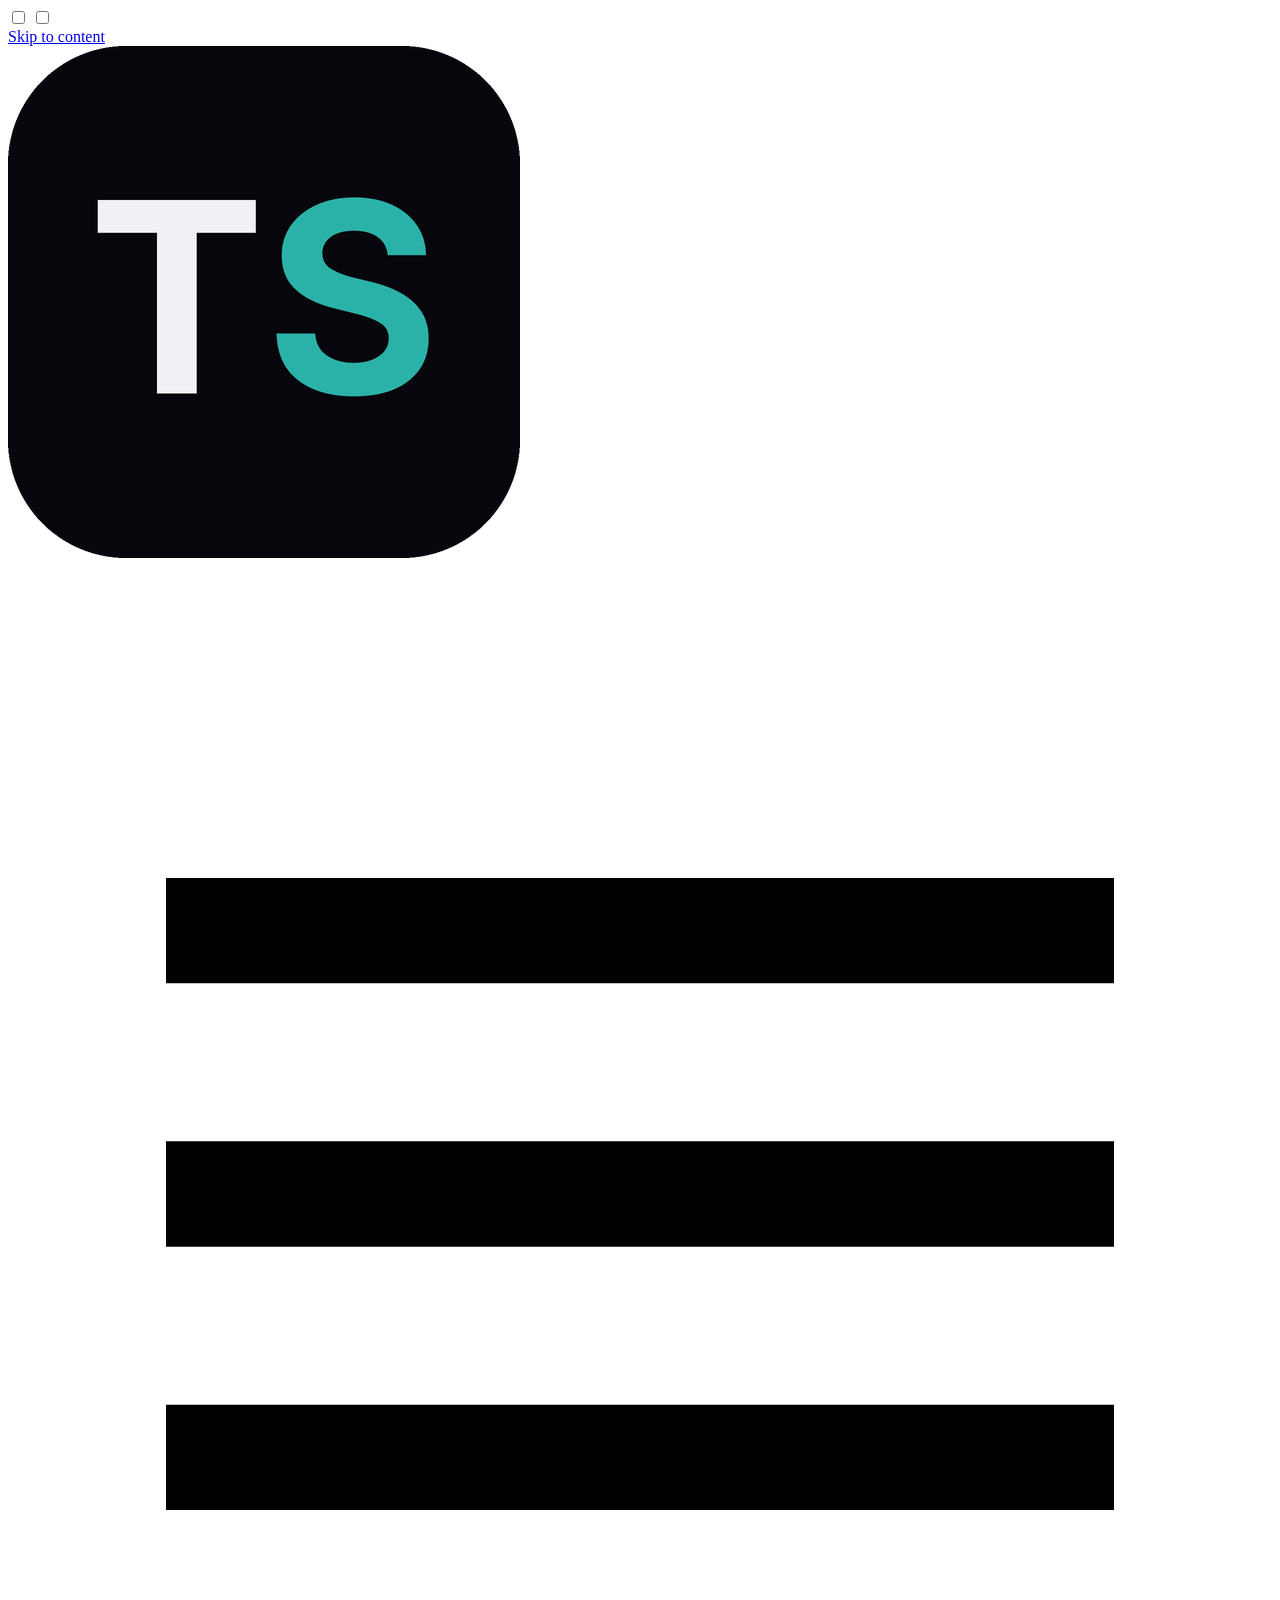
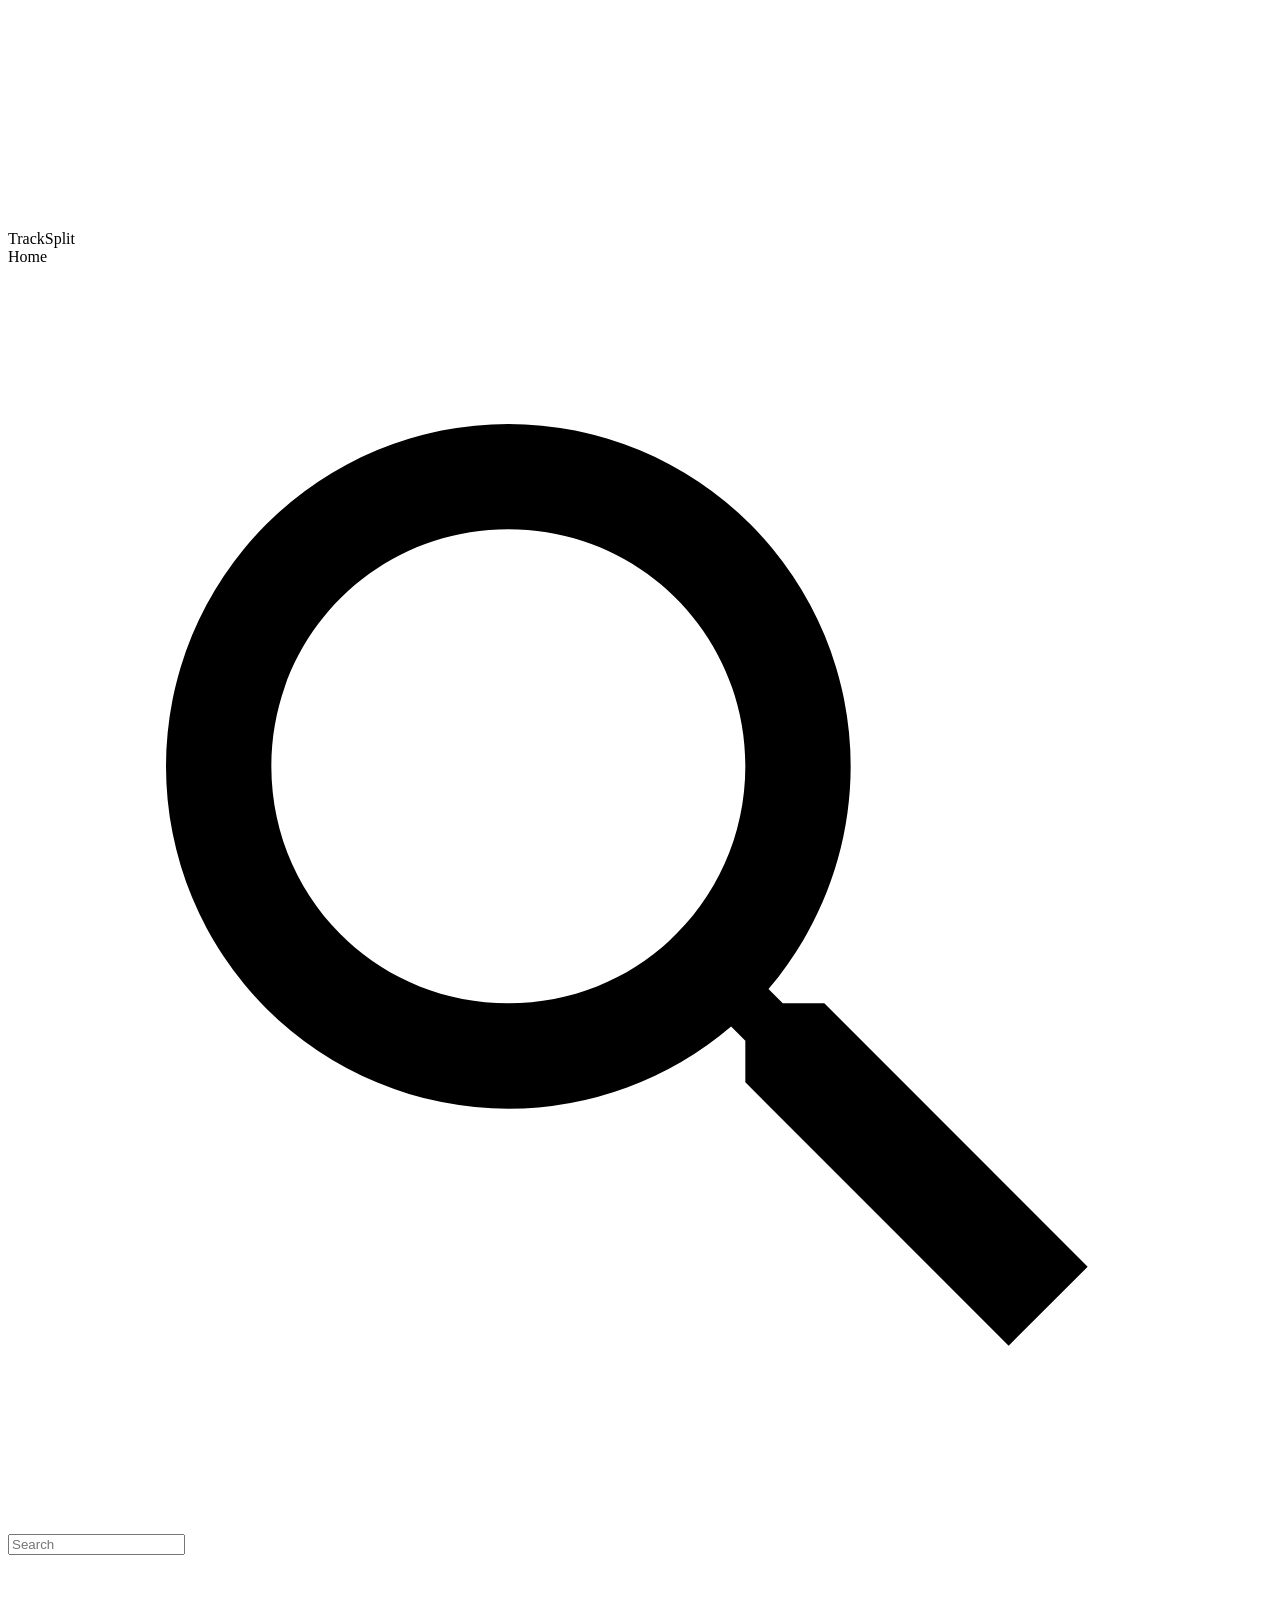
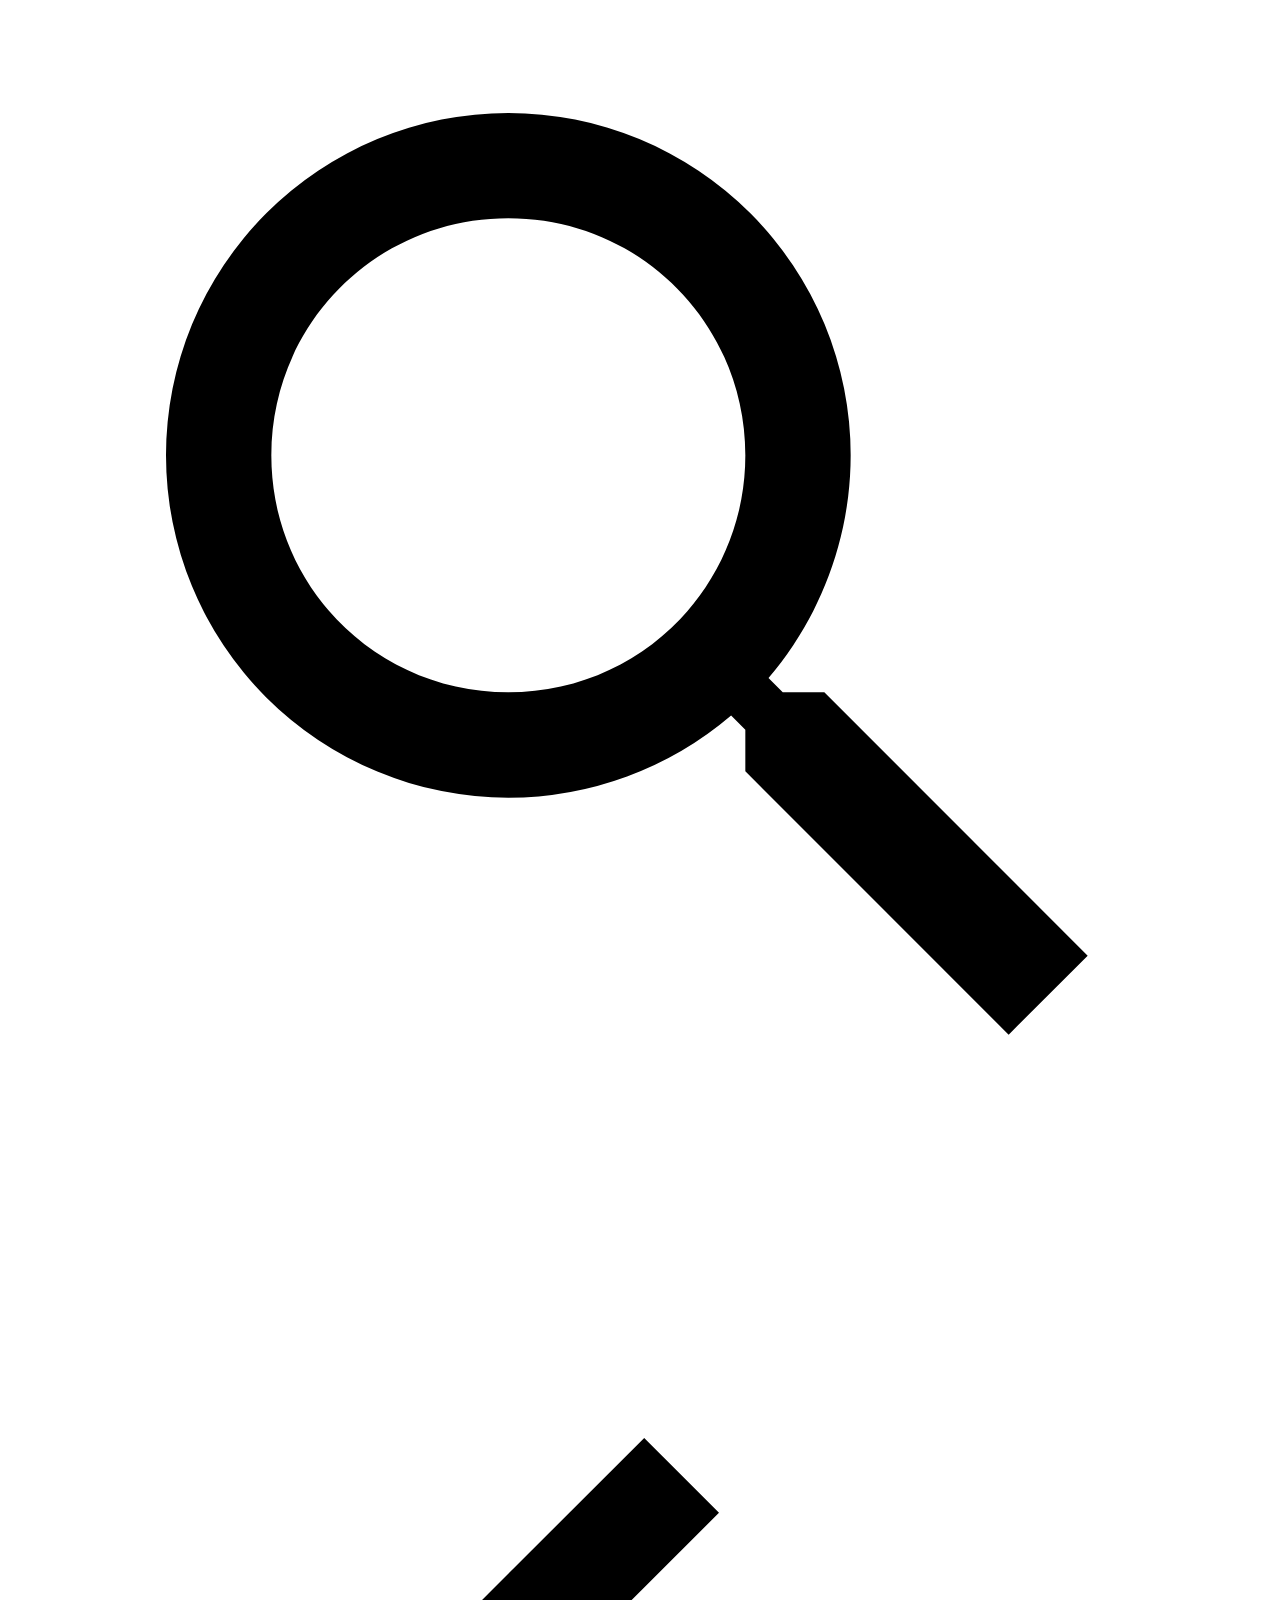
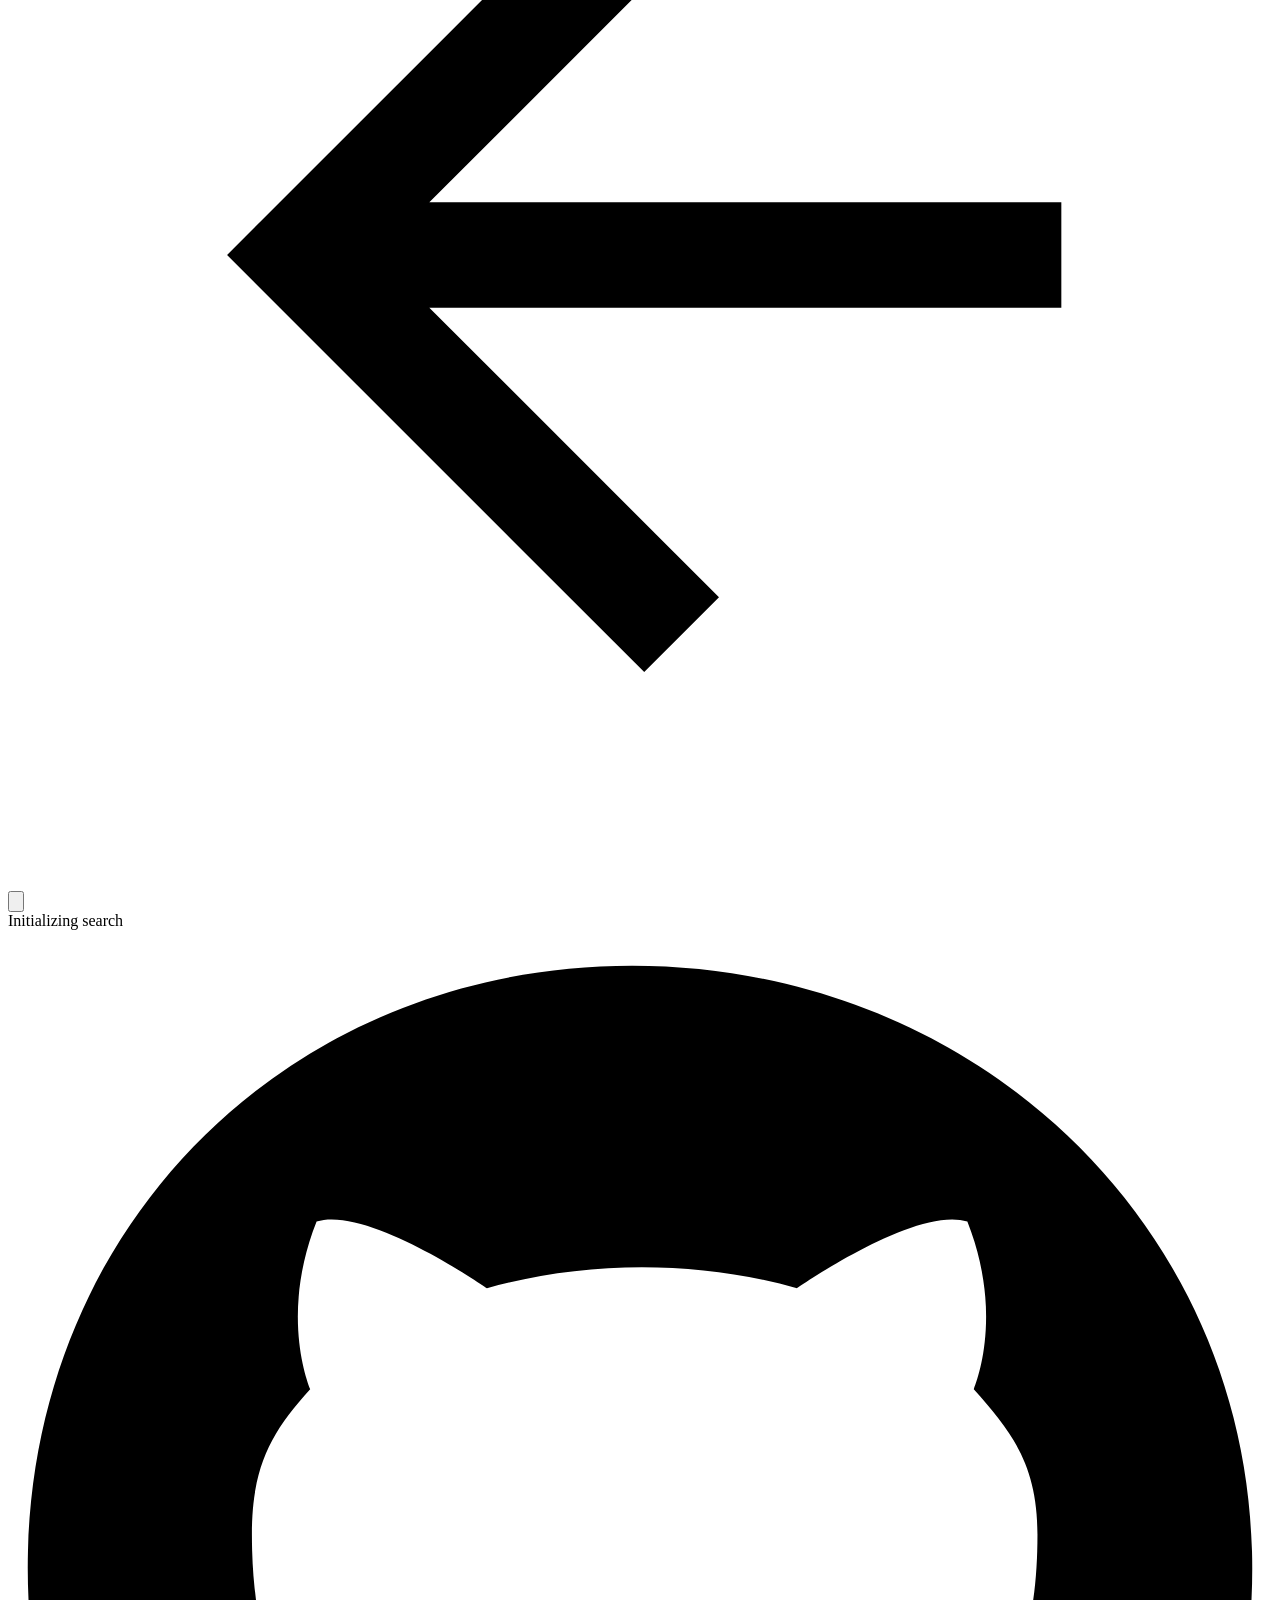
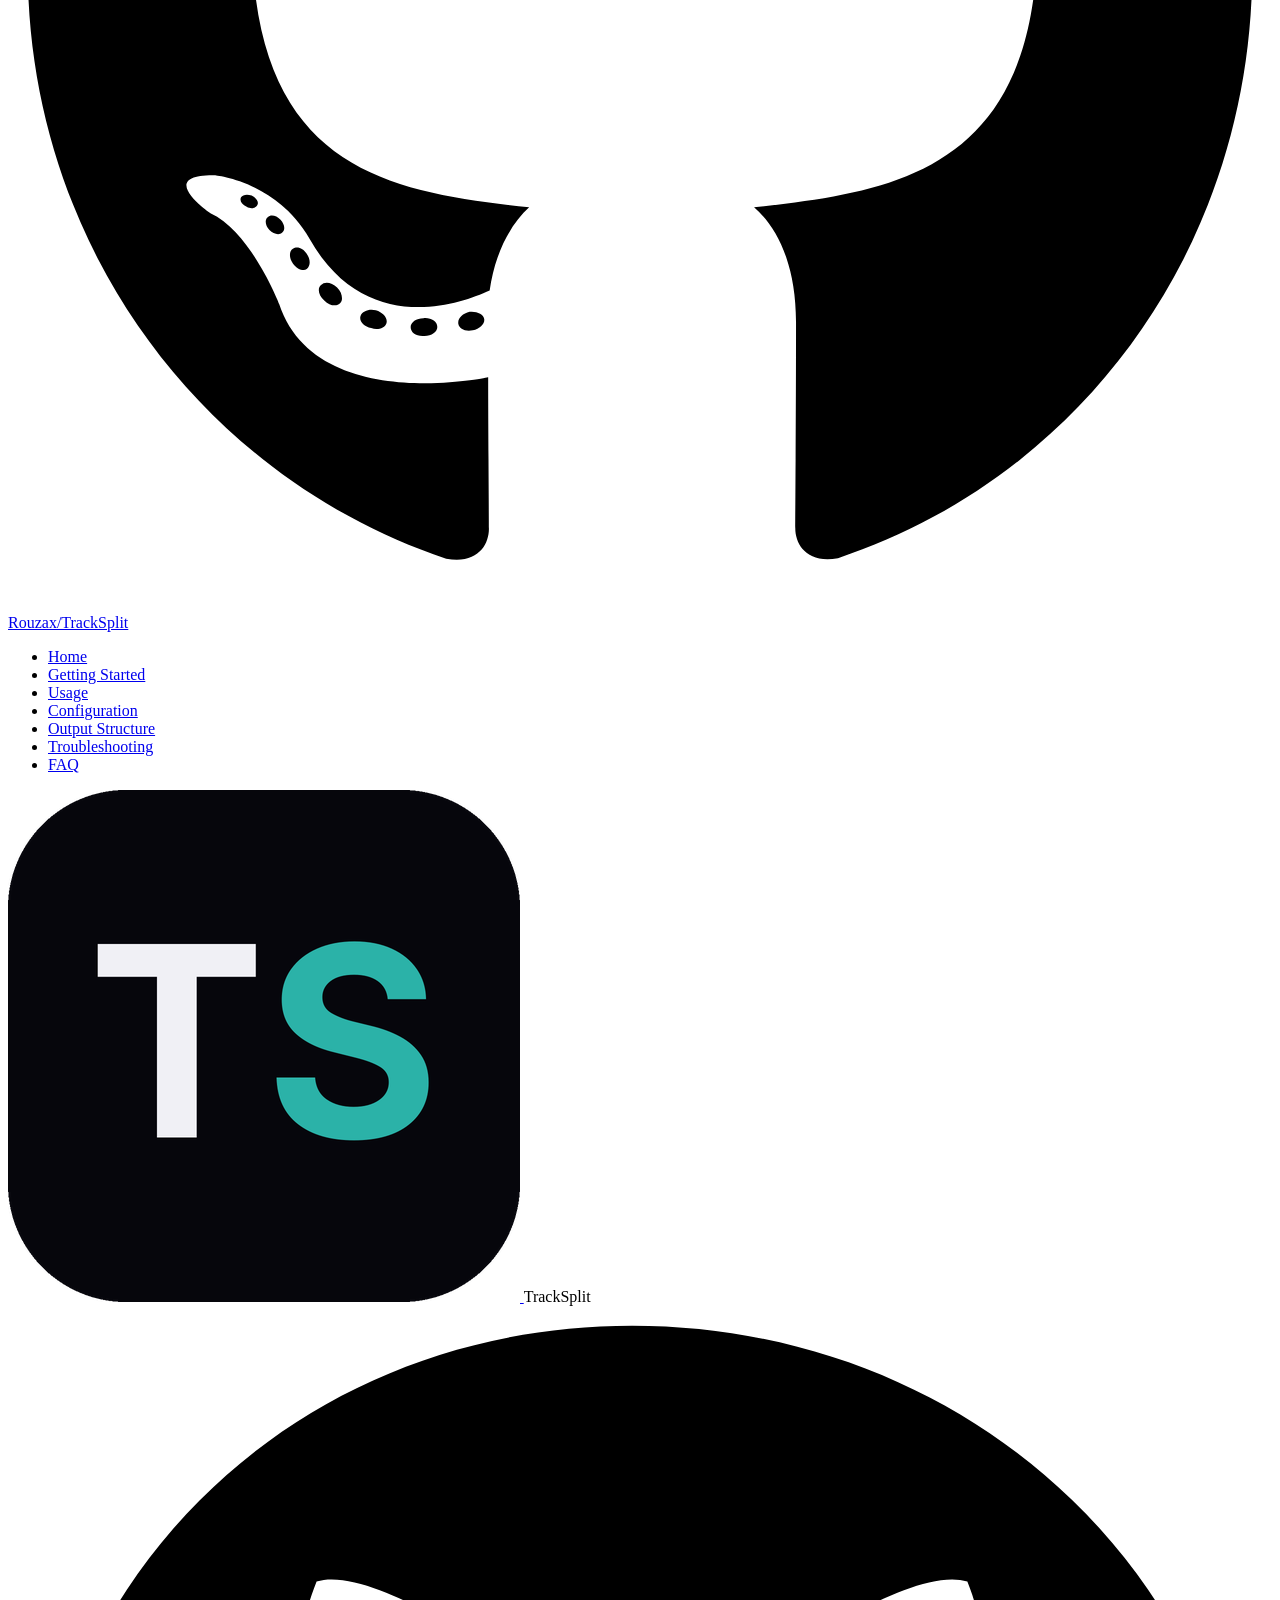
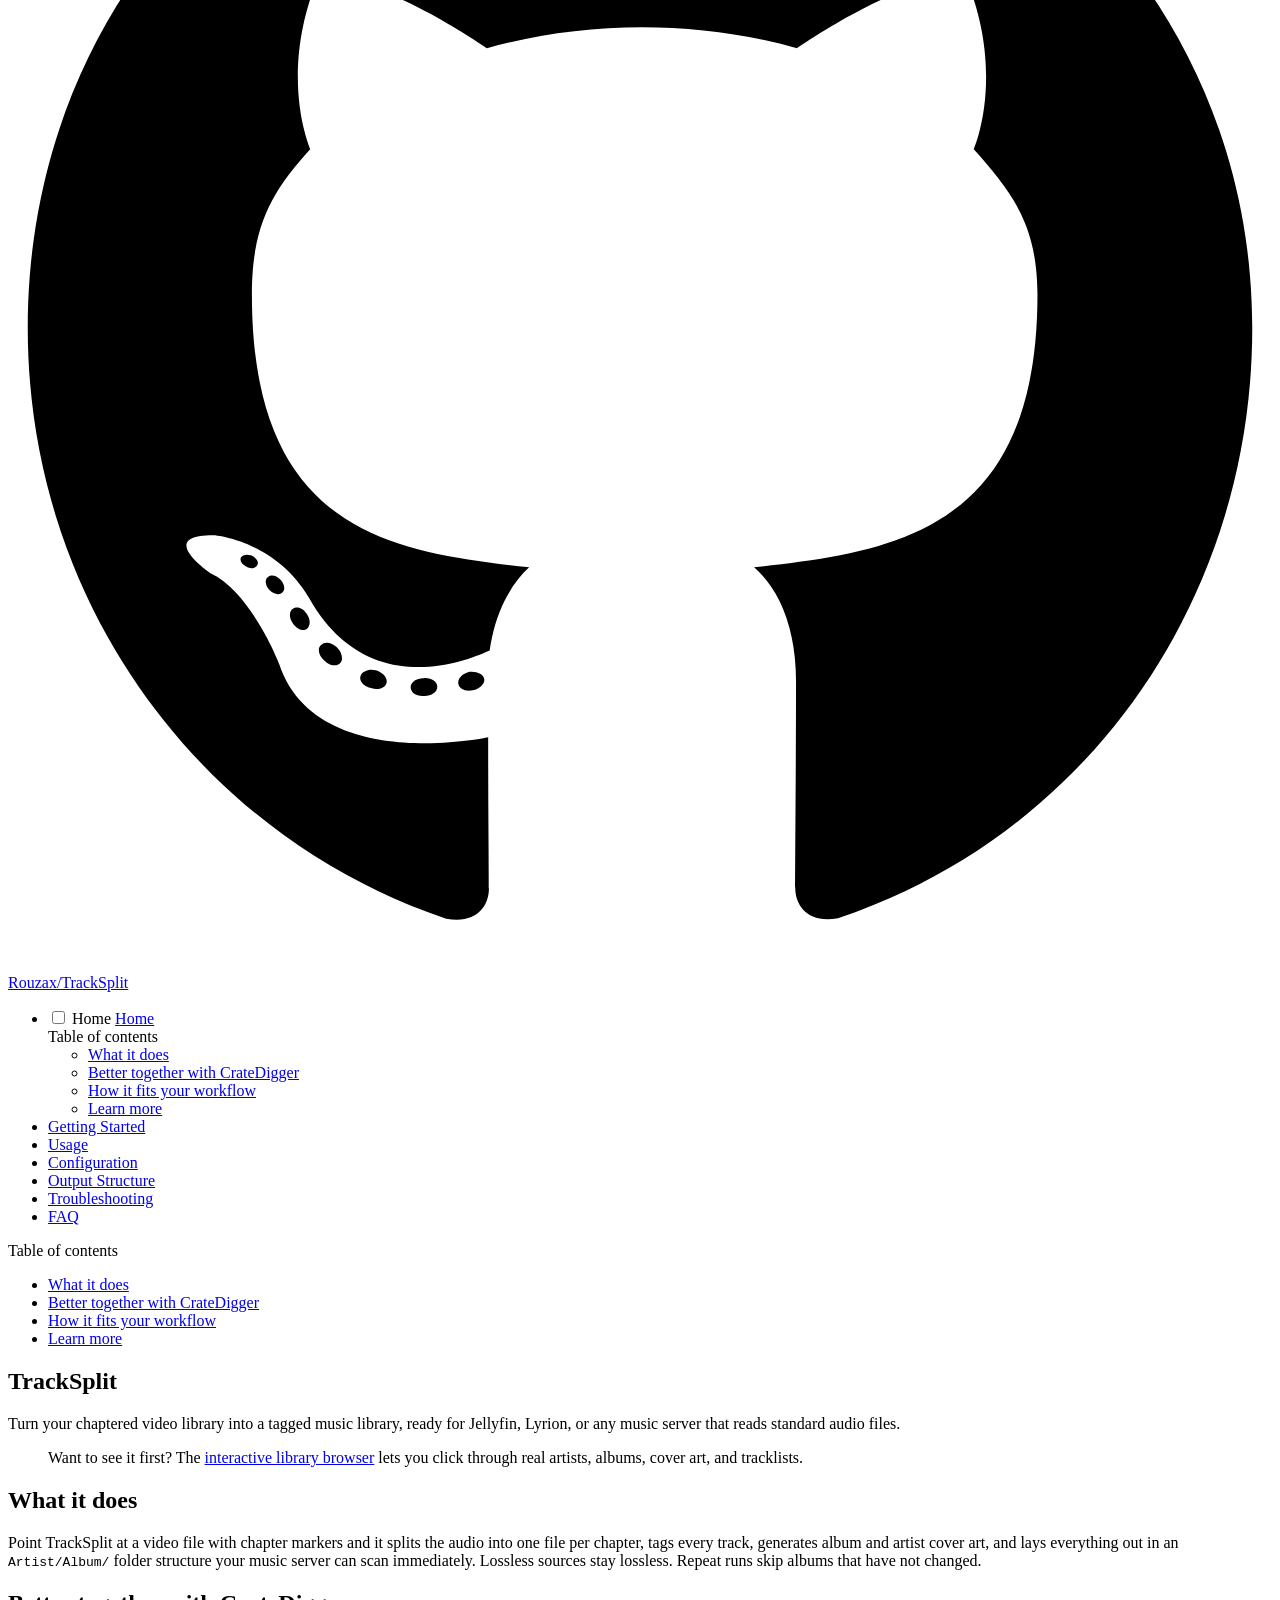
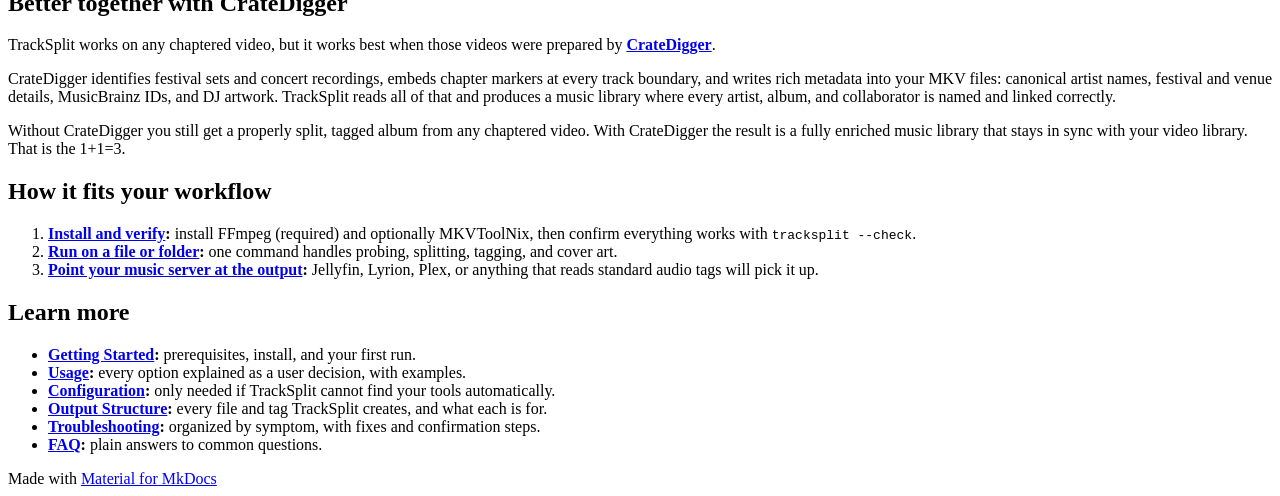
==== docs/index.html @ 853f9d94 "deploy: dcae43e7e3c7b76d03dddd3485c1e9d47dcf7049" ====
<!doctype html>
<html lang="en" class="no-js">
  <head>
    
      <meta charset="utf-8">
      <meta name="viewport" content="width=device-width,initial-scale=1">
      
      
      
        <link rel="canonical" href="https://rouzax.github.io/TrackSplit/docs/">
      
      
      
        <link rel="next" href="getting-started/">
      
      
        
      
      
      <link rel="icon" href="assets/favicon.png">
      <meta name="generator" content="mkdocs-1.6.1, mkdocs-material-9.7.7">
    
    
      
        <title>TrackSplit</title>
      
    
    
      <link rel="stylesheet" href="assets/stylesheets/main.ec1eaa64.min.css">
      
        
        <link rel="stylesheet" href="assets/stylesheets/palette.ab4e12ef.min.css">
      
      


    
    
      
    
    
      
        
        
        <link rel="preconnect" href="https://fonts.gstatic.com" crossorigin>
        <link rel="stylesheet" href="https://fonts.googleapis.com/css?family=Roboto:300,300i,400,400i,700,700i%7CRoboto+Mono:400,400i,700,700i&display=fallback">
        <style>:root{--md-text-font:"Roboto";--md-code-font:"Roboto Mono"}</style>
      
    
    
      <link rel="stylesheet" href="stylesheets/extra.css">
    
    <script>__md_scope=new URL(".",location),__md_hash=e=>[...e].reduce(((e,_)=>(e<<5)-e+_.charCodeAt(0)),0),__md_get=(e,_=localStorage,t=__md_scope)=>JSON.parse(_.getItem(t.pathname+"."+e)),__md_set=(e,_,t=localStorage,a=__md_scope)=>{try{t.setItem(a.pathname+"."+e,JSON.stringify(_))}catch(e){}}</script>
    
      

    
    
  </head>
  
  
    
    
    
    
    
    <body dir="ltr" data-md-color-scheme="slate" data-md-color-primary="custom" data-md-color-accent="teal">
  
    
    <input class="md-toggle" data-md-toggle="drawer" type="checkbox" id="__drawer" autocomplete="off">
    <input class="md-toggle" data-md-toggle="search" type="checkbox" id="__search" autocomplete="off">
    <label class="md-overlay" for="__drawer"></label>
    <div data-md-component="skip">
      
        
        <a href="#tracksplit" class="md-skip">
          Skip to content
        </a>
      
    </div>
    <div data-md-component="announce">
      
    </div>
    
    
      

<header class="md-header" data-md-component="header">
  <nav class="md-header__inner md-grid" aria-label="Header">
    <a href="." title="TrackSplit" class="md-header__button md-logo" aria-label="TrackSplit" data-md-component="logo">
      
  <img src="assets/icon.png" alt="logo">

    </a>
    <label class="md-header__button md-icon" for="__drawer">
      
      <svg xmlns="http://www.w3.org/2000/svg" viewBox="0 0 24 24"><path d="M3 6h18v2H3zm0 5h18v2H3zm0 5h18v2H3z"/></svg>
    </label>
    <div class="md-header__title" data-md-component="header-title">
      <div class="md-header__ellipsis">
        <div class="md-header__topic">
          <span class="md-ellipsis">
            TrackSplit
          </span>
        </div>
        <div class="md-header__topic" data-md-component="header-topic">
          <span class="md-ellipsis">
            
              Home
            
          </span>
        </div>
      </div>
    </div>
    
      
    
    
    
    
      
      
        <label class="md-header__button md-icon" for="__search">
          
          <svg xmlns="http://www.w3.org/2000/svg" viewBox="0 0 24 24"><path d="M9.5 3A6.5 6.5 0 0 1 16 9.5c0 1.61-.59 3.09-1.56 4.23l.27.27h.79l5 5-1.5 1.5-5-5v-.79l-.27-.27A6.52 6.52 0 0 1 9.5 16 6.5 6.5 0 0 1 3 9.5 6.5 6.5 0 0 1 9.5 3m0 2C7 5 5 7 5 9.5S7 14 9.5 14 14 12 14 9.5 12 5 9.5 5"/></svg>
        </label>
        <div class="md-search" data-md-component="search" role="dialog">
  <label class="md-search__overlay" for="__search"></label>
  <div class="md-search__inner" role="search">
    <form class="md-search__form" name="search">
      <input type="text" class="md-search__input" name="query" aria-label="Search" placeholder="Search" autocapitalize="off" autocorrect="off" autocomplete="off" spellcheck="false" data-md-component="search-query" required>
      <label class="md-search__icon md-icon" for="__search">
        
        <svg xmlns="http://www.w3.org/2000/svg" viewBox="0 0 24 24"><path d="M9.5 3A6.5 6.5 0 0 1 16 9.5c0 1.61-.59 3.09-1.56 4.23l.27.27h.79l5 5-1.5 1.5-5-5v-.79l-.27-.27A6.52 6.52 0 0 1 9.5 16 6.5 6.5 0 0 1 3 9.5 6.5 6.5 0 0 1 9.5 3m0 2C7 5 5 7 5 9.5S7 14 9.5 14 14 12 14 9.5 12 5 9.5 5"/></svg>
        
        <svg xmlns="http://www.w3.org/2000/svg" viewBox="0 0 24 24"><path d="M20 11v2H8l5.5 5.5-1.42 1.42L4.16 12l7.92-7.92L13.5 5.5 8 11z"/></svg>
      </label>
      <nav class="md-search__options" aria-label="Search">
        
        <button type="reset" class="md-search__icon md-icon" title="Clear" aria-label="Clear" tabindex="-1">
          
          <svg xmlns="http://www.w3.org/2000/svg" viewBox="0 0 24 24"><path d="M19 6.41 17.59 5 12 10.59 6.41 5 5 6.41 10.59 12 5 17.59 6.41 19 12 13.41 17.59 19 19 17.59 13.41 12z"/></svg>
        </button>
      </nav>
      
    </form>
    <div class="md-search__output">
      <div class="md-search__scrollwrap" tabindex="0" data-md-scrollfix>
        <div class="md-search-result" data-md-component="search-result">
          <div class="md-search-result__meta">
            Initializing search
          </div>
          <ol class="md-search-result__list" role="presentation"></ol>
        </div>
      </div>
    </div>
  </div>
</div>
      
    
    
      <div class="md-header__source">
        <a href="https://github.com/Rouzax/TrackSplit" title="Go to repository" class="md-source" data-md-component="source">
  <div class="md-source__icon md-icon">
    
    <svg xmlns="http://www.w3.org/2000/svg" viewBox="0 0 512 512"><!--! Font Awesome Free 7.1.0 by @fontawesome - https://fontawesome.com License - https://fontawesome.com/license/free (Icons: CC BY 4.0, Fonts: SIL OFL 1.1, Code: MIT License) Copyright 2025 Fonticons, Inc.--><path d="M173.9 397.4c0 2-2.3 3.6-5.2 3.6-3.3.3-5.6-1.3-5.6-3.6 0-2 2.3-3.6 5.2-3.6 3-.3 5.6 1.3 5.6 3.6m-31.1-4.5c-.7 2 1.3 4.3 4.3 4.9 2.6 1 5.6 0 6.2-2s-1.3-4.3-4.3-5.2c-2.6-.7-5.5.3-6.2 2.3m44.2-1.7c-2.9.7-4.9 2.6-4.6 4.9.3 2 2.9 3.3 5.9 2.6 2.9-.7 4.9-2.6 4.6-4.6-.3-1.9-3-3.2-5.9-2.9M252.8 8C114.1 8 8 113.3 8 252c0 110.9 69.8 205.8 169.5 239.2 12.8 2.3 17.3-5.6 17.3-12.1 0-6.2-.3-40.4-.3-61.4 0 0-70 15-84.7-29.8 0 0-11.4-29.1-27.8-36.6 0 0-22.9-15.7 1.6-15.4 0 0 24.9 2 38.6 25.8 21.9 38.6 58.6 27.5 72.9 20.9 2.3-16 8.8-27.1 16-33.7-55.9-6.2-112.3-14.3-112.3-110.5 0-27.5 7.6-41.3 23.6-58.9-2.6-6.5-11.1-33.3 2.6-67.9 20.9-6.5 69 27 69 27 20-5.6 41.5-8.5 62.8-8.5s42.8 2.9 62.8 8.5c0 0 48.1-33.6 69-27 13.7 34.7 5.2 61.4 2.6 67.9 16 17.7 25.8 31.5 25.8 58.9 0 96.5-58.9 104.2-114.8 110.5 9.2 7.9 17 22.9 17 46.4 0 33.7-.3 75.4-.3 83.6 0 6.5 4.6 14.4 17.3 12.1C436.2 457.8 504 362.9 504 252 504 113.3 391.5 8 252.8 8M105.2 352.9c-1.3 1-1 3.3.7 5.2 1.6 1.6 3.9 2.3 5.2 1 1.3-1 1-3.3-.7-5.2-1.6-1.6-3.9-2.3-5.2-1m-10.8-8.1c-.7 1.3.3 2.9 2.3 3.9 1.6 1 3.6.7 4.3-.7.7-1.3-.3-2.9-2.3-3.9-2-.6-3.6-.3-4.3.7m32.4 35.6c-1.6 1.3-1 4.3 1.3 6.2 2.3 2.3 5.2 2.6 6.5 1 1.3-1.3.7-4.3-1.3-6.2-2.2-2.3-5.2-2.6-6.5-1m-11.4-14.7c-1.6 1-1.6 3.6 0 5.9s4.3 3.3 5.6 2.3c1.6-1.3 1.6-3.9 0-6.2-1.4-2.3-4-3.3-5.6-2"/></svg>
  </div>
  <div class="md-source__repository">
    Rouzax/TrackSplit
  </div>
</a>
      </div>
    
  </nav>
  
</header>
    
    <div class="md-container" data-md-component="container">
      
      
        
          
            
<nav class="md-tabs" aria-label="Tabs" data-md-component="tabs">
  <div class="md-grid">
    <ul class="md-tabs__list">
      
        
  
  
  
    
  
  
    <li class="md-tabs__item md-tabs__item--active">
      <a href="." class="md-tabs__link">
        
  
  
    
  
  Home

      </a>
    </li>
  

      
        
  
  
  
  
    <li class="md-tabs__item">
      <a href="getting-started/" class="md-tabs__link">
        
  
  
    
  
  Getting Started

      </a>
    </li>
  

      
        
  
  
  
  
    <li class="md-tabs__item">
      <a href="usage/" class="md-tabs__link">
        
  
  
    
  
  Usage

      </a>
    </li>
  

      
        
  
  
  
  
    <li class="md-tabs__item">
      <a href="configuration/" class="md-tabs__link">
        
  
  
    
  
  Configuration

      </a>
    </li>
  

      
        
  
  
  
  
    <li class="md-tabs__item">
      <a href="output/" class="md-tabs__link">
        
  
  
    
  
  Output Structure

      </a>
    </li>
  

      
        
  
  
  
  
    <li class="md-tabs__item">
      <a href="troubleshooting/" class="md-tabs__link">
        
  
  
    
  
  Troubleshooting

      </a>
    </li>
  

      
        
  
  
  
  
    <li class="md-tabs__item">
      <a href="faq/" class="md-tabs__link">
        
  
  
    
  
  FAQ

      </a>
    </li>
  

      
    </ul>
  </div>
</nav>
          
        
      
      <main class="md-main" data-md-component="main">
        <div class="md-main__inner md-grid">
          
            
              
              <div class="md-sidebar md-sidebar--primary" data-md-component="sidebar" data-md-type="navigation" >
                <div class="md-sidebar__scrollwrap">
                  <div class="md-sidebar__inner">
                    


  


<nav class="md-nav md-nav--primary md-nav--lifted" aria-label="Navigation" data-md-level="0">
  <label class="md-nav__title" for="__drawer">
    <a href="." title="TrackSplit" class="md-nav__button md-logo" aria-label="TrackSplit" data-md-component="logo">
      
  <img src="assets/icon.png" alt="logo">

    </a>
    TrackSplit
  </label>
  
    <div class="md-nav__source">
      <a href="https://github.com/Rouzax/TrackSplit" title="Go to repository" class="md-source" data-md-component="source">
  <div class="md-source__icon md-icon">
    
    <svg xmlns="http://www.w3.org/2000/svg" viewBox="0 0 512 512"><!--! Font Awesome Free 7.1.0 by @fontawesome - https://fontawesome.com License - https://fontawesome.com/license/free (Icons: CC BY 4.0, Fonts: SIL OFL 1.1, Code: MIT License) Copyright 2025 Fonticons, Inc.--><path d="M173.9 397.4c0 2-2.3 3.6-5.2 3.6-3.3.3-5.6-1.3-5.6-3.6 0-2 2.3-3.6 5.2-3.6 3-.3 5.6 1.3 5.6 3.6m-31.1-4.5c-.7 2 1.3 4.3 4.3 4.9 2.6 1 5.6 0 6.2-2s-1.3-4.3-4.3-5.2c-2.6-.7-5.5.3-6.2 2.3m44.2-1.7c-2.9.7-4.9 2.6-4.6 4.9.3 2 2.9 3.3 5.9 2.6 2.9-.7 4.9-2.6 4.6-4.6-.3-1.9-3-3.2-5.9-2.9M252.8 8C114.1 8 8 113.3 8 252c0 110.9 69.8 205.8 169.5 239.2 12.8 2.3 17.3-5.6 17.3-12.1 0-6.2-.3-40.4-.3-61.4 0 0-70 15-84.7-29.8 0 0-11.4-29.1-27.8-36.6 0 0-22.9-15.7 1.6-15.4 0 0 24.9 2 38.6 25.8 21.9 38.6 58.6 27.5 72.9 20.9 2.3-16 8.8-27.1 16-33.7-55.9-6.2-112.3-14.3-112.3-110.5 0-27.5 7.6-41.3 23.6-58.9-2.6-6.5-11.1-33.3 2.6-67.9 20.9-6.5 69 27 69 27 20-5.6 41.5-8.5 62.8-8.5s42.8 2.9 62.8 8.5c0 0 48.1-33.6 69-27 13.7 34.7 5.2 61.4 2.6 67.9 16 17.7 25.8 31.5 25.8 58.9 0 96.5-58.9 104.2-114.8 110.5 9.2 7.9 17 22.9 17 46.4 0 33.7-.3 75.4-.3 83.6 0 6.5 4.6 14.4 17.3 12.1C436.2 457.8 504 362.9 504 252 504 113.3 391.5 8 252.8 8M105.2 352.9c-1.3 1-1 3.3.7 5.2 1.6 1.6 3.9 2.3 5.2 1 1.3-1 1-3.3-.7-5.2-1.6-1.6-3.9-2.3-5.2-1m-10.8-8.1c-.7 1.3.3 2.9 2.3 3.9 1.6 1 3.6.7 4.3-.7.7-1.3-.3-2.9-2.3-3.9-2-.6-3.6-.3-4.3.7m32.4 35.6c-1.6 1.3-1 4.3 1.3 6.2 2.3 2.3 5.2 2.6 6.5 1 1.3-1.3.7-4.3-1.3-6.2-2.2-2.3-5.2-2.6-6.5-1m-11.4-14.7c-1.6 1-1.6 3.6 0 5.9s4.3 3.3 5.6 2.3c1.6-1.3 1.6-3.9 0-6.2-1.4-2.3-4-3.3-5.6-2"/></svg>
  </div>
  <div class="md-source__repository">
    Rouzax/TrackSplit
  </div>
</a>
    </div>
  
  <ul class="md-nav__list" data-md-scrollfix>
    
      
      
  
  
    
  
  
  
    <li class="md-nav__item md-nav__item--active">
      
      <input class="md-nav__toggle md-toggle" type="checkbox" id="__toc">
      
      
        
      
      
        <label class="md-nav__link md-nav__link--active" for="__toc">
          
  
  
  <span class="md-ellipsis">
    
  
    Home
  

    
  </span>
  
  

          <span class="md-nav__icon md-icon"></span>
        </label>
      
      <a href="." class="md-nav__link md-nav__link--active">
        
  
  
  <span class="md-ellipsis">
    
  
    Home
  

    
  </span>
  
  

      </a>
      
        

<nav class="md-nav md-nav--secondary" aria-label="Table of contents">
  
  
  
    
  
  
    <label class="md-nav__title" for="__toc">
      <span class="md-nav__icon md-icon"></span>
      Table of contents
    </label>
    <ul class="md-nav__list" data-md-component="toc" data-md-scrollfix>
      
        <li class="md-nav__item">
  <a href="#what-it-does" class="md-nav__link">
    <span class="md-ellipsis">
      
        What it does
      
    </span>
  </a>
  
</li>
      
        <li class="md-nav__item">
  <a href="#better-together-with-cratedigger" class="md-nav__link">
    <span class="md-ellipsis">
      
        Better together with CrateDigger
      
    </span>
  </a>
  
</li>
      
        <li class="md-nav__item">
  <a href="#how-it-fits-your-workflow" class="md-nav__link">
    <span class="md-ellipsis">
      
        How it fits your workflow
      
    </span>
  </a>
  
</li>
      
        <li class="md-nav__item">
  <a href="#learn-more" class="md-nav__link">
    <span class="md-ellipsis">
      
        Learn more
      
    </span>
  </a>
  
</li>
      
    </ul>
  
</nav>
      
    </li>
  

    
      
      
  
  
  
  
    <li class="md-nav__item">
      <a href="getting-started/" class="md-nav__link">
        
  
  
  <span class="md-ellipsis">
    
  
    Getting Started
  

    
  </span>
  
  

      </a>
    </li>
  

    
      
      
  
  
  
  
    <li class="md-nav__item">
      <a href="usage/" class="md-nav__link">
        
  
  
  <span class="md-ellipsis">
    
  
    Usage
  

    
  </span>
  
  

      </a>
    </li>
  

    
      
      
  
  
  
  
    <li class="md-nav__item">
      <a href="configuration/" class="md-nav__link">
        
  
  
  <span class="md-ellipsis">
    
  
    Configuration
  

    
  </span>
  
  

      </a>
    </li>
  

    
      
      
  
  
  
  
    <li class="md-nav__item">
      <a href="output/" class="md-nav__link">
        
  
  
  <span class="md-ellipsis">
    
  
    Output Structure
  

    
  </span>
  
  

      </a>
    </li>
  

    
      
      
  
  
  
  
    <li class="md-nav__item">
      <a href="troubleshooting/" class="md-nav__link">
        
  
  
  <span class="md-ellipsis">
    
  
    Troubleshooting
  

    
  </span>
  
  

      </a>
    </li>
  

    
      
      
  
  
  
  
    <li class="md-nav__item">
      <a href="faq/" class="md-nav__link">
        
  
  
  <span class="md-ellipsis">
    
  
    FAQ
  

    
  </span>
  
  

      </a>
    </li>
  

    
  </ul>
</nav>
                  </div>
                </div>
              </div>
            
            
              
              <div class="md-sidebar md-sidebar--secondary" data-md-component="sidebar" data-md-type="toc" >
                <div class="md-sidebar__scrollwrap">
                  <div class="md-sidebar__inner">
                    

<nav class="md-nav md-nav--secondary" aria-label="Table of contents">
  
  
  
    
  
  
    <label class="md-nav__title" for="__toc">
      <span class="md-nav__icon md-icon"></span>
      Table of contents
    </label>
    <ul class="md-nav__list" data-md-component="toc" data-md-scrollfix>
      
        <li class="md-nav__item">
  <a href="#what-it-does" class="md-nav__link">
    <span class="md-ellipsis">
      
        What it does
      
    </span>
  </a>
  
</li>
      
        <li class="md-nav__item">
  <a href="#better-together-with-cratedigger" class="md-nav__link">
    <span class="md-ellipsis">
      
        Better together with CrateDigger
      
    </span>
  </a>
  
</li>
      
        <li class="md-nav__item">
  <a href="#how-it-fits-your-workflow" class="md-nav__link">
    <span class="md-ellipsis">
      
        How it fits your workflow
      
    </span>
  </a>
  
</li>
      
        <li class="md-nav__item">
  <a href="#learn-more" class="md-nav__link">
    <span class="md-ellipsis">
      
        Learn more
      
    </span>
  </a>
  
</li>
      
    </ul>
  
</nav>
                  </div>
                </div>
              </div>
            
          
          
            <div class="md-content" data-md-component="content">
              
              <article class="md-content__inner md-typeset">
                
                  


  
  


<h1 id="tracksplit">TrackSplit</h1>
<p>Turn your chaptered video library into a tagged music library, ready for Jellyfin, Lyrion, or any music server that reads standard audio files.</p>
<blockquote>
<p>Want to see it first? The <a href="https://rouzax.github.io/TrackSplit/#library-browser">interactive library browser</a> lets you click through real artists, albums, cover art, and tracklists.</p>
</blockquote>
<h2 id="what-it-does">What it does</h2>
<p>Point TrackSplit at a video file with chapter markers and it splits the audio into one file per chapter, tags every track, generates album and artist cover art, and lays everything out in an <code>Artist/Album/</code> folder structure your music server can scan immediately. Lossless sources stay lossless. Repeat runs skip albums that have not changed.</p>
<h2 id="better-together-with-cratedigger">Better together with CrateDigger</h2>
<p>TrackSplit works on any chaptered video, but it works best when those videos were prepared by <strong><a href="https://github.com/Rouzax/CrateDigger">CrateDigger</a></strong>.</p>
<p>CrateDigger identifies festival sets and concert recordings, embeds chapter markers at every track boundary, and writes rich metadata into your MKV files: canonical artist names, festival and venue details, MusicBrainz IDs, and DJ artwork. TrackSplit reads all of that and produces a music library where every artist, album, and collaborator is named and linked correctly.</p>
<p>Without CrateDigger you still get a properly split, tagged album from any chaptered video. With CrateDigger the result is a fully enriched music library that stays in sync with your video library. That is the 1+1=3.</p>
<h2 id="how-it-fits-your-workflow">How it fits your workflow</h2>
<ol>
<li><strong><a href="getting-started/">Install and verify</a>:</strong> install FFmpeg (required) and optionally MKVToolNix, then confirm everything works with <code>tracksplit --check</code>.</li>
<li><strong><a href="usage/">Run on a file or folder</a>:</strong> one command handles probing, splitting, tagging, and cover art.</li>
<li><strong><a href="output/">Point your music server at the output</a>:</strong> Jellyfin, Lyrion, Plex, or anything that reads standard audio tags will pick it up.</li>
</ol>
<h2 id="learn-more">Learn more</h2>
<ul>
<li><strong><a href="getting-started/">Getting Started</a>:</strong> prerequisites, install, and your first run.</li>
<li><strong><a href="usage/">Usage</a>:</strong> every option explained as a user decision, with examples.</li>
<li><strong><a href="configuration/">Configuration</a>:</strong> only needed if TrackSplit cannot find your tools automatically.</li>
<li><strong><a href="output/">Output Structure</a>:</strong> every file and tag TrackSplit creates, and what each is for.</li>
<li><strong><a href="troubleshooting/">Troubleshooting</a>:</strong> organized by symptom, with fixes and confirmation steps.</li>
<li><strong><a href="faq/">FAQ</a>:</strong> plain answers to common questions.</li>
</ul>












                
              </article>
            </div>
          
          
<script>var target=document.getElementById(location.hash.slice(1));target&&target.name&&(target.checked=target.name.startsWith("__tabbed_"))</script>
        </div>
        
          <button type="button" class="md-top md-icon" data-md-component="top" hidden>
  
  <svg xmlns="http://www.w3.org/2000/svg" viewBox="0 0 24 24"><path d="M13 20h-2V8l-5.5 5.5-1.42-1.42L12 4.16l7.92 7.92-1.42 1.42L13 8z"/></svg>
  Back to top
</button>
        
      </main>
      
        <footer class="md-footer">
  
  <div class="md-footer-meta md-typeset">
    <div class="md-footer-meta__inner md-grid">
      <div class="md-copyright">
  
  
    Made with
    <a href="https://squidfunk.github.io/mkdocs-material/" target="_blank" rel="noopener">
      Material for MkDocs
    </a>
  
</div>
      
    </div>
  </div>
</footer>
      
    </div>
    <div class="md-dialog" data-md-component="dialog">
      <div class="md-dialog__inner md-typeset"></div>
    </div>
    
    
    
      
      
      <script id="__config" type="application/json">{"annotate": null, "base": ".", "features": ["navigation.tabs", "navigation.sections", "navigation.top", "search.highlight", "content.code.copy"], "search": "assets/javascripts/workers/search.2c215733.min.js", "tags": null, "translations": {"clipboard.copied": "Copied to clipboard", "clipboard.copy": "Copy to clipboard", "search.result.more.one": "1 more on this page", "search.result.more.other": "# more on this page", "search.result.none": "No matching documents", "search.result.one": "1 matching document", "search.result.other": "# matching documents", "search.result.placeholder": "Type to start searching", "search.result.term.missing": "Missing", "select.version": "Select version"}, "version": null}</script>
    
    
      <script src="assets/javascripts/bundle.d7400e89.min.js"></script>
      
    
  </body>
</html>
---- docs/assets/stylesheets/main.ec1eaa64.min.css ----
@charset "UTF-8";html{-webkit-text-size-adjust:none;-moz-text-size-adjust:none;text-size-adjust:none;box-sizing:border-box}*,:after,:before{box-sizing:inherit}@media (prefers-reduced-motion){*,:after,:before{transition:none!important}}body{margin:0}a,button,input,label{-webkit-tap-highlight-color:transparent}a{color:inherit;text-decoration:none}hr{border:0;box-sizing:initial;display:block;height:.05rem;overflow:visible;padding:0}small{font-size:80%}sub,sup{line-height:1em}img{border-style:none}table{border-collapse:initial;border-spacing:0}td,th{font-weight:400;vertical-align:top}button{background:#0000;border:0;font-family:inherit;font-size:inherit;margin:0;padding:0}input{border:0;outline:none}:root{--md-primary-fg-color:#4051b5;--md-primary-fg-color--light:#5d6cc0;--md-primary-fg-color--dark:#303fa1;--md-primary-bg-color:#fff;--md-primary-bg-color--light:#ffffffb3;--md-accent-fg-color:#526cfe;--md-accent-fg-color--transparent:#526cfe1a;--md-accent-bg-color:#fff;--md-accent-bg-color--light:#ffffffb3}[data-md-color-scheme=default]{color-scheme:light}[data-md-color-scheme=default] img[src$="#gh-dark-mode-only"],[data-md-color-scheme=default] img[src$="#only-dark"]{display:none}:root,[data-md-color-scheme=default]{--md-hue:225deg;--md-default-fg-color:#000000de;--md-default-fg-color--light:#0000008a;--md-default-fg-color--lighter:#00000052;--md-default-fg-color--lightest:#00000012;--md-default-bg-color:#fff;--md-default-bg-color--light:#ffffffb3;--md-default-bg-color--lighter:#ffffff4d;--md-default-bg-color--lightest:#ffffff1f;--md-code-fg-color:#36464e;--md-code-bg-color:#f5f5f5;--md-code-bg-color--light:#f5f5f5b3;--md-code-bg-color--lighter:#f5f5f54d;--md-code-hl-color:#4287ff;--md-code-hl-color--light:#4287ff1a;--md-code-hl-number-color:#d52a2a;--md-code-hl-special-color:#db1457;--md-code-hl-function-color:#a846b9;--md-code-hl-constant-color:#6e59d9;--md-code-hl-keyword-color:#3f6ec6;--md-code-hl-string-color:#1c7d4d;--md-code-hl-name-color:var(--md-code-fg-color);--md-code-hl-operator-color:var(--md-default-fg-color--light);--md-code-hl-punctuation-color:var(--md-default-fg-color--light);--md-code-hl-comment-color:var(--md-default-fg-color--light);--md-code-hl-generic-color:var(--md-default-fg-color--light);--md-code-hl-variable-color:var(--md-default-fg-color--light);--md-typeset-color:var(--md-default-fg-color);--md-typeset-a-color:var(--md-primary-fg-color);--md-typeset-del-color:#f5503d26;--md-typeset-ins-color:#0bd57026;--md-typeset-kbd-color:#fafafa;--md-typeset-kbd-accent-color:#fff;--md-typeset-kbd-border-color:#b8b8b8;--md-typeset-mark-color:#ffff0080;--md-typeset-table-color:#0000001f;--md-typeset-table-color--light:rgba(0,0,0,.035);--md-admonition-fg-color:var(--md-default-fg-color);--md-admonition-bg-color:var(--md-default-bg-color);--md-warning-fg-color:#000000de;--md-warning-bg-color:#ff9;--md-footer-fg-color:#fff;--md-footer-fg-color--light:#ffffffb3;--md-footer-fg-color--lighter:#ffffff73;--md-footer-bg-color:#000000de;--md-footer-bg-color--dark:#00000052;--md-shadow-z1:0 0.2rem 0.5rem #0000000d,0 0 0.05rem #0000001a;--md-shadow-z2:0 0.2rem 0.5rem #0000001a,0 0 0.05rem #00000040;--md-shadow-z3:0 0.2rem 0.5rem #0003,0 0 0.05rem #00000059}.md-icon svg{fill:currentcolor;display:block;height:1.2rem;width:1.2rem}body{-webkit-font-smoothing:antialiased;-moz-osx-font-smoothing:grayscale;--md-text-font-family:var(--md-text-font,_),-apple-system,BlinkMacSystemFont,Helvetica,Arial,sans-serif;--md-code-font-family:var(--md-code-font,_),SFMono-Regular,Consolas,Menlo,monospace}aside,body,input{font-feature-settings:"kern","liga";color:var(--md-typeset-color);font-family:var(--md-text-font-family)}code,kbd,pre{font-feature-settings:"kern";font-family:var(--md-code-font-family)}:root{--md-typeset-table-sort-icon:url('data:image/svg+xml;charset=utf-8,<svg xmlns="http://www.w3.org/2000/svg" viewBox="0 0 24 24"><path d="m18 21-4-4h3V7h-3l4-4 4 4h-3v10h3M2 19v-2h10v2M2 13v-2h7v2M2 7V5h4v2z"/></svg>');--md-typeset-table-sort-icon--asc:url('data:image/svg+xml;charset=utf-8,<svg xmlns="http://www.w3.org/2000/svg" viewBox="0 0 24 24"><path d="M19 17h3l-4 4-4-4h3V3h2M2 17h10v2H2M6 5v2H2V5m0 6h7v2H2z"/></svg>');--md-typeset-table-sort-icon--desc:url('data:image/svg+xml;charset=utf-8,<svg xmlns="http://www.w3.org/2000/svg" viewBox="0 0 24 24"><path d="M19 7h3l-4-4-4 4h3v14h2M2 17h10v2H2M6 5v2H2V5m0 6h7v2H2z"/></svg>')}.md-typeset{-webkit-print-color-adjust:exact;color-adjust:exact;font-size:.8rem;line-height:1.6;overflow-wrap:break-word}@media print{.md-typeset{font-size:.68rem}}.md-typeset blockquote,.md-typeset dl,.md-typeset figure,.md-typeset ol,.md-typeset pre,.md-typeset ul{margin-bottom:1em;margin-top:1em}.md-typeset h1{color:var(--md-default-fg-color--light);font-size:2em;line-height:1.3;margin:0 0 1.25em}.md-typeset h1,.md-typeset h2{font-weight:300;letter-spacing:-.01em}.md-typeset h2{font-size:1.5625em;line-height:1.4;margin:1.6em 0 .64em}.md-typeset h3{font-size:1.25em;font-weight:400;letter-spacing:-.01em;line-height:1.5;margin:1.6em 0 .8em}.md-typeset h2+h3{margin-top:.8em}.md-typeset h4{font-weight:700;letter-spacing:-.01em;margin:1em 0}.md-typeset h5,.md-typeset h6{color:var(--md-default-fg-color--light);font-size:.8em;font-weight:700;letter-spacing:-.01em;margin:1.25em 0}.md-typeset h5{text-transform:uppercase}.md-typeset h5 code{text-transform:none}.md-typeset hr{border-bottom:.05rem solid var(--md-default-fg-color--lightest);display:flow-root;margin:1.5em 0}.md-typeset a{color:var(--md-typeset-a-color);word-break:break-word}.md-typeset a,.md-typeset a:before{transition:color 125ms}.md-typeset a:focus,.md-typeset a:hover{color:var(--md-accent-fg-color)}.md-typeset a:focus code,.md-typeset a:hover code{background-color:var(--md-accent-fg-color--transparent);color:var(--md-accent-fg-color)}.md-typeset a code{color:var(--md-typeset-a-color)}.md-typeset a.focus-visible{outline-color:var(--md-accent-fg-color);outline-offset:.2rem}.md-typeset code,.md-typeset kbd,.md-typeset pre{color:var(--md-code-fg-color);direction:ltr;font-variant-ligatures:none;transition:background-color 125ms}@media print{.md-typeset code,.md-typeset kbd,.md-typeset pre{white-space:pre-wrap}}.md-typeset code{background-color:var(--md-code-bg-color);border-radius:.1rem;-webkit-box-decoration-break:clone;box-decoration-break:clone;font-size:.85em;padding:0 .2941176471em;transition:color 125ms,background-color 125ms;word-break:break-word}.md-typeset code:not(.focus-visible){-webkit-tap-highlight-color:transparent;outline:none}.md-typeset pre{display:flow-root;line-height:1.4;position:relative}.md-typeset pre>code{-webkit-box-decoration-break:slice;box-decoration-break:slice;box-shadow:none;display:block;margin:0;outline-color:var(--md-accent-fg-color);overflow:auto;padding:.7720588235em 1.1764705882em;scrollbar-color:var(--md-default-fg-color--lighter) #0000;scrollbar-width:thin;touch-action:auto;word-break:normal}.md-typeset pre>code:hover{scrollbar-color:var(--md-accent-fg-color) #0000}.md-typeset pre>code::-webkit-scrollbar{height:.2rem;width:.2rem}.md-typeset pre>code::-webkit-scrollbar-thumb{background-color:var(--md-default-fg-color--lighter)}.md-typeset pre>code::-webkit-scrollbar-thumb:hover{background-color:var(--md-accent-fg-color)}.md-typeset kbd{background-color:var(--md-typeset-kbd-color);border-radius:.1rem;box-shadow:0 .1rem 0 .05rem var(--md-typeset-kbd-border-color),0 .1rem 0 var(--md-typeset-kbd-border-color),0 -.1rem .2rem var(--md-typeset-kbd-accent-color) inset;color:var(--md-default-fg-color);display:inline-block;font-size:.75em;padding:0 .6666666667em;vertical-align:text-top;word-break:break-word}.md-typeset mark{background-color:var(--md-typeset-mark-color);-webkit-box-decoration-break:clone;box-decoration-break:clone;color:inherit;word-break:break-word}.md-typeset abbr{cursor:help;text-decoration:none}.md-typeset [data-preview],.md-typeset abbr{border-bottom:.05rem dotted var(--md-default-fg-color--light)}.md-typeset small{opacity:.75}[dir=ltr] .md-typeset sub,[dir=ltr] .md-typeset sup{margin-left:.078125em}[dir=rtl] .md-typeset sub,[dir=rtl] .md-typeset sup{margin-right:.078125em}[dir=ltr] .md-typeset blockquote{padding-left:.6rem}[dir=rtl] .md-typeset blockquote{padding-right:.6rem}[dir=ltr] .md-typeset blockquote{border-left:.2rem solid var(--md-default-fg-color--lighter)}[dir=rtl] .md-typeset blockquote{border-right:.2rem solid var(--md-default-fg-color--lighter)}.md-typeset blockquote{color:var(--md-default-fg-color--light);margin-left:0;margin-right:0}.md-typeset ul{list-style-type:disc}.md-typeset ul[type]{list-style-type:revert-layer}[dir=ltr] .md-typeset ol,[dir=ltr] .md-typeset ul{margin-left:.625em}[dir=rtl] .md-typeset ol,[dir=rtl] .md-typeset ul{margin-right:.625em}.md-typeset ol,.md-typeset ul{padding:0}.md-typeset ol:not([hidden]),.md-typeset ul:not([hidden]){display:flow-root}.md-typeset ol ol,.md-typeset ul ol{list-style-type:lower-alpha}.md-typeset ol ol ol,.md-typeset ul ol ol{list-style-type:lower-roman}.md-typeset ol ol ol ol,.md-typeset ul ol ol ol{list-style-type:upper-alpha}.md-typeset ol ol ol ol ol,.md-typeset ul ol ol ol ol{list-style-type:upper-roman}.md-typeset ol[type],.md-typeset ul[type]{list-style-type:revert-layer}[dir=ltr] .md-typeset ol li,[dir=ltr] .md-typeset ul li{margin-left:1.25em}[dir=rtl] .md-typeset ol li,[dir=rtl] .md-typeset ul li{margin-right:1.25em}.md-typeset ol li,.md-typeset ul li{margin-bottom:.5em}.md-typeset ol li blockquote,.md-typeset ol li p,.md-typeset ul li blockquote,.md-typeset ul li p{margin:.5em 0}.md-typeset ol li:last-child,.md-typeset ul li:last-child{margin-bottom:0}[dir=ltr] .md-typeset ol li ol,[dir=ltr] .md-typeset ol li ul,[dir=ltr] .md-typeset ul li ol,[dir=ltr] .md-typeset ul li ul{margin-left:.625em}[dir=rtl] .md-typeset ol li ol,[dir=rtl] .md-typeset ol li ul,[dir=rtl] .md-typeset ul li ol,[dir=rtl] .md-typeset ul li ul{margin-right:.625em}.md-typeset ol li ol,.md-typeset ol li ul,.md-typeset ul li ol,.md-typeset ul li ul{margin-bottom:.5em;margin-top:.5em}[dir=ltr] .md-typeset dd{margin-left:1.875em}[dir=rtl] .md-typeset dd{margin-right:1.875em}.md-typeset dd{margin-bottom:1.5em;margin-top:1em}.md-typeset img,.md-typeset svg,.md-typeset video{height:auto;max-width:100%}.md-typeset img[align=left]{margin:1em 1em 1em 0}.md-typeset img[align=right]{margin:1em 0 1em 1em}.md-typeset img[align]:only-child{margin-top:0}.md-typeset figure{display:flow-root;margin:1em auto;max-width:100%;text-align:center;width:fit-content}.md-typeset figure img{display:block;margin:0 auto}.md-typeset figcaption{font-style:italic;margin:1em auto;max-width:24rem}.md-typeset iframe{max-width:100%}.md-typeset table:not([class]){background-color:var(--md-default-bg-color);border:.05rem solid var(--md-typeset-table-color);border-radius:.1rem;display:inline-block;font-size:.64rem;max-width:100%;overflow:auto;touch-action:auto}@media print{.md-typeset table:not([class]){display:table}}.md-typeset table:not([class])+*{margin-top:1.5em}.md-typeset table:not([class]) td>:first-child,.md-typeset table:not([class]) th>:first-child{margin-top:0}.md-typeset table:not([class]) td>:last-child,.md-typeset table:not([class]) th>:last-child{margin-bottom:0}.md-typeset table:not([class]) td:not([align]),.md-typeset table:not([class]) th:not([align]){text-align:left}[dir=rtl] .md-typeset table:not([class]) td:not([align]),[dir=rtl] .md-typeset table:not([class]) th:not([align]){text-align:right}.md-typeset table:not([class]) th{font-weight:700;min-width:5rem;padding:.9375em 1.25em;vertical-align:top}.md-typeset table:not([class]) td{border-top:.05rem solid var(--md-typeset-table-color);padding:.9375em 1.25em;vertical-align:top}.md-typeset table:not([class]) tbody tr{transition:background-color 125ms}.md-typeset table:not([class]) tbody tr:hover{background-color:var(--md-typeset-table-color--light);box-shadow:0 .05rem 0 var(--md-default-bg-color) inset}.md-typeset table:not([class]) a{word-break:normal}.md-typeset table th[role=columnheader]{cursor:pointer}[dir=ltr] .md-typeset table th[role=columnheader]:after{margin-left:.5em}[dir=rtl] .md-typeset table th[role=columnheader]:after{margin-right:.5em}.md-typeset table th[role=columnheader]:after{content:"";display:inline-block;height:1.2em;-webkit-mask-image:var(--md-typeset-table-sort-icon);mask-image:var(--md-typeset-table-sort-icon);-webkit-mask-repeat:no-repeat;mask-repeat:no-repeat;-webkit-mask-size:contain;mask-size:contain;transition:background-color 125ms;vertical-align:text-bottom;width:1.2em}.md-typeset table th[role=columnheader]:hover:after{background-color:var(--md-default-fg-color--lighter)}.md-typeset table th[role=columnheader][aria-sort=ascending]:after{background-color:var(--md-default-fg-color--light);-webkit-mask-image:var(--md-typeset-table-sort-icon--asc);mask-image:var(--md-typeset-table-sort-icon--asc)}.md-typeset table th[role=columnheader][aria-sort=descending]:after{background-color:var(--md-default-fg-color--light);-webkit-mask-image:var(--md-typeset-table-sort-icon--desc);mask-image:var(--md-typeset-table-sort-icon--desc)}.md-typeset__scrollwrap{margin:1em -.8rem;overflow-x:auto;touch-action:auto}.md-typeset__table{display:inline-block;margin-bottom:.5em;padding:0 .8rem}@media print{.md-typeset__table{display:block}}html .md-typeset__table table{display:table;margin:0;overflow:hidden;width:100%}@media screen and (max-width:44.984375em){.md-content__inner>pre{margin:1em -.8rem}.md-content__inner>pre code{border-radius:0}}.md-typeset .md-author{border-radius:100%;display:block;flex-shrink:0;height:1.6rem;overflow:hidden;position:relative;transition:color 125ms,transform 125ms;width:1.6rem}.md-typeset .md-author img{display:block}.md-typeset .md-author--more{background:var(--md-default-fg-color--lightest);color:var(--md-default-fg-color--lighter);font-size:.6rem;font-weight:700;line-height:1.6rem;text-align:center}.md-typeset .md-author--long{height:2.4rem;width:2.4rem}.md-typeset a.md-author{transform:scale(1)}.md-typeset a.md-author img{border-radius:100%;filter:grayscale(100%) opacity(75%);transition:filter 125ms}.md-typeset a.md-author:focus,.md-typeset a.md-author:hover{transform:scale(1.1);z-index:1}.md-typeset a.md-author:focus img,.md-typeset a.md-author:hover img{filter:grayscale(0)}.md-banner{background-color:var(--md-footer-bg-color);color:var(--md-footer-fg-color);overflow:auto}@media print{.md-banner{display:none}}.md-banner--warning{background-color:var(--md-warning-bg-color);color:var(--md-warning-fg-color)}.md-banner__inner{font-size:.7rem;margin:.6rem auto;padding:0 .8rem}[dir=ltr] .md-banner__button{float:right}[dir=rtl] .md-banner__button{float:left}.md-banner__button{color:inherit;cursor:pointer;transition:opacity .25s}.no-js .md-banner__button{display:none}.md-banner__button:hover{opacity:.7}html{font-size:125%;height:100%;overflow-x:hidden}@media screen and (min-width:100em){html{font-size:137.5%}}@media screen and (min-width:125em){html{font-size:150%}}body{background-color:var(--md-default-bg-color);display:flex;flex-direction:column;font-size:.5rem;min-height:100%;position:relative;width:100%}@media print{body{display:block}}@media screen and (max-width:59.984375em){body[data-md-scrolllock]{position:fixed}}.md-grid{margin-left:auto;margin-right:auto;max-width:61rem}.md-container{display:flex;flex-direction:column;flex-grow:1}@media print{.md-container{display:block}}.md-main{flex-grow:1}.md-main__inner{display:flex;height:100%;margin-top:1.5rem}.md-ellipsis{overflow:hidden;text-overflow:ellipsis}.md-toggle{display:none}.md-option{height:0;opacity:0;position:absolute;width:0}.md-option:checked+label:not([hidden]){display:block}.md-option.focus-visible+label{outline-color:var(--md-accent-fg-color);outline-style:auto}.md-skip{background-color:var(--md-default-fg-color);border-radius:.1rem;color:var(--md-default-bg-color);font-size:.64rem;margin:.5rem;opacity:0;outline-color:var(--md-accent-fg-color);padding:.3rem .5rem;position:fixed;transform:translateY(.4rem);z-index:-1}.md-skip:focus{opacity:1;transform:translateY(0);transition:transform .25s cubic-bezier(.4,0,.2,1),opacity 175ms 75ms;z-index:10}@page{margin:25mm}:root{--md-clipboard-icon:url('data:image/svg+xml;charset=utf-8,<svg xmlns="http://www.w3.org/2000/svg" viewBox="0 0 24 24"><path d="M19 21H8V7h11m0-2H8a2 2 0 0 0-2 2v14a2 2 0 0 0 2 2h11a2 2 0 0 0 2-2V7a2 2 0 0 0-2-2m-3-4H4a2 2 0 0 0-2 2v14h2V3h12z"/></svg>')}.md-clipboard{border-radius:.1rem;color:var(--md-default-fg-color--lightest);cursor:pointer;height:1.5em;outline-color:var(--md-accent-fg-color);outline-offset:.1rem;transition:color .25s;width:1.5em;z-index:1}@media print{.md-clipboard{display:none}}.md-clipboard:not(.focus-visible){-webkit-tap-highlight-color:transparent;outline:none}:hover>.md-clipboard{color:var(--md-default-fg-color--light)}.md-clipboard:focus,.md-clipboard:hover{color:var(--md-accent-fg-color)}.md-clipboard:after{background-color:currentcolor;content:"";display:block;height:1.125em;margin:0 auto;-webkit-mask-image:var(--md-clipboard-icon);mask-image:var(--md-clipboard-icon);-webkit-mask-position:center;mask-position:center;-webkit-mask-repeat:no-repeat;mask-repeat:no-repeat;-webkit-mask-size:contain;mask-size:contain;width:1.125em}.md-clipboard--inline{cursor:pointer}.md-clipboard--inline code{transition:color .25s,background-color .25s}.md-clipboard--inline:focus code,.md-clipboard--inline:hover code{background-color:var(--md-accent-fg-color--transparent);color:var(--md-accent-fg-color)}:root{--md-code-select-icon:url('data:image/svg+xml;charset=utf-8,<svg xmlns="http://www.w3.org/2000/svg" viewBox="0 0 24 24"><path d="M19 19h-4v2h4c1.1 0 2-.9 2-2v-4h-2m0-12h-4v2h4v4h2V5c0-1.1-.9-2-2-2M5 5h4V3H5c-1.1 0-2 .9-2 2v4h2m0 6H3v4c0 1.1.9 2 2 2h4v-2H5zm2-4h2v2H7zm4 0h2v2h-2zm4 0h2v2h-2zM7 7h2v2H7zm4 0h2v2h-2zm4 0h2v2h-2zm-8 8h2v2H7zm4 0h2v2h-2zm4 0h2v2h-2z"/></svg>');--md-code-copy-icon:url('data:image/svg+xml;charset=utf-8,<svg xmlns="http://www.w3.org/2000/svg" viewBox="0 0 24 24"><path d="M19 21H8V7h11m0-2H8a2 2 0 0 0-2 2v14a2 2 0 0 0 2 2h11a2 2 0 0 0 2-2V7a2 2 0 0 0-2-2m-3-4H4a2 2 0 0 0-2 2v14h2V3h12z"/></svg>')}.md-typeset .md-code__content{display:grid}.md-code__nav{background-color:var(--md-code-bg-color--lighter);border-radius:.1rem;display:flex;gap:.2rem;padding:.2rem;position:absolute;right:.25em;top:.25em;transition:background-color .25s;z-index:1}:hover>.md-code__nav{background-color:var(--md-code-bg-color--light)}.md-code__button{color:var(--md-default-fg-color--lightest);cursor:pointer;display:block;height:1.5em;outline-color:var(--md-accent-fg-color);outline-offset:.1rem;transition:color .25s;width:1.5em}:hover>*>.md-code__button{color:var(--md-default-fg-color--light)}.md-code__button.focus-visible,.md-code__button:hover{color:var(--md-accent-fg-color)}.md-code__button--active{color:var(--md-default-fg-color)!important}.md-code__button:after{background-color:currentcolor;content:"";display:block;height:1.125em;margin:0 auto;-webkit-mask-position:center;mask-position:center;-webkit-mask-repeat:no-repeat;mask-repeat:no-repeat;-webkit-mask-size:contain;mask-size:contain;width:1.125em}.md-code__button[data-md-type=select]:after{-webkit-mask-image:var(--md-code-select-icon);mask-image:var(--md-code-select-icon)}.md-code__button[data-md-type=copy]:after{-webkit-mask-image:var(--md-code-copy-icon);mask-image:var(--md-code-copy-icon)}@keyframes consent{0%{opacity:0;transform:translateY(100%)}to{opacity:1;transform:translateY(0)}}@keyframes overlay{0%{opacity:0}to{opacity:1}}.md-consent__overlay{animation:overlay .25s both;-webkit-backdrop-filter:blur(.1rem);backdrop-filter:blur(.1rem);background-color:#0000008a;height:100%;opacity:1;position:fixed;top:0;width:100%;z-index:5}.md-consent__inner{animation:consent .5s cubic-bezier(.1,.7,.1,1) both;background-color:var(--md-default-bg-color);border:0;border-radius:.1rem;bottom:0;box-shadow:0 0 .2rem #0000001a,0 .2rem .4rem #0003;max-height:100%;overflow:auto;padding:0;position:fixed;width:100%;z-index:5}.md-consent__form{padding:.8rem}.md-consent__settings{display:none;margin:1em 0}input:checked+.md-consent__settings{display:block}.md-consent__controls{margin-bottom:.8rem}.md-typeset .md-consent__controls .md-button{display:inline}@media screen and (max-width:44.984375em){.md-typeset .md-consent__controls .md-button{display:block;margin-top:.4rem;text-align:center;width:100%}}.md-consent label{cursor:pointer}.md-content{flex-grow:1;min-width:0}.md-content__inner{margin:0 .8rem 1.2rem;padding-top:.6rem}@media screen and (min-width:76.25em){[dir=ltr] .md-sidebar--primary:not([hidden])~.md-content>.md-content__inner{margin-left:1.2rem}[dir=ltr] .md-sidebar--secondary:not([hidden])~.md-content>.md-content__inner,[dir=rtl] .md-sidebar--primary:not([hidden])~.md-content>.md-content__inner{margin-right:1.2rem}[dir=rtl] .md-sidebar--secondary:not([hidden])~.md-content>.md-content__inner{margin-left:1.2rem}}.md-content__inner:before{content:"";display:block;height:.4rem}.md-content__inner>:last-child{margin-bottom:0}[dir=ltr] .md-content__button{float:right}[dir=rtl] .md-content__button{float:left}[dir=ltr] .md-content__button{margin-left:.4rem}[dir=rtl] .md-content__button{margin-right:.4rem}.md-content__button{margin:.4rem 0;padding:0}@media print{.md-content__button{display:none}}.md-typeset .md-content__button{color:var(--md-default-fg-color--lighter)}.md-content__button svg{display:inline;vertical-align:top}[dir=rtl] .md-content__button svg{transform:scaleX(-1)}[dir=ltr] .md-dialog{right:.8rem}[dir=rtl] .md-dialog{left:.8rem}.md-dialog{background-color:var(--md-default-fg-color);border-radius:.1rem;bottom:.8rem;box-shadow:var(--md-shadow-z3);min-width:11.1rem;opacity:0;padding:.4rem .6rem;pointer-events:none;position:fixed;transform:translateY(100%);transition:transform 0ms .4s,opacity .4s;z-index:4}@media print{.md-dialog{display:none}}.md-dialog--active{opacity:1;pointer-events:auto;transform:translateY(0);transition:transform .4s cubic-bezier(.075,.85,.175,1),opacity .4s}.md-dialog__inner{color:var(--md-default-bg-color);font-size:.7rem}.md-feedback{margin:2em 0 1em;text-align:center}.md-feedback fieldset{border:none;margin:0;padding:0}.md-feedback__title{font-weight:700;margin:1em auto}.md-feedback__inner{position:relative}.md-feedback__list{display:flex;flex-wrap:wrap;place-content:baseline center;position:relative}.md-feedback__list:hover .md-icon:not(:disabled){color:var(--md-default-fg-color--lighter)}:disabled .md-feedback__list{min-height:1.8rem}.md-feedback__icon{color:var(--md-default-fg-color--light);cursor:pointer;flex-shrink:0;margin:0 .1rem;transition:color 125ms}.md-feedback__icon:not(:disabled).md-icon:hover{color:var(--md-accent-fg-color)}.md-feedback__icon:disabled{color:var(--md-default-fg-color--lightest);pointer-events:none}.md-feedback__note{opacity:0;position:relative;transform:translateY(.4rem);transition:transform .4s cubic-bezier(.1,.7,.1,1),opacity .15s}.md-feedback__note>*{margin:0 auto;max-width:16rem}:disabled .md-feedback__note{opacity:1;transform:translateY(0)}@media print{.md-feedback{display:none}}.md-footer{background-color:var(--md-footer-bg-color);color:var(--md-footer-fg-color)}@media print{.md-footer{display:none}}.md-footer__inner{justify-content:space-between;overflow:auto;padding:.2rem}.md-footer__inner:not([hidden]){display:flex}.md-footer__link{align-items:end;display:flex;flex-grow:0.01;margin-bottom:.4rem;margin-top:1rem;max-width:100%;outline-color:var(--md-accent-fg-color);overflow:hidden;transition:opacity .25s}.md-footer__link:focus,.md-footer__link:hover{opacity:.7}[dir=rtl] .md-footer__link svg{transform:scaleX(-1)}@media screen and (max-width:44.984375em){.md-footer__link--prev{flex-shrink:0}.md-footer__link--prev .md-footer__title{display:none}}[dir=ltr] .md-footer__link--next{margin-left:auto}[dir=rtl] .md-footer__link--next{margin-right:auto}.md-footer__link--next{text-align:right}[dir=rtl] .md-footer__link--next{text-align:left}.md-footer__title{flex-grow:1;font-size:.9rem;margin-bottom:.7rem;max-width:calc(100% - 2.4rem);padding:0 1rem;white-space:nowrap}.md-footer__button{margin:.2rem;padding:.4rem}.md-footer__direction{font-size:.64rem;opacity:.7}.md-footer-meta{background-color:var(--md-footer-bg-color--dark)}.md-footer-meta__inner{display:flex;flex-wrap:wrap;justify-content:space-between;padding:.2rem}html .md-footer-meta.md-typeset a{color:var(--md-footer-fg-color--light)}html .md-footer-meta.md-typeset a:focus,html .md-footer-meta.md-typeset a:hover{color:var(--md-footer-fg-color)}.md-copyright{color:var(--md-footer-fg-color--lighter);font-size:.64rem;margin:auto .6rem;padding:.4rem 0;width:100%}@media screen and (min-width:45em){.md-copyright{width:auto}}.md-copyright__highlight{color:var(--md-footer-fg-color--light)}.md-social{display:inline-flex;gap:.2rem;margin:0 .4rem;padding:.2rem 0 .6rem}@media screen and (min-width:45em){.md-social{padding:.6rem 0}}.md-social__link{display:inline-block;height:1.6rem;text-align:center;width:1.6rem}.md-social__link:before{line-height:1.9}.md-social__link svg{fill:currentcolor;max-height:.8rem;vertical-align:-25%}.md-typeset .md-button{border:.1rem solid;border-radius:.1rem;color:var(--md-primary-fg-color);cursor:pointer;display:inline-block;font-weight:700;padding:.625em 2em;transition:color 125ms,background-color 125ms,border-color 125ms}.md-typeset .md-button--primary{background-color:var(--md-primary-fg-color);border-color:var(--md-primary-fg-color);color:var(--md-primary-bg-color)}.md-typeset .md-button:focus,.md-typeset .md-button:hover{background-color:var(--md-accent-fg-color);border-color:var(--md-accent-fg-color);color:var(--md-accent-bg-color)}[dir=ltr] .md-typeset .md-input{border-top-left-radius:.1rem}[dir=ltr] .md-typeset .md-input,[dir=rtl] .md-typeset .md-input{border-top-right-radius:.1rem}[dir=rtl] .md-typeset .md-input{border-top-left-radius:.1rem}.md-typeset .md-input{border-bottom:.1rem solid var(--md-default-fg-color--lighter);box-shadow:var(--md-shadow-z1);font-size:.8rem;height:1.8rem;padding:0 .6rem;transition:border .25s,box-shadow .25s}.md-typeset .md-input:focus,.md-typeset .md-input:hover{border-bottom-color:var(--md-accent-fg-color);box-shadow:var(--md-shadow-z2)}.md-typeset .md-input--stretch{width:100%}.md-header{background-color:var(--md-primary-fg-color);box-shadow:0 0 .2rem #0000,0 .2rem .4rem #0000;color:var(--md-primary-bg-color);display:block;left:0;position:sticky;right:0;top:0;z-index:4}@media print{.md-header{display:none}}.md-header[hidden]{transform:translateY(-100%);transition:transform .25s cubic-bezier(.8,0,.6,1),box-shadow .25s}.md-header--shadow{box-shadow:0 0 .2rem #0000001a,0 .2rem .4rem #0003;transition:transform .25s cubic-bezier(.1,.7,.1,1),box-shadow .25s}.md-header__inner{align-items:center;display:flex;padding:0 .2rem}.md-header__button{color:currentcolor;cursor:pointer;margin:.2rem;outline-color:var(--md-accent-fg-color);padding:.4rem;position:relative;transition:opacity .25s;vertical-align:middle;z-index:1}.md-header__button:hover{opacity:.7}.md-header__button:not([hidden]){display:inline-block}.md-header__button:not(.focus-visible){-webkit-tap-highlight-color:transparent;outline:none}.md-header__button.md-logo{margin:.2rem;padding:.4rem}@media screen and (max-width:76.234375em){.md-header__button.md-logo{display:none}}.md-header__button.md-logo img,.md-header__button.md-logo svg{fill:currentcolor;display:block;height:1.2rem;width:auto}@media screen and (min-width:60em){.md-header__button[for=__search]{display:none}}.no-js .md-header__button[for=__search]{display:none}[dir=rtl] .md-header__button[for=__search] svg{transform:scaleX(-1)}@media screen and (min-width:76.25em){.md-header__button[for=__drawer]{display:none}}.md-header__topic{display:flex;max-width:100%;position:absolute;transition:transform .4s cubic-bezier(.1,.7,.1,1),opacity .15s;white-space:nowrap}.md-header__topic+.md-header__topic{opacity:0;pointer-events:none;transform:translateX(1.25rem);transition:transform .4s cubic-bezier(1,.7,.1,.1),opacity .15s;z-index:-1}[dir=rtl] .md-header__topic+.md-header__topic{transform:translateX(-1.25rem)}.md-header__topic:first-child{font-weight:700}[dir=ltr] .md-header__title{margin-left:1rem;margin-right:.4rem}[dir=rtl] .md-header__title{margin-left:.4rem;margin-right:1rem}.md-header__title{flex-grow:1;font-size:.9rem;height:2.4rem;line-height:2.4rem}.md-header__title--active .md-header__topic{opacity:0;pointer-events:none;transform:translateX(-1.25rem);transition:transform .4s cubic-bezier(1,.7,.1,.1),opacity .15s;z-index:-1}[dir=rtl] .md-header__title--active .md-header__topic{transform:translateX(1.25rem)}.md-header__title--active .md-header__topic+.md-header__topic{opacity:1;pointer-events:auto;transform:translateX(0);transition:transform .4s cubic-bezier(.1,.7,.1,1),opacity .15s;z-index:0}.md-header__title>.md-header__ellipsis{height:100%;position:relative;width:100%}.md-header__option{display:flex;flex-shrink:0;max-width:100%;transition:max-width 0ms .25s,opacity .25s .25s;white-space:nowrap}[data-md-toggle=search]:checked~.md-header .md-header__option{max-width:0;opacity:0;transition:max-width 0ms,opacity 0ms}.md-header__option>input{bottom:0}.md-header__source{display:none}@media screen and (min-width:60em){[dir=ltr] .md-header__source{margin-left:1rem}[dir=rtl] .md-header__source{margin-right:1rem}.md-header__source{display:block;max-width:11.7rem;width:11.7rem}}@media screen and (min-width:76.25em){[dir=ltr] .md-header__source{margin-left:1.4rem}[dir=rtl] .md-header__source{margin-right:1.4rem}}.md-meta{color:var(--md-default-fg-color--light);font-size:.7rem;line-height:1.3}.md-meta__list{display:inline-flex;flex-wrap:wrap;list-style:none;margin:0;padding:0}.md-meta__item:not(:last-child):after{content:"·";margin-left:.2rem;margin-right:.2rem}.md-meta__link{color:var(--md-typeset-a-color)}.md-meta__link:focus,.md-meta__link:hover{color:var(--md-accent-fg-color)}.md-draft{background-color:#ff1744;border-radius:.125em;color:#fff;display:inline-block;font-weight:700;padding-left:.5714285714em;padding-right:.5714285714em}:root{--md-nav-icon--prev:url('data:image/svg+xml;charset=utf-8,<svg xmlns="http://www.w3.org/2000/svg" viewBox="0 0 24 24"><path d="M20 11v2H8l5.5 5.5-1.42 1.42L4.16 12l7.92-7.92L13.5 5.5 8 11z"/></svg>');--md-nav-icon--next:url('data:image/svg+xml;charset=utf-8,<svg xmlns="http://www.w3.org/2000/svg" viewBox="0 0 24 24"><path d="M8.59 16.58 13.17 12 8.59 7.41 10 6l6 6-6 6z"/></svg>');--md-toc-icon:url('data:image/svg+xml;charset=utf-8,<svg xmlns="http://www.w3.org/2000/svg" viewBox="0 0 24 24"><path d="M3 9h14V7H3zm0 4h14v-2H3zm0 4h14v-2H3zm16 0h2v-2h-2zm0-10v2h2V7zm0 6h2v-2h-2z"/></svg>')}.md-nav{font-size:.7rem;line-height:1.3}.md-nav__title{color:var(--md-default-fg-color--light);display:block;font-weight:700;overflow:hidden;padding:0 .6rem;text-overflow:ellipsis}.md-nav__title .md-nav__button{display:none}.md-nav__title .md-nav__button img{height:100%;width:auto}.md-nav__title .md-nav__button.md-logo img,.md-nav__title .md-nav__button.md-logo svg{fill:currentcolor;display:block;height:2.4rem;max-width:100%;object-fit:contain;width:auto}.md-nav__list{list-style:none;margin:0;padding:0}.md-nav__link{align-items:flex-start;display:flex;gap:.4rem;margin-top:.625em;scroll-snap-align:start;transition:color 125ms}.md-nav__link--passed,.md-nav__link--passed code{color:var(--md-default-fg-color--light)}.md-nav__item .md-nav__link--active,.md-nav__item .md-nav__link--active code{color:var(--md-typeset-a-color)}.md-nav__link .md-ellipsis{position:relative}.md-nav__link .md-ellipsis code{word-break:normal}[dir=ltr] .md-nav__link .md-icon:last-child{margin-left:auto}[dir=rtl] .md-nav__link .md-icon:last-child{margin-right:auto}.md-nav__link .md-typeset{font-size:.7rem;line-height:1.3}.md-nav__link svg{fill:currentcolor;flex-shrink:0;height:1.3em;position:relative}.md-nav__link[for]:focus,.md-nav__link[for]:hover,.md-nav__link[href]:focus,.md-nav__link[href]:hover{color:var(--md-accent-fg-color);cursor:pointer}.md-nav__link[for]:focus code,.md-nav__link[for]:hover code,.md-nav__link[href]:focus code,.md-nav__link[href]:hover code{background-color:var(--md-accent-fg-color--transparent);color:var(--md-accent-fg-color)}.md-nav__link.focus-visible{outline-color:var(--md-accent-fg-color);outline-offset:.2rem}.md-nav--primary .md-nav__link[for=__toc]{display:none}.md-nav--primary .md-nav__link[for=__toc] .md-icon:after{background-color:currentcolor;display:block;height:100%;-webkit-mask-image:var(--md-toc-icon);mask-image:var(--md-toc-icon);width:100%}.md-nav--primary .md-nav__link[for=__toc]~.md-nav{display:none}.md-nav__container>.md-nav__link{margin-top:0}.md-nav__container>.md-nav__link:first-child{flex-grow:1;min-width:0}.md-nav__icon{flex-shrink:0}.md-nav__source{display:none}@media screen and (max-width:76.234375em){.md-nav--primary,.md-nav--primary .md-nav{background-color:var(--md-default-bg-color);display:flex;flex-direction:column;height:100%;left:0;position:absolute;right:0;top:0;z-index:1}.md-nav--primary .md-nav__item,.md-nav--primary .md-nav__title{font-size:.8rem;line-height:1.5}.md-nav--primary .md-nav__title{background-color:var(--md-default-fg-color--lightest);color:var(--md-default-fg-color--light);cursor:pointer;height:5.6rem;line-height:2.4rem;padding:3rem .8rem .2rem;position:relative;white-space:nowrap}[dir=ltr] .md-nav--primary .md-nav__title .md-nav__icon{left:.4rem}[dir=rtl] .md-nav--primary .md-nav__title .md-nav__icon{right:.4rem}.md-nav--primary .md-nav__title .md-nav__icon{display:block;height:1.2rem;margin:.2rem;position:absolute;top:.4rem;width:1.2rem}.md-nav--primary .md-nav__title .md-nav__icon:after{background-color:currentcolor;content:"";display:block;height:100%;-webkit-mask-image:var(--md-nav-icon--prev);mask-image:var(--md-nav-icon--prev);-webkit-mask-position:center;mask-position:center;-webkit-mask-repeat:no-repeat;mask-repeat:no-repeat;-webkit-mask-size:contain;mask-size:contain;width:100%}.md-nav--primary .md-nav__title~.md-nav__list{background-color:var(--md-default-bg-color);box-shadow:0 .05rem 0 var(--md-default-fg-color--lightest) inset;overflow-y:auto;scroll-snap-type:y mandatory;touch-action:pan-y}.md-nav--primary .md-nav__title~.md-nav__list>:first-child{border-top:0}.md-nav--primary .md-nav__title[for=__drawer]{background-color:var(--md-primary-fg-color);color:var(--md-primary-bg-color);font-weight:700}.md-nav--primary .md-nav__title .md-logo{display:block;left:.2rem;margin:.2rem;padding:.4rem;position:absolute;right:.2rem;top:.2rem}.md-nav--primary .md-nav__list{flex:1}.md-nav--primary .md-nav__item{border-top:.05rem solid var(--md-default-fg-color--lightest)}.md-nav--primary .md-nav__item--active>.md-nav__link{color:var(--md-typeset-a-color)}.md-nav--primary .md-nav__item--active>.md-nav__link:focus,.md-nav--primary .md-nav__item--active>.md-nav__link:hover{color:var(--md-accent-fg-color)}.md-nav--primary .md-nav__link{margin-top:0;padding:.6rem .8rem}.md-nav--primary .md-nav__link svg{margin-top:.1em}.md-nav--primary .md-nav__link>.md-nav__link{padding:0}[dir=ltr] .md-nav--primary .md-nav__link .md-nav__icon{margin-right:-.2rem}[dir=rtl] .md-nav--primary .md-nav__link .md-nav__icon{margin-left:-.2rem}.md-nav--primary .md-nav__link .md-nav__icon{font-size:1.2rem;height:1.2rem;width:1.2rem}.md-nav--primary .md-nav__link .md-nav__icon:after{background-color:currentcolor;content:"";display:block;height:100%;-webkit-mask-image:var(--md-nav-icon--next);mask-image:var(--md-nav-icon--next);-webkit-mask-position:center;mask-position:center;-webkit-mask-repeat:no-repeat;mask-repeat:no-repeat;-webkit-mask-size:contain;mask-size:contain;width:100%}[dir=rtl] .md-nav--primary .md-nav__icon:after{transform:scale(-1)}.md-nav--primary .md-nav--secondary .md-nav{background-color:initial;position:static}[dir=ltr] .md-nav--primary .md-nav--secondary .md-nav .md-nav__link{padding-left:1.4rem}[dir=rtl] .md-nav--primary .md-nav--secondary .md-nav .md-nav__link{padding-right:1.4rem}[dir=ltr] .md-nav--primary .md-nav--secondary .md-nav .md-nav .md-nav__link{padding-left:2rem}[dir=rtl] .md-nav--primary .md-nav--secondary .md-nav .md-nav .md-nav__link{padding-right:2rem}[dir=ltr] .md-nav--primary .md-nav--secondary .md-nav .md-nav .md-nav .md-nav__link{padding-left:2.6rem}[dir=rtl] .md-nav--primary .md-nav--secondary .md-nav .md-nav .md-nav .md-nav__link{padding-right:2.6rem}[dir=ltr] .md-nav--primary .md-nav--secondary .md-nav .md-nav .md-nav .md-nav .md-nav__link{padding-left:3.2rem}[dir=rtl] .md-nav--primary .md-nav--secondary .md-nav .md-nav .md-nav .md-nav .md-nav__link{padding-right:3.2rem}.md-nav--secondary{background-color:initial}.md-nav__toggle~.md-nav{display:flex;opacity:0;transform:translateX(100%);transition:transform .25s cubic-bezier(.8,0,.6,1),opacity 125ms 50ms}[dir=rtl] .md-nav__toggle~.md-nav{transform:translateX(-100%)}.md-nav__toggle:checked~.md-nav{opacity:1;transform:translateX(0);transition:transform .25s cubic-bezier(.4,0,.2,1),opacity 125ms 125ms}.md-nav__toggle:checked~.md-nav>.md-nav__list{backface-visibility:hidden}}@media screen and (max-width:59.984375em){.md-nav--primary .md-nav__link[for=__toc]{display:flex}.md-nav--primary .md-nav__link[for=__toc] .md-icon:after{content:""}.md-nav--primary .md-nav__link[for=__toc]+.md-nav__link{display:none}.md-nav--primary .md-nav__link[for=__toc]~.md-nav{display:flex}.md-nav__source{background-color:var(--md-primary-fg-color--dark);color:var(--md-primary-bg-color);display:block;padding:0 .2rem}}@media screen and (min-width:60em) and (max-width:76.234375em){.md-nav--integrated .md-nav__link[for=__toc]{display:flex}.md-nav--integrated .md-nav__link[for=__toc] .md-icon:after{content:""}.md-nav--integrated .md-nav__link[for=__toc]+.md-nav__link{display:none}.md-nav--integrated .md-nav__link[for=__toc]~.md-nav{display:flex}}@media screen and (min-width:60em){.md-nav{margin-bottom:-.4rem}.md-nav--secondary .md-nav__title{background:var(--md-default-bg-color);box-shadow:0 0 .4rem .4rem var(--md-default-bg-color);position:sticky;top:0;z-index:1}.md-nav--secondary .md-nav__title[for=__toc]{scroll-snap-align:start}.md-nav--secondary .md-nav__title .md-nav__icon{display:none}[dir=ltr] .md-nav--secondary .md-nav__list{padding-left:.6rem}[dir=rtl] .md-nav--secondary .md-nav__list{padding-right:.6rem}.md-nav--secondary .md-nav__list{padding-bottom:.4rem}[dir=ltr] .md-nav--secondary .md-nav__item>.md-nav__link{margin-right:.4rem}[dir=rtl] .md-nav--secondary .md-nav__item>.md-nav__link{margin-left:.4rem}}@media screen and (min-width:76.25em){.md-nav{margin-bottom:-.4rem;transition:max-height .25s cubic-bezier(.86,0,.07,1)}.md-nav--primary .md-nav__title{background:var(--md-default-bg-color);box-shadow:0 0 .4rem .4rem var(--md-default-bg-color);position:sticky;top:0;z-index:1}.md-nav--primary .md-nav__title[for=__drawer]{scroll-snap-align:start}.md-nav--primary .md-nav__title .md-nav__icon{display:none}[dir=ltr] .md-nav--primary .md-nav__list{padding-left:.6rem}[dir=rtl] .md-nav--primary .md-nav__list{padding-right:.6rem}.md-nav--primary .md-nav__list{padding-bottom:.4rem}[dir=ltr] .md-nav--primary .md-nav__item>.md-nav__link{margin-right:.4rem}[dir=rtl] .md-nav--primary .md-nav__item>.md-nav__link{margin-left:.4rem}.md-nav__toggle~.md-nav{display:grid;grid-template-rows:minmax(.4rem,0fr);opacity:0;transition:grid-template-rows .25s cubic-bezier(.86,0,.07,1),opacity .25s,visibility 0ms .25s;visibility:collapse}.md-nav__toggle~.md-nav>.md-nav__list{overflow:hidden}.md-nav__toggle.md-toggle--indeterminate~.md-nav,.md-nav__toggle:checked~.md-nav{grid-template-rows:minmax(.4rem,1fr);opacity:1;transition:grid-template-rows .25s cubic-bezier(.86,0,.07,1),opacity .15s .1s,visibility 0ms;visibility:visible}.md-nav__toggle.md-toggle--indeterminate~.md-nav{transition:none}.md-nav__item--nested>.md-nav>.md-nav__title{display:none}.md-nav__item--section{display:block;margin:1.25em 0}.md-nav__item--section:last-child{margin-bottom:0}.md-nav__item--section>.md-nav__link{font-weight:700}.md-nav__item--section>.md-nav__link[for]{color:var(--md-default-fg-color--light)}.md-nav__item--section>.md-nav__link:not(.md-nav__container){pointer-events:none}.md-nav__item--section>.md-nav__link .md-icon,.md-nav__item--section>.md-nav__link>[for]{display:none}[dir=ltr] .md-nav__item--section>.md-nav{margin-left:-.6rem}[dir=rtl] .md-nav__item--section>.md-nav{margin-right:-.6rem}.md-nav__item--section>.md-nav{display:block;opacity:1;visibility:visible}.md-nav__item--section>.md-nav>.md-nav__list>.md-nav__item{padding:0}.md-nav__icon{border-radius:100%;height:.9rem;transition:background-color .25s;width:.9rem}.md-nav__icon:hover{background-color:var(--md-accent-fg-color--transparent)}.md-nav__icon:after{background-color:currentcolor;border-radius:100%;content:"";display:inline-block;height:100%;-webkit-mask-image:var(--md-nav-icon--next);mask-image:var(--md-nav-icon--next);-webkit-mask-position:center;mask-position:center;-webkit-mask-repeat:no-repeat;mask-repeat:no-repeat;-webkit-mask-size:contain;mask-size:contain;transition:transform .25s;vertical-align:-.1rem;width:100%}[dir=rtl] .md-nav__icon:after{transform:rotate(180deg)}.md-nav__item--nested .md-nav__toggle:checked~.md-nav__link .md-nav__icon:after,.md-nav__item--nested .md-toggle--indeterminate~.md-nav__link .md-nav__icon:after{transform:rotate(90deg)}.md-nav--lifted>.md-nav__list>.md-nav__item,.md-nav--lifted>.md-nav__title{display:none}.md-nav--lifted>.md-nav__list>.md-nav__item--active{display:block}.md-nav--lifted>.md-nav__list>.md-nav__item--active>.md-nav__link{background:var(--md-default-bg-color);box-shadow:0 0 .4rem .4rem var(--md-default-bg-color);margin-top:0;position:sticky;top:0;z-index:1}.md-nav--lifted>.md-nav__list>.md-nav__item--active>.md-nav__link:not(.md-nav__container){pointer-events:none}.md-nav--lifted>.md-nav__list>.md-nav__item--active.md-nav__item--section{margin:0}[dir=ltr] .md-nav--lifted>.md-nav__list>.md-nav__item>.md-nav:not(.md-nav--secondary){margin-left:-.6rem}[dir=rtl] .md-nav--lifted>.md-nav__list>.md-nav__item>.md-nav:not(.md-nav--secondary){margin-right:-.6rem}.md-nav--lifted>.md-nav__list>.md-nav__item>[for]{color:var(--md-default-fg-color--light)}.md-nav--lifted .md-nav[data-md-level="1"]{grid-template-rows:minmax(.4rem,1fr);opacity:1;visibility:visible}[dir=ltr] .md-nav--integrated>.md-nav__list>.md-nav__item--active .md-nav--secondary{border-left:.05rem solid var(--md-primary-fg-color)}[dir=rtl] .md-nav--integrated>.md-nav__list>.md-nav__item--active .md-nav--secondary{border-right:.05rem solid var(--md-primary-fg-color)}.md-nav--integrated>.md-nav__list>.md-nav__item--active .md-nav--secondary{display:block;margin-bottom:1.25em;opacity:1;visibility:visible}.md-nav--integrated>.md-nav__list>.md-nav__item--active .md-nav--secondary>.md-nav__list{overflow:visible;padding-bottom:0}.md-nav--integrated>.md-nav__list>.md-nav__item--active .md-nav--secondary>.md-nav__title{display:none}}.md-pagination{font-size:.8rem;font-weight:700;gap:.4rem}.md-pagination,.md-pagination>*{align-items:center;display:flex;justify-content:center}.md-pagination>*{border-radius:.2rem;height:1.8rem;min-width:1.8rem;text-align:center}.md-pagination__current{background-color:var(--md-default-fg-color--lightest);color:var(--md-default-fg-color--light)}.md-pagination__link{transition:color 125ms,background-color 125ms}.md-pagination__link:focus,.md-pagination__link:hover{background-color:var(--md-accent-fg-color--transparent);color:var(--md-accent-fg-color)}.md-pagination__link:focus svg,.md-pagination__link:hover svg{color:var(--md-accent-fg-color)}.md-pagination__link.focus-visible{outline-color:var(--md-accent-fg-color);outline-offset:.2rem}.md-pagination__link svg{fill:currentcolor;color:var(--md-default-fg-color--lighter);display:block;max-height:100%;width:1.2rem}:root{--md-path-icon:url('data:image/svg+xml;charset=utf-8,<svg xmlns="http://www.w3.org/2000/svg" viewBox="0 0 24 24"><path d="M8.59 16.58 13.17 12 8.59 7.41 10 6l6 6-6 6z"/></svg>')}.md-path{font-size:.7rem;margin:0 .8rem;overflow:auto;padding-top:1.2rem}.md-path:not([hidden]){display:block}@media screen and (min-width:76.25em){.md-path{margin:0 1.2rem}}.md-path__list{align-items:center;display:flex;gap:.2rem;list-style:none;margin:0;padding:0}.md-path__item:not(:first-child){display:inline-flex;gap:.2rem;white-space:nowrap}.md-path__item:not(:first-child):before{background-color:var(--md-default-fg-color--lighter);content:"";display:inline;height:.8rem;-webkit-mask-image:var(--md-path-icon);mask-image:var(--md-path-icon);width:.8rem}.md-path__link{align-items:center;color:var(--md-default-fg-color--light);display:flex}.md-path__link:focus,.md-path__link:hover{color:var(--md-accent-fg-color)}:root{--md-post-pin-icon:url('data:image/svg+xml;charset=utf-8,<svg xmlns="http://www.w3.org/2000/svg" viewBox="0 0 24 24"><path d="M16 12V4h1V2H7v2h1v8l-2 2v2h5.2v6h1.6v-6H18v-2z"/></svg>')}.md-post__back{border-bottom:.05rem solid var(--md-default-fg-color--lightest);margin-bottom:1.2rem;padding-bottom:1.2rem}@media screen and (max-width:76.234375em){.md-post__back{display:none}}[dir=rtl] .md-post__back svg{transform:scaleX(-1)}.md-post__authors{display:flex;flex-direction:column;gap:.6rem;margin:0 .6rem 1.2rem}.md-post .md-post__meta a{transition:color 125ms}.md-post .md-post__meta a:focus,.md-post .md-post__meta a:hover{color:var(--md-accent-fg-color)}.md-post__title{color:var(--md-default-fg-color--light);font-weight:700}.md-post--excerpt{margin-bottom:3.2rem}.md-post--excerpt .md-post__header{align-items:center;display:flex;gap:.6rem;min-height:1.6rem}.md-post--excerpt .md-post__authors{align-items:center;display:inline-flex;flex-direction:row;gap:.2rem;margin:0;min-height:2.4rem}[dir=ltr] .md-post--excerpt .md-post__meta .md-meta__list{margin-right:.4rem}[dir=rtl] .md-post--excerpt .md-post__meta .md-meta__list{margin-left:.4rem}.md-post--excerpt .md-post__content>:first-child{--md-scroll-margin:6rem;margin-top:0}.md-post>.md-nav--secondary{margin:1em 0}.md-pin{background:var(--md-default-fg-color--lightest);border-radius:1rem;margin-top:-.05rem;padding:.2rem}.md-pin:after{background-color:currentcolor;content:"";display:block;height:.6rem;margin:0 auto;-webkit-mask-image:var(--md-post-pin-icon);mask-image:var(--md-post-pin-icon);-webkit-mask-position:center;mask-position:center;-webkit-mask-repeat:no-repeat;mask-repeat:no-repeat;-webkit-mask-size:contain;mask-size:contain;width:.6rem}.md-profile{align-items:center;display:flex;font-size:.7rem;gap:.6rem;line-height:1.4;width:100%}.md-profile__description{flex-grow:1}.md-content--post{display:flex}@media screen and (max-width:76.234375em){.md-content--post{flex-flow:column-reverse}}.md-content--post>.md-content__inner{flex-grow:1;min-width:0}@media screen and (min-width:76.25em){[dir=ltr] .md-content--post>.md-content__inner{margin-left:1.2rem}[dir=rtl] .md-content--post>.md-content__inner{margin-right:1.2rem}}@media screen and (max-width:76.234375em){.md-sidebar.md-sidebar--post{padding:0;position:static;width:100%}.md-sidebar.md-sidebar--post .md-sidebar__scrollwrap{overflow:visible}.md-sidebar.md-sidebar--post .md-sidebar__inner{padding:0}.md-sidebar.md-sidebar--post .md-post__meta{margin-left:.6rem;margin-right:.6rem}.md-sidebar.md-sidebar--post .md-nav__item{border:none;display:inline}.md-sidebar.md-sidebar--post .md-nav__list{display:inline-flex;flex-wrap:wrap;gap:.6rem;padding-bottom:.6rem;padding-top:.6rem}.md-sidebar.md-sidebar--post .md-nav__link{padding:0}.md-sidebar.md-sidebar--post .md-nav{height:auto;margin-bottom:0;position:static}}:root{--md-progress-value:0;--md-progress-delay:400ms}.md-progress{background:var(--md-primary-bg-color);height:.075rem;opacity:min(clamp(0,var(--md-progress-value),1),clamp(0,100 - var(--md-progress-value),1));position:fixed;top:0;transform:scaleX(calc(var(--md-progress-value)*1%));transform-origin:left;transition:transform .5s cubic-bezier(.19,1,.22,1),opacity .25s var(--md-progress-delay);width:100%;z-index:4}:root{--md-search-result-icon:url('data:image/svg+xml;charset=utf-8,<svg xmlns="http://www.w3.org/2000/svg" viewBox="0 0 24 24"><path d="M14 2H6a2 2 0 0 0-2 2v16a2 2 0 0 0 2 2h7c-.41-.25-.8-.56-1.14-.9-.33-.33-.61-.7-.86-1.1H6V4h7v5h5v1.18c.71.16 1.39.43 2 .82V8zm6.31 16.9c1.33-2.11.69-4.9-1.4-6.22-2.11-1.33-4.91-.68-6.22 1.4-1.34 2.11-.69 4.89 1.4 6.22 1.46.93 3.32.93 4.79.02L22 23.39 23.39 22zm-3.81.1a2.5 2.5 0 0 1-2.5-2.5 2.5 2.5 0 0 1 2.5-2.5 2.5 2.5 0 0 1 2.5 2.5 2.5 2.5 0 0 1-2.5 2.5"/></svg>')}.md-search{position:relative}@media screen and (min-width:60em){.md-search{padding:.2rem 0}}.no-js .md-search{display:none}.md-search__overlay{opacity:0;z-index:1}@media screen and (max-width:59.984375em){[dir=ltr] .md-search__overlay{left:-2.2rem}[dir=rtl] .md-search__overlay{right:-2.2rem}.md-search__overlay{background-color:var(--md-default-bg-color);border-radius:1rem;height:2rem;overflow:hidden;pointer-events:none;position:absolute;top:-1rem;transform-origin:center;transition:transform .3s .1s,opacity .2s .2s;width:2rem}[data-md-toggle=search]:checked~.md-header .md-search__overlay{opacity:1;transition:transform .4s,opacity .1s}}@media screen and (min-width:60em){[dir=ltr] .md-search__overlay{left:0}[dir=rtl] .md-search__overlay{right:0}.md-search__overlay{background-color:#0000008a;cursor:pointer;height:0;position:fixed;top:0;transition:width 0ms .25s,height 0ms .25s,opacity .25s;width:0}[data-md-toggle=search]:checked~.md-header .md-search__overlay{height:200vh;opacity:1;transition:width 0ms,height 0ms,opacity .25s;width:100%}}@media screen and (max-width:29.984375em){[data-md-toggle=search]:checked~.md-header .md-search__overlay{transform:scale(45)}}@media screen and (min-width:30em) and (max-width:44.984375em){[data-md-toggle=search]:checked~.md-header .md-search__overlay{transform:scale(60)}}@media screen and (min-width:45em) and (max-width:59.984375em){[data-md-toggle=search]:checked~.md-header .md-search__overlay{transform:scale(75)}}.md-search__inner{backface-visibility:hidden}@media screen and (max-width:59.984375em){[dir=ltr] .md-search__inner{left:0}[dir=rtl] .md-search__inner{right:0}.md-search__inner{height:0;opacity:0;overflow:hidden;position:fixed;top:0;transform:translateX(5%);transition:width 0ms .3s,height 0ms .3s,transform .15s cubic-bezier(.4,0,.2,1) .15s,opacity .15s .15s;width:0;z-index:2}[dir=rtl] .md-search__inner{transform:translateX(-5%)}[data-md-toggle=search]:checked~.md-header .md-search__inner{height:100%;opacity:1;transform:translateX(0);transition:width 0ms 0ms,height 0ms 0ms,transform .15s cubic-bezier(.1,.7,.1,1) .15s,opacity .15s .15s;width:100%}}@media screen and (min-width:60em){[dir=ltr] .md-search__inner{float:right}[dir=rtl] .md-search__inner{float:left}.md-search__inner{padding:.1rem 0;position:relative;transition:width .25s cubic-bezier(.1,.7,.1,1);width:11.7rem}}@media screen and (min-width:60em) and (max-width:76.234375em){[data-md-toggle=search]:checked~.md-header .md-search__inner{width:23.4rem}}@media screen and (min-width:76.25em){[data-md-toggle=search]:checked~.md-header .md-search__inner{width:34.4rem}}.md-search__form{background-color:var(--md-default-bg-color);box-shadow:0 0 .6rem #0000;height:2.4rem;position:relative;transition:color .25s,background-color .25s;z-index:2}@media screen and (min-width:60em){.md-search__form{background-color:#00000042;border-radius:.1rem;height:1.8rem}.md-search__form:hover{background-color:#ffffff1f}}[data-md-toggle=search]:checked~.md-header .md-search__form{background-color:var(--md-default-bg-color);border-radius:.1rem .1rem 0 0;box-shadow:0 0 .6rem #00000012;color:var(--md-default-fg-color)}[dir=ltr] .md-search__input{padding-left:3.6rem;padding-right:2.2rem}[dir=rtl] .md-search__input{padding-left:2.2rem;padding-right:3.6rem}.md-search__input{background:#0000;font-size:.9rem;height:100%;position:relative;text-overflow:ellipsis;width:100%;z-index:2}.md-search__input::placeholder{transition:color .25s}.md-search__input::placeholder,.md-search__input~.md-search__icon{color:var(--md-default-fg-color--light)}.md-search__input::-ms-clear{display:none}@media screen and (max-width:59.984375em){.md-search__input{font-size:.9rem;height:2.4rem;width:100%}}@media screen and (min-width:60em){[dir=ltr] .md-search__input{padding-left:2.2rem}[dir=rtl] .md-search__input{padding-right:2.2rem}.md-search__input{color:inherit;font-size:.8rem}.md-search__input::placeholder{color:var(--md-primary-bg-color--light)}.md-search__input+.md-search__icon{color:var(--md-primary-bg-color)}[data-md-toggle=search]:checked~.md-header .md-search__input{text-overflow:clip}[data-md-toggle=search]:checked~.md-header .md-search__input+.md-search__icon{color:var(--md-default-fg-color--light)}[data-md-toggle=search]:checked~.md-header .md-search__input::placeholder{color:#0000}}.md-search__icon{cursor:pointer;display:inline-block;height:1.2rem;transition:color .25s,opacity .25s;width:1.2rem}.md-search__icon:hover{opacity:.7}[dir=ltr] .md-search__icon[for=__search]{left:.5rem}[dir=rtl] .md-search__icon[for=__search]{right:.5rem}.md-search__icon[for=__search]{position:absolute;top:.3rem;z-index:2}[dir=rtl] .md-search__icon[for=__search] svg{transform:scaleX(-1)}@media screen and (max-width:59.984375em){[dir=ltr] .md-search__icon[for=__search]{left:.8rem}[dir=rtl] .md-search__icon[for=__search]{right:.8rem}.md-search__icon[for=__search]{top:.6rem}.md-search__icon[for=__search] svg:first-child{display:none}}@media screen and (min-width:60em){.md-search__icon[for=__search]{pointer-events:none}.md-search__icon[for=__search] svg:last-child{display:none}}[dir=ltr] .md-search__options{right:.5rem}[dir=rtl] .md-search__options{left:.5rem}.md-search__options{pointer-events:none;position:absolute;top:.3rem;z-index:2}@media screen and (max-width:59.984375em){[dir=ltr] .md-search__options{right:.8rem}[dir=rtl] .md-search__options{left:.8rem}.md-search__options{top:.6rem}}[dir=ltr] .md-search__options>.md-icon{margin-left:.2rem}[dir=rtl] .md-search__options>.md-icon{margin-right:.2rem}.md-search__options>.md-icon{color:var(--md-default-fg-color--light);opacity:0;transform:scale(.75);transition:transform .15s cubic-bezier(.1,.7,.1,1),opacity .15s}.md-search__options>.md-icon:not(.focus-visible){-webkit-tap-highlight-color:transparent;outline:none}[data-md-toggle=search]:checked~.md-header .md-search__input:valid~.md-search__options>.md-icon{opacity:1;pointer-events:auto;transform:scale(1)}[data-md-toggle=search]:checked~.md-header .md-search__input:valid~.md-search__options>.md-icon:hover{opacity:.7}[dir=ltr] .md-search__suggest{padding-left:3.6rem;padding-right:2.2rem}[dir=rtl] .md-search__suggest{padding-left:2.2rem;padding-right:3.6rem}.md-search__suggest{align-items:center;color:var(--md-default-fg-color--lighter);display:flex;font-size:.9rem;height:100%;opacity:0;position:absolute;top:0;transition:opacity 50ms;white-space:pre;width:100%}@media screen and (min-width:60em){[dir=ltr] .md-search__suggest{padding-left:2.2rem}[dir=rtl] .md-search__suggest{padding-right:2.2rem}.md-search__suggest{font-size:.8rem}}[data-md-toggle=search]:checked~.md-header .md-search__suggest{opacity:1;transition:opacity .3s .1s}[dir=ltr] .md-search__output{border-bottom-left-radius:.1rem}[dir=ltr] .md-search__output,[dir=rtl] .md-search__output{border-bottom-right-radius:.1rem}[dir=rtl] .md-search__output{border-bottom-left-radius:.1rem}.md-search__output{overflow:hidden;position:absolute;width:100%;z-index:1}@media screen and (max-width:59.984375em){.md-search__output{bottom:0;top:2.4rem}}@media screen and (min-width:60em){.md-search__output{opacity:0;top:1.9rem;transition:opacity .4s}[data-md-toggle=search]:checked~.md-header .md-search__output{box-shadow:var(--md-shadow-z3);opacity:1}}.md-search__scrollwrap{backface-visibility:hidden;background-color:var(--md-default-bg-color);height:100%;overflow-y:auto;touch-action:pan-y}@media (-webkit-max-device-pixel-ratio:1),(max-resolution:1dppx){.md-search__scrollwrap{transform:translateZ(0)}}@media screen and (min-width:60em) and (max-width:76.234375em){.md-search__scrollwrap{width:23.4rem}}@media screen and (min-width:76.25em){.md-search__scrollwrap{width:34.4rem}}@media screen and (min-width:60em){.md-search__scrollwrap{max-height:0;scrollbar-color:var(--md-default-fg-color--lighter) #0000;scrollbar-width:thin}[data-md-toggle=search]:checked~.md-header .md-search__scrollwrap{max-height:75vh}.md-search__scrollwrap:hover{scrollbar-color:var(--md-accent-fg-color) #0000}.md-search__scrollwrap::-webkit-scrollbar{height:.2rem;width:.2rem}.md-search__scrollwrap::-webkit-scrollbar-thumb{background-color:var(--md-default-fg-color--lighter)}.md-search__scrollwrap::-webkit-scrollbar-thumb:hover{background-color:var(--md-accent-fg-color)}}.md-search-result{color:var(--md-default-fg-color);word-break:break-word}.md-search-result__meta{background-color:var(--md-default-fg-color--lightest);color:var(--md-default-fg-color--light);font-size:.64rem;line-height:1.8rem;padding:0 .8rem;scroll-snap-align:start}@media screen and (min-width:60em){[dir=ltr] .md-search-result__meta{padding-left:2.2rem}[dir=rtl] .md-search-result__meta{padding-right:2.2rem}}.md-search-result__list{list-style:none;margin:0;padding:0;-webkit-user-select:none;user-select:none}.md-search-result__item{box-shadow:0 -.05rem var(--md-default-fg-color--lightest)}.md-search-result__item:first-child{box-shadow:none}.md-search-result__link{display:block;outline:none;scroll-snap-align:start;transition:background-color .25s}.md-search-result__link:focus,.md-search-result__link:hover{background-color:var(--md-accent-fg-color--transparent)}.md-search-result__link:last-child p:last-child{margin-bottom:.6rem}.md-search-result__more>summary{cursor:pointer;display:block;outline:none;position:sticky;scroll-snap-align:start;top:0;z-index:1}.md-search-result__more>summary::marker{display:none}.md-search-result__more>summary::-webkit-details-marker{display:none}.md-search-result__more>summary>div{color:var(--md-typeset-a-color);font-size:.64rem;padding:.75em .8rem;transition:color .25s,background-color .25s}@media screen and (min-width:60em){[dir=ltr] .md-search-result__more>summary>div{padding-left:2.2rem}[dir=rtl] .md-search-result__more>summary>div{padding-right:2.2rem}}.md-search-result__more>summary:focus>div,.md-search-result__more>summary:hover>div{background-color:var(--md-accent-fg-color--transparent);color:var(--md-accent-fg-color)}.md-search-result__more[open]>summary{background-color:var(--md-default-bg-color)}.md-search-result__article{overflow:hidden;padding:0 .8rem;position:relative}@media screen and (min-width:60em){[dir=ltr] .md-search-result__article{padding-left:2.2rem}[dir=rtl] .md-search-result__article{padding-right:2.2rem}}[dir=ltr] .md-search-result__icon{left:0}[dir=rtl] .md-search-result__icon{right:0}.md-search-result__icon{color:var(--md-default-fg-color--light);height:1.2rem;margin:.5rem;position:absolute;width:1.2rem}@media screen and (max-width:59.984375em){.md-search-result__icon{display:none}}.md-search-result__icon:after{background-color:currentcolor;content:"";display:inline-block;height:100%;-webkit-mask-image:var(--md-search-result-icon);mask-image:var(--md-search-result-icon);-webkit-mask-position:center;mask-position:center;-webkit-mask-repeat:no-repeat;mask-repeat:no-repeat;-webkit-mask-size:contain;mask-size:contain;width:100%}[dir=rtl] .md-search-result__icon:after{transform:scaleX(-1)}.md-search-result .md-typeset{color:var(--md-default-fg-color--light);font-size:.64rem;line-height:1.6}.md-search-result .md-typeset h1{color:var(--md-default-fg-color);font-size:.8rem;font-weight:400;line-height:1.4;margin:.55rem 0}.md-search-result .md-typeset h1 mark{text-decoration:none}.md-search-result .md-typeset h2{color:var(--md-default-fg-color);font-size:.64rem;font-weight:700;line-height:1.6;margin:.5em 0}.md-search-result .md-typeset h2 mark{text-decoration:none}.md-search-result__terms{color:var(--md-default-fg-color);display:block;font-size:.64rem;font-style:italic;margin:.5em 0}.md-search-result mark{background-color:initial;color:var(--md-accent-fg-color);text-decoration:underline}.md-select{position:relative;z-index:1}.md-select__inner{background-color:var(--md-default-bg-color);border-radius:.1rem;box-shadow:var(--md-shadow-z2);color:var(--md-default-fg-color);left:50%;margin-top:.2rem;max-height:0;opacity:0;position:absolute;top:calc(100% - .2rem);transform:translate3d(-50%,.3rem,0);transition:transform .25s 375ms,opacity .25s .25s,max-height 0ms .5s}.md-select:focus-within .md-select__inner,.md-select:hover .md-select__inner{max-height:10rem;opacity:1;transform:translate3d(-50%,0,0);transition:transform .25s cubic-bezier(.1,.7,.1,1),opacity .25s,max-height 0ms}.md-select__inner:after{border-bottom:.2rem solid #0000;border-bottom-color:var(--md-default-bg-color);border-left:.2rem solid #0000;border-right:.2rem solid #0000;border-top:0;content:"";height:0;left:50%;margin-left:-.2rem;margin-top:-.2rem;position:absolute;top:0;width:0}.md-select__list{border-radius:.1rem;font-size:.8rem;list-style-type:none;margin:0;max-height:inherit;overflow:auto;padding:0}.md-select__item{line-height:1.8rem}[dir=ltr] .md-select__link{padding-left:.6rem;padding-right:1.2rem}[dir=rtl] .md-select__link{padding-left:1.2rem;padding-right:.6rem}.md-select__link{cursor:pointer;display:block;outline:none;scroll-snap-align:start;transition:background-color .25s,color .25s;width:100%}.md-select__link:focus,.md-select__link:hover{color:var(--md-accent-fg-color)}.md-select__link:focus{background-color:var(--md-default-fg-color--lightest)}.md-sidebar{align-self:flex-start;flex-shrink:0;padding:1.2rem 0;position:sticky;top:2.4rem;width:12.1rem}@media print{.md-sidebar{display:none}}@media screen and (max-width:76.234375em){[dir=ltr] .md-sidebar--primary{left:-12.1rem}[dir=rtl] .md-sidebar--primary{right:-12.1rem}.md-sidebar--primary{background-color:var(--md-default-bg-color);display:block;height:100%;position:fixed;top:0;transform:translateX(0);transition:transform .25s cubic-bezier(.4,0,.2,1),box-shadow .25s;width:12.1rem;z-index:5}[data-md-toggle=drawer]:checked~.md-container .md-sidebar--primary{box-shadow:var(--md-shadow-z3);transform:translateX(12.1rem)}[dir=rtl] [data-md-toggle=drawer]:checked~.md-container .md-sidebar--primary{transform:translateX(-12.1rem)}.md-sidebar--primary .md-sidebar__scrollwrap{bottom:0;left:0;margin:0;overflow:hidden;position:absolute;right:0;scroll-snap-type:none;top:0}}@media screen and (min-width:76.25em){.md-sidebar{height:0}.no-js .md-sidebar{height:auto}.md-header--lifted~.md-container .md-sidebar{top:4.8rem}}.md-sidebar--secondary{display:none;order:2}@media screen and (min-width:60em){.md-sidebar--secondary{height:0}.no-js .md-sidebar--secondary{height:auto}.md-sidebar--secondary:not([hidden]){display:block}.md-sidebar--secondary .md-sidebar__scrollwrap{touch-action:pan-y}}.md-sidebar__scrollwrap{backface-visibility:hidden;margin:0 .2rem;overflow-y:auto;scrollbar-color:var(--md-default-fg-color--lighter) #0000}@media screen and (min-width:60em){.md-sidebar__scrollwrap{scrollbar-gutter:stable;scrollbar-width:thin}}.md-sidebar__scrollwrap::-webkit-scrollbar{height:.2rem;width:.2rem}.md-sidebar__scrollwrap:focus-within,.md-sidebar__scrollwrap:hover{scrollbar-color:var(--md-accent-fg-color) #0000}.md-sidebar__scrollwrap:focus-within::-webkit-scrollbar-thumb,.md-sidebar__scrollwrap:hover::-webkit-scrollbar-thumb{background-color:var(--md-default-fg-color--lighter)}.md-sidebar__scrollwrap:focus-within::-webkit-scrollbar-thumb:hover,.md-sidebar__scrollwrap:hover::-webkit-scrollbar-thumb:hover{background-color:var(--md-accent-fg-color)}@supports selector(::-webkit-scrollbar){.md-sidebar__scrollwrap{scrollbar-gutter:auto}[dir=ltr] .md-sidebar__inner{padding-right:calc(100% - 11.5rem)}[dir=rtl] .md-sidebar__inner{padding-left:calc(100% - 11.5rem)}}@media screen and (max-width:76.234375em){.md-overlay{background-color:#0000008a;height:0;opacity:0;position:fixed;top:0;transition:width 0ms .25s,height 0ms .25s,opacity .25s;width:0;z-index:5}[data-md-toggle=drawer]:checked~.md-overlay{height:100%;opacity:1;transition:width 0ms,height 0ms,opacity .25s;width:100%}}@keyframes facts{0%{height:0}to{height:.65rem}}@keyframes fact{0%{opacity:0;transform:translateY(100%)}50%{opacity:0}to{opacity:1;transform:translateY(0)}}:root{--md-source-forks-icon:url('data:image/svg+xml;charset=utf-8,<svg xmlns="http://www.w3.org/2000/svg" viewBox="0 0 16 16"><path d="M5 5.372v.878c0 .414.336.75.75.75h4.5a.75.75 0 0 0 .75-.75v-.878a2.25 2.25 0 1 1 1.5 0v.878a2.25 2.25 0 0 1-2.25 2.25h-1.5v2.128a2.251 2.251 0 1 1-1.5 0V8.5h-1.5A2.25 2.25 0 0 1 3.5 6.25v-.878a2.25 2.25 0 1 1 1.5 0M5 3.25a.75.75 0 1 0-1.5 0 .75.75 0 0 0 1.5 0m6.75.75a.75.75 0 1 0 0-1.5.75.75 0 0 0 0 1.5m-3 8.75a.75.75 0 1 0-1.5 0 .75.75 0 0 0 1.5 0"/></svg>');--md-source-repositories-icon:url('data:image/svg+xml;charset=utf-8,<svg xmlns="http://www.w3.org/2000/svg" viewBox="0 0 16 16"><path d="M2 2.5A2.5 2.5 0 0 1 4.5 0h8.75a.75.75 0 0 1 .75.75v12.5a.75.75 0 0 1-.75.75h-2.5a.75.75 0 0 1 0-1.5h1.75v-2h-8a1 1 0 0 0-.714 1.7.75.75 0 1 1-1.072 1.05A2.5 2.5 0 0 1 2 11.5Zm10.5-1h-8a1 1 0 0 0-1 1v6.708A2.5 2.5 0 0 1 4.5 9h8ZM5 12.25a.25.25 0 0 1 .25-.25h3.5a.25.25 0 0 1 .25.25v3.25a.25.25 0 0 1-.4.2l-1.45-1.087a.25.25 0 0 0-.3 0L5.4 15.7a.25.25 0 0 1-.4-.2Z"/></svg>');--md-source-stars-icon:url('data:image/svg+xml;charset=utf-8,<svg xmlns="http://www.w3.org/2000/svg" viewBox="0 0 16 16"><path d="M8 .25a.75.75 0 0 1 .673.418l1.882 3.815 4.21.612a.75.75 0 0 1 .416 1.279l-3.046 2.97.719 4.192a.751.751 0 0 1-1.088.791L8 12.347l-3.766 1.98a.75.75 0 0 1-1.088-.79l.72-4.194L.818 6.374a.75.75 0 0 1 .416-1.28l4.21-.611L7.327.668A.75.75 0 0 1 8 .25m0 2.445L6.615 5.5a.75.75 0 0 1-.564.41l-3.097.45 2.24 2.184a.75.75 0 0 1 .216.664l-.528 3.084 2.769-1.456a.75.75 0 0 1 .698 0l2.77 1.456-.53-3.084a.75.75 0 0 1 .216-.664l2.24-2.183-3.096-.45a.75.75 0 0 1-.564-.41z"/></svg>');--md-source-version-icon:url('data:image/svg+xml;charset=utf-8,<svg xmlns="http://www.w3.org/2000/svg" viewBox="0 0 16 16"><path d="M1 7.775V2.75C1 1.784 1.784 1 2.75 1h5.025c.464 0 .91.184 1.238.513l6.25 6.25a1.75 1.75 0 0 1 0 2.474l-5.026 5.026a1.75 1.75 0 0 1-2.474 0l-6.25-6.25A1.75 1.75 0 0 1 1 7.775m1.5 0c0 .066.026.13.073.177l6.25 6.25a.25.25 0 0 0 .354 0l5.025-5.025a.25.25 0 0 0 0-.354l-6.25-6.25a.25.25 0 0 0-.177-.073H2.75a.25.25 0 0 0-.25.25ZM6 5a1 1 0 1 1 0 2 1 1 0 0 1 0-2"/></svg>')}.md-source{backface-visibility:hidden;display:block;font-size:.65rem;line-height:1.2;outline-color:var(--md-accent-fg-color);transition:opacity .25s;white-space:nowrap}.md-source:hover{opacity:.7}.md-source__icon{display:inline-block;height:2.4rem;vertical-align:middle;width:2rem}[dir=ltr] .md-source__icon svg{margin-left:.6rem}[dir=rtl] .md-source__icon svg{margin-right:.6rem}.md-source__icon svg{margin-top:.6rem}[dir=ltr] .md-source__icon+.md-source__repository{padding-left:2rem}[dir=rtl] .md-source__icon+.md-source__repository{padding-right:2rem}[dir=ltr] .md-source__icon+.md-source__repository{margin-left:-2rem}[dir=rtl] .md-source__icon+.md-source__repository{margin-right:-2rem}[dir=ltr] .md-source__repository{margin-left:.6rem}[dir=rtl] .md-source__repository{margin-right:.6rem}.md-source__repository{display:inline-block;max-width:calc(100% - 1.2rem);overflow:hidden;text-overflow:ellipsis;vertical-align:middle}.md-source__facts{display:flex;font-size:.55rem;gap:.4rem;list-style-type:none;margin:.1rem 0 0;opacity:.75;overflow:hidden;padding:0;width:100%}.md-source__repository--active .md-source__facts{animation:facts .25s ease-in}.md-source__fact{overflow:hidden;text-overflow:ellipsis}.md-source__repository--active .md-source__fact{animation:fact .4s ease-out}[dir=ltr] .md-source__fact:before{margin-right:.1rem}[dir=rtl] .md-source__fact:before{margin-left:.1rem}.md-source__fact:before{background-color:currentcolor;content:"";display:inline-block;height:.6rem;-webkit-mask-position:center;mask-position:center;-webkit-mask-repeat:no-repeat;mask-repeat:no-repeat;-webkit-mask-size:contain;mask-size:contain;vertical-align:text-top;width:.6rem}.md-source__fact:nth-child(1n+2){flex-shrink:0}.md-source__fact--version:before{-webkit-mask-image:var(--md-source-version-icon);mask-image:var(--md-source-version-icon)}.md-source__fact--stars:before{-webkit-mask-image:var(--md-source-stars-icon);mask-image:var(--md-source-stars-icon)}.md-source__fact--forks:before{-webkit-mask-image:var(--md-source-forks-icon);mask-image:var(--md-source-forks-icon)}.md-source__fact--repositories:before{-webkit-mask-image:var(--md-source-repositories-icon);mask-image:var(--md-source-repositories-icon)}.md-source-file{margin:1em 0}[dir=ltr] .md-source-file__fact{margin-right:.6rem}[dir=rtl] .md-source-file__fact{margin-left:.6rem}.md-source-file__fact{align-items:center;color:var(--md-default-fg-color--light);display:inline-flex;font-size:.68rem;gap:.3rem}.md-source-file__fact .md-icon{flex-shrink:0;margin-bottom:.05rem}[dir=ltr] .md-source-file__fact .md-author{float:left}[dir=rtl] .md-source-file__fact .md-author{float:right}.md-source-file__fact .md-author{margin-right:.2rem}.md-source-file__fact svg{width:.9rem}:root{--md-status:url('data:image/svg+xml;charset=utf-8,<svg xmlns="http://www.w3.org/2000/svg" viewBox="0 0 24 24"><path d="M11 9h2V7h-2m1 13c-4.41 0-8-3.59-8-8s3.59-8 8-8 8 3.59 8 8-3.59 8-8 8m0-18A10 10 0 0 0 2 12a10 10 0 0 0 10 10 10 10 0 0 0 10-10A10 10 0 0 0 12 2m-1 15h2v-6h-2z"/></svg>');--md-status--new:url('data:image/svg+xml;charset=utf-8,<svg xmlns="http://www.w3.org/2000/svg" viewBox="0 0 24 24"><path d="m23 12-2.44-2.78.34-3.68-3.61-.82-1.89-3.18L12 3 8.6 1.54 6.71 4.72l-3.61.81.34 3.68L1 12l2.44 2.78-.34 3.69 3.61.82 1.89 3.18L12 21l3.4 1.46 1.89-3.18 3.61-.82-.34-3.68zm-10 5h-2v-2h2zm0-4h-2V7h2z"/></svg>');--md-status--deprecated:url('data:image/svg+xml;charset=utf-8,<svg xmlns="http://www.w3.org/2000/svg" viewBox="0 0 24 24"><path d="M9 3v1H4v2h1v13a2 2 0 0 0 2 2h10a2 2 0 0 0 2-2V6h1V4h-5V3zm0 5h2v9H9zm4 0h2v9h-2z"/></svg>');--md-status--encrypted:url('data:image/svg+xml;charset=utf-8,<svg xmlns="http://www.w3.org/2000/svg" viewBox="0 0 24 24"><path d="M12 1 3 5v6c0 5.55 3.84 10.74 9 12 5.16-1.26 9-6.45 9-12V5zm0 6c1.4 0 2.8 1.1 2.8 2.5V11c.6 0 1.2.6 1.2 1.3v3.5c0 .6-.6 1.2-1.3 1.2H9.2c-.6 0-1.2-.6-1.2-1.3v-3.5c0-.6.6-1.2 1.2-1.2V9.5C9.2 8.1 10.6 7 12 7m0 1.2c-.8 0-1.5.5-1.5 1.3V11h3V9.5c0-.8-.7-1.3-1.5-1.3"/></svg>')}.md-status:after{background-color:var(--md-default-fg-color--light);content:"";display:inline-block;height:1.125em;-webkit-mask-image:var(--md-status);mask-image:var(--md-status);-webkit-mask-position:center;mask-position:center;-webkit-mask-repeat:no-repeat;mask-repeat:no-repeat;-webkit-mask-size:contain;mask-size:contain;vertical-align:text-bottom;width:1.125em}.md-status:hover:after{background-color:currentcolor}.md-status--new:after{-webkit-mask-image:var(--md-status--new);mask-image:var(--md-status--new)}.md-status--deprecated:after{-webkit-mask-image:var(--md-status--deprecated);mask-image:var(--md-status--deprecated)}.md-status--encrypted:after{-webkit-mask-image:var(--md-status--encrypted);mask-image:var(--md-status--encrypted)}.md-tabs{background-color:var(--md-primary-fg-color);color:var(--md-primary-bg-color);display:block;line-height:1.3;overflow:auto;width:100%;z-index:3}@media print{.md-tabs{display:none}}@media screen and (max-width:76.234375em){.md-tabs{display:none}}.md-tabs[hidden]{pointer-events:none}[dir=ltr] .md-tabs__list{margin-left:.2rem}[dir=rtl] .md-tabs__list{margin-right:.2rem}.md-tabs__list{contain:content;display:flex;list-style:none;margin:0;overflow:auto;padding:0;scrollbar-width:none;white-space:nowrap}.md-tabs__list::-webkit-scrollbar{display:none}.md-tabs__item{height:2.4rem;padding-left:.6rem;padding-right:.6rem}.md-tabs__item--active .md-tabs__link{color:inherit;opacity:1}.md-tabs__link{backface-visibility:hidden;display:flex;font-size:.7rem;margin-top:.8rem;opacity:.7;outline-color:var(--md-accent-fg-color);outline-offset:.2rem;transition:transform .4s cubic-bezier(.1,.7,.1,1),opacity .25s}.md-tabs__link:focus,.md-tabs__link:hover{color:inherit;opacity:1}[dir=ltr] .md-tabs__link svg{margin-right:.4rem}[dir=rtl] .md-tabs__link svg{margin-left:.4rem}.md-tabs__link svg{fill:currentcolor;height:1.3em}.md-tabs__item:nth-child(2) .md-tabs__link{transition-delay:20ms}.md-tabs__item:nth-child(3) .md-tabs__link{transition-delay:40ms}.md-tabs__item:nth-child(4) .md-tabs__link{transition-delay:60ms}.md-tabs__item:nth-child(5) .md-tabs__link{transition-delay:80ms}.md-tabs__item:nth-child(6) .md-tabs__link{transition-delay:.1s}.md-tabs__item:nth-child(7) .md-tabs__link{transition-delay:.12s}.md-tabs__item:nth-child(8) .md-tabs__link{transition-delay:.14s}.md-tabs__item:nth-child(9) .md-tabs__link{transition-delay:.16s}.md-tabs__item:nth-child(10) .md-tabs__link{transition-delay:.18s}.md-tabs__item:nth-child(11) .md-tabs__link{transition-delay:.2s}.md-tabs__item:nth-child(12) .md-tabs__link{transition-delay:.22s}.md-tabs__item:nth-child(13) .md-tabs__link{transition-delay:.24s}.md-tabs__item:nth-child(14) .md-tabs__link{transition-delay:.26s}.md-tabs__item:nth-child(15) .md-tabs__link{transition-delay:.28s}.md-tabs__item:nth-child(16) .md-tabs__link{transition-delay:.3s}.md-tabs[hidden] .md-tabs__link{opacity:0;transform:translateY(50%);transition:transform 0ms .1s,opacity .1s}:root{--md-tag-icon:url('data:image/svg+xml;charset=utf-8,<svg xmlns="http://www.w3.org/2000/svg" viewBox="0 0 24 24"><path d="m5.41 21 .71-4h-4l.35-2h4l1.06-6h-4l.35-2h4l.71-4h2l-.71 4h6l.71-4h2l-.71 4h4l-.35 2h-4l-1.06 6h4l-.35 2h-4l-.71 4h-2l.71-4h-6l-.71 4zM9.53 9l-1.06 6h6l1.06-6z"/></svg>')}.md-typeset .md-tags:not([hidden]){display:inline-flex;flex-wrap:wrap;gap:.5em;margin-bottom:.75em;margin-top:-.125em}.md-typeset .md-tag{align-items:center;background:var(--md-default-fg-color--lightest);border-radius:2.4rem;display:inline-flex;font-size:.64rem;font-size:min(.8em,.64rem);font-weight:700;gap:.5em;letter-spacing:normal;line-height:1.6;padding:.3125em .78125em}.md-typeset .md-tag[href]{-webkit-tap-highlight-color:transparent;color:inherit;outline:none;transition:color 125ms,background-color 125ms}.md-typeset .md-tag[href]:focus,.md-typeset .md-tag[href]:hover{background-color:var(--md-accent-fg-color);color:var(--md-accent-bg-color)}[id]>.md-typeset .md-tag{vertical-align:text-top}.md-typeset .md-tag-shadow{opacity:.5}.md-typeset .md-tag-icon:before{background-color:var(--md-default-fg-color--lighter);content:"";display:inline-block;height:1.2em;-webkit-mask-image:var(--md-tag-icon);mask-image:var(--md-tag-icon);-webkit-mask-position:center;mask-position:center;-webkit-mask-repeat:no-repeat;mask-repeat:no-repeat;-webkit-mask-size:contain;mask-size:contain;transition:background-color 125ms;vertical-align:text-bottom;width:1.2em}.md-typeset .md-tag-icon[href]:focus:before,.md-typeset .md-tag-icon[href]:hover:before{background-color:var(--md-accent-bg-color)}@keyframes pulse{0%{transform:scale(.95)}75%{transform:scale(1)}to{transform:scale(.95)}}:root{--md-annotation-bg-icon:url('data:image/svg+xml;charset=utf-8,<svg xmlns="http://www.w3.org/2000/svg" viewBox="0 0 24 24"><path d="M12 2A10 10 0 0 0 2 12a10 10 0 0 0 10 10 10 10 0 0 0 10-10A10 10 0 0 0 12 2"/></svg>');--md-annotation-icon:url('data:image/svg+xml;charset=utf-8,<svg xmlns="http://www.w3.org/2000/svg" viewBox="0 0 24 24"><path d="M17 13h-4v4h-2v-4H7v-2h4V7h2v4h4m-5-9A10 10 0 0 0 2 12a10 10 0 0 0 10 10 10 10 0 0 0 10-10A10 10 0 0 0 12 2"/></svg>')}.md-tooltip{backface-visibility:hidden;background-color:var(--md-default-bg-color);border-radius:.1rem;box-shadow:var(--md-shadow-z2);color:var(--md-default-fg-color);font-family:var(--md-text-font-family);left:clamp(var(--md-tooltip-0,0rem) + .8rem,var(--md-tooltip-x),100vw + var(--md-tooltip-0,0rem) + .8rem - var(--md-tooltip-width) - 2 * .8rem);max-width:calc(100vw - 1.6rem);opacity:0;position:absolute;top:var(--md-tooltip-y);transform:translateY(-.4rem);transition:transform 0ms .25s,opacity .25s,z-index .25s;width:var(--md-tooltip-width);z-index:0}.md-tooltip--active{opacity:1;transform:translateY(0);transition:transform .25s cubic-bezier(.1,.7,.1,1),opacity .25s,z-index 0ms;z-index:2}.md-tooltip--inline{font-weight:700;-webkit-user-select:none;user-select:none;width:auto}.md-tooltip--inline:not(.md-tooltip--active){transform:translateY(.2rem) scale(.9)}.md-tooltip--inline .md-tooltip__inner{font-size:.5rem;padding:.2rem .4rem}[hidden]+.md-tooltip--inline{display:none}.focus-visible>.md-tooltip,.md-tooltip:target{outline:var(--md-accent-fg-color) auto}.md-tooltip__inner{font-size:.64rem;padding:.8rem}.md-tooltip__inner.md-typeset>:first-child{margin-top:0}.md-tooltip__inner.md-typeset>:last-child{margin-bottom:0}.md-annotation{font-style:normal;font-weight:400;outline:none;text-align:initial;vertical-align:text-bottom;white-space:normal}[dir=rtl] .md-annotation{direction:rtl}code .md-annotation{font-family:var(--md-code-font-family);font-size:inherit}.md-annotation:not([hidden]){display:inline-block;line-height:1.25}.md-annotation__index{border-radius:.01px;cursor:pointer;display:inline-block;margin-left:.4ch;margin-right:.4ch;outline:none;overflow:hidden;position:relative;-webkit-user-select:none;user-select:none;vertical-align:text-top;z-index:0}.md-annotation .md-annotation__index{transition:z-index .25s}@media screen{.md-annotation__index{width:2.2ch}[data-md-visible]>.md-annotation__index{animation:pulse 2s infinite}.md-annotation__index:before{background:var(--md-default-bg-color);-webkit-mask-image:var(--md-annotation-bg-icon);mask-image:var(--md-annotation-bg-icon)}.md-annotation__index:after,.md-annotation__index:before{content:"";height:2.2ch;-webkit-mask-position:center;mask-position:center;-webkit-mask-repeat:no-repeat;mask-repeat:no-repeat;-webkit-mask-size:contain;mask-size:contain;position:absolute;top:-.1ch;width:2.2ch;z-index:-1}.md-annotation__index:after{background-color:var(--md-default-fg-color--lighter);-webkit-mask-image:var(--md-annotation-icon);mask-image:var(--md-annotation-icon);transform:scale(1.0001);transition:background-color .25s,transform .25s}.md-tooltip--active+.md-annotation__index:after{transform:rotate(45deg)}.md-tooltip--active+.md-annotation__index:after,:hover>.md-annotation__index:after{background-color:var(--md-accent-fg-color)}}.md-tooltip--active+.md-annotation__index{animation-play-state:paused;transition-duration:0ms;z-index:2}.md-annotation__index [data-md-annotation-id]{display:inline-block}@media print{.md-annotation__index [data-md-annotation-id]{background:var(--md-default-fg-color--lighter);border-radius:2ch;color:var(--md-default-bg-color);font-weight:700;padding:0 .6ch;white-space:nowrap}.md-annotation__index [data-md-annotation-id]:after{content:attr(data-md-annotation-id)}}.md-typeset .md-annotation-list{counter-reset:annotation;list-style:none!important}.md-typeset .md-annotation-list li{position:relative}[dir=ltr] .md-typeset .md-annotation-list li:before{left:-2.125em}[dir=rtl] .md-typeset .md-annotation-list li:before{right:-2.125em}.md-typeset .md-annotation-list li:before{background:var(--md-default-fg-color--lighter);border-radius:2ch;color:var(--md-default-bg-color);content:counter(annotation);counter-increment:annotation;font-size:.8875em;font-weight:700;height:2ch;line-height:1.25;min-width:2ch;padding:0 .6ch;position:absolute;text-align:center;top:.25em}:root{--md-tooltip-width:20rem;--md-tooltip-tail:0.3rem}.md-tooltip2{backface-visibility:hidden;color:var(--md-default-fg-color);font-family:var(--md-text-font-family);opacity:0;pointer-events:none;position:absolute;top:calc(var(--md-tooltip-host-y) + var(--md-tooltip-y));transform:translateY(-.4rem);transform-origin:calc(var(--md-tooltip-host-x) + var(--md-tooltip-x)) 0;transition:transform 0ms .25s,opacity .25s,z-index .25s;width:100%;z-index:0}.md-tooltip2:before{border-left:var(--md-tooltip-tail) solid #0000;border-right:var(--md-tooltip-tail) solid #0000;content:"";display:block;left:clamp(1.5 * .8rem,var(--md-tooltip-host-x) + var(--md-tooltip-x) - var(--md-tooltip-tail),100vw - 2 * var(--md-tooltip-tail) - 1.5 * .8rem);position:absolute;z-index:1}.md-tooltip2--top:before{border-top:var(--md-tooltip-tail) solid var(--md-default-bg-color);bottom:calc(var(--md-tooltip-tail)*-1 + .025rem);filter:drop-shadow(0 1px 0 hsla(0,0%,0%,.05))}.md-tooltip2--bottom:before{border-bottom:var(--md-tooltip-tail) solid var(--md-default-bg-color);filter:drop-shadow(0 -1px 0 hsla(0,0%,0%,.05));top:calc(var(--md-tooltip-tail)*-1 + .025rem)}.md-tooltip2--active{opacity:1;transform:translateY(0);transition:transform .4s cubic-bezier(0,1,.5,1),opacity .25s,z-index 0ms;z-index:2}.md-tooltip2__inner{scrollbar-gutter:stable;background-color:var(--md-default-bg-color);border-radius:.1rem;box-shadow:var(--md-shadow-z2);left:clamp(.8rem,var(--md-tooltip-host-x) - .8rem,100vw - var(--md-tooltip-width) - .8rem);max-height:40vh;max-width:calc(100vw - 1.6rem);position:relative;scrollbar-width:thin}.md-tooltip2__inner::-webkit-scrollbar{height:.2rem;width:.2rem}.md-tooltip2__inner::-webkit-scrollbar-thumb{background-color:var(--md-default-fg-color--lighter)}.md-tooltip2__inner::-webkit-scrollbar-thumb:hover{background-color:var(--md-accent-fg-color)}[role=dialog]>.md-tooltip2__inner{font-size:.64rem;overflow:auto;padding:0 .8rem;pointer-events:auto;width:var(--md-tooltip-width)}[role=dialog]>.md-tooltip2__inner:after,[role=dialog]>.md-tooltip2__inner:before{content:"";display:block;height:.8rem;position:sticky;width:100%;z-index:10}[role=dialog]>.md-tooltip2__inner:before{background:linear-gradient(var(--md-default-bg-color),#0000 75%);top:0}[role=dialog]>.md-tooltip2__inner:after{background:linear-gradient(#0000,var(--md-default-bg-color) 75%);bottom:0}[role=tooltip]>.md-tooltip2__inner{font-size:.5rem;font-weight:700;left:clamp(.8rem,var(--md-tooltip-host-x) + var(--md-tooltip-x) - var(--md-tooltip-width)/2,100vw - var(--md-tooltip-width) - .8rem);max-width:min(100vw - 2 * .8rem,400px);padding:.2rem .4rem;-webkit-user-select:none;user-select:none;width:fit-content}.md-tooltip2__inner.md-typeset>:first-child{margin-top:0}.md-tooltip2__inner.md-typeset>:last-child{margin-bottom:0}[dir=ltr] .md-top{margin-left:50%}[dir=rtl] .md-top{margin-right:50%}.md-top{background-color:var(--md-default-bg-color);border-radius:1.6rem;box-shadow:var(--md-shadow-z2);color:var(--md-default-fg-color--light);cursor:pointer;display:block;font-size:.7rem;outline:none;padding:.4rem .8rem;position:fixed;top:3.2rem;transform:translate(-50%);transition:color 125ms,background-color 125ms,transform 125ms cubic-bezier(.4,0,.2,1),opacity 125ms;z-index:2}@media print{.md-top{display:none}}[dir=rtl] .md-top{transform:translate(50%)}.md-top[hidden]{opacity:0;pointer-events:none;transform:translate(-50%,.2rem);transition-duration:0ms}[dir=rtl] .md-top[hidden]{transform:translate(50%,.2rem)}.md-top:focus,.md-top:hover{background-color:var(--md-accent-fg-color);color:var(--md-accent-bg-color)}.md-top svg{display:inline-block;vertical-align:-.5em}@keyframes hoverfix{0%{pointer-events:none}}:root{--md-version-icon:url('data:image/svg+xml;charset=utf-8,<svg xmlns="http://www.w3.org/2000/svg" viewBox="0 0 320 512"><!--! Font Awesome Free 7.1.0 by @fontawesome - https://fontawesome.com License - https://fontawesome.com/license/free (Icons: CC BY 4.0, Fonts: SIL OFL 1.1, Code: MIT License) Copyright 2025 Fonticons, Inc.--><path d="M140.3 376.8c12.6 10.2 31.1 9.5 42.8-2.2l128-128c9.2-9.2 11.9-22.9 6.9-34.9S301.4 192 288.5 192h-256c-12.9 0-24.6 7.8-29.6 19.8s-2.2 25.7 7 34.8l128 128z"/></svg>')}.md-version{flex-shrink:0;font-size:.8rem;height:2.4rem}[dir=ltr] .md-version__current{margin-left:1.4rem;margin-right:.4rem}[dir=rtl] .md-version__current{margin-left:.4rem;margin-right:1.4rem}.md-version__current{color:inherit;cursor:pointer;outline:none;position:relative;top:.05rem}[dir=ltr] .md-version__current:after{margin-left:.4rem}[dir=rtl] .md-version__current:after{margin-right:.4rem}.md-version__current:after{background-color:currentcolor;content:"";display:inline-block;height:.6rem;-webkit-mask-image:var(--md-version-icon);mask-image:var(--md-version-icon);-webkit-mask-position:center;mask-position:center;-webkit-mask-repeat:no-repeat;mask-repeat:no-repeat;-webkit-mask-size:contain;mask-size:contain;width:.4rem}.md-version__alias{margin-left:.3rem;opacity:.7}.md-version__list{background-color:var(--md-default-bg-color);border-radius:.1rem;box-shadow:var(--md-shadow-z2);color:var(--md-default-fg-color);list-style-type:none;margin:.2rem .8rem;max-height:0;opacity:0;overflow:auto;padding:0;position:absolute;scroll-snap-type:y mandatory;top:.15rem;transition:max-height 0ms .5s,opacity .25s .25s;z-index:3}.md-version:focus-within .md-version__list,.md-version:hover .md-version__list{max-height:10rem;opacity:1;transition:max-height 0ms,opacity .25s}@media (hover:none),(pointer:coarse){.md-version:hover .md-version__list{animation:hoverfix .25s forwards}.md-version:focus-within .md-version__list{animation:none}}.md-version__item{line-height:1.8rem}[dir=ltr] .md-version__link{padding-left:.6rem;padding-right:1.2rem}[dir=rtl] .md-version__link{padding-left:1.2rem;padding-right:.6rem}.md-version__link{cursor:pointer;display:block;outline:none;scroll-snap-align:start;transition:color .25s,background-color .25s;white-space:nowrap;width:100%}.md-version__link:focus,.md-version__link:hover{color:var(--md-accent-fg-color)}.md-version__link:focus{background-color:var(--md-default-fg-color--lightest)}:root{--md-admonition-icon--note:url('data:image/svg+xml;charset=utf-8,<svg xmlns="http://www.w3.org/2000/svg" viewBox="0 0 24 24"><path d="M12 2C6.47 2 2 6.47 2 12s4.47 10 10 10 10-4.47 10-10S17.53 2 12 2m3.1 5.07c.14 0 .28.05.4.16l1.27 1.27c.23.22.23.57 0 .78l-1 1-2.05-2.05 1-1c.1-.11.24-.16.38-.16m-1.97 1.74 2.06 2.06-6.06 6.06H7.07v-2.06z"/></svg>');--md-admonition-icon--abstract:url('data:image/svg+xml;charset=utf-8,<svg xmlns="http://www.w3.org/2000/svg" viewBox="0 0 24 24"><path d="M17 9H7V7h10m0 6H7v-2h10m-3 6H7v-2h7M12 3a1 1 0 0 1 1 1 1 1 0 0 1-1 1 1 1 0 0 1-1-1 1 1 0 0 1 1-1m7 0h-4.18C14.4 1.84 13.3 1 12 1s-2.4.84-2.82 2H5a2 2 0 0 0-2 2v14a2 2 0 0 0 2 2h14a2 2 0 0 0 2-2V5a2 2 0 0 0-2-2"/></svg>');--md-admonition-icon--info:url('data:image/svg+xml;charset=utf-8,<svg xmlns="http://www.w3.org/2000/svg" viewBox="0 0 24 24"><path d="M13 9h-2V7h2m0 10h-2v-6h2m-1-9A10 10 0 0 0 2 12a10 10 0 0 0 10 10 10 10 0 0 0 10-10A10 10 0 0 0 12 2"/></svg>');--md-admonition-icon--tip:url('data:image/svg+xml;charset=utf-8,<svg xmlns="http://www.w3.org/2000/svg" viewBox="0 0 24 24"><path d="M17.66 11.2c-.23-.3-.51-.56-.77-.82-.67-.6-1.43-1.03-2.07-1.66C13.33 7.26 13 4.85 13.95 3c-.95.23-1.78.75-2.49 1.32-2.59 2.08-3.61 5.75-2.39 8.9.04.1.08.2.08.33 0 .22-.15.42-.35.5-.23.1-.47.04-.66-.12a.6.6 0 0 1-.14-.17c-1.13-1.43-1.31-3.48-.55-5.12C5.78 10 4.87 12.3 5 14.47c.06.5.12 1 .29 1.5.14.6.41 1.2.71 1.73 1.08 1.73 2.95 2.97 4.96 3.22 2.14.27 4.43-.12 6.07-1.6 1.83-1.66 2.47-4.32 1.53-6.6l-.13-.26c-.21-.46-.77-1.26-.77-1.26m-3.16 6.3c-.28.24-.74.5-1.1.6-1.12.4-2.24-.16-2.9-.82 1.19-.28 1.9-1.16 2.11-2.05.17-.8-.15-1.46-.28-2.23-.12-.74-.1-1.37.17-2.06.19.38.39.76.63 1.06.77 1 1.98 1.44 2.24 2.8.04.14.06.28.06.43.03.82-.33 1.72-.93 2.27"/></svg>');--md-admonition-icon--success:url('data:image/svg+xml;charset=utf-8,<svg xmlns="http://www.w3.org/2000/svg" viewBox="0 0 24 24"><path d="M21 7 9 19l-5.5-5.5 1.41-1.41L9 16.17 19.59 5.59z"/></svg>');--md-admonition-icon--question:url('data:image/svg+xml;charset=utf-8,<svg xmlns="http://www.w3.org/2000/svg" viewBox="0 0 24 24"><path d="m15.07 11.25-.9.92C13.45 12.89 13 13.5 13 15h-2v-.5c0-1.11.45-2.11 1.17-2.83l1.24-1.26c.37-.36.59-.86.59-1.41a2 2 0 0 0-2-2 2 2 0 0 0-2 2H8a4 4 0 0 1 4-4 4 4 0 0 1 4 4 3.2 3.2 0 0 1-.93 2.25M13 19h-2v-2h2M12 2A10 10 0 0 0 2 12a10 10 0 0 0 10 10 10 10 0 0 0 10-10c0-5.53-4.5-10-10-10"/></svg>');--md-admonition-icon--warning:url('data:image/svg+xml;charset=utf-8,<svg xmlns="http://www.w3.org/2000/svg" viewBox="0 0 24 24"><path d="M13 14h-2V9h2m0 9h-2v-2h2M1 21h22L12 2z"/></svg>');--md-admonition-icon--failure:url('data:image/svg+xml;charset=utf-8,<svg xmlns="http://www.w3.org/2000/svg" viewBox="0 0 24 24"><path d="M19 6.41 17.59 5 12 10.59 6.41 5 5 6.41 10.59 12 5 17.59 6.41 19 12 13.41 17.59 19 19 17.59 13.41 12z"/></svg>');--md-admonition-icon--danger:url('data:image/svg+xml;charset=utf-8,<svg xmlns="http://www.w3.org/2000/svg" viewBox="0 0 24 24"><path d="m11.5 20 4.86-9.73H13V4l-5 9.73h3.5zM12 2c2.75 0 5.1 1 7.05 2.95S22 9.25 22 12s-1 5.1-2.95 7.05S14.75 22 12 22s-5.1-1-7.05-2.95S2 14.75 2 12s1-5.1 2.95-7.05S9.25 2 12 2"/></svg>');--md-admonition-icon--bug:url('data:image/svg+xml;charset=utf-8,<svg xmlns="http://www.w3.org/2000/svg" viewBox="0 0 24 24"><path d="M11 13h2v1h-2zm10-8v6c0 5.5-3.8 10.7-9 12-5.2-1.3-9-6.5-9-12V5l9-4zm-4 5h-2.2c-.2-.6-.6-1.1-1.1-1.5l1.2-1.2-.7-.7L12.8 8H12c-.2 0-.5 0-.7.1L9.9 6.6l-.8.8 1.2 1.2c-.5.3-.9.8-1.1 1.4H7v1h2v1H7v1h2v1H7v1h2.2c.4 1.2 1.5 2 2.8 2s2.4-.8 2.8-2H17v-1h-2v-1h2v-1h-2v-1h2zm-6 2h2v-1h-2z"/></svg>');--md-admonition-icon--example:url('data:image/svg+xml;charset=utf-8,<svg xmlns="http://www.w3.org/2000/svg" viewBox="0 0 24 24"><path d="M7 2v2h1v14a4 4 0 0 0 4 4 4 4 0 0 0 4-4V4h1V2zm4 14c-.6 0-1-.4-1-1s.4-1 1-1 1 .4 1 1-.4 1-1 1m2-4c-.6 0-1-.4-1-1s.4-1 1-1 1 .4 1 1-.4 1-1 1m1-5h-4V4h4z"/></svg>');--md-admonition-icon--quote:url('data:image/svg+xml;charset=utf-8,<svg xmlns="http://www.w3.org/2000/svg" viewBox="0 0 24 24"><path d="M14 17h3l2-4V7h-6v6h3M6 17h3l2-4V7H5v6h3z"/></svg>')}.md-typeset .admonition,.md-typeset details{background-color:var(--md-admonition-bg-color);border:.075rem solid #448aff;border-radius:.2rem;box-shadow:var(--md-shadow-z1);color:var(--md-admonition-fg-color);display:flow-root;font-size:.64rem;margin:1.5625em 0;padding:0 .6rem;page-break-inside:avoid;transition:box-shadow 125ms}@media print{.md-typeset .admonition,.md-typeset details{box-shadow:none}}.md-typeset .admonition:focus-within,.md-typeset details:focus-within{box-shadow:0 0 0 .2rem #448aff1a}.md-typeset .admonition>*,.md-typeset details>*{box-sizing:border-box}.md-typeset .admonition .admonition,.md-typeset .admonition details,.md-typeset details .admonition,.md-typeset details details{margin-bottom:1em;margin-top:1em}.md-typeset .admonition .md-typeset__scrollwrap,.md-typeset details .md-typeset__scrollwrap{margin:1em -.6rem}.md-typeset .admonition .md-typeset__table,.md-typeset details .md-typeset__table{padding:0 .6rem}.md-typeset .admonition>.tabbed-set:only-child,.md-typeset details>.tabbed-set:only-child{margin-top:0}html .md-typeset .admonition>:last-child,html .md-typeset details>:last-child{margin-bottom:.6rem}[dir=ltr] .md-typeset .admonition-title,[dir=ltr] .md-typeset summary{padding-left:2rem;padding-right:.6rem}[dir=rtl] .md-typeset .admonition-title,[dir=rtl] .md-typeset summary{padding-left:.6rem;padding-right:2rem}[dir=ltr] .md-typeset .admonition-title,[dir=ltr] .md-typeset summary{border-left-width:.2rem}[dir=rtl] .md-typeset .admonition-title,[dir=rtl] .md-typeset summary{border-right-width:.2rem}[dir=ltr] .md-typeset .admonition-title,[dir=ltr] .md-typeset summary{border-top-left-radius:.1rem}[dir=ltr] .md-typeset .admonition-title,[dir=ltr] .md-typeset summary,[dir=rtl] .md-typeset .admonition-title,[dir=rtl] .md-typeset summary{border-top-right-radius:.1rem}[dir=rtl] .md-typeset .admonition-title,[dir=rtl] .md-typeset summary{border-top-left-radius:.1rem}.md-typeset .admonition-title,.md-typeset summary{background-color:#448aff1a;border:none;font-weight:700;margin:0 -.6rem;padding-bottom:.4rem;padding-top:.4rem;position:relative}html .md-typeset .admonition-title:last-child,html .md-typeset summary:last-child{margin-bottom:0}[dir=ltr] .md-typeset .admonition-title:before,[dir=ltr] .md-typeset summary:before{left:.6rem}[dir=rtl] .md-typeset .admonition-title:before,[dir=rtl] .md-typeset summary:before{right:.6rem}.md-typeset .admonition-title:before,.md-typeset summary:before{background-color:#448aff;content:"";height:1rem;-webkit-mask-image:var(--md-admonition-icon--note);mask-image:var(--md-admonition-icon--note);-webkit-mask-position:center;mask-position:center;-webkit-mask-repeat:no-repeat;mask-repeat:no-repeat;-webkit-mask-size:contain;mask-size:contain;position:absolute;top:.625em;width:1rem}.md-typeset .admonition-title code,.md-typeset summary code{box-shadow:0 0 0 .05rem var(--md-default-fg-color--lightest)}.md-typeset .admonition.note,.md-typeset details.note{border-color:#448aff}.md-typeset .admonition.note:focus-within,.md-typeset details.note:focus-within{box-shadow:0 0 0 .2rem #448aff1a}.md-typeset .note>.admonition-title,.md-typeset .note>summary{background-color:#448aff1a}.md-typeset .note>.admonition-title:before,.md-typeset .note>summary:before{background-color:#448aff;-webkit-mask-image:var(--md-admonition-icon--note);mask-image:var(--md-admonition-icon--note)}.md-typeset .note>.admonition-title:after,.md-typeset .note>summary:after{color:#448aff}.md-typeset .admonition.abstract,.md-typeset details.abstract{border-color:#00b0ff}.md-typeset .admonition.abstract:focus-within,.md-typeset details.abstract:focus-within{box-shadow:0 0 0 .2rem #00b0ff1a}.md-typeset .abstract>.admonition-title,.md-typeset .abstract>summary{background-color:#00b0ff1a}.md-typeset .abstract>.admonition-title:before,.md-typeset .abstract>summary:before{background-color:#00b0ff;-webkit-mask-image:var(--md-admonition-icon--abstract);mask-image:var(--md-admonition-icon--abstract)}.md-typeset .abstract>.admonition-title:after,.md-typeset .abstract>summary:after{color:#00b0ff}.md-typeset .admonition.info,.md-typeset details.info{border-color:#00b8d4}.md-typeset .admonition.info:focus-within,.md-typeset details.info:focus-within{box-shadow:0 0 0 .2rem #00b8d41a}.md-typeset .info>.admonition-title,.md-typeset .info>summary{background-color:#00b8d41a}.md-typeset .info>.admonition-title:before,.md-typeset .info>summary:before{background-color:#00b8d4;-webkit-mask-image:var(--md-admonition-icon--info);mask-image:var(--md-admonition-icon--info)}.md-typeset .info>.admonition-title:after,.md-typeset .info>summary:after{color:#00b8d4}.md-typeset .admonition.tip,.md-typeset details.tip{border-color:#00bfa5}.md-typeset .admonition.tip:focus-within,.md-typeset details.tip:focus-within{box-shadow:0 0 0 .2rem #00bfa51a}.md-typeset .tip>.admonition-title,.md-typeset .tip>summary{background-color:#00bfa51a}.md-typeset .tip>.admonition-title:before,.md-typeset .tip>summary:before{background-color:#00bfa5;-webkit-mask-image:var(--md-admonition-icon--tip);mask-image:var(--md-admonition-icon--tip)}.md-typeset .tip>.admonition-title:after,.md-typeset .tip>summary:after{color:#00bfa5}.md-typeset .admonition.success,.md-typeset details.success{border-color:#00c853}.md-typeset .admonition.success:focus-within,.md-typeset details.success:focus-within{box-shadow:0 0 0 .2rem #00c8531a}.md-typeset .success>.admonition-title,.md-typeset .success>summary{background-color:#00c8531a}.md-typeset .success>.admonition-title:before,.md-typeset .success>summary:before{background-color:#00c853;-webkit-mask-image:var(--md-admonition-icon--success);mask-image:var(--md-admonition-icon--success)}.md-typeset .success>.admonition-title:after,.md-typeset .success>summary:after{color:#00c853}.md-typeset .admonition.question,.md-typeset details.question{border-color:#64dd17}.md-typeset .admonition.question:focus-within,.md-typeset details.question:focus-within{box-shadow:0 0 0 .2rem #64dd171a}.md-typeset .question>.admonition-title,.md-typeset .question>summary{background-color:#64dd171a}.md-typeset .question>.admonition-title:before,.md-typeset .question>summary:before{background-color:#64dd17;-webkit-mask-image:var(--md-admonition-icon--question);mask-image:var(--md-admonition-icon--question)}.md-typeset .question>.admonition-title:after,.md-typeset .question>summary:after{color:#64dd17}.md-typeset .admonition.warning,.md-typeset details.warning{border-color:#ff9100}.md-typeset .admonition.warning:focus-within,.md-typeset details.warning:focus-within{box-shadow:0 0 0 .2rem #ff91001a}.md-typeset .warning>.admonition-title,.md-typeset .warning>summary{background-color:#ff91001a}.md-typeset .warning>.admonition-title:before,.md-typeset .warning>summary:before{background-color:#ff9100;-webkit-mask-image:var(--md-admonition-icon--warning);mask-image:var(--md-admonition-icon--warning)}.md-typeset .warning>.admonition-title:after,.md-typeset .warning>summary:after{color:#ff9100}.md-typeset .admonition.failure,.md-typeset details.failure{border-color:#ff5252}.md-typeset .admonition.failure:focus-within,.md-typeset details.failure:focus-within{box-shadow:0 0 0 .2rem #ff52521a}.md-typeset .failure>.admonition-title,.md-typeset .failure>summary{background-color:#ff52521a}.md-typeset .failure>.admonition-title:before,.md-typeset .failure>summary:before{background-color:#ff5252;-webkit-mask-image:var(--md-admonition-icon--failure);mask-image:var(--md-admonition-icon--failure)}.md-typeset .failure>.admonition-title:after,.md-typeset .failure>summary:after{color:#ff5252}.md-typeset .admonition.danger,.md-typeset details.danger{border-color:#ff1744}.md-typeset .admonition.danger:focus-within,.md-typeset details.danger:focus-within{box-shadow:0 0 0 .2rem #ff17441a}.md-typeset .danger>.admonition-title,.md-typeset .danger>summary{background-color:#ff17441a}.md-typeset .danger>.admonition-title:before,.md-typeset .danger>summary:before{background-color:#ff1744;-webkit-mask-image:var(--md-admonition-icon--danger);mask-image:var(--md-admonition-icon--danger)}.md-typeset .danger>.admonition-title:after,.md-typeset .danger>summary:after{color:#ff1744}.md-typeset .admonition.bug,.md-typeset details.bug{border-color:#f50057}.md-typeset .admonition.bug:focus-within,.md-typeset details.bug:focus-within{box-shadow:0 0 0 .2rem #f500571a}.md-typeset .bug>.admonition-title,.md-typeset .bug>summary{background-color:#f500571a}.md-typeset .bug>.admonition-title:before,.md-typeset .bug>summary:before{background-color:#f50057;-webkit-mask-image:var(--md-admonition-icon--bug);mask-image:var(--md-admonition-icon--bug)}.md-typeset .bug>.admonition-title:after,.md-typeset .bug>summary:after{color:#f50057}.md-typeset .admonition.example,.md-typeset details.example{border-color:#7c4dff}.md-typeset .admonition.example:focus-within,.md-typeset details.example:focus-within{box-shadow:0 0 0 .2rem #7c4dff1a}.md-typeset .example>.admonition-title,.md-typeset .example>summary{background-color:#7c4dff1a}.md-typeset .example>.admonition-title:before,.md-typeset .example>summary:before{background-color:#7c4dff;-webkit-mask-image:var(--md-admonition-icon--example);mask-image:var(--md-admonition-icon--example)}.md-typeset .example>.admonition-title:after,.md-typeset .example>summary:after{color:#7c4dff}.md-typeset .admonition.quote,.md-typeset details.quote{border-color:#9e9e9e}.md-typeset .admonition.quote:focus-within,.md-typeset details.quote:focus-within{box-shadow:0 0 0 .2rem #9e9e9e1a}.md-typeset .quote>.admonition-title,.md-typeset .quote>summary{background-color:#9e9e9e1a}.md-typeset .quote>.admonition-title:before,.md-typeset .quote>summary:before{background-color:#9e9e9e;-webkit-mask-image:var(--md-admonition-icon--quote);mask-image:var(--md-admonition-icon--quote)}.md-typeset .quote>.admonition-title:after,.md-typeset .quote>summary:after{color:#9e9e9e}:root{--md-footnotes-icon:url('data:image/svg+xml;charset=utf-8,<svg xmlns="http://www.w3.org/2000/svg" viewBox="0 0 24 24"><path d="M19 7v4H5.83l3.58-3.59L8 6l-6 6 6 6 1.41-1.42L5.83 13H21V7z"/></svg>')}.md-typeset .footnote{color:var(--md-default-fg-color--light);font-size:.64rem}[dir=ltr] .md-typeset .footnote>ol{margin-left:0}[dir=rtl] .md-typeset .footnote>ol{margin-right:0}.md-typeset .footnote>ol>li{transition:color 125ms}.md-typeset .footnote>ol>li:target{color:var(--md-default-fg-color)}.md-typeset .footnote>ol>li:focus-within .footnote-backref{opacity:1;transform:translateX(0);transition:none}.md-typeset .footnote>ol>li:hover .footnote-backref,.md-typeset .footnote>ol>li:target .footnote-backref{opacity:1;transform:translateX(0)}.md-typeset .footnote>ol>li>:first-child{margin-top:0}.md-typeset .footnote-ref{font-size:.75em;font-weight:700}html .md-typeset .footnote-ref{outline-offset:.1rem}.md-typeset [id^="fnref:"]:target>.footnote-ref{outline:auto}.md-typeset .footnote-backref{color:var(--md-typeset-a-color);display:inline-block;font-size:0;opacity:0;transform:translateX(.25rem);transition:color .25s,transform .25s .25s,opacity 125ms .25s;vertical-align:text-bottom}@media print{.md-typeset .footnote-backref{color:var(--md-typeset-a-color);opacity:1;transform:translateX(0)}}[dir=rtl] .md-typeset .footnote-backref{transform:translateX(-.25rem)}.md-typeset .footnote-backref:hover{color:var(--md-accent-fg-color)}.md-typeset .footnote-backref:before{background-color:currentcolor;content:"";display:inline-block;height:.8rem;-webkit-mask-image:var(--md-footnotes-icon);mask-image:var(--md-footnotes-icon);-webkit-mask-position:center;mask-position:center;-webkit-mask-repeat:no-repeat;mask-repeat:no-repeat;-webkit-mask-size:contain;mask-size:contain;width:.8rem}[dir=rtl] .md-typeset .footnote-backref:before{transform:scaleX(-1)}[dir=ltr] .md-typeset .headerlink{margin-left:.5rem}[dir=rtl] .md-typeset .headerlink{margin-right:.5rem}.md-typeset .headerlink{color:var(--md-default-fg-color--lighter);display:inline-block;opacity:0;transition:color .25s,opacity 125ms}@media print{.md-typeset .headerlink{display:none}}.md-typeset .headerlink:focus,.md-typeset :hover>.headerlink,.md-typeset :target>.headerlink{opacity:1;transition:color .25s,opacity 125ms}.md-typeset .headerlink:focus,.md-typeset .headerlink:hover,.md-typeset :target>.headerlink{color:var(--md-accent-fg-color)}.md-typeset :target{--md-scroll-margin:3.6rem;--md-scroll-offset:0rem;scroll-margin-top:calc(var(--md-scroll-margin) - var(--md-scroll-offset))}@media screen and (min-width:76.25em){.md-header--lifted~.md-container .md-typeset :target{--md-scroll-margin:6rem}}.md-typeset h1:target,.md-typeset h2:target,.md-typeset h3:target{--md-scroll-offset:0.2rem}.md-typeset h4:target{--md-scroll-offset:0.15rem}.md-typeset div.arithmatex{overflow:auto}@media screen and (max-width:44.984375em){.md-typeset div.arithmatex{margin:0 -.8rem}.md-typeset div.arithmatex>*{width:min-content}}.md-typeset div.arithmatex>*{margin-left:auto!important;margin-right:auto!important;padding:0 .8rem;touch-action:auto}.md-typeset div.arithmatex>* mjx-container{margin:0!important}.md-typeset div.arithmatex mjx-assistive-mml{height:0}.md-typeset .katex-html svg{max-width:revert}.md-typeset del.critic{background-color:var(--md-typeset-del-color)}.md-typeset del.critic,.md-typeset ins.critic{-webkit-box-decoration-break:clone;box-decoration-break:clone}.md-typeset ins.critic{background-color:var(--md-typeset-ins-color)}.md-typeset .critic.comment{-webkit-box-decoration-break:clone;box-decoration-break:clone;color:var(--md-code-hl-comment-color)}.md-typeset .critic.comment:before{content:"/* "}.md-typeset .critic.comment:after{content:" */"}.md-typeset .critic.block{box-shadow:none;display:block;margin:1em 0;overflow:auto;padding-left:.8rem;padding-right:.8rem}.md-typeset .critic.block>:first-child{margin-top:.5em}.md-typeset .critic.block>:last-child{margin-bottom:.5em}:root{--md-details-icon:url('data:image/svg+xml;charset=utf-8,<svg xmlns="http://www.w3.org/2000/svg" viewBox="0 0 24 24"><path d="M8.59 16.58 13.17 12 8.59 7.41 10 6l6 6-6 6z"/></svg>')}.md-typeset details{display:flow-root;overflow:visible;padding-top:0}.md-typeset details[open]>summary:after{transform:rotate(90deg)}.md-typeset details:not([open]){box-shadow:none;padding-bottom:0}.md-typeset details:not([open])>summary{border-radius:.1rem}[dir=ltr] .md-typeset summary{padding-right:1.8rem}[dir=rtl] .md-typeset summary{padding-left:1.8rem}[dir=ltr] .md-typeset summary{border-top-left-radius:.1rem}[dir=ltr] .md-typeset summary,[dir=rtl] .md-typeset summary{border-top-right-radius:.1rem}[dir=rtl] .md-typeset summary{border-top-left-radius:.1rem}.md-typeset summary{cursor:pointer;display:block;min-height:1rem;overflow:hidden}.md-typeset summary.focus-visible{outline-color:var(--md-accent-fg-color);outline-offset:.2rem}.md-typeset summary:not(.focus-visible){-webkit-tap-highlight-color:transparent;outline:none}[dir=ltr] .md-typeset summary:after{right:.4rem}[dir=rtl] .md-typeset summary:after{left:.4rem}.md-typeset summary:after{background-color:currentcolor;content:"";height:1rem;-webkit-mask-image:var(--md-details-icon);mask-image:var(--md-details-icon);-webkit-mask-position:center;mask-position:center;-webkit-mask-repeat:no-repeat;mask-repeat:no-repeat;-webkit-mask-size:contain;mask-size:contain;position:absolute;top:.625em;transform:rotate(0deg);transition:transform .25s;width:1rem}[dir=rtl] .md-typeset summary:after{transform:rotate(180deg)}.md-typeset summary::marker{display:none}.md-typeset summary::-webkit-details-marker{display:none}.md-typeset .emojione,.md-typeset .gemoji,.md-typeset .twemoji{--md-icon-size:1.125em;display:inline-flex;height:var(--md-icon-size);vertical-align:text-top}.md-typeset .emojione svg,.md-typeset .gemoji svg,.md-typeset .twemoji svg{fill:currentcolor;max-height:100%;width:var(--md-icon-size)}.md-typeset .lg,.md-typeset .xl,.md-typeset .xxl,.md-typeset .xxxl{vertical-align:text-bottom}.md-typeset .middle{vertical-align:middle}.md-typeset .lg{--md-icon-size:1.5em}.md-typeset .xl{--md-icon-size:2.25em}.md-typeset .xxl{--md-icon-size:3em}.md-typeset .xxxl{--md-icon-size:4em}.highlight .o,.highlight .ow{color:var(--md-code-hl-operator-color)}.highlight .p{color:var(--md-code-hl-punctuation-color)}.highlight .cpf,.highlight .l,.highlight .s,.highlight .s1,.highlight .s2,.highlight .sb,.highlight .sc,.highlight .si,.highlight .ss{color:var(--md-code-hl-string-color)}.highlight .cp,.highlight .se,.highlight .sh,.highlight .sr,.highlight .sx{color:var(--md-code-hl-special-color)}.highlight .il,.highlight .m,.highlight .mb,.highlight .mf,.highlight .mh,.highlight .mi,.highlight .mo{color:var(--md-code-hl-number-color)}.highlight .k,.highlight .kd,.highlight .kn,.highlight .kp,.highlight .kr,.highlight .kt{color:var(--md-code-hl-keyword-color)}.highlight .kc,.highlight .n{color:var(--md-code-hl-name-color)}.highlight .bp,.highlight .nb,.highlight .no{color:var(--md-code-hl-constant-color)}.highlight .nc,.highlight .ne,.highlight .nf,.highlight .nn{color:var(--md-code-hl-function-color)}.highlight .nd,.highlight .ni,.highlight .nl,.highlight .nt{color:var(--md-code-hl-keyword-color)}.highlight .c,.highlight .c1,.highlight .ch,.highlight .cm,.highlight .cs,.highlight .sd{color:var(--md-code-hl-comment-color)}.highlight .na,.highlight .nv,.highlight .vc,.highlight .vg,.highlight .vi{color:var(--md-code-hl-variable-color)}.highlight .ge,.highlight .gh,.highlight .go,.highlight .gp,.highlight .gr,.highlight .gs,.highlight .gt,.highlight .gu{color:var(--md-code-hl-generic-color)}.highlight .gd,.highlight .gi{border-radius:.1rem;margin:0 -.125em;padding:0 .125em}.highlight .gd{background-color:var(--md-typeset-del-color)}.highlight .gi{background-color:var(--md-typeset-ins-color)}.highlight .hll{background-color:var(--md-code-hl-color--light);box-shadow:2px 0 0 0 var(--md-code-hl-color) inset;display:block;margin:0 -1.1764705882em;padding:0 1.1764705882em}.highlight span.filename{background-color:var(--md-code-bg-color);border-bottom:.05rem solid var(--md-default-fg-color--lightest);border-top-left-radius:.1rem;border-top-right-radius:.1rem;display:flow-root;font-size:.85em;font-weight:700;margin-top:1em;padding:.6617647059em 1.1764705882em;position:relative}.highlight span.filename+pre{margin-top:0}.highlight span.filename+pre>code{border-top-left-radius:0;border-top-right-radius:0}.highlight [data-linenos]:before{background-color:var(--md-code-bg-color);box-shadow:-.05rem 0 var(--md-default-fg-color--lightest) inset;color:var(--md-default-fg-color--light);content:attr(data-linenos);float:left;left:-1.1764705882em;margin-left:-1.1764705882em;margin-right:1.1764705882em;padding-left:1.1764705882em;position:sticky;-webkit-user-select:none;user-select:none;z-index:3}.highlight code a[id]{position:absolute;visibility:hidden}.highlight code[data-md-copying]{display:initial}.highlight code[data-md-copying] .hll{display:contents}.highlight code[data-md-copying] .md-annotation{display:none}.highlighttable{display:flow-root}.highlighttable tbody,.highlighttable td{display:block;padding:0}.highlighttable tr{display:flex}.highlighttable pre{margin:0}.highlighttable th.filename{flex-grow:1;padding:0;text-align:left}.highlighttable th.filename span.filename{margin-top:0}.highlighttable .linenos{background-color:var(--md-code-bg-color);border-bottom-left-radius:.1rem;border-top-left-radius:.1rem;font-size:.85em;padding:.7720588235em 0 .7720588235em 1.1764705882em;-webkit-user-select:none;user-select:none}.highlighttable .linenodiv{box-shadow:-.05rem 0 var(--md-default-fg-color--lightest) inset}.highlighttable .linenodiv pre{color:var(--md-default-fg-color--light);text-align:right}.highlighttable .linenodiv span[class]{padding-right:.5882352941em}.highlighttable .code{flex:1;min-width:0}.linenodiv a{color:inherit}.md-typeset .highlighttable{direction:ltr;margin:1em 0}.md-typeset .highlighttable>tbody>tr>.code>div>pre>code{border-bottom-left-radius:0;border-top-left-radius:0}.md-typeset .highlight+.result{border:.05rem solid var(--md-code-bg-color);border-bottom-left-radius:.1rem;border-bottom-right-radius:.1rem;border-top-width:.1rem;margin-top:-1.125em;overflow:visible;padding:0 1em}.md-typeset .highlight+.result:after{clear:both;content:"";display:block}@media screen and (max-width:44.984375em){.md-content__inner>.highlight{margin:1em -.8rem}.md-content__inner>.highlight>.filename,.md-content__inner>.highlight>.highlighttable>tbody>tr>.code>div>pre>code,.md-content__inner>.highlight>.highlighttable>tbody>tr>.filename span.filename,.md-content__inner>.highlight>.highlighttable>tbody>tr>.linenos,.md-content__inner>.highlight>pre>code{border-radius:0}.md-content__inner>.highlight+.result{border-left-width:0;border-radius:0;border-right-width:0;margin-left:-.8rem;margin-right:-.8rem}}.md-typeset .keys kbd:after,.md-typeset .keys kbd:before{-moz-osx-font-smoothing:initial;-webkit-font-smoothing:initial;color:inherit;margin:0;position:relative}.md-typeset .keys span{color:var(--md-default-fg-color--light);padding:0 .2em}.md-typeset .keys .key-alt:before,.md-typeset .keys .key-left-alt:before,.md-typeset .keys .key-right-alt:before{content:"⎇";padding-right:.4em}.md-typeset .keys .key-command:before,.md-typeset .keys .key-left-command:before,.md-typeset .keys .key-right-command:before{content:"⌘";padding-right:.4em}.md-typeset .keys .key-control:before,.md-typeset .keys .key-left-control:before,.md-typeset .keys .key-right-control:before{content:"⌃";padding-right:.4em}.md-typeset .keys .key-left-meta:before,.md-typeset .keys .key-meta:before,.md-typeset .keys .key-right-meta:before{content:"◆";padding-right:.4em}.md-typeset .keys .key-left-option:before,.md-typeset .keys .key-option:before,.md-typeset .keys .key-right-option:before{content:"⌥";padding-right:.4em}.md-typeset .keys .key-left-shift:before,.md-typeset .keys .key-right-shift:before,.md-typeset .keys .key-shift:before{content:"⇧";padding-right:.4em}.md-typeset .keys .key-left-super:before,.md-typeset .keys .key-right-super:before,.md-typeset .keys .key-super:before{content:"❖";padding-right:.4em}.md-typeset .keys .key-left-windows:before,.md-typeset .keys .key-right-windows:before,.md-typeset .keys .key-windows:before{content:"⊞";padding-right:.4em}.md-typeset .keys .key-arrow-down:before{content:"↓";padding-right:.4em}.md-typeset .keys .key-arrow-left:before{content:"←";padding-right:.4em}.md-typeset .keys .key-arrow-right:before{content:"→";padding-right:.4em}.md-typeset .keys .key-arrow-up:before{content:"↑";padding-right:.4em}.md-typeset .keys .key-backspace:before{content:"⌫";padding-right:.4em}.md-typeset .keys .key-backtab:before{content:"⇤";padding-right:.4em}.md-typeset .keys .key-caps-lock:before{content:"⇪";padding-right:.4em}.md-typeset .keys .key-clear:before{content:"⌧";padding-right:.4em}.md-typeset .keys .key-context-menu:before{content:"☰";padding-right:.4em}.md-typeset .keys .key-delete:before{content:"⌦";padding-right:.4em}.md-typeset .keys .key-eject:before{content:"⏏";padding-right:.4em}.md-typeset .keys .key-end:before{content:"⤓";padding-right:.4em}.md-typeset .keys .key-escape:before{content:"⎋";padding-right:.4em}.md-typeset .keys .key-home:before{content:"⤒";padding-right:.4em}.md-typeset .keys .key-insert:before{content:"⎀";padding-right:.4em}.md-typeset .keys .key-page-down:before{content:"⇟";padding-right:.4em}.md-typeset .keys .key-page-up:before{content:"⇞";padding-right:.4em}.md-typeset .keys .key-print-screen:before{content:"⎙";padding-right:.4em}.md-typeset .keys .key-tab:after{content:"⇥";padding-left:.4em}.md-typeset .keys .key-num-enter:after{content:"⌤";padding-left:.4em}.md-typeset .keys .key-enter:after{content:"⏎";padding-left:.4em}:root{--md-tabbed-icon--prev:url('data:image/svg+xml;charset=utf-8,<svg xmlns="http://www.w3.org/2000/svg" viewBox="0 0 24 24"><path d="M15.41 16.58 10.83 12l4.58-4.59L14 6l-6 6 6 6z"/></svg>');--md-tabbed-icon--next:url('data:image/svg+xml;charset=utf-8,<svg xmlns="http://www.w3.org/2000/svg" viewBox="0 0 24 24"><path d="M8.59 16.58 13.17 12 8.59 7.41 10 6l6 6-6 6z"/></svg>')}.md-typeset .tabbed-set{border-radius:.1rem;display:flex;flex-flow:column wrap;margin:1em 0;position:relative}.md-typeset .tabbed-set>input{height:0;opacity:0;position:absolute;width:0}.md-typeset .tabbed-set>input:target{--md-scroll-offset:0.625em}.md-typeset .tabbed-set>input.focus-visible~.tabbed-labels:before{background-color:var(--md-accent-fg-color)}.md-typeset .tabbed-labels{-ms-overflow-style:none;box-shadow:0 -.05rem var(--md-default-fg-color--lightest) inset;display:flex;max-width:100%;overflow:auto;scrollbar-width:none}@media print{.md-typeset .tabbed-labels{display:contents}}@media screen{.js .md-typeset .tabbed-labels{position:relative}.js .md-typeset .tabbed-labels:before{background:var(--md-default-fg-color);bottom:0;content:"";display:block;height:2px;left:0;position:absolute;transform:translateX(var(--md-indicator-x));transition:width 225ms,background-color .25s,transform .25s;transition-timing-function:cubic-bezier(.4,0,.2,1);width:var(--md-indicator-width)}}.md-typeset .tabbed-labels::-webkit-scrollbar{display:none}.md-typeset .tabbed-labels>label{border-bottom:.1rem solid #0000;border-radius:.1rem .1rem 0 0;color:var(--md-default-fg-color--light);cursor:pointer;flex-shrink:0;font-size:.64rem;font-weight:700;padding:.78125em 1.25em .625em;scroll-margin-inline-start:1rem;transition:background-color .25s,color .25s;white-space:nowrap;width:auto}@media print{.md-typeset .tabbed-labels>label:first-child{order:1}.md-typeset .tabbed-labels>label:nth-child(2){order:2}.md-typeset .tabbed-labels>label:nth-child(3){order:3}.md-typeset .tabbed-labels>label:nth-child(4){order:4}.md-typeset .tabbed-labels>label:nth-child(5){order:5}.md-typeset .tabbed-labels>label:nth-child(6){order:6}.md-typeset .tabbed-labels>label:nth-child(7){order:7}.md-typeset .tabbed-labels>label:nth-child(8){order:8}.md-typeset .tabbed-labels>label:nth-child(9){order:9}.md-typeset .tabbed-labels>label:nth-child(10){order:10}.md-typeset .tabbed-labels>label:nth-child(11){order:11}.md-typeset .tabbed-labels>label:nth-child(12){order:12}.md-typeset .tabbed-labels>label:nth-child(13){order:13}.md-typeset .tabbed-labels>label:nth-child(14){order:14}.md-typeset .tabbed-labels>label:nth-child(15){order:15}.md-typeset .tabbed-labels>label:nth-child(16){order:16}.md-typeset .tabbed-labels>label:nth-child(17){order:17}.md-typeset .tabbed-labels>label:nth-child(18){order:18}.md-typeset .tabbed-labels>label:nth-child(19){order:19}.md-typeset .tabbed-labels>label:nth-child(20){order:20}}.md-typeset .tabbed-labels>label:hover{color:var(--md-default-fg-color)}.md-typeset .tabbed-labels>label>[href]:first-child{color:inherit}.md-typeset .tabbed-labels--linked>label{padding:0}.md-typeset .tabbed-labels--linked>label>a{display:block;padding:.78125em 1.25em .625em}.md-typeset .tabbed-content{width:100%}@media print{.md-typeset .tabbed-content{display:contents}}.md-typeset .tabbed-block{display:none}@media print{.md-typeset .tabbed-block{display:block}.md-typeset .tabbed-block:first-child{order:1}.md-typeset .tabbed-block:nth-child(2){order:2}.md-typeset .tabbed-block:nth-child(3){order:3}.md-typeset .tabbed-block:nth-child(4){order:4}.md-typeset .tabbed-block:nth-child(5){order:5}.md-typeset .tabbed-block:nth-child(6){order:6}.md-typeset .tabbed-block:nth-child(7){order:7}.md-typeset .tabbed-block:nth-child(8){order:8}.md-typeset .tabbed-block:nth-child(9){order:9}.md-typeset .tabbed-block:nth-child(10){order:10}.md-typeset .tabbed-block:nth-child(11){order:11}.md-typeset .tabbed-block:nth-child(12){order:12}.md-typeset .tabbed-block:nth-child(13){order:13}.md-typeset .tabbed-block:nth-child(14){order:14}.md-typeset .tabbed-block:nth-child(15){order:15}.md-typeset .tabbed-block:nth-child(16){order:16}.md-typeset .tabbed-block:nth-child(17){order:17}.md-typeset .tabbed-block:nth-child(18){order:18}.md-typeset .tabbed-block:nth-child(19){order:19}.md-typeset .tabbed-block:nth-child(20){order:20}}.md-typeset .tabbed-block>.highlight:first-child>pre,.md-typeset .tabbed-block>pre:first-child{margin:0}.md-typeset .tabbed-block>.highlight:first-child>pre>code,.md-typeset .tabbed-block>pre:first-child>code{border-top-left-radius:0;border-top-right-radius:0}.md-typeset .tabbed-block>.highlight:first-child>.filename{border-top-left-radius:0;border-top-right-radius:0;margin:0}.md-typeset .tabbed-block>.highlight:first-child>.highlighttable{margin:0}.md-typeset .tabbed-block>.highlight:first-child>.highlighttable>tbody>tr>.filename span.filename,.md-typeset .tabbed-block>.highlight:first-child>.highlighttable>tbody>tr>.linenos{border-top-left-radius:0;border-top-right-radius:0;margin:0}.md-typeset .tabbed-block>.highlight:first-child>.highlighttable>tbody>tr>.code>div>pre>code{border-top-left-radius:0;border-top-right-radius:0}.md-typeset .tabbed-block>.highlight:first-child+.result{margin-top:-.125em}.md-typeset .tabbed-block>.tabbed-set{margin:0}.md-typeset .tabbed-button{align-self:center;border-radius:100%;color:var(--md-default-fg-color--light);cursor:pointer;display:block;height:.9rem;margin-top:.1rem;pointer-events:auto;transition:background-color .25s;width:.9rem}.md-typeset .tabbed-button:hover{background-color:var(--md-accent-fg-color--transparent);color:var(--md-accent-fg-color)}.md-typeset .tabbed-button:after{background-color:currentcolor;content:"";display:block;height:100%;-webkit-mask-image:var(--md-tabbed-icon--prev);mask-image:var(--md-tabbed-icon--prev);-webkit-mask-position:center;mask-position:center;-webkit-mask-repeat:no-repeat;mask-repeat:no-repeat;-webkit-mask-size:contain;mask-size:contain;transition:background-color .25s,transform .25s;width:100%}.md-typeset .tabbed-control{background:linear-gradient(to right,var(--md-default-bg-color) 60%,#0000);display:flex;height:1.9rem;justify-content:start;pointer-events:none;position:absolute;transition:opacity 125ms;width:1.2rem}[dir=rtl] .md-typeset .tabbed-control{transform:rotate(180deg)}.md-typeset .tabbed-control[hidden]{opacity:0}.md-typeset .tabbed-control--next{background:linear-gradient(to left,var(--md-default-bg-color) 60%,#0000);justify-content:end;right:0}.md-typeset .tabbed-control--next .tabbed-button:after{-webkit-mask-image:var(--md-tabbed-icon--next);mask-image:var(--md-tabbed-icon--next)}@media screen and (max-width:44.984375em){[dir=ltr] .md-content__inner>.tabbed-set .tabbed-labels{padding-left:.8rem}[dir=rtl] .md-content__inner>.tabbed-set .tabbed-labels{padding-right:.8rem}.md-content__inner>.tabbed-set .tabbed-labels{margin:0 -.8rem;max-width:100vw;scroll-padding-inline-start:.8rem}[dir=ltr] .md-content__inner>.tabbed-set .tabbed-labels:after{padding-right:.8rem}[dir=rtl] .md-content__inner>.tabbed-set .tabbed-labels:after{padding-left:.8rem}.md-content__inner>.tabbed-set .tabbed-labels:after{content:""}[dir=ltr] .md-content__inner>.tabbed-set .tabbed-labels~.tabbed-control--prev{padding-left:.8rem}[dir=rtl] .md-content__inner>.tabbed-set .tabbed-labels~.tabbed-control--prev{padding-right:.8rem}[dir=ltr] .md-content__inner>.tabbed-set .tabbed-labels~.tabbed-control--prev{margin-left:-.8rem}[dir=rtl] .md-content__inner>.tabbed-set .tabbed-labels~.tabbed-control--prev{margin-right:-.8rem}.md-content__inner>.tabbed-set .tabbed-labels~.tabbed-control--prev{width:2rem}[dir=ltr] .md-content__inner>.tabbed-set .tabbed-labels~.tabbed-control--next{padding-right:.8rem}[dir=rtl] .md-content__inner>.tabbed-set .tabbed-labels~.tabbed-control--next{padding-left:.8rem}[dir=ltr] .md-content__inner>.tabbed-set .tabbed-labels~.tabbed-control--next{margin-right:-.8rem}[dir=rtl] .md-content__inner>.tabbed-set .tabbed-labels~.tabbed-control--next{margin-left:-.8rem}.md-content__inner>.tabbed-set .tabbed-labels~.tabbed-control--next{width:2rem}}@media screen{.md-typeset .tabbed-set>input:first-child:checked~.tabbed-labels>:first-child,.md-typeset .tabbed-set>input:nth-child(10):checked~.tabbed-labels>:nth-child(10),.md-typeset .tabbed-set>input:nth-child(11):checked~.tabbed-labels>:nth-child(11),.md-typeset .tabbed-set>input:nth-child(12):checked~.tabbed-labels>:nth-child(12),.md-typeset .tabbed-set>input:nth-child(13):checked~.tabbed-labels>:nth-child(13),.md-typeset .tabbed-set>input:nth-child(14):checked~.tabbed-labels>:nth-child(14),.md-typeset .tabbed-set>input:nth-child(15):checked~.tabbed-labels>:nth-child(15),.md-typeset .tabbed-set>input:nth-child(16):checked~.tabbed-labels>:nth-child(16),.md-typeset .tabbed-set>input:nth-child(17):checked~.tabbed-labels>:nth-child(17),.md-typeset .tabbed-set>input:nth-child(18):checked~.tabbed-labels>:nth-child(18),.md-typeset .tabbed-set>input:nth-child(19):checked~.tabbed-labels>:nth-child(19),.md-typeset .tabbed-set>input:nth-child(2):checked~.tabbed-labels>:nth-child(2),.md-typeset .tabbed-set>input:nth-child(20):checked~.tabbed-labels>:nth-child(20),.md-typeset .tabbed-set>input:nth-child(3):checked~.tabbed-labels>:nth-child(3),.md-typeset .tabbed-set>input:nth-child(4):checked~.tabbed-labels>:nth-child(4),.md-typeset .tabbed-set>input:nth-child(5):checked~.tabbed-labels>:nth-child(5),.md-typeset .tabbed-set>input:nth-child(6):checked~.tabbed-labels>:nth-child(6),.md-typeset .tabbed-set>input:nth-child(7):checked~.tabbed-labels>:nth-child(7),.md-typeset .tabbed-set>input:nth-child(8):checked~.tabbed-labels>:nth-child(8),.md-typeset .tabbed-set>input:nth-child(9):checked~.tabbed-labels>:nth-child(9){color:var(--md-default-fg-color)}.md-typeset .no-js .tabbed-set>input:first-child:checked~.tabbed-labels>:first-child,.md-typeset .no-js .tabbed-set>input:nth-child(10):checked~.tabbed-labels>:nth-child(10),.md-typeset .no-js .tabbed-set>input:nth-child(11):checked~.tabbed-labels>:nth-child(11),.md-typeset .no-js .tabbed-set>input:nth-child(12):checked~.tabbed-labels>:nth-child(12),.md-typeset .no-js .tabbed-set>input:nth-child(13):checked~.tabbed-labels>:nth-child(13),.md-typeset .no-js .tabbed-set>input:nth-child(14):checked~.tabbed-labels>:nth-child(14),.md-typeset .no-js .tabbed-set>input:nth-child(15):checked~.tabbed-labels>:nth-child(15),.md-typeset .no-js .tabbed-set>input:nth-child(16):checked~.tabbed-labels>:nth-child(16),.md-typeset .no-js .tabbed-set>input:nth-child(17):checked~.tabbed-labels>:nth-child(17),.md-typeset .no-js .tabbed-set>input:nth-child(18):checked~.tabbed-labels>:nth-child(18),.md-typeset .no-js .tabbed-set>input:nth-child(19):checked~.tabbed-labels>:nth-child(19),.md-typeset .no-js .tabbed-set>input:nth-child(2):checked~.tabbed-labels>:nth-child(2),.md-typeset .no-js .tabbed-set>input:nth-child(20):checked~.tabbed-labels>:nth-child(20),.md-typeset .no-js .tabbed-set>input:nth-child(3):checked~.tabbed-labels>:nth-child(3),.md-typeset .no-js .tabbed-set>input:nth-child(4):checked~.tabbed-labels>:nth-child(4),.md-typeset .no-js .tabbed-set>input:nth-child(5):checked~.tabbed-labels>:nth-child(5),.md-typeset .no-js .tabbed-set>input:nth-child(6):checked~.tabbed-labels>:nth-child(6),.md-typeset .no-js .tabbed-set>input:nth-child(7):checked~.tabbed-labels>:nth-child(7),.md-typeset .no-js .tabbed-set>input:nth-child(8):checked~.tabbed-labels>:nth-child(8),.md-typeset .no-js .tabbed-set>input:nth-child(9):checked~.tabbed-labels>:nth-child(9),.md-typeset [role=dialog] .tabbed-set>input:first-child:checked~.tabbed-labels>:first-child,.md-typeset [role=dialog] .tabbed-set>input:nth-child(10):checked~.tabbed-labels>:nth-child(10),.md-typeset [role=dialog] .tabbed-set>input:nth-child(11):checked~.tabbed-labels>:nth-child(11),.md-typeset [role=dialog] .tabbed-set>input:nth-child(12):checked~.tabbed-labels>:nth-child(12),.md-typeset [role=dialog] .tabbed-set>input:nth-child(13):checked~.tabbed-labels>:nth-child(13),.md-typeset [role=dialog] .tabbed-set>input:nth-child(14):checked~.tabbed-labels>:nth-child(14),.md-typeset [role=dialog] .tabbed-set>input:nth-child(15):checked~.tabbed-labels>:nth-child(15),.md-typeset [role=dialog] .tabbed-set>input:nth-child(16):checked~.tabbed-labels>:nth-child(16),.md-typeset [role=dialog] .tabbed-set>input:nth-child(17):checked~.tabbed-labels>:nth-child(17),.md-typeset [role=dialog] .tabbed-set>input:nth-child(18):checked~.tabbed-labels>:nth-child(18),.md-typeset [role=dialog] .tabbed-set>input:nth-child(19):checked~.tabbed-labels>:nth-child(19),.md-typeset [role=dialog] .tabbed-set>input:nth-child(2):checked~.tabbed-labels>:nth-child(2),.md-typeset [role=dialog] .tabbed-set>input:nth-child(20):checked~.tabbed-labels>:nth-child(20),.md-typeset [role=dialog] .tabbed-set>input:nth-child(3):checked~.tabbed-labels>:nth-child(3),.md-typeset [role=dialog] .tabbed-set>input:nth-child(4):checked~.tabbed-labels>:nth-child(4),.md-typeset [role=dialog] .tabbed-set>input:nth-child(5):checked~.tabbed-labels>:nth-child(5),.md-typeset [role=dialog] .tabbed-set>input:nth-child(6):checked~.tabbed-labels>:nth-child(6),.md-typeset [role=dialog] .tabbed-set>input:nth-child(7):checked~.tabbed-labels>:nth-child(7),.md-typeset [role=dialog] .tabbed-set>input:nth-child(8):checked~.tabbed-labels>:nth-child(8),.md-typeset [role=dialog] .tabbed-set>input:nth-child(9):checked~.tabbed-labels>:nth-child(9),.no-js .md-typeset .tabbed-set>input:first-child:checked~.tabbed-labels>:first-child,.no-js .md-typeset .tabbed-set>input:nth-child(10):checked~.tabbed-labels>:nth-child(10),.no-js .md-typeset .tabbed-set>input:nth-child(11):checked~.tabbed-labels>:nth-child(11),.no-js .md-typeset .tabbed-set>input:nth-child(12):checked~.tabbed-labels>:nth-child(12),.no-js .md-typeset .tabbed-set>input:nth-child(13):checked~.tabbed-labels>:nth-child(13),.no-js .md-typeset .tabbed-set>input:nth-child(14):checked~.tabbed-labels>:nth-child(14),.no-js .md-typeset .tabbed-set>input:nth-child(15):checked~.tabbed-labels>:nth-child(15),.no-js .md-typeset .tabbed-set>input:nth-child(16):checked~.tabbed-labels>:nth-child(16),.no-js .md-typeset .tabbed-set>input:nth-child(17):checked~.tabbed-labels>:nth-child(17),.no-js .md-typeset .tabbed-set>input:nth-child(18):checked~.tabbed-labels>:nth-child(18),.no-js .md-typeset .tabbed-set>input:nth-child(19):checked~.tabbed-labels>:nth-child(19),.no-js .md-typeset .tabbed-set>input:nth-child(2):checked~.tabbed-labels>:nth-child(2),.no-js .md-typeset .tabbed-set>input:nth-child(20):checked~.tabbed-labels>:nth-child(20),.no-js .md-typeset .tabbed-set>input:nth-child(3):checked~.tabbed-labels>:nth-child(3),.no-js .md-typeset .tabbed-set>input:nth-child(4):checked~.tabbed-labels>:nth-child(4),.no-js .md-typeset .tabbed-set>input:nth-child(5):checked~.tabbed-labels>:nth-child(5),.no-js .md-typeset .tabbed-set>input:nth-child(6):checked~.tabbed-labels>:nth-child(6),.no-js .md-typeset .tabbed-set>input:nth-child(7):checked~.tabbed-labels>:nth-child(7),.no-js .md-typeset .tabbed-set>input:nth-child(8):checked~.tabbed-labels>:nth-child(8),.no-js .md-typeset .tabbed-set>input:nth-child(9):checked~.tabbed-labels>:nth-child(9),[role=dialog] .md-typeset .tabbed-set>input:first-child:checked~.tabbed-labels>:first-child,[role=dialog] .md-typeset .tabbed-set>input:nth-child(10):checked~.tabbed-labels>:nth-child(10),[role=dialog] .md-typeset .tabbed-set>input:nth-child(11):checked~.tabbed-labels>:nth-child(11),[role=dialog] .md-typeset .tabbed-set>input:nth-child(12):checked~.tabbed-labels>:nth-child(12),[role=dialog] .md-typeset .tabbed-set>input:nth-child(13):checked~.tabbed-labels>:nth-child(13),[role=dialog] .md-typeset .tabbed-set>input:nth-child(14):checked~.tabbed-labels>:nth-child(14),[role=dialog] .md-typeset .tabbed-set>input:nth-child(15):checked~.tabbed-labels>:nth-child(15),[role=dialog] .md-typeset .tabbed-set>input:nth-child(16):checked~.tabbed-labels>:nth-child(16),[role=dialog] .md-typeset .tabbed-set>input:nth-child(17):checked~.tabbed-labels>:nth-child(17),[role=dialog] .md-typeset .tabbed-set>input:nth-child(18):checked~.tabbed-labels>:nth-child(18),[role=dialog] .md-typeset .tabbed-set>input:nth-child(19):checked~.tabbed-labels>:nth-child(19),[role=dialog] .md-typeset .tabbed-set>input:nth-child(2):checked~.tabbed-labels>:nth-child(2),[role=dialog] .md-typeset .tabbed-set>input:nth-child(20):checked~.tabbed-labels>:nth-child(20),[role=dialog] .md-typeset .tabbed-set>input:nth-child(3):checked~.tabbed-labels>:nth-child(3),[role=dialog] .md-typeset .tabbed-set>input:nth-child(4):checked~.tabbed-labels>:nth-child(4),[role=dialog] .md-typeset .tabbed-set>input:nth-child(5):checked~.tabbed-labels>:nth-child(5),[role=dialog] .md-typeset .tabbed-set>input:nth-child(6):checked~.tabbed-labels>:nth-child(6),[role=dialog] .md-typeset .tabbed-set>input:nth-child(7):checked~.tabbed-labels>:nth-child(7),[role=dialog] .md-typeset .tabbed-set>input:nth-child(8):checked~.tabbed-labels>:nth-child(8),[role=dialog] .md-typeset .tabbed-set>input:nth-child(9):checked~.tabbed-labels>:nth-child(9){border-color:var(--md-default-fg-color)}}.md-typeset .tabbed-set>input:first-child.focus-visible~.tabbed-labels>:first-child,.md-typeset .tabbed-set>input:nth-child(10).focus-visible~.tabbed-labels>:nth-child(10),.md-typeset .tabbed-set>input:nth-child(11).focus-visible~.tabbed-labels>:nth-child(11),.md-typeset .tabbed-set>input:nth-child(12).focus-visible~.tabbed-labels>:nth-child(12),.md-typeset .tabbed-set>input:nth-child(13).focus-visible~.tabbed-labels>:nth-child(13),.md-typeset .tabbed-set>input:nth-child(14).focus-visible~.tabbed-labels>:nth-child(14),.md-typeset .tabbed-set>input:nth-child(15).focus-visible~.tabbed-labels>:nth-child(15),.md-typeset .tabbed-set>input:nth-child(16).focus-visible~.tabbed-labels>:nth-child(16),.md-typeset .tabbed-set>input:nth-child(17).focus-visible~.tabbed-labels>:nth-child(17),.md-typeset .tabbed-set>input:nth-child(18).focus-visible~.tabbed-labels>:nth-child(18),.md-typeset .tabbed-set>input:nth-child(19).focus-visible~.tabbed-labels>:nth-child(19),.md-typeset .tabbed-set>input:nth-child(2).focus-visible~.tabbed-labels>:nth-child(2),.md-typeset .tabbed-set>input:nth-child(20).focus-visible~.tabbed-labels>:nth-child(20),.md-typeset .tabbed-set>input:nth-child(3).focus-visible~.tabbed-labels>:nth-child(3),.md-typeset .tabbed-set>input:nth-child(4).focus-visible~.tabbed-labels>:nth-child(4),.md-typeset .tabbed-set>input:nth-child(5).focus-visible~.tabbed-labels>:nth-child(5),.md-typeset .tabbed-set>input:nth-child(6).focus-visible~.tabbed-labels>:nth-child(6),.md-typeset .tabbed-set>input:nth-child(7).focus-visible~.tabbed-labels>:nth-child(7),.md-typeset .tabbed-set>input:nth-child(8).focus-visible~.tabbed-labels>:nth-child(8),.md-typeset .tabbed-set>input:nth-child(9).focus-visible~.tabbed-labels>:nth-child(9){color:var(--md-accent-fg-color)}.md-typeset .tabbed-set>input:first-child:checked~.tabbed-content>:first-child,.md-typeset .tabbed-set>input:nth-child(10):checked~.tabbed-content>:nth-child(10),.md-typeset .tabbed-set>input:nth-child(11):checked~.tabbed-content>:nth-child(11),.md-typeset .tabbed-set>input:nth-child(12):checked~.tabbed-content>:nth-child(12),.md-typeset .tabbed-set>input:nth-child(13):checked~.tabbed-content>:nth-child(13),.md-typeset .tabbed-set>input:nth-child(14):checked~.tabbed-content>:nth-child(14),.md-typeset .tabbed-set>input:nth-child(15):checked~.tabbed-content>:nth-child(15),.md-typeset .tabbed-set>input:nth-child(16):checked~.tabbed-content>:nth-child(16),.md-typeset .tabbed-set>input:nth-child(17):checked~.tabbed-content>:nth-child(17),.md-typeset .tabbed-set>input:nth-child(18):checked~.tabbed-content>:nth-child(18),.md-typeset .tabbed-set>input:nth-child(19):checked~.tabbed-content>:nth-child(19),.md-typeset .tabbed-set>input:nth-child(2):checked~.tabbed-content>:nth-child(2),.md-typeset .tabbed-set>input:nth-child(20):checked~.tabbed-content>:nth-child(20),.md-typeset .tabbed-set>input:nth-child(3):checked~.tabbed-content>:nth-child(3),.md-typeset .tabbed-set>input:nth-child(4):checked~.tabbed-content>:nth-child(4),.md-typeset .tabbed-set>input:nth-child(5):checked~.tabbed-content>:nth-child(5),.md-typeset .tabbed-set>input:nth-child(6):checked~.tabbed-content>:nth-child(6),.md-typeset .tabbed-set>input:nth-child(7):checked~.tabbed-content>:nth-child(7),.md-typeset .tabbed-set>input:nth-child(8):checked~.tabbed-content>:nth-child(8),.md-typeset .tabbed-set>input:nth-child(9):checked~.tabbed-content>:nth-child(9){display:block}:root{--md-tasklist-icon:url('data:image/svg+xml;charset=utf-8,<svg xmlns="http://www.w3.org/2000/svg" viewBox="0 0 24 24"><path d="M1 12C1 5.925 5.925 1 12 1s11 4.925 11 11-4.925 11-11 11S1 18.075 1 12m16.28-2.72a.75.75 0 0 0-.018-1.042.75.75 0 0 0-1.042-.018l-5.97 5.97-2.47-2.47a.75.75 0 0 0-1.042.018.75.75 0 0 0-.018 1.042l3 3a.75.75 0 0 0 1.06 0Z"/></svg>');--md-tasklist-icon--checked:url('data:image/svg+xml;charset=utf-8,<svg xmlns="http://www.w3.org/2000/svg" viewBox="0 0 24 24"><path d="M1 12C1 5.925 5.925 1 12 1s11 4.925 11 11-4.925 11-11 11S1 18.075 1 12m16.28-2.72a.75.75 0 0 0-.018-1.042.75.75 0 0 0-1.042-.018l-5.97 5.97-2.47-2.47a.75.75 0 0 0-1.042.018.75.75 0 0 0-.018 1.042l3 3a.75.75 0 0 0 1.06 0Z"/></svg>')}.md-typeset .task-list-item{list-style-type:none;position:relative}[dir=ltr] .md-typeset .task-list-item [type=checkbox]{left:-2em}[dir=rtl] .md-typeset .task-list-item [type=checkbox]{right:-2em}.md-typeset .task-list-item [type=checkbox]{position:absolute;top:.45em}.md-typeset .task-list-control [type=checkbox]{opacity:0;z-index:-1}[dir=ltr] .md-typeset .task-list-indicator:before{left:-1.5em}[dir=rtl] .md-typeset .task-list-indicator:before{right:-1.5em}.md-typeset .task-list-indicator:before{background-color:var(--md-default-fg-color--lightest);content:"";height:1.25em;-webkit-mask-image:var(--md-tasklist-icon);mask-image:var(--md-tasklist-icon);-webkit-mask-position:center;mask-position:center;-webkit-mask-repeat:no-repeat;mask-repeat:no-repeat;-webkit-mask-size:contain;mask-size:contain;position:absolute;top:.15em;width:1.25em}.md-typeset [type=checkbox]:checked+.task-list-indicator:before{background-color:#00e676;-webkit-mask-image:var(--md-tasklist-icon--checked);mask-image:var(--md-tasklist-icon--checked)}@media print{.giscus,[id=__comments]{display:none}}:root>*{--md-mermaid-font-family:var(--md-text-font-family),sans-serif;--md-mermaid-edge-color:var(--md-code-fg-color);--md-mermaid-node-bg-color:var(--md-accent-fg-color--transparent);--md-mermaid-node-fg-color:var(--md-accent-fg-color);--md-mermaid-label-bg-color:var(--md-default-bg-color);--md-mermaid-label-fg-color:var(--md-code-fg-color);--md-mermaid-sequence-actor-bg-color:var(--md-mermaid-label-bg-color);--md-mermaid-sequence-actor-fg-color:var(--md-mermaid-label-fg-color);--md-mermaid-sequence-actor-border-color:var(--md-mermaid-node-fg-color);--md-mermaid-sequence-actor-line-color:var(--md-default-fg-color--lighter);--md-mermaid-sequence-actorman-bg-color:var(--md-mermaid-label-bg-color);--md-mermaid-sequence-actorman-line-color:var(--md-mermaid-node-fg-color);--md-mermaid-sequence-box-bg-color:var(--md-mermaid-node-bg-color);--md-mermaid-sequence-box-fg-color:var(--md-mermaid-edge-color);--md-mermaid-sequence-label-bg-color:var(--md-mermaid-node-bg-color);--md-mermaid-sequence-label-fg-color:var(--md-mermaid-node-fg-color);--md-mermaid-sequence-loop-bg-color:var(--md-mermaid-node-bg-color);--md-mermaid-sequence-loop-fg-color:var(--md-mermaid-edge-color);--md-mermaid-sequence-loop-border-color:var(--md-mermaid-node-fg-color);--md-mermaid-sequence-message-fg-color:var(--md-mermaid-edge-color);--md-mermaid-sequence-message-line-color:var(--md-mermaid-edge-color);--md-mermaid-sequence-note-bg-color:var(--md-mermaid-label-bg-color);--md-mermaid-sequence-note-fg-color:var(--md-mermaid-edge-color);--md-mermaid-sequence-note-border-color:var(--md-mermaid-label-fg-color);--md-mermaid-sequence-number-bg-color:var(--md-mermaid-node-fg-color);--md-mermaid-sequence-number-fg-color:var(--md-accent-bg-color)}.mermaid{line-height:normal;margin:1em 0}.md-typeset .grid{grid-gap:.4rem;display:grid;grid-template-columns:repeat(auto-fit,minmax(min(100%,16rem),1fr));margin:1em 0}.md-typeset .grid.cards>ol,.md-typeset .grid.cards>ul{display:contents}.md-typeset .grid.cards>ol>li,.md-typeset .grid.cards>ul>li,.md-typeset .grid>.card{border:.05rem solid var(--md-default-fg-color--lightest);border-radius:.1rem;display:block;margin:0;padding:.8rem;transition:border .25s,box-shadow .25s}.md-typeset .grid.cards>ol>li:focus-within,.md-typeset .grid.cards>ol>li:hover,.md-typeset .grid.cards>ul>li:focus-within,.md-typeset .grid.cards>ul>li:hover,.md-typeset .grid>.card:focus-within,.md-typeset .grid>.card:hover{border-color:#0000;box-shadow:var(--md-shadow-z2)}.md-typeset .grid.cards>ol>li>hr,.md-typeset .grid.cards>ul>li>hr,.md-typeset .grid>.card>hr{margin-bottom:1em;margin-top:1em}.md-typeset .grid.cards>ol>li>:first-child,.md-typeset .grid.cards>ul>li>:first-child,.md-typeset .grid>.card>:first-child{margin-top:0}.md-typeset .grid.cards>ol>li>:last-child,.md-typeset .grid.cards>ul>li>:last-child,.md-typeset .grid>.card>:last-child{margin-bottom:0}.md-typeset .grid>*,.md-typeset .grid>.admonition,.md-typeset .grid>.highlight>*,.md-typeset .grid>.highlighttable,.md-typeset .grid>.md-typeset details,.md-typeset .grid>details,.md-typeset .grid>pre{margin-bottom:0;margin-top:0}.md-typeset .grid>.highlight>pre:only-child,.md-typeset .grid>.highlight>pre>code,.md-typeset .grid>.highlighttable,.md-typeset .grid>.highlighttable>tbody,.md-typeset .grid>.highlighttable>tbody>tr,.md-typeset .grid>.highlighttable>tbody>tr>.code,.md-typeset .grid>.highlighttable>tbody>tr>.code>.highlight,.md-typeset .grid>.highlighttable>tbody>tr>.code>.highlight>pre,.md-typeset .grid>.highlighttable>tbody>tr>.code>.highlight>pre>code{height:100%}.md-typeset .grid>.tabbed-set{margin-bottom:0;margin-top:0}@media screen and (min-width:45em){[dir=ltr] .md-typeset .inline{float:left}[dir=rtl] .md-typeset .inline{float:right}[dir=ltr] .md-typeset .inline{margin-right:.8rem}[dir=rtl] .md-typeset .inline{margin-left:.8rem}.md-typeset .inline{margin-bottom:.8rem;margin-top:0;width:11.7rem}[dir=ltr] .md-typeset .inline.end{float:right}[dir=rtl] .md-typeset .inline.end{float:left}[dir=ltr] .md-typeset .inline.end{margin-left:.8rem;margin-right:0}[dir=rtl] .md-typeset .inline.end{margin-left:0;margin-right:.8rem}}
---- docs/assets/stylesheets/palette.ab4e12ef.min.css ----
@media screen{[data-md-color-scheme=slate]{--md-default-fg-color:hsla(var(--md-hue),15%,90%,0.82);--md-default-fg-color--light:hsla(var(--md-hue),15%,90%,0.56);--md-default-fg-color--lighter:hsla(var(--md-hue),15%,90%,0.32);--md-default-fg-color--lightest:hsla(var(--md-hue),15%,90%,0.12);--md-default-bg-color:hsla(var(--md-hue),15%,14%,1);--md-default-bg-color--light:hsla(var(--md-hue),15%,14%,0.54);--md-default-bg-color--lighter:hsla(var(--md-hue),15%,14%,0.26);--md-default-bg-color--lightest:hsla(var(--md-hue),15%,14%,0.07);--md-code-fg-color:hsla(var(--md-hue),18%,86%,0.82);--md-code-bg-color:hsla(var(--md-hue),15%,18%,1);--md-code-bg-color--light:hsla(var(--md-hue),15%,18%,0.9);--md-code-bg-color--lighter:hsla(var(--md-hue),15%,18%,0.54);--md-code-hl-color:#2977ff;--md-code-hl-color--light:#2977ff1a;--md-code-hl-number-color:#e6695b;--md-code-hl-special-color:#f06090;--md-code-hl-function-color:#c973d9;--md-code-hl-constant-color:#9383e2;--md-code-hl-keyword-color:#6791e0;--md-code-hl-string-color:#2fb170;--md-code-hl-name-color:var(--md-code-fg-color);--md-code-hl-operator-color:var(--md-default-fg-color--light);--md-code-hl-punctuation-color:var(--md-default-fg-color--light);--md-code-hl-comment-color:var(--md-default-fg-color--light);--md-code-hl-generic-color:var(--md-default-fg-color--light);--md-code-hl-variable-color:var(--md-default-fg-color--light);--md-typeset-color:var(--md-default-fg-color);--md-typeset-a-color:var(--md-primary-fg-color);--md-typeset-kbd-color:hsla(var(--md-hue),15%,90%,0.12);--md-typeset-kbd-accent-color:hsla(var(--md-hue),15%,90%,0.2);--md-typeset-kbd-border-color:hsla(var(--md-hue),15%,14%,1);--md-typeset-mark-color:#4287ff4d;--md-typeset-table-color:hsla(var(--md-hue),15%,95%,0.12);--md-typeset-table-color--light:hsla(var(--md-hue),15%,95%,0.035);--md-admonition-fg-color:var(--md-default-fg-color);--md-admonition-bg-color:var(--md-default-bg-color);--md-footer-bg-color:hsla(var(--md-hue),15%,10%,0.87);--md-footer-bg-color--dark:hsla(var(--md-hue),15%,8%,1);--md-shadow-z1:0 0.2rem 0.5rem #0000000d,0 0 0.05rem #0000001a;--md-shadow-z2:0 0.2rem 0.5rem #00000040,0 0 0.05rem #00000040;--md-shadow-z3:0 0.2rem 0.5rem #0006,0 0 0.05rem #00000059;color-scheme:dark}[data-md-color-scheme=slate] img[src$="#gh-light-mode-only"],[data-md-color-scheme=slate] img[src$="#only-light"]{display:none}[data-md-color-scheme=slate][data-md-color-primary=pink]{--md-typeset-a-color:#ed5487}[data-md-color-scheme=slate][data-md-color-primary=purple]{--md-typeset-a-color:#c46fd3}[data-md-color-scheme=slate][data-md-color-primary=deep-purple]{--md-typeset-a-color:#a47bea}[data-md-color-scheme=slate][data-md-color-primary=indigo]{--md-typeset-a-color:#5488e8}[data-md-color-scheme=slate][data-md-color-primary=teal]{--md-typeset-a-color:#00ccb8}[data-md-color-scheme=slate][data-md-color-primary=green]{--md-typeset-a-color:#71c174}[data-md-color-scheme=slate][data-md-color-primary=deep-orange]{--md-typeset-a-color:#ff764d}[data-md-color-scheme=slate][data-md-color-primary=brown]{--md-typeset-a-color:#c1775c}[data-md-color-scheme=slate][data-md-color-primary=black],[data-md-color-scheme=slate][data-md-color-primary=blue-grey],[data-md-color-scheme=slate][data-md-color-primary=grey],[data-md-color-scheme=slate][data-md-color-primary=white]{--md-typeset-a-color:#5e8bde}[data-md-color-switching] *,[data-md-color-switching] :after,[data-md-color-switching] :before{transition-duration:0ms!important}}[data-md-color-accent=red]{--md-accent-fg-color:#ff1947;--md-accent-fg-color--transparent:#ff19471a;--md-accent-bg-color:#fff;--md-accent-bg-color--light:#ffffffb3}[data-md-color-accent=pink]{--md-accent-fg-color:#f50056;--md-accent-fg-color--transparent:#f500561a;--md-accent-bg-color:#fff;--md-accent-bg-color--light:#ffffffb3}[data-md-color-accent=purple]{--md-accent-fg-color:#df41fb;--md-accent-fg-color--transparent:#df41fb1a;--md-accent-bg-color:#fff;--md-accent-bg-color--light:#ffffffb3}[data-md-color-accent=deep-purple]{--md-accent-fg-color:#7c4dff;--md-accent-fg-color--transparent:#7c4dff1a;--md-accent-bg-color:#fff;--md-accent-bg-color--light:#ffffffb3}[data-md-color-accent=indigo]{--md-accent-fg-color:#526cfe;--md-accent-fg-color--transparent:#526cfe1a;--md-accent-bg-color:#fff;--md-accent-bg-color--light:#ffffffb3}[data-md-color-accent=blue]{--md-accent-fg-color:#4287ff;--md-accent-fg-color--transparent:#4287ff1a;--md-accent-bg-color:#fff;--md-accent-bg-color--light:#ffffffb3}[data-md-color-accent=light-blue]{--md-accent-fg-color:#0091eb;--md-accent-fg-color--transparent:#0091eb1a;--md-accent-bg-color:#fff;--md-accent-bg-color--light:#ffffffb3}[data-md-color-accent=cyan]{--md-accent-fg-color:#00bad6;--md-accent-fg-color--transparent:#00bad61a;--md-accent-bg-color:#fff;--md-accent-bg-color--light:#ffffffb3}[data-md-color-accent=teal]{--md-accent-fg-color:#00bda4;--md-accent-fg-color--transparent:#00bda41a;--md-accent-bg-color:#fff;--md-accent-bg-color--light:#ffffffb3}[data-md-color-accent=green]{--md-accent-fg-color:#00c753;--md-accent-fg-color--transparent:#00c7531a;--md-accent-bg-color:#fff;--md-accent-bg-color--light:#ffffffb3}[data-md-color-accent=light-green]{--md-accent-fg-color:#63de17;--md-accent-fg-color--transparent:#63de171a;--md-accent-bg-color:#fff;--md-accent-bg-color--light:#ffffffb3}[data-md-color-accent=lime]{--md-accent-fg-color:#b0eb00;--md-accent-fg-color--transparent:#b0eb001a;--md-accent-bg-color:#000000de;--md-accent-bg-color--light:#0000008a}[data-md-color-accent=yellow]{--md-accent-fg-color:#ffd500;--md-accent-fg-color--transparent:#ffd5001a;--md-accent-bg-color:#000000de;--md-accent-bg-color--light:#0000008a}[data-md-color-accent=amber]{--md-accent-fg-color:#fa0;--md-accent-fg-color--transparent:#ffaa001a;--md-accent-bg-color:#000000de;--md-accent-bg-color--light:#0000008a}[data-md-color-accent=orange]{--md-accent-fg-color:#ff9100;--md-accent-fg-color--transparent:#ff91001a;--md-accent-bg-color:#000000de;--md-accent-bg-color--light:#0000008a}[data-md-color-accent=deep-orange]{--md-accent-fg-color:#ff6e42;--md-accent-fg-color--transparent:#ff6e421a;--md-accent-bg-color:#fff;--md-accent-bg-color--light:#ffffffb3}[data-md-color-primary=red]{--md-primary-fg-color:#ef5552;--md-primary-fg-color--light:#e57171;--md-primary-fg-color--dark:#e53734;--md-primary-bg-color:#fff;--md-primary-bg-color--light:#ffffffb3}[data-md-color-primary=pink]{--md-primary-fg-color:#e92063;--md-primary-fg-color--light:#ec417a;--md-primary-fg-color--dark:#c3185d;--md-primary-bg-color:#fff;--md-primary-bg-color--light:#ffffffb3}[data-md-color-primary=purple]{--md-primary-fg-color:#ab47bd;--md-primary-fg-color--light:#bb69c9;--md-primary-fg-color--dark:#8c24a8;--md-primary-bg-color:#fff;--md-primary-bg-color--light:#ffffffb3}[data-md-color-primary=deep-purple]{--md-primary-fg-color:#7e56c2;--md-primary-fg-color--light:#9574cd;--md-primary-fg-color--dark:#673ab6;--md-primary-bg-color:#fff;--md-primary-bg-color--light:#ffffffb3}[data-md-color-primary=indigo]{--md-primary-fg-color:#4051b5;--md-primary-fg-color--light:#5d6cc0;--md-primary-fg-color--dark:#303fa1;--md-primary-bg-color:#fff;--md-primary-bg-color--light:#ffffffb3}[data-md-color-primary=blue]{--md-primary-fg-color:#2094f3;--md-primary-fg-color--light:#42a5f5;--md-primary-fg-color--dark:#1975d2;--md-primary-bg-color:#fff;--md-primary-bg-color--light:#ffffffb3}[data-md-color-primary=light-blue]{--md-primary-fg-color:#02a6f2;--md-primary-fg-color--light:#28b5f6;--md-primary-fg-color--dark:#0287cf;--md-primary-bg-color:#fff;--md-primary-bg-color--light:#ffffffb3}[data-md-color-primary=cyan]{--md-primary-fg-color:#00bdd6;--md-primary-fg-color--light:#25c5da;--md-primary-fg-color--dark:#0097a8;--md-primary-bg-color:#fff;--md-primary-bg-color--light:#ffffffb3}[data-md-color-primary=teal]{--md-primary-fg-color:#009485;--md-primary-fg-color--light:#26a699;--md-primary-fg-color--dark:#007a6c;--md-primary-bg-color:#fff;--md-primary-bg-color--light:#ffffffb3}[data-md-color-primary=green]{--md-primary-fg-color:#4cae4f;--md-primary-fg-color--light:#68bb6c;--md-primary-fg-color--dark:#398e3d;--md-primary-bg-color:#fff;--md-primary-bg-color--light:#ffffffb3}[data-md-color-primary=light-green]{--md-primary-fg-color:#8bc34b;--md-primary-fg-color--light:#9ccc66;--md-primary-fg-color--dark:#689f38;--md-primary-bg-color:#fff;--md-primary-bg-color--light:#ffffffb3}[data-md-color-primary=lime]{--md-primary-fg-color:#cbdc38;--md-primary-fg-color--light:#d3e156;--md-primary-fg-color--dark:#b0b52c;--md-primary-bg-color:#000000de;--md-primary-bg-color--light:#0000008a}[data-md-color-primary=yellow]{--md-primary-fg-color:#ffec3d;--md-primary-fg-color--light:#ffee57;--md-primary-fg-color--dark:#fbc02d;--md-primary-bg-color:#000000de;--md-primary-bg-color--light:#0000008a}[data-md-color-primary=amber]{--md-primary-fg-color:#ffc105;--md-primary-fg-color--light:#ffc929;--md-primary-fg-color--dark:#ffa200;--md-primary-bg-color:#000000de;--md-primary-bg-color--light:#0000008a}[data-md-color-primary=orange]{--md-primary-fg-color:#ffa724;--md-primary-fg-color--light:#ffa724;--md-primary-fg-color--dark:#fa8900;--md-primary-bg-color:#000000de;--md-primary-bg-color--light:#0000008a}[data-md-color-primary=deep-orange]{--md-primary-fg-color:#ff6e42;--md-primary-fg-color--light:#ff8a66;--md-primary-fg-color--dark:#f4511f;--md-primary-bg-color:#fff;--md-primary-bg-color--light:#ffffffb3}[data-md-color-primary=brown]{--md-primary-fg-color:#795649;--md-primary-fg-color--light:#8d6e62;--md-primary-fg-color--dark:#5d4037;--md-primary-bg-color:#fff;--md-primary-bg-color--light:#ffffffb3}[data-md-color-primary=grey]{--md-primary-fg-color:#757575;--md-primary-fg-color--light:#9e9e9e;--md-primary-fg-color--dark:#616161;--md-primary-bg-color:#fff;--md-primary-bg-color--light:#ffffffb3;--md-typeset-a-color:#4051b5}[data-md-color-primary=blue-grey]{--md-primary-fg-color:#546d78;--md-primary-fg-color--light:#607c8a;--md-primary-fg-color--dark:#455a63;--md-primary-bg-color:#fff;--md-primary-bg-color--light:#ffffffb3;--md-typeset-a-color:#4051b5}[data-md-color-primary=light-green]:not([data-md-color-scheme=slate]){--md-typeset-a-color:#72ad2e}[data-md-color-primary=lime]:not([data-md-color-scheme=slate]){--md-typeset-a-color:#8b990a}[data-md-color-primary=yellow]:not([data-md-color-scheme=slate]){--md-typeset-a-color:#b8a500}[data-md-color-primary=amber]:not([data-md-color-scheme=slate]){--md-typeset-a-color:#d19d00}[data-md-color-primary=orange]:not([data-md-color-scheme=slate]){--md-typeset-a-color:#e68a00}[data-md-color-primary=white]{--md-primary-fg-color:hsla(var(--md-hue),0%,100%,1);--md-primary-fg-color--light:hsla(var(--md-hue),0%,100%,0.7);--md-primary-fg-color--dark:hsla(var(--md-hue),0%,0%,0.07);--md-primary-bg-color:hsla(var(--md-hue),0%,0%,0.87);--md-primary-bg-color--light:hsla(var(--md-hue),0%,0%,0.54);--md-typeset-a-color:#4051b5}[data-md-color-primary=white] .md-button{color:var(--md-typeset-a-color)}[data-md-color-primary=white] .md-button--primary{background-color:var(--md-typeset-a-color);border-color:var(--md-typeset-a-color);color:hsla(var(--md-hue),0%,100%,1)}@media screen and (min-width:60em){[data-md-color-primary=white] .md-search__form{background-color:hsla(var(--md-hue),0%,0%,.07)}[data-md-color-primary=white] .md-search__form:hover{background-color:hsla(var(--md-hue),0%,0%,.32)}[data-md-color-primary=white] .md-search__input+.md-search__icon{color:hsla(var(--md-hue),0%,0%,.87)}}@media screen and (min-width:76.25em){[data-md-color-primary=white] .md-tabs{border-bottom:.05rem solid #00000012}}[data-md-color-primary=black]{--md-primary-fg-color:hsla(var(--md-hue),15%,9%,1);--md-primary-fg-color--light:hsla(var(--md-hue),15%,9%,0.54);--md-primary-fg-color--dark:hsla(var(--md-hue),15%,9%,1);--md-primary-bg-color:hsla(var(--md-hue),15%,100%,1);--md-primary-bg-color--light:hsla(var(--md-hue),15%,100%,0.7);--md-typeset-a-color:#4051b5}[data-md-color-primary=black] .md-button{color:var(--md-typeset-a-color)}[data-md-color-primary=black] .md-button--primary{background-color:var(--md-typeset-a-color);border-color:var(--md-typeset-a-color);color:hsla(var(--md-hue),0%,100%,1)}[data-md-color-primary=black] .md-header{background-color:hsla(var(--md-hue),15%,9%,1)}@media screen and (max-width:59.984375em){[data-md-color-primary=black] .md-nav__source{background-color:hsla(var(--md-hue),15%,11%,.87)}}@media screen and (max-width:76.234375em){html [data-md-color-primary=black] .md-nav--primary .md-nav__title[for=__drawer]{background-color:hsla(var(--md-hue),15%,9%,1)}}@media screen and (min-width:76.25em){[data-md-color-primary=black] .md-tabs{background-color:hsla(var(--md-hue),15%,9%,1)}}
---- docs/stylesheets/extra.css ----
:root {
  /* Canonical palette lives in site/style.css (:root); keep in sync.
     The brand accent is #2bb2a8, but the Material header puts white text on a
     solid primary fill, so primary is darkened to #146b65 here so white clears
     WCAG AA (6.3:1). #2bb2a8 stays the accent for links/text elsewhere. */
  --md-primary-fg-color: #146b65;
  --md-primary-fg-color--light: #4ecdc4;
  --md-primary-fg-color--dark: #0e524d;
}
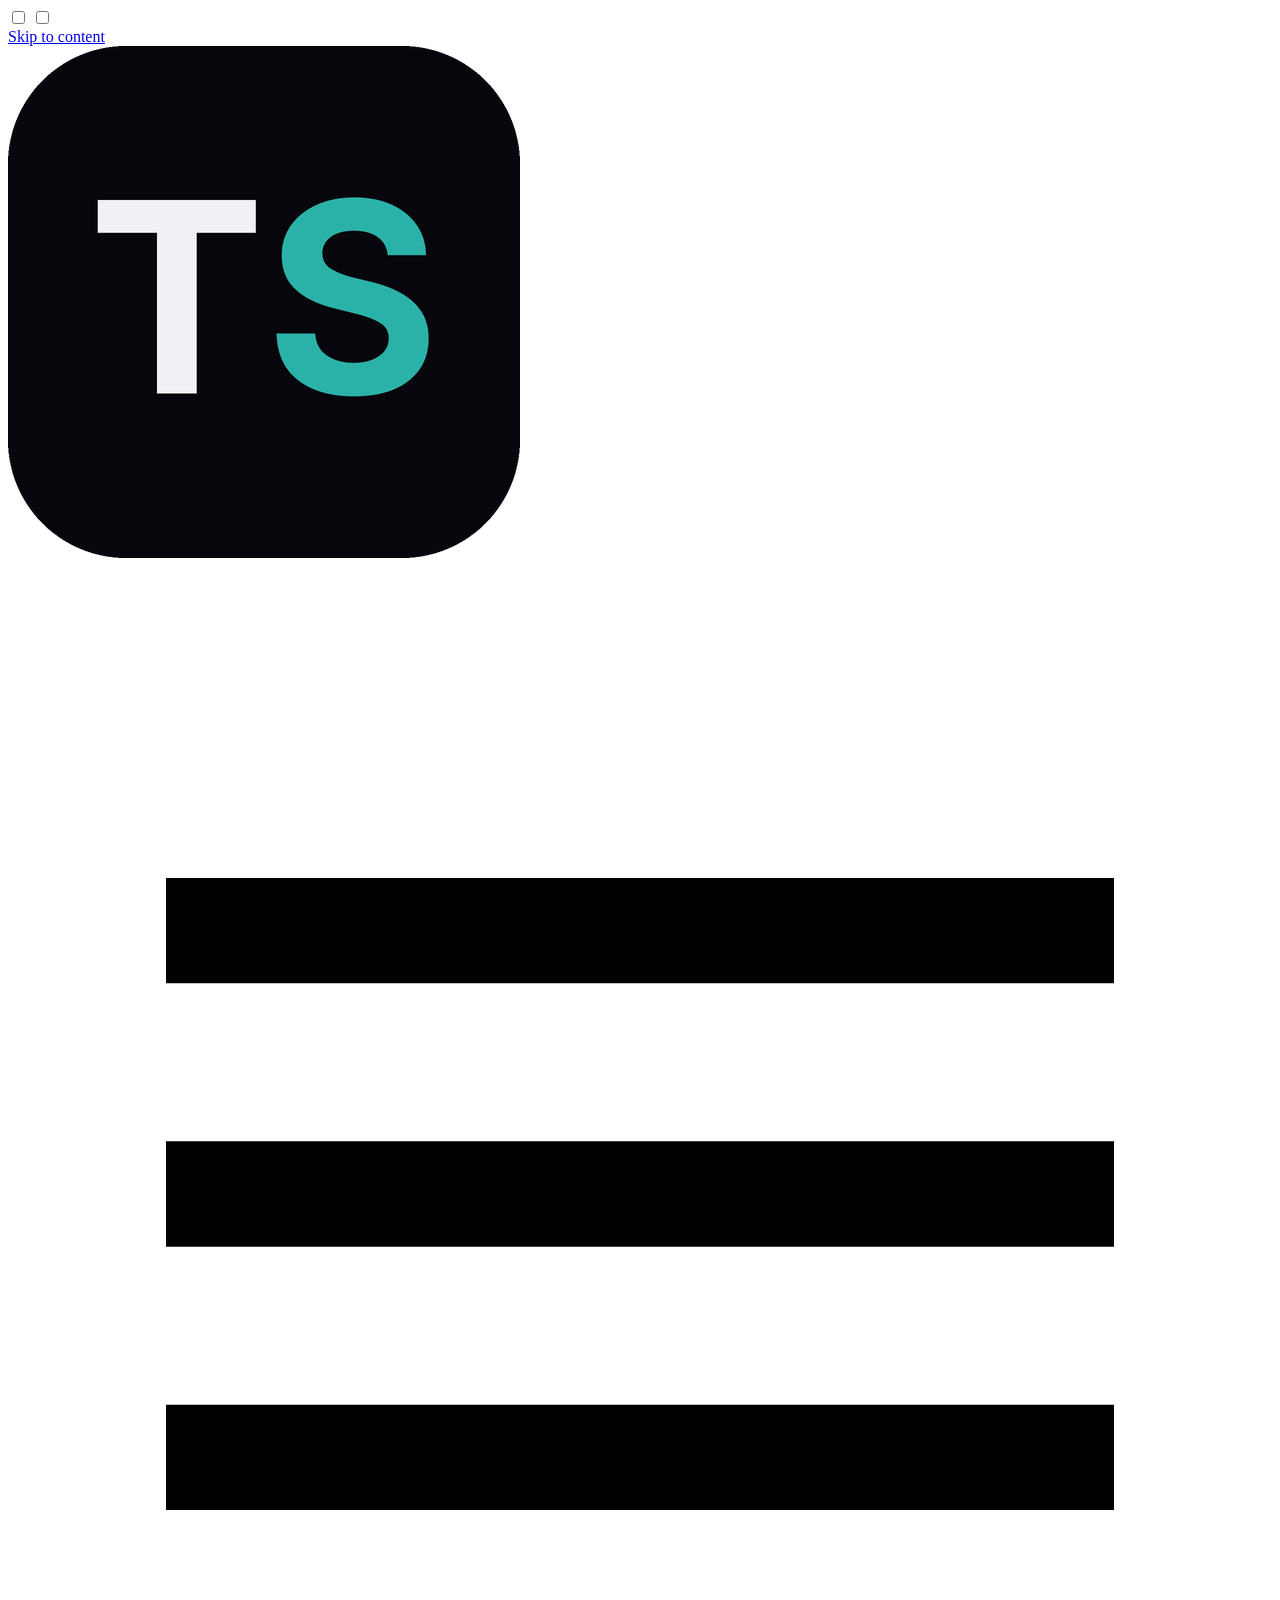
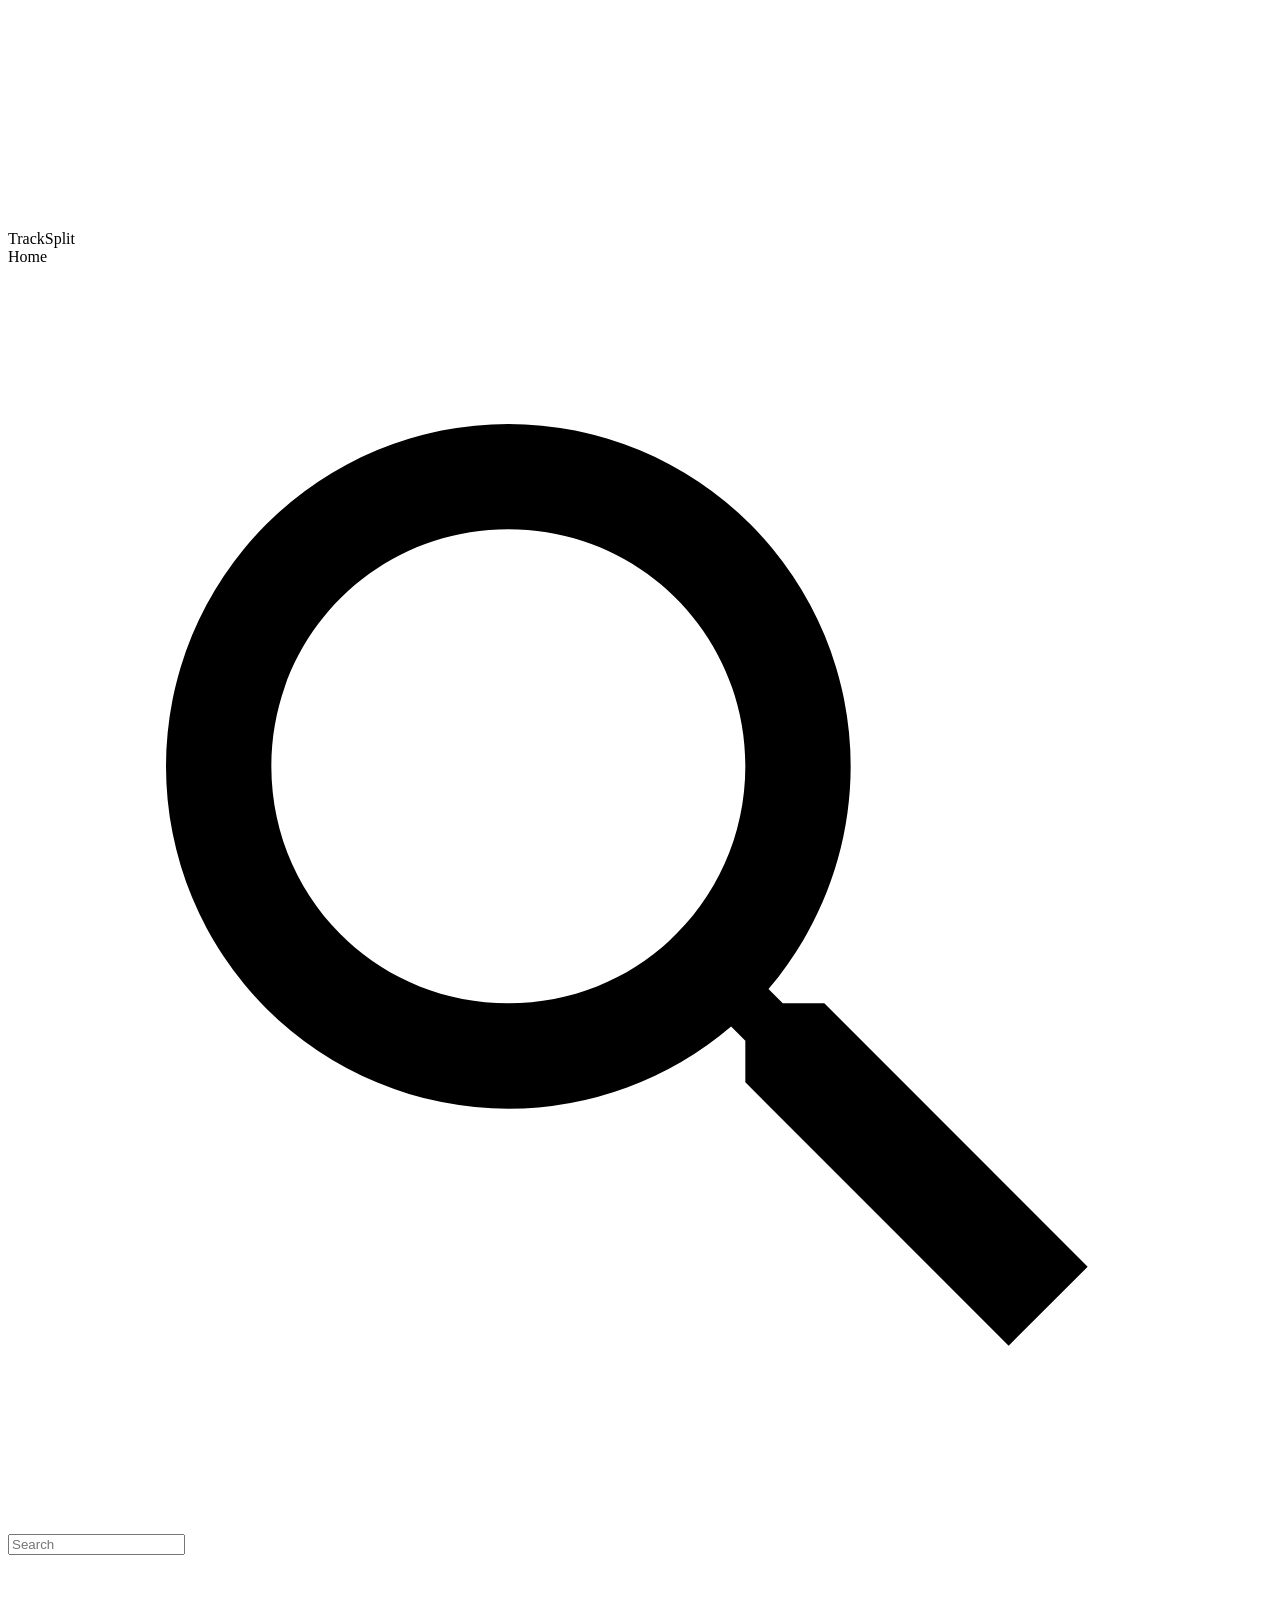
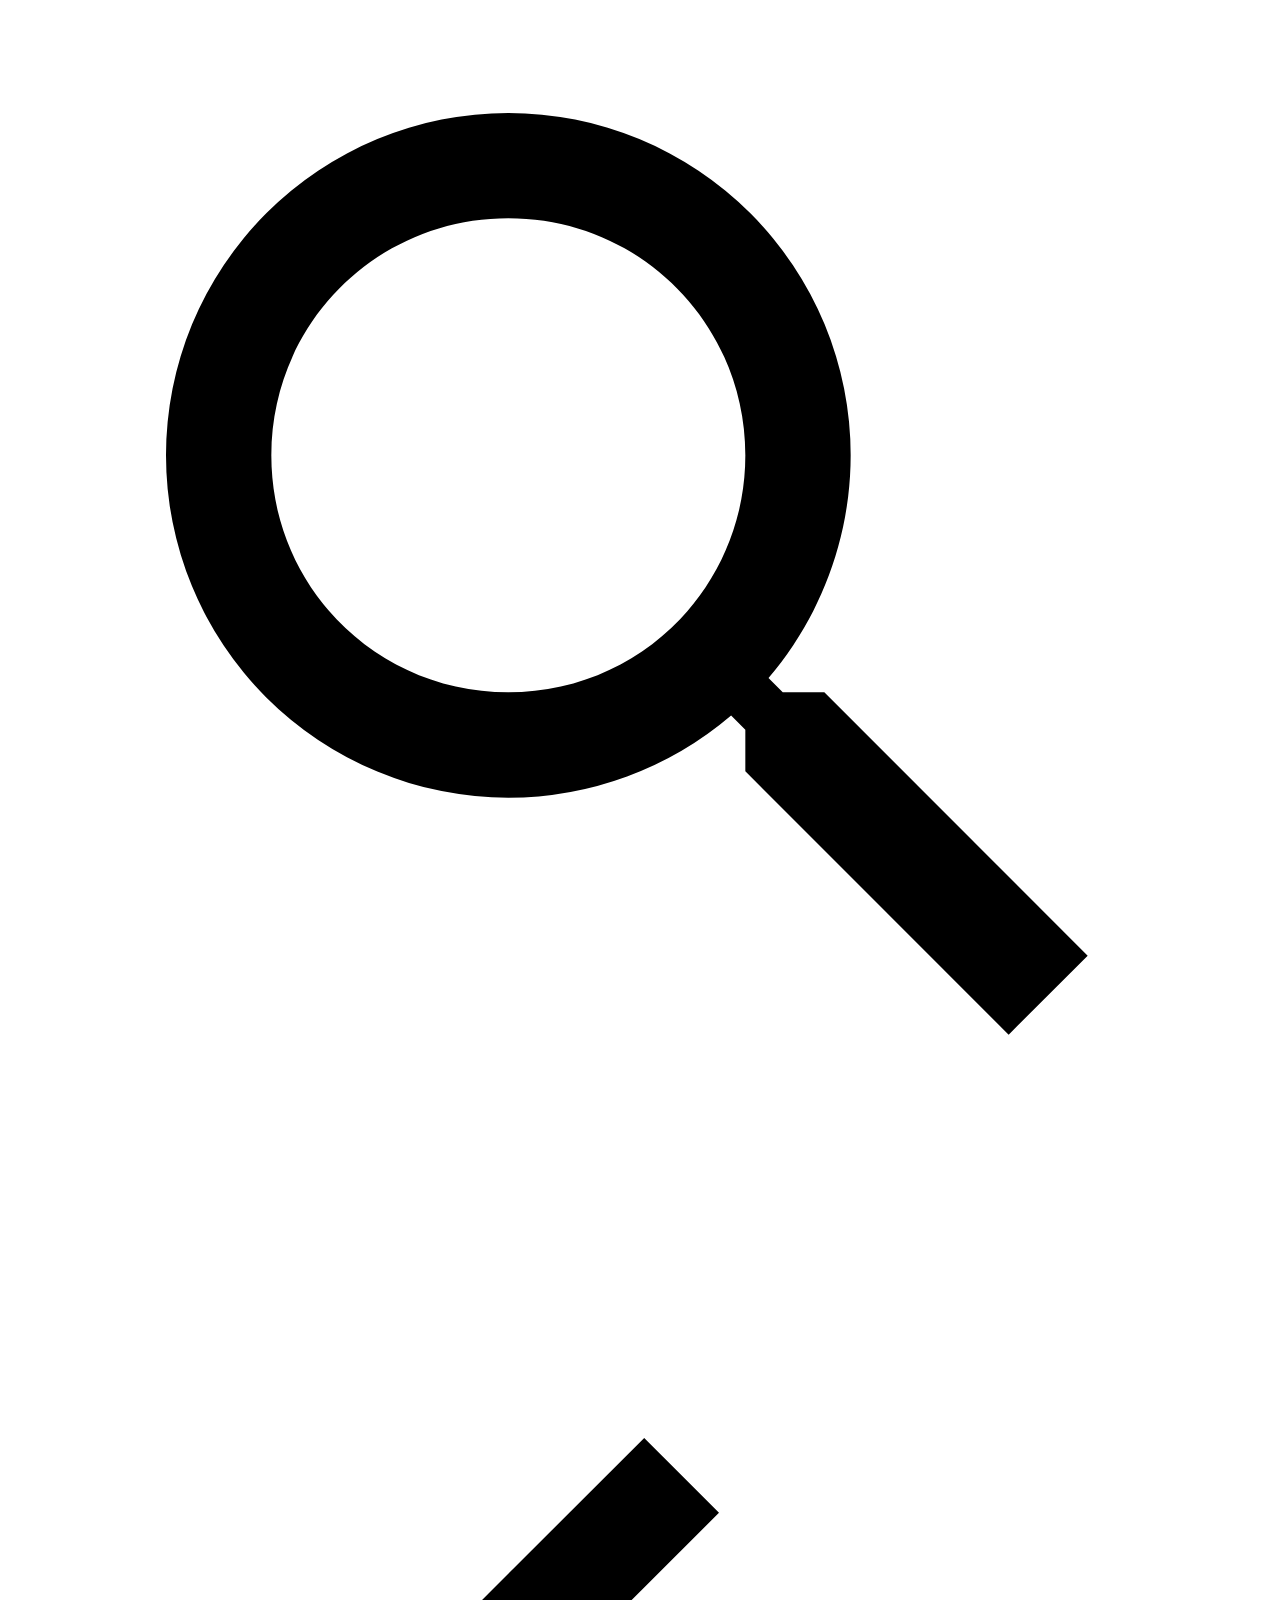
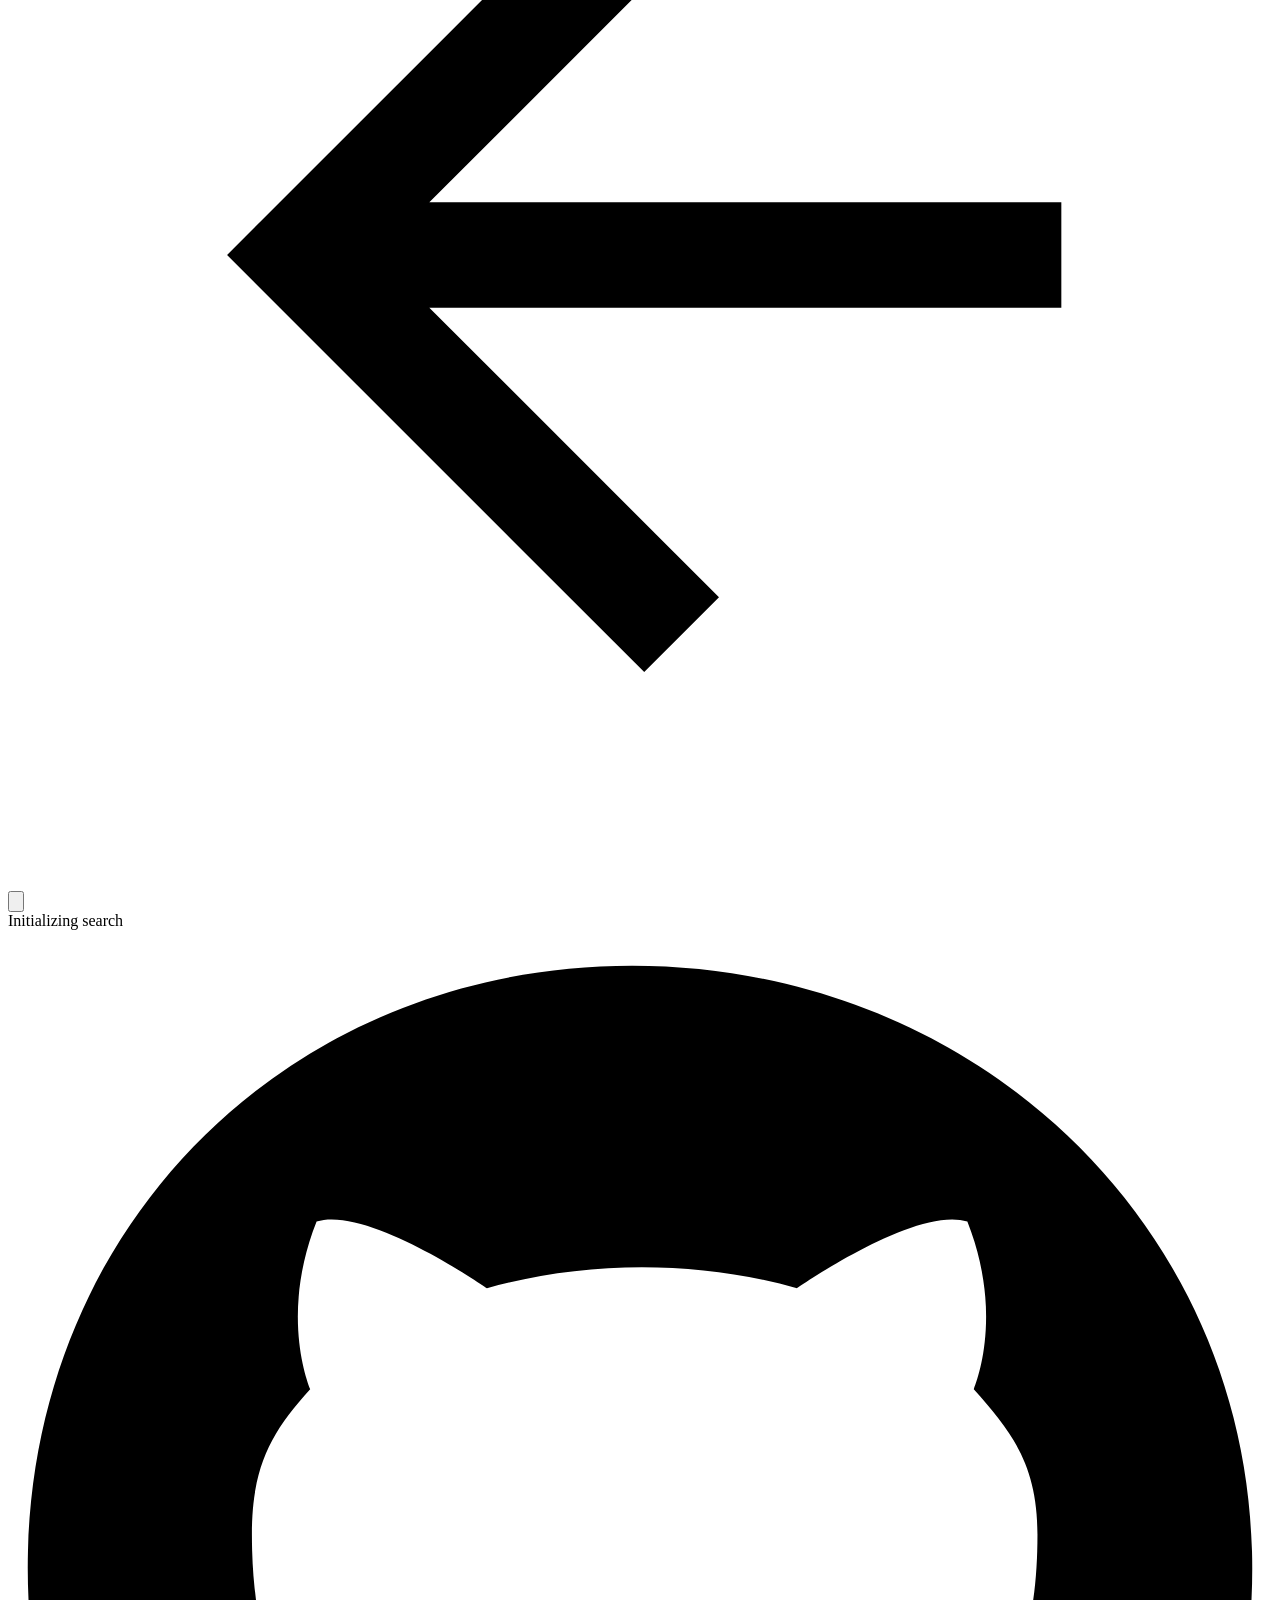
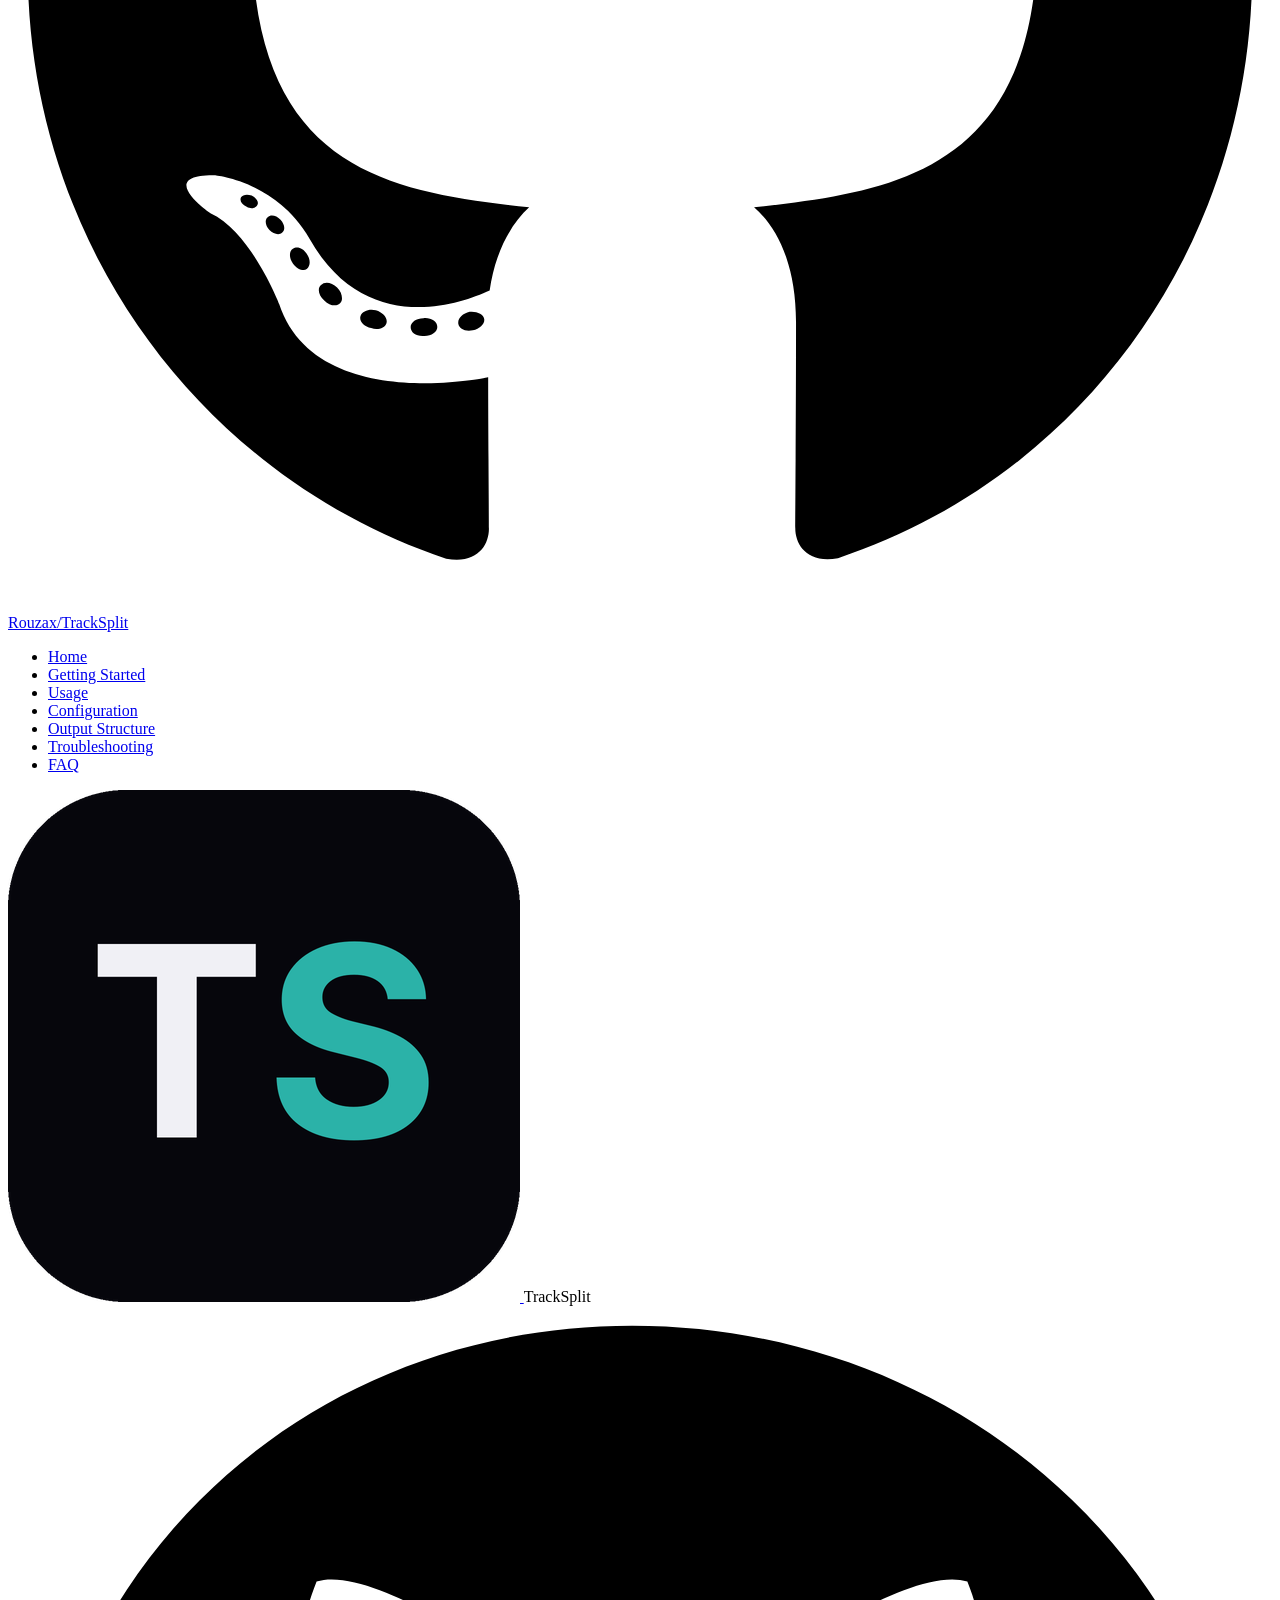
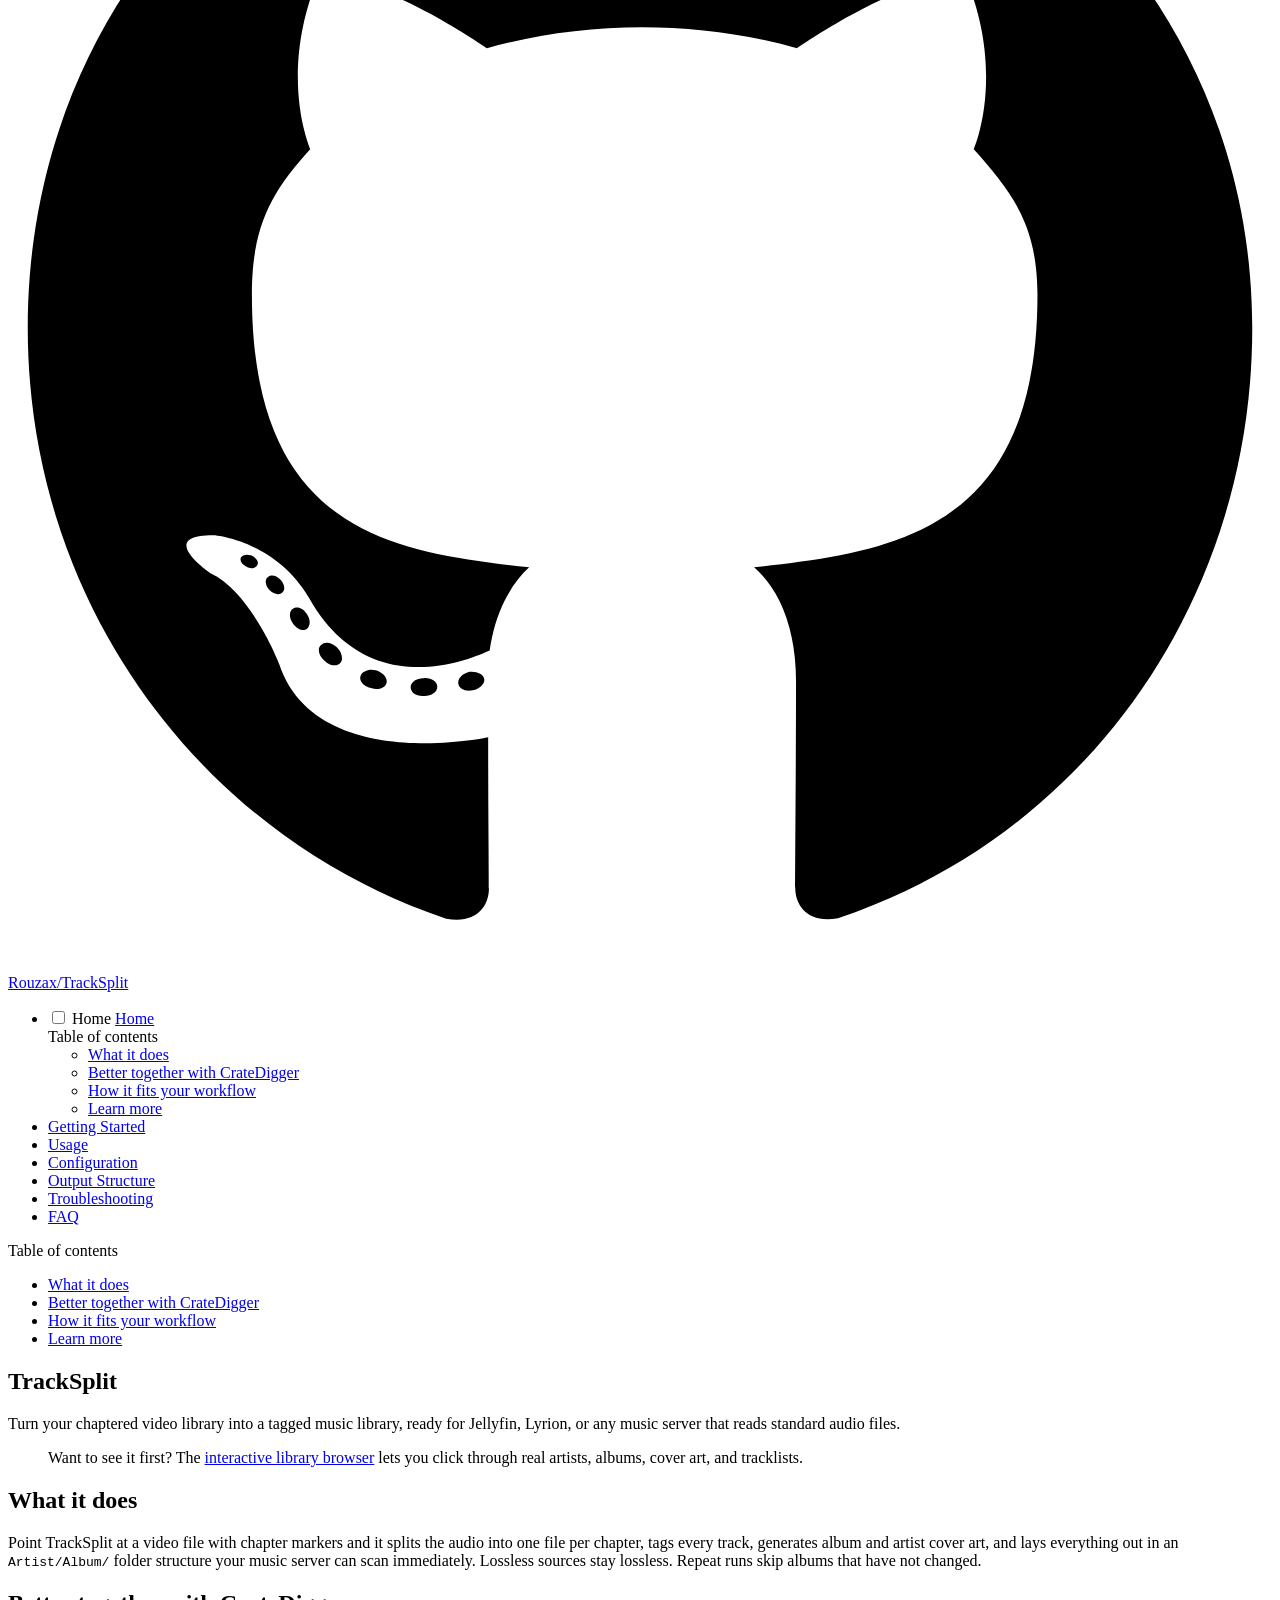
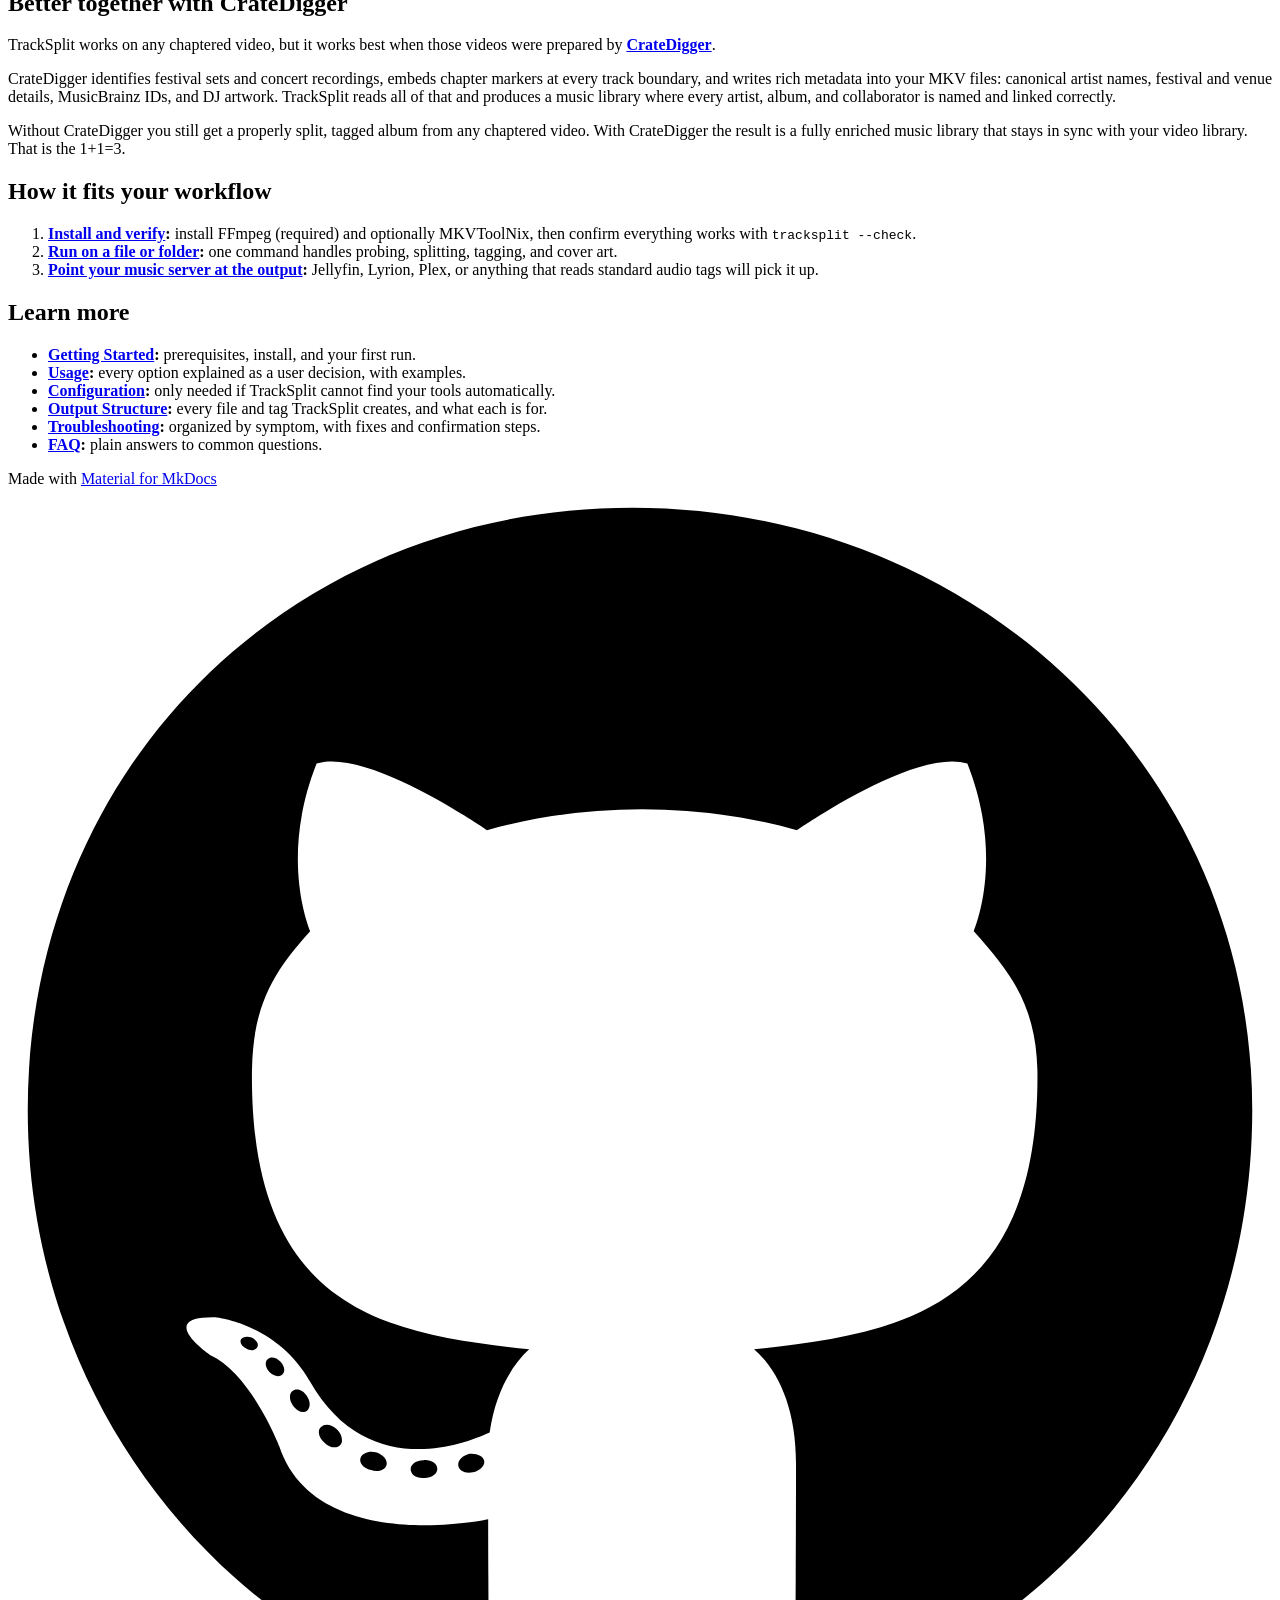
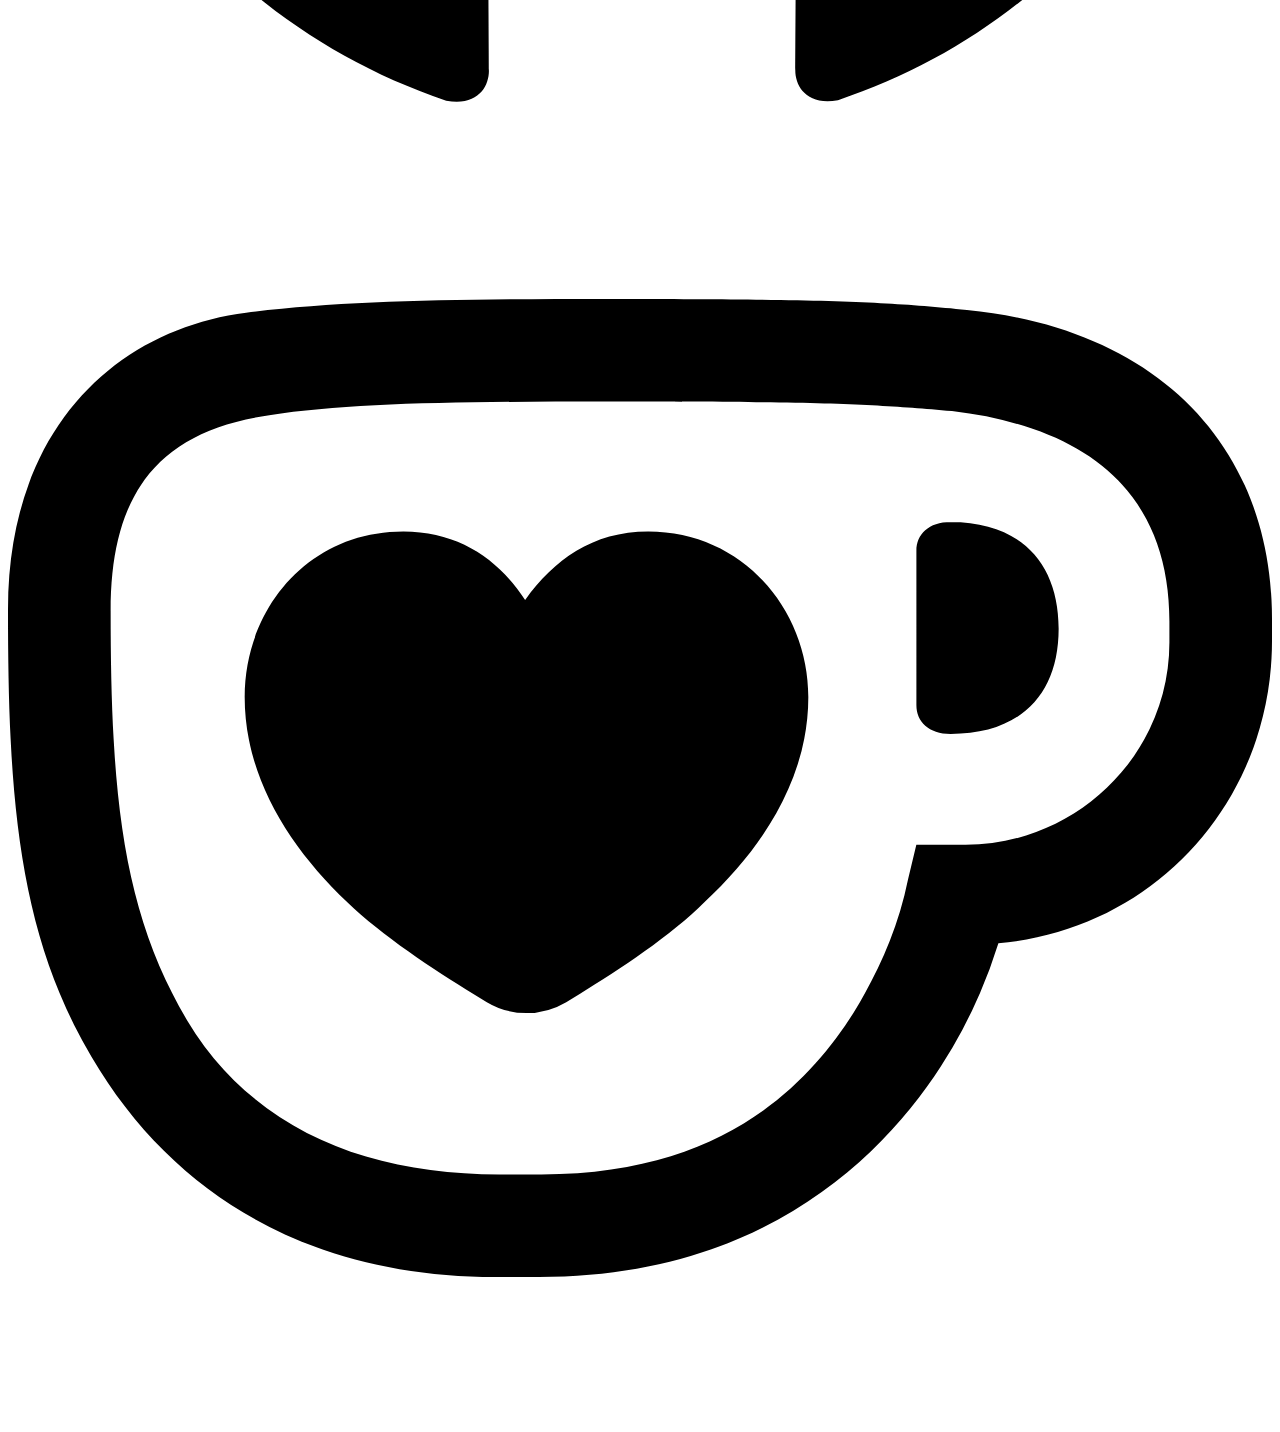
==== commit ed3d6a55: "deploy: 13b54f9c67270449f662500c4faab74690195ffa" ====
--- a/docs/index.html
+++ b/docs/index.html
@@ -803,6 +803,27 @@
   
 </div>
       
+        
+<div class="md-social">
+  
+    
+    
+    
+    
+    <a href="https://github.com/Rouzax/TrackSplit" target="_blank" rel="noopener" title="TrackSplit on GitHub" class="md-social__link">
+      <svg xmlns="http://www.w3.org/2000/svg" viewBox="0 0 512 512"><!--! Font Awesome Free 7.1.0 by @fontawesome - https://fontawesome.com License - https://fontawesome.com/license/free (Icons: CC BY 4.0, Fonts: SIL OFL 1.1, Code: MIT License) Copyright 2025 Fonticons, Inc.--><path d="M173.9 397.4c0 2-2.3 3.6-5.2 3.6-3.3.3-5.6-1.3-5.6-3.6 0-2 2.3-3.6 5.2-3.6 3-.3 5.6 1.3 5.6 3.6m-31.1-4.5c-.7 2 1.3 4.3 4.3 4.9 2.6 1 5.6 0 6.2-2s-1.3-4.3-4.3-5.2c-2.6-.7-5.5.3-6.2 2.3m44.2-1.7c-2.9.7-4.9 2.6-4.6 4.9.3 2 2.9 3.3 5.9 2.6 2.9-.7 4.9-2.6 4.6-4.6-.3-1.9-3-3.2-5.9-2.9M252.8 8C114.1 8 8 113.3 8 252c0 110.9 69.8 205.8 169.5 239.2 12.8 2.3 17.3-5.6 17.3-12.1 0-6.2-.3-40.4-.3-61.4 0 0-70 15-84.7-29.8 0 0-11.4-29.1-27.8-36.6 0 0-22.9-15.7 1.6-15.4 0 0 24.9 2 38.6 25.8 21.9 38.6 58.6 27.5 72.9 20.9 2.3-16 8.8-27.1 16-33.7-55.9-6.2-112.3-14.3-112.3-110.5 0-27.5 7.6-41.3 23.6-58.9-2.6-6.5-11.1-33.3 2.6-67.9 20.9-6.5 69 27 69 27 20-5.6 41.5-8.5 62.8-8.5s42.8 2.9 62.8 8.5c0 0 48.1-33.6 69-27 13.7 34.7 5.2 61.4 2.6 67.9 16 17.7 25.8 31.5 25.8 58.9 0 96.5-58.9 104.2-114.8 110.5 9.2 7.9 17 22.9 17 46.4 0 33.7-.3 75.4-.3 83.6 0 6.5 4.6 14.4 17.3 12.1C436.2 457.8 504 362.9 504 252 504 113.3 391.5 8 252.8 8M105.2 352.9c-1.3 1-1 3.3.7 5.2 1.6 1.6 3.9 2.3 5.2 1 1.3-1 1-3.3-.7-5.2-1.6-1.6-3.9-2.3-5.2-1m-10.8-8.1c-.7 1.3.3 2.9 2.3 3.9 1.6 1 3.6.7 4.3-.7.7-1.3-.3-2.9-2.3-3.9-2-.6-3.6-.3-4.3.7m32.4 35.6c-1.6 1.3-1 4.3 1.3 6.2 2.3 2.3 5.2 2.6 6.5 1 1.3-1.3.7-4.3-1.3-6.2-2.2-2.3-5.2-2.6-6.5-1m-11.4-14.7c-1.6 1-1.6 3.6 0 5.9s4.3 3.3 5.6 2.3c1.6-1.3 1.6-3.9 0-6.2-1.4-2.3-4-3.3-5.6-2"/></svg>
+    </a>
+  
+    
+    
+    
+    
+    <a href="https://ko-fi.com/O0W221GBUG" target="_blank" rel="noopener" title="Support TrackSplit on Ko-fi" class="md-social__link">
+      <svg xmlns="http://www.w3.org/2000/svg" viewBox="0 0 24 24"><path d="M11.351 2.715c-2.7 0-4.986.025-6.83.26C2.078 3.285 0 5.154 0 8.61c0 3.506.182 6.13 1.585 8.493 1.584 2.701 4.233 4.182 7.662 4.182h.83c4.209 0 6.494-2.234 7.637-4a9.5 9.5 0 0 0 1.091-2.338C21.792 14.688 24 12.22 24 9.208v-.415c0-3.247-2.13-5.507-5.792-5.87-1.558-.156-2.65-.208-6.857-.208m0 1.947c4.208 0 5.09.052 6.571.182 2.624.311 4.13 1.584 4.13 4v.39c0 2.156-1.792 3.844-3.87 3.844h-.935l-.156.649c-.208 1.013-.597 1.818-1.039 2.546-.909 1.428-2.545 3.064-5.922 3.064h-.805c-2.571 0-4.831-.883-6.078-3.195-1.09-2-1.298-4.155-1.298-7.506 0-2.181.857-3.402 3.012-3.714 1.533-.233 3.559-.26 6.39-.26m6.547 2.287c-.416 0-.65.234-.65.546v2.935c0 .311.234.545.65.545 1.324 0 2.051-.754 2.051-2s-.727-2.026-2.052-2.026m-10.39.182c-1.818 0-3.013 1.48-3.013 3.142 0 1.533.858 2.857 1.949 3.897.727.701 1.87 1.429 2.649 1.896a1.47 1.47 0 0 0 1.507 0c.78-.467 1.922-1.195 2.623-1.896 1.117-1.039 1.974-2.364 1.974-3.897 0-1.662-1.247-3.142-3.039-3.142-1.065 0-1.792.545-2.338 1.298-.493-.753-1.246-1.298-2.312-1.298"/></svg>
+    </a>
+  
+</div>
+      
     </div>
   </div>
 </footer>
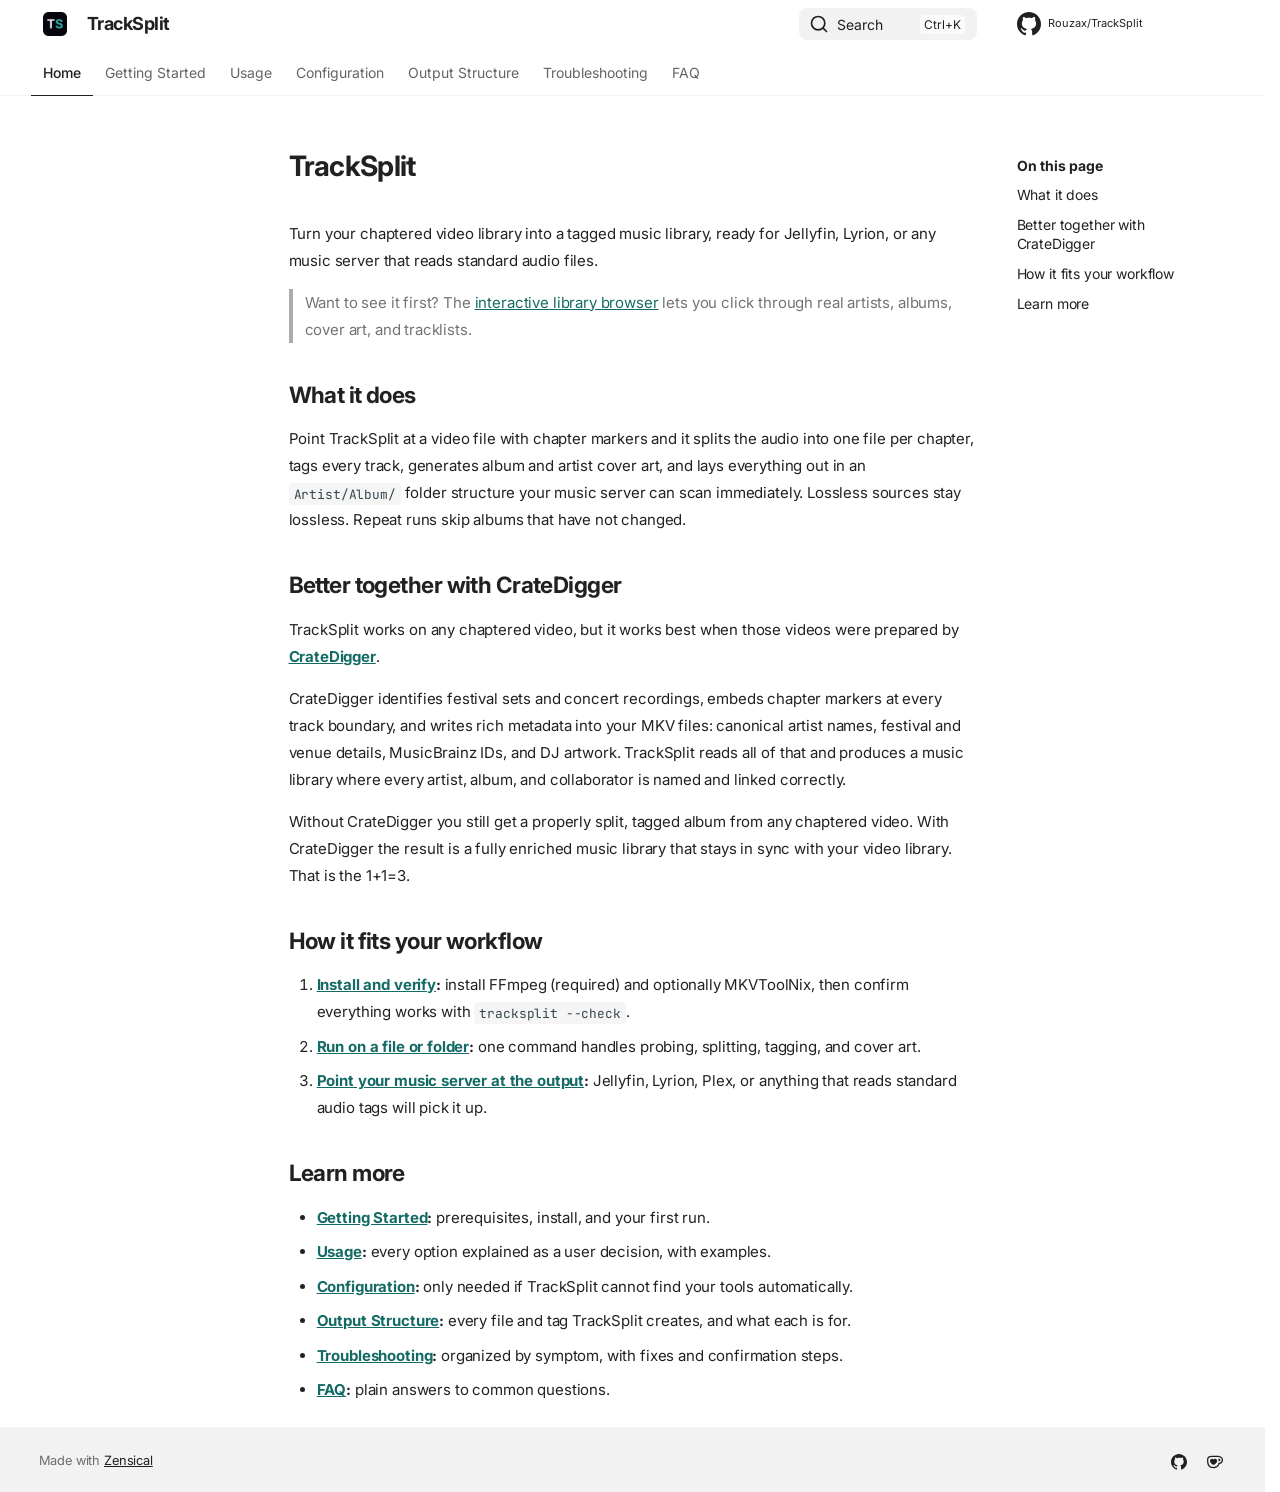
==== commit fa128c3e: "deploy: a03954e80796f519bbf31ce15340ad217e1dd1ca" ====
--- a/docs/index.html
+++ b/docs/index.html
@@ -12,25 +12,30 @@
       
       
       
-        <link rel="next" href="getting-started/">
-      
-      
-        
-      
-      
-      <link rel="icon" href="assets/favicon.png">
-      <meta name="generator" content="mkdocs-1.6.1, mkdocs-material-9.7.7">
-    
-    
-      
-        <title>TrackSplit</title>
-      
-    
-    
-      <link rel="stylesheet" href="assets/stylesheets/main.ec1eaa64.min.css">
-      
-        
-        <link rel="stylesheet" href="assets/stylesheets/palette.ab4e12ef.min.css">
+        <link rel="next" href="./getting-started/">
+      
+      
+        
+      
+      
+      <link rel="icon" href="./assets/favicon.png">
+      <meta name="generator" content="zensical-0.0.55">
+    
+    
+      
+        <title>TrackSplit - TrackSplit</title>
+      
+    
+    
+      
+        
+      
+      <link rel="stylesheet" href="./assets/stylesheets/modern/main.20815dad.min.css">
+      
+        
+          
+        
+        <link rel="stylesheet" href="./assets/stylesheets/modern/palette.dfe2e883.min.css">
       
       
 
@@ -44,14 +49,14 @@
         
         
         <link rel="preconnect" href="https://fonts.gstatic.com" crossorigin>
-        <link rel="stylesheet" href="https://fonts.googleapis.com/css?family=Roboto:300,300i,400,400i,700,700i%7CRoboto+Mono:400,400i,700,700i&display=fallback">
-        <style>:root{--md-text-font:"Roboto";--md-code-font:"Roboto Mono"}</style>
-      
-    
-    
-      <link rel="stylesheet" href="stylesheets/extra.css">
-    
-    <script>__md_scope=new URL(".",location),__md_hash=e=>[...e].reduce(((e,_)=>(e<<5)-e+_.charCodeAt(0)),0),__md_get=(e,_=localStorage,t=__md_scope)=>JSON.parse(_.getItem(t.pathname+"."+e)),__md_set=(e,_,t=localStorage,a=__md_scope)=>{try{t.setItem(a.pathname+"."+e,JSON.stringify(_))}catch(e){}}</script>
+        <link rel="stylesheet" href="https://fonts.googleapis.com/css?family=Inter:300,300i,400,400i,500,500i,700,700i%7CJetBrains+Mono:400,400i,700,700i&amp;display=fallback">
+        <style>:root{--md-text-font:"Inter";--md-code-font:"JetBrains Mono"}</style>
+      
+    
+    
+      <link rel="stylesheet" href="./stylesheets/extra.css">
+    
+    <script>__md_scope=new URL(".",location),__md_scope.pathname.endsWith("/")||(__md_scope=new URL(__md_scope.pathname+"/",location)),__md_hash=e=>[...e].reduce(((e,t)=>(e<<5)-e+t.charCodeAt(0)),0),__md_get=(e,t=localStorage,_=__md_scope)=>JSON.parse(t.getItem(_.pathname+"."+e)),__md_set=(e,t,_=localStorage,a=__md_scope)=>{try{_.setItem(a.pathname+"."+e,JSON.stringify(t))}catch(e){}},document.documentElement.setAttribute("data-platform",navigator.platform)</script>
     
       
 
@@ -61,6 +66,8 @@
   
   
     
+    
+      
     
     
     
@@ -70,7 +77,7 @@
     
     <input class="md-toggle" data-md-toggle="drawer" type="checkbox" id="__drawer" autocomplete="off">
     <input class="md-toggle" data-md-toggle="search" type="checkbox" id="__search" autocomplete="off">
-    <label class="md-overlay" for="__drawer"></label>
+    <label class="md-overlay" for="__drawer" aria-label="Navigation"></label>
     <div data-md-component="skip">
       
         
@@ -88,14 +95,14 @@
 
 <header class="md-header" data-md-component="header">
   <nav class="md-header__inner md-grid" aria-label="Header">
-    <a href="." title="TrackSplit" class="md-header__button md-logo" aria-label="TrackSplit" data-md-component="logo">
-      
-  <img src="assets/icon.png" alt="logo">
+    <a href="" title="TrackSplit" class="md-header__button md-logo" aria-label="TrackSplit" data-md-component="logo">
+      
+  <img src="./assets/icon.png" alt="TrackSplit">
 
     </a>
-    <label class="md-header__button md-icon" for="__drawer">
-      
-      <svg xmlns="http://www.w3.org/2000/svg" viewBox="0 0 24 24"><path d="M3 6h18v2H3zm0 5h18v2H3zm0 5h18v2H3z"/></svg>
+    <label class="md-header__button md-icon" for="__drawer" aria-label="Navigation">
+      
+      <svg xmlns="http://www.w3.org/2000/svg" fill="none" stroke="currentColor" stroke-linecap="round" stroke-linejoin="round" stroke-width="2" class="lucide lucide-menu" viewBox="0 0 24 24"><path d="M4 5h16M4 12h16M4 19h16"/></svg>
     </label>
     <div class="md-header__title" data-md-component="header-title">
       <div class="md-header__ellipsis">
@@ -107,7 +114,7 @@
         <div class="md-header__topic" data-md-component="header-topic">
           <span class="md-ellipsis">
             
-              Home
+              TrackSplit
             
           </span>
         </div>
@@ -115,63 +122,48 @@
     </div>
     
       
-    
-    
-    
-    
-      
-      
-        <label class="md-header__button md-icon" for="__search">
-          
-          <svg xmlns="http://www.w3.org/2000/svg" viewBox="0 0 24 24"><path d="M9.5 3A6.5 6.5 0 0 1 16 9.5c0 1.61-.59 3.09-1.56 4.23l.27.27h.79l5 5-1.5 1.5-5-5v-.79l-.27-.27A6.52 6.52 0 0 1 9.5 16 6.5 6.5 0 0 1 3 9.5 6.5 6.5 0 0 1 9.5 3m0 2C7 5 5 7 5 9.5S7 14 9.5 14 14 12 14 9.5 12 5 9.5 5"/></svg>
+        <form class="md-header__option" data-md-component="palette">
+  
+    
+    
+    
+    <input class="md-option" data-md-color-media="none" data-md-color-scheme="slate" data-md-color-primary="custom" data-md-color-accent="teal"  aria-hidden="true"  type="radio" name="__palette" id="__palette_0">
+    
+  
+</form>
+      
+    
+    
+      <script>var palette=__md_get("__palette");if(palette&&palette.color){if("(prefers-color-scheme)"===palette.color.media){var media=matchMedia("(prefers-color-scheme: light)"),input=document.querySelector(media.matches?"[data-md-color-media='(prefers-color-scheme: light)']":"[data-md-color-media='(prefers-color-scheme: dark)']");palette.color.media=input.getAttribute("data-md-color-media"),palette.color.scheme=input.getAttribute("data-md-color-scheme"),palette.color.primary=input.getAttribute("data-md-color-primary"),palette.color.accent=input.getAttribute("data-md-color-accent")}for(var[key,value]of Object.entries(palette.color))document.body.setAttribute("data-md-color-"+key,value)}</script>
+    
+    
+    
+      
+      
+        <label class="md-header__button md-icon" for="__search" aria-label="Search">
+          
+          <svg xmlns="http://www.w3.org/2000/svg" fill="none" stroke="currentColor" stroke-linecap="round" stroke-linejoin="round" stroke-width="2" class="lucide lucide-search" viewBox="0 0 24 24"><path d="m21 21-4.34-4.34"/><circle cx="11" cy="11" r="8"/></svg>
         </label>
-        <div class="md-search" data-md-component="search" role="dialog">
-  <label class="md-search__overlay" for="__search"></label>
-  <div class="md-search__inner" role="search">
-    <form class="md-search__form" name="search">
-      <input type="text" class="md-search__input" name="query" aria-label="Search" placeholder="Search" autocapitalize="off" autocorrect="off" autocomplete="off" spellcheck="false" data-md-component="search-query" required>
-      <label class="md-search__icon md-icon" for="__search">
-        
-        <svg xmlns="http://www.w3.org/2000/svg" viewBox="0 0 24 24"><path d="M9.5 3A6.5 6.5 0 0 1 16 9.5c0 1.61-.59 3.09-1.56 4.23l.27.27h.79l5 5-1.5 1.5-5-5v-.79l-.27-.27A6.52 6.52 0 0 1 9.5 16 6.5 6.5 0 0 1 3 9.5 6.5 6.5 0 0 1 9.5 3m0 2C7 5 5 7 5 9.5S7 14 9.5 14 14 12 14 9.5 12 5 9.5 5"/></svg>
-        
-        <svg xmlns="http://www.w3.org/2000/svg" viewBox="0 0 24 24"><path d="M20 11v2H8l5.5 5.5-1.42 1.42L4.16 12l7.92-7.92L13.5 5.5 8 11z"/></svg>
-      </label>
-      <nav class="md-search__options" aria-label="Search">
-        
-        <button type="reset" class="md-search__icon md-icon" title="Clear" aria-label="Clear" tabindex="-1">
-          
-          <svg xmlns="http://www.w3.org/2000/svg" viewBox="0 0 24 24"><path d="M19 6.41 17.59 5 12 10.59 6.41 5 5 6.41 10.59 12 5 17.59 6.41 19 12 13.41 17.59 19 19 17.59 13.41 12z"/></svg>
-        </button>
-      </nav>
-      
-    </form>
-    <div class="md-search__output">
-      <div class="md-search__scrollwrap" tabindex="0" data-md-scrollfix>
-        <div class="md-search-result" data-md-component="search-result">
-          <div class="md-search-result__meta">
-            Initializing search
-          </div>
-          <ol class="md-search-result__list" role="presentation"></ol>
-        </div>
-      </div>
-    </div>
-  </div>
+        <div class="md-search" data-md-component="search" role="dialog" aria-label="Search">
+  <button type="button" class="md-search__button">
+    Search
+  </button>
 </div>
       
     
-    
-      <div class="md-header__source">
+    <div class="md-header__source">
+      
         <a href="https://github.com/Rouzax/TrackSplit" title="Go to repository" class="md-source" data-md-component="source">
   <div class="md-source__icon md-icon">
     
-    <svg xmlns="http://www.w3.org/2000/svg" viewBox="0 0 512 512"><!--! Font Awesome Free 7.1.0 by @fontawesome - https://fontawesome.com License - https://fontawesome.com/license/free (Icons: CC BY 4.0, Fonts: SIL OFL 1.1, Code: MIT License) Copyright 2025 Fonticons, Inc.--><path d="M173.9 397.4c0 2-2.3 3.6-5.2 3.6-3.3.3-5.6-1.3-5.6-3.6 0-2 2.3-3.6 5.2-3.6 3-.3 5.6 1.3 5.6 3.6m-31.1-4.5c-.7 2 1.3 4.3 4.3 4.9 2.6 1 5.6 0 6.2-2s-1.3-4.3-4.3-5.2c-2.6-.7-5.5.3-6.2 2.3m44.2-1.7c-2.9.7-4.9 2.6-4.6 4.9.3 2 2.9 3.3 5.9 2.6 2.9-.7 4.9-2.6 4.6-4.6-.3-1.9-3-3.2-5.9-2.9M252.8 8C114.1 8 8 113.3 8 252c0 110.9 69.8 205.8 169.5 239.2 12.8 2.3 17.3-5.6 17.3-12.1 0-6.2-.3-40.4-.3-61.4 0 0-70 15-84.7-29.8 0 0-11.4-29.1-27.8-36.6 0 0-22.9-15.7 1.6-15.4 0 0 24.9 2 38.6 25.8 21.9 38.6 58.6 27.5 72.9 20.9 2.3-16 8.8-27.1 16-33.7-55.9-6.2-112.3-14.3-112.3-110.5 0-27.5 7.6-41.3 23.6-58.9-2.6-6.5-11.1-33.3 2.6-67.9 20.9-6.5 69 27 69 27 20-5.6 41.5-8.5 62.8-8.5s42.8 2.9 62.8 8.5c0 0 48.1-33.6 69-27 13.7 34.7 5.2 61.4 2.6 67.9 16 17.7 25.8 31.5 25.8 58.9 0 96.5-58.9 104.2-114.8 110.5 9.2 7.9 17 22.9 17 46.4 0 33.7-.3 75.4-.3 83.6 0 6.5 4.6 14.4 17.3 12.1C436.2 457.8 504 362.9 504 252 504 113.3 391.5 8 252.8 8M105.2 352.9c-1.3 1-1 3.3.7 5.2 1.6 1.6 3.9 2.3 5.2 1 1.3-1 1-3.3-.7-5.2-1.6-1.6-3.9-2.3-5.2-1m-10.8-8.1c-.7 1.3.3 2.9 2.3 3.9 1.6 1 3.6.7 4.3-.7.7-1.3-.3-2.9-2.3-3.9-2-.6-3.6-.3-4.3.7m32.4 35.6c-1.6 1.3-1 4.3 1.3 6.2 2.3 2.3 5.2 2.6 6.5 1 1.3-1.3.7-4.3-1.3-6.2-2.2-2.3-5.2-2.6-6.5-1m-11.4-14.7c-1.6 1-1.6 3.6 0 5.9s4.3 3.3 5.6 2.3c1.6-1.3 1.6-3.9 0-6.2-1.4-2.3-4-3.3-5.6-2"/></svg>
+    <svg xmlns="http://www.w3.org/2000/svg" viewBox="0 0 512 512"><!--! Font Awesome Free 7.3.1 by @fontawesome - https://fontawesome.com License - https://fontawesome.com/license/free (Icons: CC BY 4.0, Fonts: SIL OFL 1.1, Code: MIT License) Copyright 2026 Fonticons, Inc.--><path fill="currentColor" d="M216.5 362.5c-66-8-112.5-55.5-112.5-117 0-25 9-52 24-70-6.5-16.5-5.5-51.5 2-66 20-2.5 47 8 63 22.5 19-6 39-9 63.5-9s44.5 3 62.5 8.5c15.5-14 43-24.5 63-22 7 13.5 8 48.5 1.5 65.5 16 19 24.5 44.5 24.5 70.5 0 61.5-46.5 108-113.5 116.5 17 11 28.5 35 28.5 62.5v52c0 15 12.5 23.5 27.5 17.5C441 459.5 512 369 512 257 512 115.5 397 0 255.5 0S0 115.5 0 257c0 111 70.5 203 165.5 237.5 13.5 5 26.5-4 26.5-17.5v-40c-7 3-16 5-24 5-33 0-52.5-18-66.5-51.5-5.5-13.5-11.5-21.5-23-23-6-.5-8-3-8-6 0-6 10-10.5 20-10.5 14.5 0 27 9 40 27.5 10 14.5 20.5 21 33 21s20.5-4.5 32-16c8.5-8.5 15-16 21-21"/></svg>
   </div>
   <div class="md-source__repository">
     Rouzax/TrackSplit
   </div>
 </a>
-      </div>
-    
+      
+    </div>
   </nav>
   
 </header>
@@ -194,11 +186,8 @@
   
   
     <li class="md-tabs__item md-tabs__item--active">
-      <a href="." class="md-tabs__link">
-        
-  
-  
-    
+      <a href="" class="md-tabs__link">
+        
   
   Home
 
@@ -213,11 +202,8 @@
   
   
     <li class="md-tabs__item">
-      <a href="getting-started/" class="md-tabs__link">
-        
-  
-  
-    
+      <a href="./getting-started/" class="md-tabs__link">
+        
   
   Getting Started
 
@@ -232,11 +218,8 @@
   
   
     <li class="md-tabs__item">
-      <a href="usage/" class="md-tabs__link">
-        
-  
-  
-    
+      <a href="./usage/" class="md-tabs__link">
+        
   
   Usage
 
@@ -251,11 +234,8 @@
   
   
     <li class="md-tabs__item">
-      <a href="configuration/" class="md-tabs__link">
-        
-  
-  
-    
+      <a href="./configuration/" class="md-tabs__link">
+        
   
   Configuration
 
@@ -270,11 +250,8 @@
   
   
     <li class="md-tabs__item">
-      <a href="output/" class="md-tabs__link">
-        
-  
-  
-    
+      <a href="./output/" class="md-tabs__link">
+        
   
   Output Structure
 
@@ -289,11 +266,8 @@
   
   
     <li class="md-tabs__item">
-      <a href="troubleshooting/" class="md-tabs__link">
-        
-  
-  
-    
+      <a href="./troubleshooting/" class="md-tabs__link">
+        
   
   Troubleshooting
 
@@ -308,11 +282,8 @@
   
   
     <li class="md-tabs__item">
-      <a href="faq/" class="md-tabs__link">
-        
-  
-  
-    
+      <a href="./faq/" class="md-tabs__link">
+        
   
   FAQ
 
@@ -343,9 +314,9 @@
 
 <nav class="md-nav md-nav--primary md-nav--lifted" aria-label="Navigation" data-md-level="0">
   <label class="md-nav__title" for="__drawer">
-    <a href="." title="TrackSplit" class="md-nav__button md-logo" aria-label="TrackSplit" data-md-component="logo">
-      
-  <img src="assets/icon.png" alt="logo">
+    <a href="" title="TrackSplit" class="md-nav__button md-logo" aria-label="TrackSplit" data-md-component="logo">
+      
+  <img src="./assets/icon.png" alt="TrackSplit">
 
     </a>
     TrackSplit
@@ -355,7 +326,7 @@
       <a href="https://github.com/Rouzax/TrackSplit" title="Go to repository" class="md-source" data-md-component="source">
   <div class="md-source__icon md-icon">
     
-    <svg xmlns="http://www.w3.org/2000/svg" viewBox="0 0 512 512"><!--! Font Awesome Free 7.1.0 by @fontawesome - https://fontawesome.com License - https://fontawesome.com/license/free (Icons: CC BY 4.0, Fonts: SIL OFL 1.1, Code: MIT License) Copyright 2025 Fonticons, Inc.--><path d="M173.9 397.4c0 2-2.3 3.6-5.2 3.6-3.3.3-5.6-1.3-5.6-3.6 0-2 2.3-3.6 5.2-3.6 3-.3 5.6 1.3 5.6 3.6m-31.1-4.5c-.7 2 1.3 4.3 4.3 4.9 2.6 1 5.6 0 6.2-2s-1.3-4.3-4.3-5.2c-2.6-.7-5.5.3-6.2 2.3m44.2-1.7c-2.9.7-4.9 2.6-4.6 4.9.3 2 2.9 3.3 5.9 2.6 2.9-.7 4.9-2.6 4.6-4.6-.3-1.9-3-3.2-5.9-2.9M252.8 8C114.1 8 8 113.3 8 252c0 110.9 69.8 205.8 169.5 239.2 12.8 2.3 17.3-5.6 17.3-12.1 0-6.2-.3-40.4-.3-61.4 0 0-70 15-84.7-29.8 0 0-11.4-29.1-27.8-36.6 0 0-22.9-15.7 1.6-15.4 0 0 24.9 2 38.6 25.8 21.9 38.6 58.6 27.5 72.9 20.9 2.3-16 8.8-27.1 16-33.7-55.9-6.2-112.3-14.3-112.3-110.5 0-27.5 7.6-41.3 23.6-58.9-2.6-6.5-11.1-33.3 2.6-67.9 20.9-6.5 69 27 69 27 20-5.6 41.5-8.5 62.8-8.5s42.8 2.9 62.8 8.5c0 0 48.1-33.6 69-27 13.7 34.7 5.2 61.4 2.6 67.9 16 17.7 25.8 31.5 25.8 58.9 0 96.5-58.9 104.2-114.8 110.5 9.2 7.9 17 22.9 17 46.4 0 33.7-.3 75.4-.3 83.6 0 6.5 4.6 14.4 17.3 12.1C436.2 457.8 504 362.9 504 252 504 113.3 391.5 8 252.8 8M105.2 352.9c-1.3 1-1 3.3.7 5.2 1.6 1.6 3.9 2.3 5.2 1 1.3-1 1-3.3-.7-5.2-1.6-1.6-3.9-2.3-5.2-1m-10.8-8.1c-.7 1.3.3 2.9 2.3 3.9 1.6 1 3.6.7 4.3-.7.7-1.3-.3-2.9-2.3-3.9-2-.6-3.6-.3-4.3.7m32.4 35.6c-1.6 1.3-1 4.3 1.3 6.2 2.3 2.3 5.2 2.6 6.5 1 1.3-1.3.7-4.3-1.3-6.2-2.2-2.3-5.2-2.6-6.5-1m-11.4-14.7c-1.6 1-1.6 3.6 0 5.9s4.3 3.3 5.6 2.3c1.6-1.3 1.6-3.9 0-6.2-1.4-2.3-4-3.3-5.6-2"/></svg>
+    <svg xmlns="http://www.w3.org/2000/svg" viewBox="0 0 512 512"><!--! Font Awesome Free 7.3.1 by @fontawesome - https://fontawesome.com License - https://fontawesome.com/license/free (Icons: CC BY 4.0, Fonts: SIL OFL 1.1, Code: MIT License) Copyright 2026 Fonticons, Inc.--><path fill="currentColor" d="M216.5 362.5c-66-8-112.5-55.5-112.5-117 0-25 9-52 24-70-6.5-16.5-5.5-51.5 2-66 20-2.5 47 8 63 22.5 19-6 39-9 63.5-9s44.5 3 62.5 8.5c15.5-14 43-24.5 63-22 7 13.5 8 48.5 1.5 65.5 16 19 24.5 44.5 24.5 70.5 0 61.5-46.5 108-113.5 116.5 17 11 28.5 35 28.5 62.5v52c0 15 12.5 23.5 27.5 17.5C441 459.5 512 369 512 257 512 115.5 397 0 255.5 0S0 115.5 0 257c0 111 70.5 203 165.5 237.5 13.5 5 26.5-4 26.5-17.5v-40c-7 3-16 5-24 5-33 0-52.5-18-66.5-51.5-5.5-13.5-11.5-21.5-23-23-6-.5-8-3-8-6 0-6 10-10.5 20-10.5 14.5 0 27 9 40 27.5 10 14.5 20.5 21 33 21s20.5-4.5 32-16c8.5-8.5 15-16 21-21"/></svg>
   </div>
   <div class="md-source__repository">
     Rouzax/TrackSplit
@@ -375,7 +346,7 @@
   
     <li class="md-nav__item md-nav__item--active">
       
-      <input class="md-nav__toggle md-toggle" type="checkbox" id="__toc">
+      
       
       
         
@@ -388,8 +359,7 @@
   <span class="md-ellipsis">
     
   
-    Home
-  
+  Home
 
     
   </span>
@@ -399,15 +369,14 @@
           <span class="md-nav__icon md-icon"></span>
         </label>
       
-      <a href="." class="md-nav__link md-nav__link--active">
+      <a href="" class="md-nav__link md-nav__link--active">
         
   
   
   <span class="md-ellipsis">
     
   
-    Home
-  
+  Home
 
     
   </span>
@@ -418,7 +387,8 @@
       
         
 
-<nav class="md-nav md-nav--secondary" aria-label="Table of contents">
+
+<nav class="md-nav md-nav--secondary" aria-label="On this page">
   
   
   
@@ -427,16 +397,16 @@
   
     <label class="md-nav__title" for="__toc">
       <span class="md-nav__icon md-icon"></span>
-      Table of contents
+      On this page
     </label>
     <ul class="md-nav__list" data-md-component="toc" data-md-scrollfix>
       
         <li class="md-nav__item">
   <a href="#what-it-does" class="md-nav__link">
     <span class="md-ellipsis">
-      
+      <span class="md-typeset">
         What it does
-      
+      </span>
     </span>
   </a>
   
@@ -445,9 +415,9 @@
         <li class="md-nav__item">
   <a href="#better-together-with-cratedigger" class="md-nav__link">
     <span class="md-ellipsis">
-      
+      <span class="md-typeset">
         Better together with CrateDigger
-      
+      </span>
     </span>
   </a>
   
@@ -456,9 +426,9 @@
         <li class="md-nav__item">
   <a href="#how-it-fits-your-workflow" class="md-nav__link">
     <span class="md-ellipsis">
-      
+      <span class="md-typeset">
         How it fits your workflow
-      
+      </span>
     </span>
   </a>
   
@@ -467,9 +437,9 @@
         <li class="md-nav__item">
   <a href="#learn-more" class="md-nav__link">
     <span class="md-ellipsis">
-      
+      <span class="md-typeset">
         Learn more
-      
+      </span>
     </span>
   </a>
   
@@ -490,15 +460,14 @@
   
   
     <li class="md-nav__item">
-      <a href="getting-started/" class="md-nav__link">
+      <a href="./getting-started/" class="md-nav__link">
         
   
   
   <span class="md-ellipsis">
     
   
-    Getting Started
-  
+  Getting Started
 
     
   </span>
@@ -517,15 +486,14 @@
   
   
     <li class="md-nav__item">
-      <a href="usage/" class="md-nav__link">
+      <a href="./usage/" class="md-nav__link">
         
   
   
   <span class="md-ellipsis">
     
   
-    Usage
-  
+  Usage
 
     
   </span>
@@ -544,15 +512,14 @@
   
   
     <li class="md-nav__item">
-      <a href="configuration/" class="md-nav__link">
+      <a href="./configuration/" class="md-nav__link">
         
   
   
   <span class="md-ellipsis">
     
   
-    Configuration
-  
+  Configuration
 
     
   </span>
@@ -571,15 +538,14 @@
   
   
     <li class="md-nav__item">
-      <a href="output/" class="md-nav__link">
+      <a href="./output/" class="md-nav__link">
         
   
   
   <span class="md-ellipsis">
     
   
-    Output Structure
-  
+  Output Structure
 
     
   </span>
@@ -598,15 +564,14 @@
   
   
     <li class="md-nav__item">
-      <a href="troubleshooting/" class="md-nav__link">
+      <a href="./troubleshooting/" class="md-nav__link">
         
   
   
   <span class="md-ellipsis">
     
   
-    Troubleshooting
-  
+  Troubleshooting
 
     
   </span>
@@ -625,15 +590,14 @@
   
   
     <li class="md-nav__item">
-      <a href="faq/" class="md-nav__link">
+      <a href="./faq/" class="md-nav__link">
         
   
   
   <span class="md-ellipsis">
     
   
-    FAQ
-  
+  FAQ
 
     
   </span>
@@ -655,10 +619,24 @@
               
               <div class="md-sidebar md-sidebar--secondary" data-md-component="sidebar" data-md-type="toc" >
                 <div class="md-sidebar__scrollwrap">
+                  
+                    
+                    
+                    
+                      
+                    
+                    
+                      <input class="md-nav__toggle md-toggle" type="checkbox" id="__toc">
+                      <div class="md-sidebar-button__wrapper">
+                        <label class="md-sidebar-button" for="__toc"></label>
+                      </div>
+                    
+                  
                   <div class="md-sidebar__inner">
                     
 
-<nav class="md-nav md-nav--secondary" aria-label="Table of contents">
+
+<nav class="md-nav md-nav--secondary" aria-label="On this page">
   
   
   
@@ -667,16 +645,16 @@
   
     <label class="md-nav__title" for="__toc">
       <span class="md-nav__icon md-icon"></span>
-      Table of contents
+      On this page
     </label>
     <ul class="md-nav__list" data-md-component="toc" data-md-scrollfix>
       
         <li class="md-nav__item">
   <a href="#what-it-does" class="md-nav__link">
     <span class="md-ellipsis">
-      
+      <span class="md-typeset">
         What it does
-      
+      </span>
     </span>
   </a>
   
@@ -685,9 +663,9 @@
         <li class="md-nav__item">
   <a href="#better-together-with-cratedigger" class="md-nav__link">
     <span class="md-ellipsis">
-      
+      <span class="md-typeset">
         Better together with CrateDigger
-      
+      </span>
     </span>
   </a>
   
@@ -696,9 +674,9 @@
         <li class="md-nav__item">
   <a href="#how-it-fits-your-workflow" class="md-nav__link">
     <span class="md-ellipsis">
-      
+      <span class="md-typeset">
         How it fits your workflow
-      
+      </span>
     </span>
   </a>
   
@@ -707,9 +685,9 @@
         <li class="md-nav__item">
   <a href="#learn-more" class="md-nav__link">
     <span class="md-ellipsis">
-      
+      <span class="md-typeset">
         Learn more
-      
+      </span>
     </span>
   </a>
   
@@ -729,8 +707,6 @@
               <article class="md-content__inner md-typeset">
                 
                   
-
-
   
   
 
@@ -773,6 +749,8 @@
 
 
 
+
+
                 
               </article>
             </div>
@@ -783,7 +761,7 @@
         
           <button type="button" class="md-top md-icon" data-md-component="top" hidden>
   
-  <svg xmlns="http://www.w3.org/2000/svg" viewBox="0 0 24 24"><path d="M13 20h-2V8l-5.5 5.5-1.42-1.42L12 4.16l7.92 7.92-1.42 1.42L13 8z"/></svg>
+  <svg xmlns="http://www.w3.org/2000/svg" fill="none" stroke="currentColor" stroke-linecap="round" stroke-linejoin="round" stroke-width="2" class="lucide lucide-circle-arrow-up" viewBox="0 0 24 24"><circle cx="12" cy="12" r="10"/><path d="m16 12-4-4-4 4M12 16V8"/></svg>
   Back to top
 </button>
         
@@ -797,8 +775,8 @@
   
   
     Made with
-    <a href="https://squidfunk.github.io/mkdocs-material/" target="_blank" rel="noopener">
-      Material for MkDocs
+    <a href="https://zensical.org/" target="_blank" rel="noopener">
+      Zensical
     </a>
   
 </div>
@@ -811,7 +789,7 @@
     
     
     <a href="https://github.com/Rouzax/TrackSplit" target="_blank" rel="noopener" title="TrackSplit on GitHub" class="md-social__link">
-      <svg xmlns="http://www.w3.org/2000/svg" viewBox="0 0 512 512"><!--! Font Awesome Free 7.1.0 by @fontawesome - https://fontawesome.com License - https://fontawesome.com/license/free (Icons: CC BY 4.0, Fonts: SIL OFL 1.1, Code: MIT License) Copyright 2025 Fonticons, Inc.--><path d="M173.9 397.4c0 2-2.3 3.6-5.2 3.6-3.3.3-5.6-1.3-5.6-3.6 0-2 2.3-3.6 5.2-3.6 3-.3 5.6 1.3 5.6 3.6m-31.1-4.5c-.7 2 1.3 4.3 4.3 4.9 2.6 1 5.6 0 6.2-2s-1.3-4.3-4.3-5.2c-2.6-.7-5.5.3-6.2 2.3m44.2-1.7c-2.9.7-4.9 2.6-4.6 4.9.3 2 2.9 3.3 5.9 2.6 2.9-.7 4.9-2.6 4.6-4.6-.3-1.9-3-3.2-5.9-2.9M252.8 8C114.1 8 8 113.3 8 252c0 110.9 69.8 205.8 169.5 239.2 12.8 2.3 17.3-5.6 17.3-12.1 0-6.2-.3-40.4-.3-61.4 0 0-70 15-84.7-29.8 0 0-11.4-29.1-27.8-36.6 0 0-22.9-15.7 1.6-15.4 0 0 24.9 2 38.6 25.8 21.9 38.6 58.6 27.5 72.9 20.9 2.3-16 8.8-27.1 16-33.7-55.9-6.2-112.3-14.3-112.3-110.5 0-27.5 7.6-41.3 23.6-58.9-2.6-6.5-11.1-33.3 2.6-67.9 20.9-6.5 69 27 69 27 20-5.6 41.5-8.5 62.8-8.5s42.8 2.9 62.8 8.5c0 0 48.1-33.6 69-27 13.7 34.7 5.2 61.4 2.6 67.9 16 17.7 25.8 31.5 25.8 58.9 0 96.5-58.9 104.2-114.8 110.5 9.2 7.9 17 22.9 17 46.4 0 33.7-.3 75.4-.3 83.6 0 6.5 4.6 14.4 17.3 12.1C436.2 457.8 504 362.9 504 252 504 113.3 391.5 8 252.8 8M105.2 352.9c-1.3 1-1 3.3.7 5.2 1.6 1.6 3.9 2.3 5.2 1 1.3-1 1-3.3-.7-5.2-1.6-1.6-3.9-2.3-5.2-1m-10.8-8.1c-.7 1.3.3 2.9 2.3 3.9 1.6 1 3.6.7 4.3-.7.7-1.3-.3-2.9-2.3-3.9-2-.6-3.6-.3-4.3.7m32.4 35.6c-1.6 1.3-1 4.3 1.3 6.2 2.3 2.3 5.2 2.6 6.5 1 1.3-1.3.7-4.3-1.3-6.2-2.2-2.3-5.2-2.6-6.5-1m-11.4-14.7c-1.6 1-1.6 3.6 0 5.9s4.3 3.3 5.6 2.3c1.6-1.3 1.6-3.9 0-6.2-1.4-2.3-4-3.3-5.6-2"/></svg>
+      <svg xmlns="http://www.w3.org/2000/svg" viewBox="0 0 512 512"><!--! Font Awesome Free 7.3.1 by @fontawesome - https://fontawesome.com License - https://fontawesome.com/license/free (Icons: CC BY 4.0, Fonts: SIL OFL 1.1, Code: MIT License) Copyright 2026 Fonticons, Inc.--><path fill="currentColor" d="M216.5 362.5c-66-8-112.5-55.5-112.5-117 0-25 9-52 24-70-6.5-16.5-5.5-51.5 2-66 20-2.5 47 8 63 22.5 19-6 39-9 63.5-9s44.5 3 62.5 8.5c15.5-14 43-24.5 63-22 7 13.5 8 48.5 1.5 65.5 16 19 24.5 44.5 24.5 70.5 0 61.5-46.5 108-113.5 116.5 17 11 28.5 35 28.5 62.5v52c0 15 12.5 23.5 27.5 17.5C441 459.5 512 369 512 257 512 115.5 397 0 255.5 0S0 115.5 0 257c0 111 70.5 203 165.5 237.5 13.5 5 26.5-4 26.5-17.5v-40c-7 3-16 5-24 5-33 0-52.5-18-66.5-51.5-5.5-13.5-11.5-21.5-23-23-6-.5-8-3-8-6 0-6 10-10.5 20-10.5 14.5 0 27 9 40 27.5 10 14.5 20.5 21 33 21s20.5-4.5 32-16c8.5-8.5 15-16 21-21"/></svg>
     </a>
   
     
@@ -819,7 +797,7 @@
     
     
     <a href="https://ko-fi.com/O0W221GBUG" target="_blank" rel="noopener" title="Support TrackSplit on Ko-fi" class="md-social__link">
-      <svg xmlns="http://www.w3.org/2000/svg" viewBox="0 0 24 24"><path d="M11.351 2.715c-2.7 0-4.986.025-6.83.26C2.078 3.285 0 5.154 0 8.61c0 3.506.182 6.13 1.585 8.493 1.584 2.701 4.233 4.182 7.662 4.182h.83c4.209 0 6.494-2.234 7.637-4a9.5 9.5 0 0 0 1.091-2.338C21.792 14.688 24 12.22 24 9.208v-.415c0-3.247-2.13-5.507-5.792-5.87-1.558-.156-2.65-.208-6.857-.208m0 1.947c4.208 0 5.09.052 6.571.182 2.624.311 4.13 1.584 4.13 4v.39c0 2.156-1.792 3.844-3.87 3.844h-.935l-.156.649c-.208 1.013-.597 1.818-1.039 2.546-.909 1.428-2.545 3.064-5.922 3.064h-.805c-2.571 0-4.831-.883-6.078-3.195-1.09-2-1.298-4.155-1.298-7.506 0-2.181.857-3.402 3.012-3.714 1.533-.233 3.559-.26 6.39-.26m6.547 2.287c-.416 0-.65.234-.65.546v2.935c0 .311.234.545.65.545 1.324 0 2.051-.754 2.051-2s-.727-2.026-2.052-2.026m-10.39.182c-1.818 0-3.013 1.48-3.013 3.142 0 1.533.858 2.857 1.949 3.897.727.701 1.87 1.429 2.649 1.896a1.47 1.47 0 0 0 1.507 0c.78-.467 1.922-1.195 2.623-1.896 1.117-1.039 1.974-2.364 1.974-3.897 0-1.662-1.247-3.142-3.039-3.142-1.065 0-1.792.545-2.338 1.298-.493-.753-1.246-1.298-2.312-1.298"/></svg>
+      <svg xmlns="http://www.w3.org/2000/svg" viewBox="0 0 24 24"><title>Ko-fi</title><path d="M11.351 2.715c-2.7 0-4.986.025-6.83.26C2.078 3.285 0 5.154 0 8.61c0 3.506.182 6.13 1.585 8.493 1.584 2.701 4.233 4.182 7.662 4.182h.83c4.209 0 6.494-2.234 7.637-4a9.5 9.5 0 0 0 1.091-2.338C21.792 14.688 24 12.22 24 9.208v-.415c0-3.247-2.13-5.507-5.792-5.87-1.558-.156-2.65-.208-6.857-.208m0 1.947c4.208 0 5.09.052 6.571.182 2.624.311 4.13 1.584 4.13 4v.39c0 2.156-1.792 3.844-3.87 3.844h-.935l-.156.649c-.208 1.013-.597 1.818-1.039 2.546-.909 1.428-2.545 3.064-5.922 3.064h-.805c-2.571 0-4.831-.883-6.078-3.195-1.09-2-1.298-4.155-1.298-7.506 0-2.181.857-3.402 3.012-3.714 1.533-.233 3.559-.26 6.39-.26m6.547 2.287c-.416 0-.65.234-.65.546v2.935c0 .311.234.545.65.545 1.324 0 2.051-.754 2.051-2s-.727-2.026-2.052-2.026m-10.39.182c-1.818 0-3.013 1.48-3.013 3.142 0 1.533.858 2.857 1.949 3.897.727.701 1.87 1.429 2.649 1.896a1.47 1.47 0 0 0 1.507 0c.78-.467 1.922-1.195 2.623-1.896 1.117-1.039 1.974-2.364 1.974-3.897 0-1.662-1.247-3.142-3.039-3.142-1.065 0-1.792.545-2.338 1.298-.493-.753-1.246-1.298-2.312-1.298"/></svg>
     </a>
   
 </div>
@@ -837,10 +815,10 @@
     
       
       
-      <script id="__config" type="application/json">{"annotate": null, "base": ".", "features": ["navigation.tabs", "navigation.sections", "navigation.top", "search.highlight", "content.code.copy"], "search": "assets/javascripts/workers/search.2c215733.min.js", "tags": null, "translations": {"clipboard.copied": "Copied to clipboard", "clipboard.copy": "Copy to clipboard", "search.result.more.one": "1 more on this page", "search.result.more.other": "# more on this page", "search.result.none": "No matching documents", "search.result.one": "1 matching document", "search.result.other": "# matching documents", "search.result.placeholder": "Type to start searching", "search.result.term.missing": "Missing", "select.version": "Select version"}, "version": null}</script>
-    
-    
-      <script src="assets/javascripts/bundle.d7400e89.min.js"></script>
+      <script id="__config" type="application/json">{"annotate":null,"base":".","features":["navigation.tabs","navigation.sections","navigation.top","search.highlight","content.code.copy"],"search":"./assets/javascripts/workers/search.7d14d953.min.js","tags":null,"translations":{"clipboard.copied":"Copied to clipboard","clipboard.copy":"Copy to clipboard","search.result.more.one":"1 more on this page","search.result.more.other":"# more on this page","search.result.none":"No matching documents","search.result.one":"1 matching document","search.result.other":"# matching documents","search.result.placeholder":"Type to start searching","search.result.term.missing":"Missing","select.version":"Select version"},"version":null}</script>
+    
+    
+      <script src="./assets/javascripts/bundle.e886cdf1.min.js"></script>
       
     
   </body>
--- a/docs/assets/stylesheets/modern/main.20815dad.min.css
+++ b/docs/assets/stylesheets/modern/main.20815dad.min.css
@@ -0,0 +1 @@
+@charset "UTF-8";html{-webkit-text-size-adjust:none;-moz-text-size-adjust:none;text-size-adjust:none;box-sizing:border-box}*,:after,:before{box-sizing:inherit}@media (prefers-reduced-motion){*,:after,:before{transition:none!important}}body{margin:0}a,button,input,label{-webkit-tap-highlight-color:transparent}a{color:inherit;text-decoration:none}hr{border:0;box-sizing:initial;display:block;height:.05rem;overflow:visible;padding:0}small{font-size:80%}sub,sup{line-height:1em}img{border-style:none}table{border-collapse:initial;border-spacing:0}td,th{font-weight:400;vertical-align:top}button{background:#0000;border:0;font-family:inherit;font-size:inherit;margin:0;padding:0}input{border:0;outline:none}:root{--md-primary-fg-color:#4051b5;--md-primary-fg-color--light:#5d6cc0;--md-primary-fg-color--dark:#303fa1;--md-primary-bg-color:#fff;--md-primary-bg-color--light:#ffffffb3;--md-accent-fg-color:#526cfe;--md-accent-fg-color--transparent:#526cfe1a;--md-accent-bg-color:#fff;--md-accent-bg-color--light:#ffffffb3}[data-md-color-scheme=default]{color-scheme:light}[data-md-color-scheme=default] img[src$="#gh-dark-mode-only"],[data-md-color-scheme=default] img[src$="#only-dark"]{display:none}:root,[data-md-color-scheme=default]{--md-hue:225deg;--md-default-fg-color:#000000de;--md-default-fg-color--light:#0000008c;--md-default-fg-color--lighter:#00000052;--md-default-fg-color--lightest:#0000000d;--md-default-bg-color:#fff;--md-default-bg-color--light:#ffffffb3;--md-default-bg-color--lighter:#ffffff4d;--md-default-bg-color--lightest:#ffffff1f;--md-code-fg-color:#36464e;--md-code-bg-color:#f5f5f5;--md-code-bg-color--light:#f5f5f5b3;--md-code-bg-color--lighter:#f5f5f54d;--md-code-hl-color:#4287ff;--md-code-hl-color--light:#4287ff1a;--md-code-hl-number-color:#d52a2a;--md-code-hl-special-color:#db1457;--md-code-hl-function-color:#a846b9;--md-code-hl-constant-color:#6e59d9;--md-code-hl-keyword-color:#3f6ec6;--md-code-hl-string-color:#1c7d4d;--md-code-hl-name-color:var(--md-code-fg-color);--md-code-hl-operator-color:var(--md-default-fg-color--light);--md-code-hl-punctuation-color:var(--md-default-fg-color--light);--md-code-hl-comment-color:var(--md-default-fg-color--light);--md-code-hl-generic-color:var(--md-default-fg-color--light);--md-code-hl-variable-color:var(--md-default-fg-color--light);--md-typeset-color:var(--md-default-fg-color);--md-typeset-a-color:var(--md-primary-fg-color);--md-typeset-del-color:#f5503d26;--md-typeset-ins-color:#0bd57026;--md-typeset-kbd-color:#fafafa;--md-typeset-kbd-accent-color:#fff;--md-typeset-kbd-border-color:#b8b8b8;--md-typeset-mark-color:#ffff0080;--md-typeset-table-color:#0000001f;--md-typeset-table-color--light:rgba(0,0,0,.035);--md-admonition-fg-color:var(--md-default-fg-color);--md-admonition-bg-color:var(--md-default-bg-color);--md-warning-fg-color:#000000de;--md-warning-bg-color:#ff9;--md-shadow-z1:0 0.2rem 0.5rem #0000000d,0 0 0.05rem #0000001a;--md-shadow-z2:0 0.2rem 0.5rem #0000001a,0 0 0.05rem #00000040;--md-shadow-z3:0 0.2rem 0.5rem #0003,0 0 0.05rem #00000059;--color-foreground:0 0 0;--color-background:255 255 255;--color-background-subtle:240 240 240;--color-backdrop:255 255 255}.md-icon svg{fill:currentcolor;display:block;height:1.2rem;width:1.2rem}.md-icon svg.lucide{fill:#0000;stroke:currentcolor}body{-webkit-font-smoothing:antialiased;-moz-osx-font-smoothing:grayscale;--md-text-font-family:var(--md-text-font,_),-apple-system,BlinkMacSystemFont,Helvetica,Arial,sans-serif;--md-code-font-family:var(--md-code-font,_),SFMono-Regular,Consolas,Menlo,monospace}aside,body,input{font-feature-settings:"kern","liga";color:var(--md-typeset-color);font-family:var(--md-text-font-family)}code,kbd,pre{font-feature-settings:"kern";font-family:var(--md-code-font-family)}:root{--md-typeset-table-sort-icon:url('data:image/svg+xml;charset=utf-8,<svg xmlns="http://www.w3.org/2000/svg" fill="none" stroke="currentColor" stroke-linecap="round" stroke-linejoin="round" stroke-width="2" class="lucide lucide-arrow-down-up" viewBox="0 0 24 24"><path d="m3 16 4 4 4-4m-4 4V4m14 4-4-4-4 4m4-4v16"/></svg>');--md-typeset-table-sort-icon--asc:url('data:image/svg+xml;charset=utf-8,<svg xmlns="http://www.w3.org/2000/svg" fill="none" stroke="currentColor" stroke-linecap="round" stroke-linejoin="round" stroke-width="2" class="lucide lucide-arrow-down-narrow-wide" viewBox="0 0 24 24"><path d="m3 16 4 4 4-4m-4 4V4m4 0h4m-4 4h7m-7 4h10"/></svg>');--md-typeset-table-sort-icon--desc:url('data:image/svg+xml;charset=utf-8,<svg xmlns="http://www.w3.org/2000/svg" fill="none" stroke="currentColor" stroke-linecap="round" stroke-linejoin="round" stroke-width="2" class="lucide lucide-arrow-up-narrow-wide" viewBox="0 0 24 24"><path d="m3 8 4-4 4 4M7 4v16m4-8h4m-4 4h7m-7 4h10"/></svg>');--md-typeset-preview-icon:url('data:image/svg+xml;charset=utf-8,<svg xmlns="http://www.w3.org/2000/svg" fill="none" stroke="currentColor" stroke-linecap="round" stroke-linejoin="round" stroke-width="2" class="lucide lucide-mouse-pointer-2" viewBox="0 0 24 24"><path d="M4.037 4.688a.495.495 0 0 1 .651-.651l16 6.5a.5.5 0 0 1-.063.947l-6.124 1.58a2 2 0 0 0-1.438 1.435l-1.579 6.126a.5.5 0 0 1-.947.063z"/></svg>')}.md-typeset{-webkit-print-color-adjust:exact;color-adjust:exact;font-size:.75rem;letter-spacing:-.01em;line-height:1.8;overflow-wrap:break-word}@media print{.md-typeset{font-size:.68rem}}.md-typeset blockquote,.md-typeset dl,.md-typeset figure,.md-typeset ol,.md-typeset pre,.md-typeset ul{margin-bottom:1em;margin-top:1em}.md-typeset h1{color:var(--md-default-fg-color);font-size:1.875em;line-height:1.3;margin:0 0 1.25em}.md-typeset h1,.md-typeset h2{font-weight:700;letter-spacing:-.025em}.md-typeset h2{font-size:1.5em;line-height:1.4;margin:1.6em 0 .64em}.md-typeset h3{font-size:1.25em;font-weight:700;letter-spacing:-.01em;line-height:1.5;margin:1.6em 0 .8em}.md-typeset h2+h3{margin-top:.8em}.md-typeset h4{font-weight:700;letter-spacing:-.01em;margin:1em 0}.md-typeset h5,.md-typeset h6{color:var(--md-default-fg-color--light);font-size:.8em;font-weight:700;letter-spacing:-.01em;margin:1.25em 0}.md-typeset h5{text-transform:uppercase}.md-typeset h5 code{text-transform:none}.md-typeset hr{border-bottom:.05rem solid var(--md-default-fg-color--lightest);display:flow-root;margin:1.5em 0}.md-typeset a{color:var(--md-typeset-a-color);text-decoration:underline;word-break:break-word}.md-typeset a,.md-typeset a:before{transition:color 125ms}.md-typeset a:focus,.md-typeset a:hover{color:var(--md-accent-fg-color)}.md-typeset a:focus code,.md-typeset a:hover code{background-color:var(--md-accent-fg-color--transparent);color:var(--md-accent-fg-color)}.md-typeset a code{color:var(--md-typeset-a-color)}.md-typeset a.focus-visible{outline-color:var(--md-accent-fg-color);outline-offset:.2rem}.md-typeset code,.md-typeset kbd,.md-typeset pre{color:var(--md-code-fg-color);direction:ltr;font-variant-ligatures:none;transition:background-color 125ms}@media print{.md-typeset code,.md-typeset kbd,.md-typeset pre{white-space:pre-wrap}}.md-typeset code{background-color:var(--md-code-bg-color);border-radius:.2rem;-webkit-box-decoration-break:clone;box-decoration-break:clone;font-size:.8533333333em;padding:.2em .4em;transition:color 125ms,background-color 125ms;word-break:break-word}.md-typeset code:not(.focus-visible){-webkit-tap-highlight-color:transparent;outline:none}.md-typeset pre{display:flow-root;line-height:1.5;position:relative}.md-typeset pre>code{border-radius:.4rem;-webkit-box-decoration-break:slice;box-decoration-break:slice;box-shadow:none;display:block;margin:0;outline-color:var(--md-accent-fg-color);overflow:auto;padding:.8203125em 1.25em;scrollbar-color:var(--md-default-fg-color--lighter) #0000;scrollbar-width:thin;touch-action:auto;word-break:normal}.md-typeset pre>code:hover{scrollbar-color:var(--md-accent-fg-color) #0000}.md-typeset pre>code::-webkit-scrollbar{height:.2rem;width:.2rem}.md-typeset pre>code::-webkit-scrollbar-thumb{background-color:var(--md-default-fg-color--lighter)}.md-typeset pre>code::-webkit-scrollbar-thumb:hover{background-color:var(--md-accent-fg-color)}.md-typeset kbd{background-color:var(--md-default-bg-color);border-radius:.2rem;box-shadow:0 0 0 .05rem var(--md-typeset-kbd-border-color),0 .15rem 0 var(--md-typeset-kbd-border-color);color:var(--md-default-fg-color);display:inline-block;font-size:.75em;padding:0 .6666666667em;vertical-align:text-top;word-break:break-word}.md-typeset mark{background-color:var(--md-typeset-mark-color);-webkit-box-decoration-break:clone;box-decoration-break:clone;color:inherit;word-break:break-word}.md-typeset abbr{border-bottom:.05rem dotted var(--md-default-fg-color--light);cursor:help;text-decoration:none}.md-typeset [data-preview]{position:relative}[dir=ltr] .md-typeset [data-preview]:after{margin-left:.125em}[dir=rtl] .md-typeset [data-preview]:after{margin-right:.125em}.md-typeset [data-preview]:after{background-color:currentcolor;content:"";display:inline-block;height:.8em;-webkit-mask-image:var(--md-typeset-preview-icon);mask-image:var(--md-typeset-preview-icon);-webkit-mask-repeat:no-repeat;mask-repeat:no-repeat;-webkit-mask-size:contain;mask-size:contain;transition:background-color 125ms;vertical-align:text-top;width:.8em}.md-typeset small{opacity:.75}[dir=ltr] .md-typeset sub,[dir=ltr] .md-typeset sup{margin-left:.078125em}[dir=rtl] .md-typeset sub,[dir=rtl] .md-typeset sup{margin-right:.078125em}[dir=ltr] .md-typeset blockquote{padding-left:.6rem}[dir=rtl] .md-typeset blockquote{padding-right:.6rem}[dir=ltr] .md-typeset blockquote{border-left:.2rem solid var(--md-default-fg-color--lighter)}[dir=rtl] .md-typeset blockquote{border-right:.2rem solid var(--md-default-fg-color--lighter)}.md-typeset blockquote{color:var(--md-default-fg-color--light);margin-left:0;margin-right:0}.md-typeset ul{list-style-type:disc}.md-typeset ul[type]{list-style-type:revert-layer}[dir=ltr] .md-typeset ol,[dir=ltr] .md-typeset ul{margin-left:.625em}[dir=rtl] .md-typeset ol,[dir=rtl] .md-typeset ul{margin-right:.625em}.md-typeset ol,.md-typeset ul{padding:0}.md-typeset ol:not([hidden]),.md-typeset ul:not([hidden]){display:flow-root}.md-typeset ol ol,.md-typeset ul ol{list-style-type:lower-alpha}.md-typeset ol ol ol,.md-typeset ul ol ol{list-style-type:lower-roman}.md-typeset ol ol ol ol,.md-typeset ul ol ol ol{list-style-type:upper-alpha}.md-typeset ol ol ol ol ol,.md-typeset ul ol ol ol ol{list-style-type:upper-roman}.md-typeset ol[type],.md-typeset ul[type]{list-style-type:revert-layer}[dir=ltr] .md-typeset ol li,[dir=ltr] .md-typeset ul li{margin-left:1.25em}[dir=rtl] .md-typeset ol li,[dir=rtl] .md-typeset ul li{margin-right:1.25em}.md-typeset ol li,.md-typeset ul li{margin-bottom:.5em}.md-typeset ol li blockquote,.md-typeset ol li p,.md-typeset ul li blockquote,.md-typeset ul li p{margin:.5em 0}.md-typeset ol li:last-child,.md-typeset ul li:last-child{margin-bottom:0}[dir=ltr] .md-typeset ol li ol,[dir=ltr] .md-typeset ol li ul,[dir=ltr] .md-typeset ul li ol,[dir=ltr] .md-typeset ul li ul{margin-left:.625em}[dir=rtl] .md-typeset ol li ol,[dir=rtl] .md-typeset ol li ul,[dir=rtl] .md-typeset ul li ol,[dir=rtl] .md-typeset ul li ul{margin-right:.625em}.md-typeset ol li ol,.md-typeset ol li ul,.md-typeset ul li ol,.md-typeset ul li ul{margin-bottom:.5em;margin-top:.5em}[dir=ltr] .md-typeset dd{margin-left:1.875em}[dir=rtl] .md-typeset dd{margin-right:1.875em}.md-typeset dd{margin-bottom:1.5em;margin-top:1em}.md-typeset img,.md-typeset svg,.md-typeset video{height:auto;max-width:100%}.md-typeset img[align=left]{margin:1em 1em 1em 0}.md-typeset img[align=right]{margin:1em 0 1em 1em}.md-typeset img[align]:only-child{margin-top:0}.md-typeset figure{display:flow-root;margin:1em auto;max-width:100%;text-align:center;width:fit-content}.md-typeset figure img{display:block;margin:0 auto}.md-typeset figcaption{font-style:italic;margin:1em auto;max-width:24rem}.md-typeset iframe{max-width:100%}.md-typeset table:not([class]){background-color:var(--md-default-bg-color);border:.05rem solid var(--md-typeset-table-color);border-radius:.1rem;display:inline-block;font-size:.64rem;max-width:100%;overflow:auto;touch-action:auto}@media print{.md-typeset table:not([class]){display:table}}.md-typeset table:not([class])+*{margin-top:1.5em}.md-typeset table:not([class]) td>:first-child,.md-typeset table:not([class]) th>:first-child{margin-top:0}.md-typeset table:not([class]) td>:last-child,.md-typeset table:not([class]) th>:last-child{margin-bottom:0}.md-typeset table:not([class]) td:not([align]),.md-typeset table:not([class]) th:not([align]){text-align:left}[dir=rtl] .md-typeset table:not([class]) td:not([align]),[dir=rtl] .md-typeset table:not([class]) th:not([align]){text-align:right}.md-typeset table:not([class]) th{font-weight:700;min-width:5rem;padding:.9375em 1.25em;vertical-align:top}.md-typeset table:not([class]) td{border-top:.05rem solid var(--md-typeset-table-color);padding:.9375em 1.25em;vertical-align:top}.md-typeset table:not([class]) tbody tr{transition:background-color 125ms}.md-typeset table:not([class]) tbody tr:hover{background-color:var(--md-typeset-table-color--light);box-shadow:0 .05rem 0 var(--md-default-bg-color) inset}.md-typeset table:not([class]) a{word-break:normal}.md-typeset table th[role=columnheader]{cursor:pointer}[dir=ltr] .md-typeset table th[role=columnheader]:after{margin-left:.5em}[dir=rtl] .md-typeset table th[role=columnheader]:after{margin-right:.5em}.md-typeset table th[role=columnheader]:after{content:"";display:inline-block;height:1.2em;-webkit-mask-image:var(--md-typeset-table-sort-icon);mask-image:var(--md-typeset-table-sort-icon);-webkit-mask-repeat:no-repeat;mask-repeat:no-repeat;-webkit-mask-size:contain;mask-size:contain;transition:background-color 125ms;vertical-align:text-bottom;width:1.2em}.md-typeset table th[role=columnheader]:hover:after{background-color:var(--md-default-fg-color--lighter)}.md-typeset table th[role=columnheader][aria-sort=ascending]:after{background-color:var(--md-default-fg-color--light);-webkit-mask-image:var(--md-typeset-table-sort-icon--asc);mask-image:var(--md-typeset-table-sort-icon--asc)}.md-typeset table th[role=columnheader][aria-sort=descending]:after{background-color:var(--md-default-fg-color--light);-webkit-mask-image:var(--md-typeset-table-sort-icon--desc);mask-image:var(--md-typeset-table-sort-icon--desc)}.md-typeset__scrollwrap{margin:1em -.8rem;overflow-x:auto;touch-action:auto}.md-typeset__table{display:inline-block;margin-bottom:.5em;padding:0 .8rem}@media print{.md-typeset__table{display:block}}html .md-typeset__table table{display:table;margin:0;overflow:hidden;width:100%}@media screen and (max-width:44.984375em){.md-content__inner>pre{margin:1em -.8rem}.md-content__inner>pre code{border-radius:0}}.md-banner{background-color:var(--md-accent-fg-color--transparent);color:var(--md-default-fg-color);overflow:auto}@media print{.md-banner{display:none}}.md-banner--warning{background-color:var(--md-warning-bg-color);color:var(--md-warning-fg-color)}.md-banner__inner{font-size:.7rem;margin:.6rem auto;padding:0 .8rem}[dir=ltr] .md-banner__button{float:right}[dir=rtl] .md-banner__button{float:left}.md-banner__button{color:inherit;cursor:pointer;transition:opacity .25s}.no-js .md-banner__button{display:none}.md-banner__button:hover{opacity:.7}html{scrollbar-gutter:stable;font-size:125%;height:100%;overflow-x:hidden}@media screen and (min-width:100em){html{font-size:137.5%}}@media screen and (min-width:125em){html{font-size:150%}}body{background-color:var(--md-default-bg-color);display:flex;flex-direction:column;font-size:.5rem;min-height:100%;position:relative;width:100%}@media print{body{display:block}}@media screen and (max-width:59.984375em){body[data-md-scrolllock]{position:fixed}}.md-grid{margin-left:auto;margin-right:auto;max-width:61rem}.md-container{display:flex;flex-direction:column;flex-grow:1}@media print{.md-container{display:block}}.md-main{flex-grow:1}.md-main__inner{display:flex;height:100%;margin-top:1.5rem}.md-ellipsis{overflow:hidden;text-overflow:ellipsis}.md-toggle{display:none}.md-option{height:0;opacity:0;position:absolute;width:0}.md-option:checked+label:not([hidden]){display:block}.md-option.focus-visible+label{outline-color:var(--md-accent-fg-color);outline-style:auto}.md-skip{background-color:var(--md-default-fg-color);border-radius:.1rem;color:var(--md-default-bg-color);font-size:.64rem;margin:.5rem;opacity:0;outline-color:var(--md-accent-fg-color);padding:.3rem .5rem;position:fixed;transform:translateY(.4rem);z-index:-1}.md-skip:focus{opacity:1;transform:translateY(0);transition:transform .25s cubic-bezier(.4,0,.2,1),opacity 175ms 75ms;z-index:10}@page{margin:25mm}:root{--md-clipboard-icon:url('data:image/svg+xml;charset=utf-8,<svg xmlns="http://www.w3.org/2000/svg" fill="none" stroke="currentColor" stroke-linecap="round" stroke-linejoin="round" stroke-width="2" class="lucide lucide-clipboard-copy" viewBox="0 0 24 24"><rect width="8" height="4" x="8" y="2" rx="1" ry="1"/><path d="M8 4H6a2 2 0 0 0-2 2v14a2 2 0 0 0 2 2h12a2 2 0 0 0 2-2v-2M16 4h2a2 2 0 0 1 2 2v4m1 4H11"/><path d="m15 10-4 4 4 4"/></svg>')}.md-clipboard{border-radius:.1rem;color:var(--md-default-fg-color--lightest);cursor:pointer;height:1.5em;outline-color:var(--md-accent-fg-color);outline-offset:.1rem;transition:color .25s;width:1.5em;z-index:1}@media print{.md-clipboard{display:none}}.md-clipboard:not(.focus-visible){-webkit-tap-highlight-color:transparent;outline:none}:hover>.md-clipboard{color:var(--md-default-fg-color--light)}.md-clipboard:focus,.md-clipboard:hover{color:var(--md-accent-fg-color)}.md-clipboard:after{background-color:currentcolor;content:"";display:block;height:1.125em;margin:0 auto;-webkit-mask-image:var(--md-clipboard-icon);mask-image:var(--md-clipboard-icon);-webkit-mask-position:center;mask-position:center;-webkit-mask-repeat:no-repeat;mask-repeat:no-repeat;-webkit-mask-size:contain;mask-size:contain;width:1.125em}.md-clipboard--inline{cursor:pointer}.md-clipboard--inline code{transition:color .25s,background-color .25s}.md-clipboard--inline:focus code,.md-clipboard--inline:hover code{background-color:var(--md-accent-fg-color--transparent);color:var(--md-accent-fg-color)}:root{--md-code-select-icon:url('data:image/svg+xml;charset=utf-8,<svg xmlns="http://www.w3.org/2000/svg" fill="none" stroke="currentColor" stroke-linecap="round" stroke-linejoin="round" stroke-width="2" class="lucide lucide-scan" viewBox="0 0 24 24"><path d="M3 7V5a2 2 0 0 1 2-2h2m10 0h2a2 2 0 0 1 2 2v2m0 10v2a2 2 0 0 1-2 2h-2M7 21H5a2 2 0 0 1-2-2v-2"/></svg>');--md-code-copy-icon:url('data:image/svg+xml;charset=utf-8,<svg xmlns="http://www.w3.org/2000/svg" fill="none" stroke="currentColor" stroke-linecap="round" stroke-linejoin="round" stroke-width="2" class="lucide lucide-clipboard-copy" viewBox="0 0 24 24"><rect width="8" height="4" x="8" y="2" rx="1" ry="1"/><path d="M8 4H6a2 2 0 0 0-2 2v14a2 2 0 0 0 2 2h12a2 2 0 0 0 2-2v-2M16 4h2a2 2 0 0 1 2 2v4m1 4H11"/><path d="m15 10-4 4 4 4"/></svg>')}.md-typeset .md-code__content{display:grid}.md-code__nav{background-color:var(--md-code-bg-color--lighter);border-radius:.1rem;display:flex;gap:.2rem;padding:.2rem;position:absolute;right:.25em;top:.25em;transition:background-color .25s;z-index:1}:hover>.md-code__nav{background-color:var(--md-code-bg-color--light)}.md-code__button{color:var(--md-default-fg-color--lightest);cursor:pointer;display:block;height:1.5em;outline-color:var(--md-accent-fg-color);outline-offset:.1rem;transition:color .25s;width:1.5em}:hover>*>.md-code__button{color:var(--md-default-fg-color--light)}.md-code__button.focus-visible,.md-code__button:hover{color:var(--md-accent-fg-color)}.md-code__button--active{color:var(--md-default-fg-color)!important}.md-code__button:after{background-color:currentcolor;content:"";display:block;height:1.125em;margin:0 auto;-webkit-mask-position:center;mask-position:center;-webkit-mask-repeat:no-repeat;mask-repeat:no-repeat;-webkit-mask-size:contain;mask-size:contain;width:1.125em}.md-code__button[data-md-type=select]:after{-webkit-mask-image:var(--md-code-select-icon);mask-image:var(--md-code-select-icon)}.md-code__button[data-md-type=copy]:after{-webkit-mask-image:var(--md-code-copy-icon);mask-image:var(--md-code-copy-icon)}@keyframes consent{0%{opacity:0;transform:translateY(100%)}to{opacity:1;transform:translateY(0)}}@keyframes overlay{0%{opacity:0}to{opacity:1}}.md-consent__overlay{animation:overlay .35s both;-webkit-backdrop-filter:blur(.2rem);backdrop-filter:blur(.2rem);background-color:var(--md-default-bg-color--light);height:100%;opacity:1;position:fixed;top:0;width:100%;z-index:5}.md-consent__inner{bottom:0;display:flex;justify-content:center;max-height:100%;padding:0;position:fixed;width:100%;z-index:5}.md-consent__form{animation:consent .5s cubic-bezier(.1,.7,.1,1) both;background-color:var(--md-default-bg-color);border:0;border-radius:.8rem;box-shadow:var(--md-shadow-z3);margin:.4rem;overflow:auto;padding-left:1.2rem;padding-right:1.2rem}.md-consent__settings{display:none;margin:1em 0}input:checked+.md-consent__settings{display:block}.md-consent__controls{line-height:1.2;margin-bottom:.8rem}.md-typeset .md-consent__controls .md-button{display:inline}@media screen and (max-width:44.984375em){.md-typeset .md-consent__controls .md-button{display:block;margin-top:.4rem;text-align:center;width:100%}}.md-consent label{cursor:pointer}.md-content{flex-grow:1;min-width:0}.md-content__inner{margin:0 .8rem 1.2rem;padding-top:.7rem}@media screen and (min-width:76.25em){[dir=ltr] .md-sidebar--primary:not([hidden])~.md-content>.md-content__inner{margin-left:1.2rem}[dir=ltr] .md-sidebar--secondary:not([hidden])~.md-content>.md-content__inner,[dir=rtl] .md-sidebar--primary:not([hidden])~.md-content>.md-content__inner{margin-right:1.2rem}[dir=rtl] .md-sidebar--secondary:not([hidden])~.md-content>.md-content__inner{margin-left:1.2rem}}.md-content__inner:before{content:"";display:block;height:.4rem}.md-content__inner>:last-child{margin-bottom:0}[dir=ltr] .md-content__button{float:right}[dir=rtl] .md-content__button{float:left}[dir=ltr] .md-content__button{margin-left:.4rem}[dir=rtl] .md-content__button{margin-right:.4rem}.md-content__button{background-color:var(--md-default-fg-color--lightest);border-radius:.4rem;display:flex;margin-top:.2rem;padding:.3rem}@media print{.md-content__button{display:none}}.md-typeset .md-content__button{color:var(--md-default-fg-color);transition:color .25s,background-color .25s}.md-typeset .md-content__button svg{opacity:.5;transition:opacity .25s}.md-typeset .md-content__button:focus,.md-typeset .md-content__button:hover{background-color:var(--md-accent-fg-color--transparent);color:var(--md-accent-fg-color)}.md-typeset .md-content__button:focus svg,.md-typeset .md-content__button:hover svg{opacity:1}.md-content__button svg{height:.9rem;width:.9rem}[dir=rtl] .md-content__button svg{transform:scaleX(-1)}.md-content__button svg.lucide{fill:#0000;stroke:currentcolor}[dir=ltr] .md-dialog{right:.8rem}[dir=rtl] .md-dialog{left:.8rem}.md-dialog{background-color:var(--md-accent-fg-color);border-radius:1.2rem;bottom:.8rem;box-shadow:var(--md-shadow-z3);min-width:11.1rem;opacity:0;padding:.4rem 1.2rem;pointer-events:none;position:fixed;transform:translateY(100%);transition:transform 0ms .4s,opacity .4s;z-index:4}@media print{.md-dialog{display:none}}.md-dialog--active{opacity:1;pointer-events:auto;transform:translateY(0);transition:transform .4s cubic-bezier(.075,.85,.175,1),opacity .4s}.md-dialog__inner{color:var(--md-default-bg-color);font-size:.7rem}.md-feedback{margin:2em 0 1em;text-align:center}.md-feedback fieldset{border:none;margin:0;padding:0}.md-feedback__title{font-weight:700;margin:1em auto}.md-feedback__inner{position:relative}.md-feedback__list{display:flex;flex-wrap:wrap;place-content:baseline center;position:relative}.md-feedback__list:hover .md-icon:not(:disabled){color:var(--md-default-fg-color--lighter)}:disabled .md-feedback__list{min-height:1.8rem}.md-feedback__icon{color:var(--md-default-fg-color--light);cursor:pointer;flex-shrink:0;margin:0 .1rem;transition:color 125ms}.md-feedback__icon:not(:disabled).md-icon:hover{color:var(--md-accent-fg-color)}.md-feedback__icon:disabled{color:var(--md-default-fg-color--lightest);pointer-events:none}.md-feedback__note{opacity:0;position:relative;transform:translateY(.4rem);transition:transform .4s cubic-bezier(.1,.7,.1,1),opacity .15s}.md-feedback__note>*{margin:0 auto;max-width:16rem}:disabled .md-feedback__note{opacity:1;transform:translateY(0)}@media print{.md-feedback{display:none}}.md-footer{background-color:var(--md-default-bg-color);border-top:.05rem solid var(--md-default-fg-color--lightest);color:var(--md-default-fg-color)}@media print{.md-footer{display:none}}.md-footer__inner{justify-content:space-between;overflow:auto;padding:.2rem}.md-footer__inner:not([hidden]){display:flex}.md-footer__link{align-items:end;display:flex;flex-grow:0.01;margin-bottom:.4rem;margin-top:1rem;max-width:100%;outline-color:var(--md-accent-fg-color);overflow:hidden;transition:opacity .25s}.md-footer__link:focus,.md-footer__link:hover{opacity:.7}[dir=rtl] .md-footer__link svg{transform:scaleX(-1)}@media screen and (max-width:44.984375em){.md-footer__link--prev{flex-shrink:0}.md-footer__link--prev .md-footer__title{display:none}}[dir=ltr] .md-footer__link--next{margin-left:auto}[dir=rtl] .md-footer__link--next{margin-right:auto}.md-footer__link--next{text-align:right}[dir=rtl] .md-footer__link--next{text-align:left}.md-footer__title{flex-grow:1;font-size:.8rem;margin-bottom:.7rem;max-width:calc(100% - 2.4rem);padding:0 1rem;white-space:nowrap}.md-footer__button{margin:.2rem;padding:.4rem}.md-footer__direction{font-size:.6rem;opacity:.7}.md-footer-meta{background-color:var(--md-default-fg-color--lightest)}.md-footer-meta__inner{display:flex;flex-wrap:wrap;justify-content:space-between;padding:.2rem}html .md-footer-meta.md-typeset a:not(:focus,:hover){color:var(--md-default-fg-color)}.md-copyright{color:var(--md-default-fg-color--light);font-size:.64rem;margin:auto .6rem;padding:.4rem 0;width:100%}@media screen and (min-width:45em){.md-copyright{width:auto}}.md-copyright__highlight{color:var(--md-default-fg-color)}.md-social{display:inline-flex;gap:.2rem;margin:0 .4rem;padding:.2rem 0 .6rem}@media screen and (min-width:45em){.md-social{padding:.6rem 0}}.md-social__link{display:inline-block;height:1.6rem;text-align:center;width:1.6rem}.md-social__link:before{line-height:1.9}.md-social__link svg{fill:currentcolor;max-height:.8rem;vertical-align:-25%}.md-social__link svg.lucide{fill:#0000;stroke:currentcolor}.md-typeset .md-button{background-color:var(--md-default-fg-color--lightest);border-radius:1.2rem;color:var(--md-default-fg-color--light);cursor:pointer;display:inline-block;font-size:.875em;font-weight:700;padding:.625em 2em;text-decoration:none;transition:color 125ms,background-color 125ms,opacity 125ms}.md-typeset .md-button.focus-visible{outline-offset:0}.md-typeset .md-button:focus,.md-typeset .md-button:hover{color:var(--md-default-fg-color--light);opacity:.8}.md-typeset .md-button--primary{background-color:var(--md-primary-fg-color);color:var(--md-primary-bg-color)}.md-typeset .md-button--primary:focus,.md-typeset .md-button--primary:hover{color:var(--md-primary-bg-color);opacity:.8}[dir=ltr] .md-typeset .md-input{border-top-left-radius:.1rem}[dir=ltr] .md-typeset .md-input,[dir=rtl] .md-typeset .md-input{border-top-right-radius:.1rem}[dir=rtl] .md-typeset .md-input{border-top-left-radius:.1rem}.md-typeset .md-input{border-bottom:.1rem solid var(--md-default-fg-color--lighter);box-shadow:var(--md-shadow-z1);font-size:.8rem;height:1.8rem;padding:0 .6rem;transition:border .25s,box-shadow .25s}.md-typeset .md-input:focus,.md-typeset .md-input:hover{border-bottom-color:var(--md-accent-fg-color);box-shadow:var(--md-shadow-z2)}.md-typeset .md-input--stretch{width:100%}.md-header{-webkit-backdrop-filter:blur(.4rem);backdrop-filter:blur(.4rem);background-color:var(--md-default-bg-color--light);color:var(--md-default-fg-color);display:block;left:0;position:sticky;right:0;top:0;z-index:4}@media print{.md-header{display:none}}.md-header[hidden]{transform:translateY(-100%);transition:transform .25s cubic-bezier(.8,0,.6,1)}.md-header--shadow{box-shadow:0 .05rem 0 var(--md-default-fg-color--lightest);transition:transform .25s cubic-bezier(.1,.7,.1,1)}.md-header__inner{align-items:center;display:flex;padding:0 .4rem}.md-header__button{color:currentcolor;cursor:pointer;margin:.2rem;outline-color:var(--md-accent-fg-color);padding:.4rem;position:relative;transition:opacity .25s;vertical-align:middle;z-index:1}.md-header__button:hover{opacity:.7}.md-header__button:not([hidden]){display:inline-block}.md-header__button:not(.focus-visible){-webkit-tap-highlight-color:transparent;outline:none}.md-header__button.md-logo{margin:.2rem;padding:.4rem}@media screen and (max-width:76.234375em){.md-header__button.md-logo{display:none}}.md-header__button.md-logo img,.md-header__button.md-logo svg{fill:currentcolor;display:block;height:1.2rem;width:auto}.md-header__button.md-logo img.lucide,.md-header__button.md-logo svg.lucide{fill:#0000;stroke:currentcolor}@media screen and (min-width:60em){.md-header__button[for=__search]{display:none}}.no-js .md-header__button[for=__search]{display:none}[dir=rtl] .md-header__button[for=__search] svg{transform:scaleX(-1)}@media screen and (min-width:76.25em){.md-header__button[for=__drawer]{display:none}}.md-header__topic{display:flex;max-width:100%;position:absolute;transition:transform .4s cubic-bezier(.1,.7,.1,1),opacity .15s;white-space:nowrap}.md-header__topic+.md-header__topic{opacity:0;pointer-events:none;transform:translateX(1.25rem);transition:transform .4s cubic-bezier(1,.7,.1,.1),opacity .15s;z-index:-1}[dir=rtl] .md-header__topic+.md-header__topic{transform:translateX(-1.25rem)}.md-header__topic:first-child{font-weight:700}.md-header__title{flex-grow:1;font-size:.9rem;height:2.4rem;letter-spacing:-.025em;line-height:2.4rem;margin-left:.4rem;margin-right:.4rem}.md-header__title--active .md-header__topic{opacity:0;pointer-events:none;transform:translateX(-1.25rem);transition:transform .4s cubic-bezier(1,.7,.1,.1),opacity .15s;z-index:-1}[dir=rtl] .md-header__title--active .md-header__topic{transform:translateX(1.25rem)}.md-header__title--active .md-header__topic+.md-header__topic{opacity:1;pointer-events:auto;transform:translateX(0);transition:transform .4s cubic-bezier(.1,.7,.1,1),opacity .15s;z-index:0}.md-header__title>.md-header__ellipsis{height:100%;position:relative;width:100%}.md-header__option{display:flex;flex-shrink:0;max-width:100%;white-space:nowrap}.md-header__option>input{bottom:0}.md-header__source{display:none}@media screen and (min-width:60em){[dir=ltr] .md-header__source{margin-left:1rem}[dir=rtl] .md-header__source{margin-right:1rem}.md-header__source{display:block;max-width:11.5rem;width:11.5rem}}@media screen and (min-width:76.25em){[dir=ltr] .md-header__source{margin-left:1.4rem}[dir=rtl] .md-header__source{margin-right:1.4rem}}.md-header .md-icon svg{height:1rem;width:1rem}:root{--md-nav-icon--next:url('data:image/svg+xml;charset=utf-8,<svg xmlns="http://www.w3.org/2000/svg" fill="none" stroke="currentColor" stroke-linecap="round" stroke-linejoin="round" stroke-width="2" class="lucide lucide-chevron-right" viewBox="0 0 24 24"><path d="m9 18 6-6-6-6"/></svg>')}.md-nav{font-size:.7rem;line-height:1.3;transition:max-height .25s cubic-bezier(.86,0,.07,1)}.md-nav .md-nav__title{display:none}.md-nav__list{display:flex;flex-direction:column;gap:.2rem;list-style:none;margin:0;padding:0}[dir=ltr] .md-nav__list .md-nav__list{margin-left:.6rem}[dir=rtl] .md-nav__list .md-nav__list{margin-right:.6rem}.md-nav__item--nested .md-nav__list:after,.md-nav__item--nested .md-nav__list:before{content:" ";display:block;height:0}.md-nav__link{align-items:flex-start;border-radius:.4rem;cursor:pointer;display:flex;gap:.6rem;margin-left:.2rem;margin-right:.2rem;padding:.35rem .8rem;transition:color .25s,background-color .25s}.md-nav__link .md-nav__link{margin:0}.md-nav__link--passed,.md-nav__link--passed code{color:var(--md-default-fg-color--light)}.md-nav__item .md-nav__link--active{font-weight:500}.md-nav--primary .md-nav__item .md-nav__link--active{background:var(--md-accent-fg-color--transparent);color:var(--md-accent-fg-color)}.md-nav__item .md-nav__link--active,.md-nav__item .md-nav__link--active code{color:var(--md-typeset-a-color)}.md-nav__item .md-nav__link--active code svg,.md-nav__item .md-nav__link--active svg{opacity:1}[dir=ltr] .md-nav__item--nested>.md-nav__link:not(.md-nav__container){padding-right:.35rem}[dir=rtl] .md-nav__item--nested>.md-nav__link:not(.md-nav__container){padding-left:.35rem}.md-nav__link .md-ellipsis{flex-grow:1;position:relative}.md-nav__link .md-ellipsis code{word-break:normal}.md-nav__link .md-typeset{font-size:.7rem;line-height:1.3}.md-nav__link svg{fill:currentcolor;flex-shrink:0;height:1.3em;opacity:.5;position:relative;width:1.3em}.md-nav__link svg.lucide{fill:#0000;stroke:currentcolor}.md-nav--primary .md-nav__link[for]:focus:not(.md-nav__link--active),.md-nav--primary .md-nav__link[for]:hover:not(.md-nav__link--active),.md-nav--primary .md-nav__link[href]:focus:not(.md-nav__link--active),.md-nav--primary .md-nav__link[href]:hover:not(.md-nav__link--active){background-color:var(--md-default-fg-color--lightest);color:var(--md-default-fg-color)}.md-nav--secondary .md-nav__link{margin-left:.2rem;margin-right:.2rem;overflow-wrap:normal;padding:.35rem .8rem}.md-nav--secondary .md-nav__link[for]:focus,.md-nav--secondary .md-nav__link[for]:hover,.md-nav--secondary .md-nav__link[href]:focus,.md-nav--secondary .md-nav__link[href]:hover{background-color:initial;color:var(--md-accent-fg-color)}.md-nav__link.focus-visible{outline-color:var(--md-accent-fg-color)}.md-nav--primary .md-nav__link[for=__toc],.md-nav--primary .md-nav__link[for=__toc]~.md-nav{display:none}.md-nav__icon{font-size:.9rem;height:.9rem;width:.9rem}[dir=rtl] .md-nav__icon:after{transform:rotate(180deg)}.md-nav__item--nested .md-nav__icon:after{background-color:currentcolor;content:"";display:block;height:100%;-webkit-mask-image:var(--md-nav-icon--next);mask-image:var(--md-nav-icon--next);-webkit-mask-position:center;mask-position:center;-webkit-mask-repeat:no-repeat;mask-repeat:no-repeat;-webkit-mask-size:contain;mask-size:contain;transition:transform .25s;width:100%}@media screen and (min-width:76.25em){.md-nav__item--nested.md-nav__item--section>.md-nav__link .md-nav__icon:after{display:none}}.md-nav__item--nested .md-nav__toggle:checked~.md-nav__link .md-nav__icon:after,.md-nav__item--nested .md-toggle--indeterminate~.md-nav__link .md-nav__icon:after{transform:rotate(90deg)}.md-nav__container{background:#0000;gap:.2rem;padding:0}.md-nav__container>:first-child{flex-grow:1;min-width:0}.md-nav__container>:nth-child(2){padding:.35rem}@media screen and (min-width:76.25em){.md-nav__item--section>.md-nav__container>:nth-child(2){display:none}}.md-nav__container__icon{flex-shrink:0}.md-nav__toggle~.md-nav{display:grid;grid-template-rows:minmax(.005rem,0fr);opacity:0;transition:grid-template-rows .25s cubic-bezier(.86,0,.07,1),opacity .25s,visibility 0ms .25s;visibility:collapse}.md-nav__toggle~.md-nav>.md-nav__list{overflow:hidden}.md-nav__toggle.md-toggle--indeterminate~.md-nav,.md-nav__toggle:checked~.md-nav{grid-template-rows:minmax(.4rem,1fr);opacity:1;transition:grid-template-rows .25s cubic-bezier(.86,0,.07,1),opacity .15s .1s,visibility 0ms;visibility:visible}.md-nav__toggle.md-toggle--indeterminate~.md-nav{transition:none}.md-nav--secondary{margin-bottom:.1rem;margin-top:.1rem}.md-nav--secondary .md-nav{margin-top:.2rem}.md-nav--secondary .md-nav__title{background:var(--md-default-bg-color);display:flex;font-weight:700;margin-left:.2rem;margin-right:.2rem;padding:.35rem .6rem;position:sticky;top:0;z-index:1}.md-nav--secondary .md-nav__title .md-nav__icon{display:none}.md-nav--secondary .md-nav__link{padding:.2rem .6rem}@media screen and (max-width:76.234375em){.md-nav--primary{margin-bottom:.4rem;margin-left:.2rem;margin-right:.2rem}.md-nav .md-nav__title[for=__drawer]{align-items:center;border-bottom:.05rem solid var(--md-default-fg-color-lightest);display:flex;font-size:.8rem;font-weight:700;gap:.4rem;padding:.8rem}.md-nav .md-nav__title[for=__drawer] .md-logo{height:1.6rem;width:1.6rem}.md-nav .md-nav__title[for=__drawer] .md-logo img,.md-nav .md-nav__title[for=__drawer] .md-logo svg{fill:currentcolor;display:block;height:100%;max-width:100%;object-fit:contain;width:auto}.md-nav .md-nav__title[for=__drawer] .md-logo img.lucide,.md-nav .md-nav__title[for=__drawer] .md-logo svg.lucide{fill:#0000;stroke:currentcolor}}.md-nav__source{border:.05rem solid var(--md-default-fg-color--lightest);border-radius:.4rem;margin:.2rem .2rem .6rem;transition:background-color .25s,border-color .25s}.md-nav__source:focus,.md-nav__source:hover{background-color:var(--md-default-fg-color--lightest);border-color:#0000}[dir=ltr] .md-nav--integrated>.md-nav__list>.md-nav__item--active .md-nav--secondary{margin-left:1.1rem}[dir=rtl] .md-nav--integrated>.md-nav__list>.md-nav__item--active .md-nav--secondary{margin-right:1.1rem}[dir=ltr] .md-nav--integrated>.md-nav__list>.md-nav__item--active .md-nav--secondary{border-left:.05rem solid var(--md-default-fg-color--lightest)}[dir=rtl] .md-nav--integrated>.md-nav__list>.md-nav__item--active .md-nav--secondary{border-right:.05rem solid var(--md-default-fg-color--lightest)}.md-nav--integrated>.md-nav__list>.md-nav__item--active .md-nav--secondary{display:block;margin-bottom:.5em;margin-top:.5em;opacity:1;visibility:visible}.md-nav--integrated>.md-nav__list>.md-nav__item--active .md-nav--secondary .md-nav__link{background:#0000}.md-nav--integrated>.md-nav__list>.md-nav__item--active .md-nav--secondary .md-nav__link--active{font-weight:500}.md-nav--integrated>.md-nav__list>.md-nav__item--active .md-nav--secondary .md-nav__link:focus,.md-nav--integrated>.md-nav__list>.md-nav__item--active .md-nav--secondary .md-nav__link:hover{color:var(--md-accent-fg-color)}.md-nav--integrated>.md-nav__list>.md-nav__item--active .md-nav--secondary>.md-nav__list{margin-left:0;overflow:visible;padding-bottom:0}.md-nav--integrated>.md-nav__list>.md-nav__item--active .md-nav--secondary>.md-nav__title{display:none}@media screen and (min-width:76.25em){.md-nav--primary{margin-bottom:.1rem;margin-top:.1rem}.md-nav__source{display:none}[dir=ltr] .md-nav__list .md-nav__item--section>.md-nav>.md-nav__list{margin-left:0}[dir=rtl] .md-nav__list .md-nav__item--section>.md-nav>.md-nav__list{margin-right:0}.md-nav__item--section>.md-nav__link--active,.md-nav__item--section>.md-nav__link>.md-nav__link--active{font-weight:700}.md-nav__item--section{margin-top:.4rem}.md-nav__item--section:first-child{margin-top:0}.md-nav__item--section:last-child{margin-bottom:0}.md-nav__item--section>.md-nav__link{font-weight:700}.md-nav__item--section>.md-nav__link:not(.md-nav__container){pointer-events:none}.md-nav__item--section>.md-nav{display:block;opacity:1;visibility:visible}.md-nav__item--section>.md-nav>.md-nav__list>.md-nav__item{padding:0}.md-nav--lifted{margin-top:0}.md-nav--lifted>.md-nav__list>.md-nav__item{display:none}.md-nav--lifted>.md-nav__list>.md-nav__item--active{display:block}.md-nav--lifted>.md-nav__list>.md-nav__item--active>.md-nav{margin-top:.1rem}.md-nav--lifted>.md-nav__list>.md-nav__item--active>.md-nav>.md-nav__list:before,.md-nav--lifted>.md-nav__list>.md-nav__item--active>.md-nav__link{display:none}.md-nav--lifted>.md-nav__list>.md-nav__item--active.md-nav__item--section{margin:0}.md-nav--lifted .md-nav[data-md-level="1"]{grid-template-rows:minmax(.4rem,1fr);opacity:1;visibility:visible}}:root{--md-path-icon:url('data:image/svg+xml;charset=utf-8,<svg xmlns="http://www.w3.org/2000/svg" fill="none" stroke="currentColor" stroke-linecap="round" stroke-linejoin="round" stroke-width="2" class="lucide lucide-chevron-right" viewBox="0 0 24 24"><path d="m9 18 6-6-6-6"/></svg>')}.md-path{font-size:.7rem;margin:.4rem .8rem 0;overflow:auto;padding-top:1.2rem}.md-path:not([hidden]){display:block}@media screen and (min-width:76.25em){.md-path{margin:.4rem 1.2rem 0}}.md-path__list{align-items:center;display:flex;gap:.2rem;list-style:none;margin:0;padding:0}.md-path__item:not(:first-child){align-items:center;display:inline-flex;gap:.2rem;white-space:nowrap}.md-path__item:not(:first-child):before{background-color:var(--md-default-fg-color--lighter);content:"";display:inline;height:.6rem;-webkit-mask-image:var(--md-path-icon);mask-image:var(--md-path-icon);width:.6rem}.md-path__link{align-items:center;color:var(--md-default-fg-color--light);display:flex;transition:color .25s}.md-path__link:focus,.md-path__link:hover{color:var(--md-accent-fg-color)}:root{--md-progress-value:0;--md-progress-delay:400ms}.md-progress{background:var(--md-primary-bg-color);height:.075rem;opacity:min(clamp(0,var(--md-progress-value),1),clamp(0,100 - var(--md-progress-value),1));position:fixed;top:0;transform:scaleX(calc(var(--md-progress-value)*1%));transform-origin:left;transition:transform .5s cubic-bezier(.19,1,.22,1),opacity .25s var(--md-progress-delay);width:100%;z-index:4}:root{--md-search-icon:url('data:image/svg+xml;charset=utf-8,<svg xmlns="http://www.w3.org/2000/svg" fill="none" stroke="currentColor" stroke-linecap="round" stroke-linejoin="round" stroke-width="2" class="lucide lucide-search" viewBox="0 0 24 24"><path d="m21 21-4.34-4.34"/><circle cx="11" cy="11" r="8"/></svg>')}.md-search{position:relative}@media screen and (min-width:45em){.md-search{padding:.2rem 0}}@media screen and (max-width:59.984375em){.md-search{display:none}}.no-js .md-search{display:none}[dir=ltr] .md-search__button{padding-left:1.9rem;padding-right:2.2rem}[dir=rtl] .md-search__button{padding-left:2.2rem;padding-right:1.9rem}[dir=ltr] .md-search__button{text-align:left}[dir=rtl] .md-search__button{text-align:right}.md-search__button{background:var(--md-default-bg-color);color:var(--md-default-fg-color);cursor:pointer;font-size:.7rem;position:relative}@media screen and (min-width:45em){.md-search__button{background-color:var(--md-default-fg-color--lightest);border-radius:.4rem;height:1.6rem;transition:background-color .4s,color .4s;width:8.9rem}.md-search__button:focus,.md-search__button:hover{background-color:var(--md-default-fg-color--lighter);color:var(--md-default-fg-color)}}[dir=ltr] .md-search__button:before{left:.5rem}[dir=rtl] .md-search__button:before{right:.5rem}.md-search__button:before{background-color:var(--md-default-fg-color);content:"";height:1rem;-webkit-mask-image:var(--md-search-icon);mask-image:var(--md-search-icon);-webkit-mask-position:center;mask-position:center;-webkit-mask-repeat:no-repeat;mask-repeat:no-repeat;-webkit-mask-size:contain;mask-size:contain;position:absolute;top:.3rem;width:1rem}[dir=ltr] .md-search__button:after{right:.6rem}[dir=rtl] .md-search__button:after{left:.6rem}.md-search__button:after{background:var(--md-default-bg-color--light);border-radius:.2rem;content:"Ctrl+K";display:block;font-size:.6rem;padding:.1rem .2rem;position:absolute;top:.35rem}[data-platform^=Mac] .md-search__button:after{content:"⌘K"}.md-select{position:relative;z-index:1}.md-select__inner{background-color:var(--md-default-bg-color);border-radius:.4rem;box-shadow:var(--md-shadow-z2);color:var(--md-default-fg-color);left:50%;margin-top:.2rem;max-height:0;opacity:0;position:absolute;top:calc(100% - .2rem);transform:translate3d(-50%,.3rem,0);transition:transform .25s 375ms,opacity .25s .25s,max-height 0ms .5s}@media screen and (max-width:59.984375em){.md-select__inner{left:100%;transform:translate3d(-100%,.3rem,0)}}.md-select:focus-within .md-select__inner,.md-select:hover .md-select__inner{max-height:min(75vh,28rem);opacity:1;transform:translate3d(-50%,0,0);transition:transform .25s cubic-bezier(.1,.7,.1,1),opacity .25s,max-height 0ms}@media screen and (max-width:59.984375em){.md-select:focus-within .md-select__inner,.md-select:hover .md-select__inner{transform:translate3d(-100%,0,0)}}.md-select__inner:after{border-bottom:.2rem solid #0000;border-bottom-color:var(--md-default-bg-color);border-left:.2rem solid #0000;border-right:.2rem solid #0000;border-top:0;content:"";filter:drop-shadow(0 -1px 0 var(--md-default-fg-color--lightest));height:0;left:50%;margin-left:-.2rem;margin-top:-.2rem;position:absolute;top:0;width:0}@media screen and (max-width:59.984375em){.md-select__inner:after{left:auto;right:1rem}}.md-select__list{border-radius:.1rem;font-size:.8rem;list-style-type:none;margin:0;max-height:inherit;overflow:auto;padding:0}.md-select__item{line-height:1.8rem}[dir=ltr] .md-select__link{padding-left:.6rem;padding-right:1.2rem}[dir=rtl] .md-select__link{padding-left:1.2rem;padding-right:.6rem}.md-select__link{cursor:pointer;display:block;outline:none;scroll-snap-align:start;transition:background-color .25s,color .25s;width:100%}.md-select__link:focus,.md-select__link:hover{color:var(--md-accent-fg-color)}.md-select__link:focus{background-color:var(--md-default-fg-color--lightest)}:root{--md-toc-icon:url('data:image/svg+xml;charset=utf-8,<svg xmlns="http://www.w3.org/2000/svg" fill="none" stroke="currentColor" stroke-linecap="round" stroke-linejoin="round" stroke-width="2" class="lucide lucide-text-align-start" viewBox="0 0 24 24"><path d="M21 5H3m12 7H3m14 7H3"/></svg>')}.md-sidebar{align-self:flex-start;flex-shrink:0;padding:1.1rem 0;position:sticky;top:2.4rem;width:12.1rem}@media print{.md-sidebar{display:none}}@media screen and (max-width:76.234375em){[dir=ltr] .md-sidebar--primary{left:-12.1rem}[dir=rtl] .md-sidebar--primary{right:-12.1rem}.md-sidebar--primary{-webkit-backdrop-filter:blur(.4rem);backdrop-filter:blur(.4rem);background-color:var(--md-default-bg-color--light);border-radius:.8rem;display:block;height:calc(100% - .8rem);position:fixed;top:.4rem;transform:translateX(0);transition:transform .2s cubic-bezier(.5,0,.5,0),box-shadow .2s;width:12.1rem;z-index:5}[data-md-toggle=drawer]:checked~.md-container .md-sidebar--primary{box-shadow:var(--md-shadow-z3);transform:translateX(12.5rem);transition:transform .25s cubic-bezier(.7,.7,.1,1),box-shadow .25s}[dir=rtl] [data-md-toggle=drawer]:checked~.md-container .md-sidebar--primary{transform:translateX(-12.5rem)}.md-sidebar--primary .md-sidebar__scrollwrap{bottom:0;left:0;margin:0;overscroll-behavior-y:contain;position:absolute;right:0;top:0}}@media screen and (min-width:76.25em){.md-sidebar{height:0}.no-js .md-sidebar{height:auto}.md-header--lifted~.md-container .md-sidebar{top:4.8rem}}.md-sidebar--secondary{order:2}@media screen and (max-width:59.984375em){.md-sidebar--secondary{bottom:1.6rem;padding:0;position:fixed;right:.8rem;top:auto;width:auto;z-index:2}.md-sidebar--secondary .md-nav--secondary{margin-top:0}.md-sidebar--secondary .md-nav__title{padding:.55rem .6rem .35rem}.md-sidebar--secondary .md-sidebar__scrollwrap{display:flex;flex-direction:column-reverse;overflow-y:visible;position:relative}.md-sidebar--secondary .md-sidebar__inner{background-color:var(--md-default-bg-color);border-radius:.4rem;bottom:2.7rem;box-shadow:var(--md-shadow-z2);max-height:50vh;opacity:0;overflow-y:auto;padding-bottom:.4rem;pointer-events:none;position:absolute;right:0;transform:translateY(.4rem);transition:transform 0ms .25s,opacity .25s;width:11.7rem}.md-sidebar--secondary [type=checkbox]:checked~.md-sidebar__inner{opacity:1;pointer-events:auto;transform:translateY(0);transition:transform .4s cubic-bezier(0,1,.35,1),opacity .25s,z-index 0ms}.md-sidebar--secondary .md-sidebar-button{-webkit-backdrop-filter:blur(.4rem);backdrop-filter:blur(.4rem);background-color:var(--md-default-bg-color--light);border-radius:1.6rem;box-shadow:var(--md-shadow-z2);color:var(--md-default-fg-color--light);cursor:pointer;display:inline-flex;font-size:.7rem;gap:.4rem;outline:none;padding:.5rem;transition:color 125ms,background-color 125ms,transform 125ms cubic-bezier(.4,0,.2,1),opacity 125ms}.md-sidebar--secondary .md-sidebar-button:after{background-color:currentcolor;content:"";display:block;height:.9rem;-webkit-mask-image:var(--md-toc-icon);mask-image:var(--md-toc-icon);-webkit-mask-position:center;mask-position:center;-webkit-mask-repeat:no-repeat;mask-repeat:no-repeat;-webkit-mask-size:contain;mask-size:contain;transition:transform .25s;width:.9rem}.md-sidebar--secondary .md-sidebar-button:focus,.md-sidebar--secondary .md-sidebar-button:hover{background-color:var(--md-accent-fg-color);color:var(--md-accent-bg-color)}.md-sidebar--secondary .md-sidebar-button__wrapper{text-align:right}}@media screen and (min-width:60em){.md-sidebar--secondary{height:0}.md-sidebar--secondary .md-sidebar-button{display:none}.no-js .md-sidebar--secondary{height:auto}.md-sidebar--secondary:not([hidden]){display:block}.md-sidebar--secondary .md-sidebar__scrollwrap{touch-action:pan-y}}.md-sidebar__scrollwrap{backface-visibility:hidden;overflow-y:auto;scrollbar-color:var(--md-default-fg-color--lighter) #0000}@media screen and (min-width:60em){.md-sidebar__scrollwrap{scrollbar-gutter:stable;scrollbar-width:thin}}.md-sidebar__scrollwrap::-webkit-scrollbar{height:.2rem;width:.2rem}.md-sidebar__scrollwrap:focus-within,.md-sidebar__scrollwrap:hover{scrollbar-color:var(--md-accent-fg-color) #0000}.md-sidebar__scrollwrap:focus-within::-webkit-scrollbar-thumb,.md-sidebar__scrollwrap:hover::-webkit-scrollbar-thumb{background-color:var(--md-default-fg-color--lighter)}.md-sidebar__scrollwrap:focus-within::-webkit-scrollbar-thumb:hover,.md-sidebar__scrollwrap:hover::-webkit-scrollbar-thumb:hover{background-color:var(--md-accent-fg-color)}@supports selector(::-webkit-scrollbar){.md-sidebar__scrollwrap{scrollbar-gutter:auto}[dir=ltr] .md-sidebar__inner{padding-right:calc(100% - 11.5rem)}[dir=rtl] .md-sidebar__inner{padding-left:calc(100% - 11.5rem)}@media screen and (max-width:76.234375em){[dir=ltr] .md-sidebar__inner{padding-right:0}[dir=rtl] .md-sidebar__inner{padding-left:0}}}@media screen and (max-width:76.234375em){.md-overlay{-webkit-backdrop-filter:blur(.2rem);backdrop-filter:blur(.2rem);background-color:var(--md-default-bg-color--light);height:0;opacity:0;position:fixed;top:0;transition:width 0ms .5s,height 0ms .5s,opacity .25s 125ms;width:0;z-index:5}[data-md-toggle=drawer]:checked~.md-overlay{height:100%;opacity:1;transition:width 0ms,height 0ms,opacity .25s;width:100%}}@keyframes facts{0%{height:0}to{height:.65rem}}@keyframes fact{0%{opacity:0;transform:translateY(100%)}50%{opacity:0}to{opacity:1;transform:translateY(0)}}:root{--md-source-forks-icon:url('data:image/svg+xml;charset=utf-8,<svg xmlns="http://www.w3.org/2000/svg" fill="none" stroke="currentColor" stroke-linecap="round" stroke-linejoin="round" stroke-width="2" class="lucide lucide-git-fork" viewBox="0 0 24 24"><circle cx="12" cy="18" r="3"/><circle cx="6" cy="6" r="3"/><circle cx="18" cy="6" r="3"/><path d="M18 9v2c0 .6-.4 1-1 1H7c-.6 0-1-.4-1-1V9m6 3v3"/></svg>');--md-source-repositories-icon:url('data:image/svg+xml;charset=utf-8,<svg xmlns="http://www.w3.org/2000/svg" fill="none" stroke="currentColor" stroke-linecap="round" stroke-linejoin="round" stroke-width="2" class="lucide lucide-book" viewBox="0 0 24 24"><path d="M4 19.5v-15A2.5 2.5 0 0 1 6.5 2H19a1 1 0 0 1 1 1v18a1 1 0 0 1-1 1H6.5a1 1 0 0 1 0-5H20"/></svg>');--md-source-stars-icon:url('data:image/svg+xml;charset=utf-8,<svg xmlns="http://www.w3.org/2000/svg" fill="none" stroke="currentColor" stroke-linecap="round" stroke-linejoin="round" stroke-width="2" class="lucide lucide-star" viewBox="0 0 24 24"><path d="M11.525 2.295a.53.53 0 0 1 .95 0l2.31 4.679a2.12 2.12 0 0 0 1.595 1.16l5.166.756a.53.53 0 0 1 .294.904l-3.736 3.638a2.12 2.12 0 0 0-.611 1.878l.882 5.14a.53.53 0 0 1-.771.56l-4.618-2.428a2.12 2.12 0 0 0-1.973 0L6.396 21.01a.53.53 0 0 1-.77-.56l.881-5.139a2.12 2.12 0 0 0-.611-1.879L2.16 9.795a.53.53 0 0 1 .294-.906l5.165-.755a2.12 2.12 0 0 0 1.597-1.16z"/></svg>');--md-source-version-icon:url('data:image/svg+xml;charset=utf-8,<svg xmlns="http://www.w3.org/2000/svg" fill="none" stroke="currentColor" stroke-linecap="round" stroke-linejoin="round" stroke-width="2" class="lucide lucide-tag" viewBox="0 0 24 24"><path d="M12.586 2.586A2 2 0 0 0 11.172 2H4a2 2 0 0 0-2 2v7.172a2 2 0 0 0 .586 1.414l8.704 8.704a2.426 2.426 0 0 0 3.42 0l6.58-6.58a2.426 2.426 0 0 0 0-3.42z"/><circle cx="7.5" cy="7.5" r=".5" fill="currentColor"/></svg>')}.md-source{backface-visibility:hidden;display:block;font-size:.55rem;line-height:1.2;outline-color:var(--md-accent-fg-color);transition:opacity .25s;white-space:nowrap}.md-source:hover{opacity:.7}.md-source__icon{display:inline-block;height:2.4rem;vertical-align:middle;width:2rem}[dir=ltr] .md-source__icon svg{margin-left:.6rem}[dir=rtl] .md-source__icon svg{margin-right:.6rem}.md-source__icon svg{margin-top:.6rem}.md-header .md-source__icon svg{height:1.2rem;width:1.2rem}[dir=ltr] .md-source__icon+.md-source__repository{padding-left:2rem}[dir=rtl] .md-source__icon+.md-source__repository{padding-right:2rem}[dir=ltr] .md-source__icon+.md-source__repository{margin-left:-2rem}[dir=rtl] .md-source__icon+.md-source__repository{margin-right:-2rem}[dir=ltr] .md-source__repository{margin-left:.6rem}[dir=rtl] .md-source__repository{margin-right:.6rem}.md-source__repository{display:inline-block;max-width:calc(100% - 1.2rem);overflow:hidden;text-overflow:ellipsis;vertical-align:middle}.md-source__facts{display:flex;font-size:.55rem;gap:.4rem;list-style-type:none;margin:.1rem 0 0;opacity:.75;overflow:hidden;padding:0;width:100%}.md-source__repository--active .md-source__facts{animation:facts 0ms ease-in}.md-source__fact{overflow:hidden;text-overflow:ellipsis}.md-source__repository--active .md-source__fact{animation:fact 0ms ease-out}[dir=ltr] .md-source__fact:before{margin-right:.1rem}[dir=rtl] .md-source__fact:before{margin-left:.1rem}.md-source__fact:before{background-color:currentcolor;content:"";display:inline-block;height:.6rem;-webkit-mask-position:center;mask-position:center;-webkit-mask-repeat:no-repeat;mask-repeat:no-repeat;-webkit-mask-size:contain;mask-size:contain;vertical-align:text-top;width:.6rem}.md-source__fact:nth-child(1n+2){flex-shrink:0}.md-source__fact--version:before{-webkit-mask-image:var(--md-source-version-icon);mask-image:var(--md-source-version-icon)}.md-source__fact--stars:before{-webkit-mask-image:var(--md-source-stars-icon);mask-image:var(--md-source-stars-icon)}.md-source__fact--forks:before{-webkit-mask-image:var(--md-source-forks-icon);mask-image:var(--md-source-forks-icon)}.md-source__fact--repositories:before{-webkit-mask-image:var(--md-source-repositories-icon);mask-image:var(--md-source-repositories-icon)}.md-source-file{margin:1em 0}[dir=ltr] .md-source-file__fact{margin-right:.6rem}[dir=rtl] .md-source-file__fact{margin-left:.6rem}.md-source-file__fact{align-items:center;color:var(--md-default-fg-color--light);display:inline-flex;font-size:.68rem;gap:.3rem}.md-source-file__fact .md-icon{flex-shrink:0;margin-bottom:.05rem}[dir=ltr] .md-source-file__fact .md-author{float:left}[dir=rtl] .md-source-file__fact .md-author{float:right}.md-source-file__fact .md-author{margin-right:.2rem}.md-source-file__fact svg{width:.9rem}:root{--md-status:url('data:image/svg+xml;charset=utf-8,<svg xmlns="http://www.w3.org/2000/svg" fill="none" stroke="currentColor" stroke-linecap="round" stroke-linejoin="round" stroke-width="2" class="lucide lucide-info" viewBox="0 0 24 24"><circle cx="12" cy="12" r="10"/><path d="M12 16v-4m0-4h.01"/></svg>');--md-status--new:url('data:image/svg+xml;charset=utf-8,<svg xmlns="http://www.w3.org/2000/svg" fill="none" stroke="currentColor" stroke-linecap="round" stroke-linejoin="round" stroke-width="2" class="lucide lucide-badge-alert" viewBox="0 0 24 24"><path d="M3.85 8.62a4 4 0 0 1 4.78-4.77 4 4 0 0 1 6.74 0 4 4 0 0 1 4.78 4.78 4 4 0 0 1 0 6.74 4 4 0 0 1-4.77 4.78 4 4 0 0 1-6.75 0 4 4 0 0 1-4.78-4.77 4 4 0 0 1 0-6.76M12 8v4m0 4h.01"/></svg>');--md-status--deprecated:url('data:image/svg+xml;charset=utf-8,<svg xmlns="http://www.w3.org/2000/svg" fill="none" stroke="currentColor" stroke-linecap="round" stroke-linejoin="round" stroke-width="2" class="lucide lucide-trash" viewBox="0 0 24 24"><path d="M19 6v14a2 2 0 0 1-2 2H7a2 2 0 0 1-2-2V6M3 6h18M8 6V4a2 2 0 0 1 2-2h4a2 2 0 0 1 2 2v2"/></svg>')}.md-status:after{background-color:var(--md-default-fg-color--light);content:"";display:inline-block;height:1.125em;-webkit-mask-image:var(--md-status);mask-image:var(--md-status);-webkit-mask-position:center;mask-position:center;-webkit-mask-repeat:no-repeat;mask-repeat:no-repeat;-webkit-mask-size:contain;mask-size:contain;vertical-align:text-bottom;width:1.125em}.md-status:hover:after{background-color:currentcolor}.md-status--new:after{-webkit-mask-image:var(--md-status--new);mask-image:var(--md-status--new)}.md-status--deprecated:after{-webkit-mask-image:var(--md-status--deprecated);mask-image:var(--md-status--deprecated)}.md-tabs{box-shadow:0 -.05rem 0 inset var(--md-default-fg-color--lightest);color:var(--md-default-fg-color);display:block;line-height:1.3;overflow:auto;width:100%;z-index:2}@media print{.md-tabs{display:none}}@media screen and (max-width:76.234375em){.md-tabs{display:none}}.md-header--lifted .md-tabs{box-shadow:none;margin-bottom:-.05rem}.md-tabs[hidden]{pointer-events:none}[dir=ltr] .md-tabs__list{margin-left:.4rem}[dir=rtl] .md-tabs__list{margin-right:.4rem}.md-tabs__list{contain:content;display:flex;list-style:none;margin:0;overflow:auto;padding:0;scrollbar-width:none;white-space:nowrap}.md-tabs__list::-webkit-scrollbar{display:none}.md-tabs__item{height:2.4rem;padding-left:.6rem;padding-right:.6rem}.md-tabs__item--active{border-bottom:.05rem solid var(--md-default-fg-color);font-weight:500;position:relative;transition:border-bottom .25s}.md-tabs[hidden] .md-tabs__item--active{border-bottom:.05rem solid #0000}.md-tabs__item--active .md-tabs__link{color:inherit;opacity:1}.md-tabs__link{backface-visibility:hidden;display:flex;font-size:.7rem;margin-top:.8rem;opacity:.7;outline-color:var(--md-accent-fg-color);outline-offset:.2rem;transition:transform .4s cubic-bezier(.1,.7,.1,1),opacity .25s}.md-tabs__link:focus,.md-tabs__link:hover{color:inherit;opacity:1}[dir=ltr] .md-tabs__link svg{margin-right:.4rem}[dir=rtl] .md-tabs__link svg{margin-left:.4rem}.md-tabs__link svg{fill:currentcolor;height:1.3em}.md-tabs__item:nth-child(2) .md-tabs__link{transition-delay:20ms}.md-tabs__item:nth-child(3) .md-tabs__link{transition-delay:40ms}.md-tabs__item:nth-child(4) .md-tabs__link{transition-delay:60ms}.md-tabs__item:nth-child(5) .md-tabs__link{transition-delay:80ms}.md-tabs__item:nth-child(6) .md-tabs__link{transition-delay:.1s}.md-tabs__item:nth-child(7) .md-tabs__link{transition-delay:.12s}.md-tabs__item:nth-child(8) .md-tabs__link{transition-delay:.14s}.md-tabs__item:nth-child(9) .md-tabs__link{transition-delay:.16s}.md-tabs__item:nth-child(10) .md-tabs__link{transition-delay:.18s}.md-tabs__item:nth-child(11) .md-tabs__link{transition-delay:.2s}.md-tabs__item:nth-child(12) .md-tabs__link{transition-delay:.22s}.md-tabs__item:nth-child(13) .md-tabs__link{transition-delay:.24s}.md-tabs__item:nth-child(14) .md-tabs__link{transition-delay:.26s}.md-tabs__item:nth-child(15) .md-tabs__link{transition-delay:.28s}.md-tabs__item:nth-child(16) .md-tabs__link{transition-delay:.3s}.md-tabs[hidden] .md-tabs__link{opacity:0;transform:translateY(50%);transition:transform 0ms .1s,opacity .1s}:root{--md-tag-icon:url('data:image/svg+xml;charset=utf-8,<svg xmlns="http://www.w3.org/2000/svg" viewBox="0 0 24 24"><path d="m5.41 21 .71-4h-4l.35-2h4l1.06-6h-4l.35-2h4l.71-4h2l-.71 4h6l.71-4h2l-.71 4h4l-.35 2h-4l-1.06 6h4l-.35 2h-4l-.71 4h-2l.71-4h-6l-.71 4zM9.53 9l-1.06 6h6l1.06-6z"/></svg>')}.md-typeset .md-tags:not([hidden]){display:flex;flex-wrap:wrap;gap:.5em;margin-bottom:1.2rem;margin-top:.8rem;padding-top:1.2rem}.md-typeset .md-tag{align-items:center;background:var(--md-default-fg-color--lightest);border-radius:.4rem;display:inline-flex;font-size:.64rem;font-size:min(.8em,.64rem);font-weight:700;gap:.5em;letter-spacing:normal;line-height:1.6;padding:.3125em .78125em}.md-typeset .md-tag[href]{-webkit-tap-highlight-color:transparent;color:inherit;outline:none;transition:color 125ms,background-color 125ms}.md-typeset .md-tag[href]:focus,.md-typeset .md-tag[href]:hover{background-color:var(--md-accent-fg-color);color:var(--md-accent-bg-color)}[id]>.md-typeset .md-tag{vertical-align:text-top}.md-typeset .md-tag-shadow{opacity:.5}.md-typeset .md-tag-icon:before{background-color:var(--md-default-fg-color--lighter);content:"";display:inline-block;height:1.2em;-webkit-mask-image:var(--md-tag-icon);mask-image:var(--md-tag-icon);-webkit-mask-position:center;mask-position:center;-webkit-mask-repeat:no-repeat;mask-repeat:no-repeat;-webkit-mask-size:contain;mask-size:contain;transition:background-color 125ms;vertical-align:text-bottom;width:1.2em}.md-typeset .md-tag-icon[href]:focus:before,.md-typeset .md-tag-icon[href]:hover:before{background-color:var(--md-accent-bg-color)}@keyframes pulse{0%{transform:scale(.95)}75%{transform:scale(1)}to{transform:scale(.95)}}:root{--md-annotation-bg-icon:url('data:image/svg+xml;charset=utf-8,<svg xmlns="http://www.w3.org/2000/svg" viewBox="0 0 24 24"><path d="M12 2A10 10 0 0 0 2 12a10 10 0 0 0 10 10 10 10 0 0 0 10-10A10 10 0 0 0 12 2"/></svg>');--md-annotation-icon:url('data:image/svg+xml;charset=utf-8,<svg xmlns="http://www.w3.org/2000/svg" viewBox="0 0 24 24"><path d="M17 13h-4v4h-2v-4H7v-2h4V7h2v4h4m-5-9A10 10 0 0 0 2 12a10 10 0 0 0 10 10 10 10 0 0 0 10-10A10 10 0 0 0 12 2"/></svg>')}.md-tooltip{backface-visibility:hidden;background-color:var(--md-default-bg-color);border-radius:.4rem;box-shadow:var(--md-shadow-z2);color:var(--md-default-fg-color);font-family:var(--md-text-font-family);left:clamp(var(--md-tooltip-0,0rem) + .8rem,var(--md-tooltip-x) - .1rem,100vw + var(--md-tooltip-0,0rem) + .8rem - var(--md-tooltip-width) - 2 * .8rem);max-width:calc(100vw - 1.6rem);opacity:0;position:absolute;top:calc(var(--md-tooltip-y) - .1rem);transform:translateY(-.4rem);transition:transform 0ms .25s,opacity .25s,z-index .25s;width:var(--md-tooltip-width);z-index:0}.md-tooltip--active{opacity:1;transform:translateY(0);transition:transform .25s cubic-bezier(.1,.7,.1,1),opacity .25s,z-index 0ms;z-index:2}.md-tooltip--inline{font-weight:400;-webkit-user-select:none;user-select:none;width:auto}.md-tooltip--inline:not(.md-tooltip--active){transform:translateY(.2rem) scale(.9)}.md-tooltip--inline .md-tooltip__inner{font-size:.55rem;padding:.2rem .4rem}[hidden]+.md-tooltip--inline{display:none}.focus-visible>.md-tooltip,.md-tooltip:target{outline:var(--md-accent-fg-color) auto}.md-tooltip__inner{font-size:.64rem;padding:.8rem}.md-tooltip__inner.md-typeset>:first-child{margin-top:0}.md-tooltip__inner.md-typeset>:last-child{margin-bottom:0}.md-annotation{font-style:normal;font-weight:400;outline:none;text-align:initial;vertical-align:text-bottom;white-space:normal}[dir=rtl] .md-annotation{direction:rtl}code .md-annotation{font-family:var(--md-code-font-family);font-size:inherit}.md-annotation:not([hidden]){display:inline-block;line-height:1.25}.md-annotation__index{border-radius:.01px;cursor:pointer;display:inline-block;margin-left:.4ch;margin-right:.4ch;outline:none;overflow:hidden;position:relative;-webkit-user-select:none;user-select:none;vertical-align:text-top;z-index:0}.md-annotation .md-annotation__index{transition:z-index .25s}@media screen{.md-annotation__index{width:2.2ch}[data-md-visible]>.md-annotation__index{animation:pulse 2s infinite}.md-annotation__index:before{background:var(--md-default-bg-color);-webkit-mask-image:var(--md-annotation-bg-icon);mask-image:var(--md-annotation-bg-icon)}.md-annotation__index:after,.md-annotation__index:before{content:"";height:2.2ch;-webkit-mask-position:center;mask-position:center;-webkit-mask-repeat:no-repeat;mask-repeat:no-repeat;-webkit-mask-size:contain;mask-size:contain;position:absolute;top:-.1ch;width:2.2ch;z-index:-1}.md-annotation__index:after{background-color:var(--md-default-fg-color--lighter);-webkit-mask-image:var(--md-annotation-icon);mask-image:var(--md-annotation-icon);transform:scale(1.0001);transition:background-color .25s,transform .25s}.md-tooltip--active+.md-annotation__index:after{transform:rotate(45deg)}.md-tooltip--active+.md-annotation__index:after,:hover>.md-annotation__index:after{background-color:var(--md-accent-fg-color)}}.md-tooltip--active+.md-annotation__index{animation-play-state:paused;transition-duration:0ms;z-index:2}.md-annotation__index [data-md-annotation-id]{display:inline-block}@media print{.md-annotation__index [data-md-annotation-id]{background:var(--md-default-fg-color--lighter);border-radius:2ch;color:var(--md-default-bg-color);font-weight:700;padding:0 .6ch;white-space:nowrap}.md-annotation__index [data-md-annotation-id]:after{content:attr(data-md-annotation-id)}}.md-typeset .md-annotation-list{counter-reset:annotation;list-style:none!important}.md-typeset .md-annotation-list li{position:relative}[dir=ltr] .md-typeset .md-annotation-list li:before{left:-2.125em}[dir=rtl] .md-typeset .md-annotation-list li:before{right:-2.125em}.md-typeset .md-annotation-list li:before{background:var(--md-default-fg-color--lighter);border-radius:2ch;color:var(--md-default-bg-color);content:counter(annotation);counter-increment:annotation;font-size:.8875em;font-weight:700;height:2ch;line-height:1.25;min-width:2ch;padding:0 .6ch;position:absolute;text-align:center;top:.25em}:root{--md-tooltip-width:20rem;--md-tooltip-tail:0.3rem}.md-tooltip2{backface-visibility:hidden;color:var(--md-default-fg-color);font-family:var(--md-text-font-family);opacity:0;pointer-events:none;position:absolute;top:calc(var(--md-tooltip-host-y) + var(--md-tooltip-y));transform:translateY(.4rem);transform-origin:calc(var(--md-tooltip-host-x) + var(--md-tooltip-x)) 0;transition:transform 0ms .25s,opacity .25s,z-index .25s;width:100%;z-index:0}.md-tooltip2:before{border-left:var(--md-tooltip-tail) solid #0000;border-right:var(--md-tooltip-tail) solid #0000;content:"";display:block;left:clamp(1.5 * .8rem,var(--md-tooltip-host-x) + var(--md-tooltip-x) - var(--md-tooltip-tail),100vw - 2 * var(--md-tooltip-tail) - 1.5 * .8rem);position:absolute;z-index:1}.md-tooltip2--top:before{border-top:var(--md-tooltip-tail) solid var(--md-default-bg-color);bottom:calc(var(--md-tooltip-tail)*-1 + .025rem);filter:drop-shadow(0 1px 0 var(--md-default-fg-color--lightest))}.md-tooltip2--bottom:before{border-bottom:var(--md-tooltip-tail) solid var(--md-default-bg-color);filter:drop-shadow(0 -1px 0 var(--md-default-fg-color--lightest));top:calc(var(--md-tooltip-tail)*-1 + .025rem)}.md-tooltip2[role=dialog]:after{content:"";display:block;height:.8rem;left:clamp(.8rem,var(--md-tooltip-host-x) - .8rem,100vw - var(--md-tooltip-width) - .8rem);pointer-events:auto;position:absolute;width:var(--md-tooltip-width);z-index:1}.md-tooltip2[role=dialog].md-tooltip2--top:after{top:100%}.md-tooltip2[role=dialog].md-tooltip2--bottom:after{bottom:100%}.md-tooltip2--active{opacity:1;transform:translateY(0);transition:transform .4s cubic-bezier(0,1,.35,1),opacity .25s,z-index 0ms;z-index:4}.md-tooltip2__inner{scrollbar-gutter:stable;background-color:var(--md-default-bg-color);border-radius:.4rem;box-shadow:var(--md-shadow-z2);left:clamp(.8rem,var(--md-tooltip-host-x) - .8rem,100vw - var(--md-tooltip-width) - .8rem);max-height:40vh;max-width:calc(100vw - 1.6rem);position:relative;scrollbar-width:thin}.md-tooltip2__inner::-webkit-scrollbar{height:.2rem;width:.2rem}.md-tooltip2__inner::-webkit-scrollbar-thumb{background-color:var(--md-default-fg-color--lighter)}.md-tooltip2__inner::-webkit-scrollbar-thumb:hover{background-color:var(--md-accent-fg-color)}[role=dialog]>.md-tooltip2__inner{font-size:.64rem;overflow:auto;padding:0 .8rem;pointer-events:auto;width:var(--md-tooltip-width)}[role=dialog]>.md-tooltip2__inner:after,[role=dialog]>.md-tooltip2__inner:before{content:"";display:block;height:.8rem;position:sticky;width:100%;z-index:10}[role=dialog]>.md-tooltip2__inner:before{background:linear-gradient(var(--md-default-bg-color),#0000 75%);top:0}[role=dialog]>.md-tooltip2__inner:after{background:linear-gradient(#0000,var(--md-default-bg-color) 75%);bottom:0}[role=tooltip]>.md-tooltip2__inner{font-size:.55rem;font-weight:400;left:clamp(.8rem,var(--md-tooltip-host-x) + var(--md-tooltip-x) - var(--md-tooltip-width)/2,100vw - var(--md-tooltip-width) - .8rem);max-width:min(100vw - 2 * .8rem,400px);padding:.2rem .4rem;-webkit-user-select:none;user-select:none;width:fit-content}.md-tooltip2__inner.md-typeset>:first-child{margin-top:0}.md-tooltip2__inner.md-typeset>:last-child{margin-bottom:0}[dir=ltr] .md-top{margin-left:50%}[dir=rtl] .md-top{margin-right:50%}.md-top{-webkit-backdrop-filter:blur(.4rem);backdrop-filter:blur(.4rem);background-color:var(--md-default-bg-color--light);border-radius:1.6rem;bottom:1.6rem;box-shadow:var(--md-shadow-z2);color:var(--md-default-fg-color--light);cursor:pointer;display:flex;font-size:.7rem;gap:.4rem;outline:none;padding:.5rem .9rem .5rem .7rem;position:fixed;top:auto!important;transform:translate(-50%);transition:color 125ms,background-color 125ms,transform 125ms cubic-bezier(.4,0,.2,1),opacity 125ms;z-index:2}@media print{.md-top{display:none}}[dir=rtl] .md-top{transform:translate(50%)}.md-top[hidden]{opacity:0;pointer-events:none;transform:translate(-50%,.2rem);transition-duration:0ms}[dir=rtl] .md-top[hidden]{transform:translate(50%,.2rem)}.md-top:focus,.md-top:hover{background-color:var(--md-accent-fg-color);color:var(--md-accent-bg-color)}.md-top svg{display:inline-block;height:.9rem;vertical-align:-.5em;width:.9rem}.md-top svg.lucide{fill:#0000;stroke:currentcolor}@keyframes hoverfix{0%{pointer-events:none}}:root{--md-version-icon:url('data:image/svg+xml;charset=utf-8,<svg xmlns="http://www.w3.org/2000/svg" viewBox="0 0 320 512">\3c !--! Font Awesome Free 7.3.1 by @fontawesome - https://fontawesome.com License - https://fontawesome.com/license/free (Icons: CC BY 4.0, Fonts: SIL OFL 1.1, Code: MIT License) Copyright 2026 Fonticons, Inc.--><path fill="currentColor" d="M140.3 376.8c12.6 10.2 31.1 9.5 42.8-2.2l128-128c9.2-9.2 11.9-22.9 6.9-34.9S301.4 192 288.5 192h-256c-12.9 0-24.6 7.8-29.6 19.8s-2.2 25.7 7 34.8l128 128z"/></svg>')}.md-version{flex-shrink:0;font-size:.8rem;height:2.4rem}[dir=ltr] .md-version__current{margin-left:1.4rem;margin-right:.4rem}[dir=rtl] .md-version__current{margin-left:.4rem;margin-right:1.4rem}.md-version__current{color:inherit;cursor:pointer;outline:none;position:relative;top:.05rem}[dir=ltr] .md-version__current:after{margin-left:.4rem}[dir=rtl] .md-version__current:after{margin-right:.4rem}.md-version__current:after{background-color:currentcolor;content:"";display:inline-block;height:.6rem;-webkit-mask-image:var(--md-version-icon);mask-image:var(--md-version-icon);-webkit-mask-position:center;mask-position:center;-webkit-mask-repeat:no-repeat;mask-repeat:no-repeat;-webkit-mask-size:contain;mask-size:contain;width:.4rem}.md-version__alias{margin-left:.3rem;opacity:.7}.md-version__list{background-color:var(--md-default-bg-color);border-radius:.1rem;box-shadow:var(--md-shadow-z2);color:var(--md-default-fg-color);list-style-type:none;margin:.2rem .8rem;max-height:0;opacity:0;overflow:auto;padding:0;position:absolute;scroll-snap-type:y mandatory;top:.15rem;transition:max-height 0ms .5s,opacity .25s .25s;z-index:3}.md-version:focus-within .md-version__list,.md-version:hover .md-version__list{max-height:10rem;opacity:1;transition:max-height 0ms,opacity .25s}@media (hover:none),(pointer:coarse){.md-version:hover .md-version__list{animation:hoverfix .25s forwards}.md-version:focus-within .md-version__list{animation:none}}.md-version__item{line-height:1.8rem}[dir=ltr] .md-version__link{padding-left:.6rem;padding-right:1.2rem}[dir=rtl] .md-version__link{padding-left:1.2rem;padding-right:.6rem}.md-version__link{cursor:pointer;display:block;outline:none;scroll-snap-align:start;transition:color .25s,background-color .25s;white-space:nowrap;width:100%}.md-version__link:focus,.md-version__link:hover{color:var(--md-accent-fg-color)}.md-version__link:focus{background-color:var(--md-default-fg-color--lightest)}.md-typeset .pyodide{background-color:var(--md-code-bg-color);border-radius:.4rem;font-family:var(--md-code-font-family);padding:.7em 1.0666666667em}.md-typeset .pyodide>pre{margin:0}.md-typeset .pyodide-editor{font-size:.8533333333em;margin-bottom:1em;margin-top:1em;width:100%}.md-typeset .pyodide-editor-bar{border-bottom:.05rem solid var(--md-default-fg-color--lightest);color:var(--md-default-fg-color--light);font:monospace;font-size:.75em;margin-bottom:.4rem;padding-bottom:.4rem;width:100%}.md-typeset .pyodide-bar-item{display:inline-block;width:50%}.md-typeset .pyodide-clickable{cursor:pointer;text-align:right}.md-typeset .pyodide-output{background:#0000;border-radius:0;padding:0;width:100%}.md-typeset .pyodide-output code{padding:0}.md-typeset .ace-zensical{background-color:initial;color:var(--md-code-fg-color)}.md-typeset .ace-zensical .ace_gutter{background-color:initial;color:var(--md-default-fg-color--light)}.md-typeset .ace-zensical .ace_gutter-cell{padding-left:0}.md-typeset .ace-zensical .ace_cursor{color:var(--md-code-fg-color)}.md-typeset .ace-zensical .ace_selection{background:var(--md-code-hl-color--light)}.md-typeset .ace-zensical .ace_active-line{background:var(--md-default-fg-color--lightest)}.md-typeset .ace-zensical .ace_comment{color:var(--md-code-hl-comment-color)}.md-typeset .ace-zensical .ace_string{color:var(--md-code-hl-string-color)}.md-typeset .ace-zensical .ace_keyword{color:var(--md-code-hl-keyword-color)}.md-typeset .ace-zensical .ace_identifier{color:var(--md-code-fg-color)}.md-typeset .ace-zensical .ace_variable{color:var(--md-code-hl-variable-color)}.md-typeset .ace-zensical .ace_function{color:var(--md-code-hl-function-color)}.md-typeset .ace-zensical .ace_constant,.md-typeset .ace-zensical .ace_support{color:var(--md-code-hl-constant-color)}.md-typeset .ace-zensical .ace_numeric{color:var(--md-code-hl-number-color)}.md-typeset .ace-zensical .ace_operator{color:var(--md-code-hl-operator-color)}.md-typeset .ace-zensical .ace_punctuation{color:var(--md-code-hl-punctuation-color)}:root{--ansi-red:#f55;--ansi-green:#50fa7b;--ansi-blue:#265285;--ansi-yellow:#ffb86c;--ansi-magenta:#bd93f9;--ansi-cyan:#8be9fd;--ansi-black:#282a36;--ansi-white:#f8f8f2}.-Color-Bold-Green,.-Color-BrightGreen,.-Color-Faint-Green,.-Color-Green{color:var(--ansi-green)}.-Color-Bold-Red,.-Color-BrightRed,.-Color-Faint-Red,.-Color-Red{color:var(--ansi-red)}.-Color-Bold-Yellow,.-Color-BrightYellow,.-Color-Faint-Yellow,.-Color-Yellow{color:var(--ansi-yellow)}.-Color-Blue,.-Color-Bold-Blue,.-Color-BrightBlue,.-Color-Faint-Blue{color:var(--ansi-blue)}.-Color-Bold-Magenta,.-Color-BrightMagenta,.-Color-Faint-Magenta,.-Color-Magenta{color:var(--ansi-magenta)}.-Color-Bold-Cyan,.-Color-BrightCyan,.-Color-Cyan,.-Color-Faint-Cyan{color:var(--ansi-cyan)}.-Color-Bold-White,.-Color-BrightWhite,.-Color-Faint-White,.-Color-White{color:var(--ansi-white)}.-Color-Black,.-Color-Bold-Black,.-Color-BrightBlack,.-Color-Faint-Black{color:var(--ansi-black)}.-Color-Faint{opacity:.5}.-Color-Bold{font-weight:700}.-Color-BGBlack,.-Color-Black-BGBlack,.-Color-Blue-BGBlack,.-Color-Bold-BGBlack,.-Color-Bold-Black-BGBlack,.-Color-Bold-Blue-BGBlack,.-Color-Bold-Cyan-BGBlack,.-Color-Bold-Green-BGBlack,.-Color-Bold-Magenta-BGBlack,.-Color-Bold-Red-BGBlack,.-Color-Bold-White-BGBlack,.-Color-Bold-Yellow-BGBlack,.-Color-BrightBGBlack,.-Color-BrightBlack-BGBlack,.-Color-BrightBlue-BGBlack,.-Color-BrightCyan-BGBlack,.-Color-BrightGreen-BGBlack,.-Color-BrightMagenta-BGBlack,.-Color-BrightRed-BGBlack,.-Color-BrightWhite-BGBlack,.-Color-BrightYellow-BGBlack,.-Color-Cyan-BGBlack,.-Color-Green-BGBlack,.-Color-Magenta-BGBlack,.-Color-Red-BGBlack,.-Color-White-BGBlack,.-Color-Yellow-BGBlack{background-color:var(--ansi-black)}.-Color-BGRed,.-Color-Black-BGRed,.-Color-Blue-BGRed,.-Color-Bold-BGRed,.-Color-Bold-Black-BGRed,.-Color-Bold-Blue-BGRed,.-Color-Bold-Cyan-BGRed,.-Color-Bold-Green-BGRed,.-Color-Bold-Magenta-BGRed,.-Color-Bold-Red-BGRed,.-Color-Bold-White-BGRed,.-Color-Bold-Yellow-BGRed,.-Color-BrightBGRed,.-Color-BrightBlack-BGRed,.-Color-BrightBlue-BGRed,.-Color-BrightCyan-BGRed,.-Color-BrightGreen-BGRed,.-Color-BrightMagenta-BGRed,.-Color-BrightRed-BGRed,.-Color-BrightWhite-BGRed,.-Color-BrightYellow-BGRed,.-Color-Cyan-BGRed,.-Color-Green-BGRed,.-Color-Magenta-BGRed,.-Color-Red-BGRed,.-Color-White-BGRed,.-Color-Yellow-BGRed{background-color:var(--ansi-red)}.-Color-BGGreen,.-Color-Black-BGGreen,.-Color-Blue-BGGreen,.-Color-Bold-BGGreen,.-Color-Bold-Black-BGGreen,.-Color-Bold-Blue-BGGreen,.-Color-Bold-Cyan-BGGreen,.-Color-Bold-Green-BGGreen,.-Color-Bold-Magenta-BGGreen,.-Color-Bold-Red-BGGreen,.-Color-Bold-White-BGGreen,.-Color-Bold-Yellow-BGGreen,.-Color-BrightBGGreen,.-Color-BrightBlack-BGGreen,.-Color-BrightBlue-BGGreen,.-Color-BrightCyan-BGGreen,.-Color-BrightGreen-BGGreen,.-Color-BrightMagenta-BGGreen,.-Color-BrightRed-BGGreen,.-Color-BrightWhite-BGGreen,.-Color-BrightYellow-BGGreen,.-Color-Cyan-BGGreen,.-Color-Green-BGGreen,.-Color-Magenta-BGGreen,.-Color-Red-BGGreen,.-Color-White-BGGreen,.-Color-Yellow-BGGreen{background-color:var(--ansi-green)}.-Color-BGYellow,.-Color-Black-BGYellow,.-Color-Blue-BGYellow,.-Color-Bold-BGYellow,.-Color-Bold-Black-BGYellow,.-Color-Bold-Blue-BGYellow,.-Color-Bold-Cyan-BGYellow,.-Color-Bold-Green-BGYellow,.-Color-Bold-Magenta-BGYellow,.-Color-Bold-Red-BGYellow,.-Color-Bold-White-BGYellow,.-Color-Bold-Yellow-BGYellow,.-Color-BrightBGYellow,.-Color-BrightBlack-BGYellow,.-Color-BrightBlue-BGYellow,.-Color-BrightCyan-BGYellow,.-Color-BrightGreen-BGYellow,.-Color-BrightMagenta-BGYellow,.-Color-BrightRed-BGYellow,.-Color-BrightWhite-BGYellow,.-Color-BrightYellow-BGYellow,.-Color-Cyan-BGYellow,.-Color-Green-BGYellow,.-Color-Magenta-BGYellow,.-Color-Red-BGYellow,.-Color-White-BGYellow,.-Color-Yellow-BGYellow{background-color:var(--ansi-yellow)}.-Color-BGBlue,.-Color-Black-BGBlue,.-Color-Blue-BGBlue,.-Color-Bold-BGBlue,.-Color-Bold-Black-BGBlue,.-Color-Bold-Blue-BGBlue,.-Color-Bold-Cyan-BGBlue,.-Color-Bold-Green-BGBlue,.-Color-Bold-Magenta-BGBlue,.-Color-Bold-Red-BGBlue,.-Color-Bold-White-BGBlue,.-Color-Bold-Yellow-BGBlue,.-Color-BrightBGBlue,.-Color-BrightBlack-BGBlue,.-Color-BrightBlue-BGBlue,.-Color-BrightCyan-BGBlue,.-Color-BrightGreen-BGBlue,.-Color-BrightMagenta-BGBlue,.-Color-BrightRed-BGBlue,.-Color-BrightWhite-BGBlue,.-Color-BrightYellow-BGBlue,.-Color-Cyan-BGBlue,.-Color-Green-BGBlue,.-Color-Magenta-BGBlue,.-Color-Red-BGBlue,.-Color-White-BGBlue,.-Color-Yellow-BGBlue{background-color:var(--ansi-blue)}.-Color-BGMagenta,.-Color-Black-BGMagenta,.-Color-Blue-BGMagenta,.-Color-Bold-BGMagenta,.-Color-Bold-Black-BGMagenta,.-Color-Bold-Blue-BGMagenta,.-Color-Bold-Cyan-BGMagenta,.-Color-Bold-Green-BGMagenta,.-Color-Bold-Magenta-BGMagenta,.-Color-Bold-Red-BGMagenta,.-Color-Bold-White-BGMagenta,.-Color-Bold-Yellow-BGMagenta,.-Color-BrightBGMagenta,.-Color-BrightBlack-BGMagenta,.-Color-BrightBlue-BGMagenta,.-Color-BrightCyan-BGMagenta,.-Color-BrightGreen-BGMagenta,.-Color-BrightMagenta-BGMagenta,.-Color-BrightRed-BGMagenta,.-Color-BrightWhite-BGMagenta,.-Color-BrightYellow-BGMagenta,.-Color-Cyan-BGMagenta,.-Color-Green-BGMagenta,.-Color-Magenta-BGMagenta,.-Color-Red-BGMagenta,.-Color-White-BGMagenta,.-Color-Yellow-BGMagenta{background-color:var(--ansi-magenta)}.-Color-BGCyan,.-Color-Black-BGCyan,.-Color-Blue-BGCyan,.-Color-Bold-BGCyan,.-Color-Bold-Black-BGCyan,.-Color-Bold-Blue-BGCyan,.-Color-Bold-Cyan-BGCyan,.-Color-Bold-Green-BGCyan,.-Color-Bold-Magenta-BGCyan,.-Color-Bold-Red-BGCyan,.-Color-Bold-White-BGCyan,.-Color-Bold-Yellow-BGCyan,.-Color-BrightBGCyan,.-Color-BrightBlack-BGCyan,.-Color-BrightBlue-BGCyan,.-Color-BrightCyan-BGCyan,.-Color-BrightGreen-BGCyan,.-Color-BrightMagenta-BGCyan,.-Color-BrightRed-BGCyan,.-Color-BrightWhite-BGCyan,.-Color-BrightYellow-BGCyan,.-Color-Cyan-BGCyan,.-Color-Green-BGCyan,.-Color-Magenta-BGCyan,.-Color-Red-BGCyan,.-Color-White-BGCyan,.-Color-Yellow-BGCyan{background-color:var(--ansi-cyan)}.-Color-BGWhite,.-Color-Black-BGWhite,.-Color-Blue-BGWhite,.-Color-Bold-BGWhite,.-Color-Bold-Black-BGWhite,.-Color-Bold-Blue-BGWhite,.-Color-Bold-Cyan-BGWhite,.-Color-Bold-Green-BGWhite,.-Color-Bold-Magenta-BGWhite,.-Color-Bold-Red-BGWhite,.-Color-Bold-White-BGWhite,.-Color-Bold-Yellow-BGWhite,.-Color-BrightBGWhite,.-Color-BrightBlack-BGWhite,.-Color-BrightBlue-BGWhite,.-Color-BrightCyan-BGWhite,.-Color-BrightGreen-BGWhite,.-Color-BrightMagenta-BGWhite,.-Color-BrightRed-BGWhite,.-Color-BrightWhite-BGWhite,.-Color-BrightYellow-BGWhite,.-Color-Cyan-BGWhite,.-Color-Green-BGWhite,.-Color-Magenta-BGWhite,.-Color-Red-BGWhite,.-Color-White-BGWhite,.-Color-Yellow-BGWhite{background-color:var(--ansi-white)}.-Color-Black,.-Color-Black-BGBlack,.-Color-Black-BGGreen,.-Color-Blue-BGBlue,.-Color-Bold-Black,.-Color-Bold-Black-BGBlack,.-Color-Bold-Blue-BGBlue,.-Color-Bold-Red-BGRed,.-Color-BrightBlack,.-Color-BrightBlack-BGBlack,.-Color-BrightBlue-BGBlue,.-Color-BrightRed-BGRed,.-Color-Red-BGRed{text-shadow:0 0 1px var(--ansi-white)}.-Color-Bold-Cyan-BGCyan,.-Color-Bold-Green-BGGreen,.-Color-Bold-Magenta-BGMagenta,.-Color-Bold-White,.-Color-Bold-Yellow-BGYellow,.-Color-BrightCyan-BGCyan,.-Color-BrightGreen-BGGreen,.-Color-BrightMagenta-BGMagenta,.-Color-BrightWhite,.-Color-BrightYellow-BGYellow,.-Color-Cyan-BGCyan,.-Color-Cyan-BGGreen,.-Color-Green-BGCyan,.-Color-Green-BGGreen,.-Color-Magenta-BGMagenta,.-Color-White,.-Color-White-BGWhite,.-Color-Yellow-BGYellow{text-shadow:0 0 1px var(--ansi-black)}html.glightbox-open{height:100%;overflow:initial}html .gslide .gslide-description,html .gslide .gslide-image img{background:var(--md-default-bg-color)}html .gslide .gslide-description{-webkit-user-select:text;user-select:text}html .gslide .gslide-title{color:var(--md-default-fg-color);font-size:.8rem;margin-bottom:.4rem;margin-top:0}html .gslide .gslide-desc{color:var(--md-default-fg-color--light);font-size:.7rem}:root{--md-admonition-icon--note:url('data:image/svg+xml;charset=utf-8,<svg xmlns="http://www.w3.org/2000/svg" fill="none" stroke="currentColor" stroke-linecap="round" stroke-linejoin="round" stroke-width="2" class="lucide lucide-paperclip" viewBox="0 0 24 24"><path d="m16 6-8.414 8.586a2 2 0 0 0 2.829 2.829l8.414-8.586a4 4 0 1 0-5.657-5.657l-8.379 8.551a6 6 0 1 0 8.485 8.485l8.379-8.551"/></svg>');--md-admonition-icon--abstract:url('data:image/svg+xml;charset=utf-8,<svg xmlns="http://www.w3.org/2000/svg" fill="none" stroke="currentColor" stroke-linecap="round" stroke-linejoin="round" stroke-width="2" class="lucide lucide-notebook-text" viewBox="0 0 24 24"><path d="M2 6h4m-4 4h4m-4 4h4m-4 4h4"/><rect width="16" height="20" x="4" y="2" rx="2"/><path d="M9.5 8h5m-5 4H16m-6.5 4H14"/></svg>');--md-admonition-icon--info:url('data:image/svg+xml;charset=utf-8,<svg xmlns="http://www.w3.org/2000/svg" fill="none" stroke="currentColor" stroke-linecap="round" stroke-linejoin="round" stroke-width="2" class="lucide lucide-info" viewBox="0 0 24 24"><circle cx="12" cy="12" r="10"/><path d="M12 16v-4m0-4h.01"/></svg>');--md-admonition-icon--tip:url('data:image/svg+xml;charset=utf-8,<svg xmlns="http://www.w3.org/2000/svg" fill="none" stroke="currentColor" stroke-linecap="round" stroke-linejoin="round" stroke-width="2" class="lucide lucide-flame" viewBox="0 0 24 24"><path d="M12 3q1 4 4 6.5t3 5.5a1 1 0 0 1-14 0 5 5 0 0 1 1-3 1 1 0 0 0 5 0c0-2-1.5-3-1.5-5q0-2 2.5-4"/></svg>');--md-admonition-icon--success:url('data:image/svg+xml;charset=utf-8,<svg xmlns="http://www.w3.org/2000/svg" fill="none" stroke="currentColor" stroke-linecap="round" stroke-linejoin="round" stroke-width="2" class="lucide lucide-check" viewBox="0 0 24 24"><path d="M20 6 9 17l-5-5"/></svg>');--md-admonition-icon--question:url('data:image/svg+xml;charset=utf-8,<svg xmlns="http://www.w3.org/2000/svg" fill="none" stroke="currentColor" stroke-linecap="round" stroke-linejoin="round" stroke-width="2" class="lucide lucide-circle-question-mark" viewBox="0 0 24 24"><circle cx="12" cy="12" r="10"/><path d="M9.09 9a3 3 0 0 1 5.83 1c0 2-3 3-3 3m.08 4h.01"/></svg>');--md-admonition-icon--warning:url('data:image/svg+xml;charset=utf-8,<svg xmlns="http://www.w3.org/2000/svg" fill="none" stroke="currentColor" stroke-linecap="round" stroke-linejoin="round" stroke-width="2" class="lucide lucide-triangle-alert" viewBox="0 0 24 24"><path d="m21.73 18-8-14a2 2 0 0 0-3.48 0l-8 14A2 2 0 0 0 4 21h16a2 2 0 0 0 1.73-3M12 9v4m0 4h.01"/></svg>');--md-admonition-icon--failure:url('data:image/svg+xml;charset=utf-8,<svg xmlns="http://www.w3.org/2000/svg" fill="none" stroke="currentColor" stroke-linecap="round" stroke-linejoin="round" stroke-width="2" class="lucide lucide-octagon-alert" viewBox="0 0 24 24"><path d="M12 16h.01M12 8v4m3.312-10a2 2 0 0 1 1.414.586l4.688 4.688A2 2 0 0 1 22 8.688v6.624a2 2 0 0 1-.586 1.414l-4.688 4.688a2 2 0 0 1-1.414.586H8.688a2 2 0 0 1-1.414-.586l-4.688-4.688A2 2 0 0 1 2 15.312V8.688a2 2 0 0 1 .586-1.414l4.688-4.688A2 2 0 0 1 8.688 2z"/></svg>');--md-admonition-icon--danger:url('data:image/svg+xml;charset=utf-8,<svg xmlns="http://www.w3.org/2000/svg" fill="none" stroke="currentColor" stroke-linecap="round" stroke-linejoin="round" stroke-width="2" class="lucide lucide-zap" viewBox="0 0 24 24"><path d="M15.914 4a1.5 1.5 0 0 0-2.474-1.561l-9 9A1.5 1.5 0 0 0 5.5 14h4.002a.5.5 0 0 1 .471.666L8.086 20a1.5 1.5 0 0 0 2.475 1.56l9-9A1.5 1.5 0 0 0 18.5 10h-3.997a.5.5 0 0 1-.472-.667z"/></svg>');--md-admonition-icon--bug:url('data:image/svg+xml;charset=utf-8,<svg xmlns="http://www.w3.org/2000/svg" fill="none" stroke="currentColor" stroke-linecap="round" stroke-linejoin="round" stroke-width="2" class="lucide lucide-bug" viewBox="0 0 24 24"><path d="M12 20v-9m2-4a4 4 0 0 1 4 4v3a6 6 0 0 1-12 0v-3a4 4 0 0 1 4-4zm.12-3.12L16 2"/><path d="M21 21a4 4 0 0 0-3.81-4M21 5a4 4 0 0 1-3.55 3.97M22 13h-4M3 21a4 4 0 0 1 3.81-4M3 5a4 4 0 0 0 3.55 3.97M6 13H2M8 2l1.88 1.88M9 7.13V6a3 3 0 1 1 6 0v1.13"/></svg>');--md-admonition-icon--example:url('data:image/svg+xml;charset=utf-8,<svg xmlns="http://www.w3.org/2000/svg" fill="none" stroke="currentColor" stroke-linecap="round" stroke-linejoin="round" stroke-width="2" class="lucide lucide-flask-conical" viewBox="0 0 24 24"><path d="M14 2v6a2 2 0 0 0 .245.96l5.51 10.08A2 2 0 0 1 18 22H6a2 2 0 0 1-1.755-2.96l5.51-10.08A2 2 0 0 0 10 8V2M6.453 15h11.094M8.5 2h7"/></svg>');--md-admonition-icon--quote:url('data:image/svg+xml;charset=utf-8,<svg xmlns="http://www.w3.org/2000/svg" fill="none" stroke="currentColor" stroke-linecap="round" stroke-linejoin="round" stroke-width="2" class="lucide lucide-message-square-quote" viewBox="0 0 24 24"><path d="M14 14a2 2 0 0 0 2-2V8h-2"/><path d="M22 17a2 2 0 0 1-2 2H6.828a2 2 0 0 0-1.414.586l-2.202 2.202A.71.71 0 0 1 2 21.286V5a2 2 0 0 1 2-2h16a2 2 0 0 1 2 2z"/><path d="M8 14a2 2 0 0 0 2-2V8H8"/></svg>')}.md-typeset .admonition,.md-typeset details{background-color:#448aff1a;border-radius:.4rem;color:var(--md-admonition-fg-color);display:flow-root;font-size:.64rem;margin:1.5625em 0;padding:0 .8rem;page-break-inside:avoid}.md-typeset .admonition>*,.md-typeset details>*{box-sizing:border-box}.md-typeset .admonition .admonition,.md-typeset .admonition details,.md-typeset details .admonition,.md-typeset details details{margin-bottom:1em;margin-top:1em}.md-typeset .admonition .md-typeset__scrollwrap,.md-typeset details .md-typeset__scrollwrap{margin:1em -.6rem}.md-typeset .admonition .md-typeset__table,.md-typeset details .md-typeset__table{padding:0 .6rem}.md-typeset .admonition>.tabbed-set:only-child,.md-typeset details>.tabbed-set:only-child{margin-top:0}html .md-typeset .admonition>:last-child,html .md-typeset details>:last-child{margin-bottom:.6rem}[dir=ltr] .md-typeset .admonition-title,[dir=ltr] .md-typeset summary{padding-left:1.6rem;padding-right:.8rem}[dir=rtl] .md-typeset .admonition-title,[dir=rtl] .md-typeset summary{padding-left:.8rem;padding-right:1.6rem}.md-typeset .admonition-title,.md-typeset summary{font-weight:700;margin-bottom:1em;margin-top:.6rem;position:relative}[dir=ltr] .md-typeset .admonition-title:before,[dir=ltr] .md-typeset summary:before{left:0}[dir=rtl] .md-typeset .admonition-title:before,[dir=rtl] .md-typeset summary:before{right:0}.md-typeset .admonition-title:before,.md-typeset summary:before{background-color:#448aff;content:"";height:1rem;-webkit-mask-image:var(--md-admonition-icon--note);mask-image:var(--md-admonition-icon--note);-webkit-mask-position:center;mask-position:center;-webkit-mask-repeat:no-repeat;mask-repeat:no-repeat;-webkit-mask-size:contain;mask-size:contain;position:absolute;top:.125em;width:1rem}.md-typeset .admonition.note,.md-typeset details.note{background-color:#448aff1a}.md-typeset .note>.admonition-title:before,.md-typeset .note>summary:before{background-color:#448aff;-webkit-mask-image:var(--md-admonition-icon--note);mask-image:var(--md-admonition-icon--note)}.md-typeset .note>.admonition-title:after,.md-typeset .note>summary:after{color:#448aff}.md-typeset .admonition.abstract,.md-typeset details.abstract{background-color:#00b0ff1a}.md-typeset .abstract>.admonition-title:before,.md-typeset .abstract>summary:before{background-color:#00b0ff;-webkit-mask-image:var(--md-admonition-icon--abstract);mask-image:var(--md-admonition-icon--abstract)}.md-typeset .abstract>.admonition-title:after,.md-typeset .abstract>summary:after{color:#00b0ff}.md-typeset .admonition.info,.md-typeset details.info{background-color:#00b8d41a}.md-typeset .info>.admonition-title:before,.md-typeset .info>summary:before{background-color:#00b8d4;-webkit-mask-image:var(--md-admonition-icon--info);mask-image:var(--md-admonition-icon--info)}.md-typeset .info>.admonition-title:after,.md-typeset .info>summary:after{color:#00b8d4}.md-typeset .admonition.tip,.md-typeset details.tip{background-color:#00bfa51a}.md-typeset .tip>.admonition-title:before,.md-typeset .tip>summary:before{background-color:#00bfa5;-webkit-mask-image:var(--md-admonition-icon--tip);mask-image:var(--md-admonition-icon--tip)}.md-typeset .tip>.admonition-title:after,.md-typeset .tip>summary:after{color:#00bfa5}.md-typeset .admonition.success,.md-typeset details.success{background-color:#00c8531a}.md-typeset .success>.admonition-title:before,.md-typeset .success>summary:before{background-color:#00c853;-webkit-mask-image:var(--md-admonition-icon--success);mask-image:var(--md-admonition-icon--success)}.md-typeset .success>.admonition-title:after,.md-typeset .success>summary:after{color:#00c853}.md-typeset .admonition.question,.md-typeset details.question{background-color:#64dd171a}.md-typeset .question>.admonition-title:before,.md-typeset .question>summary:before{background-color:#64dd17;-webkit-mask-image:var(--md-admonition-icon--question);mask-image:var(--md-admonition-icon--question)}.md-typeset .question>.admonition-title:after,.md-typeset .question>summary:after{color:#64dd17}.md-typeset .admonition.warning,.md-typeset details.warning{background-color:#ff91001a}.md-typeset .warning>.admonition-title:before,.md-typeset .warning>summary:before{background-color:#ff9100;-webkit-mask-image:var(--md-admonition-icon--warning);mask-image:var(--md-admonition-icon--warning)}.md-typeset .warning>.admonition-title:after,.md-typeset .warning>summary:after{color:#ff9100}.md-typeset .admonition.failure,.md-typeset details.failure{background-color:#ff52521a}.md-typeset .failure>.admonition-title:before,.md-typeset .failure>summary:before{background-color:#ff5252;-webkit-mask-image:var(--md-admonition-icon--failure);mask-image:var(--md-admonition-icon--failure)}.md-typeset .failure>.admonition-title:after,.md-typeset .failure>summary:after{color:#ff5252}.md-typeset .admonition.danger,.md-typeset details.danger{background-color:#ff17441a}.md-typeset .danger>.admonition-title:before,.md-typeset .danger>summary:before{background-color:#ff1744;-webkit-mask-image:var(--md-admonition-icon--danger);mask-image:var(--md-admonition-icon--danger)}.md-typeset .danger>.admonition-title:after,.md-typeset .danger>summary:after{color:#ff1744}.md-typeset .admonition.bug,.md-typeset details.bug{background-color:#f500571a}.md-typeset .bug>.admonition-title:before,.md-typeset .bug>summary:before{background-color:#f50057;-webkit-mask-image:var(--md-admonition-icon--bug);mask-image:var(--md-admonition-icon--bug)}.md-typeset .bug>.admonition-title:after,.md-typeset .bug>summary:after{color:#f50057}.md-typeset .admonition.example,.md-typeset details.example{background-color:#7c4dff1a}.md-typeset .example>.admonition-title:before,.md-typeset .example>summary:before{background-color:#7c4dff;-webkit-mask-image:var(--md-admonition-icon--example);mask-image:var(--md-admonition-icon--example)}.md-typeset .example>.admonition-title:after,.md-typeset .example>summary:after{color:#7c4dff}.md-typeset .admonition.quote,.md-typeset details.quote{background-color:#9e9e9e1a}.md-typeset .quote>.admonition-title:before,.md-typeset .quote>summary:before{background-color:#9e9e9e;-webkit-mask-image:var(--md-admonition-icon--quote);mask-image:var(--md-admonition-icon--quote)}.md-typeset .quote>.admonition-title:after,.md-typeset .quote>summary:after{color:#9e9e9e}:root{--md-footnotes-icon:url('data:image/svg+xml;charset=utf-8,<svg xmlns="http://www.w3.org/2000/svg" fill="none" stroke="currentColor" stroke-linecap="round" stroke-linejoin="round" stroke-width="2" class="lucide lucide-arrow-up-to-line" viewBox="0 0 24 24"><path d="M5 3h14m-1 10-6-6-6 6m6-6v14"/></svg>')}.md-typeset .footnote{color:var(--md-default-fg-color--light);font-size:.64rem}[dir=ltr] .md-typeset .footnote>ol{margin-left:0}[dir=rtl] .md-typeset .footnote>ol{margin-right:0}.md-typeset .footnote>ol>li{transition:color 125ms}.md-typeset .footnote>ol>li:target{color:var(--md-default-fg-color)}.md-typeset .footnote>ol>li:focus-within .footnote-backref{opacity:1;transform:translateY(0);transition:none}.md-typeset .footnote>ol>li:hover .footnote-backref,.md-typeset .footnote>ol>li:target .footnote-backref{opacity:1;transform:translateY(0)}.md-typeset .footnote>ol>li>:first-child{margin-top:0}.md-typeset .footnote-ref{font-size:.75em;font-weight:700;text-decoration:none}html .md-typeset .footnote-ref{outline-offset:.1rem}.md-typeset [id^="fnref:"]:target>.footnote-ref{outline:auto}.md-typeset .footnote-backref{color:var(--md-typeset-a-color);display:inline-block;font-size:0;opacity:0;transform:translateY(.25rem);transition:color .25s,transform .25s .25s,opacity 125ms .25s;vertical-align:text-bottom}@media print{.md-typeset .footnote-backref{color:var(--md-typeset-a-color);opacity:1;transform:translateY(0)}}[dir=rtl] .md-typeset .footnote-backref{transform:translateY(-.25rem)}.md-typeset .footnote-backref:hover{color:var(--md-accent-fg-color)}.md-typeset .footnote-backref:before{background-color:currentcolor;content:"";display:inline-block;height:.8rem;-webkit-mask-image:var(--md-footnotes-icon);mask-image:var(--md-footnotes-icon);-webkit-mask-position:center;mask-position:center;-webkit-mask-repeat:no-repeat;mask-repeat:no-repeat;-webkit-mask-size:contain;mask-size:contain;width:.8rem}[dir=rtl] .md-typeset .footnote-backref:before{transform:scaleX(-1)}[dir=ltr] .md-typeset .headerlink{margin-left:.5rem}[dir=rtl] .md-typeset .headerlink{margin-right:.5rem}.md-typeset .headerlink{color:var(--md-default-fg-color--lighter);display:inline-block;opacity:0;text-decoration:none;transition:color .25s,opacity 125ms}@media print{.md-typeset .headerlink{display:none}}.md-typeset .headerlink:focus,.md-typeset :hover>.headerlink,.md-typeset :target>.headerlink{opacity:1;transition:color .25s,opacity 125ms}.md-typeset .headerlink:focus,.md-typeset .headerlink:hover,.md-typeset :target>.headerlink{color:var(--md-accent-fg-color)}.md-typeset :target{--md-scroll-margin:3.6rem;--md-scroll-offset:0rem;scroll-margin-top:calc(var(--md-scroll-margin) - var(--md-scroll-offset))}@media screen and (min-width:76.25em){.md-header--lifted~.md-container .md-typeset :target{--md-scroll-margin:6rem}}.md-typeset h1:target{--md-scroll-offset:0.1rem}.md-typeset h3:target,.md-typeset h4:target{--md-scroll-offset:-0.1rem}:root{--md-admonition-icon--mkdocstrings:url('data:image/svg+xml;charset=utf-8,<svg xmlns="http://www.w3.org/2000/svg" fill="none" stroke="currentColor" stroke-linecap="round" stroke-linejoin="round" stroke-width="2" class="lucide lucide-unfold-vertical" viewBox="0 0 24 24"><path d="M12 22v-6m0-8V2M4 12H2m8 0H8m8 0h-2m8 0h-2m-5 7-3 3-3-3m6-14-3-3-3 3"/></svg>');--md-admonition-icon--mkdocstrings-open:url('data:image/svg+xml;charset=utf-8,<svg xmlns="http://www.w3.org/2000/svg" fill="none" stroke="currentColor" stroke-linecap="round" stroke-linejoin="round" stroke-width="2" class="lucide lucide-fold-vertical" viewBox="0 0 24 24"><path d="M12 22v-6m0-8V2M4 12H2m8 0H8m8 0h-2m8 0h-2m-5 7-3-3-3 3m6-14-3 3-3-3"/></svg>')}.doc-object-name{font-family:var(--md-code-font-family)}code.doc-symbol-heading{margin-right:.4rem;padding:0}[dir=ltr] .doc-labels{margin-left:.4rem}[dir=rtl] .doc-labels{margin-right:.4rem}.doc-label code{background:#0000;border:1px solid var(--md-default-fg-color--lightest);border-radius:.5rem;color:var(--md-default-fg-color--light);font-weight:400;padding-left:.3rem;padding-right:.3rem;vertical-align:text-bottom}.doc-contents td code{word-break:normal!important}.doc-md-description,.doc-md-description>p:first-child{display:inline}.md-typeset h5 .doc-object-name{text-transform:none}.doc .md-typeset__table,.doc .md-typeset__table table{display:table!important;width:100%}.doc .md-typeset__table tr{display:table-row}.doc-param-default,.doc-type_param-default{float:right}.doc-heading-parameter,.doc-heading-type_parameter{display:inline}.md-typeset .doc-heading-parameter{font-size:inherit}.doc-heading-parameter .headerlink,.doc-heading-type_parameter .headerlink{margin-left:0!important;margin-right:.2rem}.doc-section-title{font-weight:700}.doc-signature .autorefs{color:inherit;text-decoration-style:dotted}div.doc-contents:not(.first){border-left:.05rem solid var(--md-code-bg-color);margin-left:.4rem;padding-left:.8rem}:host,:root,[data-md-color-scheme=default]{--doc-symbol-parameter-fg-color:#829bd1;--doc-symbol-type_parameter-fg-color:#829bd1;--doc-symbol-attribute-fg-color:#953800;--doc-symbol-function-fg-color:#8250df;--doc-symbol-method-fg-color:#8250df;--doc-symbol-class-fg-color:#0550ae;--doc-symbol-type_alias-fg-color:#0550ae;--doc-symbol-module-fg-color:#5cad0f}[data-md-color-scheme=slate]{--doc-symbol-parameter-fg-color:#829bd1;--doc-symbol-type_parameter-fg-color:#829bd1;--doc-symbol-attribute-fg-color:#ffa657;--doc-symbol-function-fg-color:#d2a8ff;--doc-symbol-method-fg-color:#d2a8ff;--doc-symbol-class-fg-color:#79c0ff;--doc-symbol-type_alias-fg-color:#79c0ff;--doc-symbol-module-fg-color:#baff79}.md-ellipsis:has(.doc-symbol){font-family:var(--md-code-font-family);font-size:.95em}code.doc-symbol{background-color:initial;border-radius:.1rem;font-size:1em;font-weight:400}a code.doc-symbol-parameter,code.doc-symbol-parameter{color:var(--doc-symbol-parameter-fg-color)}.md-content code.doc-symbol-parameter:after{content:"param"}.md-sidebar code.doc-symbol-parameter:after{content:"p"}a code.doc-symbol-type_parameter,code.doc-symbol-type_parameter{color:var(--doc-symbol-type_parameter-fg-color)}.md-content code.doc-symbol-type_parameter:after{content:"type-param"}.md-sidebar code.doc-symbol-type_parameter:after{content:"t"}a code.doc-symbol-attribute,code.doc-symbol-attribute{color:var(--doc-symbol-attribute-fg-color)}.md-content code.doc-symbol-attribute:after{content:"attribute"}.md-sidebar code.doc-symbol-attribute:after{content:"a"}a code.doc-symbol-function,code.doc-symbol-function{color:var(--doc-symbol-function-fg-color)}.md-content code.doc-symbol-function:after{content:"function"}.md-sidebar code.doc-symbol-function:after{content:"f"}a code.doc-symbol-method,code.doc-symbol-method{color:var(--doc-symbol-method-fg-color)}.md-content code.doc-symbol-method:after{content:"method"}.md-sidebar code.doc-symbol-method:after{content:"m"}a code.doc-symbol-class,code.doc-symbol-class{color:var(--doc-symbol-class-fg-color)}.md-content code.doc-symbol-class:after{content:"class"}.md-sidebar code.doc-symbol-class:after{content:"c"}a code.doc-symbol-type_alias,code.doc-symbol-type_alias{color:var(--doc-symbol-type_alias-fg-color)}.md-content code.doc-symbol-type_alias:after{content:"type"}.md-sidebar code.doc-symbol-type_alias:after{content:"t"}a code.doc-symbol-module,code.doc-symbol-module{color:var(--doc-symbol-module-fg-color)}.md-content code.doc-symbol-module:after{content:"module"}.md-sidebar code.doc-symbol-module:after{content:"mod"}.md-typeset details.mkdocstrings-source{background:#0000;border:.05rem solid var(--md-code-bg-color)}.md-typeset details.mkdocstrings-source>summary:before{background-color:var(--md-default-fg-color--light);-webkit-mask-image:var(--md-admonition-icon--mkdocstrings);mask-image:var(--md-admonition-icon--mkdocstrings)}.md-typeset details.mkdocstrings-source[open]>summary:before{-webkit-mask-image:var(--md-admonition-icon--mkdocstrings-open);mask-image:var(--md-admonition-icon--mkdocstrings-open)}.md-typeset details.mkdocstrings-source>summary:after{background-color:var(--md-default-fg-color--light)}.md-typeset div.arithmatex{overflow:auto}@media screen and (max-width:44.984375em){.md-typeset div.arithmatex{margin:0 -.8rem}.md-typeset div.arithmatex>*{width:min-content}}.md-typeset div.arithmatex>*{margin-left:auto!important;margin-right:auto!important;padding:0 .8rem;touch-action:auto}.md-typeset div.arithmatex>* mjx-container{margin:0!important}.md-typeset div.arithmatex mjx-assistive-mml{height:0}.md-typeset del.critic{background-color:var(--md-typeset-del-color)}.md-typeset del.critic,.md-typeset ins.critic{-webkit-box-decoration-break:clone;box-decoration-break:clone}.md-typeset ins.critic{background-color:var(--md-typeset-ins-color)}.md-typeset .critic.comment{-webkit-box-decoration-break:clone;box-decoration-break:clone;color:var(--md-code-hl-comment-color)}.md-typeset .critic.comment:before{content:"/* "}.md-typeset .critic.comment:after{content:" */"}.md-typeset .critic.block{box-shadow:none;display:block;margin:1em 0;overflow:auto;padding-left:.8rem;padding-right:.8rem}.md-typeset .critic.block>:first-child{margin-top:.5em}.md-typeset .critic.block>:last-child{margin-bottom:.5em}:root{--md-details-icon:url('data:image/svg+xml;charset=utf-8,<svg xmlns="http://www.w3.org/2000/svg" fill="none" stroke="currentColor" stroke-linecap="round" stroke-linejoin="round" stroke-width="2" class="lucide lucide-chevron-right" viewBox="0 0 24 24"><path d="m9 18 6-6-6-6"/></svg>')}.md-typeset details{display:flow-root;overflow:visible;padding-top:0}.md-typeset details[open]>summary:after{transform:rotate(90deg)}.md-typeset details:not([open]){box-shadow:none;padding-bottom:0}.md-typeset details:not([open])>summary{border-radius:.1rem;margin-bottom:.6rem}[dir=ltr] .md-typeset summary{padding-right:1.6rem}[dir=rtl] .md-typeset summary{padding-left:1.6rem}[dir=ltr] .md-typeset summary{border-top-left-radius:.1rem}[dir=ltr] .md-typeset summary,[dir=rtl] .md-typeset summary{border-top-right-radius:.1rem}[dir=rtl] .md-typeset summary{border-top-left-radius:.1rem}.md-typeset summary{cursor:pointer;display:block;min-height:1rem;overflow:hidden}.md-typeset summary.focus-visible{outline-color:var(--md-accent-fg-color);outline-offset:.2rem}.md-typeset summary:not(.focus-visible){-webkit-tap-highlight-color:transparent;outline:none}[dir=ltr] .md-typeset summary:after{right:0}[dir=rtl] .md-typeset summary:after{left:0}.md-typeset summary:after{background-color:currentcolor;content:"";height:1rem;-webkit-mask-image:var(--md-details-icon);mask-image:var(--md-details-icon);-webkit-mask-position:center;mask-position:center;-webkit-mask-repeat:no-repeat;mask-repeat:no-repeat;-webkit-mask-size:contain;mask-size:contain;position:absolute;top:.125em;transform:rotate(0deg);transition:transform .25s;width:1rem}[dir=rtl] .md-typeset summary:after{transform:rotate(180deg)}.md-typeset summary::marker{display:none}.md-typeset summary::-webkit-details-marker{display:none}.md-typeset .emojione,.md-typeset .gemoji,.md-typeset .twemoji{--md-icon-size:1.125em;display:inline-flex;height:var(--md-icon-size);vertical-align:text-top}.md-typeset .emojione svg,.md-typeset .gemoji svg,.md-typeset .twemoji svg{fill:currentcolor;max-height:100%;width:var(--md-icon-size)}.md-typeset .emojione svg.lucide,.md-typeset .gemoji svg.lucide,.md-typeset .twemoji svg.lucide{fill:#0000;stroke:currentcolor}.md-typeset .lg,.md-typeset .xl,.md-typeset .xxl,.md-typeset .xxxl{vertical-align:text-bottom}.md-typeset .middle{vertical-align:middle}.md-typeset .lg{--md-icon-size:1.5em}.md-typeset .xl{--md-icon-size:2.25em}.md-typeset .xxl{--md-icon-size:3em}.md-typeset .xxxl{--md-icon-size:4em}.highlight .o,.highlight .ow{color:var(--md-code-hl-operator-color)}.highlight .p{color:var(--md-code-hl-punctuation-color)}.highlight .cpf,.highlight .l,.highlight .s,.highlight .s1,.highlight .s2,.highlight .sb,.highlight .sc,.highlight .si,.highlight .ss{color:var(--md-code-hl-string-color)}.highlight .cp,.highlight .se,.highlight .sh,.highlight .sr,.highlight .sx{color:var(--md-code-hl-special-color)}.highlight .il,.highlight .m,.highlight .mb,.highlight .mf,.highlight .mh,.highlight .mi,.highlight .mo{color:var(--md-code-hl-number-color)}.highlight .k,.highlight .kd,.highlight .kn,.highlight .kp,.highlight .kr,.highlight .kt{color:var(--md-code-hl-keyword-color)}.highlight .kc,.highlight .n{color:var(--md-code-hl-name-color)}.highlight .bp,.highlight .nb,.highlight .no{color:var(--md-code-hl-constant-color)}.highlight .nc,.highlight .ne,.highlight .nf,.highlight .nn{color:var(--md-code-hl-function-color)}.highlight .nd,.highlight .ni,.highlight .nl,.highlight .nt{color:var(--md-code-hl-keyword-color)}.highlight .c,.highlight .c1,.highlight .ch,.highlight .cm,.highlight .cs,.highlight .sd{color:var(--md-code-hl-comment-color)}.highlight .na,.highlight .nv,.highlight .vc,.highlight .vg,.highlight .vi{color:var(--md-code-hl-variable-color)}.highlight .ge,.highlight .gh,.highlight .go,.highlight .gp,.highlight .gr,.highlight .gs,.highlight .gt,.highlight .gu{color:var(--md-code-hl-generic-color)}.highlight .gd,.highlight .gi{border-radius:.1rem;margin:0 -.125em;padding:0 .125em}.highlight .gd{background-color:var(--md-typeset-del-color)}.highlight .gi{background-color:var(--md-typeset-ins-color)}.highlight .hll{background-color:var(--md-code-hl-color--light);box-shadow:2px 0 0 0 var(--md-code-hl-color) inset;display:block;margin:0 -1.1764705882em;padding:0 1.1764705882em}.highlight span.filename{background-color:var(--md-code-bg-color);border-bottom:.05rem solid var(--md-default-fg-color--lightest);border-top-left-radius:.4rem;border-top-right-radius:.4rem;display:flow-root;font-size:.85em;font-weight:700;margin-top:1em;padding:.6617647059em 1.1764705882em;position:relative}.highlight span.filename+pre{margin-top:0}.highlight span.filename+pre>code{border-top-left-radius:0;border-top-right-radius:0}.highlight [data-linenos]:before{background-color:var(--md-code-bg-color);box-shadow:-.05rem 0 var(--md-default-fg-color--lightest) inset;color:var(--md-default-fg-color--light);content:attr(data-linenos);float:left;left:-1.1764705882em;margin-left:-1.1764705882em;margin-right:1.1764705882em;padding-left:1.1764705882em;position:sticky;-webkit-user-select:none;user-select:none;z-index:3}.highlight code>span[id^=__span]>:last-child .md-annotation{margin-right:2.4rem}.highlight code[data-md-copying]{display:initial}.highlight code[data-md-copying] .hll{display:contents}.highlight code[data-md-copying] .md-annotation{display:none}.highlighttable{display:flow-root}.highlighttable tbody,.highlighttable td{display:block;padding:0}.highlighttable tr{display:flex}.highlighttable pre{margin:0}.highlighttable th.filename{flex-grow:1;padding:0;text-align:left}.highlighttable th.filename span.filename{margin-top:0}.highlighttable .linenos{background-color:var(--md-code-bg-color);border-bottom-left-radius:.4rem;font-size:.85em;padding:.8203125em 0 .8203125em 1.25em;-webkit-user-select:none;user-select:none}.highlighttable tr:first-child>.linenos{border-top-left-radius:.4rem}.highlighttable .linenodiv{box-shadow:-.05rem 0 var(--md-default-fg-color--lightest) inset}.highlighttable .linenodiv pre{color:var(--md-default-fg-color--light);text-align:right}.highlighttable .linenodiv span[class]{padding-right:.5882352941em}.highlighttable .code{flex:1;min-width:0}.linenodiv a{color:inherit;text-decoration:none}.md-typeset .highlighttable{direction:ltr;margin:1em 0}.md-typeset .highlighttable>tbody>tr>.code>div>pre>code{border-bottom-left-radius:0;border-top-left-radius:0}.md-typeset .highlighttable>tbody>tr:nth-child(2)>.code>div>pre>code{border-top-right-radius:0}.md-typeset .highlight+.result{border:.05rem solid var(--md-code-bg-color);border-bottom-left-radius:.4rem;border-bottom-right-radius:.4rem;border-top-width:.4rem;margin-top:-1.5em;overflow:visible;padding:0 1em}.md-typeset .highlight+.result:after{clear:both;content:"";display:block}@media screen and (max-width:44.984375em){.md-content__inner>.highlight{margin:1em -.8rem}.md-content__inner>.highlight>.filename,.md-content__inner>.highlight>.highlighttable>tbody>tr>.code>div>pre>code,.md-content__inner>.highlight>.highlighttable>tbody>tr>.filename span.filename,.md-content__inner>.highlight>.highlighttable>tbody>tr>.linenos,.md-content__inner>.highlight>pre>code{border-radius:0}.md-content__inner>.highlight+.result{border-left-width:0;border-radius:0;border-right-width:0;margin-left:-.8rem;margin-right:-.8rem}}.md-typeset .keys kbd:after,.md-typeset .keys kbd:before{-moz-osx-font-smoothing:initial;-webkit-font-smoothing:initial;color:inherit;margin:0;position:relative}.md-typeset .keys span{color:var(--md-default-fg-color--light);padding:0 .2em}.md-typeset .keys .key-alt:before,.md-typeset .keys .key-left-alt:before,.md-typeset .keys .key-right-alt:before{content:"⎇";padding-right:.4em}.md-typeset .keys .key-command:before,.md-typeset .keys .key-left-command:before,.md-typeset .keys .key-right-command:before{content:"⌘";padding-right:.4em}.md-typeset .keys .key-control:before,.md-typeset .keys .key-left-control:before,.md-typeset .keys .key-right-control:before{content:"⌃";padding-right:.4em}.md-typeset .keys .key-left-meta:before,.md-typeset .keys .key-meta:before,.md-typeset .keys .key-right-meta:before{content:"◆";padding-right:.4em}.md-typeset .keys .key-left-option:before,.md-typeset .keys .key-option:before,.md-typeset .keys .key-right-option:before{content:"⌥";padding-right:.4em}.md-typeset .keys .key-left-shift:before,.md-typeset .keys .key-right-shift:before,.md-typeset .keys .key-shift:before{content:"⇧";padding-right:.4em}.md-typeset .keys .key-left-super:before,.md-typeset .keys .key-right-super:before,.md-typeset .keys .key-super:before{content:"❖";padding-right:.4em}.md-typeset .keys .key-left-windows:before,.md-typeset .keys .key-right-windows:before,.md-typeset .keys .key-windows:before{content:"⊞";padding-right:.4em}.md-typeset .keys .key-arrow-down:before{content:"↓";padding-right:.4em}.md-typeset .keys .key-arrow-left:before{content:"←";padding-right:.4em}.md-typeset .keys .key-arrow-right:before{content:"→";padding-right:.4em}.md-typeset .keys .key-arrow-up:before{content:"↑";padding-right:.4em}.md-typeset .keys .key-backspace:before{content:"⌫";padding-right:.4em}.md-typeset .keys .key-backtab:before{content:"⇤";padding-right:.4em}.md-typeset .keys .key-caps-lock:before{content:"⇪";padding-right:.4em}.md-typeset .keys .key-clear:before{content:"⌧";padding-right:.4em}.md-typeset .keys .key-context-menu:before{content:"☰";padding-right:.4em}.md-typeset .keys .key-delete:before{content:"⌦";padding-right:.4em}.md-typeset .keys .key-eject:before{content:"⏏";padding-right:.4em}.md-typeset .keys .key-end:before{content:"⤓";padding-right:.4em}.md-typeset .keys .key-escape:before{content:"⎋";padding-right:.4em}.md-typeset .keys .key-home:before{content:"⤒";padding-right:.4em}.md-typeset .keys .key-insert:before{content:"⎀";padding-right:.4em}.md-typeset .keys .key-page-down:before{content:"⇟";padding-right:.4em}.md-typeset .keys .key-page-up:before{content:"⇞";padding-right:.4em}.md-typeset .keys .key-print-screen:before{content:"⎙";padding-right:.4em}.md-typeset .keys .key-tab:after{content:"⇥";padding-left:.4em}.md-typeset .keys .key-num-enter:after{content:"⌤";padding-left:.4em}.md-typeset .keys .key-enter:after{content:"⏎";padding-left:.4em}:root{--md-tabbed-icon--prev:url('data:image/svg+xml;charset=utf-8,<svg xmlns="http://www.w3.org/2000/svg" viewBox="0 0 24 24"><path d="M15.41 16.58 10.83 12l4.58-4.59L14 6l-6 6 6 6z"/></svg>');--md-tabbed-icon--next:url('data:image/svg+xml;charset=utf-8,<svg xmlns="http://www.w3.org/2000/svg" viewBox="0 0 24 24"><path d="M8.59 16.58 13.17 12 8.59 7.41 10 6l6 6-6 6z"/></svg>')}.md-typeset .tabbed-set{border-radius:.075rem;display:flex;flex-flow:column wrap;margin:1em 0;position:relative}.md-typeset .tabbed-set>input{height:0;opacity:0;position:absolute;width:0}.md-typeset .tabbed-set>input:target{--md-scroll-offset:0.625em}.md-typeset .tabbed-set>input.focus-visible~.tabbed-labels:before{background-color:var(--md-accent-fg-color)}.md-typeset .tabbed-labels{-ms-overflow-style:none;box-shadow:0 -.05rem var(--md-default-fg-color--lightest) inset;display:flex;max-width:100%;overflow:auto;scrollbar-width:none}@media print{.md-typeset .tabbed-labels{display:contents}}@media screen{.js .md-typeset .tabbed-labels{position:relative}.js .md-typeset .tabbed-labels:before{background:var(--md-default-fg-color);bottom:0;content:"";display:block;height:1.5px;left:0;position:absolute;transform:translateX(var(--md-indicator-x));transition:width 225ms,background-color .25s,transform .25s;transition-timing-function:cubic-bezier(.4,0,.2,1);width:var(--md-indicator-width)}}.md-typeset .tabbed-labels::-webkit-scrollbar{display:none}.md-typeset .tabbed-labels>label{border-bottom:.1rem solid #0000;border-radius:.1rem .1rem 0 0;color:var(--md-default-fg-color--light);cursor:pointer;flex-shrink:0;font-size:.7rem;font-weight:400;padding:.78125em 1.25em .625em;scroll-margin-inline-start:1rem;transition:background-color .25s,color .25s;white-space:nowrap;width:auto}@media print{.md-typeset .tabbed-labels>label:first-child{order:1}.md-typeset .tabbed-labels>label:nth-child(2){order:2}.md-typeset .tabbed-labels>label:nth-child(3){order:3}.md-typeset .tabbed-labels>label:nth-child(4){order:4}.md-typeset .tabbed-labels>label:nth-child(5){order:5}.md-typeset .tabbed-labels>label:nth-child(6){order:6}.md-typeset .tabbed-labels>label:nth-child(7){order:7}.md-typeset .tabbed-labels>label:nth-child(8){order:8}.md-typeset .tabbed-labels>label:nth-child(9){order:9}.md-typeset .tabbed-labels>label:nth-child(10){order:10}.md-typeset .tabbed-labels>label:nth-child(11){order:11}.md-typeset .tabbed-labels>label:nth-child(12){order:12}.md-typeset .tabbed-labels>label:nth-child(13){order:13}.md-typeset .tabbed-labels>label:nth-child(14){order:14}.md-typeset .tabbed-labels>label:nth-child(15){order:15}.md-typeset .tabbed-labels>label:nth-child(16){order:16}.md-typeset .tabbed-labels>label:nth-child(17){order:17}.md-typeset .tabbed-labels>label:nth-child(18){order:18}.md-typeset .tabbed-labels>label:nth-child(19){order:19}.md-typeset .tabbed-labels>label:nth-child(20){order:20}}.md-typeset .tabbed-labels>label:hover{color:var(--md-default-fg-color)}.md-typeset .tabbed-labels>label>[href]:first-child{color:inherit;text-decoration:none}.md-typeset .tabbed-labels--linked>label{padding:0}.md-typeset .tabbed-labels--linked>label>a{display:block;padding:.78125em 1.25em .625em}.md-typeset .tabbed-content{width:100%}@media print{.md-typeset .tabbed-content{display:contents}}.md-typeset .tabbed-block{display:none}@media print{.md-typeset .tabbed-block{display:block}.md-typeset .tabbed-block:first-child{order:1}.md-typeset .tabbed-block:nth-child(2){order:2}.md-typeset .tabbed-block:nth-child(3){order:3}.md-typeset .tabbed-block:nth-child(4){order:4}.md-typeset .tabbed-block:nth-child(5){order:5}.md-typeset .tabbed-block:nth-child(6){order:6}.md-typeset .tabbed-block:nth-child(7){order:7}.md-typeset .tabbed-block:nth-child(8){order:8}.md-typeset .tabbed-block:nth-child(9){order:9}.md-typeset .tabbed-block:nth-child(10){order:10}.md-typeset .tabbed-block:nth-child(11){order:11}.md-typeset .tabbed-block:nth-child(12){order:12}.md-typeset .tabbed-block:nth-child(13){order:13}.md-typeset .tabbed-block:nth-child(14){order:14}.md-typeset .tabbed-block:nth-child(15){order:15}.md-typeset .tabbed-block:nth-child(16){order:16}.md-typeset .tabbed-block:nth-child(17){order:17}.md-typeset .tabbed-block:nth-child(18){order:18}.md-typeset .tabbed-block:nth-child(19){order:19}.md-typeset .tabbed-block:nth-child(20){order:20}}.md-typeset .tabbed-block>.highlight:first-child>pre,.md-typeset .tabbed-block>pre:first-child{margin:0}.md-typeset .tabbed-block>.highlight:first-child>pre>code,.md-typeset .tabbed-block>pre:first-child>code{border-top-left-radius:0;border-top-right-radius:0}.md-typeset .tabbed-block>.highlight:first-child>.filename{border-top-left-radius:0;border-top-right-radius:0;margin:0}.md-typeset .tabbed-block>.highlight:first-child>.highlighttable{margin:0}.md-typeset .tabbed-block>.highlight:first-child>.highlighttable>tbody>tr>.filename span.filename,.md-typeset .tabbed-block>.highlight:first-child>.highlighttable>tbody>tr>.linenos{border-top-left-radius:0;border-top-right-radius:0;margin:0}.md-typeset .tabbed-block>.highlight:first-child>.highlighttable>tbody>tr>.code>div>pre>code{border-top-left-radius:0;border-top-right-radius:0}.md-typeset .tabbed-block>.highlight:first-child+.result{margin-top:-.125em}.md-typeset .tabbed-block>.tabbed-set{margin:0}.md-typeset .tabbed-button{align-self:center;-webkit-backdrop-filter:blur(.4rem);backdrop-filter:blur(.4rem);background-color:var(--md-default-bg-color--light);border-radius:100%;box-shadow:var(--md-shadow-z2);color:var(--md-default-fg-color--light);cursor:pointer;display:block;height:.9rem;margin-top:.4rem;pointer-events:auto;transition:transform 125ms;width:.9rem}.md-typeset .tabbed-button:hover{transform:scale(1.125)}.md-typeset .tabbed-button:after{background-color:currentcolor;content:"";display:block;height:100%;-webkit-mask-image:var(--md-tabbed-icon--prev);mask-image:var(--md-tabbed-icon--prev);-webkit-mask-position:center;mask-position:center;-webkit-mask-repeat:no-repeat;mask-repeat:no-repeat;-webkit-mask-size:contain;mask-size:contain;transition:background-color .25s,transform .25s;width:100%}.md-typeset .tabbed-control{display:flex;height:1.9rem;justify-content:start;pointer-events:none;position:absolute;transition:opacity 125ms;width:1.2rem}[dir=rtl] .md-typeset .tabbed-control{transform:rotate(180deg)}.md-typeset .tabbed-control[hidden]{opacity:0}.md-typeset .tabbed-control--next{justify-content:end;right:0}.md-typeset .tabbed-control--next .tabbed-button:after{-webkit-mask-image:var(--md-tabbed-icon--next);mask-image:var(--md-tabbed-icon--next)}@media screen and (max-width:44.984375em){[dir=ltr] .md-content__inner>.tabbed-set .tabbed-labels{padding-left:.8rem}[dir=rtl] .md-content__inner>.tabbed-set .tabbed-labels{padding-right:.8rem}.md-content__inner>.tabbed-set .tabbed-labels{margin:0 -.8rem;max-width:100vw;scroll-padding-inline-start:.8rem}[dir=ltr] .md-content__inner>.tabbed-set .tabbed-labels:after{padding-right:.8rem}[dir=rtl] .md-content__inner>.tabbed-set .tabbed-labels:after{padding-left:.8rem}.md-content__inner>.tabbed-set .tabbed-labels:after{content:""}[dir=ltr] .md-content__inner>.tabbed-set .tabbed-labels~.tabbed-control--prev{padding-left:.8rem}[dir=rtl] .md-content__inner>.tabbed-set .tabbed-labels~.tabbed-control--prev{padding-right:.8rem}[dir=ltr] .md-content__inner>.tabbed-set .tabbed-labels~.tabbed-control--prev{margin-left:-.8rem}[dir=rtl] .md-content__inner>.tabbed-set .tabbed-labels~.tabbed-control--prev{margin-right:-.8rem}.md-content__inner>.tabbed-set .tabbed-labels~.tabbed-control--prev{width:2rem}[dir=ltr] .md-content__inner>.tabbed-set .tabbed-labels~.tabbed-control--next{padding-right:.8rem}[dir=rtl] .md-content__inner>.tabbed-set .tabbed-labels~.tabbed-control--next{padding-left:.8rem}[dir=ltr] .md-content__inner>.tabbed-set .tabbed-labels~.tabbed-control--next{margin-right:-.8rem}[dir=rtl] .md-content__inner>.tabbed-set .tabbed-labels~.tabbed-control--next{margin-left:-.8rem}.md-content__inner>.tabbed-set .tabbed-labels~.tabbed-control--next{width:2rem}}@media screen{.md-typeset .tabbed-set>input:first-child:checked~.tabbed-labels>:first-child,.md-typeset .tabbed-set>input:nth-child(10):checked~.tabbed-labels>:nth-child(10),.md-typeset .tabbed-set>input:nth-child(11):checked~.tabbed-labels>:nth-child(11),.md-typeset .tabbed-set>input:nth-child(12):checked~.tabbed-labels>:nth-child(12),.md-typeset .tabbed-set>input:nth-child(13):checked~.tabbed-labels>:nth-child(13),.md-typeset .tabbed-set>input:nth-child(14):checked~.tabbed-labels>:nth-child(14),.md-typeset .tabbed-set>input:nth-child(15):checked~.tabbed-labels>:nth-child(15),.md-typeset .tabbed-set>input:nth-child(16):checked~.tabbed-labels>:nth-child(16),.md-typeset .tabbed-set>input:nth-child(17):checked~.tabbed-labels>:nth-child(17),.md-typeset .tabbed-set>input:nth-child(18):checked~.tabbed-labels>:nth-child(18),.md-typeset .tabbed-set>input:nth-child(19):checked~.tabbed-labels>:nth-child(19),.md-typeset .tabbed-set>input:nth-child(2):checked~.tabbed-labels>:nth-child(2),.md-typeset .tabbed-set>input:nth-child(20):checked~.tabbed-labels>:nth-child(20),.md-typeset .tabbed-set>input:nth-child(3):checked~.tabbed-labels>:nth-child(3),.md-typeset .tabbed-set>input:nth-child(4):checked~.tabbed-labels>:nth-child(4),.md-typeset .tabbed-set>input:nth-child(5):checked~.tabbed-labels>:nth-child(5),.md-typeset .tabbed-set>input:nth-child(6):checked~.tabbed-labels>:nth-child(6),.md-typeset .tabbed-set>input:nth-child(7):checked~.tabbed-labels>:nth-child(7),.md-typeset .tabbed-set>input:nth-child(8):checked~.tabbed-labels>:nth-child(8),.md-typeset .tabbed-set>input:nth-child(9):checked~.tabbed-labels>:nth-child(9){color:var(--md-default-fg-color);font-weight:500}.md-typeset .no-js .tabbed-set>input:first-child:checked~.tabbed-labels>:first-child,.md-typeset .no-js .tabbed-set>input:nth-child(10):checked~.tabbed-labels>:nth-child(10),.md-typeset .no-js .tabbed-set>input:nth-child(11):checked~.tabbed-labels>:nth-child(11),.md-typeset .no-js .tabbed-set>input:nth-child(12):checked~.tabbed-labels>:nth-child(12),.md-typeset .no-js .tabbed-set>input:nth-child(13):checked~.tabbed-labels>:nth-child(13),.md-typeset .no-js .tabbed-set>input:nth-child(14):checked~.tabbed-labels>:nth-child(14),.md-typeset .no-js .tabbed-set>input:nth-child(15):checked~.tabbed-labels>:nth-child(15),.md-typeset .no-js .tabbed-set>input:nth-child(16):checked~.tabbed-labels>:nth-child(16),.md-typeset .no-js .tabbed-set>input:nth-child(17):checked~.tabbed-labels>:nth-child(17),.md-typeset .no-js .tabbed-set>input:nth-child(18):checked~.tabbed-labels>:nth-child(18),.md-typeset .no-js .tabbed-set>input:nth-child(19):checked~.tabbed-labels>:nth-child(19),.md-typeset .no-js .tabbed-set>input:nth-child(2):checked~.tabbed-labels>:nth-child(2),.md-typeset .no-js .tabbed-set>input:nth-child(20):checked~.tabbed-labels>:nth-child(20),.md-typeset .no-js .tabbed-set>input:nth-child(3):checked~.tabbed-labels>:nth-child(3),.md-typeset .no-js .tabbed-set>input:nth-child(4):checked~.tabbed-labels>:nth-child(4),.md-typeset .no-js .tabbed-set>input:nth-child(5):checked~.tabbed-labels>:nth-child(5),.md-typeset .no-js .tabbed-set>input:nth-child(6):checked~.tabbed-labels>:nth-child(6),.md-typeset .no-js .tabbed-set>input:nth-child(7):checked~.tabbed-labels>:nth-child(7),.md-typeset .no-js .tabbed-set>input:nth-child(8):checked~.tabbed-labels>:nth-child(8),.md-typeset .no-js .tabbed-set>input:nth-child(9):checked~.tabbed-labels>:nth-child(9),.md-typeset [role=dialog] .tabbed-set>input:first-child:checked~.tabbed-labels>:first-child,.md-typeset [role=dialog] .tabbed-set>input:nth-child(10):checked~.tabbed-labels>:nth-child(10),.md-typeset [role=dialog] .tabbed-set>input:nth-child(11):checked~.tabbed-labels>:nth-child(11),.md-typeset [role=dialog] .tabbed-set>input:nth-child(12):checked~.tabbed-labels>:nth-child(12),.md-typeset [role=dialog] .tabbed-set>input:nth-child(13):checked~.tabbed-labels>:nth-child(13),.md-typeset [role=dialog] .tabbed-set>input:nth-child(14):checked~.tabbed-labels>:nth-child(14),.md-typeset [role=dialog] .tabbed-set>input:nth-child(15):checked~.tabbed-labels>:nth-child(15),.md-typeset [role=dialog] .tabbed-set>input:nth-child(16):checked~.tabbed-labels>:nth-child(16),.md-typeset [role=dialog] .tabbed-set>input:nth-child(17):checked~.tabbed-labels>:nth-child(17),.md-typeset [role=dialog] .tabbed-set>input:nth-child(18):checked~.tabbed-labels>:nth-child(18),.md-typeset [role=dialog] .tabbed-set>input:nth-child(19):checked~.tabbed-labels>:nth-child(19),.md-typeset [role=dialog] .tabbed-set>input:nth-child(2):checked~.tabbed-labels>:nth-child(2),.md-typeset [role=dialog] .tabbed-set>input:nth-child(20):checked~.tabbed-labels>:nth-child(20),.md-typeset [role=dialog] .tabbed-set>input:nth-child(3):checked~.tabbed-labels>:nth-child(3),.md-typeset [role=dialog] .tabbed-set>input:nth-child(4):checked~.tabbed-labels>:nth-child(4),.md-typeset [role=dialog] .tabbed-set>input:nth-child(5):checked~.tabbed-labels>:nth-child(5),.md-typeset [role=dialog] .tabbed-set>input:nth-child(6):checked~.tabbed-labels>:nth-child(6),.md-typeset [role=dialog] .tabbed-set>input:nth-child(7):checked~.tabbed-labels>:nth-child(7),.md-typeset [role=dialog] .tabbed-set>input:nth-child(8):checked~.tabbed-labels>:nth-child(8),.md-typeset [role=dialog] .tabbed-set>input:nth-child(9):checked~.tabbed-labels>:nth-child(9),.no-js .md-typeset .tabbed-set>input:first-child:checked~.tabbed-labels>:first-child,.no-js .md-typeset .tabbed-set>input:nth-child(10):checked~.tabbed-labels>:nth-child(10),.no-js .md-typeset .tabbed-set>input:nth-child(11):checked~.tabbed-labels>:nth-child(11),.no-js .md-typeset .tabbed-set>input:nth-child(12):checked~.tabbed-labels>:nth-child(12),.no-js .md-typeset .tabbed-set>input:nth-child(13):checked~.tabbed-labels>:nth-child(13),.no-js .md-typeset .tabbed-set>input:nth-child(14):checked~.tabbed-labels>:nth-child(14),.no-js .md-typeset .tabbed-set>input:nth-child(15):checked~.tabbed-labels>:nth-child(15),.no-js .md-typeset .tabbed-set>input:nth-child(16):checked~.tabbed-labels>:nth-child(16),.no-js .md-typeset .tabbed-set>input:nth-child(17):checked~.tabbed-labels>:nth-child(17),.no-js .md-typeset .tabbed-set>input:nth-child(18):checked~.tabbed-labels>:nth-child(18),.no-js .md-typeset .tabbed-set>input:nth-child(19):checked~.tabbed-labels>:nth-child(19),.no-js .md-typeset .tabbed-set>input:nth-child(2):checked~.tabbed-labels>:nth-child(2),.no-js .md-typeset .tabbed-set>input:nth-child(20):checked~.tabbed-labels>:nth-child(20),.no-js .md-typeset .tabbed-set>input:nth-child(3):checked~.tabbed-labels>:nth-child(3),.no-js .md-typeset .tabbed-set>input:nth-child(4):checked~.tabbed-labels>:nth-child(4),.no-js .md-typeset .tabbed-set>input:nth-child(5):checked~.tabbed-labels>:nth-child(5),.no-js .md-typeset .tabbed-set>input:nth-child(6):checked~.tabbed-labels>:nth-child(6),.no-js .md-typeset .tabbed-set>input:nth-child(7):checked~.tabbed-labels>:nth-child(7),.no-js .md-typeset .tabbed-set>input:nth-child(8):checked~.tabbed-labels>:nth-child(8),.no-js .md-typeset .tabbed-set>input:nth-child(9):checked~.tabbed-labels>:nth-child(9),[role=dialog] .md-typeset .tabbed-set>input:first-child:checked~.tabbed-labels>:first-child,[role=dialog] .md-typeset .tabbed-set>input:nth-child(10):checked~.tabbed-labels>:nth-child(10),[role=dialog] .md-typeset .tabbed-set>input:nth-child(11):checked~.tabbed-labels>:nth-child(11),[role=dialog] .md-typeset .tabbed-set>input:nth-child(12):checked~.tabbed-labels>:nth-child(12),[role=dialog] .md-typeset .tabbed-set>input:nth-child(13):checked~.tabbed-labels>:nth-child(13),[role=dialog] .md-typeset .tabbed-set>input:nth-child(14):checked~.tabbed-labels>:nth-child(14),[role=dialog] .md-typeset .tabbed-set>input:nth-child(15):checked~.tabbed-labels>:nth-child(15),[role=dialog] .md-typeset .tabbed-set>input:nth-child(16):checked~.tabbed-labels>:nth-child(16),[role=dialog] .md-typeset .tabbed-set>input:nth-child(17):checked~.tabbed-labels>:nth-child(17),[role=dialog] .md-typeset .tabbed-set>input:nth-child(18):checked~.tabbed-labels>:nth-child(18),[role=dialog] .md-typeset .tabbed-set>input:nth-child(19):checked~.tabbed-labels>:nth-child(19),[role=dialog] .md-typeset .tabbed-set>input:nth-child(2):checked~.tabbed-labels>:nth-child(2),[role=dialog] .md-typeset .tabbed-set>input:nth-child(20):checked~.tabbed-labels>:nth-child(20),[role=dialog] .md-typeset .tabbed-set>input:nth-child(3):checked~.tabbed-labels>:nth-child(3),[role=dialog] .md-typeset .tabbed-set>input:nth-child(4):checked~.tabbed-labels>:nth-child(4),[role=dialog] .md-typeset .tabbed-set>input:nth-child(5):checked~.tabbed-labels>:nth-child(5),[role=dialog] .md-typeset .tabbed-set>input:nth-child(6):checked~.tabbed-labels>:nth-child(6),[role=dialog] .md-typeset .tabbed-set>input:nth-child(7):checked~.tabbed-labels>:nth-child(7),[role=dialog] .md-typeset .tabbed-set>input:nth-child(8):checked~.tabbed-labels>:nth-child(8),[role=dialog] .md-typeset .tabbed-set>input:nth-child(9):checked~.tabbed-labels>:nth-child(9){border-color:var(--md-default-fg-color)}}.md-typeset .tabbed-set>input:first-child.focus-visible~.tabbed-labels>:first-child,.md-typeset .tabbed-set>input:nth-child(10).focus-visible~.tabbed-labels>:nth-child(10),.md-typeset .tabbed-set>input:nth-child(11).focus-visible~.tabbed-labels>:nth-child(11),.md-typeset .tabbed-set>input:nth-child(12).focus-visible~.tabbed-labels>:nth-child(12),.md-typeset .tabbed-set>input:nth-child(13).focus-visible~.tabbed-labels>:nth-child(13),.md-typeset .tabbed-set>input:nth-child(14).focus-visible~.tabbed-labels>:nth-child(14),.md-typeset .tabbed-set>input:nth-child(15).focus-visible~.tabbed-labels>:nth-child(15),.md-typeset .tabbed-set>input:nth-child(16).focus-visible~.tabbed-labels>:nth-child(16),.md-typeset .tabbed-set>input:nth-child(17).focus-visible~.tabbed-labels>:nth-child(17),.md-typeset .tabbed-set>input:nth-child(18).focus-visible~.tabbed-labels>:nth-child(18),.md-typeset .tabbed-set>input:nth-child(19).focus-visible~.tabbed-labels>:nth-child(19),.md-typeset .tabbed-set>input:nth-child(2).focus-visible~.tabbed-labels>:nth-child(2),.md-typeset .tabbed-set>input:nth-child(20).focus-visible~.tabbed-labels>:nth-child(20),.md-typeset .tabbed-set>input:nth-child(3).focus-visible~.tabbed-labels>:nth-child(3),.md-typeset .tabbed-set>input:nth-child(4).focus-visible~.tabbed-labels>:nth-child(4),.md-typeset .tabbed-set>input:nth-child(5).focus-visible~.tabbed-labels>:nth-child(5),.md-typeset .tabbed-set>input:nth-child(6).focus-visible~.tabbed-labels>:nth-child(6),.md-typeset .tabbed-set>input:nth-child(7).focus-visible~.tabbed-labels>:nth-child(7),.md-typeset .tabbed-set>input:nth-child(8).focus-visible~.tabbed-labels>:nth-child(8),.md-typeset .tabbed-set>input:nth-child(9).focus-visible~.tabbed-labels>:nth-child(9){color:var(--md-accent-fg-color)}.md-typeset .tabbed-set>input:first-child:checked~.tabbed-content>:first-child,.md-typeset .tabbed-set>input:nth-child(10):checked~.tabbed-content>:nth-child(10),.md-typeset .tabbed-set>input:nth-child(11):checked~.tabbed-content>:nth-child(11),.md-typeset .tabbed-set>input:nth-child(12):checked~.tabbed-content>:nth-child(12),.md-typeset .tabbed-set>input:nth-child(13):checked~.tabbed-content>:nth-child(13),.md-typeset .tabbed-set>input:nth-child(14):checked~.tabbed-content>:nth-child(14),.md-typeset .tabbed-set>input:nth-child(15):checked~.tabbed-content>:nth-child(15),.md-typeset .tabbed-set>input:nth-child(16):checked~.tabbed-content>:nth-child(16),.md-typeset .tabbed-set>input:nth-child(17):checked~.tabbed-content>:nth-child(17),.md-typeset .tabbed-set>input:nth-child(18):checked~.tabbed-content>:nth-child(18),.md-typeset .tabbed-set>input:nth-child(19):checked~.tabbed-content>:nth-child(19),.md-typeset .tabbed-set>input:nth-child(2):checked~.tabbed-content>:nth-child(2),.md-typeset .tabbed-set>input:nth-child(20):checked~.tabbed-content>:nth-child(20),.md-typeset .tabbed-set>input:nth-child(3):checked~.tabbed-content>:nth-child(3),.md-typeset .tabbed-set>input:nth-child(4):checked~.tabbed-content>:nth-child(4),.md-typeset .tabbed-set>input:nth-child(5):checked~.tabbed-content>:nth-child(5),.md-typeset .tabbed-set>input:nth-child(6):checked~.tabbed-content>:nth-child(6),.md-typeset .tabbed-set>input:nth-child(7):checked~.tabbed-content>:nth-child(7),.md-typeset .tabbed-set>input:nth-child(8):checked~.tabbed-content>:nth-child(8),.md-typeset .tabbed-set>input:nth-child(9):checked~.tabbed-content>:nth-child(9){display:block}:root{--md-tasklist-icon:url('data:image/svg+xml;charset=utf-8,<svg xmlns="http://www.w3.org/2000/svg" fill="none" stroke="currentColor" stroke-linecap="round" stroke-linejoin="round" stroke-width="2" class="lucide lucide-circle" viewBox="0 0 24 24"><circle cx="12" cy="12" r="10"/></svg>');--md-tasklist-icon--checked:url('data:image/svg+xml;charset=utf-8,<svg xmlns="http://www.w3.org/2000/svg" fill="none" stroke="currentColor" stroke-linecap="round" stroke-linejoin="round" stroke-width="2" class="lucide lucide-circle-check-big" viewBox="0 0 24 24"><path d="M21.801 10A10 10 0 1 1 17 3.335"/><path d="m9 11 3 3L22 4"/></svg>')}.md-typeset .task-list-item{list-style-type:none;position:relative}[dir=ltr] .md-typeset .task-list-item [type=checkbox]{left:-2em}[dir=rtl] .md-typeset .task-list-item [type=checkbox]{right:-2em}.md-typeset .task-list-item [type=checkbox]{position:absolute;top:.45em}.md-typeset .task-list-control [type=checkbox]{opacity:0;z-index:-1}[dir=ltr] .md-typeset .task-list-indicator:before{left:-1.5em}[dir=rtl] .md-typeset .task-list-indicator:before{right:-1.5em}.md-typeset .task-list-indicator:before{background-color:var(--md-default-fg-color--lighter);content:"";height:1.25em;-webkit-mask-image:var(--md-tasklist-icon);mask-image:var(--md-tasklist-icon);-webkit-mask-position:center;mask-position:center;-webkit-mask-repeat:no-repeat;mask-repeat:no-repeat;-webkit-mask-size:contain;mask-size:contain;position:absolute;top:.25em;width:1.25em}.md-typeset [type=checkbox]:checked+.task-list-indicator:before{background-color:#00e676;-webkit-mask-image:var(--md-tasklist-icon--checked);mask-image:var(--md-tasklist-icon--checked)}@media print{.giscus,[id=__comments]{display:none}}:root>*{--md-mermaid-font-family:var(--md-text-font-family),sans-serif;--md-mermaid-edge-color:var(--md-code-fg-color);--md-mermaid-node-bg-color:var(--md-accent-fg-color--transparent);--md-mermaid-node-fg-color:var(--md-accent-fg-color);--md-mermaid-label-bg-color:var(--md-default-bg-color);--md-mermaid-label-fg-color:var(--md-code-fg-color);--md-mermaid-sequence-actor-bg-color:var(--md-mermaid-label-bg-color);--md-mermaid-sequence-actor-fg-color:var(--md-mermaid-label-fg-color);--md-mermaid-sequence-actor-border-color:var(--md-mermaid-node-fg-color);--md-mermaid-sequence-actor-line-color:var(--md-default-fg-color--lighter);--md-mermaid-sequence-actorman-bg-color:var(--md-mermaid-label-bg-color);--md-mermaid-sequence-actorman-line-color:var(--md-mermaid-node-fg-color);--md-mermaid-sequence-box-bg-color:var(--md-mermaid-node-bg-color);--md-mermaid-sequence-box-fg-color:var(--md-mermaid-edge-color);--md-mermaid-sequence-label-bg-color:var(--md-mermaid-node-bg-color);--md-mermaid-sequence-label-fg-color:var(--md-mermaid-node-fg-color);--md-mermaid-sequence-loop-bg-color:var(--md-mermaid-node-bg-color);--md-mermaid-sequence-loop-fg-color:var(--md-mermaid-edge-color);--md-mermaid-sequence-loop-border-color:var(--md-mermaid-node-fg-color);--md-mermaid-sequence-message-fg-color:var(--md-mermaid-edge-color);--md-mermaid-sequence-message-line-color:var(--md-mermaid-edge-color);--md-mermaid-sequence-note-bg-color:var(--md-mermaid-label-bg-color);--md-mermaid-sequence-note-fg-color:var(--md-mermaid-edge-color);--md-mermaid-sequence-note-border-color:var(--md-mermaid-label-fg-color);--md-mermaid-sequence-number-bg-color:var(--md-mermaid-node-fg-color);--md-mermaid-sequence-number-fg-color:var(--md-accent-bg-color)}.mermaid{line-height:normal;margin:1em 0}.md-typeset .grid{grid-gap:.4rem;display:grid;grid-template-columns:repeat(auto-fit,minmax(min(100%,16rem),1fr));margin:1em 0}.md-typeset .grid.cards>ol,.md-typeset .grid.cards>ul{display:contents}.md-typeset .grid.cards>ol>li,.md-typeset .grid.cards>ul>li,.md-typeset .grid>.card{border:.05rem solid var(--md-default-fg-color--lightest);border-radius:.4rem;display:block;margin:0;padding:.8rem;transition:background-color .25s,border .25s,box-shadow .25s}.md-typeset .grid.cards>ol>li:focus-within,.md-typeset .grid.cards>ol>li:hover,.md-typeset .grid.cards>ul>li:focus-within,.md-typeset .grid.cards>ul>li:hover,.md-typeset .grid>.card:focus-within,.md-typeset .grid>.card:hover{border-color:#0000;box-shadow:var(--md-shadow-z2)}.md-typeset .grid.cards>ol>li>hr,.md-typeset .grid.cards>ul>li>hr,.md-typeset .grid>.card>hr{margin-bottom:1em;margin-top:1em}.md-typeset .grid.cards>ol>li>:first-child,.md-typeset .grid.cards>ul>li>:first-child,.md-typeset .grid>.card>:first-child{margin-top:0}.md-typeset .grid.cards>ol>li>:last-child,.md-typeset .grid.cards>ul>li>:last-child,.md-typeset .grid>.card>:last-child{margin-bottom:0}.md-typeset .grid>*,.md-typeset .grid>.admonition,.md-typeset .grid>.highlight>*,.md-typeset .grid>.highlighttable,.md-typeset .grid>.md-typeset details,.md-typeset .grid>details,.md-typeset .grid>pre{margin-bottom:0;margin-top:0}.md-typeset .grid>.highlight>pre:only-child,.md-typeset .grid>.highlight>pre>code,.md-typeset .grid>.highlighttable,.md-typeset .grid>.highlighttable>tbody,.md-typeset .grid>.highlighttable>tbody>tr,.md-typeset .grid>.highlighttable>tbody>tr>.code,.md-typeset .grid>.highlighttable>tbody>tr>.code>.highlight,.md-typeset .grid>.highlighttable>tbody>tr>.code>.highlight>pre,.md-typeset .grid>.highlighttable>tbody>tr>.code>.highlight>pre>code{height:100%}.md-typeset .grid>.tabbed-set{margin-bottom:0;margin-top:0}@media screen and (min-width:45em){[dir=ltr] .md-typeset .inline{float:left}[dir=rtl] .md-typeset .inline{float:right}[dir=ltr] .md-typeset .inline{margin-right:.8rem}[dir=rtl] .md-typeset .inline{margin-left:.8rem}.md-typeset .inline{margin-bottom:.8rem;margin-top:0;width:11.7rem}[dir=ltr] .md-typeset .inline.end{float:right}[dir=rtl] .md-typeset .inline.end{float:left}[dir=ltr] .md-typeset .inline.end{margin-left:.8rem;margin-right:0}[dir=rtl] .md-typeset .inline.end{margin-left:0;margin-right:.8rem}}
--- a/docs/assets/stylesheets/modern/palette.dfe2e883.min.css
+++ b/docs/assets/stylesheets/modern/palette.dfe2e883.min.css
@@ -0,0 +1 @@
+@media screen{[data-md-color-scheme=slate]{--md-default-fg-color:hsla(var(--md-hue),15%,90%,0.82);--md-default-fg-color--light:hsla(var(--md-hue),15%,90%,0.56);--md-default-fg-color--lighter:hsla(var(--md-hue),15%,90%,0.32);--md-default-fg-color--lightest:hsla(var(--md-hue),15%,90%,0.12);--md-default-bg-color:hsla(var(--md-hue),15%,5%,1);--md-default-bg-color--light:hsla(var(--md-hue),15%,5%,0.54);--md-default-bg-color--lighter:hsla(var(--md-hue),15%,5%,0.26);--md-default-bg-color--lightest:hsla(var(--md-hue),15%,5%,0.07);--md-code-fg-color:hsla(var(--md-hue),20%,80%,1);--md-code-bg-color:hsla(var(--md-hue),20%,10%,1);--md-code-bg-color--light:hsla(var(--md-hue),20%,10%,0.9);--md-code-bg-color--lighter:hsla(var(--md-hue),20%,10%,0.54);--md-code-hl-color:#2977ff;--md-code-hl-color--light:#2977ff1a;--md-code-hl-number-color:#e6695b;--md-code-hl-special-color:#f06090;--md-code-hl-function-color:#c973d9;--md-code-hl-constant-color:#9383e2;--md-code-hl-keyword-color:#6791e0;--md-code-hl-string-color:#2fb170;--md-code-hl-name-color:var(--md-code-fg-color);--md-code-hl-operator-color:var(--md-default-fg-color--light);--md-code-hl-punctuation-color:var(--md-default-fg-color--light);--md-code-hl-comment-color:var(--md-default-fg-color--light);--md-code-hl-generic-color:var(--md-default-fg-color--light);--md-code-hl-variable-color:var(--md-default-fg-color--light);--md-typeset-color:var(--md-default-fg-color);--md-typeset-a-color:var(--md-primary-fg-color);--md-typeset-kbd-color:hsla(var(--md-hue),15%,90%,0.12);--md-typeset-kbd-accent-color:hsla(var(--md-hue),15%,90%,0.2);--md-typeset-kbd-border-color:hsla(var(--md-hue),15%,14%,1);--md-typeset-mark-color:#4287ff4d;--md-typeset-table-color:hsla(var(--md-hue),15%,95%,0.12);--md-typeset-table-color--light:hsla(var(--md-hue),15%,95%,0.035);--md-admonition-fg-color:var(--md-default-fg-color);--md-admonition-bg-color:var(--md-default-bg-color);--md-footer-bg-color:hsla(var(--md-hue),15%,10%,0.87);--md-footer-bg-color--dark:hsla(var(--md-hue),15%,8%,1);--md-shadow-z1:0 0.2rem 0.5rem #0000000d,0 0 0.05rem #ffffff1a;--md-shadow-z2:0 0.2rem 0.5rem #00000040,0 0 0.05rem #ffffff59;--md-shadow-z3:0 0.5rem 2rem #0006,0 0 0.05rem #00000059;color-scheme:dark}[data-md-color-scheme=slate] .md-header__title,[data-md-color-scheme=slate] h1,[data-md-color-scheme=slate] h2,[data-md-color-scheme=slate] h3,[data-md-color-scheme=slate] h4,[data-md-color-scheme=slate] h5,[data-md-color-scheme=slate] h6{color:hsla(var(--md-hue),0%,100%,1)}[data-md-color-scheme=slate] img[src$="#gh-light-mode-only"],[data-md-color-scheme=slate] img[src$="#only-light"]{display:none}[data-md-color-scheme=slate]{--color-foreground:255 255 255;--color-background:22 23 26;--color-background-subtle:33 34 38;--color-backdrop:11 12 15}[data-md-color-scheme=slate][data-md-color-primary=pink]{--md-typeset-a-color:#ed5487}[data-md-color-scheme=slate][data-md-color-primary=purple]{--md-typeset-a-color:#c46fd3}[data-md-color-scheme=slate][data-md-color-primary=deep-purple]{--md-typeset-a-color:#a47bea}[data-md-color-scheme=slate][data-md-color-primary=indigo]{--md-typeset-a-color:#5488e8}[data-md-color-scheme=slate][data-md-color-primary=teal]{--md-typeset-a-color:#00ccb8}[data-md-color-scheme=slate][data-md-color-primary=green]{--md-typeset-a-color:#71c174}[data-md-color-scheme=slate][data-md-color-primary=deep-orange]{--md-typeset-a-color:#ff764d}[data-md-color-scheme=slate][data-md-color-primary=brown]{--md-typeset-a-color:#c1775c}[data-md-color-scheme=slate][data-md-color-primary=black],[data-md-color-scheme=slate][data-md-color-primary=blue-grey],[data-md-color-scheme=slate][data-md-color-primary=grey],[data-md-color-scheme=slate][data-md-color-primary=white]{--md-typeset-a-color:#5e8bde}[data-md-color-switching] *,[data-md-color-switching] :after,[data-md-color-switching] :before{transition-duration:0ms!important}}[data-md-color-accent=red]{--md-accent-fg-color:#ff1947;--md-accent-fg-color--transparent:#ff19471a;--md-accent-bg-color:#fff;--md-accent-bg-color--light:#ffffffb3}[data-md-color-accent=pink]{--md-accent-fg-color:#f50056;--md-accent-fg-color--transparent:#f500561a;--md-accent-bg-color:#fff;--md-accent-bg-color--light:#ffffffb3}[data-md-color-accent=purple]{--md-accent-fg-color:#df41fb;--md-accent-fg-color--transparent:#df41fb1a;--md-accent-bg-color:#fff;--md-accent-bg-color--light:#ffffffb3}[data-md-color-accent=deep-purple]{--md-accent-fg-color:#7c4dff;--md-accent-fg-color--transparent:#7c4dff1a;--md-accent-bg-color:#fff;--md-accent-bg-color--light:#ffffffb3}[data-md-color-accent=indigo]{--md-accent-fg-color:#526cfe;--md-accent-fg-color--transparent:#526cfe1a;--md-accent-bg-color:#fff;--md-accent-bg-color--light:#ffffffb3}[data-md-color-accent=blue]{--md-accent-fg-color:#4287ff;--md-accent-fg-color--transparent:#4287ff1a;--md-accent-bg-color:#fff;--md-accent-bg-color--light:#ffffffb3}[data-md-color-accent=light-blue]{--md-accent-fg-color:#0091eb;--md-accent-fg-color--transparent:#0091eb1a;--md-accent-bg-color:#fff;--md-accent-bg-color--light:#ffffffb3}[data-md-color-accent=cyan]{--md-accent-fg-color:#00bad6;--md-accent-fg-color--transparent:#00bad61a;--md-accent-bg-color:#fff;--md-accent-bg-color--light:#ffffffb3}[data-md-color-accent=teal]{--md-accent-fg-color:#00bda4;--md-accent-fg-color--transparent:#00bda41a;--md-accent-bg-color:#fff;--md-accent-bg-color--light:#ffffffb3}[data-md-color-accent=green]{--md-accent-fg-color:#00c753;--md-accent-fg-color--transparent:#00c7531a;--md-accent-bg-color:#fff;--md-accent-bg-color--light:#ffffffb3}[data-md-color-accent=light-green]{--md-accent-fg-color:#63de17;--md-accent-fg-color--transparent:#63de171a;--md-accent-bg-color:#fff;--md-accent-bg-color--light:#ffffffb3}[data-md-color-accent=lime]{--md-accent-fg-color:#b0eb00;--md-accent-fg-color--transparent:#b0eb001a;--md-accent-bg-color:#000000de;--md-accent-bg-color--light:#0000008a}[data-md-color-accent=yellow]{--md-accent-fg-color:#ffd500;--md-accent-fg-color--transparent:#ffd5001a;--md-accent-bg-color:#000000de;--md-accent-bg-color--light:#0000008a}[data-md-color-accent=amber]{--md-accent-fg-color:#fa0;--md-accent-fg-color--transparent:#ffaa001a;--md-accent-bg-color:#000000de;--md-accent-bg-color--light:#0000008a}[data-md-color-accent=orange]{--md-accent-fg-color:#ff9100;--md-accent-fg-color--transparent:#ff91001a;--md-accent-bg-color:#000000de;--md-accent-bg-color--light:#0000008a}[data-md-color-accent=deep-orange]{--md-accent-fg-color:#ff6e42;--md-accent-fg-color--transparent:#ff6e421a;--md-accent-bg-color:#fff;--md-accent-bg-color--light:#ffffffb3}[data-md-color-primary=red]{--md-primary-fg-color:#ef5552;--md-primary-fg-color--light:#e57171;--md-primary-fg-color--dark:#e53734;--md-primary-bg-color:#fff;--md-primary-bg-color--light:#ffffffb3}[data-md-color-primary=pink]{--md-primary-fg-color:#e92063;--md-primary-fg-color--light:#ec417a;--md-primary-fg-color--dark:#c3185d;--md-primary-bg-color:#fff;--md-primary-bg-color--light:#ffffffb3}[data-md-color-primary=purple]{--md-primary-fg-color:#ab47bd;--md-primary-fg-color--light:#bb69c9;--md-primary-fg-color--dark:#8c24a8;--md-primary-bg-color:#fff;--md-primary-bg-color--light:#ffffffb3}[data-md-color-primary=deep-purple]{--md-primary-fg-color:#7e56c2;--md-primary-fg-color--light:#9574cd;--md-primary-fg-color--dark:#673ab6;--md-primary-bg-color:#fff;--md-primary-bg-color--light:#ffffffb3}[data-md-color-primary=indigo]{--md-primary-fg-color:#4051b5;--md-primary-fg-color--light:#5d6cc0;--md-primary-fg-color--dark:#303fa1;--md-primary-bg-color:#fff;--md-primary-bg-color--light:#ffffffb3}[data-md-color-primary=blue]{--md-primary-fg-color:#2094f3;--md-primary-fg-color--light:#42a5f5;--md-primary-fg-color--dark:#1975d2;--md-primary-bg-color:#fff;--md-primary-bg-color--light:#ffffffb3}[data-md-color-primary=light-blue]{--md-primary-fg-color:#02a6f2;--md-primary-fg-color--light:#28b5f6;--md-primary-fg-color--dark:#0287cf;--md-primary-bg-color:#fff;--md-primary-bg-color--light:#ffffffb3}[data-md-color-primary=cyan]{--md-primary-fg-color:#00bdd6;--md-primary-fg-color--light:#25c5da;--md-primary-fg-color--dark:#0097a8;--md-primary-bg-color:#fff;--md-primary-bg-color--light:#ffffffb3}[data-md-color-primary=teal]{--md-primary-fg-color:#009485;--md-primary-fg-color--light:#26a699;--md-primary-fg-color--dark:#007a6c;--md-primary-bg-color:#fff;--md-primary-bg-color--light:#ffffffb3}[data-md-color-primary=green]{--md-primary-fg-color:#4cae4f;--md-primary-fg-color--light:#68bb6c;--md-primary-fg-color--dark:#398e3d;--md-primary-bg-color:#fff;--md-primary-bg-color--light:#ffffffb3}[data-md-color-primary=light-green]{--md-primary-fg-color:#8bc34b;--md-primary-fg-color--light:#9ccc66;--md-primary-fg-color--dark:#689f38;--md-primary-bg-color:#fff;--md-primary-bg-color--light:#ffffffb3}[data-md-color-primary=lime]{--md-primary-fg-color:#cbdc38;--md-primary-fg-color--light:#d3e156;--md-primary-fg-color--dark:#b0b52c;--md-primary-bg-color:#000000de;--md-primary-bg-color--light:#0000008a}[data-md-color-primary=yellow]{--md-primary-fg-color:#ffec3d;--md-primary-fg-color--light:#ffee57;--md-primary-fg-color--dark:#fbc02d;--md-primary-bg-color:#000000de;--md-primary-bg-color--light:#0000008a}[data-md-color-primary=amber]{--md-primary-fg-color:#ffc105;--md-primary-fg-color--light:#ffc929;--md-primary-fg-color--dark:#ffa200;--md-primary-bg-color:#000000de;--md-primary-bg-color--light:#0000008a}[data-md-color-primary=orange]{--md-primary-fg-color:#ffa724;--md-primary-fg-color--light:#ffa724;--md-primary-fg-color--dark:#fa8900;--md-primary-bg-color:#000000de;--md-primary-bg-color--light:#0000008a}[data-md-color-primary=deep-orange]{--md-primary-fg-color:#ff6e42;--md-primary-fg-color--light:#ff8a66;--md-primary-fg-color--dark:#f4511f;--md-primary-bg-color:#fff;--md-primary-bg-color--light:#ffffffb3}[data-md-color-primary=brown]{--md-primary-fg-color:#795649;--md-primary-fg-color--light:#8d6e62;--md-primary-fg-color--dark:#5d4037;--md-primary-bg-color:#fff;--md-primary-bg-color--light:#ffffffb3}[data-md-color-primary=grey]{--md-primary-fg-color:#757575;--md-primary-fg-color--light:#9e9e9e;--md-primary-fg-color--dark:#616161;--md-primary-bg-color:#fff;--md-primary-bg-color--light:#ffffffb3;--md-typeset-a-color:#4051b5}[data-md-color-primary=blue-grey]{--md-primary-fg-color:#546d78;--md-primary-fg-color--light:#607c8a;--md-primary-fg-color--dark:#455a63;--md-primary-bg-color:#fff;--md-primary-bg-color--light:#ffffffb3;--md-typeset-a-color:#4051b5}[data-md-color-primary=light-green]:not([data-md-color-scheme=slate]){--md-typeset-a-color:#72ad2e}[data-md-color-primary=lime]:not([data-md-color-scheme=slate]){--md-typeset-a-color:#8b990a}[data-md-color-primary=yellow]:not([data-md-color-scheme=slate]){--md-typeset-a-color:#b8a500}[data-md-color-primary=amber]:not([data-md-color-scheme=slate]){--md-typeset-a-color:#d19d00}[data-md-color-primary=orange]:not([data-md-color-scheme=slate]){--md-typeset-a-color:#e68a00}
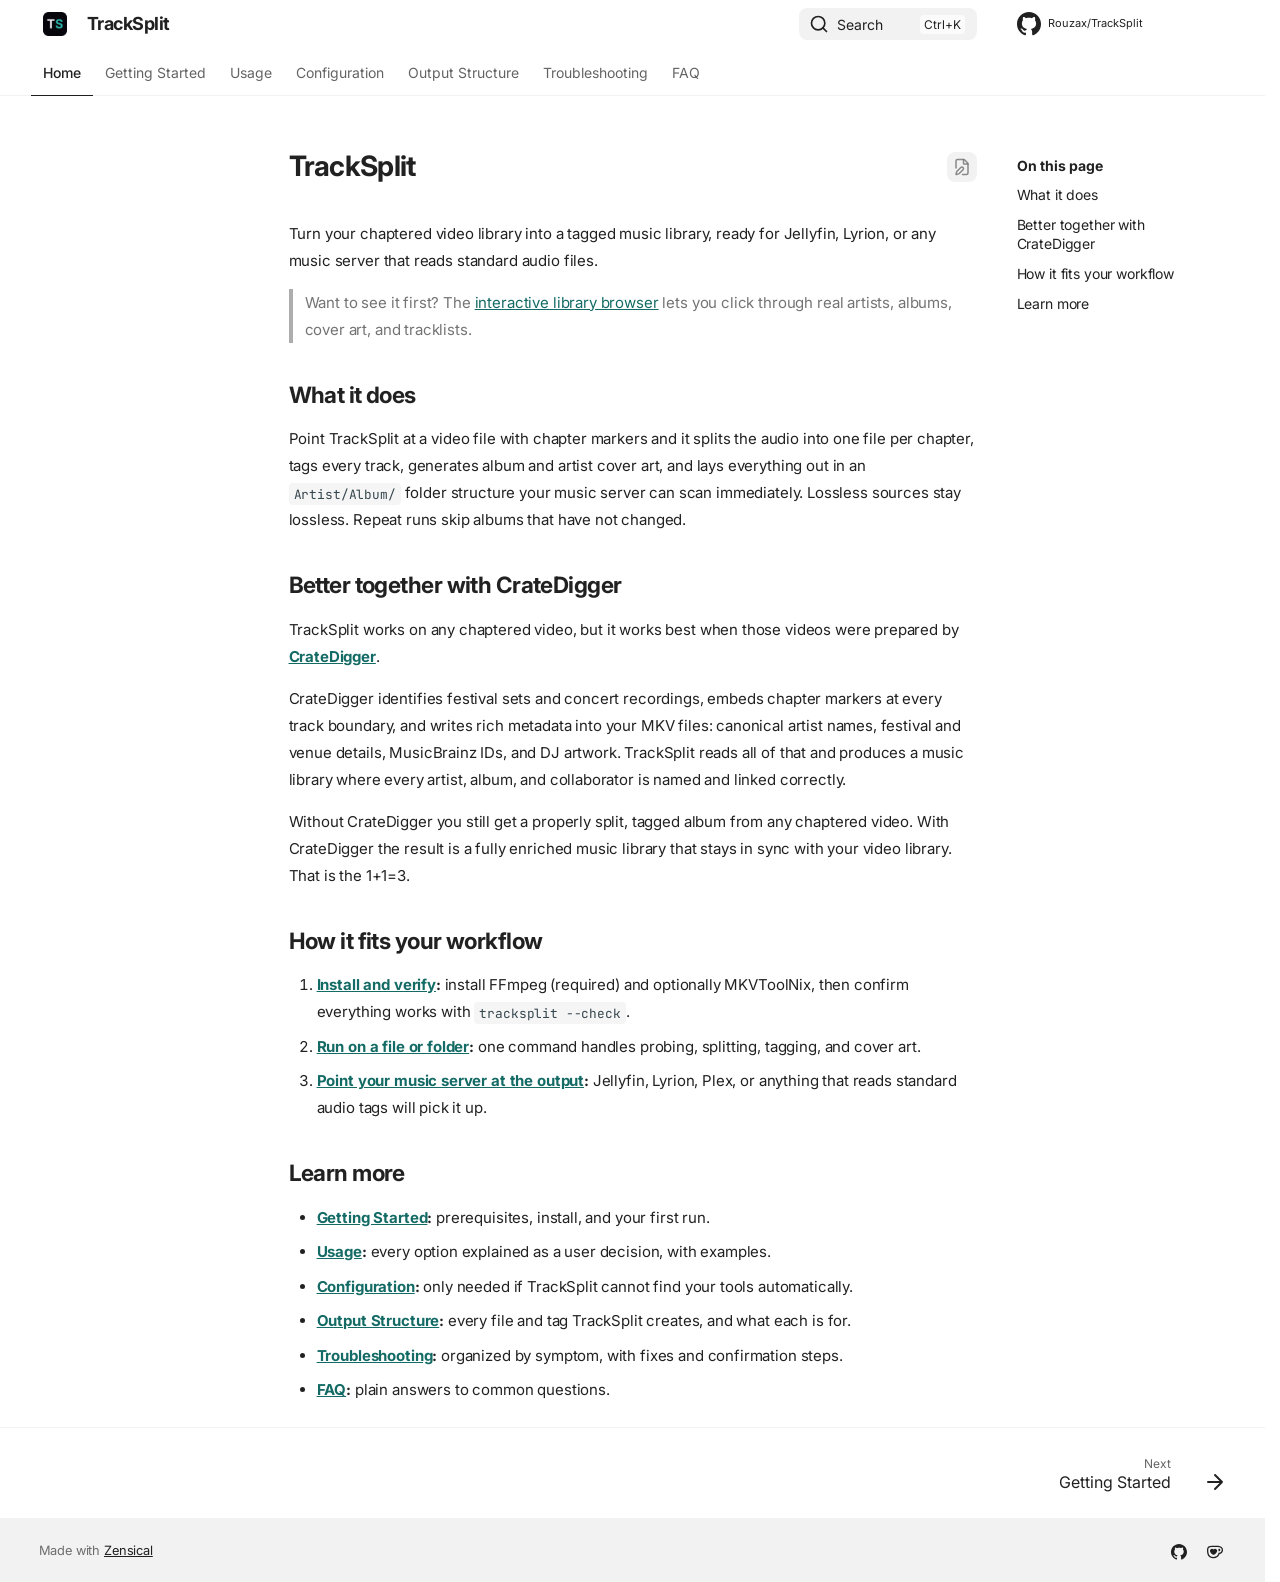
==== commit 6daa5c39: "deploy: 3cf0d76053021902059d1716b264648fd158906b" ====
--- a/docs/index.html
+++ b/docs/index.html
@@ -708,27 +708,32 @@
                 
                   
   
-  
-
-
-<h1 id="tracksplit">TrackSplit</h1>
+    <a href="https://github.com/Rouzax/TrackSplit/edit/main/docs/index.md" title="Edit this page" class="md-content__button md-icon" rel="edit">
+      
+      <svg xmlns="http://www.w3.org/2000/svg" fill="none" stroke="currentColor" stroke-linecap="round" stroke-linejoin="round" stroke-width="2" class="lucide lucide-file-pen" viewBox="0 0 24 24"><path d="M12.659 22H18a2 2 0 0 0 2-2V8a2.4 2.4 0 0 0-.706-1.706l-3.588-3.588A2.4 2.4 0 0 0 14 2H6a2 2 0 0 0-2 2v9.34"/><path d="M14 2v5a1 1 0 0 0 1 1h5M10.378 12.622a1 1 0 0 1 3 3.003L8.36 20.637a2 2 0 0 1-.854.506l-2.867.837a.5.5 0 0 1-.62-.62l.836-2.869a2 2 0 0 1 .506-.853z"/></svg>
+    </a>
+  
+  
+
+
+<h1 id="tracksplit">TrackSplit<a class="headerlink" href="#tracksplit" title="Permanent link">&para;</a></h1>
 <p>Turn your chaptered video library into a tagged music library, ready for Jellyfin, Lyrion, or any music server that reads standard audio files.</p>
 <blockquote>
 <p>Want to see it first? The <a href="https://rouzax.github.io/TrackSplit/#library-browser">interactive library browser</a> lets you click through real artists, albums, cover art, and tracklists.</p>
 </blockquote>
-<h2 id="what-it-does">What it does</h2>
+<h2 id="what-it-does">What it does<a class="headerlink" href="#what-it-does" title="Permanent link">&para;</a></h2>
 <p>Point TrackSplit at a video file with chapter markers and it splits the audio into one file per chapter, tags every track, generates album and artist cover art, and lays everything out in an <code>Artist/Album/</code> folder structure your music server can scan immediately. Lossless sources stay lossless. Repeat runs skip albums that have not changed.</p>
-<h2 id="better-together-with-cratedigger">Better together with CrateDigger</h2>
+<h2 id="better-together-with-cratedigger">Better together with CrateDigger<a class="headerlink" href="#better-together-with-cratedigger" title="Permanent link">&para;</a></h2>
 <p>TrackSplit works on any chaptered video, but it works best when those videos were prepared by <strong><a href="https://github.com/Rouzax/CrateDigger">CrateDigger</a></strong>.</p>
 <p>CrateDigger identifies festival sets and concert recordings, embeds chapter markers at every track boundary, and writes rich metadata into your MKV files: canonical artist names, festival and venue details, MusicBrainz IDs, and DJ artwork. TrackSplit reads all of that and produces a music library where every artist, album, and collaborator is named and linked correctly.</p>
 <p>Without CrateDigger you still get a properly split, tagged album from any chaptered video. With CrateDigger the result is a fully enriched music library that stays in sync with your video library. That is the 1+1=3.</p>
-<h2 id="how-it-fits-your-workflow">How it fits your workflow</h2>
+<h2 id="how-it-fits-your-workflow">How it fits your workflow<a class="headerlink" href="#how-it-fits-your-workflow" title="Permanent link">&para;</a></h2>
 <ol>
 <li><strong><a href="getting-started/">Install and verify</a>:</strong> install FFmpeg (required) and optionally MKVToolNix, then confirm everything works with <code>tracksplit --check</code>.</li>
 <li><strong><a href="usage/">Run on a file or folder</a>:</strong> one command handles probing, splitting, tagging, and cover art.</li>
 <li><strong><a href="output/">Point your music server at the output</a>:</strong> Jellyfin, Lyrion, Plex, or anything that reads standard audio tags will pick it up.</li>
 </ol>
-<h2 id="learn-more">Learn more</h2>
+<h2 id="learn-more">Learn more<a class="headerlink" href="#learn-more" title="Permanent link">&para;</a></h2>
 <ul>
 <li><strong><a href="getting-started/">Getting Started</a>:</strong> prerequisites, install, and your first run.</li>
 <li><strong><a href="usage/">Usage</a>:</strong> every option explained as a user decision, with examples.</li>
@@ -756,6 +761,8 @@
             </div>
           
           
+  <script>var tabs=__md_get("__tabs");if(Array.isArray(tabs))e:for(var set of document.querySelectorAll(".tabbed-set")){var labels=set.querySelector(".tabbed-labels");for(var tab of tabs)for(var label of labels.getElementsByTagName("label"))if(label.innerText.trim()===tab){var input=document.getElementById(label.htmlFor);input.checked=!0;continue e}}</script>
+
 <script>var target=document.getElementById(location.hash.slice(1));target&&target.name&&(target.checked=target.name.startsWith("__tabbed_"))</script>
         </div>
         
@@ -768,6 +775,30 @@
       </main>
       
         <footer class="md-footer">
+  
+    
+      
+      <nav class="md-footer__inner md-grid" aria-label="Footer" >
+        
+        
+          
+          <a href="./getting-started/" class="md-footer__link md-footer__link--next" aria-label="Next: Getting Started">
+            <div class="md-footer__title">
+              <span class="md-footer__direction">
+                Next
+              </span>
+              <div class="md-ellipsis">
+                Getting Started
+              </div>
+            </div>
+            <div class="md-footer__button md-icon">
+              
+              <svg xmlns="http://www.w3.org/2000/svg" fill="none" stroke="currentColor" stroke-linecap="round" stroke-linejoin="round" stroke-width="2" class="lucide lucide-arrow-right" viewBox="0 0 24 24"><path d="M5 12h14M12 5l7 7-7 7"/></svg>
+            </div>
+          </a>
+        
+      </nav>
+    
   
   <div class="md-footer-meta md-typeset">
     <div class="md-footer-meta__inner md-grid">
@@ -815,7 +846,7 @@
     
       
       
-      <script id="__config" type="application/json">{"annotate":null,"base":".","features":["navigation.tabs","navigation.sections","navigation.top","search.highlight","content.code.copy"],"search":"./assets/javascripts/workers/search.7d14d953.min.js","tags":null,"translations":{"clipboard.copied":"Copied to clipboard","clipboard.copy":"Copy to clipboard","search.result.more.one":"1 more on this page","search.result.more.other":"# more on this page","search.result.none":"No matching documents","search.result.one":"1 matching document","search.result.other":"# matching documents","search.result.placeholder":"Type to start searching","search.result.term.missing":"Missing","select.version":"Select version"},"version":null}</script>
+      <script id="__config" type="application/json">{"annotate":null,"base":".","features":["navigation.tabs","navigation.sections","navigation.top","navigation.footer","navigation.instant","navigation.instant.prefetch","navigation.tracking","search.highlight","search.suggest","content.code.copy","content.code.select","content.code.annotate","content.action.edit","content.tabs.link","content.tooltips","content.footnote.tooltips"],"search":"./assets/javascripts/workers/search.7d14d953.min.js","tags":null,"translations":{"clipboard.copied":"Copied to clipboard","clipboard.copy":"Copy to clipboard","search.result.more.one":"1 more on this page","search.result.more.other":"# more on this page","search.result.none":"No matching documents","search.result.one":"1 matching document","search.result.other":"# matching documents","search.result.placeholder":"Type to start searching","search.result.term.missing":"Missing","select.version":"Select version"},"version":null}</script>
     
     
       <script src="./assets/javascripts/bundle.e886cdf1.min.js"></script>
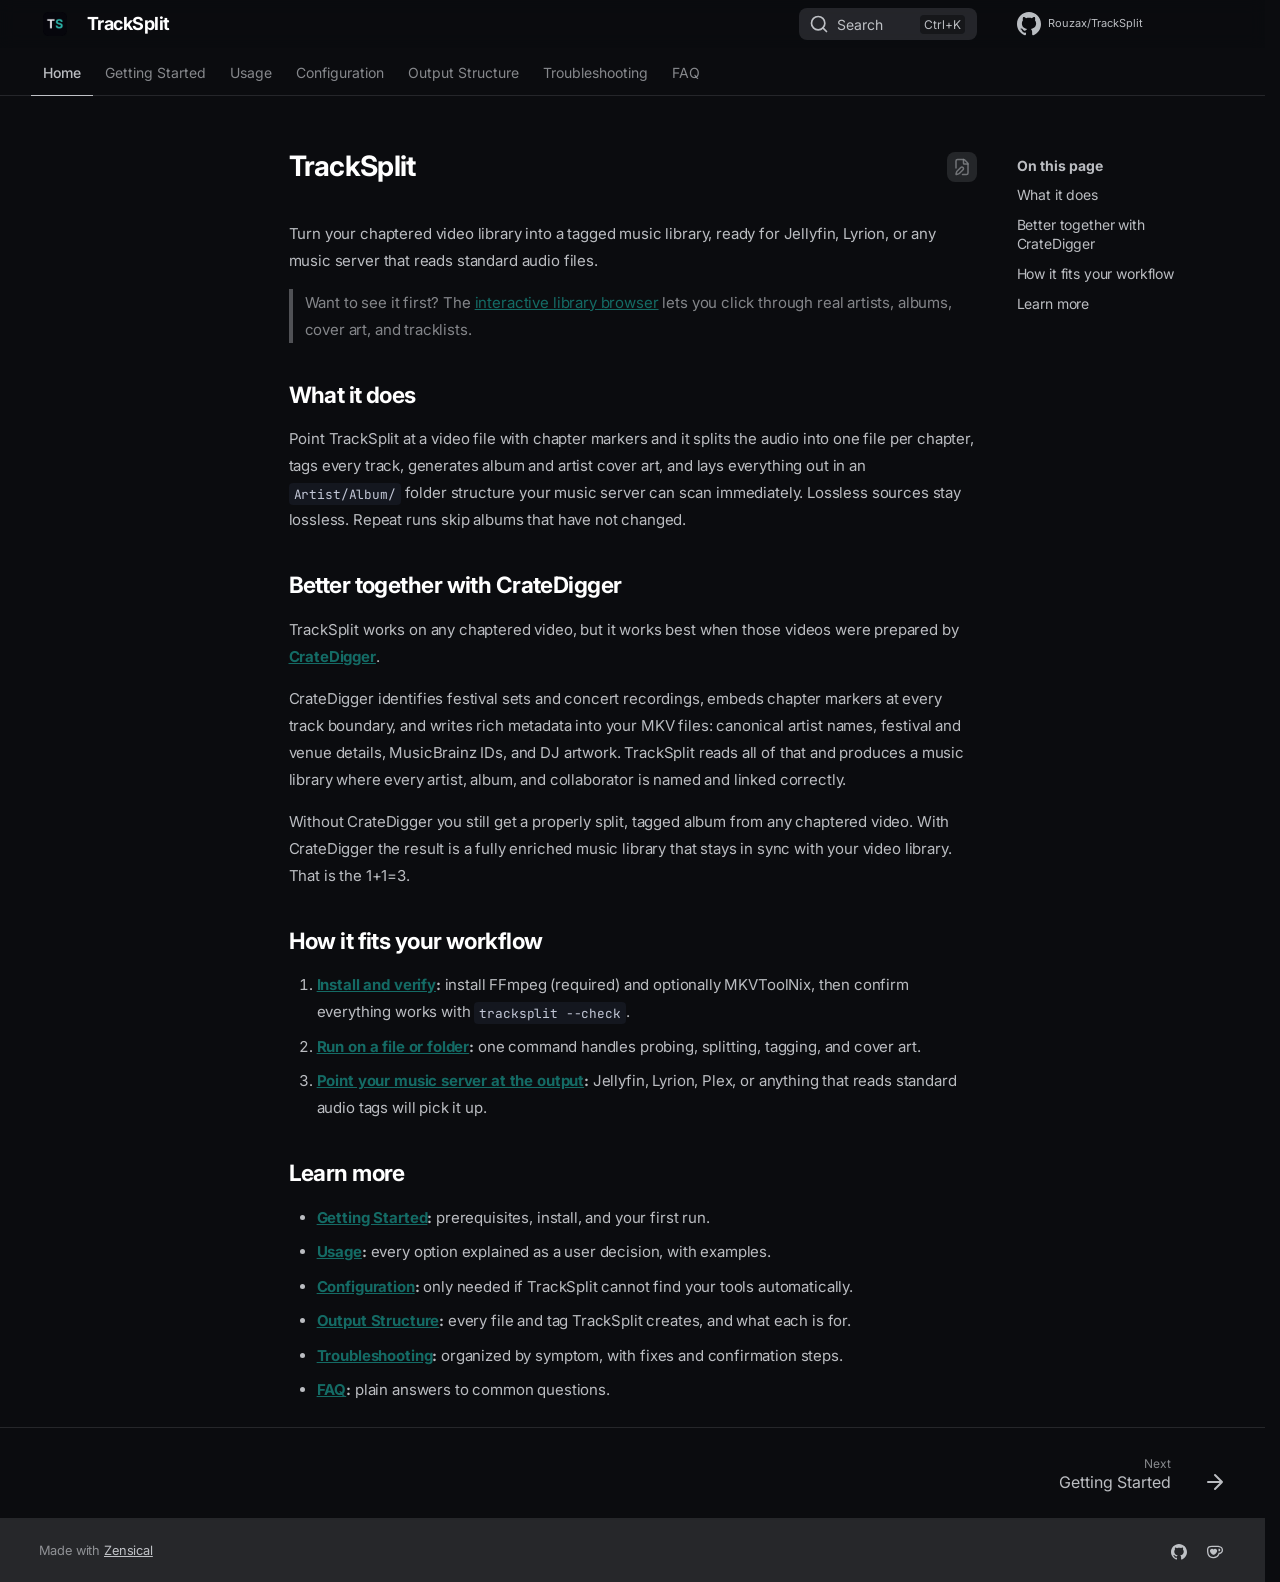
==== commit e2c7da53: "deploy: f5a21f6f2fc1c0e693e5c25e3a99130c5dc13b1d" ====
--- a/docs/index.html
+++ b/docs/index.html
@@ -19,7 +19,7 @@
       
       
       <link rel="icon" href="./assets/favicon.png">
-      <meta name="generator" content="zensical-0.0.55">
+      <meta name="generator" content="zensical-0.0.57">
     
     
       
@@ -30,12 +30,12 @@
       
         
       
-      <link rel="stylesheet" href="./assets/stylesheets/modern/main.20815dad.min.css">
-      
-        
-          
-        
-        <link rel="stylesheet" href="./assets/stylesheets/modern/palette.dfe2e883.min.css">
+      <link rel="stylesheet" href="./assets/stylesheets/modern/main.5da3a30f.min.css">
+      
+        
+          
+        
+        <link rel="stylesheet" href="./assets/stylesheets/modern/palette.812a03bb.min.css">
       
       
 
@@ -849,7 +849,7 @@
       <script id="__config" type="application/json">{"annotate":null,"base":".","features":["navigation.tabs","navigation.sections","navigation.top","navigation.footer","navigation.instant","navigation.instant.prefetch","navigation.tracking","search.highlight","search.suggest","content.code.copy","content.code.select","content.code.annotate","content.action.edit","content.tabs.link","content.tooltips","content.footnote.tooltips"],"search":"./assets/javascripts/workers/search.7d14d953.min.js","tags":null,"translations":{"clipboard.copied":"Copied to clipboard","clipboard.copy":"Copy to clipboard","search.result.more.one":"1 more on this page","search.result.more.other":"# more on this page","search.result.none":"No matching documents","search.result.one":"1 matching document","search.result.other":"# matching documents","search.result.placeholder":"Type to start searching","search.result.term.missing":"Missing","select.version":"Select version"},"version":null}</script>
     
     
-      <script src="./assets/javascripts/bundle.e886cdf1.min.js"></script>
+      <script src="./assets/javascripts/bundle.49251538.min.js"></script>
       
     
   </body>
--- a/docs/assets/stylesheets/modern/main.5da3a30f.min.css
+++ b/docs/assets/stylesheets/modern/main.5da3a30f.min.css
@@ -0,0 +1 @@
+@charset "UTF-8";html{box-sizing:border-box;-webkit-text-size-adjust:none;-moz-text-size-adjust:none;text-size-adjust:none}*,:after,:before{box-sizing:inherit}@media (prefers-reduced-motion){*,:after,:before{transition:none!important}}body{margin:0}a,button,input,label{-webkit-tap-highlight-color:transparent}a{color:inherit;text-decoration:none}hr{box-sizing:initial;display:block;height:.05rem;padding:0;overflow:visible;border:0}small{font-size:80%}sub,sup{line-height:1em}img{border-style:none}table{border-spacing:0;border-collapse:initial}td,th{font-weight:400;vertical-align:top}button{padding:0;margin:0;font-family:inherit;font-size:inherit;background:#0000;border:0}input{border:0;outline:none}:root{--md-primary-fg-color:#4051b5;--md-primary-fg-color--light:#5d6cc0;--md-primary-fg-color--dark:#303fa1;--md-primary-bg-color:#fff;--md-primary-bg-color--light:#ffffffb3;--md-accent-fg-color:#526cfe;--md-accent-fg-color--transparent:#526cfe1a;--md-accent-bg-color:#fff;--md-accent-bg-color--light:#ffffffb3}[data-md-color-scheme=default]{color-scheme:light}[data-md-color-scheme=default] img[src$="#gh-dark-mode-only"],[data-md-color-scheme=default] img[src$="#only-dark"]{display:none}:root,[data-md-color-scheme=default]{--md-hue:225deg;--md-default-fg-color:#000000de;--md-default-fg-color--light:#0000008c;--md-default-fg-color--lighter:#00000052;--md-default-fg-color--lightest:#0000000d;--md-default-bg-color:#fff;--md-default-bg-color--light:#ffffffb3;--md-default-bg-color--lighter:#ffffff4d;--md-default-bg-color--lightest:#ffffff1f;--md-code-fg-color:#36464e;--md-code-bg-color:#f5f5f5;--md-code-bg-color--light:#f5f5f5b3;--md-code-bg-color--lighter:#f5f5f54d;--md-code-hl-color:#4287ff;--md-code-hl-color--light:#4287ff1a;--md-code-hl-number-color:#d52a2a;--md-code-hl-special-color:#db1457;--md-code-hl-function-color:#a846b9;--md-code-hl-constant-color:#6e59d9;--md-code-hl-keyword-color:#3f6ec6;--md-code-hl-string-color:#1c7d4d;--md-code-hl-name-color:var(--md-code-fg-color);--md-code-hl-operator-color:var(--md-default-fg-color--light);--md-code-hl-punctuation-color:var(--md-default-fg-color--light);--md-code-hl-comment-color:var(--md-default-fg-color--light);--md-code-hl-generic-color:var(--md-default-fg-color--light);--md-code-hl-variable-color:var(--md-default-fg-color--light);--md-typeset-color:var(--md-default-fg-color);--md-typeset-a-color:var(--md-primary-fg-color);--md-typeset-del-color:#f5503d26;--md-typeset-ins-color:#0bd57026;--md-typeset-kbd-color:#fafafa;--md-typeset-kbd-accent-color:#fff;--md-typeset-kbd-border-color:#b8b8b8;--md-typeset-mark-color:#ffff0080;--md-typeset-table-color:#0000001f;--md-typeset-table-color--light:#00000009;--md-admonition-fg-color:var(--md-default-fg-color);--md-admonition-bg-color:var(--md-default-bg-color);--md-warning-fg-color:#000000de;--md-warning-bg-color:#ff9;--md-shadow-z1:0 0.2rem 0.5rem #0000000d, 0 0 0.05rem #0000001a;--md-shadow-z2:0 0.2rem 0.5rem #0000001a, 0 0 0.05rem #00000040;--md-shadow-z3:0 0.2rem 0.5rem #0003, 0 0 0.05rem #00000059;--color-foreground:0 0 0;--color-background:255 255 255;--color-background-subtle:240 240 240;--color-backdrop:255 255 255}.md-icon svg{display:block;width:1.2rem;height:1.2rem;fill:currentcolor}.md-icon svg.lucide{fill:#0000;stroke:currentcolor}body{-webkit-font-smoothing:antialiased;-moz-osx-font-smoothing:grayscale;--md-text-font-family:var(--md-text-font, _), -apple-system, BlinkMacSystemFont, Helvetica, Arial, sans-serif;--md-code-font-family:var(--md-code-font, _), SFMono-Regular, Consolas, Menlo, monospace}aside,body,input{font-family:var(--md-text-font-family);font-feature-settings:"kern","liga";color:var(--md-typeset-color)}code,kbd,pre{font-family:var(--md-code-font-family);font-feature-settings:"kern"}:root{--md-typeset-table-sort-icon:url('data:image/svg+xml;charset=utf-8,<svg xmlns="http://www.w3.org/2000/svg" fill="none" stroke="currentColor" stroke-linecap="round" stroke-linejoin="round" stroke-width="2" class="lucide lucide-arrow-down-up" viewBox="0 0 24 24"><path d="m3 16 4 4 4-4m-4 4V4m14 4-4-4-4 4m4-4v16"/></svg>');--md-typeset-table-sort-icon--asc:url('data:image/svg+xml;charset=utf-8,<svg xmlns="http://www.w3.org/2000/svg" fill="none" stroke="currentColor" stroke-linecap="round" stroke-linejoin="round" stroke-width="2" class="lucide lucide-arrow-down-narrow-wide" viewBox="0 0 24 24"><path d="m3 16 4 4 4-4m-4 4V4m4 0h4m-4 4h7m-7 4h10"/></svg>');--md-typeset-table-sort-icon--desc:url('data:image/svg+xml;charset=utf-8,<svg xmlns="http://www.w3.org/2000/svg" fill="none" stroke="currentColor" stroke-linecap="round" stroke-linejoin="round" stroke-width="2" class="lucide lucide-arrow-up-narrow-wide" viewBox="0 0 24 24"><path d="m3 8 4-4 4 4M7 4v16m4-8h4m-4 4h7m-7 4h10"/></svg>');--md-typeset-preview-icon:url('data:image/svg+xml;charset=utf-8,<svg xmlns="http://www.w3.org/2000/svg" fill="none" stroke="currentColor" stroke-linecap="round" stroke-linejoin="round" stroke-width="2" class="lucide lucide-mouse-pointer-2" viewBox="0 0 24 24"><path d="M4.037 4.688a.495.495 0 0 1 .651-.651l16 6.5a.5.5 0 0 1-.063.947l-6.124 1.58a2 2 0 0 0-1.438 1.435l-1.579 6.126a.5.5 0 0 1-.947.063z"/></svg>')}.md-typeset{font-size:.75rem;line-height:1.8;letter-spacing:-.01em;overflow-wrap:break-word;-webkit-print-color-adjust:exact;color-adjust:exact}@media print{.md-typeset{font-size:.68rem}}.md-typeset blockquote,.md-typeset dl,.md-typeset figure,.md-typeset ol,.md-typeset pre,.md-typeset ul{margin-top:1em;margin-bottom:1em}.md-typeset h1{margin:0 0 1.25em;font-size:1.875em;line-height:1.3;color:var(--md-default-fg-color)}.md-typeset h1,.md-typeset h2{font-weight:700;letter-spacing:-.025em}.md-typeset h2{margin:1.6em 0 .64em;font-size:1.5em;line-height:1.4}.md-typeset h3{margin:1.6em 0 .8em;font-size:1.25em;font-weight:700;line-height:1.5;letter-spacing:-.01em}.md-typeset h2+h3{margin-top:.8em}.md-typeset h4{margin:1em 0;font-weight:700;letter-spacing:-.01em}.md-typeset h5,.md-typeset h6{margin:1.25em 0;font-size:.8em;font-weight:700;color:var(--md-default-fg-color--light);letter-spacing:-.01em}.md-typeset h5{text-transform:uppercase}.md-typeset h5 code{text-transform:none}.md-typeset hr{display:flow-root;margin:1.5em 0;border-bottom:.05rem solid var(--md-default-fg-color--lightest)}.md-typeset a{color:var(--md-typeset-a-color);text-decoration:underline;word-break:break-word}.md-typeset a,.md-typeset a:before{transition:color 125ms}.md-typeset a:focus,.md-typeset a:hover{color:var(--md-accent-fg-color)}.md-typeset a:focus code,.md-typeset a:hover code{color:var(--md-accent-fg-color);background-color:var(--md-accent-fg-color--transparent)}.md-typeset a code{color:var(--md-typeset-a-color)}.md-typeset a.focus-visible{outline-color:var(--md-accent-fg-color);outline-offset:.2rem}.md-typeset code,.md-typeset kbd,.md-typeset pre{font-variant-ligatures:none;color:var(--md-code-fg-color);direction:ltr;transition:background-color 125ms}@media print{.md-typeset code,.md-typeset kbd,.md-typeset pre{white-space:pre-wrap}}.md-typeset code{padding:.2em .4em;font-size:.8533333333em;word-break:break-word;background-color:var(--md-code-bg-color);border-radius:.2rem;-webkit-box-decoration-break:clone;box-decoration-break:clone;transition:color 125ms,background-color 125ms}.md-typeset code:not(.focus-visible){outline:none;-webkit-tap-highlight-color:transparent}.md-typeset pre{position:relative;display:flow-root;line-height:1.5}.md-typeset pre>code{display:block;padding:.8203125em 1.25em;margin:0;overflow:auto;word-break:normal;touch-action:auto;scrollbar-color:var(--md-default-fg-color--lighter) #0000;scrollbar-width:thin;border-radius:.4rem;outline-color:var(--md-accent-fg-color);box-shadow:none;-webkit-box-decoration-break:slice;box-decoration-break:slice}.md-typeset pre>code:hover{scrollbar-color:var(--md-accent-fg-color) #0000}.md-typeset pre>code::-webkit-scrollbar{width:.2rem;height:.2rem}.md-typeset pre>code::-webkit-scrollbar-thumb{background-color:var(--md-default-fg-color--lighter)}.md-typeset pre>code::-webkit-scrollbar-thumb:hover{background-color:var(--md-accent-fg-color)}.md-typeset kbd{display:inline-block;padding:0 .6666666667em;font-size:.75em;color:var(--md-default-fg-color);word-break:break-word;vertical-align:text-top;border-radius:.2rem;background-color:var(--md-default-bg-color);box-shadow:0 0 0 .05rem var(--md-typeset-kbd-border-color),0 .15rem 0 var(--md-typeset-kbd-border-color)}.md-typeset mark{color:inherit;word-break:break-word;background-color:var(--md-typeset-mark-color);-webkit-box-decoration-break:clone;box-decoration-break:clone}.md-typeset abbr{text-decoration:none;cursor:help;border-bottom:.05rem dotted var(--md-default-fg-color--light)}.md-typeset [data-preview]{position:relative}[dir=ltr] .md-typeset [data-preview]:after{margin-left:.125em}[dir=rtl] .md-typeset [data-preview]:after{margin-right:.125em}.md-typeset [data-preview]:after{display:inline-block;width:.8em;height:.8em;vertical-align:text-top;content:"";background-color:currentcolor;-webkit-mask-image:var(--md-typeset-preview-icon);mask-image:var(--md-typeset-preview-icon);-webkit-mask-repeat:no-repeat;mask-repeat:no-repeat;-webkit-mask-size:contain;mask-size:contain;transition:background-color 125ms}.md-typeset small{opacity:.75}[dir=ltr] .md-typeset sub,[dir=ltr] .md-typeset sup{margin-left:.078125em}[dir=rtl] .md-typeset sub,[dir=rtl] .md-typeset sup{margin-right:.078125em}[dir=ltr] .md-typeset blockquote{padding-left:.6rem}[dir=rtl] .md-typeset blockquote{padding-right:.6rem}[dir=ltr] .md-typeset blockquote{border-left:.2rem solid var(--md-default-fg-color--lighter)}[dir=rtl] .md-typeset blockquote{border-right:.2rem solid var(--md-default-fg-color--lighter)}.md-typeset blockquote{margin-left:0;margin-right:0;color:var(--md-default-fg-color--light)}.md-typeset ul{list-style-type:disc}.md-typeset ul[type]{list-style-type:revert-layer}[dir=ltr] .md-typeset ol,[dir=ltr] .md-typeset ul{margin-left:.625em}[dir=rtl] .md-typeset ol,[dir=rtl] .md-typeset ul{margin-right:.625em}.md-typeset ol,.md-typeset ul{padding:0}.md-typeset ol:not([hidden]),.md-typeset ul:not([hidden]){display:flow-root}.md-typeset ol ol,.md-typeset ul ol{list-style-type:lower-alpha}.md-typeset ol ol ol,.md-typeset ul ol ol{list-style-type:lower-roman}.md-typeset ol ol ol ol,.md-typeset ul ol ol ol{list-style-type:upper-alpha}.md-typeset ol ol ol ol ol,.md-typeset ul ol ol ol ol{list-style-type:upper-roman}.md-typeset ol[type],.md-typeset ul[type]{list-style-type:revert-layer}[dir=ltr] .md-typeset ol li,[dir=ltr] .md-typeset ul li{margin-left:1.25em}[dir=rtl] .md-typeset ol li,[dir=rtl] .md-typeset ul li{margin-right:1.25em}.md-typeset ol li,.md-typeset ul li{margin-bottom:.5em}.md-typeset ol li blockquote,.md-typeset ol li p,.md-typeset ul li blockquote,.md-typeset ul li p{margin:.5em 0}.md-typeset ol li:last-child,.md-typeset ul li:last-child{margin-bottom:0}[dir=ltr] .md-typeset ol li ol,[dir=ltr] .md-typeset ol li ul,[dir=ltr] .md-typeset ul li ol,[dir=ltr] .md-typeset ul li ul{margin-left:.625em}[dir=rtl] .md-typeset ol li ol,[dir=rtl] .md-typeset ol li ul,[dir=rtl] .md-typeset ul li ol,[dir=rtl] .md-typeset ul li ul{margin-right:.625em}.md-typeset ol li ol,.md-typeset ol li ul,.md-typeset ul li ol,.md-typeset ul li ul{margin-top:.5em;margin-bottom:.5em}[dir=ltr] .md-typeset dd{margin-left:1.875em}[dir=rtl] .md-typeset dd{margin-right:1.875em}.md-typeset dd{margin-top:1em;margin-bottom:1.5em}.md-typeset img,.md-typeset svg,.md-typeset video{max-width:100%;height:auto}.md-typeset img[align=left]{margin:1em 1em 1em 0}.md-typeset img[align=right]{margin:1em 0 1em 1em}.md-typeset img[align]:only-child{margin-top:0}.md-typeset figure{display:flow-root;width:fit-content;max-width:100%;margin:1em auto;text-align:center}.md-typeset figure img{display:block;margin:0 auto}.md-typeset figcaption{max-width:24rem;margin:1em auto;font-style:italic}.md-typeset iframe{max-width:100%}.md-typeset table:not([class]){display:inline-block;max-width:100%;overflow:auto;font-size:.64rem;touch-action:auto;background-color:var(--md-default-bg-color);border:.05rem solid var(--md-typeset-table-color);border-radius:.1rem}@media print{.md-typeset table:not([class]){display:table}}.md-typeset table:not([class])+*{margin-top:1.5em}.md-typeset table:not([class]) td>:first-child,.md-typeset table:not([class]) th>:first-child{margin-top:0}.md-typeset table:not([class]) td>:last-child,.md-typeset table:not([class]) th>:last-child{margin-bottom:0}.md-typeset table:not([class]) td:not([align]),.md-typeset table:not([class]) th:not([align]){text-align:left}[dir=rtl] .md-typeset table:not([class]) td:not([align]),[dir=rtl] .md-typeset table:not([class]) th:not([align]){text-align:right}.md-typeset table:not([class]) th{min-width:5rem;padding:.9375em 1.25em;font-weight:700;vertical-align:top}.md-typeset table:not([class]) td{padding:.9375em 1.25em;vertical-align:top;border-top:.05rem solid var(--md-typeset-table-color)}.md-typeset table:not([class]) tbody tr{transition:background-color 125ms}.md-typeset table:not([class]) tbody tr:hover{background-color:var(--md-typeset-table-color--light);box-shadow:0 .05rem 0 var(--md-default-bg-color) inset}.md-typeset table:not([class]) a{word-break:normal}.md-typeset table th[role=columnheader]{cursor:pointer}[dir=ltr] .md-typeset table th[role=columnheader]:after{margin-left:.5em}[dir=rtl] .md-typeset table th[role=columnheader]:after{margin-right:.5em}.md-typeset table th[role=columnheader]:after{display:inline-block;width:1.2em;height:1.2em;vertical-align:text-bottom;content:"";-webkit-mask-image:var(--md-typeset-table-sort-icon);mask-image:var(--md-typeset-table-sort-icon);-webkit-mask-repeat:no-repeat;mask-repeat:no-repeat;-webkit-mask-size:contain;mask-size:contain;transition:background-color 125ms}.md-typeset table th[role=columnheader]:hover:after{background-color:var(--md-default-fg-color--lighter)}.md-typeset table th[role=columnheader][aria-sort=ascending]:after{background-color:var(--md-default-fg-color--light);-webkit-mask-image:var(--md-typeset-table-sort-icon--asc);mask-image:var(--md-typeset-table-sort-icon--asc)}.md-typeset table th[role=columnheader][aria-sort=descending]:after{background-color:var(--md-default-fg-color--light);-webkit-mask-image:var(--md-typeset-table-sort-icon--desc);mask-image:var(--md-typeset-table-sort-icon--desc)}.md-typeset__scrollwrap{margin:1em -.8rem;overflow-x:auto;touch-action:auto}.md-typeset__table{display:inline-block;padding:0 .8rem;margin-bottom:.5em}@media print{.md-typeset__table{display:block}}html .md-typeset__table table{display:table;width:100%;margin:0;overflow:hidden}@media screen and (max-width:44.984375em){.md-content__inner>pre{margin:1em -.8rem}.md-content__inner>pre code{border-radius:0}}.md-banner{overflow:auto;color:var(--md-default-fg-color);background-color:var(--md-accent-fg-color--transparent)}@media print{.md-banner{display:none}}.md-banner--warning{color:var(--md-warning-fg-color);background-color:var(--md-warning-bg-color)}.md-banner__inner{padding:0 .8rem;margin:.6rem auto;font-size:.7rem}[dir=ltr] .md-banner__button{float:right}[dir=rtl] .md-banner__button{float:left}.md-banner__button{color:inherit;cursor:pointer;transition:opacity .25s}.no-js .md-banner__button{display:none}.md-banner__button:hover{opacity:.7}html{height:100%;overflow-x:hidden;font-size:125%;scrollbar-gutter:stable}@media screen and (min-width:100em){html{font-size:137.5%}}@media screen and (min-width:125em){html{font-size:150%}}body{position:relative;display:flex;flex-direction:column;width:100%;min-height:100%;font-size:.5rem;background-color:var(--md-default-bg-color)}@media print{body{display:block}}@media screen and (max-width:59.984375em){body[data-md-scrolllock]{position:fixed}}.md-grid{max-width:61rem;margin-left:auto;margin-right:auto}.md-container{display:flex;flex-grow:1;flex-direction:column}@media print{.md-container{display:block}}.md-main{flex-grow:1}.md-main__inner{display:flex;height:100%;margin-top:1.5rem}.md-ellipsis{overflow:hidden;text-overflow:ellipsis}.md-toggle{display:none}.md-option{position:absolute;width:0;height:0;opacity:0}.md-option:checked+label:not([hidden]){display:block}.md-option.focus-visible+label{outline-style:auto;outline-color:var(--md-accent-fg-color)}.md-skip{position:fixed;z-index:-1;padding:.3rem .5rem;margin:.5rem;font-size:.64rem;color:var(--md-default-bg-color);background-color:var(--md-default-fg-color);border-radius:.1rem;outline-color:var(--md-accent-fg-color);opacity:0;transform:translateY(.4rem)}.md-skip:focus{z-index:10;opacity:1;transition:transform .25s cubic-bezier(.4,0,.2,1),opacity 175ms 75ms;transform:translateY(0)}@page{margin:25mm}:root{--md-clipboard-icon:url('data:image/svg+xml;charset=utf-8,<svg xmlns="http://www.w3.org/2000/svg" fill="none" stroke="currentColor" stroke-linecap="round" stroke-linejoin="round" stroke-width="2" class="lucide lucide-clipboard-copy" viewBox="0 0 24 24"><rect width="8" height="4" x="8" y="2" rx="1" ry="1"/><path d="M8 4H6a2 2 0 0 0-2 2v14a2 2 0 0 0 2 2h12a2 2 0 0 0 2-2v-2M16 4h2a2 2 0 0 1 2 2v4m1 4H11"/><path d="m15 10-4 4 4 4"/></svg>')}.md-clipboard{z-index:1;width:1.5em;height:1.5em;color:var(--md-default-fg-color--lightest);cursor:pointer;border-radius:.1rem;outline-color:var(--md-accent-fg-color);outline-offset:.1rem;transition:color .25s}@media print{.md-clipboard{display:none}}.md-clipboard:not(.focus-visible){outline:none;-webkit-tap-highlight-color:transparent}:hover>.md-clipboard{color:var(--md-default-fg-color--light)}.md-clipboard:focus,.md-clipboard:hover{color:var(--md-accent-fg-color)}.md-clipboard:after{display:block;width:1.125em;height:1.125em;margin:0 auto;content:"";background-color:currentcolor;-webkit-mask-image:var(--md-clipboard-icon);mask-image:var(--md-clipboard-icon);-webkit-mask-repeat:no-repeat;mask-repeat:no-repeat;-webkit-mask-position:center;mask-position:center;-webkit-mask-size:contain;mask-size:contain}.md-clipboard--inline{cursor:pointer}.md-clipboard--inline code{transition:color .25s,background-color .25s}.md-clipboard--inline:focus code,.md-clipboard--inline:hover code{color:var(--md-accent-fg-color);background-color:var(--md-accent-fg-color--transparent)}:root{--md-code-select-icon:url('data:image/svg+xml;charset=utf-8,<svg xmlns="http://www.w3.org/2000/svg" fill="none" stroke="currentColor" stroke-linecap="round" stroke-linejoin="round" stroke-width="2" class="lucide lucide-scan" viewBox="0 0 24 24"><path d="M3 7V5a2 2 0 0 1 2-2h2m10 0h2a2 2 0 0 1 2 2v2m0 10v2a2 2 0 0 1-2 2h-2M7 21H5a2 2 0 0 1-2-2v-2"/></svg>');--md-code-copy-icon:url('data:image/svg+xml;charset=utf-8,<svg xmlns="http://www.w3.org/2000/svg" fill="none" stroke="currentColor" stroke-linecap="round" stroke-linejoin="round" stroke-width="2" class="lucide lucide-clipboard-copy" viewBox="0 0 24 24"><rect width="8" height="4" x="8" y="2" rx="1" ry="1"/><path d="M8 4H6a2 2 0 0 0-2 2v14a2 2 0 0 0 2 2h12a2 2 0 0 0 2-2v-2M16 4h2a2 2 0 0 1 2 2v4m1 4H11"/><path d="m15 10-4 4 4 4"/></svg>')}.md-typeset .md-code__content{display:grid}.md-code__nav{position:absolute;top:.25em;right:.25em;z-index:1;display:flex;gap:.2rem;padding:.2rem;background-color:var(--md-code-bg-color--lighter);border-radius:.1rem;transition:background-color .25s}:hover>.md-code__nav{background-color:var(--md-code-bg-color--light)}.md-code__button{display:block;width:1.5em;height:1.5em;color:var(--md-default-fg-color--lightest);cursor:pointer;outline-color:var(--md-accent-fg-color);outline-offset:.1rem;transition:color .25s}:hover>*>.md-code__button{color:var(--md-default-fg-color--light)}.md-code__button.focus-visible,.md-code__button:hover{color:var(--md-accent-fg-color)}.md-code__button--active{color:var(--md-default-fg-color)!important}.md-code__button:after{display:block;width:1.125em;height:1.125em;margin:0 auto;content:"";background-color:currentcolor;-webkit-mask-repeat:no-repeat;mask-repeat:no-repeat;-webkit-mask-position:center;mask-position:center;-webkit-mask-size:contain;mask-size:contain}.md-code__button[data-md-type=select]:after{-webkit-mask-image:var(--md-code-select-icon);mask-image:var(--md-code-select-icon)}.md-code__button[data-md-type=copy]:after{-webkit-mask-image:var(--md-code-copy-icon);mask-image:var(--md-code-copy-icon)}@keyframes consent{0%{opacity:0;transform:translateY(100%)}to{opacity:1;transform:translateY(0)}}@keyframes overlay{0%{opacity:0}to{opacity:1}}.md-consent__overlay{position:fixed;top:0;z-index:5;width:100%;height:100%;background-color:var(--md-default-bg-color--light);-webkit-backdrop-filter:blur(.2rem);backdrop-filter:blur(.2rem);opacity:1;animation:overlay .35s both}.md-consent__inner{position:fixed;bottom:0;z-index:5;display:flex;justify-content:center;width:100%;max-height:100%;padding:0}.md-consent__form{padding-left:1.2rem;padding-right:1.2rem;margin:.4rem;overflow:auto;background-color:var(--md-default-bg-color);border:0;border-radius:.8rem;box-shadow:var(--md-shadow-z3);animation:consent .5s cubic-bezier(.1,.7,.1,1) both}.md-consent__settings{display:none;margin:1em 0}input:checked+.md-consent__settings{display:block}.md-consent__controls{margin-bottom:.8rem;line-height:1.2}.md-typeset .md-consent__controls .md-button{display:inline}@media screen and (max-width:44.984375em){.md-typeset .md-consent__controls .md-button{display:block;width:100%;margin-top:.4rem;text-align:center}}.md-consent label{cursor:pointer}.md-content{flex-grow:1;min-width:0}.md-content__inner{padding-top:.7rem;margin:0 .8rem 1.2rem}@media screen and (min-width:76.25em){[dir=ltr] .md-sidebar--primary:not([hidden])~.md-content>.md-content__inner{margin-left:1.2rem}[dir=ltr] .md-sidebar--secondary:not([hidden])~.md-content>.md-content__inner,[dir=rtl] .md-sidebar--primary:not([hidden])~.md-content>.md-content__inner{margin-right:1.2rem}[dir=rtl] .md-sidebar--secondary:not([hidden])~.md-content>.md-content__inner{margin-left:1.2rem}}.md-content__inner:before{display:block;height:.4rem;content:""}.md-content__inner>:last-child{margin-bottom:0}[dir=ltr] .md-content__button{float:right}[dir=rtl] .md-content__button{float:left}[dir=ltr] .md-content__button{margin-left:.4rem}[dir=rtl] .md-content__button{margin-right:.4rem}.md-content__button{display:flex;padding:.3rem;margin-top:.2rem;background-color:var(--md-default-fg-color--lightest);border-radius:.4rem}@media print{.md-content__button{display:none}}.md-typeset .md-content__button{color:var(--md-default-fg-color);transition:color .25s,background-color .25s}.md-typeset .md-content__button svg{opacity:.5;transition:opacity .25s}.md-typeset .md-content__button:focus,.md-typeset .md-content__button:hover{color:var(--md-accent-fg-color);background-color:var(--md-accent-fg-color--transparent)}.md-typeset .md-content__button:focus svg,.md-typeset .md-content__button:hover svg{opacity:1}.md-content__button svg{width:.9rem;height:.9rem}[dir=rtl] .md-content__button svg{transform:scaleX(-1)}.md-content__button svg.lucide{fill:#0000;stroke:currentcolor}[dir=ltr] .md-dialog{right:.8rem}[dir=rtl] .md-dialog{left:.8rem}.md-dialog{position:fixed;bottom:.8rem;z-index:4;min-width:11.1rem;padding:.4rem 1.2rem;pointer-events:none;background-color:var(--md-accent-fg-color);border-radius:1.2rem;box-shadow:var(--md-shadow-z3);opacity:0;transition:transform 0s .4s,opacity .4s;transform:translateY(100%)}@media print{.md-dialog{display:none}}.md-dialog--active{pointer-events:auto;opacity:1;transition:transform .4s cubic-bezier(.075,.85,.175,1),opacity .4s;transform:translateY(0)}.md-dialog__inner{font-size:.7rem;color:var(--md-default-bg-color)}.md-feedback{margin:2em 0 1em;text-align:center}.md-feedback fieldset{padding:0;margin:0;border:none}.md-feedback__title{margin:1em auto;font-weight:700}.md-feedback__inner{position:relative}.md-feedback__list{position:relative;display:flex;flex-wrap:wrap;place-content:baseline center}.md-feedback__list:hover .md-icon:not(:disabled){color:var(--md-default-fg-color--lighter)}:disabled .md-feedback__list{min-height:1.8rem}.md-feedback__icon{flex-shrink:0;margin:0 .1rem;color:var(--md-default-fg-color--light);cursor:pointer;transition:color 125ms}.md-feedback__icon:not(:disabled).md-icon:hover{color:var(--md-accent-fg-color)}.md-feedback__icon:disabled{color:var(--md-default-fg-color--lightest);pointer-events:none}.md-feedback__note{position:relative;opacity:0;transition:transform .4s cubic-bezier(.1,.7,.1,1),opacity .15s;transform:translateY(.4rem)}.md-feedback__note>*{max-width:16rem;margin:0 auto}:disabled .md-feedback__note{opacity:1;transform:translateY(0)}@media print{.md-feedback{display:none}}.md-footer{color:var(--md-default-fg-color);background-color:var(--md-default-bg-color);border-top:.05rem solid var(--md-default-fg-color--lightest)}@media print{.md-footer{display:none}}.md-footer__inner{justify-content:space-between;padding:.2rem;overflow:auto}.md-footer__inner:not([hidden]){display:flex}.md-footer__link{display:flex;flex-grow:0.01;align-items:end;max-width:100%;margin-top:1rem;margin-bottom:.4rem;overflow:hidden;outline-color:var(--md-accent-fg-color);transition:opacity .25s}.md-footer__link:focus,.md-footer__link:hover{opacity:.7}[dir=rtl] .md-footer__link svg{transform:scaleX(-1)}@media screen and (max-width:44.984375em){.md-footer__link--prev{flex-shrink:0}.md-footer__link--prev .md-footer__title{display:none}}[dir=ltr] .md-footer__link--next{margin-left:auto}[dir=rtl] .md-footer__link--next{margin-right:auto}.md-footer__link--next{text-align:right}[dir=rtl] .md-footer__link--next{text-align:left}.md-footer__title{flex-grow:1;max-width:calc(100% - 2.4rem);padding:0 1rem;margin-bottom:.7rem;font-size:.8rem;white-space:nowrap}.md-footer__button{padding:.4rem;margin:.2rem}.md-footer__direction{font-size:.6rem;opacity:.7}.md-footer-meta{background-color:var(--md-default-fg-color--lightest)}.md-footer-meta__inner{display:flex;flex-wrap:wrap;justify-content:space-between;padding:.2rem}html .md-footer-meta.md-typeset a:not(:focus,:hover){color:var(--md-default-fg-color)}.md-copyright{width:100%;padding:.4rem 0;margin:auto .6rem;font-size:.64rem;color:var(--md-default-fg-color--light)}@media screen and (min-width:45em){.md-copyright{width:auto}}.md-copyright__highlight{color:var(--md-default-fg-color)}.md-social{display:inline-flex;gap:.2rem;padding:.2rem 0 .6rem;margin:0 .4rem}@media screen and (min-width:45em){.md-social{padding:.6rem 0}}.md-social__link{display:inline-block;width:1.6rem;height:1.6rem;text-align:center}.md-social__link:before{line-height:1.9}.md-social__link svg{max-height:.8rem;vertical-align:-25%;fill:currentcolor}.md-social__link svg.lucide{fill:#0000;stroke:currentcolor}.md-typeset .md-button{display:inline-block;padding:.625em 2em;font-size:.875em;font-weight:700;color:var(--md-default-fg-color--light);text-decoration:none;cursor:pointer;background-color:var(--md-default-fg-color--lightest);border-radius:1.2rem;transition:color 125ms,background-color 125ms,opacity 125ms}.md-typeset .md-button.focus-visible{outline-offset:0}.md-typeset .md-button:focus,.md-typeset .md-button:hover{color:var(--md-default-fg-color--light);opacity:.8}.md-typeset .md-button--primary{color:var(--md-primary-bg-color);background-color:var(--md-primary-fg-color)}.md-typeset .md-button--primary:focus,.md-typeset .md-button--primary:hover{color:var(--md-primary-bg-color);opacity:.8}[dir=ltr] .md-typeset .md-input{border-top-left-radius:.1rem}[dir=ltr] .md-typeset .md-input,[dir=rtl] .md-typeset .md-input{border-top-right-radius:.1rem}[dir=rtl] .md-typeset .md-input{border-top-left-radius:.1rem}.md-typeset .md-input{height:1.8rem;padding:0 .6rem;font-size:.8rem;border-bottom:.1rem solid var(--md-default-fg-color--lighter);box-shadow:var(--md-shadow-z1);transition:border .25s,box-shadow .25s}.md-typeset .md-input:focus,.md-typeset .md-input:hover{border-bottom-color:var(--md-accent-fg-color);box-shadow:var(--md-shadow-z2)}.md-typeset .md-input--stretch{width:100%}.md-header{position:sticky;left:0;right:0;top:0;z-index:4;display:block;color:var(--md-default-fg-color);background-color:var(--md-default-bg-color--light);-webkit-backdrop-filter:blur(.4rem);backdrop-filter:blur(.4rem)}@media print{.md-header{display:none}}.md-header[hidden]{transition:transform .25s cubic-bezier(.8,0,.6,1);transform:translateY(-100%)}.md-header--shadow{box-shadow:0 .05rem 0 var(--md-default-fg-color--lightest);transition:transform .25s cubic-bezier(.1,.7,.1,1)}.md-header__inner{display:flex;align-items:center;padding:0 .4rem}.md-header__button{position:relative;z-index:1;padding:.4rem;margin:.2rem;color:currentcolor;vertical-align:middle;cursor:pointer;outline-color:var(--md-accent-fg-color);transition:opacity .25s}.md-header__button:hover{opacity:.7}.md-header__button:not([hidden]){display:inline-block}.md-header__button:not(.focus-visible){outline:none;-webkit-tap-highlight-color:transparent}.md-header__button.md-logo{padding:.4rem;margin:.2rem}@media screen and (max-width:76.234375em){.md-header__button.md-logo{display:none}}.md-header__button.md-logo img,.md-header__button.md-logo svg{display:block;width:auto;height:1.2rem;fill:currentcolor}.md-header__button.md-logo img.lucide,.md-header__button.md-logo svg.lucide{fill:#0000;stroke:currentcolor}@media screen and (min-width:60em){.md-header__button[for=__search]{display:none}}.no-js .md-header__button[for=__search]{display:none}[dir=rtl] .md-header__button[for=__search] svg{transform:scaleX(-1)}@media screen and (min-width:76.25em){.md-header__button[for=__drawer]{display:none}}.md-header__topic{position:absolute;display:flex;max-width:100%;white-space:nowrap;transition:transform .4s cubic-bezier(.1,.7,.1,1),opacity .15s}.md-header__topic+.md-header__topic{z-index:-1;pointer-events:none;opacity:0;transition:transform .4s cubic-bezier(1,.7,.1,.1),opacity .15s;transform:translateX(1.25rem)}[dir=rtl] .md-header__topic+.md-header__topic{transform:translateX(-1.25rem)}.md-header__topic:first-child{font-weight:700}.md-header__title{flex-grow:1;height:2.4rem;margin-left:.4rem;margin-right:.4rem;font-size:.9rem;line-height:2.4rem;letter-spacing:-.025em}.md-header__title--active .md-header__topic{z-index:-1;pointer-events:none;opacity:0;transition:transform .4s cubic-bezier(1,.7,.1,.1),opacity .15s;transform:translateX(-1.25rem)}[dir=rtl] .md-header__title--active .md-header__topic{transform:translateX(1.25rem)}.md-header__title--active .md-header__topic+.md-header__topic{z-index:0;pointer-events:auto;opacity:1;transition:transform .4s cubic-bezier(.1,.7,.1,1),opacity .15s;transform:translateX(0)}.md-header__title>.md-header__ellipsis{position:relative;width:100%;height:100%}.md-header__option{display:flex;flex-shrink:0;max-width:100%;white-space:nowrap}.md-header__option>input{bottom:0}.md-header__source{display:none}@media screen and (min-width:60em){[dir=ltr] .md-header__source{margin-left:1rem}[dir=rtl] .md-header__source{margin-right:1rem}.md-header__source{display:block;width:11.5rem;max-width:11.5rem}}@media screen and (min-width:76.25em){[dir=ltr] .md-header__source{margin-left:1.4rem}[dir=rtl] .md-header__source{margin-right:1.4rem}}.md-header .md-icon svg{width:1rem;height:1rem}:root{--md-nav-icon--next:url('data:image/svg+xml;charset=utf-8,<svg xmlns="http://www.w3.org/2000/svg" fill="none" stroke="currentColor" stroke-linecap="round" stroke-linejoin="round" stroke-width="2" class="lucide lucide-chevron-right" viewBox="0 0 24 24"><path d="m9 18 6-6-6-6"/></svg>')}.md-nav{font-size:.7rem;line-height:1.3;transition:max-height .25s cubic-bezier(.86,0,.07,1)}.md-nav .md-nav__title{display:none}.md-nav__list{display:flex;flex-direction:column;gap:.2rem;padding:0;margin:0;list-style:none}[dir=ltr] .md-nav__list .md-nav__list{margin-left:.6rem}[dir=rtl] .md-nav__list .md-nav__list{margin-right:.6rem}.md-nav__item--nested .md-nav__list:after,.md-nav__item--nested .md-nav__list:before{display:block;height:0;content:" "}.md-nav__link{display:flex;gap:.6rem;align-items:flex-start;padding:.35rem .8rem;margin-left:.2rem;margin-right:.2rem;cursor:pointer;border-radius:.4rem;transition:color .25s,background-color .25s}.md-nav__link .md-nav__link{margin:0}.md-nav__link--passed,.md-nav__link--passed code{color:var(--md-default-fg-color--light)}.md-nav__item .md-nav__link--active{font-weight:500}.md-nav--primary .md-nav__item .md-nav__link--active{color:var(--md-accent-fg-color);background:var(--md-accent-fg-color--transparent)}.md-nav__item .md-nav__link--active,.md-nav__item .md-nav__link--active code{color:var(--md-typeset-a-color)}.md-nav__item .md-nav__link--active code svg,.md-nav__item .md-nav__link--active svg{opacity:1}[dir=ltr] .md-nav__item--nested>.md-nav__link:not(.md-nav__container){padding-right:.35rem}[dir=rtl] .md-nav__item--nested>.md-nav__link:not(.md-nav__container){padding-left:.35rem}.md-nav__link .md-ellipsis{position:relative;flex-grow:1}.md-nav__link .md-ellipsis code{word-break:normal}.md-nav__link .md-typeset{font-size:.7rem;line-height:1.3}.md-nav__link svg{position:relative;flex-shrink:0;width:1.3em;height:1.3em;opacity:.5;fill:currentcolor}.md-nav__link svg.lucide{fill:#0000;stroke:currentcolor}.md-nav--primary .md-nav__link[for]:focus:not(.md-nav__link--active),.md-nav--primary .md-nav__link[for]:hover:not(.md-nav__link--active),.md-nav--primary .md-nav__link[href]:focus:not(.md-nav__link--active),.md-nav--primary .md-nav__link[href]:hover:not(.md-nav__link--active){color:var(--md-default-fg-color);background-color:var(--md-default-fg-color--lightest)}.md-nav--secondary .md-nav__link{padding:.35rem .8rem;margin-left:.2rem;margin-right:.2rem;overflow-wrap:normal}.md-nav--secondary .md-nav__link[for]:focus,.md-nav--secondary .md-nav__link[for]:hover,.md-nav--secondary .md-nav__link[href]:focus,.md-nav--secondary .md-nav__link[href]:hover{color:var(--md-accent-fg-color);background-color:initial}.md-nav__link.focus-visible{outline-color:var(--md-accent-fg-color)}.md-nav--primary .md-nav__link[for=__toc],.md-nav--primary .md-nav__link[for=__toc]~.md-nav{display:none}.md-nav__icon{width:.9rem;height:.9rem;font-size:.9rem}[dir=rtl] .md-nav__icon:after{transform:rotate(180deg)}.md-nav__item--nested .md-nav__icon:after{display:block;width:100%;height:100%;content:"";background-color:currentcolor;-webkit-mask-image:var(--md-nav-icon--next);mask-image:var(--md-nav-icon--next);-webkit-mask-repeat:no-repeat;mask-repeat:no-repeat;-webkit-mask-position:center;mask-position:center;-webkit-mask-size:contain;mask-size:contain;transition:transform .25s}@media screen and (min-width:76.25em){.md-nav__item--nested.md-nav__item--section>.md-nav__link .md-nav__icon:after{display:none}}.md-nav__item--nested .md-nav__toggle:checked~.md-nav__link .md-nav__icon:after,.md-nav__item--nested .md-toggle--indeterminate~.md-nav__link .md-nav__icon:after{transform:rotate(90deg)}.md-nav__container{gap:.2rem;padding:0;background:#0000}.md-nav__container>:first-child{flex-grow:1;min-width:0}.md-nav__container>:nth-child(2){padding:.35rem}@media screen and (min-width:76.25em){.md-nav__item--section>.md-nav__container>:nth-child(2){display:none}}.md-nav__container__icon{flex-shrink:0}.md-nav__toggle~.md-nav{display:grid;grid-template-rows:minmax(.005rem,0fr);visibility:collapse;opacity:0;transition:grid-template-rows .25s cubic-bezier(.86,0,.07,1),opacity .25s,visibility 0s .25s}.md-nav__toggle~.md-nav>.md-nav__list{overflow:hidden}.md-nav__toggle.md-toggle--indeterminate~.md-nav,.md-nav__toggle:checked~.md-nav{grid-template-rows:minmax(.4rem,1fr);visibility:visible;opacity:1;transition:grid-template-rows .25s cubic-bezier(.86,0,.07,1),opacity .15s .1s,visibility 0s}.md-nav__toggle.md-toggle--indeterminate~.md-nav{transition:none}.md-nav--secondary{margin-top:.1rem;margin-bottom:.1rem}.md-nav--secondary .md-nav{margin-top:.2rem}.md-nav--secondary .md-nav__title{position:sticky;top:0;z-index:1;display:flex;padding:.35rem .6rem;margin-left:.2rem;margin-right:.2rem;font-weight:700;background:var(--md-default-bg-color)}.md-nav--secondary .md-nav__title .md-nav__icon{display:none}.md-nav--secondary .md-nav__link{padding:.2rem .6rem}@media screen and (max-width:76.234375em){.md-nav--primary{margin-left:.2rem;margin-right:.2rem;margin-bottom:.4rem}.md-nav .md-nav__title[for=__drawer]{display:flex;gap:.4rem;align-items:center;padding:.8rem;font-size:.8rem;font-weight:700;border-bottom:.05rem solid var(--md-default-fg-color-lightest)}.md-nav .md-nav__title[for=__drawer] .md-logo{width:1.6rem;height:1.6rem}.md-nav .md-nav__title[for=__drawer] .md-logo img,.md-nav .md-nav__title[for=__drawer] .md-logo svg{display:block;width:auto;max-width:100%;height:100%;object-fit:contain;fill:currentcolor}.md-nav .md-nav__title[for=__drawer] .md-logo img.lucide,.md-nav .md-nav__title[for=__drawer] .md-logo svg.lucide{fill:#0000;stroke:currentcolor}}.md-nav__source{border-radius:.4rem;border:.05rem solid var(--md-default-fg-color--lightest);margin:.2rem .2rem .6rem;transition:background-color .25s,border-color .25s}.md-nav__source:focus,.md-nav__source:hover{background-color:var(--md-default-fg-color--lightest);border-color:#0000}[dir=ltr] .md-nav--integrated>.md-nav__list>.md-nav__item--active .md-nav--secondary{margin-left:1.1rem}[dir=rtl] .md-nav--integrated>.md-nav__list>.md-nav__item--active .md-nav--secondary{margin-right:1.1rem}[dir=ltr] .md-nav--integrated>.md-nav__list>.md-nav__item--active .md-nav--secondary{border-left:.05rem solid var(--md-default-fg-color--lightest)}[dir=rtl] .md-nav--integrated>.md-nav__list>.md-nav__item--active .md-nav--secondary{border-right:.05rem solid var(--md-default-fg-color--lightest)}.md-nav--integrated>.md-nav__list>.md-nav__item--active .md-nav--secondary{display:block;margin-top:.5em;margin-bottom:.5em;visibility:visible;opacity:1}.md-nav--integrated>.md-nav__list>.md-nav__item--active .md-nav--secondary .md-nav__link{background:#0000}.md-nav--integrated>.md-nav__list>.md-nav__item--active .md-nav--secondary .md-nav__link--active{font-weight:500}.md-nav--integrated>.md-nav__list>.md-nav__item--active .md-nav--secondary .md-nav__link:focus,.md-nav--integrated>.md-nav__list>.md-nav__item--active .md-nav--secondary .md-nav__link:hover{color:var(--md-accent-fg-color)}.md-nav--integrated>.md-nav__list>.md-nav__item--active .md-nav--secondary>.md-nav__list{padding-bottom:0;margin-left:0;overflow:visible}.md-nav--integrated>.md-nav__list>.md-nav__item--active .md-nav--secondary>.md-nav__title{display:none}@media screen and (min-width:76.25em){.md-nav--primary{margin-top:.1rem;margin-bottom:.1rem}.md-nav__source{display:none}[dir=ltr] .md-nav__list .md-nav__item--section>.md-nav>.md-nav__list{margin-left:0}[dir=rtl] .md-nav__list .md-nav__item--section>.md-nav>.md-nav__list{margin-right:0}.md-nav__item--section>.md-nav__link--active,.md-nav__item--section>.md-nav__link>.md-nav__link--active{font-weight:700}.md-nav__item--section{margin-top:.4rem}.md-nav__item--section:first-child{margin-top:0}.md-nav__item--section:last-child{margin-bottom:0}.md-nav__item--section>.md-nav__link{font-weight:700}.md-nav__item--section>.md-nav__link:not(.md-nav__container){pointer-events:none}.md-nav__item--section>.md-nav{display:block;visibility:visible;opacity:1}.md-nav__item--section>.md-nav>.md-nav__list>.md-nav__item{padding:0}.md-nav--lifted{margin-top:0}.md-nav--lifted>.md-nav__list>.md-nav__item{display:none}.md-nav--lifted>.md-nav__list>.md-nav__item--active{display:block}.md-nav--lifted>.md-nav__list>.md-nav__item--active>.md-nav{margin-top:.1rem}.md-nav--lifted>.md-nav__list>.md-nav__item--active>.md-nav>.md-nav__list:before,.md-nav--lifted>.md-nav__list>.md-nav__item--active>.md-nav__link{display:none}.md-nav--lifted>.md-nav__list>.md-nav__item--active.md-nav__item--section{margin:0}.md-nav--lifted .md-nav[data-md-level="1"]{grid-template-rows:minmax(.4rem,1fr);visibility:visible;opacity:1}}:root{--md-path-icon:url('data:image/svg+xml;charset=utf-8,<svg xmlns="http://www.w3.org/2000/svg" fill="none" stroke="currentColor" stroke-linecap="round" stroke-linejoin="round" stroke-width="2" class="lucide lucide-chevron-right" viewBox="0 0 24 24"><path d="m9 18 6-6-6-6"/></svg>')}.md-path{padding-top:1.2rem;margin:.4rem .8rem 0;overflow:auto;font-size:.7rem}.md-path:not([hidden]){display:block}@media screen and (min-width:76.25em){.md-path{margin:.4rem 1.2rem 0}}.md-path__list{display:flex;gap:.2rem;align-items:center;padding:0;margin:0;list-style:none}.md-path__item:not(:first-child){display:inline-flex;gap:.2rem;align-items:center;white-space:nowrap}.md-path__item:not(:first-child):before{display:inline;width:.6rem;height:.6rem;content:"";background-color:var(--md-default-fg-color--lighter);-webkit-mask-image:var(--md-path-icon);mask-image:var(--md-path-icon)}.md-path__link{display:flex;align-items:center;color:var(--md-default-fg-color--light);transition:color .25s}.md-path__link:focus,.md-path__link:hover{color:var(--md-accent-fg-color)}:root{--md-progress-value:0;--md-progress-delay:400ms}.md-progress{position:fixed;top:0;z-index:4;width:100%;height:.075rem;background:var(--md-primary-bg-color);opacity:min(clamp(0,var(--md-progress-value),1),clamp(0,100 - var(--md-progress-value),1));transition:transform .5s cubic-bezier(.19,1,.22,1),opacity .25s var(--md-progress-delay);transform:scaleX(calc(var(--md-progress-value)*1%));transform-origin:left}:root{--md-search-icon:url('data:image/svg+xml;charset=utf-8,<svg xmlns="http://www.w3.org/2000/svg" fill="none" stroke="currentColor" stroke-linecap="round" stroke-linejoin="round" stroke-width="2" class="lucide lucide-search" viewBox="0 0 24 24"><path d="m21 21-4.34-4.34"/><circle cx="11" cy="11" r="8"/></svg>')}.md-search{position:relative}@media screen and (min-width:45em){.md-search{padding:.2rem 0}}@media screen and (max-width:59.984375em){.md-search{display:none}}.no-js .md-search{display:none}[dir=ltr] .md-search__button{padding-left:1.9rem;padding-right:2.2rem}[dir=rtl] .md-search__button{padding-right:1.9rem;padding-left:2.2rem}[dir=ltr] .md-search__button{text-align:left}[dir=rtl] .md-search__button{text-align:right}.md-search__button{position:relative;color:var(--md-default-fg-color);background:var(--md-default-bg-color);font-size:.7rem;cursor:pointer}@media screen and (min-width:45em){.md-search__button{width:8.9rem;height:1.6rem;background-color:var(--md-default-fg-color--lightest);border-radius:.4rem;transition:background-color .4s,color .4s}.md-search__button:focus,.md-search__button:hover{color:var(--md-default-fg-color);background-color:var(--md-default-fg-color--lighter)}}[dir=ltr] .md-search__button:before{left:.5rem}[dir=rtl] .md-search__button:before{right:.5rem}.md-search__button:before{position:absolute;top:.3rem;width:1rem;height:1rem;content:"";background-color:var(--md-default-fg-color);-webkit-mask-image:var(--md-search-icon);mask-image:var(--md-search-icon);-webkit-mask-repeat:no-repeat;mask-repeat:no-repeat;-webkit-mask-position:center;mask-position:center;-webkit-mask-size:contain;mask-size:contain}[dir=ltr] .md-search__button:after{right:.6rem}[dir=rtl] .md-search__button:after{left:.6rem}.md-search__button:after{position:absolute;top:.35rem;display:block;padding:.1rem .2rem;font-size:.6rem;content:"Ctrl+K";background:var(--md-default-bg-color--light);border-radius:.2rem}[data-platform^=Mac] .md-search__button:after{content:"⌘K"}.md-select{position:relative;z-index:1}.md-select__inner{position:absolute;top:calc(100% - .2rem);left:50%;max-height:0;margin-top:.2rem;color:var(--md-default-fg-color);background-color:var(--md-default-bg-color);border-radius:.4rem;box-shadow:var(--md-shadow-z2);opacity:0;transition:transform .25s 375ms,opacity .25s .25s,max-height 0s .5s;transform:translate3d(-50%,.3rem,0)}@media screen and (max-width:59.984375em){.md-select__inner{left:100%;transform:translate3d(-100%,.3rem,0)}}.md-select:focus-within .md-select__inner,.md-select:hover .md-select__inner{max-height:min(75vh,28rem);opacity:1;transition:transform .25s cubic-bezier(.1,.7,.1,1),opacity .25s,max-height 0s;transform:translate3d(-50%,0,0)}@media screen and (max-width:59.984375em){.md-select:focus-within .md-select__inner,.md-select:hover .md-select__inner{transform:translate3d(-100%,0,0)}}.md-select__inner:after{position:absolute;top:0;left:50%;width:0;height:0;margin-top:-.2rem;margin-left:-.2rem;content:"";filter:drop-shadow(0 -1px 0 var(--md-default-fg-color--lightest));border:.2rem solid #0000;border-top:0;border-bottom-color:var(--md-default-bg-color)}@media screen and (max-width:59.984375em){.md-select__inner:after{left:auto;right:1rem}}.md-select__list{max-height:inherit;padding:0;margin:0;overflow:auto;font-size:.8rem;list-style-type:none;border-radius:.1rem}.md-select__item{line-height:1.8rem}[dir=ltr] .md-select__link{padding-left:.6rem;padding-right:1.2rem}[dir=rtl] .md-select__link{padding-right:.6rem;padding-left:1.2rem}.md-select__link{display:block;width:100%;cursor:pointer;scroll-snap-align:start;outline:none;transition:background-color .25s,color .25s}.md-select__link:focus,.md-select__link:hover{color:var(--md-accent-fg-color)}.md-select__link:focus{background-color:var(--md-default-fg-color--lightest)}:root{--md-toc-icon:url('data:image/svg+xml;charset=utf-8,<svg xmlns="http://www.w3.org/2000/svg" fill="none" stroke="currentColor" stroke-linecap="round" stroke-linejoin="round" stroke-width="2" class="lucide lucide-text-align-start" viewBox="0 0 24 24"><path d="M21 5H3m12 7H3m14 7H3"/></svg>')}.md-sidebar{position:sticky;top:2.4rem;flex-shrink:0;align-self:flex-start;width:12.1rem;padding:1.1rem 0}@media print{.md-sidebar{display:none}}@media screen and (max-width:76.234375em){[dir=ltr] .md-sidebar--primary{left:-12.1rem}[dir=rtl] .md-sidebar--primary{right:-12.1rem}.md-sidebar--primary{position:fixed;top:.4rem;z-index:5;display:block;width:12.1rem;height:calc(100% - .8rem);background-color:var(--md-default-bg-color--light);-webkit-backdrop-filter:blur(.4rem);backdrop-filter:blur(.4rem);border-radius:.8rem;transition:transform .2s cubic-bezier(.5,0,.5,0),box-shadow .2s;transform:translateX(0)}[data-md-toggle=drawer]:checked~.md-container .md-sidebar--primary{box-shadow:var(--md-shadow-z3);transition:transform .25s cubic-bezier(.7,.7,.1,1),box-shadow .25s;transform:translateX(12.5rem)}[dir=rtl] [data-md-toggle=drawer]:checked~.md-container .md-sidebar--primary{transform:translateX(-12.5rem)}.md-sidebar--primary .md-sidebar__scrollwrap{position:absolute;top:0;right:0;bottom:0;left:0;margin:0;overscroll-behavior-y:contain}}@media screen and (min-width:76.25em){.md-sidebar{height:0}.no-js .md-sidebar{height:auto}.md-header--lifted~.md-container .md-sidebar{top:4.8rem}}.md-sidebar--secondary{order:2}@media screen and (max-width:59.984375em){.md-sidebar--secondary{position:fixed;top:auto;width:auto;right:.8rem;bottom:1.6rem;z-index:2;padding:0}.md-sidebar--secondary .md-nav--secondary{margin-top:0}.md-sidebar--secondary .md-nav__title{padding:.55rem .6rem .35rem}.md-sidebar--secondary .md-sidebar__scrollwrap{position:relative;display:flex;flex-direction:column-reverse;overflow-y:visible}.md-sidebar--secondary .md-sidebar__inner{position:absolute;right:0;bottom:2.7rem;width:11.7rem;pointer-events:none;opacity:0;max-height:50vh;transition:transform 0s .25s,opacity .25s;transform:translateY(.4rem);overflow-y:auto;background-color:var(--md-default-bg-color);box-shadow:var(--md-shadow-z2);border-radius:.4rem;padding-bottom:.4rem}.md-sidebar--secondary [type=checkbox]:checked~.md-sidebar__inner{pointer-events:auto;opacity:1;transition:transform .4s cubic-bezier(0,1,.35,1),opacity .25s,z-index 0s;transform:translateY(0)}.md-sidebar--secondary .md-sidebar-button{display:inline-flex;gap:.4rem;padding:.5rem;font-size:.7rem;color:var(--md-default-fg-color--light);cursor:pointer;background-color:var(--md-default-bg-color--light);-webkit-backdrop-filter:blur(.4rem);backdrop-filter:blur(.4rem);border-radius:1.6rem;outline:none;box-shadow:var(--md-shadow-z2);transition:color 125ms,background-color 125ms,transform 125ms cubic-bezier(.4,0,.2,1),opacity 125ms}.md-sidebar--secondary .md-sidebar-button:after{display:block;width:.9rem;height:.9rem;content:"";background-color:currentcolor;-webkit-mask-image:var(--md-toc-icon);mask-image:var(--md-toc-icon);-webkit-mask-repeat:no-repeat;mask-repeat:no-repeat;-webkit-mask-position:center;mask-position:center;-webkit-mask-size:contain;mask-size:contain;transition:transform .25s}.md-sidebar--secondary .md-sidebar-button:focus,.md-sidebar--secondary .md-sidebar-button:hover{color:var(--md-accent-bg-color);background-color:var(--md-accent-fg-color)}.md-sidebar--secondary .md-sidebar-button__wrapper{text-align:right}}@media screen and (min-width:60em){.md-sidebar--secondary{height:0}.md-sidebar--secondary .md-sidebar-button{display:none}.no-js .md-sidebar--secondary{height:auto}.md-sidebar--secondary:not([hidden]){display:block}.md-sidebar--secondary .md-sidebar__scrollwrap{touch-action:pan-y}}.md-sidebar__scrollwrap{overflow-y:auto;scrollbar-color:var(--md-default-fg-color--lighter) #0000;backface-visibility:hidden}@media screen and (min-width:60em){.md-sidebar__scrollwrap{scrollbar-gutter:stable;scrollbar-width:thin}}.md-sidebar__scrollwrap::-webkit-scrollbar{width:.2rem;height:.2rem}.md-sidebar__scrollwrap:focus-within,.md-sidebar__scrollwrap:hover{scrollbar-color:var(--md-accent-fg-color) #0000}.md-sidebar__scrollwrap:focus-within::-webkit-scrollbar-thumb,.md-sidebar__scrollwrap:hover::-webkit-scrollbar-thumb{background-color:var(--md-default-fg-color--lighter)}.md-sidebar__scrollwrap:focus-within::-webkit-scrollbar-thumb:hover,.md-sidebar__scrollwrap:hover::-webkit-scrollbar-thumb:hover{background-color:var(--md-accent-fg-color)}@supports selector(::-webkit-scrollbar){.md-sidebar__scrollwrap{scrollbar-gutter:auto}[dir=ltr] .md-sidebar__inner{padding-right:calc(100% - 11.5rem)}[dir=rtl] .md-sidebar__inner{padding-left:calc(100% - 11.5rem)}@media screen and (max-width:76.234375em){[dir=ltr] .md-sidebar__inner{padding-right:0}[dir=rtl] .md-sidebar__inner{padding-left:0}}}@media screen and (max-width:76.234375em){.md-overlay{position:fixed;top:0;z-index:5;width:0;height:0;background-color:var(--md-default-bg-color--light);-webkit-backdrop-filter:blur(.2rem);backdrop-filter:blur(.2rem);opacity:0;transition:width 0s .5s,height 0s .5s,opacity .25s 125ms}[data-md-toggle=drawer]:checked~.md-overlay{width:100%;height:100%;opacity:1;transition:width 0s,height 0s,opacity .25s}}@keyframes facts{0%{height:0}to{height:.65rem}}@keyframes fact{0%{opacity:0;transform:translateY(100%)}50%{opacity:0}to{opacity:1;transform:translateY(0)}}:root{--md-source-forks-icon:url('data:image/svg+xml;charset=utf-8,<svg xmlns="http://www.w3.org/2000/svg" fill="none" stroke="currentColor" stroke-linecap="round" stroke-linejoin="round" stroke-width="2" class="lucide lucide-git-fork" viewBox="0 0 24 24"><circle cx="12" cy="18" r="3"/><circle cx="6" cy="6" r="3"/><circle cx="18" cy="6" r="3"/><path d="M18 9v2c0 .6-.4 1-1 1H7c-.6 0-1-.4-1-1V9m6 3v3"/></svg>');--md-source-repositories-icon:url('data:image/svg+xml;charset=utf-8,<svg xmlns="http://www.w3.org/2000/svg" fill="none" stroke="currentColor" stroke-linecap="round" stroke-linejoin="round" stroke-width="2" class="lucide lucide-book" viewBox="0 0 24 24"><path d="M4 19.5v-15A2.5 2.5 0 0 1 6.5 2H19a1 1 0 0 1 1 1v18a1 1 0 0 1-1 1H6.5a1 1 0 0 1 0-5H20"/></svg>');--md-source-stars-icon:url('data:image/svg+xml;charset=utf-8,<svg xmlns="http://www.w3.org/2000/svg" fill="none" stroke="currentColor" stroke-linecap="round" stroke-linejoin="round" stroke-width="2" class="lucide lucide-star" viewBox="0 0 24 24"><path d="M11.525 2.295a.53.53 0 0 1 .95 0l2.31 4.679a2.12 2.12 0 0 0 1.595 1.16l5.166.756a.53.53 0 0 1 .294.904l-3.736 3.638a2.12 2.12 0 0 0-.611 1.878l.882 5.14a.53.53 0 0 1-.771.56l-4.618-2.428a2.12 2.12 0 0 0-1.973 0L6.396 21.01a.53.53 0 0 1-.77-.56l.881-5.139a2.12 2.12 0 0 0-.611-1.879L2.16 9.795a.53.53 0 0 1 .294-.906l5.165-.755a2.12 2.12 0 0 0 1.597-1.16z"/></svg>');--md-source-version-icon:url('data:image/svg+xml;charset=utf-8,<svg xmlns="http://www.w3.org/2000/svg" fill="none" stroke="currentColor" stroke-linecap="round" stroke-linejoin="round" stroke-width="2" class="lucide lucide-tag" viewBox="0 0 24 24"><path d="M12.586 2.586A2 2 0 0 0 11.172 2H4a2 2 0 0 0-2 2v7.172a2 2 0 0 0 .586 1.414l8.704 8.704a2.426 2.426 0 0 0 3.42 0l6.58-6.58a2.426 2.426 0 0 0 0-3.42z"/><circle cx="7.5" cy="7.5" r=".5" fill="currentColor"/></svg>')}.md-source{display:block;font-size:.55rem;line-height:1.2;white-space:nowrap;outline-color:var(--md-accent-fg-color);backface-visibility:hidden;transition:opacity .25s}.md-source:hover{opacity:.7}.md-source__icon{display:inline-block;width:2rem;height:2.4rem;vertical-align:middle}[dir=ltr] .md-source__icon svg{margin-left:.6rem}[dir=rtl] .md-source__icon svg{margin-right:.6rem}.md-source__icon svg{margin-top:.6rem}.md-header .md-source__icon svg{height:1.2rem;width:1.2rem}[dir=ltr] .md-source__icon+.md-source__repository{padding-left:2rem}[dir=rtl] .md-source__icon+.md-source__repository{padding-right:2rem}[dir=ltr] .md-source__icon+.md-source__repository{margin-left:-2rem}[dir=rtl] .md-source__icon+.md-source__repository{margin-right:-2rem}[dir=ltr] .md-source__repository{margin-left:.6rem}[dir=rtl] .md-source__repository{margin-right:.6rem}.md-source__repository{display:inline-block;max-width:calc(100% - 1.2rem);overflow:hidden;text-overflow:ellipsis;vertical-align:middle}.md-source__facts{display:flex;gap:.4rem;width:100%;padding:0;margin:.1rem 0 0;overflow:hidden;font-size:.55rem;list-style-type:none;opacity:.75}.md-source__repository--active .md-source__facts{animation:facts 0s ease-in}.md-source__fact{overflow:hidden;text-overflow:ellipsis}.md-source__repository--active .md-source__fact{animation:fact 0s ease-out}[dir=ltr] .md-source__fact:before{margin-right:.1rem}[dir=rtl] .md-source__fact:before{margin-left:.1rem}.md-source__fact:before{display:inline-block;width:.6rem;height:.6rem;vertical-align:text-top;content:"";background-color:currentcolor;-webkit-mask-repeat:no-repeat;mask-repeat:no-repeat;-webkit-mask-position:center;mask-position:center;-webkit-mask-size:contain;mask-size:contain}.md-source__fact:nth-child(1n+2){flex-shrink:0}.md-source__fact--version:before{-webkit-mask-image:var(--md-source-version-icon);mask-image:var(--md-source-version-icon)}.md-source__fact--stars:before{-webkit-mask-image:var(--md-source-stars-icon);mask-image:var(--md-source-stars-icon)}.md-source__fact--forks:before{-webkit-mask-image:var(--md-source-forks-icon);mask-image:var(--md-source-forks-icon)}.md-source__fact--repositories:before{-webkit-mask-image:var(--md-source-repositories-icon);mask-image:var(--md-source-repositories-icon)}.md-source-file{margin:1em 0}[dir=ltr] .md-source-file__fact{margin-right:.6rem}[dir=rtl] .md-source-file__fact{margin-left:.6rem}.md-source-file__fact{display:inline-flex;gap:.3rem;align-items:center;font-size:.68rem;color:var(--md-default-fg-color--light)}.md-source-file__fact .md-icon{flex-shrink:0;margin-bottom:.05rem}[dir=ltr] .md-source-file__fact .md-author{float:left}[dir=rtl] .md-source-file__fact .md-author{float:right}.md-source-file__fact .md-author{margin-right:.2rem}.md-source-file__fact svg{width:.9rem}:root{--md-status:url('data:image/svg+xml;charset=utf-8,<svg xmlns="http://www.w3.org/2000/svg" fill="none" stroke="currentColor" stroke-linecap="round" stroke-linejoin="round" stroke-width="2" class="lucide lucide-info" viewBox="0 0 24 24"><circle cx="12" cy="12" r="10"/><path d="M12 16v-4m0-4h.01"/></svg>');--md-status--new:url('data:image/svg+xml;charset=utf-8,<svg xmlns="http://www.w3.org/2000/svg" fill="none" stroke="currentColor" stroke-linecap="round" stroke-linejoin="round" stroke-width="2" class="lucide lucide-badge-alert" viewBox="0 0 24 24"><path d="M3.85 8.62a4 4 0 0 1 4.78-4.77 4 4 0 0 1 6.74 0 4 4 0 0 1 4.78 4.78 4 4 0 0 1 0 6.74 4 4 0 0 1-4.77 4.78 4 4 0 0 1-6.75 0 4 4 0 0 1-4.78-4.77 4 4 0 0 1 0-6.76M12 8v4m0 4h.01"/></svg>');--md-status--deprecated:url('data:image/svg+xml;charset=utf-8,<svg xmlns="http://www.w3.org/2000/svg" fill="none" stroke="currentColor" stroke-linecap="round" stroke-linejoin="round" stroke-width="2" class="lucide lucide-trash" viewBox="0 0 24 24"><path d="M19 6v14a2 2 0 0 1-2 2H7a2 2 0 0 1-2-2V6M3 6h18M8 6V4a2 2 0 0 1 2-2h4a2 2 0 0 1 2 2v2"/></svg>')}.md-status:after{display:inline-block;width:1.125em;height:1.125em;vertical-align:text-bottom;content:"";background-color:var(--md-default-fg-color--light);-webkit-mask-image:var(--md-status);mask-image:var(--md-status);-webkit-mask-repeat:no-repeat;mask-repeat:no-repeat;-webkit-mask-position:center;mask-position:center;-webkit-mask-size:contain;mask-size:contain}.md-status:hover:after{background-color:currentcolor}.md-status--new:after{-webkit-mask-image:var(--md-status--new);mask-image:var(--md-status--new)}.md-status--deprecated:after{-webkit-mask-image:var(--md-status--deprecated);mask-image:var(--md-status--deprecated)}.md-tabs{z-index:2;display:block;width:100%;overflow:auto;line-height:1.3;color:var(--md-default-fg-color);box-shadow:0 -.05rem 0 inset var(--md-default-fg-color--lightest)}@media print{.md-tabs{display:none}}@media screen and (max-width:76.234375em){.md-tabs{display:none}}.md-header--lifted .md-tabs{margin-bottom:-.05rem;box-shadow:none}.md-tabs[hidden]{pointer-events:none}[dir=ltr] .md-tabs__list{margin-left:.4rem}[dir=rtl] .md-tabs__list{margin-right:.4rem}.md-tabs__list{display:flex;padding:0;margin:0;overflow:auto;white-space:nowrap;list-style:none;contain:content;scrollbar-width:none}.md-tabs__list::-webkit-scrollbar{display:none}.md-tabs__item{height:2.4rem;padding-left:.6rem;padding-right:.6rem}.md-tabs__item--active{position:relative;font-weight:500;border-bottom:.05rem solid var(--md-default-fg-color);transition:border-bottom .25s}.md-tabs[hidden] .md-tabs__item--active{border-bottom:.05rem solid #0000}.md-tabs__item--active .md-tabs__link{color:inherit;opacity:1}.md-tabs__link{display:flex;margin-top:.8rem;font-size:.7rem;outline-color:var(--md-accent-fg-color);outline-offset:.2rem;backface-visibility:hidden;opacity:.7;transition:transform .4s cubic-bezier(.1,.7,.1,1),opacity .25s}.md-tabs__link:focus,.md-tabs__link:hover{color:inherit;opacity:1}[dir=ltr] .md-tabs__link svg{margin-right:.4rem}[dir=rtl] .md-tabs__link svg{margin-left:.4rem}.md-tabs__link svg{height:1.3em;fill:currentcolor}.md-tabs__item:nth-child(2) .md-tabs__link{transition-delay:20ms}.md-tabs__item:nth-child(3) .md-tabs__link{transition-delay:40ms}.md-tabs__item:nth-child(4) .md-tabs__link{transition-delay:60ms}.md-tabs__item:nth-child(5) .md-tabs__link{transition-delay:80ms}.md-tabs__item:nth-child(6) .md-tabs__link{transition-delay:.1s}.md-tabs__item:nth-child(7) .md-tabs__link{transition-delay:.12s}.md-tabs__item:nth-child(8) .md-tabs__link{transition-delay:.14s}.md-tabs__item:nth-child(9) .md-tabs__link{transition-delay:.16s}.md-tabs__item:nth-child(10) .md-tabs__link{transition-delay:.18s}.md-tabs__item:nth-child(11) .md-tabs__link{transition-delay:.2s}.md-tabs__item:nth-child(12) .md-tabs__link{transition-delay:.22s}.md-tabs__item:nth-child(13) .md-tabs__link{transition-delay:.24s}.md-tabs__item:nth-child(14) .md-tabs__link{transition-delay:.26s}.md-tabs__item:nth-child(15) .md-tabs__link{transition-delay:.28s}.md-tabs__item:nth-child(16) .md-tabs__link{transition-delay:.3s}.md-tabs[hidden] .md-tabs__link{opacity:0;transition:transform 0s .1s,opacity .1s;transform:translateY(50%)}:root{--md-tag-icon:url('data:image/svg+xml;charset=utf-8,<svg xmlns="http://www.w3.org/2000/svg" viewBox="0 0 24 24"><path d="m5.41 21 .71-4h-4l.35-2h4l1.06-6h-4l.35-2h4l.71-4h2l-.71 4h6l.71-4h2l-.71 4h4l-.35 2h-4l-1.06 6h4l-.35 2h-4l-.71 4h-2l.71-4h-6l-.71 4zM9.53 9l-1.06 6h6l1.06-6z"/></svg>')}.md-typeset .md-tags:not([hidden]){display:flex;flex-wrap:wrap;gap:.5em;margin-top:.8rem;margin-bottom:1.2rem;padding-top:1.2rem}.md-typeset .md-tag{display:inline-flex;gap:.5em;align-items:center;padding:.3125em .78125em;font-size:.64rem;font-size:min(.8em,.64rem);font-weight:700;line-height:1.6;letter-spacing:normal;background:var(--md-default-fg-color--lightest);border-radius:.4rem}.md-typeset .md-tag[href]{color:inherit;outline:none;-webkit-tap-highlight-color:transparent;transition:color 125ms,background-color 125ms}.md-typeset .md-tag[href]:focus,.md-typeset .md-tag[href]:hover{color:var(--md-accent-bg-color);background-color:var(--md-accent-fg-color)}[id]>.md-typeset .md-tag{vertical-align:text-top}.md-typeset .md-tag-shadow{opacity:.5}.md-typeset .md-tag-icon:before{display:inline-block;width:1.2em;height:1.2em;vertical-align:text-bottom;content:"";background-color:var(--md-default-fg-color--lighter);-webkit-mask-image:var(--md-tag-icon);mask-image:var(--md-tag-icon);-webkit-mask-repeat:no-repeat;mask-repeat:no-repeat;-webkit-mask-position:center;mask-position:center;-webkit-mask-size:contain;mask-size:contain;transition:background-color 125ms}.md-typeset .md-tag-icon[href]:focus:before,.md-typeset .md-tag-icon[href]:hover:before{background-color:var(--md-accent-bg-color)}@keyframes pulse{0%{transform:scale(.95)}75%{transform:scale(1)}to{transform:scale(.95)}}:root{--md-annotation-bg-icon:url('data:image/svg+xml;charset=utf-8,<svg xmlns="http://www.w3.org/2000/svg" viewBox="0 0 24 24"><path d="M12 2A10 10 0 0 0 2 12a10 10 0 0 0 10 10 10 10 0 0 0 10-10A10 10 0 0 0 12 2"/></svg>');--md-annotation-icon:url('data:image/svg+xml;charset=utf-8,<svg xmlns="http://www.w3.org/2000/svg" viewBox="0 0 24 24"><path d="M17 13h-4v4h-2v-4H7v-2h4V7h2v4h4m-5-9A10 10 0 0 0 2 12a10 10 0 0 0 10 10 10 10 0 0 0 10-10A10 10 0 0 0 12 2"/></svg>')}.md-tooltip{position:absolute;top:calc(var(--md-tooltip-y) - .1rem);left:clamp(var(--md-tooltip-0,0rem) + .8rem,var(--md-tooltip-x) - .1rem,100vw + var(--md-tooltip-0,0rem) + .8rem - var(--md-tooltip-width) - 2 * .8rem);z-index:0;width:var(--md-tooltip-width);max-width:calc(100vw - 1.6rem);font-family:var(--md-text-font-family);color:var(--md-default-fg-color);background-color:var(--md-default-bg-color);border-radius:.4rem;box-shadow:var(--md-shadow-z2);opacity:0;transition:transform 0s .25s,opacity .25s,z-index .25s;transform:translateY(-.4rem);backface-visibility:hidden}.md-tooltip--active{z-index:2;opacity:1;transition:transform .25s cubic-bezier(.1,.7,.1,1),opacity .25s,z-index 0s;transform:translateY(0)}.md-tooltip--inline{width:auto;font-weight:400;-webkit-user-select:none;user-select:none}.md-tooltip--inline:not(.md-tooltip--active){transform:translateY(.2rem) scale(.9)}.md-tooltip--inline .md-tooltip__inner{padding:.2rem .4rem;font-size:.55rem}[hidden]+.md-tooltip--inline{display:none}.focus-visible>.md-tooltip,.md-tooltip:target{outline:var(--md-accent-fg-color) auto}.md-tooltip__inner{padding:.8rem;font-size:.64rem}.md-tooltip__inner.md-typeset>:first-child{margin-top:0}.md-tooltip__inner.md-typeset>:last-child{margin-bottom:0}.md-annotation{font-style:normal;font-weight:400;text-align:initial;white-space:normal;vertical-align:text-bottom;outline:none}[dir=rtl] .md-annotation{direction:rtl}code .md-annotation{font-family:var(--md-code-font-family);font-size:inherit}.md-annotation:not([hidden]){display:inline-block;line-height:1.25}.md-annotation__index{position:relative;z-index:0;display:inline-block;margin-left:.4ch;margin-right:.4ch;vertical-align:text-top;cursor:pointer;-webkit-user-select:none;user-select:none;outline:none;overflow:hidden;border-radius:.01px}.md-annotation .md-annotation__index{transition:z-index .25s}@media screen{.md-annotation__index{width:2.2ch}[data-md-visible]>.md-annotation__index{animation:pulse 2s infinite}.md-annotation__index:before{background:var(--md-default-bg-color);-webkit-mask-image:var(--md-annotation-bg-icon);mask-image:var(--md-annotation-bg-icon)}.md-annotation__index:after,.md-annotation__index:before{position:absolute;top:-.1ch;z-index:-1;width:2.2ch;height:2.2ch;content:"";-webkit-mask-repeat:no-repeat;mask-repeat:no-repeat;-webkit-mask-position:center;mask-position:center;-webkit-mask-size:contain;mask-size:contain}.md-annotation__index:after{background-color:var(--md-default-fg-color--lighter);-webkit-mask-image:var(--md-annotation-icon);mask-image:var(--md-annotation-icon);transition:background-color .25s,transform .25s;transform:scale(1.0001)}.md-tooltip--active+.md-annotation__index:after{transform:rotate(45deg)}.md-tooltip--active+.md-annotation__index:after,:hover>.md-annotation__index:after{background-color:var(--md-accent-fg-color)}}.md-tooltip--active+.md-annotation__index{z-index:2;transition-duration:0s;animation-play-state:paused}.md-annotation__index [data-md-annotation-id]{display:inline-block}@media print{.md-annotation__index [data-md-annotation-id]{padding:0 .6ch;font-weight:700;color:var(--md-default-bg-color);white-space:nowrap;background:var(--md-default-fg-color--lighter);border-radius:2ch}.md-annotation__index [data-md-annotation-id]:after{content:attr(data-md-annotation-id)}}.md-typeset .md-annotation-list{list-style:none!important;counter-reset:annotation}.md-typeset .md-annotation-list li{position:relative}[dir=ltr] .md-typeset .md-annotation-list li:before{left:-2.125em}[dir=rtl] .md-typeset .md-annotation-list li:before{right:-2.125em}.md-typeset .md-annotation-list li:before{position:absolute;top:.25em;min-width:2ch;height:2ch;padding:0 .6ch;font-size:.8875em;font-weight:700;line-height:1.25;color:var(--md-default-bg-color);text-align:center;content:counter(annotation);counter-increment:annotation;background:var(--md-default-fg-color--lighter);border-radius:2ch}:root{--md-tooltip-width:20rem;--md-tooltip-tail:0.3rem}.md-tooltip2{position:absolute;top:calc(var(--md-tooltip-host-y) + var(--md-tooltip-y));z-index:0;width:100%;font-family:var(--md-text-font-family);color:var(--md-default-fg-color);pointer-events:none;opacity:0;transition:transform 0s .25s,opacity .25s,z-index .25s;transform:translateY(.4rem);transform-origin:calc(var(--md-tooltip-host-x) + var(--md-tooltip-x)) 0;backface-visibility:hidden}.md-tooltip2:before{position:absolute;left:clamp(1.5 * .8rem,var(--md-tooltip-host-x) + var(--md-tooltip-x) - var(--md-tooltip-tail),100vw - 2 * var(--md-tooltip-tail) - 1.5 * .8rem);z-index:1;display:block;content:"";border-left:var(--md-tooltip-tail) solid #0000;border-right:var(--md-tooltip-tail) solid #0000}.md-tooltip2--top:before{bottom:calc(var(--md-tooltip-tail)*-1 + .025rem);filter:drop-shadow(0 1px 0 var(--md-default-fg-color--lightest));border-top:var(--md-tooltip-tail) solid var(--md-default-bg-color)}.md-tooltip2--bottom:before{top:calc(var(--md-tooltip-tail)*-1 + .025rem);filter:drop-shadow(0 -1px 0 var(--md-default-fg-color--lightest));border-bottom:var(--md-tooltip-tail) solid var(--md-default-bg-color)}.md-tooltip2[role=dialog]:after{position:absolute;left:clamp(.8rem,var(--md-tooltip-host-x) - .8rem,100vw - var(--md-tooltip-width) - .8rem);z-index:1;display:block;width:var(--md-tooltip-width);height:.8rem;content:"";pointer-events:auto}.md-tooltip2[role=dialog].md-tooltip2--top:after{top:100%}.md-tooltip2[role=dialog].md-tooltip2--bottom:after{bottom:100%}.md-tooltip2--active{z-index:4;opacity:1;transition:transform .4s cubic-bezier(0,1,.35,1),opacity .25s,z-index 0s;transform:translateY(0)}.md-tooltip2__inner{position:relative;left:clamp(.8rem,var(--md-tooltip-host-x) - .8rem,100vw - var(--md-tooltip-width) - .8rem);max-width:calc(100vw - 1.6rem);max-height:40vh;scrollbar-gutter:stable;scrollbar-width:thin;background-color:var(--md-default-bg-color);border-radius:.4rem;box-shadow:var(--md-shadow-z2)}.md-tooltip2__inner::-webkit-scrollbar{width:.2rem;height:.2rem}.md-tooltip2__inner::-webkit-scrollbar-thumb{background-color:var(--md-default-fg-color--lighter)}.md-tooltip2__inner::-webkit-scrollbar-thumb:hover{background-color:var(--md-accent-fg-color)}[role=dialog]>.md-tooltip2__inner{width:var(--md-tooltip-width);padding:0 .8rem;overflow:auto;font-size:.64rem;pointer-events:auto}[role=dialog]>.md-tooltip2__inner:after,[role=dialog]>.md-tooltip2__inner:before{position:sticky;z-index:10;display:block;width:100%;height:.8rem;content:""}[role=dialog]>.md-tooltip2__inner:before{top:0;background:linear-gradient(var(--md-default-bg-color),#0000 75%)}[role=dialog]>.md-tooltip2__inner:after{bottom:0;background:linear-gradient(#0000,var(--md-default-bg-color) 75%)}[role=tooltip]>.md-tooltip2__inner{left:clamp(.8rem,var(--md-tooltip-host-x) + var(--md-tooltip-x) - var(--md-tooltip-width)/2,100vw - var(--md-tooltip-width) - .8rem);width:fit-content;max-width:min(100vw - 2 * .8rem,400px);padding:.2rem .4rem;font-size:.55rem;font-weight:400;-webkit-user-select:none;user-select:none}.md-tooltip2__inner.md-typeset>:first-child{margin-top:0}.md-tooltip2__inner.md-typeset>:last-child{margin-bottom:0}[dir=ltr] .md-top{margin-left:50%}[dir=rtl] .md-top{margin-right:50%}.md-top{position:fixed;top:auto!important;bottom:1.6rem;z-index:2;display:flex;gap:.4rem;padding:.5rem .9rem .5rem .7rem;font-size:.7rem;color:var(--md-default-fg-color--light);cursor:pointer;background-color:var(--md-default-bg-color--light);-webkit-backdrop-filter:blur(.4rem);backdrop-filter:blur(.4rem);border-radius:1.6rem;outline:none;box-shadow:var(--md-shadow-z2);transition:color 125ms,background-color 125ms,transform 125ms cubic-bezier(.4,0,.2,1),opacity 125ms;transform:translate(-50%)}@media print{.md-top{display:none}}[dir=rtl] .md-top{transform:translate(50%)}.md-top[hidden]{pointer-events:none;opacity:0;transition-duration:0s;transform:translate(-50%,.2rem)}[dir=rtl] .md-top[hidden]{transform:translate(50%,.2rem)}.md-top:focus,.md-top:hover{color:var(--md-accent-bg-color);background-color:var(--md-accent-fg-color)}.md-top svg{display:inline-block;width:.9rem;height:.9rem;vertical-align:-.5em}.md-top svg.lucide{fill:#0000;stroke:currentcolor}@keyframes hoverfix{0%{pointer-events:none}}:root{--md-version-icon:url('data:image/svg+xml;charset=utf-8,<svg xmlns="http://www.w3.org/2000/svg" viewBox="0 0 320 512">\3c !--! Font Awesome Free 7.3.1 by @fontawesome - https://fontawesome.com License - https://fontawesome.com/license/free (Icons: CC BY 4.0, Fonts: SIL OFL 1.1, Code: MIT License) Copyright 2026 Fonticons, Inc.--><path fill="currentColor" d="M140.3 376.8c12.6 10.2 31.1 9.5 42.8-2.2l128-128c9.2-9.2 11.9-22.9 6.9-34.9S301.4 192 288.5 192h-256c-12.9 0-24.6 7.8-29.6 19.8s-2.2 25.7 7 34.8l128 128z"/></svg>')}.md-version{flex-shrink:0;height:2.4rem;font-size:.8rem}[dir=ltr] .md-version__current{margin-left:1.4rem;margin-right:.4rem}[dir=rtl] .md-version__current{margin-right:1.4rem;margin-left:.4rem}.md-version__current{position:relative;top:.05rem;color:inherit;cursor:pointer;outline:none}[dir=ltr] .md-version__current:after{margin-left:.4rem}[dir=rtl] .md-version__current:after{margin-right:.4rem}.md-version__current:after{display:inline-block;width:.4rem;height:.6rem;content:"";background-color:currentcolor;-webkit-mask-image:var(--md-version-icon);mask-image:var(--md-version-icon);-webkit-mask-repeat:no-repeat;mask-repeat:no-repeat;-webkit-mask-position:center;mask-position:center;-webkit-mask-size:contain;mask-size:contain}.md-version__alias{margin-left:.3rem;opacity:.7}.md-version__list{position:absolute;top:.15rem;z-index:3;max-height:0;padding:0;margin:.2rem .8rem;overflow:auto;color:var(--md-default-fg-color);list-style-type:none;scroll-snap-type:y mandatory;background-color:var(--md-default-bg-color);border-radius:.1rem;box-shadow:var(--md-shadow-z2);opacity:0;transition:max-height 0s .5s,opacity .25s .25s}.md-version:focus-within .md-version__list,.md-version:hover .md-version__list{max-height:10rem;opacity:1;transition:max-height 0s,opacity .25s}@media (hover:none),(pointer:coarse){.md-version:hover .md-version__list{animation:hoverfix .25s forwards}.md-version:focus-within .md-version__list{animation:none}}.md-version__item{line-height:1.8rem}[dir=ltr] .md-version__link{padding-left:.6rem;padding-right:1.2rem}[dir=rtl] .md-version__link{padding-right:.6rem;padding-left:1.2rem}.md-version__link{display:block;width:100%;white-space:nowrap;cursor:pointer;scroll-snap-align:start;outline:none;transition:color .25s,background-color .25s}.md-version__link:focus,.md-version__link:hover{color:var(--md-accent-fg-color)}.md-version__link:focus{background-color:var(--md-default-fg-color--lightest)}.md-typeset .pyodide{padding:.7em 1.0666666667em;border-radius:.4rem;background-color:var(--md-code-bg-color);font-family:var(--md-code-font-family)}.md-typeset .pyodide>pre{margin:0}.md-typeset .pyodide-editor{width:100%;margin-top:1em;margin-bottom:1em;font-size:.8533333333em}.md-typeset .pyodide-editor-bar{width:100%;font:monospace;font-size:.75em;color:var(--md-default-fg-color--light);margin-bottom:.4rem;border-bottom:.05rem solid var(--md-default-fg-color--lightest);padding-bottom:.4rem}.md-typeset .pyodide-bar-item{display:inline-block;width:50%}.md-typeset .pyodide-clickable{cursor:pointer;text-align:right}.md-typeset .pyodide-output{width:100%;padding:0;background:#0000;border-radius:0}.md-typeset .pyodide-output code{padding:0}.md-typeset .ace-zensical{background-color:initial;color:var(--md-code-fg-color)}.md-typeset .ace-zensical .ace_gutter{background-color:initial;color:var(--md-default-fg-color--light)}.md-typeset .ace-zensical .ace_gutter-cell{padding-left:0}.md-typeset .ace-zensical .ace_cursor{color:var(--md-code-fg-color)}.md-typeset .ace-zensical .ace_selection{background:var(--md-code-hl-color--light)}.md-typeset .ace-zensical .ace_active-line{background:var(--md-default-fg-color--lightest)}.md-typeset .ace-zensical .ace_comment{color:var(--md-code-hl-comment-color)}.md-typeset .ace-zensical .ace_string{color:var(--md-code-hl-string-color)}.md-typeset .ace-zensical .ace_keyword{color:var(--md-code-hl-keyword-color)}.md-typeset .ace-zensical .ace_identifier{color:var(--md-code-fg-color)}.md-typeset .ace-zensical .ace_variable{color:var(--md-code-hl-variable-color)}.md-typeset .ace-zensical .ace_function{color:var(--md-code-hl-function-color)}.md-typeset .ace-zensical .ace_constant,.md-typeset .ace-zensical .ace_support{color:var(--md-code-hl-constant-color)}.md-typeset .ace-zensical .ace_numeric{color:var(--md-code-hl-number-color)}.md-typeset .ace-zensical .ace_operator{color:var(--md-code-hl-operator-color)}.md-typeset .ace-zensical .ace_punctuation{color:var(--md-code-hl-punctuation-color)}:root{--ansi-red:#f55;--ansi-green:#50fa7b;--ansi-blue:#265285;--ansi-yellow:#ffb86c;--ansi-magenta:#bd93f9;--ansi-cyan:#8be9fd;--ansi-black:#282a36;--ansi-white:#f8f8f2}.-Color-Bold-Green,.-Color-BrightGreen,.-Color-Faint-Green,.-Color-Green{color:var(--ansi-green)}.-Color-Bold-Red,.-Color-BrightRed,.-Color-Faint-Red,.-Color-Red{color:var(--ansi-red)}.-Color-Bold-Yellow,.-Color-BrightYellow,.-Color-Faint-Yellow,.-Color-Yellow{color:var(--ansi-yellow)}.-Color-Blue,.-Color-Bold-Blue,.-Color-BrightBlue,.-Color-Faint-Blue{color:var(--ansi-blue)}.-Color-Bold-Magenta,.-Color-BrightMagenta,.-Color-Faint-Magenta,.-Color-Magenta{color:var(--ansi-magenta)}.-Color-Bold-Cyan,.-Color-BrightCyan,.-Color-Cyan,.-Color-Faint-Cyan{color:var(--ansi-cyan)}.-Color-Bold-White,.-Color-BrightWhite,.-Color-Faint-White,.-Color-White{color:var(--ansi-white)}.-Color-Black,.-Color-Bold-Black,.-Color-BrightBlack,.-Color-Faint-Black{color:var(--ansi-black)}.-Color-Faint{opacity:.5}.-Color-Bold{font-weight:700}.-Color-BGBlack,.-Color-Black-BGBlack,.-Color-Blue-BGBlack,.-Color-Bold-BGBlack,.-Color-Bold-Black-BGBlack,.-Color-Bold-Blue-BGBlack,.-Color-Bold-Cyan-BGBlack,.-Color-Bold-Green-BGBlack,.-Color-Bold-Magenta-BGBlack,.-Color-Bold-Red-BGBlack,.-Color-Bold-White-BGBlack,.-Color-Bold-Yellow-BGBlack,.-Color-BrightBGBlack,.-Color-BrightBlack-BGBlack,.-Color-BrightBlue-BGBlack,.-Color-BrightCyan-BGBlack,.-Color-BrightGreen-BGBlack,.-Color-BrightMagenta-BGBlack,.-Color-BrightRed-BGBlack,.-Color-BrightWhite-BGBlack,.-Color-BrightYellow-BGBlack,.-Color-Cyan-BGBlack,.-Color-Green-BGBlack,.-Color-Magenta-BGBlack,.-Color-Red-BGBlack,.-Color-White-BGBlack,.-Color-Yellow-BGBlack{background-color:var(--ansi-black)}.-Color-BGRed,.-Color-Black-BGRed,.-Color-Blue-BGRed,.-Color-Bold-BGRed,.-Color-Bold-Black-BGRed,.-Color-Bold-Blue-BGRed,.-Color-Bold-Cyan-BGRed,.-Color-Bold-Green-BGRed,.-Color-Bold-Magenta-BGRed,.-Color-Bold-Red-BGRed,.-Color-Bold-White-BGRed,.-Color-Bold-Yellow-BGRed,.-Color-BrightBGRed,.-Color-BrightBlack-BGRed,.-Color-BrightBlue-BGRed,.-Color-BrightCyan-BGRed,.-Color-BrightGreen-BGRed,.-Color-BrightMagenta-BGRed,.-Color-BrightRed-BGRed,.-Color-BrightWhite-BGRed,.-Color-BrightYellow-BGRed,.-Color-Cyan-BGRed,.-Color-Green-BGRed,.-Color-Magenta-BGRed,.-Color-Red-BGRed,.-Color-White-BGRed,.-Color-Yellow-BGRed{background-color:var(--ansi-red)}.-Color-BGGreen,.-Color-Black-BGGreen,.-Color-Blue-BGGreen,.-Color-Bold-BGGreen,.-Color-Bold-Black-BGGreen,.-Color-Bold-Blue-BGGreen,.-Color-Bold-Cyan-BGGreen,.-Color-Bold-Green-BGGreen,.-Color-Bold-Magenta-BGGreen,.-Color-Bold-Red-BGGreen,.-Color-Bold-White-BGGreen,.-Color-Bold-Yellow-BGGreen,.-Color-BrightBGGreen,.-Color-BrightBlack-BGGreen,.-Color-BrightBlue-BGGreen,.-Color-BrightCyan-BGGreen,.-Color-BrightGreen-BGGreen,.-Color-BrightMagenta-BGGreen,.-Color-BrightRed-BGGreen,.-Color-BrightWhite-BGGreen,.-Color-BrightYellow-BGGreen,.-Color-Cyan-BGGreen,.-Color-Green-BGGreen,.-Color-Magenta-BGGreen,.-Color-Red-BGGreen,.-Color-White-BGGreen,.-Color-Yellow-BGGreen{background-color:var(--ansi-green)}.-Color-BGYellow,.-Color-Black-BGYellow,.-Color-Blue-BGYellow,.-Color-Bold-BGYellow,.-Color-Bold-Black-BGYellow,.-Color-Bold-Blue-BGYellow,.-Color-Bold-Cyan-BGYellow,.-Color-Bold-Green-BGYellow,.-Color-Bold-Magenta-BGYellow,.-Color-Bold-Red-BGYellow,.-Color-Bold-White-BGYellow,.-Color-Bold-Yellow-BGYellow,.-Color-BrightBGYellow,.-Color-BrightBlack-BGYellow,.-Color-BrightBlue-BGYellow,.-Color-BrightCyan-BGYellow,.-Color-BrightGreen-BGYellow,.-Color-BrightMagenta-BGYellow,.-Color-BrightRed-BGYellow,.-Color-BrightWhite-BGYellow,.-Color-BrightYellow-BGYellow,.-Color-Cyan-BGYellow,.-Color-Green-BGYellow,.-Color-Magenta-BGYellow,.-Color-Red-BGYellow,.-Color-White-BGYellow,.-Color-Yellow-BGYellow{background-color:var(--ansi-yellow)}.-Color-BGBlue,.-Color-Black-BGBlue,.-Color-Blue-BGBlue,.-Color-Bold-BGBlue,.-Color-Bold-Black-BGBlue,.-Color-Bold-Blue-BGBlue,.-Color-Bold-Cyan-BGBlue,.-Color-Bold-Green-BGBlue,.-Color-Bold-Magenta-BGBlue,.-Color-Bold-Red-BGBlue,.-Color-Bold-White-BGBlue,.-Color-Bold-Yellow-BGBlue,.-Color-BrightBGBlue,.-Color-BrightBlack-BGBlue,.-Color-BrightBlue-BGBlue,.-Color-BrightCyan-BGBlue,.-Color-BrightGreen-BGBlue,.-Color-BrightMagenta-BGBlue,.-Color-BrightRed-BGBlue,.-Color-BrightWhite-BGBlue,.-Color-BrightYellow-BGBlue,.-Color-Cyan-BGBlue,.-Color-Green-BGBlue,.-Color-Magenta-BGBlue,.-Color-Red-BGBlue,.-Color-White-BGBlue,.-Color-Yellow-BGBlue{background-color:var(--ansi-blue)}.-Color-BGMagenta,.-Color-Black-BGMagenta,.-Color-Blue-BGMagenta,.-Color-Bold-BGMagenta,.-Color-Bold-Black-BGMagenta,.-Color-Bold-Blue-BGMagenta,.-Color-Bold-Cyan-BGMagenta,.-Color-Bold-Green-BGMagenta,.-Color-Bold-Magenta-BGMagenta,.-Color-Bold-Red-BGMagenta,.-Color-Bold-White-BGMagenta,.-Color-Bold-Yellow-BGMagenta,.-Color-BrightBGMagenta,.-Color-BrightBlack-BGMagenta,.-Color-BrightBlue-BGMagenta,.-Color-BrightCyan-BGMagenta,.-Color-BrightGreen-BGMagenta,.-Color-BrightMagenta-BGMagenta,.-Color-BrightRed-BGMagenta,.-Color-BrightWhite-BGMagenta,.-Color-BrightYellow-BGMagenta,.-Color-Cyan-BGMagenta,.-Color-Green-BGMagenta,.-Color-Magenta-BGMagenta,.-Color-Red-BGMagenta,.-Color-White-BGMagenta,.-Color-Yellow-BGMagenta{background-color:var(--ansi-magenta)}.-Color-BGCyan,.-Color-Black-BGCyan,.-Color-Blue-BGCyan,.-Color-Bold-BGCyan,.-Color-Bold-Black-BGCyan,.-Color-Bold-Blue-BGCyan,.-Color-Bold-Cyan-BGCyan,.-Color-Bold-Green-BGCyan,.-Color-Bold-Magenta-BGCyan,.-Color-Bold-Red-BGCyan,.-Color-Bold-White-BGCyan,.-Color-Bold-Yellow-BGCyan,.-Color-BrightBGCyan,.-Color-BrightBlack-BGCyan,.-Color-BrightBlue-BGCyan,.-Color-BrightCyan-BGCyan,.-Color-BrightGreen-BGCyan,.-Color-BrightMagenta-BGCyan,.-Color-BrightRed-BGCyan,.-Color-BrightWhite-BGCyan,.-Color-BrightYellow-BGCyan,.-Color-Cyan-BGCyan,.-Color-Green-BGCyan,.-Color-Magenta-BGCyan,.-Color-Red-BGCyan,.-Color-White-BGCyan,.-Color-Yellow-BGCyan{background-color:var(--ansi-cyan)}.-Color-BGWhite,.-Color-Black-BGWhite,.-Color-Blue-BGWhite,.-Color-Bold-BGWhite,.-Color-Bold-Black-BGWhite,.-Color-Bold-Blue-BGWhite,.-Color-Bold-Cyan-BGWhite,.-Color-Bold-Green-BGWhite,.-Color-Bold-Magenta-BGWhite,.-Color-Bold-Red-BGWhite,.-Color-Bold-White-BGWhite,.-Color-Bold-Yellow-BGWhite,.-Color-BrightBGWhite,.-Color-BrightBlack-BGWhite,.-Color-BrightBlue-BGWhite,.-Color-BrightCyan-BGWhite,.-Color-BrightGreen-BGWhite,.-Color-BrightMagenta-BGWhite,.-Color-BrightRed-BGWhite,.-Color-BrightWhite-BGWhite,.-Color-BrightYellow-BGWhite,.-Color-Cyan-BGWhite,.-Color-Green-BGWhite,.-Color-Magenta-BGWhite,.-Color-Red-BGWhite,.-Color-White-BGWhite,.-Color-Yellow-BGWhite{background-color:var(--ansi-white)}.-Color-Black,.-Color-Black-BGBlack,.-Color-Black-BGGreen,.-Color-Blue-BGBlue,.-Color-Bold-Black,.-Color-Bold-Black-BGBlack,.-Color-Bold-Blue-BGBlue,.-Color-Bold-Red-BGRed,.-Color-BrightBlack,.-Color-BrightBlack-BGBlack,.-Color-BrightBlue-BGBlue,.-Color-BrightRed-BGRed,.-Color-Red-BGRed{text-shadow:0 0 1px var(--ansi-white)}.-Color-Bold-Cyan-BGCyan,.-Color-Bold-Green-BGGreen,.-Color-Bold-Magenta-BGMagenta,.-Color-Bold-White,.-Color-Bold-Yellow-BGYellow,.-Color-BrightCyan-BGCyan,.-Color-BrightGreen-BGGreen,.-Color-BrightMagenta-BGMagenta,.-Color-BrightWhite,.-Color-BrightYellow-BGYellow,.-Color-Cyan-BGCyan,.-Color-Cyan-BGGreen,.-Color-Green-BGCyan,.-Color-Green-BGGreen,.-Color-Magenta-BGMagenta,.-Color-White,.-Color-White-BGWhite,.-Color-Yellow-BGYellow{text-shadow:0 0 1px var(--ansi-black)}html.glightbox-open{height:100%;overflow:initial}html .gslide .gslide-description,html .gslide .gslide-image img{background:var(--md-default-bg-color)}html .gslide .gslide-description{-webkit-user-select:text;user-select:text}html .gslide .gslide-title{margin-top:0;margin-bottom:.4rem;color:var(--md-default-fg-color);font-size:.8rem}html .gslide .gslide-desc{color:var(--md-default-fg-color--light);font-size:.7rem}:root{--md-admonition-icon--note:url('data:image/svg+xml;charset=utf-8,<svg xmlns="http://www.w3.org/2000/svg" fill="none" stroke="currentColor" stroke-linecap="round" stroke-linejoin="round" stroke-width="2" class="lucide lucide-paperclip" viewBox="0 0 24 24"><path d="m16 6-8.414 8.586a2 2 0 0 0 2.829 2.829l8.414-8.586a4 4 0 1 0-5.657-5.657l-8.379 8.551a6 6 0 1 0 8.485 8.485l8.379-8.551"/></svg>');--md-admonition-icon--abstract:url('data:image/svg+xml;charset=utf-8,<svg xmlns="http://www.w3.org/2000/svg" fill="none" stroke="currentColor" stroke-linecap="round" stroke-linejoin="round" stroke-width="2" class="lucide lucide-notebook-text" viewBox="0 0 24 24"><path d="M2 6h4m-4 4h4m-4 4h4m-4 4h4"/><rect width="16" height="20" x="4" y="2" rx="2"/><path d="M9.5 8h5m-5 4H16m-6.5 4H14"/></svg>');--md-admonition-icon--info:url('data:image/svg+xml;charset=utf-8,<svg xmlns="http://www.w3.org/2000/svg" fill="none" stroke="currentColor" stroke-linecap="round" stroke-linejoin="round" stroke-width="2" class="lucide lucide-info" viewBox="0 0 24 24"><circle cx="12" cy="12" r="10"/><path d="M12 16v-4m0-4h.01"/></svg>');--md-admonition-icon--tip:url('data:image/svg+xml;charset=utf-8,<svg xmlns="http://www.w3.org/2000/svg" fill="none" stroke="currentColor" stroke-linecap="round" stroke-linejoin="round" stroke-width="2" class="lucide lucide-flame" viewBox="0 0 24 24"><path d="M12 3q1 4 4 6.5t3 5.5a1 1 0 0 1-14 0 5 5 0 0 1 1-3 1 1 0 0 0 5 0c0-2-1.5-3-1.5-5q0-2 2.5-4"/></svg>');--md-admonition-icon--success:url('data:image/svg+xml;charset=utf-8,<svg xmlns="http://www.w3.org/2000/svg" fill="none" stroke="currentColor" stroke-linecap="round" stroke-linejoin="round" stroke-width="2" class="lucide lucide-check" viewBox="0 0 24 24"><path d="M20 6 9 17l-5-5"/></svg>');--md-admonition-icon--question:url('data:image/svg+xml;charset=utf-8,<svg xmlns="http://www.w3.org/2000/svg" fill="none" stroke="currentColor" stroke-linecap="round" stroke-linejoin="round" stroke-width="2" class="lucide lucide-circle-question-mark" viewBox="0 0 24 24"><circle cx="12" cy="12" r="10"/><path d="M9.09 9a3 3 0 0 1 5.83 1c0 2-3 3-3 3m.08 4h.01"/></svg>');--md-admonition-icon--warning:url('data:image/svg+xml;charset=utf-8,<svg xmlns="http://www.w3.org/2000/svg" fill="none" stroke="currentColor" stroke-linecap="round" stroke-linejoin="round" stroke-width="2" class="lucide lucide-triangle-alert" viewBox="0 0 24 24"><path d="m21.73 18-8-14a2 2 0 0 0-3.48 0l-8 14A2 2 0 0 0 4 21h16a2 2 0 0 0 1.73-3M12 9v4m0 4h.01"/></svg>');--md-admonition-icon--failure:url('data:image/svg+xml;charset=utf-8,<svg xmlns="http://www.w3.org/2000/svg" fill="none" stroke="currentColor" stroke-linecap="round" stroke-linejoin="round" stroke-width="2" class="lucide lucide-octagon-alert" viewBox="0 0 24 24"><path d="M12 16h.01M12 8v4m3.312-10a2 2 0 0 1 1.414.586l4.688 4.688A2 2 0 0 1 22 8.688v6.624a2 2 0 0 1-.586 1.414l-4.688 4.688a2 2 0 0 1-1.414.586H8.688a2 2 0 0 1-1.414-.586l-4.688-4.688A2 2 0 0 1 2 15.312V8.688a2 2 0 0 1 .586-1.414l4.688-4.688A2 2 0 0 1 8.688 2z"/></svg>');--md-admonition-icon--danger:url('data:image/svg+xml;charset=utf-8,<svg xmlns="http://www.w3.org/2000/svg" fill="none" stroke="currentColor" stroke-linecap="round" stroke-linejoin="round" stroke-width="2" class="lucide lucide-zap" viewBox="0 0 24 24"><path d="M15.914 4a1.5 1.5 0 0 0-2.474-1.561l-9 9A1.5 1.5 0 0 0 5.5 14h4.002a.5.5 0 0 1 .471.666L8.086 20a1.5 1.5 0 0 0 2.475 1.56l9-9A1.5 1.5 0 0 0 18.5 10h-3.997a.5.5 0 0 1-.472-.667z"/></svg>');--md-admonition-icon--bug:url('data:image/svg+xml;charset=utf-8,<svg xmlns="http://www.w3.org/2000/svg" fill="none" stroke="currentColor" stroke-linecap="round" stroke-linejoin="round" stroke-width="2" class="lucide lucide-bug" viewBox="0 0 24 24"><path d="M12 20v-9m2-4a4 4 0 0 1 4 4v3a6 6 0 0 1-12 0v-3a4 4 0 0 1 4-4zm.12-3.12L16 2"/><path d="M21 21a4 4 0 0 0-3.81-4M21 5a4 4 0 0 1-3.55 3.97M22 13h-4M3 21a4 4 0 0 1 3.81-4M3 5a4 4 0 0 0 3.55 3.97M6 13H2M8 2l1.88 1.88M9 7.13V6a3 3 0 1 1 6 0v1.13"/></svg>');--md-admonition-icon--example:url('data:image/svg+xml;charset=utf-8,<svg xmlns="http://www.w3.org/2000/svg" fill="none" stroke="currentColor" stroke-linecap="round" stroke-linejoin="round" stroke-width="2" class="lucide lucide-flask-conical" viewBox="0 0 24 24"><path d="M14 2v6a2 2 0 0 0 .245.96l5.51 10.08A2 2 0 0 1 18 22H6a2 2 0 0 1-1.755-2.96l5.51-10.08A2 2 0 0 0 10 8V2M6.453 15h11.094M8.5 2h7"/></svg>');--md-admonition-icon--quote:url('data:image/svg+xml;charset=utf-8,<svg xmlns="http://www.w3.org/2000/svg" fill="none" stroke="currentColor" stroke-linecap="round" stroke-linejoin="round" stroke-width="2" class="lucide lucide-message-square-quote" viewBox="0 0 24 24"><path d="M14 14a2 2 0 0 0 2-2V8h-2"/><path d="M22 17a2 2 0 0 1-2 2H6.828a2 2 0 0 0-1.414.586l-2.202 2.202A.71.71 0 0 1 2 21.286V5a2 2 0 0 1 2-2h16a2 2 0 0 1 2 2z"/><path d="M8 14a2 2 0 0 0 2-2V8H8"/></svg>')}.md-typeset .admonition,.md-typeset details{display:flow-root;padding:0 .8rem;margin:1.5625em 0;font-size:.64rem;color:var(--md-admonition-fg-color);background-color:#448aff1a;border-radius:.4rem;page-break-inside:avoid}.md-typeset .admonition>*,.md-typeset details>*{box-sizing:border-box}.md-typeset .admonition .admonition,.md-typeset .admonition details,.md-typeset details .admonition,.md-typeset details details{margin-top:1em;margin-bottom:1em}.md-typeset .admonition .md-typeset__scrollwrap,.md-typeset details .md-typeset__scrollwrap{margin:1em -.6rem}.md-typeset .admonition .md-typeset__table,.md-typeset details .md-typeset__table{padding:0 .6rem}.md-typeset .admonition>.tabbed-set:only-child,.md-typeset details>.tabbed-set:only-child{margin-top:0}html .md-typeset .admonition>:last-child,html .md-typeset details>:last-child{margin-bottom:.6rem}[dir=ltr] .md-typeset .admonition-title,[dir=ltr] .md-typeset summary{padding-left:1.6rem;padding-right:.8rem}[dir=rtl] .md-typeset .admonition-title,[dir=rtl] .md-typeset summary{padding-right:1.6rem;padding-left:.8rem}.md-typeset .admonition-title,.md-typeset summary{position:relative;margin-top:.6rem;margin-bottom:1em;font-weight:700}[dir=ltr] .md-typeset .admonition-title:before,[dir=ltr] .md-typeset summary:before{left:0}[dir=rtl] .md-typeset .admonition-title:before,[dir=rtl] .md-typeset summary:before{right:0}.md-typeset .admonition-title:before,.md-typeset summary:before{position:absolute;top:.125em;width:1rem;height:1rem;content:"";background-color:#448aff;-webkit-mask-image:var(--md-admonition-icon--note);mask-image:var(--md-admonition-icon--note);-webkit-mask-repeat:no-repeat;mask-repeat:no-repeat;-webkit-mask-position:center;mask-position:center;-webkit-mask-size:contain;mask-size:contain}.md-typeset .admonition.note,.md-typeset details.note{background-color:#448aff1a}.md-typeset .note>.admonition-title:before,.md-typeset .note>summary:before{background-color:#448aff;-webkit-mask-image:var(--md-admonition-icon--note);mask-image:var(--md-admonition-icon--note)}.md-typeset .note>.admonition-title:after,.md-typeset .note>summary:after{color:#448aff}.md-typeset .admonition.abstract,.md-typeset details.abstract{background-color:#00b0ff1a}.md-typeset .abstract>.admonition-title:before,.md-typeset .abstract>summary:before{background-color:#00b0ff;-webkit-mask-image:var(--md-admonition-icon--abstract);mask-image:var(--md-admonition-icon--abstract)}.md-typeset .abstract>.admonition-title:after,.md-typeset .abstract>summary:after{color:#00b0ff}.md-typeset .admonition.info,.md-typeset details.info{background-color:#00b8d41a}.md-typeset .info>.admonition-title:before,.md-typeset .info>summary:before{background-color:#00b8d4;-webkit-mask-image:var(--md-admonition-icon--info);mask-image:var(--md-admonition-icon--info)}.md-typeset .info>.admonition-title:after,.md-typeset .info>summary:after{color:#00b8d4}.md-typeset .admonition.tip,.md-typeset details.tip{background-color:#00bfa51a}.md-typeset .tip>.admonition-title:before,.md-typeset .tip>summary:before{background-color:#00bfa5;-webkit-mask-image:var(--md-admonition-icon--tip);mask-image:var(--md-admonition-icon--tip)}.md-typeset .tip>.admonition-title:after,.md-typeset .tip>summary:after{color:#00bfa5}.md-typeset .admonition.success,.md-typeset details.success{background-color:#00c8531a}.md-typeset .success>.admonition-title:before,.md-typeset .success>summary:before{background-color:#00c853;-webkit-mask-image:var(--md-admonition-icon--success);mask-image:var(--md-admonition-icon--success)}.md-typeset .success>.admonition-title:after,.md-typeset .success>summary:after{color:#00c853}.md-typeset .admonition.question,.md-typeset details.question{background-color:#64dd171a}.md-typeset .question>.admonition-title:before,.md-typeset .question>summary:before{background-color:#64dd17;-webkit-mask-image:var(--md-admonition-icon--question);mask-image:var(--md-admonition-icon--question)}.md-typeset .question>.admonition-title:after,.md-typeset .question>summary:after{color:#64dd17}.md-typeset .admonition.warning,.md-typeset details.warning{background-color:#ff91001a}.md-typeset .warning>.admonition-title:before,.md-typeset .warning>summary:before{background-color:#ff9100;-webkit-mask-image:var(--md-admonition-icon--warning);mask-image:var(--md-admonition-icon--warning)}.md-typeset .warning>.admonition-title:after,.md-typeset .warning>summary:after{color:#ff9100}.md-typeset .admonition.failure,.md-typeset details.failure{background-color:#ff52521a}.md-typeset .failure>.admonition-title:before,.md-typeset .failure>summary:before{background-color:#ff5252;-webkit-mask-image:var(--md-admonition-icon--failure);mask-image:var(--md-admonition-icon--failure)}.md-typeset .failure>.admonition-title:after,.md-typeset .failure>summary:after{color:#ff5252}.md-typeset .admonition.danger,.md-typeset details.danger{background-color:#ff17441a}.md-typeset .danger>.admonition-title:before,.md-typeset .danger>summary:before{background-color:#ff1744;-webkit-mask-image:var(--md-admonition-icon--danger);mask-image:var(--md-admonition-icon--danger)}.md-typeset .danger>.admonition-title:after,.md-typeset .danger>summary:after{color:#ff1744}.md-typeset .admonition.bug,.md-typeset details.bug{background-color:#f500571a}.md-typeset .bug>.admonition-title:before,.md-typeset .bug>summary:before{background-color:#f50057;-webkit-mask-image:var(--md-admonition-icon--bug);mask-image:var(--md-admonition-icon--bug)}.md-typeset .bug>.admonition-title:after,.md-typeset .bug>summary:after{color:#f50057}.md-typeset .admonition.example,.md-typeset details.example{background-color:#7c4dff1a}.md-typeset .example>.admonition-title:before,.md-typeset .example>summary:before{background-color:#7c4dff;-webkit-mask-image:var(--md-admonition-icon--example);mask-image:var(--md-admonition-icon--example)}.md-typeset .example>.admonition-title:after,.md-typeset .example>summary:after{color:#7c4dff}.md-typeset .admonition.quote,.md-typeset details.quote{background-color:#9e9e9e1a}.md-typeset .quote>.admonition-title:before,.md-typeset .quote>summary:before{background-color:#9e9e9e;-webkit-mask-image:var(--md-admonition-icon--quote);mask-image:var(--md-admonition-icon--quote)}.md-typeset .quote>.admonition-title:after,.md-typeset .quote>summary:after{color:#9e9e9e}:root{--md-footnotes-icon:url('data:image/svg+xml;charset=utf-8,<svg xmlns="http://www.w3.org/2000/svg" fill="none" stroke="currentColor" stroke-linecap="round" stroke-linejoin="round" stroke-width="2" class="lucide lucide-arrow-up-to-line" viewBox="0 0 24 24"><path d="M5 3h14m-1 10-6-6-6 6m6-6v14"/></svg>')}.md-typeset .footnote{font-size:.64rem;color:var(--md-default-fg-color--light)}[dir=ltr] .md-typeset .footnote>ol{margin-left:0}[dir=rtl] .md-typeset .footnote>ol{margin-right:0}.md-typeset .footnote>ol>li{transition:color 125ms}.md-typeset .footnote>ol>li:target{color:var(--md-default-fg-color)}.md-typeset .footnote>ol>li:focus-within .footnote-backref{opacity:1;transition:none;transform:translateY(0)}.md-typeset .footnote>ol>li:hover .footnote-backref,.md-typeset .footnote>ol>li:target .footnote-backref{opacity:1;transform:translateY(0)}.md-typeset .footnote>ol>li>:first-child{margin-top:0}.md-typeset .footnote-ref{font-size:.75em;font-weight:700;text-decoration:none}html .md-typeset .footnote-ref{outline-offset:.1rem}.md-typeset [id^="fnref:"]:target>.footnote-ref{outline:auto}.md-typeset .footnote-backref{display:inline-block;font-size:0;color:var(--md-typeset-a-color);vertical-align:text-bottom;opacity:0;transition:color .25s,transform .25s .25s,opacity 125ms .25s;transform:translateY(.25rem)}@media print{.md-typeset .footnote-backref{color:var(--md-typeset-a-color);opacity:1;transform:translateY(0)}}[dir=rtl] .md-typeset .footnote-backref{transform:translateY(-.25rem)}.md-typeset .footnote-backref:hover{color:var(--md-accent-fg-color)}.md-typeset .footnote-backref:before{display:inline-block;width:.8rem;height:.8rem;content:"";background-color:currentcolor;-webkit-mask-image:var(--md-footnotes-icon);mask-image:var(--md-footnotes-icon);-webkit-mask-repeat:no-repeat;mask-repeat:no-repeat;-webkit-mask-position:center;mask-position:center;-webkit-mask-size:contain;mask-size:contain}[dir=rtl] .md-typeset .footnote-backref:before{transform:scaleX(-1)}[dir=ltr] .md-typeset .headerlink{margin-left:.5rem}[dir=rtl] .md-typeset .headerlink{margin-right:.5rem}.md-typeset .headerlink{display:inline-block;color:var(--md-default-fg-color--lighter);text-decoration:none;opacity:0;transition:color .25s,opacity 125ms}@media print{.md-typeset .headerlink{display:none}}.md-typeset .headerlink:focus,.md-typeset :hover>.headerlink,.md-typeset :target>.headerlink{opacity:1;transition:color .25s,opacity 125ms}.md-typeset .headerlink:focus,.md-typeset .headerlink:hover,.md-typeset :target>.headerlink{color:var(--md-accent-fg-color)}.md-typeset :target{--md-scroll-margin:3.6rem;--md-scroll-offset:0rem;scroll-margin-top:calc(var(--md-scroll-margin) - var(--md-scroll-offset))}@media screen and (min-width:76.25em){.md-header--lifted~.md-container .md-typeset :target{--md-scroll-margin:6rem}}.md-typeset h1:target{--md-scroll-offset:0.1rem}.md-typeset h3:target,.md-typeset h4:target{--md-scroll-offset:-0.1rem}:root{--md-admonition-icon--mkdocstrings:url('data:image/svg+xml;charset=utf-8,<svg xmlns="http://www.w3.org/2000/svg" fill="none" stroke="currentColor" stroke-linecap="round" stroke-linejoin="round" stroke-width="2" class="lucide lucide-unfold-vertical" viewBox="0 0 24 24"><path d="M12 22v-6m0-8V2M4 12H2m8 0H8m8 0h-2m8 0h-2m-5 7-3 3-3-3m6-14-3-3-3 3"/></svg>');--md-admonition-icon--mkdocstrings-open:url('data:image/svg+xml;charset=utf-8,<svg xmlns="http://www.w3.org/2000/svg" fill="none" stroke="currentColor" stroke-linecap="round" stroke-linejoin="round" stroke-width="2" class="lucide lucide-fold-vertical" viewBox="0 0 24 24"><path d="M12 22v-6m0-8V2M4 12H2m8 0H8m8 0h-2m8 0h-2m-5 7-3-3-3 3m6-14-3 3-3-3"/></svg>')}.doc-object-name{font-family:var(--md-code-font-family)}code.doc-symbol-heading{padding:0;margin-right:.4rem}[dir=ltr] .doc-labels{margin-left:.4rem}[dir=rtl] .doc-labels{margin-right:.4rem}.doc-label code{background:#0000;font-weight:400;padding-left:.3rem;padding-right:.3rem;border-radius:.5rem;vertical-align:text-bottom;border:1px solid var(--md-default-fg-color--lightest);color:var(--md-default-fg-color--light)}.doc-contents td code{word-break:normal!important}.doc-md-description,.doc-md-description>p:first-child{display:inline}.md-typeset h5 .doc-object-name{text-transform:none}.doc .md-typeset__table,.doc .md-typeset__table table{display:table!important;width:100%}.doc .md-typeset__table tr{display:table-row}.doc-param-default,.doc-type_param-default{float:right}.doc-heading-parameter,.doc-heading-type_parameter{display:inline}.md-typeset .doc-heading-parameter{font-size:inherit}.doc-heading-parameter .headerlink,.doc-heading-type_parameter .headerlink{margin-left:0!important;margin-right:.2rem}.doc-section-title{font-weight:700}.doc-signature .autorefs{color:inherit;text-decoration-style:dotted}div.doc-contents:not(.first){padding-left:.8rem;margin-left:.4rem;border-left:.05rem solid var(--md-code-bg-color)}:host,:root,[data-md-color-scheme=default]{--doc-symbol-parameter-fg-color:#829bd1;--doc-symbol-type_parameter-fg-color:#829bd1;--doc-symbol-attribute-fg-color:#953800;--doc-symbol-function-fg-color:#8250df;--doc-symbol-method-fg-color:#8250df;--doc-symbol-class-fg-color:#0550ae;--doc-symbol-type_alias-fg-color:#0550ae;--doc-symbol-module-fg-color:#5cad0f}[data-md-color-scheme=slate]{--doc-symbol-parameter-fg-color:#829bd1;--doc-symbol-type_parameter-fg-color:#829bd1;--doc-symbol-attribute-fg-color:#ffa657;--doc-symbol-function-fg-color:#d2a8ff;--doc-symbol-method-fg-color:#d2a8ff;--doc-symbol-class-fg-color:#79c0ff;--doc-symbol-type_alias-fg-color:#79c0ff;--doc-symbol-module-fg-color:#baff79}.md-ellipsis:has(.doc-symbol){font-family:var(--md-code-font-family);font-size:.95em}code.doc-symbol{border-radius:.1rem;font-size:1em;font-weight:400;background-color:initial}a code.doc-symbol-parameter,code.doc-symbol-parameter{color:var(--doc-symbol-parameter-fg-color)}.md-content code.doc-symbol-parameter:after{content:"param"}.md-sidebar code.doc-symbol-parameter:after{content:"p"}a code.doc-symbol-type_parameter,code.doc-symbol-type_parameter{color:var(--doc-symbol-type_parameter-fg-color)}.md-content code.doc-symbol-type_parameter:after{content:"type-param"}.md-sidebar code.doc-symbol-type_parameter:after{content:"t"}a code.doc-symbol-attribute,code.doc-symbol-attribute{color:var(--doc-symbol-attribute-fg-color)}.md-content code.doc-symbol-attribute:after{content:"attribute"}.md-sidebar code.doc-symbol-attribute:after{content:"a"}a code.doc-symbol-function,code.doc-symbol-function{color:var(--doc-symbol-function-fg-color)}.md-content code.doc-symbol-function:after{content:"function"}.md-sidebar code.doc-symbol-function:after{content:"f"}a code.doc-symbol-method,code.doc-symbol-method{color:var(--doc-symbol-method-fg-color)}.md-content code.doc-symbol-method:after{content:"method"}.md-sidebar code.doc-symbol-method:after{content:"m"}a code.doc-symbol-class,code.doc-symbol-class{color:var(--doc-symbol-class-fg-color)}.md-content code.doc-symbol-class:after{content:"class"}.md-sidebar code.doc-symbol-class:after{content:"c"}a code.doc-symbol-type_alias,code.doc-symbol-type_alias{color:var(--doc-symbol-type_alias-fg-color)}.md-content code.doc-symbol-type_alias:after{content:"type"}.md-sidebar code.doc-symbol-type_alias:after{content:"t"}a code.doc-symbol-module,code.doc-symbol-module{color:var(--doc-symbol-module-fg-color)}.md-content code.doc-symbol-module:after{content:"module"}.md-sidebar code.doc-symbol-module:after{content:"mod"}.md-typeset details.mkdocstrings-source{background:#0000;border:.05rem solid var(--md-code-bg-color)}.md-typeset details.mkdocstrings-source>summary:before{background-color:var(--md-default-fg-color--light);-webkit-mask-image:var(--md-admonition-icon--mkdocstrings);mask-image:var(--md-admonition-icon--mkdocstrings)}.md-typeset details.mkdocstrings-source[open]>summary:before{-webkit-mask-image:var(--md-admonition-icon--mkdocstrings-open);mask-image:var(--md-admonition-icon--mkdocstrings-open)}.md-typeset details.mkdocstrings-source>summary:after{background-color:var(--md-default-fg-color--light)}.md-typeset div.arithmatex{overflow:auto}@media screen and (max-width:44.984375em){.md-typeset div.arithmatex{margin:0 -.8rem}.md-typeset div.arithmatex>*{width:min-content}}.md-typeset div.arithmatex>*{padding:0 .8rem;margin-left:auto!important;margin-right:auto!important;touch-action:auto}.md-typeset div.arithmatex>* mjx-container{margin:0!important}.md-typeset div.arithmatex mjx-assistive-mml{height:0}.md-typeset del.critic{background-color:var(--md-typeset-del-color)}.md-typeset del.critic,.md-typeset ins.critic{-webkit-box-decoration-break:clone;box-decoration-break:clone}.md-typeset ins.critic{background-color:var(--md-typeset-ins-color)}.md-typeset .critic.comment{color:var(--md-code-hl-comment-color);-webkit-box-decoration-break:clone;box-decoration-break:clone}.md-typeset .critic.comment:before{content:"/* "}.md-typeset .critic.comment:after{content:" */"}.md-typeset .critic.block{display:block;padding-left:.8rem;padding-right:.8rem;margin:1em 0;overflow:auto;box-shadow:none}.md-typeset .critic.block>:first-child{margin-top:.5em}.md-typeset .critic.block>:last-child{margin-bottom:.5em}:root{--md-details-icon:url('data:image/svg+xml;charset=utf-8,<svg xmlns="http://www.w3.org/2000/svg" fill="none" stroke="currentColor" stroke-linecap="round" stroke-linejoin="round" stroke-width="2" class="lucide lucide-chevron-right" viewBox="0 0 24 24"><path d="m9 18 6-6-6-6"/></svg>')}.md-typeset details{display:flow-root;padding-top:0;overflow:visible}.md-typeset details[open]>summary:after{transform:rotate(90deg)}.md-typeset details:not([open]){padding-bottom:0;box-shadow:none}.md-typeset details:not([open])>summary{margin-bottom:.6rem;border-radius:.1rem}[dir=ltr] .md-typeset summary{padding-right:1.6rem}[dir=rtl] .md-typeset summary{padding-left:1.6rem}[dir=ltr] .md-typeset summary{border-top-left-radius:.1rem}[dir=ltr] .md-typeset summary,[dir=rtl] .md-typeset summary{border-top-right-radius:.1rem}[dir=rtl] .md-typeset summary{border-top-left-radius:.1rem}.md-typeset summary{display:block;min-height:1rem;overflow:hidden;cursor:pointer}.md-typeset summary.focus-visible{outline-color:var(--md-accent-fg-color);outline-offset:.2rem}.md-typeset summary:not(.focus-visible){outline:none;-webkit-tap-highlight-color:transparent}[dir=ltr] .md-typeset summary:after{right:0}[dir=rtl] .md-typeset summary:after{left:0}.md-typeset summary:after{position:absolute;top:.125em;width:1rem;height:1rem;content:"";background-color:currentcolor;-webkit-mask-image:var(--md-details-icon);mask-image:var(--md-details-icon);-webkit-mask-repeat:no-repeat;mask-repeat:no-repeat;-webkit-mask-position:center;mask-position:center;-webkit-mask-size:contain;mask-size:contain;transition:transform .25s;transform:rotate(0deg)}[dir=rtl] .md-typeset summary:after{transform:rotate(180deg)}.md-typeset summary::marker{display:none}.md-typeset summary::-webkit-details-marker{display:none}.md-typeset .emojione,.md-typeset .gemoji,.md-typeset .twemoji{--md-icon-size:1.125em;display:inline-flex;height:var(--md-icon-size);vertical-align:text-top}.md-typeset .emojione svg,.md-typeset .gemoji svg,.md-typeset .twemoji svg{width:var(--md-icon-size);max-height:100%;fill:currentcolor}.md-typeset .emojione svg.lucide,.md-typeset .gemoji svg.lucide,.md-typeset .twemoji svg.lucide{fill:#0000;stroke:currentcolor}.md-typeset .lg,.md-typeset .xl,.md-typeset .xxl,.md-typeset .xxxl{vertical-align:text-bottom}.md-typeset .middle{vertical-align:middle}.md-typeset .lg{--md-icon-size:1.5em}.md-typeset .xl{--md-icon-size:2.25em}.md-typeset .xxl{--md-icon-size:3em}.md-typeset .xxxl{--md-icon-size:4em}.highlight .o,.highlight .ow{color:var(--md-code-hl-operator-color)}.highlight .p{color:var(--md-code-hl-punctuation-color)}.highlight .cpf,.highlight .l,.highlight .s,.highlight .s1,.highlight .s2,.highlight .sb,.highlight .sc,.highlight .si,.highlight .ss{color:var(--md-code-hl-string-color)}.highlight .cp,.highlight .se,.highlight .sh,.highlight .sr,.highlight .sx{color:var(--md-code-hl-special-color)}.highlight .il,.highlight .m,.highlight .mb,.highlight .mf,.highlight .mh,.highlight .mi,.highlight .mo{color:var(--md-code-hl-number-color)}.highlight .k,.highlight .kd,.highlight .kn,.highlight .kp,.highlight .kr,.highlight .kt{color:var(--md-code-hl-keyword-color)}.highlight .kc,.highlight .n{color:var(--md-code-hl-name-color)}.highlight .bp,.highlight .nb,.highlight .no{color:var(--md-code-hl-constant-color)}.highlight .nc,.highlight .ne,.highlight .nf,.highlight .nn{color:var(--md-code-hl-function-color)}.highlight .nd,.highlight .ni,.highlight .nl,.highlight .nt{color:var(--md-code-hl-keyword-color)}.highlight .c,.highlight .c1,.highlight .ch,.highlight .cm,.highlight .cs,.highlight .sd{color:var(--md-code-hl-comment-color)}.highlight .na,.highlight .nv,.highlight .vc,.highlight .vg,.highlight .vi{color:var(--md-code-hl-variable-color)}.highlight .ge,.highlight .gh,.highlight .go,.highlight .gp,.highlight .gr,.highlight .gs,.highlight .gt,.highlight .gu{color:var(--md-code-hl-generic-color)}.highlight .gd,.highlight .gi{padding:0 .125em;margin:0 -.125em;border-radius:.1rem}.highlight .gd{background-color:var(--md-typeset-del-color)}.highlight .gi{background-color:var(--md-typeset-ins-color)}.highlight .hll{display:block;padding:0 1.1764705882em;margin:0 -1.1764705882em;background-color:var(--md-code-hl-color--light);box-shadow:2px 0 0 0 var(--md-code-hl-color) inset}.highlight span.filename{position:relative;display:flow-root;padding:.6617647059em 1.1764705882em;margin-top:1em;font-size:.85em;font-weight:700;background-color:var(--md-code-bg-color);border-bottom:.05rem solid var(--md-default-fg-color--lightest);border-top-left-radius:.4rem;border-top-right-radius:.4rem}.highlight span.filename+pre{margin-top:0}.highlight span.filename+pre>code{border-top-left-radius:0;border-top-right-radius:0}.highlight [data-linenos]:before{position:sticky;left:-1.1764705882em;z-index:3;float:left;padding-left:1.1764705882em;margin-right:1.1764705882em;margin-left:-1.1764705882em;color:var(--md-default-fg-color--light);content:attr(data-linenos);-webkit-user-select:none;user-select:none;background-color:var(--md-code-bg-color);box-shadow:-.05rem 0 var(--md-default-fg-color--lightest) inset}.highlight code>span[id^=__span]>:last-child .md-annotation{margin-right:2.4rem}.highlight code[data-md-copying]{display:initial}.highlight code[data-md-copying] .hll{display:contents}.highlight code[data-md-copying] .md-annotation{display:none}.highlighttable{display:flow-root}.highlighttable tbody,.highlighttable td{display:block;padding:0}.highlighttable tr{display:flex}.highlighttable pre{margin:0}.highlighttable th.filename{flex-grow:1;padding:0;text-align:left}.highlighttable th.filename span.filename{margin-top:0}.highlighttable .linenos{padding:.8203125em 0 .8203125em 1.25em;font-size:.85em;-webkit-user-select:none;user-select:none;background-color:var(--md-code-bg-color);border-bottom-left-radius:.4rem}.highlighttable tr:first-child>.linenos{border-top-left-radius:.4rem}.highlighttable .linenodiv{box-shadow:-.05rem 0 var(--md-default-fg-color--lightest) inset}.highlighttable .linenodiv pre{color:var(--md-default-fg-color--light);text-align:right}.highlighttable .linenodiv span[class]{padding-right:.5882352941em}.highlighttable .code{flex:1;min-width:0}.linenodiv a{color:inherit;text-decoration:none}.md-typeset .highlighttable{margin:1em 0;direction:ltr}.md-typeset .highlighttable>tbody>tr>.code>div>pre>code{border-top-left-radius:0;border-bottom-left-radius:0}.md-typeset .highlighttable>tbody>tr:nth-child(2)>.code>div>pre>code{border-top-right-radius:0}.md-typeset .highlight+.result{padding:0 1em;margin-top:-1.5em;overflow:visible;border:.05rem solid var(--md-code-bg-color);border-top-width:.4rem;border-bottom-right-radius:.4rem;border-bottom-left-radius:.4rem}.md-typeset .highlight+.result:after{display:block;clear:both;content:""}@media screen and (max-width:44.984375em){.md-content__inner>.highlight{margin:1em -.8rem}.md-content__inner>.highlight>.filename,.md-content__inner>.highlight>.highlighttable>tbody>tr>.code>div>pre>code,.md-content__inner>.highlight>.highlighttable>tbody>tr>.filename span.filename,.md-content__inner>.highlight>.highlighttable>tbody>tr>.linenos,.md-content__inner>.highlight>pre>code{border-radius:0}.md-content__inner>.highlight+.result{margin-left:-.8rem;margin-right:-.8rem;border-left-width:0;border-right-width:0;border-radius:0}}.md-typeset .keys kbd:after,.md-typeset .keys kbd:before{position:relative;margin:0;color:inherit;-moz-osx-font-smoothing:initial;-webkit-font-smoothing:initial}.md-typeset .keys span{padding:0 .2em;color:var(--md-default-fg-color--light)}.md-typeset .keys .key-alt:before,.md-typeset .keys .key-left-alt:before,.md-typeset .keys .key-right-alt:before{padding-right:.4em;content:"⎇"}.md-typeset .keys .key-command:before,.md-typeset .keys .key-left-command:before,.md-typeset .keys .key-right-command:before{padding-right:.4em;content:"⌘"}.md-typeset .keys .key-control:before,.md-typeset .keys .key-left-control:before,.md-typeset .keys .key-right-control:before{padding-right:.4em;content:"⌃"}.md-typeset .keys .key-left-meta:before,.md-typeset .keys .key-meta:before,.md-typeset .keys .key-right-meta:before{padding-right:.4em;content:"◆"}.md-typeset .keys .key-left-option:before,.md-typeset .keys .key-option:before,.md-typeset .keys .key-right-option:before{padding-right:.4em;content:"⌥"}.md-typeset .keys .key-left-shift:before,.md-typeset .keys .key-right-shift:before,.md-typeset .keys .key-shift:before{padding-right:.4em;content:"⇧"}.md-typeset .keys .key-left-super:before,.md-typeset .keys .key-right-super:before,.md-typeset .keys .key-super:before{padding-right:.4em;content:"❖"}.md-typeset .keys .key-left-windows:before,.md-typeset .keys .key-right-windows:before,.md-typeset .keys .key-windows:before{padding-right:.4em;content:"⊞"}.md-typeset .keys .key-arrow-down:before{padding-right:.4em;content:"↓"}.md-typeset .keys .key-arrow-left:before{padding-right:.4em;content:"←"}.md-typeset .keys .key-arrow-right:before{padding-right:.4em;content:"→"}.md-typeset .keys .key-arrow-up:before{padding-right:.4em;content:"↑"}.md-typeset .keys .key-backspace:before{padding-right:.4em;content:"⌫"}.md-typeset .keys .key-backtab:before{padding-right:.4em;content:"⇤"}.md-typeset .keys .key-caps-lock:before{padding-right:.4em;content:"⇪"}.md-typeset .keys .key-clear:before{padding-right:.4em;content:"⌧"}.md-typeset .keys .key-context-menu:before{padding-right:.4em;content:"☰"}.md-typeset .keys .key-delete:before{padding-right:.4em;content:"⌦"}.md-typeset .keys .key-eject:before{padding-right:.4em;content:"⏏"}.md-typeset .keys .key-end:before{padding-right:.4em;content:"⤓"}.md-typeset .keys .key-escape:before{padding-right:.4em;content:"⎋"}.md-typeset .keys .key-home:before{padding-right:.4em;content:"⤒"}.md-typeset .keys .key-insert:before{padding-right:.4em;content:"⎀"}.md-typeset .keys .key-page-down:before{padding-right:.4em;content:"⇟"}.md-typeset .keys .key-page-up:before{padding-right:.4em;content:"⇞"}.md-typeset .keys .key-print-screen:before{padding-right:.4em;content:"⎙"}.md-typeset .keys .key-tab:after{padding-left:.4em;content:"⇥"}.md-typeset .keys .key-num-enter:after{padding-left:.4em;content:"⌤"}.md-typeset .keys .key-enter:after{padding-left:.4em;content:"⏎"}:root{--md-tabbed-icon--prev:url('data:image/svg+xml;charset=utf-8,<svg xmlns="http://www.w3.org/2000/svg" viewBox="0 0 24 24"><path d="M15.41 16.58 10.83 12l4.58-4.59L14 6l-6 6 6 6z"/></svg>');--md-tabbed-icon--next:url('data:image/svg+xml;charset=utf-8,<svg xmlns="http://www.w3.org/2000/svg" viewBox="0 0 24 24"><path d="M8.59 16.58 13.17 12 8.59 7.41 10 6l6 6-6 6z"/></svg>')}.md-typeset .tabbed-set{position:relative;display:flex;flex-flow:column wrap;margin:1em 0;border-radius:.075rem}.md-typeset .tabbed-set>input{position:absolute;width:0;height:0;opacity:0}.md-typeset .tabbed-set>input:target{--md-scroll-offset:0.625em}.md-typeset .tabbed-set>input.focus-visible~.tabbed-labels:before{background-color:var(--md-accent-fg-color)}.md-typeset .tabbed-labels{display:flex;max-width:100%;overflow:auto;scrollbar-width:none;box-shadow:0 -.05rem var(--md-default-fg-color--lightest) inset;-ms-overflow-style:none}@media print{.md-typeset .tabbed-labels{display:contents}}@media screen{.js .md-typeset .tabbed-labels{position:relative}.js .md-typeset .tabbed-labels:before{position:absolute;bottom:0;left:0;display:block;width:var(--md-indicator-width);height:1.5px;content:"";background:var(--md-default-fg-color);transition:width 225ms,background-color .25s,transform .25s;transition-timing-function:cubic-bezier(.4,0,.2,1);transform:translateX(var(--md-indicator-x))}}.md-typeset .tabbed-labels::-webkit-scrollbar{display:none}.md-typeset .tabbed-labels>label{flex-shrink:0;width:auto;padding:.78125em 1.25em .625em;font-size:.7rem;font-weight:400;color:var(--md-default-fg-color--light);white-space:nowrap;cursor:pointer;scroll-margin-inline-start:1rem;border-bottom:.1rem solid #0000;border-radius:.1rem .1rem 0 0;transition:background-color .25s,color .25s}@media print{.md-typeset .tabbed-labels>label:first-child{order:1}.md-typeset .tabbed-labels>label:nth-child(2){order:2}.md-typeset .tabbed-labels>label:nth-child(3){order:3}.md-typeset .tabbed-labels>label:nth-child(4){order:4}.md-typeset .tabbed-labels>label:nth-child(5){order:5}.md-typeset .tabbed-labels>label:nth-child(6){order:6}.md-typeset .tabbed-labels>label:nth-child(7){order:7}.md-typeset .tabbed-labels>label:nth-child(8){order:8}.md-typeset .tabbed-labels>label:nth-child(9){order:9}.md-typeset .tabbed-labels>label:nth-child(10){order:10}.md-typeset .tabbed-labels>label:nth-child(11){order:11}.md-typeset .tabbed-labels>label:nth-child(12){order:12}.md-typeset .tabbed-labels>label:nth-child(13){order:13}.md-typeset .tabbed-labels>label:nth-child(14){order:14}.md-typeset .tabbed-labels>label:nth-child(15){order:15}.md-typeset .tabbed-labels>label:nth-child(16){order:16}.md-typeset .tabbed-labels>label:nth-child(17){order:17}.md-typeset .tabbed-labels>label:nth-child(18){order:18}.md-typeset .tabbed-labels>label:nth-child(19){order:19}.md-typeset .tabbed-labels>label:nth-child(20){order:20}}.md-typeset .tabbed-labels>label:hover{color:var(--md-default-fg-color)}.md-typeset .tabbed-labels>label>[href]:first-child{color:inherit;text-decoration:none}.md-typeset .tabbed-labels--linked>label{padding:0}.md-typeset .tabbed-labels--linked>label>a{display:block;padding:.78125em 1.25em .625em}.md-typeset .tabbed-content{width:100%}@media print{.md-typeset .tabbed-content{display:contents}}.md-typeset .tabbed-block{display:none}@media print{.md-typeset .tabbed-block{display:block}.md-typeset .tabbed-block:first-child{order:1}.md-typeset .tabbed-block:nth-child(2){order:2}.md-typeset .tabbed-block:nth-child(3){order:3}.md-typeset .tabbed-block:nth-child(4){order:4}.md-typeset .tabbed-block:nth-child(5){order:5}.md-typeset .tabbed-block:nth-child(6){order:6}.md-typeset .tabbed-block:nth-child(7){order:7}.md-typeset .tabbed-block:nth-child(8){order:8}.md-typeset .tabbed-block:nth-child(9){order:9}.md-typeset .tabbed-block:nth-child(10){order:10}.md-typeset .tabbed-block:nth-child(11){order:11}.md-typeset .tabbed-block:nth-child(12){order:12}.md-typeset .tabbed-block:nth-child(13){order:13}.md-typeset .tabbed-block:nth-child(14){order:14}.md-typeset .tabbed-block:nth-child(15){order:15}.md-typeset .tabbed-block:nth-child(16){order:16}.md-typeset .tabbed-block:nth-child(17){order:17}.md-typeset .tabbed-block:nth-child(18){order:18}.md-typeset .tabbed-block:nth-child(19){order:19}.md-typeset .tabbed-block:nth-child(20){order:20}}.md-typeset .tabbed-block>.highlight:first-child>pre,.md-typeset .tabbed-block>pre:first-child{margin:0}.md-typeset .tabbed-block>.highlight:first-child>pre>code,.md-typeset .tabbed-block>pre:first-child>code{border-top-left-radius:0;border-top-right-radius:0}.md-typeset .tabbed-block>.highlight:first-child>.filename{margin:0;border-top-left-radius:0;border-top-right-radius:0}.md-typeset .tabbed-block>.highlight:first-child>.highlighttable{margin:0}.md-typeset .tabbed-block>.highlight:first-child>.highlighttable>tbody>tr>.filename span.filename,.md-typeset .tabbed-block>.highlight:first-child>.highlighttable>tbody>tr>.linenos{margin:0;border-top-left-radius:0;border-top-right-radius:0}.md-typeset .tabbed-block>.highlight:first-child>.highlighttable>tbody>tr>.code>div>pre>code{border-top-left-radius:0;border-top-right-radius:0}.md-typeset .tabbed-block>.highlight:first-child+.result{margin-top:-.125em}.md-typeset .tabbed-block>.tabbed-set{margin:0}.md-typeset .tabbed-button{display:block;align-self:center;width:.9rem;height:.9rem;margin-top:.4rem;color:var(--md-default-fg-color--light);background-color:var(--md-default-bg-color--light);-webkit-backdrop-filter:blur(.4rem);backdrop-filter:blur(.4rem);box-shadow:var(--md-shadow-z2);pointer-events:auto;cursor:pointer;border-radius:100%;transition:transform 125ms}.md-typeset .tabbed-button:hover{transform:scale(1.125)}.md-typeset .tabbed-button:after{display:block;width:100%;height:100%;content:"";background-color:currentcolor;-webkit-mask-image:var(--md-tabbed-icon--prev);mask-image:var(--md-tabbed-icon--prev);-webkit-mask-repeat:no-repeat;mask-repeat:no-repeat;-webkit-mask-position:center;mask-position:center;-webkit-mask-size:contain;mask-size:contain;transition:background-color .25s,transform .25s}.md-typeset .tabbed-control{position:absolute;display:flex;justify-content:start;width:1.2rem;height:1.9rem;pointer-events:none;transition:opacity 125ms}[dir=rtl] .md-typeset .tabbed-control{transform:rotate(180deg)}.md-typeset .tabbed-control[hidden]{opacity:0}.md-typeset .tabbed-control--next{right:0;justify-content:end}.md-typeset .tabbed-control--next .tabbed-button:after{-webkit-mask-image:var(--md-tabbed-icon--next);mask-image:var(--md-tabbed-icon--next)}@media screen and (max-width:44.984375em){[dir=ltr] .md-content__inner>.tabbed-set .tabbed-labels{padding-left:.8rem}[dir=rtl] .md-content__inner>.tabbed-set .tabbed-labels{padding-right:.8rem}.md-content__inner>.tabbed-set .tabbed-labels{max-width:100vw;margin:0 -.8rem;scroll-padding-inline-start:.8rem}[dir=ltr] .md-content__inner>.tabbed-set .tabbed-labels:after{padding-right:.8rem}[dir=rtl] .md-content__inner>.tabbed-set .tabbed-labels:after{padding-left:.8rem}.md-content__inner>.tabbed-set .tabbed-labels:after{content:""}[dir=ltr] .md-content__inner>.tabbed-set .tabbed-labels~.tabbed-control--prev{padding-left:.8rem}[dir=rtl] .md-content__inner>.tabbed-set .tabbed-labels~.tabbed-control--prev{padding-right:.8rem}[dir=ltr] .md-content__inner>.tabbed-set .tabbed-labels~.tabbed-control--prev{margin-left:-.8rem}[dir=rtl] .md-content__inner>.tabbed-set .tabbed-labels~.tabbed-control--prev{margin-right:-.8rem}.md-content__inner>.tabbed-set .tabbed-labels~.tabbed-control--prev{width:2rem}[dir=ltr] .md-content__inner>.tabbed-set .tabbed-labels~.tabbed-control--next{padding-right:.8rem}[dir=rtl] .md-content__inner>.tabbed-set .tabbed-labels~.tabbed-control--next{padding-left:.8rem}[dir=ltr] .md-content__inner>.tabbed-set .tabbed-labels~.tabbed-control--next{margin-right:-.8rem}[dir=rtl] .md-content__inner>.tabbed-set .tabbed-labels~.tabbed-control--next{margin-left:-.8rem}.md-content__inner>.tabbed-set .tabbed-labels~.tabbed-control--next{width:2rem}}@media screen{.md-typeset .tabbed-set>input:first-child:checked~.tabbed-labels>:first-child,.md-typeset .tabbed-set>input:nth-child(10):checked~.tabbed-labels>:nth-child(10),.md-typeset .tabbed-set>input:nth-child(11):checked~.tabbed-labels>:nth-child(11),.md-typeset .tabbed-set>input:nth-child(12):checked~.tabbed-labels>:nth-child(12),.md-typeset .tabbed-set>input:nth-child(13):checked~.tabbed-labels>:nth-child(13),.md-typeset .tabbed-set>input:nth-child(14):checked~.tabbed-labels>:nth-child(14),.md-typeset .tabbed-set>input:nth-child(15):checked~.tabbed-labels>:nth-child(15),.md-typeset .tabbed-set>input:nth-child(16):checked~.tabbed-labels>:nth-child(16),.md-typeset .tabbed-set>input:nth-child(17):checked~.tabbed-labels>:nth-child(17),.md-typeset .tabbed-set>input:nth-child(18):checked~.tabbed-labels>:nth-child(18),.md-typeset .tabbed-set>input:nth-child(19):checked~.tabbed-labels>:nth-child(19),.md-typeset .tabbed-set>input:nth-child(2):checked~.tabbed-labels>:nth-child(2),.md-typeset .tabbed-set>input:nth-child(20):checked~.tabbed-labels>:nth-child(20),.md-typeset .tabbed-set>input:nth-child(3):checked~.tabbed-labels>:nth-child(3),.md-typeset .tabbed-set>input:nth-child(4):checked~.tabbed-labels>:nth-child(4),.md-typeset .tabbed-set>input:nth-child(5):checked~.tabbed-labels>:nth-child(5),.md-typeset .tabbed-set>input:nth-child(6):checked~.tabbed-labels>:nth-child(6),.md-typeset .tabbed-set>input:nth-child(7):checked~.tabbed-labels>:nth-child(7),.md-typeset .tabbed-set>input:nth-child(8):checked~.tabbed-labels>:nth-child(8),.md-typeset .tabbed-set>input:nth-child(9):checked~.tabbed-labels>:nth-child(9){font-weight:500;color:var(--md-default-fg-color)}.md-typeset .no-js .tabbed-set>input:first-child:checked~.tabbed-labels>:first-child,.md-typeset .no-js .tabbed-set>input:nth-child(10):checked~.tabbed-labels>:nth-child(10),.md-typeset .no-js .tabbed-set>input:nth-child(11):checked~.tabbed-labels>:nth-child(11),.md-typeset .no-js .tabbed-set>input:nth-child(12):checked~.tabbed-labels>:nth-child(12),.md-typeset .no-js .tabbed-set>input:nth-child(13):checked~.tabbed-labels>:nth-child(13),.md-typeset .no-js .tabbed-set>input:nth-child(14):checked~.tabbed-labels>:nth-child(14),.md-typeset .no-js .tabbed-set>input:nth-child(15):checked~.tabbed-labels>:nth-child(15),.md-typeset .no-js .tabbed-set>input:nth-child(16):checked~.tabbed-labels>:nth-child(16),.md-typeset .no-js .tabbed-set>input:nth-child(17):checked~.tabbed-labels>:nth-child(17),.md-typeset .no-js .tabbed-set>input:nth-child(18):checked~.tabbed-labels>:nth-child(18),.md-typeset .no-js .tabbed-set>input:nth-child(19):checked~.tabbed-labels>:nth-child(19),.md-typeset .no-js .tabbed-set>input:nth-child(2):checked~.tabbed-labels>:nth-child(2),.md-typeset .no-js .tabbed-set>input:nth-child(20):checked~.tabbed-labels>:nth-child(20),.md-typeset .no-js .tabbed-set>input:nth-child(3):checked~.tabbed-labels>:nth-child(3),.md-typeset .no-js .tabbed-set>input:nth-child(4):checked~.tabbed-labels>:nth-child(4),.md-typeset .no-js .tabbed-set>input:nth-child(5):checked~.tabbed-labels>:nth-child(5),.md-typeset .no-js .tabbed-set>input:nth-child(6):checked~.tabbed-labels>:nth-child(6),.md-typeset .no-js .tabbed-set>input:nth-child(7):checked~.tabbed-labels>:nth-child(7),.md-typeset .no-js .tabbed-set>input:nth-child(8):checked~.tabbed-labels>:nth-child(8),.md-typeset .no-js .tabbed-set>input:nth-child(9):checked~.tabbed-labels>:nth-child(9),.md-typeset [role=dialog] .tabbed-set>input:first-child:checked~.tabbed-labels>:first-child,.md-typeset [role=dialog] .tabbed-set>input:nth-child(10):checked~.tabbed-labels>:nth-child(10),.md-typeset [role=dialog] .tabbed-set>input:nth-child(11):checked~.tabbed-labels>:nth-child(11),.md-typeset [role=dialog] .tabbed-set>input:nth-child(12):checked~.tabbed-labels>:nth-child(12),.md-typeset [role=dialog] .tabbed-set>input:nth-child(13):checked~.tabbed-labels>:nth-child(13),.md-typeset [role=dialog] .tabbed-set>input:nth-child(14):checked~.tabbed-labels>:nth-child(14),.md-typeset [role=dialog] .tabbed-set>input:nth-child(15):checked~.tabbed-labels>:nth-child(15),.md-typeset [role=dialog] .tabbed-set>input:nth-child(16):checked~.tabbed-labels>:nth-child(16),.md-typeset [role=dialog] .tabbed-set>input:nth-child(17):checked~.tabbed-labels>:nth-child(17),.md-typeset [role=dialog] .tabbed-set>input:nth-child(18):checked~.tabbed-labels>:nth-child(18),.md-typeset [role=dialog] .tabbed-set>input:nth-child(19):checked~.tabbed-labels>:nth-child(19),.md-typeset [role=dialog] .tabbed-set>input:nth-child(2):checked~.tabbed-labels>:nth-child(2),.md-typeset [role=dialog] .tabbed-set>input:nth-child(20):checked~.tabbed-labels>:nth-child(20),.md-typeset [role=dialog] .tabbed-set>input:nth-child(3):checked~.tabbed-labels>:nth-child(3),.md-typeset [role=dialog] .tabbed-set>input:nth-child(4):checked~.tabbed-labels>:nth-child(4),.md-typeset [role=dialog] .tabbed-set>input:nth-child(5):checked~.tabbed-labels>:nth-child(5),.md-typeset [role=dialog] .tabbed-set>input:nth-child(6):checked~.tabbed-labels>:nth-child(6),.md-typeset [role=dialog] .tabbed-set>input:nth-child(7):checked~.tabbed-labels>:nth-child(7),.md-typeset [role=dialog] .tabbed-set>input:nth-child(8):checked~.tabbed-labels>:nth-child(8),.md-typeset [role=dialog] .tabbed-set>input:nth-child(9):checked~.tabbed-labels>:nth-child(9),.no-js .md-typeset .tabbed-set>input:first-child:checked~.tabbed-labels>:first-child,.no-js .md-typeset .tabbed-set>input:nth-child(10):checked~.tabbed-labels>:nth-child(10),.no-js .md-typeset .tabbed-set>input:nth-child(11):checked~.tabbed-labels>:nth-child(11),.no-js .md-typeset .tabbed-set>input:nth-child(12):checked~.tabbed-labels>:nth-child(12),.no-js .md-typeset .tabbed-set>input:nth-child(13):checked~.tabbed-labels>:nth-child(13),.no-js .md-typeset .tabbed-set>input:nth-child(14):checked~.tabbed-labels>:nth-child(14),.no-js .md-typeset .tabbed-set>input:nth-child(15):checked~.tabbed-labels>:nth-child(15),.no-js .md-typeset .tabbed-set>input:nth-child(16):checked~.tabbed-labels>:nth-child(16),.no-js .md-typeset .tabbed-set>input:nth-child(17):checked~.tabbed-labels>:nth-child(17),.no-js .md-typeset .tabbed-set>input:nth-child(18):checked~.tabbed-labels>:nth-child(18),.no-js .md-typeset .tabbed-set>input:nth-child(19):checked~.tabbed-labels>:nth-child(19),.no-js .md-typeset .tabbed-set>input:nth-child(2):checked~.tabbed-labels>:nth-child(2),.no-js .md-typeset .tabbed-set>input:nth-child(20):checked~.tabbed-labels>:nth-child(20),.no-js .md-typeset .tabbed-set>input:nth-child(3):checked~.tabbed-labels>:nth-child(3),.no-js .md-typeset .tabbed-set>input:nth-child(4):checked~.tabbed-labels>:nth-child(4),.no-js .md-typeset .tabbed-set>input:nth-child(5):checked~.tabbed-labels>:nth-child(5),.no-js .md-typeset .tabbed-set>input:nth-child(6):checked~.tabbed-labels>:nth-child(6),.no-js .md-typeset .tabbed-set>input:nth-child(7):checked~.tabbed-labels>:nth-child(7),.no-js .md-typeset .tabbed-set>input:nth-child(8):checked~.tabbed-labels>:nth-child(8),.no-js .md-typeset .tabbed-set>input:nth-child(9):checked~.tabbed-labels>:nth-child(9),[role=dialog] .md-typeset .tabbed-set>input:first-child:checked~.tabbed-labels>:first-child,[role=dialog] .md-typeset .tabbed-set>input:nth-child(10):checked~.tabbed-labels>:nth-child(10),[role=dialog] .md-typeset .tabbed-set>input:nth-child(11):checked~.tabbed-labels>:nth-child(11),[role=dialog] .md-typeset .tabbed-set>input:nth-child(12):checked~.tabbed-labels>:nth-child(12),[role=dialog] .md-typeset .tabbed-set>input:nth-child(13):checked~.tabbed-labels>:nth-child(13),[role=dialog] .md-typeset .tabbed-set>input:nth-child(14):checked~.tabbed-labels>:nth-child(14),[role=dialog] .md-typeset .tabbed-set>input:nth-child(15):checked~.tabbed-labels>:nth-child(15),[role=dialog] .md-typeset .tabbed-set>input:nth-child(16):checked~.tabbed-labels>:nth-child(16),[role=dialog] .md-typeset .tabbed-set>input:nth-child(17):checked~.tabbed-labels>:nth-child(17),[role=dialog] .md-typeset .tabbed-set>input:nth-child(18):checked~.tabbed-labels>:nth-child(18),[role=dialog] .md-typeset .tabbed-set>input:nth-child(19):checked~.tabbed-labels>:nth-child(19),[role=dialog] .md-typeset .tabbed-set>input:nth-child(2):checked~.tabbed-labels>:nth-child(2),[role=dialog] .md-typeset .tabbed-set>input:nth-child(20):checked~.tabbed-labels>:nth-child(20),[role=dialog] .md-typeset .tabbed-set>input:nth-child(3):checked~.tabbed-labels>:nth-child(3),[role=dialog] .md-typeset .tabbed-set>input:nth-child(4):checked~.tabbed-labels>:nth-child(4),[role=dialog] .md-typeset .tabbed-set>input:nth-child(5):checked~.tabbed-labels>:nth-child(5),[role=dialog] .md-typeset .tabbed-set>input:nth-child(6):checked~.tabbed-labels>:nth-child(6),[role=dialog] .md-typeset .tabbed-set>input:nth-child(7):checked~.tabbed-labels>:nth-child(7),[role=dialog] .md-typeset .tabbed-set>input:nth-child(8):checked~.tabbed-labels>:nth-child(8),[role=dialog] .md-typeset .tabbed-set>input:nth-child(9):checked~.tabbed-labels>:nth-child(9){border-color:var(--md-default-fg-color)}}.md-typeset .tabbed-set>input:first-child.focus-visible~.tabbed-labels>:first-child,.md-typeset .tabbed-set>input:nth-child(10).focus-visible~.tabbed-labels>:nth-child(10),.md-typeset .tabbed-set>input:nth-child(11).focus-visible~.tabbed-labels>:nth-child(11),.md-typeset .tabbed-set>input:nth-child(12).focus-visible~.tabbed-labels>:nth-child(12),.md-typeset .tabbed-set>input:nth-child(13).focus-visible~.tabbed-labels>:nth-child(13),.md-typeset .tabbed-set>input:nth-child(14).focus-visible~.tabbed-labels>:nth-child(14),.md-typeset .tabbed-set>input:nth-child(15).focus-visible~.tabbed-labels>:nth-child(15),.md-typeset .tabbed-set>input:nth-child(16).focus-visible~.tabbed-labels>:nth-child(16),.md-typeset .tabbed-set>input:nth-child(17).focus-visible~.tabbed-labels>:nth-child(17),.md-typeset .tabbed-set>input:nth-child(18).focus-visible~.tabbed-labels>:nth-child(18),.md-typeset .tabbed-set>input:nth-child(19).focus-visible~.tabbed-labels>:nth-child(19),.md-typeset .tabbed-set>input:nth-child(2).focus-visible~.tabbed-labels>:nth-child(2),.md-typeset .tabbed-set>input:nth-child(20).focus-visible~.tabbed-labels>:nth-child(20),.md-typeset .tabbed-set>input:nth-child(3).focus-visible~.tabbed-labels>:nth-child(3),.md-typeset .tabbed-set>input:nth-child(4).focus-visible~.tabbed-labels>:nth-child(4),.md-typeset .tabbed-set>input:nth-child(5).focus-visible~.tabbed-labels>:nth-child(5),.md-typeset .tabbed-set>input:nth-child(6).focus-visible~.tabbed-labels>:nth-child(6),.md-typeset .tabbed-set>input:nth-child(7).focus-visible~.tabbed-labels>:nth-child(7),.md-typeset .tabbed-set>input:nth-child(8).focus-visible~.tabbed-labels>:nth-child(8),.md-typeset .tabbed-set>input:nth-child(9).focus-visible~.tabbed-labels>:nth-child(9){color:var(--md-accent-fg-color)}.md-typeset .tabbed-set>input:first-child:checked~.tabbed-content>:first-child,.md-typeset .tabbed-set>input:nth-child(10):checked~.tabbed-content>:nth-child(10),.md-typeset .tabbed-set>input:nth-child(11):checked~.tabbed-content>:nth-child(11),.md-typeset .tabbed-set>input:nth-child(12):checked~.tabbed-content>:nth-child(12),.md-typeset .tabbed-set>input:nth-child(13):checked~.tabbed-content>:nth-child(13),.md-typeset .tabbed-set>input:nth-child(14):checked~.tabbed-content>:nth-child(14),.md-typeset .tabbed-set>input:nth-child(15):checked~.tabbed-content>:nth-child(15),.md-typeset .tabbed-set>input:nth-child(16):checked~.tabbed-content>:nth-child(16),.md-typeset .tabbed-set>input:nth-child(17):checked~.tabbed-content>:nth-child(17),.md-typeset .tabbed-set>input:nth-child(18):checked~.tabbed-content>:nth-child(18),.md-typeset .tabbed-set>input:nth-child(19):checked~.tabbed-content>:nth-child(19),.md-typeset .tabbed-set>input:nth-child(2):checked~.tabbed-content>:nth-child(2),.md-typeset .tabbed-set>input:nth-child(20):checked~.tabbed-content>:nth-child(20),.md-typeset .tabbed-set>input:nth-child(3):checked~.tabbed-content>:nth-child(3),.md-typeset .tabbed-set>input:nth-child(4):checked~.tabbed-content>:nth-child(4),.md-typeset .tabbed-set>input:nth-child(5):checked~.tabbed-content>:nth-child(5),.md-typeset .tabbed-set>input:nth-child(6):checked~.tabbed-content>:nth-child(6),.md-typeset .tabbed-set>input:nth-child(7):checked~.tabbed-content>:nth-child(7),.md-typeset .tabbed-set>input:nth-child(8):checked~.tabbed-content>:nth-child(8),.md-typeset .tabbed-set>input:nth-child(9):checked~.tabbed-content>:nth-child(9){display:block}:root{--md-tasklist-icon:url('data:image/svg+xml;charset=utf-8,<svg xmlns="http://www.w3.org/2000/svg" fill="none" stroke="currentColor" stroke-linecap="round" stroke-linejoin="round" stroke-width="2" class="lucide lucide-circle" viewBox="0 0 24 24"><circle cx="12" cy="12" r="10"/></svg>');--md-tasklist-icon--checked:url('data:image/svg+xml;charset=utf-8,<svg xmlns="http://www.w3.org/2000/svg" fill="none" stroke="currentColor" stroke-linecap="round" stroke-linejoin="round" stroke-width="2" class="lucide lucide-circle-check-big" viewBox="0 0 24 24"><path d="M21.801 10A10 10 0 1 1 17 3.335"/><path d="m9 11 3 3L22 4"/></svg>')}.md-typeset .task-list-item{position:relative;list-style-type:none}[dir=ltr] .md-typeset .task-list-item [type=checkbox]{left:-2em}[dir=rtl] .md-typeset .task-list-item [type=checkbox]{right:-2em}.md-typeset .task-list-item [type=checkbox]{position:absolute;top:.45em}.md-typeset .task-list-control [type=checkbox]{z-index:-1;opacity:0}[dir=ltr] .md-typeset .task-list-indicator:before{left:-1.5em}[dir=rtl] .md-typeset .task-list-indicator:before{right:-1.5em}.md-typeset .task-list-indicator:before{position:absolute;top:.25em;width:1.25em;height:1.25em;content:"";background-color:var(--md-default-fg-color--lighter);-webkit-mask-image:var(--md-tasklist-icon);mask-image:var(--md-tasklist-icon);-webkit-mask-repeat:no-repeat;mask-repeat:no-repeat;-webkit-mask-position:center;mask-position:center;-webkit-mask-size:contain;mask-size:contain}.md-typeset [type=checkbox]:checked+.task-list-indicator:before{background-color:#00e676;-webkit-mask-image:var(--md-tasklist-icon--checked);mask-image:var(--md-tasklist-icon--checked)}@media print{.giscus,[id=__comments]{display:none}}:root>*{--md-mermaid-font-family:var(--md-text-font-family), sans-serif;--md-mermaid-edge-color:var(--md-code-fg-color);--md-mermaid-node-bg-color:var(--md-accent-fg-color--transparent);--md-mermaid-node-fg-color:var(--md-accent-fg-color);--md-mermaid-label-bg-color:var(--md-default-bg-color);--md-mermaid-label-fg-color:var(--md-code-fg-color);--md-mermaid-sequence-actor-bg-color:var(--md-mermaid-label-bg-color);--md-mermaid-sequence-actor-fg-color:var(--md-mermaid-label-fg-color);--md-mermaid-sequence-actor-border-color:var(--md-mermaid-node-fg-color);--md-mermaid-sequence-actor-line-color:var(--md-default-fg-color--lighter);--md-mermaid-sequence-actorman-bg-color:var(--md-mermaid-label-bg-color);--md-mermaid-sequence-actorman-line-color:var(--md-mermaid-node-fg-color);--md-mermaid-sequence-box-bg-color:var(--md-mermaid-node-bg-color);--md-mermaid-sequence-box-fg-color:var(--md-mermaid-edge-color);--md-mermaid-sequence-label-bg-color:var(--md-mermaid-node-bg-color);--md-mermaid-sequence-label-fg-color:var(--md-mermaid-node-fg-color);--md-mermaid-sequence-loop-bg-color:var(--md-mermaid-node-bg-color);--md-mermaid-sequence-loop-fg-color:var(--md-mermaid-edge-color);--md-mermaid-sequence-loop-border-color:var(--md-mermaid-node-fg-color);--md-mermaid-sequence-message-fg-color:var(--md-mermaid-edge-color);--md-mermaid-sequence-message-line-color:var(--md-mermaid-edge-color);--md-mermaid-sequence-note-bg-color:var(--md-mermaid-label-bg-color);--md-mermaid-sequence-note-fg-color:var(--md-mermaid-edge-color);--md-mermaid-sequence-note-border-color:var(--md-mermaid-label-fg-color);--md-mermaid-sequence-number-bg-color:var(--md-mermaid-node-fg-color);--md-mermaid-sequence-number-fg-color:var(--md-accent-bg-color)}.mermaid{margin:1em 0;line-height:normal}.md-typeset .grid{display:grid;grid-template-columns:repeat(auto-fit,minmax(min(100%,16rem),1fr));grid-gap:.4rem;margin:1em 0}.md-typeset .grid.cards>ol,.md-typeset .grid.cards>ul{display:contents}.md-typeset .grid.cards>ol>li,.md-typeset .grid.cards>ul>li,.md-typeset .grid>.card{display:block;padding:.8rem;margin:0;border:.05rem solid var(--md-default-fg-color--lightest);border-radius:.4rem;transition:background-color .25s,border .25s,box-shadow .25s}.md-typeset .grid.cards>ol>li:focus-within,.md-typeset .grid.cards>ol>li:hover,.md-typeset .grid.cards>ul>li:focus-within,.md-typeset .grid.cards>ul>li:hover,.md-typeset .grid>.card:focus-within,.md-typeset .grid>.card:hover{border-color:#0000;box-shadow:var(--md-shadow-z2)}.md-typeset .grid.cards>ol>li>hr,.md-typeset .grid.cards>ul>li>hr,.md-typeset .grid>.card>hr{margin-top:1em;margin-bottom:1em}.md-typeset .grid.cards>ol>li>:first-child,.md-typeset .grid.cards>ul>li>:first-child,.md-typeset .grid>.card>:first-child{margin-top:0}.md-typeset .grid.cards>ol>li>:last-child,.md-typeset .grid.cards>ul>li>:last-child,.md-typeset .grid>.card>:last-child{margin-bottom:0}.md-typeset .grid>*,.md-typeset .grid>.admonition,.md-typeset .grid>.highlight>*,.md-typeset .grid>.highlighttable,.md-typeset .grid>.md-typeset details,.md-typeset .grid>details,.md-typeset .grid>pre{margin-top:0;margin-bottom:0}.md-typeset .grid>.highlight>pre:only-child,.md-typeset .grid>.highlight>pre>code,.md-typeset .grid>.highlighttable,.md-typeset .grid>.highlighttable>tbody,.md-typeset .grid>.highlighttable>tbody>tr,.md-typeset .grid>.highlighttable>tbody>tr>.code,.md-typeset .grid>.highlighttable>tbody>tr>.code>.highlight,.md-typeset .grid>.highlighttable>tbody>tr>.code>.highlight>pre,.md-typeset .grid>.highlighttable>tbody>tr>.code>.highlight>pre>code{height:100%}.md-typeset .grid>.tabbed-set{margin-top:0;margin-bottom:0}@media screen and (min-width:45em){[dir=ltr] .md-typeset .inline{float:left}[dir=rtl] .md-typeset .inline{float:right}[dir=ltr] .md-typeset .inline{margin-right:.8rem}[dir=rtl] .md-typeset .inline{margin-left:.8rem}.md-typeset .inline{width:11.7rem;margin-top:0;margin-bottom:.8rem}[dir=ltr] .md-typeset .inline.end{float:right}[dir=rtl] .md-typeset .inline.end{float:left}[dir=ltr] .md-typeset .inline.end{margin-left:.8rem;margin-right:0}[dir=rtl] .md-typeset .inline.end{margin-right:.8rem;margin-left:0}}
--- a/docs/assets/stylesheets/modern/palette.812a03bb.min.css
+++ b/docs/assets/stylesheets/modern/palette.812a03bb.min.css
@@ -0,0 +1 @@
+@media screen{[data-md-color-scheme=slate]{color-scheme:dark;--md-default-fg-color:hsla(var(--md-hue), 15%, 90%, 0.82);--md-default-fg-color--light:hsla(var(--md-hue), 15%, 90%, 0.56);--md-default-fg-color--lighter:hsla(var(--md-hue), 15%, 90%, 0.32);--md-default-fg-color--lightest:hsla(var(--md-hue), 15%, 90%, 0.12);--md-default-bg-color:hsla(var(--md-hue), 15%, 5%, 1);--md-default-bg-color--light:hsla(var(--md-hue), 15%, 5%, 0.54);--md-default-bg-color--lighter:hsla(var(--md-hue), 15%, 5%, 0.26);--md-default-bg-color--lightest:hsla(var(--md-hue), 15%, 5%, 0.07);--md-code-fg-color:hsla(var(--md-hue), 20%, 80%, 1);--md-code-bg-color:hsla(var(--md-hue), 20%, 10%, 1);--md-code-bg-color--light:hsla(var(--md-hue), 20%, 10%, 0.9);--md-code-bg-color--lighter:hsla(var(--md-hue), 20%, 10%, 0.54);--md-code-hl-color:#2977ff;--md-code-hl-color--light:#2977ff1a;--md-code-hl-number-color:#e6695b;--md-code-hl-special-color:#f06090;--md-code-hl-function-color:#c973d9;--md-code-hl-constant-color:#9383e2;--md-code-hl-keyword-color:#6791e0;--md-code-hl-string-color:#2fb170;--md-code-hl-name-color:var(--md-code-fg-color);--md-code-hl-operator-color:var(--md-default-fg-color--light);--md-code-hl-punctuation-color:var(--md-default-fg-color--light);--md-code-hl-comment-color:var(--md-default-fg-color--light);--md-code-hl-generic-color:var(--md-default-fg-color--light);--md-code-hl-variable-color:var(--md-default-fg-color--light);--md-typeset-color:var(--md-default-fg-color);--md-typeset-a-color:var(--md-primary-fg-color);--md-typeset-kbd-color:hsla(var(--md-hue), 15%, 90%, 0.12);--md-typeset-kbd-accent-color:hsla(var(--md-hue), 15%, 90%, 0.2);--md-typeset-kbd-border-color:hsla(var(--md-hue), 15%, 14%, 1);--md-typeset-mark-color:#4287ff4d;--md-typeset-table-color:hsla(var(--md-hue), 15%, 95%, 0.12);--md-typeset-table-color--light:hsla(var(--md-hue), 15%, 95%, 0.035);--md-admonition-fg-color:var(--md-default-fg-color);--md-admonition-bg-color:var(--md-default-bg-color);--md-footer-bg-color:hsla(var(--md-hue), 15%, 10%, 0.87);--md-footer-bg-color--dark:hsla(var(--md-hue), 15%, 8%, 1);--md-shadow-z1:0 0.2rem 0.5rem #0000000d, 0 0 0.05rem #ffffff1a;--md-shadow-z2:0 0.2rem 0.5rem #00000040, 0 0 0.05rem #ffffff59;--md-shadow-z3:0 0.5rem 2rem #0006, 0 0 0.05rem #00000059}[data-md-color-scheme=slate] .md-header__title,[data-md-color-scheme=slate] h1,[data-md-color-scheme=slate] h2,[data-md-color-scheme=slate] h3,[data-md-color-scheme=slate] h4,[data-md-color-scheme=slate] h5,[data-md-color-scheme=slate] h6{color:hsla(var(--md-hue),0%,100%,1)}[data-md-color-scheme=slate] img[src$="#gh-light-mode-only"],[data-md-color-scheme=slate] img[src$="#only-light"]{display:none}[data-md-color-scheme=slate]{--color-foreground:255 255 255;--color-background:22 23 26;--color-background-subtle:33 34 38;--color-backdrop:11 12 15}[data-md-color-scheme=slate][data-md-color-primary=pink]{--md-typeset-a-color:#ed5487}[data-md-color-scheme=slate][data-md-color-primary=purple]{--md-typeset-a-color:#c46fd3}[data-md-color-scheme=slate][data-md-color-primary=deep-purple]{--md-typeset-a-color:#a47bea}[data-md-color-scheme=slate][data-md-color-primary=indigo]{--md-typeset-a-color:#5488e8}[data-md-color-scheme=slate][data-md-color-primary=teal]{--md-typeset-a-color:#00ccb8}[data-md-color-scheme=slate][data-md-color-primary=green]{--md-typeset-a-color:#71c174}[data-md-color-scheme=slate][data-md-color-primary=deep-orange]{--md-typeset-a-color:#ff764d}[data-md-color-scheme=slate][data-md-color-primary=brown]{--md-typeset-a-color:#c1775c}[data-md-color-scheme=slate][data-md-color-primary=black],[data-md-color-scheme=slate][data-md-color-primary=blue-grey],[data-md-color-scheme=slate][data-md-color-primary=grey],[data-md-color-scheme=slate][data-md-color-primary=white]{--md-typeset-a-color:#5e8bde}[data-md-color-switching] *,[data-md-color-switching] :after,[data-md-color-switching] :before{transition-duration:0s!important}}[data-md-color-accent=red]{--md-accent-fg-color:#ff1a47;--md-accent-fg-color--transparent:#ff1a471a}[data-md-color-accent=pink],[data-md-color-accent=red]{--md-accent-bg-color:#fff;--md-accent-bg-color--light:#ffffffb3}[data-md-color-accent=pink]{--md-accent-fg-color:#f50056;--md-accent-fg-color--transparent:#f500561a}[data-md-color-accent=purple]{--md-accent-fg-color:#df41fb;--md-accent-fg-color--transparent:#df41fb1a;--md-accent-bg-color:#fff;--md-accent-bg-color--light:#ffffffb3}[data-md-color-accent=deep-purple]{--md-accent-fg-color:#7c4dff;--md-accent-fg-color--transparent:#7c4dff1a;--md-accent-bg-color:#fff;--md-accent-bg-color--light:#ffffffb3}[data-md-color-accent=indigo]{--md-accent-fg-color:#526cfe;--md-accent-fg-color--transparent:#526cfe1a}[data-md-color-accent=blue],[data-md-color-accent=indigo]{--md-accent-bg-color:#fff;--md-accent-bg-color--light:#ffffffb3}[data-md-color-accent=blue]{--md-accent-fg-color:#4287ff;--md-accent-fg-color--transparent:#4287ff1a}[data-md-color-accent=light-blue]{--md-accent-fg-color:#0091eb;--md-accent-fg-color--transparent:#0091eb1a}[data-md-color-accent=cyan],[data-md-color-accent=light-blue]{--md-accent-bg-color:#fff;--md-accent-bg-color--light:#ffffffb3}[data-md-color-accent=cyan]{--md-accent-fg-color:#00bad6;--md-accent-fg-color--transparent:#00bad61a}[data-md-color-accent=teal]{--md-accent-fg-color:#00bda4;--md-accent-fg-color--transparent:#00bda41a}[data-md-color-accent=green],[data-md-color-accent=teal]{--md-accent-bg-color:#fff;--md-accent-bg-color--light:#ffffffb3}[data-md-color-accent=green]{--md-accent-fg-color:#00c753;--md-accent-fg-color--transparent:#00c7531a}[data-md-color-accent=light-green]{--md-accent-fg-color:#63de17;--md-accent-fg-color--transparent:#63de171a;--md-accent-bg-color:#fff;--md-accent-bg-color--light:#ffffffb3}[data-md-color-accent=lime]{--md-accent-fg-color:#b0eb00;--md-accent-fg-color--transparent:#b0eb001a}[data-md-color-accent=lime],[data-md-color-accent=yellow]{--md-accent-bg-color:#000000de;--md-accent-bg-color--light:#0000008a}[data-md-color-accent=yellow]{--md-accent-fg-color:#ffd500;--md-accent-fg-color--transparent:#ffd5001a}[data-md-color-accent=amber]{--md-accent-fg-color:#fa0;--md-accent-fg-color--transparent:#ffaa001a}[data-md-color-accent=amber],[data-md-color-accent=orange]{--md-accent-bg-color:#000000de;--md-accent-bg-color--light:#0000008a}[data-md-color-accent=orange]{--md-accent-fg-color:#ff9100;--md-accent-fg-color--transparent:#ff91001a}[data-md-color-accent=deep-orange]{--md-accent-fg-color:#ff6e42;--md-accent-fg-color--transparent:#ff6e421a;--md-accent-bg-color:#fff;--md-accent-bg-color--light:#ffffffb3}[data-md-color-primary=red]{--md-primary-fg-color:#ef5552;--md-primary-fg-color--light:#e57171;--md-primary-fg-color--dark:#e53734}[data-md-color-primary=pink],[data-md-color-primary=red]{--md-primary-bg-color:#fff;--md-primary-bg-color--light:#ffffffb3}[data-md-color-primary=pink]{--md-primary-fg-color:#e92063;--md-primary-fg-color--light:#ec417a;--md-primary-fg-color--dark:#c3185d}[data-md-color-primary=purple]{--md-primary-fg-color:#ab47bd;--md-primary-fg-color--light:#bb69c9;--md-primary-fg-color--dark:#8c24a8;--md-primary-bg-color:#fff;--md-primary-bg-color--light:#ffffffb3}[data-md-color-primary=deep-purple]{--md-primary-fg-color:#7e56c2;--md-primary-fg-color--light:#9574cd;--md-primary-fg-color--dark:#673ab6;--md-primary-bg-color:#fff;--md-primary-bg-color--light:#ffffffb3}[data-md-color-primary=indigo]{--md-primary-fg-color:#4051b5;--md-primary-fg-color--light:#5d6cc0;--md-primary-fg-color--dark:#303fa1}[data-md-color-primary=blue],[data-md-color-primary=indigo]{--md-primary-bg-color:#fff;--md-primary-bg-color--light:#ffffffb3}[data-md-color-primary=blue]{--md-primary-fg-color:#2094f3;--md-primary-fg-color--light:#42a5f5;--md-primary-fg-color--dark:#1975d2}[data-md-color-primary=light-blue]{--md-primary-fg-color:#02a6f2;--md-primary-fg-color--light:#28b5f6;--md-primary-fg-color--dark:#0287cf}[data-md-color-primary=cyan],[data-md-color-primary=light-blue]{--md-primary-bg-color:#fff;--md-primary-bg-color--light:#ffffffb3}[data-md-color-primary=cyan]{--md-primary-fg-color:#00bdd6;--md-primary-fg-color--light:#25c5da;--md-primary-fg-color--dark:#0097a8}[data-md-color-primary=teal]{--md-primary-fg-color:#009485;--md-primary-fg-color--light:#26a699;--md-primary-fg-color--dark:#007a6c}[data-md-color-primary=green],[data-md-color-primary=teal]{--md-primary-bg-color:#fff;--md-primary-bg-color--light:#ffffffb3}[data-md-color-primary=green]{--md-primary-fg-color:#4cae4f;--md-primary-fg-color--light:#68bb6c;--md-primary-fg-color--dark:#398e3d}[data-md-color-primary=light-green]{--md-primary-fg-color:#8bc34b;--md-primary-fg-color--light:#9ccc66;--md-primary-fg-color--dark:#689f38;--md-primary-bg-color:#fff;--md-primary-bg-color--light:#ffffffb3}[data-md-color-primary=lime]{--md-primary-fg-color:#cbdc38;--md-primary-fg-color--light:#d3e156;--md-primary-fg-color--dark:#b0b52c}[data-md-color-primary=lime],[data-md-color-primary=yellow]{--md-primary-bg-color:#000000de;--md-primary-bg-color--light:#0000008a}[data-md-color-primary=yellow]{--md-primary-fg-color:#ffec3d;--md-primary-fg-color--light:#ffee57;--md-primary-fg-color--dark:#fbc02d}[data-md-color-primary=amber]{--md-primary-fg-color:#ffc105;--md-primary-fg-color--light:#ffc929;--md-primary-fg-color--dark:#ffa200}[data-md-color-primary=amber],[data-md-color-primary=orange]{--md-primary-bg-color:#000000de;--md-primary-bg-color--light:#0000008a}[data-md-color-primary=orange]{--md-primary-fg-color:#ffa724;--md-primary-fg-color--light:#ffa724;--md-primary-fg-color--dark:#fa8900}[data-md-color-primary=deep-orange]{--md-primary-fg-color:#ff6e42;--md-primary-fg-color--light:#ff8a66;--md-primary-fg-color--dark:#f4511f;--md-primary-bg-color:#fff;--md-primary-bg-color--light:#ffffffb3}[data-md-color-primary=brown]{--md-primary-fg-color:#795649;--md-primary-fg-color--light:#8d6e62;--md-primary-fg-color--dark:#5d4037;--md-primary-bg-color:#fff;--md-primary-bg-color--light:#ffffffb3}[data-md-color-primary=grey]{--md-primary-fg-color:#757575;--md-primary-fg-color--light:#9e9e9e;--md-primary-fg-color--dark:#616161}[data-md-color-primary=blue-grey],[data-md-color-primary=grey]{--md-primary-bg-color:#fff;--md-primary-bg-color--light:#ffffffb3;--md-typeset-a-color:#4051b5}[data-md-color-primary=blue-grey]{--md-primary-fg-color:#546d78;--md-primary-fg-color--light:#607c8a;--md-primary-fg-color--dark:#455a63}[data-md-color-primary=light-green]:not([data-md-color-scheme=slate]){--md-typeset-a-color:#72ad2e}[data-md-color-primary=lime]:not([data-md-color-scheme=slate]){--md-typeset-a-color:#8b990a}[data-md-color-primary=yellow]:not([data-md-color-scheme=slate]){--md-typeset-a-color:#b8a500}[data-md-color-primary=amber]:not([data-md-color-scheme=slate]){--md-typeset-a-color:#d19d00}[data-md-color-primary=orange]:not([data-md-color-scheme=slate]){--md-typeset-a-color:#e68a00}
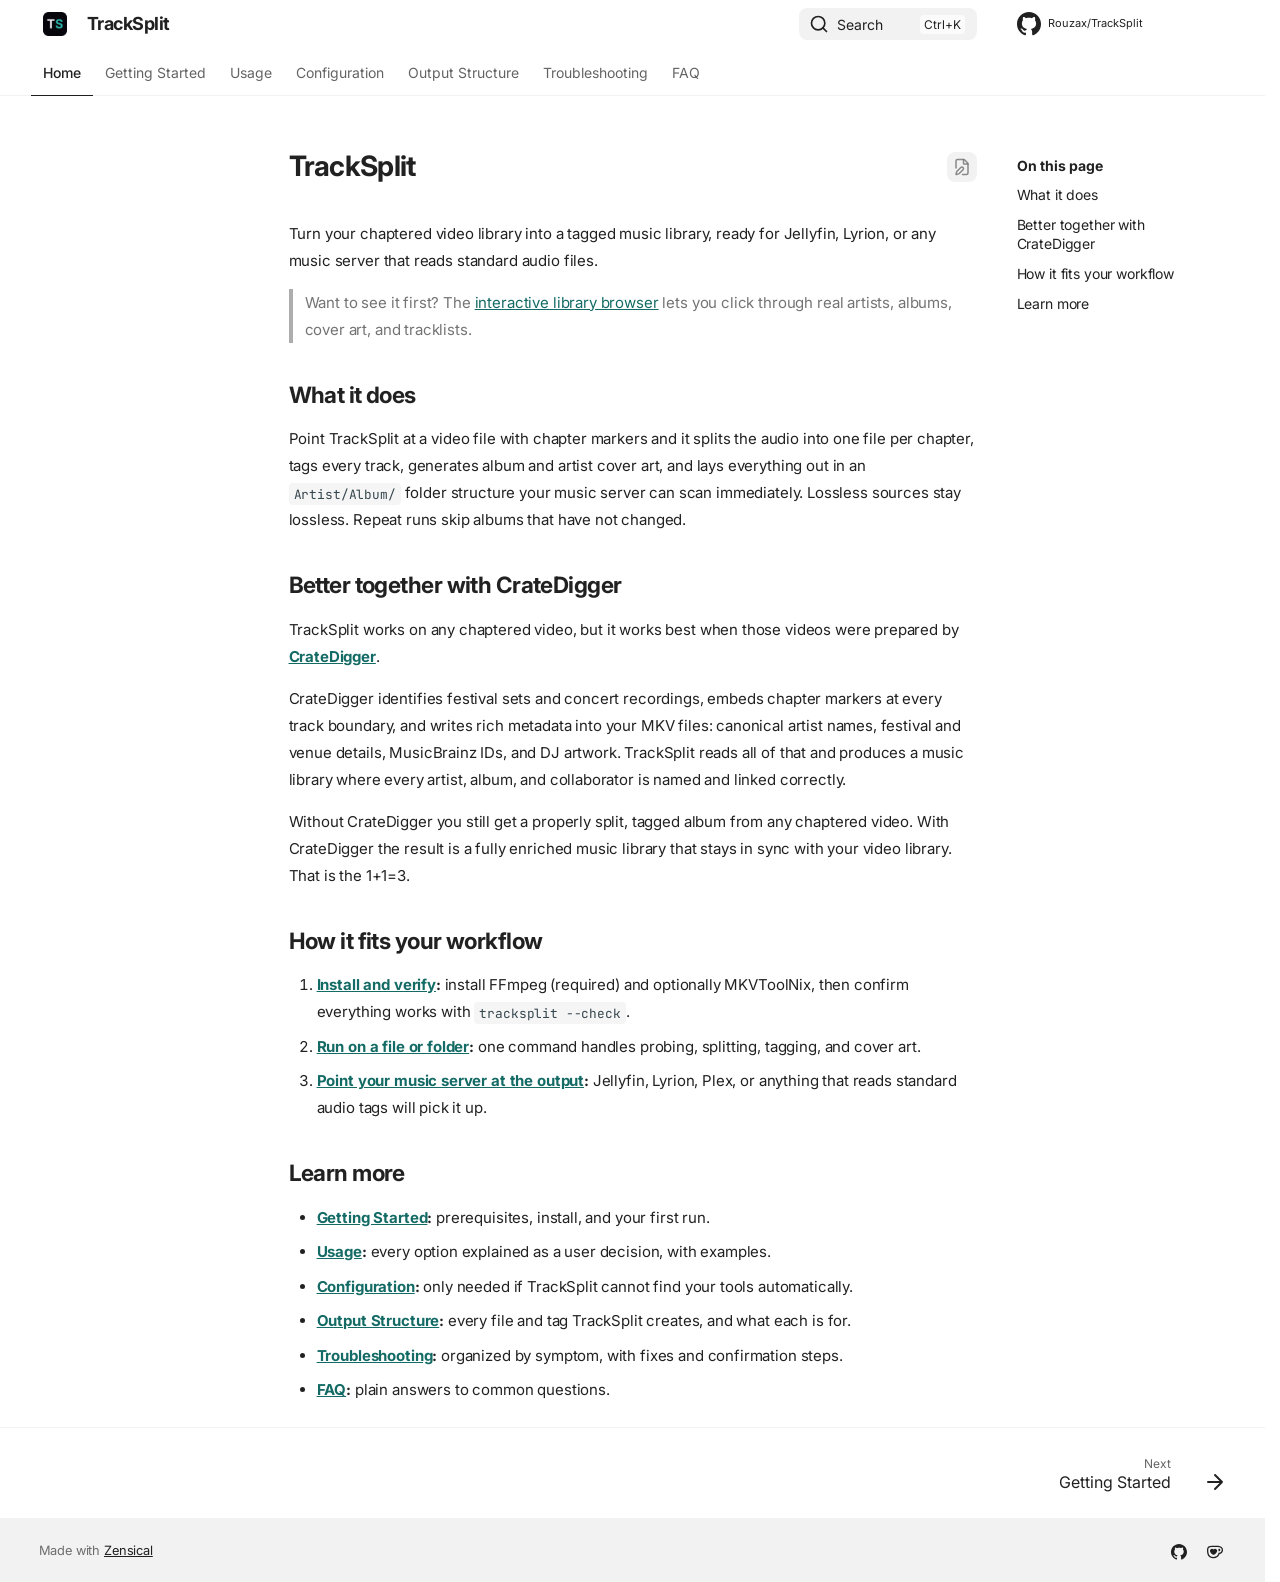
==== commit 7456fdcb: "deploy: 091010f1b76cf83a31ca40b0e7b4d847d9554752" ====
--- a/docs/index.html
+++ b/docs/index.html
@@ -19,7 +19,7 @@
       
       
       <link rel="icon" href="./assets/favicon.png">
-      <meta name="generator" content="zensical-0.0.57">
+      <meta name="generator" content="zensical-0.0.56">
     
     
       
@@ -30,12 +30,12 @@
       
         
       
-      <link rel="stylesheet" href="./assets/stylesheets/modern/main.5da3a30f.min.css">
-      
-        
-          
-        
-        <link rel="stylesheet" href="./assets/stylesheets/modern/palette.812a03bb.min.css">
+      <link rel="stylesheet" href="./assets/stylesheets/modern/main.20815dad.min.css">
+      
+        
+          
+        
+        <link rel="stylesheet" href="./assets/stylesheets/modern/palette.dfe2e883.min.css">
       
       
 
@@ -849,7 +849,7 @@
       <script id="__config" type="application/json">{"annotate":null,"base":".","features":["navigation.tabs","navigation.sections","navigation.top","navigation.footer","navigation.instant","navigation.instant.prefetch","navigation.tracking","search.highlight","search.suggest","content.code.copy","content.code.select","content.code.annotate","content.action.edit","content.tabs.link","content.tooltips","content.footnote.tooltips"],"search":"./assets/javascripts/workers/search.7d14d953.min.js","tags":null,"translations":{"clipboard.copied":"Copied to clipboard","clipboard.copy":"Copy to clipboard","search.result.more.one":"1 more on this page","search.result.more.other":"# more on this page","search.result.none":"No matching documents","search.result.one":"1 matching document","search.result.other":"# matching documents","search.result.placeholder":"Type to start searching","search.result.term.missing":"Missing","select.version":"Select version"},"version":null}</script>
     
     
-      <script src="./assets/javascripts/bundle.49251538.min.js"></script>
+      <script src="./assets/javascripts/bundle.e886cdf1.min.js"></script>
       
     
   </body>
--- a/docs/assets/stylesheets/modern/main.20815dad.min.css
+++ b/docs/assets/stylesheets/modern/main.20815dad.min.css
@@ -0,0 +1 @@
+@charset "UTF-8";html{-webkit-text-size-adjust:none;-moz-text-size-adjust:none;text-size-adjust:none;box-sizing:border-box}*,:after,:before{box-sizing:inherit}@media (prefers-reduced-motion){*,:after,:before{transition:none!important}}body{margin:0}a,button,input,label{-webkit-tap-highlight-color:transparent}a{color:inherit;text-decoration:none}hr{border:0;box-sizing:initial;display:block;height:.05rem;overflow:visible;padding:0}small{font-size:80%}sub,sup{line-height:1em}img{border-style:none}table{border-collapse:initial;border-spacing:0}td,th{font-weight:400;vertical-align:top}button{background:#0000;border:0;font-family:inherit;font-size:inherit;margin:0;padding:0}input{border:0;outline:none}:root{--md-primary-fg-color:#4051b5;--md-primary-fg-color--light:#5d6cc0;--md-primary-fg-color--dark:#303fa1;--md-primary-bg-color:#fff;--md-primary-bg-color--light:#ffffffb3;--md-accent-fg-color:#526cfe;--md-accent-fg-color--transparent:#526cfe1a;--md-accent-bg-color:#fff;--md-accent-bg-color--light:#ffffffb3}[data-md-color-scheme=default]{color-scheme:light}[data-md-color-scheme=default] img[src$="#gh-dark-mode-only"],[data-md-color-scheme=default] img[src$="#only-dark"]{display:none}:root,[data-md-color-scheme=default]{--md-hue:225deg;--md-default-fg-color:#000000de;--md-default-fg-color--light:#0000008c;--md-default-fg-color--lighter:#00000052;--md-default-fg-color--lightest:#0000000d;--md-default-bg-color:#fff;--md-default-bg-color--light:#ffffffb3;--md-default-bg-color--lighter:#ffffff4d;--md-default-bg-color--lightest:#ffffff1f;--md-code-fg-color:#36464e;--md-code-bg-color:#f5f5f5;--md-code-bg-color--light:#f5f5f5b3;--md-code-bg-color--lighter:#f5f5f54d;--md-code-hl-color:#4287ff;--md-code-hl-color--light:#4287ff1a;--md-code-hl-number-color:#d52a2a;--md-code-hl-special-color:#db1457;--md-code-hl-function-color:#a846b9;--md-code-hl-constant-color:#6e59d9;--md-code-hl-keyword-color:#3f6ec6;--md-code-hl-string-color:#1c7d4d;--md-code-hl-name-color:var(--md-code-fg-color);--md-code-hl-operator-color:var(--md-default-fg-color--light);--md-code-hl-punctuation-color:var(--md-default-fg-color--light);--md-code-hl-comment-color:var(--md-default-fg-color--light);--md-code-hl-generic-color:var(--md-default-fg-color--light);--md-code-hl-variable-color:var(--md-default-fg-color--light);--md-typeset-color:var(--md-default-fg-color);--md-typeset-a-color:var(--md-primary-fg-color);--md-typeset-del-color:#f5503d26;--md-typeset-ins-color:#0bd57026;--md-typeset-kbd-color:#fafafa;--md-typeset-kbd-accent-color:#fff;--md-typeset-kbd-border-color:#b8b8b8;--md-typeset-mark-color:#ffff0080;--md-typeset-table-color:#0000001f;--md-typeset-table-color--light:rgba(0,0,0,.035);--md-admonition-fg-color:var(--md-default-fg-color);--md-admonition-bg-color:var(--md-default-bg-color);--md-warning-fg-color:#000000de;--md-warning-bg-color:#ff9;--md-shadow-z1:0 0.2rem 0.5rem #0000000d,0 0 0.05rem #0000001a;--md-shadow-z2:0 0.2rem 0.5rem #0000001a,0 0 0.05rem #00000040;--md-shadow-z3:0 0.2rem 0.5rem #0003,0 0 0.05rem #00000059;--color-foreground:0 0 0;--color-background:255 255 255;--color-background-subtle:240 240 240;--color-backdrop:255 255 255}.md-icon svg{fill:currentcolor;display:block;height:1.2rem;width:1.2rem}.md-icon svg.lucide{fill:#0000;stroke:currentcolor}body{-webkit-font-smoothing:antialiased;-moz-osx-font-smoothing:grayscale;--md-text-font-family:var(--md-text-font,_),-apple-system,BlinkMacSystemFont,Helvetica,Arial,sans-serif;--md-code-font-family:var(--md-code-font,_),SFMono-Regular,Consolas,Menlo,monospace}aside,body,input{font-feature-settings:"kern","liga";color:var(--md-typeset-color);font-family:var(--md-text-font-family)}code,kbd,pre{font-feature-settings:"kern";font-family:var(--md-code-font-family)}:root{--md-typeset-table-sort-icon:url('data:image/svg+xml;charset=utf-8,<svg xmlns="http://www.w3.org/2000/svg" fill="none" stroke="currentColor" stroke-linecap="round" stroke-linejoin="round" stroke-width="2" class="lucide lucide-arrow-down-up" viewBox="0 0 24 24"><path d="m3 16 4 4 4-4m-4 4V4m14 4-4-4-4 4m4-4v16"/></svg>');--md-typeset-table-sort-icon--asc:url('data:image/svg+xml;charset=utf-8,<svg xmlns="http://www.w3.org/2000/svg" fill="none" stroke="currentColor" stroke-linecap="round" stroke-linejoin="round" stroke-width="2" class="lucide lucide-arrow-down-narrow-wide" viewBox="0 0 24 24"><path d="m3 16 4 4 4-4m-4 4V4m4 0h4m-4 4h7m-7 4h10"/></svg>');--md-typeset-table-sort-icon--desc:url('data:image/svg+xml;charset=utf-8,<svg xmlns="http://www.w3.org/2000/svg" fill="none" stroke="currentColor" stroke-linecap="round" stroke-linejoin="round" stroke-width="2" class="lucide lucide-arrow-up-narrow-wide" viewBox="0 0 24 24"><path d="m3 8 4-4 4 4M7 4v16m4-8h4m-4 4h7m-7 4h10"/></svg>');--md-typeset-preview-icon:url('data:image/svg+xml;charset=utf-8,<svg xmlns="http://www.w3.org/2000/svg" fill="none" stroke="currentColor" stroke-linecap="round" stroke-linejoin="round" stroke-width="2" class="lucide lucide-mouse-pointer-2" viewBox="0 0 24 24"><path d="M4.037 4.688a.495.495 0 0 1 .651-.651l16 6.5a.5.5 0 0 1-.063.947l-6.124 1.58a2 2 0 0 0-1.438 1.435l-1.579 6.126a.5.5 0 0 1-.947.063z"/></svg>')}.md-typeset{-webkit-print-color-adjust:exact;color-adjust:exact;font-size:.75rem;letter-spacing:-.01em;line-height:1.8;overflow-wrap:break-word}@media print{.md-typeset{font-size:.68rem}}.md-typeset blockquote,.md-typeset dl,.md-typeset figure,.md-typeset ol,.md-typeset pre,.md-typeset ul{margin-bottom:1em;margin-top:1em}.md-typeset h1{color:var(--md-default-fg-color);font-size:1.875em;line-height:1.3;margin:0 0 1.25em}.md-typeset h1,.md-typeset h2{font-weight:700;letter-spacing:-.025em}.md-typeset h2{font-size:1.5em;line-height:1.4;margin:1.6em 0 .64em}.md-typeset h3{font-size:1.25em;font-weight:700;letter-spacing:-.01em;line-height:1.5;margin:1.6em 0 .8em}.md-typeset h2+h3{margin-top:.8em}.md-typeset h4{font-weight:700;letter-spacing:-.01em;margin:1em 0}.md-typeset h5,.md-typeset h6{color:var(--md-default-fg-color--light);font-size:.8em;font-weight:700;letter-spacing:-.01em;margin:1.25em 0}.md-typeset h5{text-transform:uppercase}.md-typeset h5 code{text-transform:none}.md-typeset hr{border-bottom:.05rem solid var(--md-default-fg-color--lightest);display:flow-root;margin:1.5em 0}.md-typeset a{color:var(--md-typeset-a-color);text-decoration:underline;word-break:break-word}.md-typeset a,.md-typeset a:before{transition:color 125ms}.md-typeset a:focus,.md-typeset a:hover{color:var(--md-accent-fg-color)}.md-typeset a:focus code,.md-typeset a:hover code{background-color:var(--md-accent-fg-color--transparent);color:var(--md-accent-fg-color)}.md-typeset a code{color:var(--md-typeset-a-color)}.md-typeset a.focus-visible{outline-color:var(--md-accent-fg-color);outline-offset:.2rem}.md-typeset code,.md-typeset kbd,.md-typeset pre{color:var(--md-code-fg-color);direction:ltr;font-variant-ligatures:none;transition:background-color 125ms}@media print{.md-typeset code,.md-typeset kbd,.md-typeset pre{white-space:pre-wrap}}.md-typeset code{background-color:var(--md-code-bg-color);border-radius:.2rem;-webkit-box-decoration-break:clone;box-decoration-break:clone;font-size:.8533333333em;padding:.2em .4em;transition:color 125ms,background-color 125ms;word-break:break-word}.md-typeset code:not(.focus-visible){-webkit-tap-highlight-color:transparent;outline:none}.md-typeset pre{display:flow-root;line-height:1.5;position:relative}.md-typeset pre>code{border-radius:.4rem;-webkit-box-decoration-break:slice;box-decoration-break:slice;box-shadow:none;display:block;margin:0;outline-color:var(--md-accent-fg-color);overflow:auto;padding:.8203125em 1.25em;scrollbar-color:var(--md-default-fg-color--lighter) #0000;scrollbar-width:thin;touch-action:auto;word-break:normal}.md-typeset pre>code:hover{scrollbar-color:var(--md-accent-fg-color) #0000}.md-typeset pre>code::-webkit-scrollbar{height:.2rem;width:.2rem}.md-typeset pre>code::-webkit-scrollbar-thumb{background-color:var(--md-default-fg-color--lighter)}.md-typeset pre>code::-webkit-scrollbar-thumb:hover{background-color:var(--md-accent-fg-color)}.md-typeset kbd{background-color:var(--md-default-bg-color);border-radius:.2rem;box-shadow:0 0 0 .05rem var(--md-typeset-kbd-border-color),0 .15rem 0 var(--md-typeset-kbd-border-color);color:var(--md-default-fg-color);display:inline-block;font-size:.75em;padding:0 .6666666667em;vertical-align:text-top;word-break:break-word}.md-typeset mark{background-color:var(--md-typeset-mark-color);-webkit-box-decoration-break:clone;box-decoration-break:clone;color:inherit;word-break:break-word}.md-typeset abbr{border-bottom:.05rem dotted var(--md-default-fg-color--light);cursor:help;text-decoration:none}.md-typeset [data-preview]{position:relative}[dir=ltr] .md-typeset [data-preview]:after{margin-left:.125em}[dir=rtl] .md-typeset [data-preview]:after{margin-right:.125em}.md-typeset [data-preview]:after{background-color:currentcolor;content:"";display:inline-block;height:.8em;-webkit-mask-image:var(--md-typeset-preview-icon);mask-image:var(--md-typeset-preview-icon);-webkit-mask-repeat:no-repeat;mask-repeat:no-repeat;-webkit-mask-size:contain;mask-size:contain;transition:background-color 125ms;vertical-align:text-top;width:.8em}.md-typeset small{opacity:.75}[dir=ltr] .md-typeset sub,[dir=ltr] .md-typeset sup{margin-left:.078125em}[dir=rtl] .md-typeset sub,[dir=rtl] .md-typeset sup{margin-right:.078125em}[dir=ltr] .md-typeset blockquote{padding-left:.6rem}[dir=rtl] .md-typeset blockquote{padding-right:.6rem}[dir=ltr] .md-typeset blockquote{border-left:.2rem solid var(--md-default-fg-color--lighter)}[dir=rtl] .md-typeset blockquote{border-right:.2rem solid var(--md-default-fg-color--lighter)}.md-typeset blockquote{color:var(--md-default-fg-color--light);margin-left:0;margin-right:0}.md-typeset ul{list-style-type:disc}.md-typeset ul[type]{list-style-type:revert-layer}[dir=ltr] .md-typeset ol,[dir=ltr] .md-typeset ul{margin-left:.625em}[dir=rtl] .md-typeset ol,[dir=rtl] .md-typeset ul{margin-right:.625em}.md-typeset ol,.md-typeset ul{padding:0}.md-typeset ol:not([hidden]),.md-typeset ul:not([hidden]){display:flow-root}.md-typeset ol ol,.md-typeset ul ol{list-style-type:lower-alpha}.md-typeset ol ol ol,.md-typeset ul ol ol{list-style-type:lower-roman}.md-typeset ol ol ol ol,.md-typeset ul ol ol ol{list-style-type:upper-alpha}.md-typeset ol ol ol ol ol,.md-typeset ul ol ol ol ol{list-style-type:upper-roman}.md-typeset ol[type],.md-typeset ul[type]{list-style-type:revert-layer}[dir=ltr] .md-typeset ol li,[dir=ltr] .md-typeset ul li{margin-left:1.25em}[dir=rtl] .md-typeset ol li,[dir=rtl] .md-typeset ul li{margin-right:1.25em}.md-typeset ol li,.md-typeset ul li{margin-bottom:.5em}.md-typeset ol li blockquote,.md-typeset ol li p,.md-typeset ul li blockquote,.md-typeset ul li p{margin:.5em 0}.md-typeset ol li:last-child,.md-typeset ul li:last-child{margin-bottom:0}[dir=ltr] .md-typeset ol li ol,[dir=ltr] .md-typeset ol li ul,[dir=ltr] .md-typeset ul li ol,[dir=ltr] .md-typeset ul li ul{margin-left:.625em}[dir=rtl] .md-typeset ol li ol,[dir=rtl] .md-typeset ol li ul,[dir=rtl] .md-typeset ul li ol,[dir=rtl] .md-typeset ul li ul{margin-right:.625em}.md-typeset ol li ol,.md-typeset ol li ul,.md-typeset ul li ol,.md-typeset ul li ul{margin-bottom:.5em;margin-top:.5em}[dir=ltr] .md-typeset dd{margin-left:1.875em}[dir=rtl] .md-typeset dd{margin-right:1.875em}.md-typeset dd{margin-bottom:1.5em;margin-top:1em}.md-typeset img,.md-typeset svg,.md-typeset video{height:auto;max-width:100%}.md-typeset img[align=left]{margin:1em 1em 1em 0}.md-typeset img[align=right]{margin:1em 0 1em 1em}.md-typeset img[align]:only-child{margin-top:0}.md-typeset figure{display:flow-root;margin:1em auto;max-width:100%;text-align:center;width:fit-content}.md-typeset figure img{display:block;margin:0 auto}.md-typeset figcaption{font-style:italic;margin:1em auto;max-width:24rem}.md-typeset iframe{max-width:100%}.md-typeset table:not([class]){background-color:var(--md-default-bg-color);border:.05rem solid var(--md-typeset-table-color);border-radius:.1rem;display:inline-block;font-size:.64rem;max-width:100%;overflow:auto;touch-action:auto}@media print{.md-typeset table:not([class]){display:table}}.md-typeset table:not([class])+*{margin-top:1.5em}.md-typeset table:not([class]) td>:first-child,.md-typeset table:not([class]) th>:first-child{margin-top:0}.md-typeset table:not([class]) td>:last-child,.md-typeset table:not([class]) th>:last-child{margin-bottom:0}.md-typeset table:not([class]) td:not([align]),.md-typeset table:not([class]) th:not([align]){text-align:left}[dir=rtl] .md-typeset table:not([class]) td:not([align]),[dir=rtl] .md-typeset table:not([class]) th:not([align]){text-align:right}.md-typeset table:not([class]) th{font-weight:700;min-width:5rem;padding:.9375em 1.25em;vertical-align:top}.md-typeset table:not([class]) td{border-top:.05rem solid var(--md-typeset-table-color);padding:.9375em 1.25em;vertical-align:top}.md-typeset table:not([class]) tbody tr{transition:background-color 125ms}.md-typeset table:not([class]) tbody tr:hover{background-color:var(--md-typeset-table-color--light);box-shadow:0 .05rem 0 var(--md-default-bg-color) inset}.md-typeset table:not([class]) a{word-break:normal}.md-typeset table th[role=columnheader]{cursor:pointer}[dir=ltr] .md-typeset table th[role=columnheader]:after{margin-left:.5em}[dir=rtl] .md-typeset table th[role=columnheader]:after{margin-right:.5em}.md-typeset table th[role=columnheader]:after{content:"";display:inline-block;height:1.2em;-webkit-mask-image:var(--md-typeset-table-sort-icon);mask-image:var(--md-typeset-table-sort-icon);-webkit-mask-repeat:no-repeat;mask-repeat:no-repeat;-webkit-mask-size:contain;mask-size:contain;transition:background-color 125ms;vertical-align:text-bottom;width:1.2em}.md-typeset table th[role=columnheader]:hover:after{background-color:var(--md-default-fg-color--lighter)}.md-typeset table th[role=columnheader][aria-sort=ascending]:after{background-color:var(--md-default-fg-color--light);-webkit-mask-image:var(--md-typeset-table-sort-icon--asc);mask-image:var(--md-typeset-table-sort-icon--asc)}.md-typeset table th[role=columnheader][aria-sort=descending]:after{background-color:var(--md-default-fg-color--light);-webkit-mask-image:var(--md-typeset-table-sort-icon--desc);mask-image:var(--md-typeset-table-sort-icon--desc)}.md-typeset__scrollwrap{margin:1em -.8rem;overflow-x:auto;touch-action:auto}.md-typeset__table{display:inline-block;margin-bottom:.5em;padding:0 .8rem}@media print{.md-typeset__table{display:block}}html .md-typeset__table table{display:table;margin:0;overflow:hidden;width:100%}@media screen and (max-width:44.984375em){.md-content__inner>pre{margin:1em -.8rem}.md-content__inner>pre code{border-radius:0}}.md-banner{background-color:var(--md-accent-fg-color--transparent);color:var(--md-default-fg-color);overflow:auto}@media print{.md-banner{display:none}}.md-banner--warning{background-color:var(--md-warning-bg-color);color:var(--md-warning-fg-color)}.md-banner__inner{font-size:.7rem;margin:.6rem auto;padding:0 .8rem}[dir=ltr] .md-banner__button{float:right}[dir=rtl] .md-banner__button{float:left}.md-banner__button{color:inherit;cursor:pointer;transition:opacity .25s}.no-js .md-banner__button{display:none}.md-banner__button:hover{opacity:.7}html{scrollbar-gutter:stable;font-size:125%;height:100%;overflow-x:hidden}@media screen and (min-width:100em){html{font-size:137.5%}}@media screen and (min-width:125em){html{font-size:150%}}body{background-color:var(--md-default-bg-color);display:flex;flex-direction:column;font-size:.5rem;min-height:100%;position:relative;width:100%}@media print{body{display:block}}@media screen and (max-width:59.984375em){body[data-md-scrolllock]{position:fixed}}.md-grid{margin-left:auto;margin-right:auto;max-width:61rem}.md-container{display:flex;flex-direction:column;flex-grow:1}@media print{.md-container{display:block}}.md-main{flex-grow:1}.md-main__inner{display:flex;height:100%;margin-top:1.5rem}.md-ellipsis{overflow:hidden;text-overflow:ellipsis}.md-toggle{display:none}.md-option{height:0;opacity:0;position:absolute;width:0}.md-option:checked+label:not([hidden]){display:block}.md-option.focus-visible+label{outline-color:var(--md-accent-fg-color);outline-style:auto}.md-skip{background-color:var(--md-default-fg-color);border-radius:.1rem;color:var(--md-default-bg-color);font-size:.64rem;margin:.5rem;opacity:0;outline-color:var(--md-accent-fg-color);padding:.3rem .5rem;position:fixed;transform:translateY(.4rem);z-index:-1}.md-skip:focus{opacity:1;transform:translateY(0);transition:transform .25s cubic-bezier(.4,0,.2,1),opacity 175ms 75ms;z-index:10}@page{margin:25mm}:root{--md-clipboard-icon:url('data:image/svg+xml;charset=utf-8,<svg xmlns="http://www.w3.org/2000/svg" fill="none" stroke="currentColor" stroke-linecap="round" stroke-linejoin="round" stroke-width="2" class="lucide lucide-clipboard-copy" viewBox="0 0 24 24"><rect width="8" height="4" x="8" y="2" rx="1" ry="1"/><path d="M8 4H6a2 2 0 0 0-2 2v14a2 2 0 0 0 2 2h12a2 2 0 0 0 2-2v-2M16 4h2a2 2 0 0 1 2 2v4m1 4H11"/><path d="m15 10-4 4 4 4"/></svg>')}.md-clipboard{border-radius:.1rem;color:var(--md-default-fg-color--lightest);cursor:pointer;height:1.5em;outline-color:var(--md-accent-fg-color);outline-offset:.1rem;transition:color .25s;width:1.5em;z-index:1}@media print{.md-clipboard{display:none}}.md-clipboard:not(.focus-visible){-webkit-tap-highlight-color:transparent;outline:none}:hover>.md-clipboard{color:var(--md-default-fg-color--light)}.md-clipboard:focus,.md-clipboard:hover{color:var(--md-accent-fg-color)}.md-clipboard:after{background-color:currentcolor;content:"";display:block;height:1.125em;margin:0 auto;-webkit-mask-image:var(--md-clipboard-icon);mask-image:var(--md-clipboard-icon);-webkit-mask-position:center;mask-position:center;-webkit-mask-repeat:no-repeat;mask-repeat:no-repeat;-webkit-mask-size:contain;mask-size:contain;width:1.125em}.md-clipboard--inline{cursor:pointer}.md-clipboard--inline code{transition:color .25s,background-color .25s}.md-clipboard--inline:focus code,.md-clipboard--inline:hover code{background-color:var(--md-accent-fg-color--transparent);color:var(--md-accent-fg-color)}:root{--md-code-select-icon:url('data:image/svg+xml;charset=utf-8,<svg xmlns="http://www.w3.org/2000/svg" fill="none" stroke="currentColor" stroke-linecap="round" stroke-linejoin="round" stroke-width="2" class="lucide lucide-scan" viewBox="0 0 24 24"><path d="M3 7V5a2 2 0 0 1 2-2h2m10 0h2a2 2 0 0 1 2 2v2m0 10v2a2 2 0 0 1-2 2h-2M7 21H5a2 2 0 0 1-2-2v-2"/></svg>');--md-code-copy-icon:url('data:image/svg+xml;charset=utf-8,<svg xmlns="http://www.w3.org/2000/svg" fill="none" stroke="currentColor" stroke-linecap="round" stroke-linejoin="round" stroke-width="2" class="lucide lucide-clipboard-copy" viewBox="0 0 24 24"><rect width="8" height="4" x="8" y="2" rx="1" ry="1"/><path d="M8 4H6a2 2 0 0 0-2 2v14a2 2 0 0 0 2 2h12a2 2 0 0 0 2-2v-2M16 4h2a2 2 0 0 1 2 2v4m1 4H11"/><path d="m15 10-4 4 4 4"/></svg>')}.md-typeset .md-code__content{display:grid}.md-code__nav{background-color:var(--md-code-bg-color--lighter);border-radius:.1rem;display:flex;gap:.2rem;padding:.2rem;position:absolute;right:.25em;top:.25em;transition:background-color .25s;z-index:1}:hover>.md-code__nav{background-color:var(--md-code-bg-color--light)}.md-code__button{color:var(--md-default-fg-color--lightest);cursor:pointer;display:block;height:1.5em;outline-color:var(--md-accent-fg-color);outline-offset:.1rem;transition:color .25s;width:1.5em}:hover>*>.md-code__button{color:var(--md-default-fg-color--light)}.md-code__button.focus-visible,.md-code__button:hover{color:var(--md-accent-fg-color)}.md-code__button--active{color:var(--md-default-fg-color)!important}.md-code__button:after{background-color:currentcolor;content:"";display:block;height:1.125em;margin:0 auto;-webkit-mask-position:center;mask-position:center;-webkit-mask-repeat:no-repeat;mask-repeat:no-repeat;-webkit-mask-size:contain;mask-size:contain;width:1.125em}.md-code__button[data-md-type=select]:after{-webkit-mask-image:var(--md-code-select-icon);mask-image:var(--md-code-select-icon)}.md-code__button[data-md-type=copy]:after{-webkit-mask-image:var(--md-code-copy-icon);mask-image:var(--md-code-copy-icon)}@keyframes consent{0%{opacity:0;transform:translateY(100%)}to{opacity:1;transform:translateY(0)}}@keyframes overlay{0%{opacity:0}to{opacity:1}}.md-consent__overlay{animation:overlay .35s both;-webkit-backdrop-filter:blur(.2rem);backdrop-filter:blur(.2rem);background-color:var(--md-default-bg-color--light);height:100%;opacity:1;position:fixed;top:0;width:100%;z-index:5}.md-consent__inner{bottom:0;display:flex;justify-content:center;max-height:100%;padding:0;position:fixed;width:100%;z-index:5}.md-consent__form{animation:consent .5s cubic-bezier(.1,.7,.1,1) both;background-color:var(--md-default-bg-color);border:0;border-radius:.8rem;box-shadow:var(--md-shadow-z3);margin:.4rem;overflow:auto;padding-left:1.2rem;padding-right:1.2rem}.md-consent__settings{display:none;margin:1em 0}input:checked+.md-consent__settings{display:block}.md-consent__controls{line-height:1.2;margin-bottom:.8rem}.md-typeset .md-consent__controls .md-button{display:inline}@media screen and (max-width:44.984375em){.md-typeset .md-consent__controls .md-button{display:block;margin-top:.4rem;text-align:center;width:100%}}.md-consent label{cursor:pointer}.md-content{flex-grow:1;min-width:0}.md-content__inner{margin:0 .8rem 1.2rem;padding-top:.7rem}@media screen and (min-width:76.25em){[dir=ltr] .md-sidebar--primary:not([hidden])~.md-content>.md-content__inner{margin-left:1.2rem}[dir=ltr] .md-sidebar--secondary:not([hidden])~.md-content>.md-content__inner,[dir=rtl] .md-sidebar--primary:not([hidden])~.md-content>.md-content__inner{margin-right:1.2rem}[dir=rtl] .md-sidebar--secondary:not([hidden])~.md-content>.md-content__inner{margin-left:1.2rem}}.md-content__inner:before{content:"";display:block;height:.4rem}.md-content__inner>:last-child{margin-bottom:0}[dir=ltr] .md-content__button{float:right}[dir=rtl] .md-content__button{float:left}[dir=ltr] .md-content__button{margin-left:.4rem}[dir=rtl] .md-content__button{margin-right:.4rem}.md-content__button{background-color:var(--md-default-fg-color--lightest);border-radius:.4rem;display:flex;margin-top:.2rem;padding:.3rem}@media print{.md-content__button{display:none}}.md-typeset .md-content__button{color:var(--md-default-fg-color);transition:color .25s,background-color .25s}.md-typeset .md-content__button svg{opacity:.5;transition:opacity .25s}.md-typeset .md-content__button:focus,.md-typeset .md-content__button:hover{background-color:var(--md-accent-fg-color--transparent);color:var(--md-accent-fg-color)}.md-typeset .md-content__button:focus svg,.md-typeset .md-content__button:hover svg{opacity:1}.md-content__button svg{height:.9rem;width:.9rem}[dir=rtl] .md-content__button svg{transform:scaleX(-1)}.md-content__button svg.lucide{fill:#0000;stroke:currentcolor}[dir=ltr] .md-dialog{right:.8rem}[dir=rtl] .md-dialog{left:.8rem}.md-dialog{background-color:var(--md-accent-fg-color);border-radius:1.2rem;bottom:.8rem;box-shadow:var(--md-shadow-z3);min-width:11.1rem;opacity:0;padding:.4rem 1.2rem;pointer-events:none;position:fixed;transform:translateY(100%);transition:transform 0ms .4s,opacity .4s;z-index:4}@media print{.md-dialog{display:none}}.md-dialog--active{opacity:1;pointer-events:auto;transform:translateY(0);transition:transform .4s cubic-bezier(.075,.85,.175,1),opacity .4s}.md-dialog__inner{color:var(--md-default-bg-color);font-size:.7rem}.md-feedback{margin:2em 0 1em;text-align:center}.md-feedback fieldset{border:none;margin:0;padding:0}.md-feedback__title{font-weight:700;margin:1em auto}.md-feedback__inner{position:relative}.md-feedback__list{display:flex;flex-wrap:wrap;place-content:baseline center;position:relative}.md-feedback__list:hover .md-icon:not(:disabled){color:var(--md-default-fg-color--lighter)}:disabled .md-feedback__list{min-height:1.8rem}.md-feedback__icon{color:var(--md-default-fg-color--light);cursor:pointer;flex-shrink:0;margin:0 .1rem;transition:color 125ms}.md-feedback__icon:not(:disabled).md-icon:hover{color:var(--md-accent-fg-color)}.md-feedback__icon:disabled{color:var(--md-default-fg-color--lightest);pointer-events:none}.md-feedback__note{opacity:0;position:relative;transform:translateY(.4rem);transition:transform .4s cubic-bezier(.1,.7,.1,1),opacity .15s}.md-feedback__note>*{margin:0 auto;max-width:16rem}:disabled .md-feedback__note{opacity:1;transform:translateY(0)}@media print{.md-feedback{display:none}}.md-footer{background-color:var(--md-default-bg-color);border-top:.05rem solid var(--md-default-fg-color--lightest);color:var(--md-default-fg-color)}@media print{.md-footer{display:none}}.md-footer__inner{justify-content:space-between;overflow:auto;padding:.2rem}.md-footer__inner:not([hidden]){display:flex}.md-footer__link{align-items:end;display:flex;flex-grow:0.01;margin-bottom:.4rem;margin-top:1rem;max-width:100%;outline-color:var(--md-accent-fg-color);overflow:hidden;transition:opacity .25s}.md-footer__link:focus,.md-footer__link:hover{opacity:.7}[dir=rtl] .md-footer__link svg{transform:scaleX(-1)}@media screen and (max-width:44.984375em){.md-footer__link--prev{flex-shrink:0}.md-footer__link--prev .md-footer__title{display:none}}[dir=ltr] .md-footer__link--next{margin-left:auto}[dir=rtl] .md-footer__link--next{margin-right:auto}.md-footer__link--next{text-align:right}[dir=rtl] .md-footer__link--next{text-align:left}.md-footer__title{flex-grow:1;font-size:.8rem;margin-bottom:.7rem;max-width:calc(100% - 2.4rem);padding:0 1rem;white-space:nowrap}.md-footer__button{margin:.2rem;padding:.4rem}.md-footer__direction{font-size:.6rem;opacity:.7}.md-footer-meta{background-color:var(--md-default-fg-color--lightest)}.md-footer-meta__inner{display:flex;flex-wrap:wrap;justify-content:space-between;padding:.2rem}html .md-footer-meta.md-typeset a:not(:focus,:hover){color:var(--md-default-fg-color)}.md-copyright{color:var(--md-default-fg-color--light);font-size:.64rem;margin:auto .6rem;padding:.4rem 0;width:100%}@media screen and (min-width:45em){.md-copyright{width:auto}}.md-copyright__highlight{color:var(--md-default-fg-color)}.md-social{display:inline-flex;gap:.2rem;margin:0 .4rem;padding:.2rem 0 .6rem}@media screen and (min-width:45em){.md-social{padding:.6rem 0}}.md-social__link{display:inline-block;height:1.6rem;text-align:center;width:1.6rem}.md-social__link:before{line-height:1.9}.md-social__link svg{fill:currentcolor;max-height:.8rem;vertical-align:-25%}.md-social__link svg.lucide{fill:#0000;stroke:currentcolor}.md-typeset .md-button{background-color:var(--md-default-fg-color--lightest);border-radius:1.2rem;color:var(--md-default-fg-color--light);cursor:pointer;display:inline-block;font-size:.875em;font-weight:700;padding:.625em 2em;text-decoration:none;transition:color 125ms,background-color 125ms,opacity 125ms}.md-typeset .md-button.focus-visible{outline-offset:0}.md-typeset .md-button:focus,.md-typeset .md-button:hover{color:var(--md-default-fg-color--light);opacity:.8}.md-typeset .md-button--primary{background-color:var(--md-primary-fg-color);color:var(--md-primary-bg-color)}.md-typeset .md-button--primary:focus,.md-typeset .md-button--primary:hover{color:var(--md-primary-bg-color);opacity:.8}[dir=ltr] .md-typeset .md-input{border-top-left-radius:.1rem}[dir=ltr] .md-typeset .md-input,[dir=rtl] .md-typeset .md-input{border-top-right-radius:.1rem}[dir=rtl] .md-typeset .md-input{border-top-left-radius:.1rem}.md-typeset .md-input{border-bottom:.1rem solid var(--md-default-fg-color--lighter);box-shadow:var(--md-shadow-z1);font-size:.8rem;height:1.8rem;padding:0 .6rem;transition:border .25s,box-shadow .25s}.md-typeset .md-input:focus,.md-typeset .md-input:hover{border-bottom-color:var(--md-accent-fg-color);box-shadow:var(--md-shadow-z2)}.md-typeset .md-input--stretch{width:100%}.md-header{-webkit-backdrop-filter:blur(.4rem);backdrop-filter:blur(.4rem);background-color:var(--md-default-bg-color--light);color:var(--md-default-fg-color);display:block;left:0;position:sticky;right:0;top:0;z-index:4}@media print{.md-header{display:none}}.md-header[hidden]{transform:translateY(-100%);transition:transform .25s cubic-bezier(.8,0,.6,1)}.md-header--shadow{box-shadow:0 .05rem 0 var(--md-default-fg-color--lightest);transition:transform .25s cubic-bezier(.1,.7,.1,1)}.md-header__inner{align-items:center;display:flex;padding:0 .4rem}.md-header__button{color:currentcolor;cursor:pointer;margin:.2rem;outline-color:var(--md-accent-fg-color);padding:.4rem;position:relative;transition:opacity .25s;vertical-align:middle;z-index:1}.md-header__button:hover{opacity:.7}.md-header__button:not([hidden]){display:inline-block}.md-header__button:not(.focus-visible){-webkit-tap-highlight-color:transparent;outline:none}.md-header__button.md-logo{margin:.2rem;padding:.4rem}@media screen and (max-width:76.234375em){.md-header__button.md-logo{display:none}}.md-header__button.md-logo img,.md-header__button.md-logo svg{fill:currentcolor;display:block;height:1.2rem;width:auto}.md-header__button.md-logo img.lucide,.md-header__button.md-logo svg.lucide{fill:#0000;stroke:currentcolor}@media screen and (min-width:60em){.md-header__button[for=__search]{display:none}}.no-js .md-header__button[for=__search]{display:none}[dir=rtl] .md-header__button[for=__search] svg{transform:scaleX(-1)}@media screen and (min-width:76.25em){.md-header__button[for=__drawer]{display:none}}.md-header__topic{display:flex;max-width:100%;position:absolute;transition:transform .4s cubic-bezier(.1,.7,.1,1),opacity .15s;white-space:nowrap}.md-header__topic+.md-header__topic{opacity:0;pointer-events:none;transform:translateX(1.25rem);transition:transform .4s cubic-bezier(1,.7,.1,.1),opacity .15s;z-index:-1}[dir=rtl] .md-header__topic+.md-header__topic{transform:translateX(-1.25rem)}.md-header__topic:first-child{font-weight:700}.md-header__title{flex-grow:1;font-size:.9rem;height:2.4rem;letter-spacing:-.025em;line-height:2.4rem;margin-left:.4rem;margin-right:.4rem}.md-header__title--active .md-header__topic{opacity:0;pointer-events:none;transform:translateX(-1.25rem);transition:transform .4s cubic-bezier(1,.7,.1,.1),opacity .15s;z-index:-1}[dir=rtl] .md-header__title--active .md-header__topic{transform:translateX(1.25rem)}.md-header__title--active .md-header__topic+.md-header__topic{opacity:1;pointer-events:auto;transform:translateX(0);transition:transform .4s cubic-bezier(.1,.7,.1,1),opacity .15s;z-index:0}.md-header__title>.md-header__ellipsis{height:100%;position:relative;width:100%}.md-header__option{display:flex;flex-shrink:0;max-width:100%;white-space:nowrap}.md-header__option>input{bottom:0}.md-header__source{display:none}@media screen and (min-width:60em){[dir=ltr] .md-header__source{margin-left:1rem}[dir=rtl] .md-header__source{margin-right:1rem}.md-header__source{display:block;max-width:11.5rem;width:11.5rem}}@media screen and (min-width:76.25em){[dir=ltr] .md-header__source{margin-left:1.4rem}[dir=rtl] .md-header__source{margin-right:1.4rem}}.md-header .md-icon svg{height:1rem;width:1rem}:root{--md-nav-icon--next:url('data:image/svg+xml;charset=utf-8,<svg xmlns="http://www.w3.org/2000/svg" fill="none" stroke="currentColor" stroke-linecap="round" stroke-linejoin="round" stroke-width="2" class="lucide lucide-chevron-right" viewBox="0 0 24 24"><path d="m9 18 6-6-6-6"/></svg>')}.md-nav{font-size:.7rem;line-height:1.3;transition:max-height .25s cubic-bezier(.86,0,.07,1)}.md-nav .md-nav__title{display:none}.md-nav__list{display:flex;flex-direction:column;gap:.2rem;list-style:none;margin:0;padding:0}[dir=ltr] .md-nav__list .md-nav__list{margin-left:.6rem}[dir=rtl] .md-nav__list .md-nav__list{margin-right:.6rem}.md-nav__item--nested .md-nav__list:after,.md-nav__item--nested .md-nav__list:before{content:" ";display:block;height:0}.md-nav__link{align-items:flex-start;border-radius:.4rem;cursor:pointer;display:flex;gap:.6rem;margin-left:.2rem;margin-right:.2rem;padding:.35rem .8rem;transition:color .25s,background-color .25s}.md-nav__link .md-nav__link{margin:0}.md-nav__link--passed,.md-nav__link--passed code{color:var(--md-default-fg-color--light)}.md-nav__item .md-nav__link--active{font-weight:500}.md-nav--primary .md-nav__item .md-nav__link--active{background:var(--md-accent-fg-color--transparent);color:var(--md-accent-fg-color)}.md-nav__item .md-nav__link--active,.md-nav__item .md-nav__link--active code{color:var(--md-typeset-a-color)}.md-nav__item .md-nav__link--active code svg,.md-nav__item .md-nav__link--active svg{opacity:1}[dir=ltr] .md-nav__item--nested>.md-nav__link:not(.md-nav__container){padding-right:.35rem}[dir=rtl] .md-nav__item--nested>.md-nav__link:not(.md-nav__container){padding-left:.35rem}.md-nav__link .md-ellipsis{flex-grow:1;position:relative}.md-nav__link .md-ellipsis code{word-break:normal}.md-nav__link .md-typeset{font-size:.7rem;line-height:1.3}.md-nav__link svg{fill:currentcolor;flex-shrink:0;height:1.3em;opacity:.5;position:relative;width:1.3em}.md-nav__link svg.lucide{fill:#0000;stroke:currentcolor}.md-nav--primary .md-nav__link[for]:focus:not(.md-nav__link--active),.md-nav--primary .md-nav__link[for]:hover:not(.md-nav__link--active),.md-nav--primary .md-nav__link[href]:focus:not(.md-nav__link--active),.md-nav--primary .md-nav__link[href]:hover:not(.md-nav__link--active){background-color:var(--md-default-fg-color--lightest);color:var(--md-default-fg-color)}.md-nav--secondary .md-nav__link{margin-left:.2rem;margin-right:.2rem;overflow-wrap:normal;padding:.35rem .8rem}.md-nav--secondary .md-nav__link[for]:focus,.md-nav--secondary .md-nav__link[for]:hover,.md-nav--secondary .md-nav__link[href]:focus,.md-nav--secondary .md-nav__link[href]:hover{background-color:initial;color:var(--md-accent-fg-color)}.md-nav__link.focus-visible{outline-color:var(--md-accent-fg-color)}.md-nav--primary .md-nav__link[for=__toc],.md-nav--primary .md-nav__link[for=__toc]~.md-nav{display:none}.md-nav__icon{font-size:.9rem;height:.9rem;width:.9rem}[dir=rtl] .md-nav__icon:after{transform:rotate(180deg)}.md-nav__item--nested .md-nav__icon:after{background-color:currentcolor;content:"";display:block;height:100%;-webkit-mask-image:var(--md-nav-icon--next);mask-image:var(--md-nav-icon--next);-webkit-mask-position:center;mask-position:center;-webkit-mask-repeat:no-repeat;mask-repeat:no-repeat;-webkit-mask-size:contain;mask-size:contain;transition:transform .25s;width:100%}@media screen and (min-width:76.25em){.md-nav__item--nested.md-nav__item--section>.md-nav__link .md-nav__icon:after{display:none}}.md-nav__item--nested .md-nav__toggle:checked~.md-nav__link .md-nav__icon:after,.md-nav__item--nested .md-toggle--indeterminate~.md-nav__link .md-nav__icon:after{transform:rotate(90deg)}.md-nav__container{background:#0000;gap:.2rem;padding:0}.md-nav__container>:first-child{flex-grow:1;min-width:0}.md-nav__container>:nth-child(2){padding:.35rem}@media screen and (min-width:76.25em){.md-nav__item--section>.md-nav__container>:nth-child(2){display:none}}.md-nav__container__icon{flex-shrink:0}.md-nav__toggle~.md-nav{display:grid;grid-template-rows:minmax(.005rem,0fr);opacity:0;transition:grid-template-rows .25s cubic-bezier(.86,0,.07,1),opacity .25s,visibility 0ms .25s;visibility:collapse}.md-nav__toggle~.md-nav>.md-nav__list{overflow:hidden}.md-nav__toggle.md-toggle--indeterminate~.md-nav,.md-nav__toggle:checked~.md-nav{grid-template-rows:minmax(.4rem,1fr);opacity:1;transition:grid-template-rows .25s cubic-bezier(.86,0,.07,1),opacity .15s .1s,visibility 0ms;visibility:visible}.md-nav__toggle.md-toggle--indeterminate~.md-nav{transition:none}.md-nav--secondary{margin-bottom:.1rem;margin-top:.1rem}.md-nav--secondary .md-nav{margin-top:.2rem}.md-nav--secondary .md-nav__title{background:var(--md-default-bg-color);display:flex;font-weight:700;margin-left:.2rem;margin-right:.2rem;padding:.35rem .6rem;position:sticky;top:0;z-index:1}.md-nav--secondary .md-nav__title .md-nav__icon{display:none}.md-nav--secondary .md-nav__link{padding:.2rem .6rem}@media screen and (max-width:76.234375em){.md-nav--primary{margin-bottom:.4rem;margin-left:.2rem;margin-right:.2rem}.md-nav .md-nav__title[for=__drawer]{align-items:center;border-bottom:.05rem solid var(--md-default-fg-color-lightest);display:flex;font-size:.8rem;font-weight:700;gap:.4rem;padding:.8rem}.md-nav .md-nav__title[for=__drawer] .md-logo{height:1.6rem;width:1.6rem}.md-nav .md-nav__title[for=__drawer] .md-logo img,.md-nav .md-nav__title[for=__drawer] .md-logo svg{fill:currentcolor;display:block;height:100%;max-width:100%;object-fit:contain;width:auto}.md-nav .md-nav__title[for=__drawer] .md-logo img.lucide,.md-nav .md-nav__title[for=__drawer] .md-logo svg.lucide{fill:#0000;stroke:currentcolor}}.md-nav__source{border:.05rem solid var(--md-default-fg-color--lightest);border-radius:.4rem;margin:.2rem .2rem .6rem;transition:background-color .25s,border-color .25s}.md-nav__source:focus,.md-nav__source:hover{background-color:var(--md-default-fg-color--lightest);border-color:#0000}[dir=ltr] .md-nav--integrated>.md-nav__list>.md-nav__item--active .md-nav--secondary{margin-left:1.1rem}[dir=rtl] .md-nav--integrated>.md-nav__list>.md-nav__item--active .md-nav--secondary{margin-right:1.1rem}[dir=ltr] .md-nav--integrated>.md-nav__list>.md-nav__item--active .md-nav--secondary{border-left:.05rem solid var(--md-default-fg-color--lightest)}[dir=rtl] .md-nav--integrated>.md-nav__list>.md-nav__item--active .md-nav--secondary{border-right:.05rem solid var(--md-default-fg-color--lightest)}.md-nav--integrated>.md-nav__list>.md-nav__item--active .md-nav--secondary{display:block;margin-bottom:.5em;margin-top:.5em;opacity:1;visibility:visible}.md-nav--integrated>.md-nav__list>.md-nav__item--active .md-nav--secondary .md-nav__link{background:#0000}.md-nav--integrated>.md-nav__list>.md-nav__item--active .md-nav--secondary .md-nav__link--active{font-weight:500}.md-nav--integrated>.md-nav__list>.md-nav__item--active .md-nav--secondary .md-nav__link:focus,.md-nav--integrated>.md-nav__list>.md-nav__item--active .md-nav--secondary .md-nav__link:hover{color:var(--md-accent-fg-color)}.md-nav--integrated>.md-nav__list>.md-nav__item--active .md-nav--secondary>.md-nav__list{margin-left:0;overflow:visible;padding-bottom:0}.md-nav--integrated>.md-nav__list>.md-nav__item--active .md-nav--secondary>.md-nav__title{display:none}@media screen and (min-width:76.25em){.md-nav--primary{margin-bottom:.1rem;margin-top:.1rem}.md-nav__source{display:none}[dir=ltr] .md-nav__list .md-nav__item--section>.md-nav>.md-nav__list{margin-left:0}[dir=rtl] .md-nav__list .md-nav__item--section>.md-nav>.md-nav__list{margin-right:0}.md-nav__item--section>.md-nav__link--active,.md-nav__item--section>.md-nav__link>.md-nav__link--active{font-weight:700}.md-nav__item--section{margin-top:.4rem}.md-nav__item--section:first-child{margin-top:0}.md-nav__item--section:last-child{margin-bottom:0}.md-nav__item--section>.md-nav__link{font-weight:700}.md-nav__item--section>.md-nav__link:not(.md-nav__container){pointer-events:none}.md-nav__item--section>.md-nav{display:block;opacity:1;visibility:visible}.md-nav__item--section>.md-nav>.md-nav__list>.md-nav__item{padding:0}.md-nav--lifted{margin-top:0}.md-nav--lifted>.md-nav__list>.md-nav__item{display:none}.md-nav--lifted>.md-nav__list>.md-nav__item--active{display:block}.md-nav--lifted>.md-nav__list>.md-nav__item--active>.md-nav{margin-top:.1rem}.md-nav--lifted>.md-nav__list>.md-nav__item--active>.md-nav>.md-nav__list:before,.md-nav--lifted>.md-nav__list>.md-nav__item--active>.md-nav__link{display:none}.md-nav--lifted>.md-nav__list>.md-nav__item--active.md-nav__item--section{margin:0}.md-nav--lifted .md-nav[data-md-level="1"]{grid-template-rows:minmax(.4rem,1fr);opacity:1;visibility:visible}}:root{--md-path-icon:url('data:image/svg+xml;charset=utf-8,<svg xmlns="http://www.w3.org/2000/svg" fill="none" stroke="currentColor" stroke-linecap="round" stroke-linejoin="round" stroke-width="2" class="lucide lucide-chevron-right" viewBox="0 0 24 24"><path d="m9 18 6-6-6-6"/></svg>')}.md-path{font-size:.7rem;margin:.4rem .8rem 0;overflow:auto;padding-top:1.2rem}.md-path:not([hidden]){display:block}@media screen and (min-width:76.25em){.md-path{margin:.4rem 1.2rem 0}}.md-path__list{align-items:center;display:flex;gap:.2rem;list-style:none;margin:0;padding:0}.md-path__item:not(:first-child){align-items:center;display:inline-flex;gap:.2rem;white-space:nowrap}.md-path__item:not(:first-child):before{background-color:var(--md-default-fg-color--lighter);content:"";display:inline;height:.6rem;-webkit-mask-image:var(--md-path-icon);mask-image:var(--md-path-icon);width:.6rem}.md-path__link{align-items:center;color:var(--md-default-fg-color--light);display:flex;transition:color .25s}.md-path__link:focus,.md-path__link:hover{color:var(--md-accent-fg-color)}:root{--md-progress-value:0;--md-progress-delay:400ms}.md-progress{background:var(--md-primary-bg-color);height:.075rem;opacity:min(clamp(0,var(--md-progress-value),1),clamp(0,100 - var(--md-progress-value),1));position:fixed;top:0;transform:scaleX(calc(var(--md-progress-value)*1%));transform-origin:left;transition:transform .5s cubic-bezier(.19,1,.22,1),opacity .25s var(--md-progress-delay);width:100%;z-index:4}:root{--md-search-icon:url('data:image/svg+xml;charset=utf-8,<svg xmlns="http://www.w3.org/2000/svg" fill="none" stroke="currentColor" stroke-linecap="round" stroke-linejoin="round" stroke-width="2" class="lucide lucide-search" viewBox="0 0 24 24"><path d="m21 21-4.34-4.34"/><circle cx="11" cy="11" r="8"/></svg>')}.md-search{position:relative}@media screen and (min-width:45em){.md-search{padding:.2rem 0}}@media screen and (max-width:59.984375em){.md-search{display:none}}.no-js .md-search{display:none}[dir=ltr] .md-search__button{padding-left:1.9rem;padding-right:2.2rem}[dir=rtl] .md-search__button{padding-left:2.2rem;padding-right:1.9rem}[dir=ltr] .md-search__button{text-align:left}[dir=rtl] .md-search__button{text-align:right}.md-search__button{background:var(--md-default-bg-color);color:var(--md-default-fg-color);cursor:pointer;font-size:.7rem;position:relative}@media screen and (min-width:45em){.md-search__button{background-color:var(--md-default-fg-color--lightest);border-radius:.4rem;height:1.6rem;transition:background-color .4s,color .4s;width:8.9rem}.md-search__button:focus,.md-search__button:hover{background-color:var(--md-default-fg-color--lighter);color:var(--md-default-fg-color)}}[dir=ltr] .md-search__button:before{left:.5rem}[dir=rtl] .md-search__button:before{right:.5rem}.md-search__button:before{background-color:var(--md-default-fg-color);content:"";height:1rem;-webkit-mask-image:var(--md-search-icon);mask-image:var(--md-search-icon);-webkit-mask-position:center;mask-position:center;-webkit-mask-repeat:no-repeat;mask-repeat:no-repeat;-webkit-mask-size:contain;mask-size:contain;position:absolute;top:.3rem;width:1rem}[dir=ltr] .md-search__button:after{right:.6rem}[dir=rtl] .md-search__button:after{left:.6rem}.md-search__button:after{background:var(--md-default-bg-color--light);border-radius:.2rem;content:"Ctrl+K";display:block;font-size:.6rem;padding:.1rem .2rem;position:absolute;top:.35rem}[data-platform^=Mac] .md-search__button:after{content:"⌘K"}.md-select{position:relative;z-index:1}.md-select__inner{background-color:var(--md-default-bg-color);border-radius:.4rem;box-shadow:var(--md-shadow-z2);color:var(--md-default-fg-color);left:50%;margin-top:.2rem;max-height:0;opacity:0;position:absolute;top:calc(100% - .2rem);transform:translate3d(-50%,.3rem,0);transition:transform .25s 375ms,opacity .25s .25s,max-height 0ms .5s}@media screen and (max-width:59.984375em){.md-select__inner{left:100%;transform:translate3d(-100%,.3rem,0)}}.md-select:focus-within .md-select__inner,.md-select:hover .md-select__inner{max-height:min(75vh,28rem);opacity:1;transform:translate3d(-50%,0,0);transition:transform .25s cubic-bezier(.1,.7,.1,1),opacity .25s,max-height 0ms}@media screen and (max-width:59.984375em){.md-select:focus-within .md-select__inner,.md-select:hover .md-select__inner{transform:translate3d(-100%,0,0)}}.md-select__inner:after{border-bottom:.2rem solid #0000;border-bottom-color:var(--md-default-bg-color);border-left:.2rem solid #0000;border-right:.2rem solid #0000;border-top:0;content:"";filter:drop-shadow(0 -1px 0 var(--md-default-fg-color--lightest));height:0;left:50%;margin-left:-.2rem;margin-top:-.2rem;position:absolute;top:0;width:0}@media screen and (max-width:59.984375em){.md-select__inner:after{left:auto;right:1rem}}.md-select__list{border-radius:.1rem;font-size:.8rem;list-style-type:none;margin:0;max-height:inherit;overflow:auto;padding:0}.md-select__item{line-height:1.8rem}[dir=ltr] .md-select__link{padding-left:.6rem;padding-right:1.2rem}[dir=rtl] .md-select__link{padding-left:1.2rem;padding-right:.6rem}.md-select__link{cursor:pointer;display:block;outline:none;scroll-snap-align:start;transition:background-color .25s,color .25s;width:100%}.md-select__link:focus,.md-select__link:hover{color:var(--md-accent-fg-color)}.md-select__link:focus{background-color:var(--md-default-fg-color--lightest)}:root{--md-toc-icon:url('data:image/svg+xml;charset=utf-8,<svg xmlns="http://www.w3.org/2000/svg" fill="none" stroke="currentColor" stroke-linecap="round" stroke-linejoin="round" stroke-width="2" class="lucide lucide-text-align-start" viewBox="0 0 24 24"><path d="M21 5H3m12 7H3m14 7H3"/></svg>')}.md-sidebar{align-self:flex-start;flex-shrink:0;padding:1.1rem 0;position:sticky;top:2.4rem;width:12.1rem}@media print{.md-sidebar{display:none}}@media screen and (max-width:76.234375em){[dir=ltr] .md-sidebar--primary{left:-12.1rem}[dir=rtl] .md-sidebar--primary{right:-12.1rem}.md-sidebar--primary{-webkit-backdrop-filter:blur(.4rem);backdrop-filter:blur(.4rem);background-color:var(--md-default-bg-color--light);border-radius:.8rem;display:block;height:calc(100% - .8rem);position:fixed;top:.4rem;transform:translateX(0);transition:transform .2s cubic-bezier(.5,0,.5,0),box-shadow .2s;width:12.1rem;z-index:5}[data-md-toggle=drawer]:checked~.md-container .md-sidebar--primary{box-shadow:var(--md-shadow-z3);transform:translateX(12.5rem);transition:transform .25s cubic-bezier(.7,.7,.1,1),box-shadow .25s}[dir=rtl] [data-md-toggle=drawer]:checked~.md-container .md-sidebar--primary{transform:translateX(-12.5rem)}.md-sidebar--primary .md-sidebar__scrollwrap{bottom:0;left:0;margin:0;overscroll-behavior-y:contain;position:absolute;right:0;top:0}}@media screen and (min-width:76.25em){.md-sidebar{height:0}.no-js .md-sidebar{height:auto}.md-header--lifted~.md-container .md-sidebar{top:4.8rem}}.md-sidebar--secondary{order:2}@media screen and (max-width:59.984375em){.md-sidebar--secondary{bottom:1.6rem;padding:0;position:fixed;right:.8rem;top:auto;width:auto;z-index:2}.md-sidebar--secondary .md-nav--secondary{margin-top:0}.md-sidebar--secondary .md-nav__title{padding:.55rem .6rem .35rem}.md-sidebar--secondary .md-sidebar__scrollwrap{display:flex;flex-direction:column-reverse;overflow-y:visible;position:relative}.md-sidebar--secondary .md-sidebar__inner{background-color:var(--md-default-bg-color);border-radius:.4rem;bottom:2.7rem;box-shadow:var(--md-shadow-z2);max-height:50vh;opacity:0;overflow-y:auto;padding-bottom:.4rem;pointer-events:none;position:absolute;right:0;transform:translateY(.4rem);transition:transform 0ms .25s,opacity .25s;width:11.7rem}.md-sidebar--secondary [type=checkbox]:checked~.md-sidebar__inner{opacity:1;pointer-events:auto;transform:translateY(0);transition:transform .4s cubic-bezier(0,1,.35,1),opacity .25s,z-index 0ms}.md-sidebar--secondary .md-sidebar-button{-webkit-backdrop-filter:blur(.4rem);backdrop-filter:blur(.4rem);background-color:var(--md-default-bg-color--light);border-radius:1.6rem;box-shadow:var(--md-shadow-z2);color:var(--md-default-fg-color--light);cursor:pointer;display:inline-flex;font-size:.7rem;gap:.4rem;outline:none;padding:.5rem;transition:color 125ms,background-color 125ms,transform 125ms cubic-bezier(.4,0,.2,1),opacity 125ms}.md-sidebar--secondary .md-sidebar-button:after{background-color:currentcolor;content:"";display:block;height:.9rem;-webkit-mask-image:var(--md-toc-icon);mask-image:var(--md-toc-icon);-webkit-mask-position:center;mask-position:center;-webkit-mask-repeat:no-repeat;mask-repeat:no-repeat;-webkit-mask-size:contain;mask-size:contain;transition:transform .25s;width:.9rem}.md-sidebar--secondary .md-sidebar-button:focus,.md-sidebar--secondary .md-sidebar-button:hover{background-color:var(--md-accent-fg-color);color:var(--md-accent-bg-color)}.md-sidebar--secondary .md-sidebar-button__wrapper{text-align:right}}@media screen and (min-width:60em){.md-sidebar--secondary{height:0}.md-sidebar--secondary .md-sidebar-button{display:none}.no-js .md-sidebar--secondary{height:auto}.md-sidebar--secondary:not([hidden]){display:block}.md-sidebar--secondary .md-sidebar__scrollwrap{touch-action:pan-y}}.md-sidebar__scrollwrap{backface-visibility:hidden;overflow-y:auto;scrollbar-color:var(--md-default-fg-color--lighter) #0000}@media screen and (min-width:60em){.md-sidebar__scrollwrap{scrollbar-gutter:stable;scrollbar-width:thin}}.md-sidebar__scrollwrap::-webkit-scrollbar{height:.2rem;width:.2rem}.md-sidebar__scrollwrap:focus-within,.md-sidebar__scrollwrap:hover{scrollbar-color:var(--md-accent-fg-color) #0000}.md-sidebar__scrollwrap:focus-within::-webkit-scrollbar-thumb,.md-sidebar__scrollwrap:hover::-webkit-scrollbar-thumb{background-color:var(--md-default-fg-color--lighter)}.md-sidebar__scrollwrap:focus-within::-webkit-scrollbar-thumb:hover,.md-sidebar__scrollwrap:hover::-webkit-scrollbar-thumb:hover{background-color:var(--md-accent-fg-color)}@supports selector(::-webkit-scrollbar){.md-sidebar__scrollwrap{scrollbar-gutter:auto}[dir=ltr] .md-sidebar__inner{padding-right:calc(100% - 11.5rem)}[dir=rtl] .md-sidebar__inner{padding-left:calc(100% - 11.5rem)}@media screen and (max-width:76.234375em){[dir=ltr] .md-sidebar__inner{padding-right:0}[dir=rtl] .md-sidebar__inner{padding-left:0}}}@media screen and (max-width:76.234375em){.md-overlay{-webkit-backdrop-filter:blur(.2rem);backdrop-filter:blur(.2rem);background-color:var(--md-default-bg-color--light);height:0;opacity:0;position:fixed;top:0;transition:width 0ms .5s,height 0ms .5s,opacity .25s 125ms;width:0;z-index:5}[data-md-toggle=drawer]:checked~.md-overlay{height:100%;opacity:1;transition:width 0ms,height 0ms,opacity .25s;width:100%}}@keyframes facts{0%{height:0}to{height:.65rem}}@keyframes fact{0%{opacity:0;transform:translateY(100%)}50%{opacity:0}to{opacity:1;transform:translateY(0)}}:root{--md-source-forks-icon:url('data:image/svg+xml;charset=utf-8,<svg xmlns="http://www.w3.org/2000/svg" fill="none" stroke="currentColor" stroke-linecap="round" stroke-linejoin="round" stroke-width="2" class="lucide lucide-git-fork" viewBox="0 0 24 24"><circle cx="12" cy="18" r="3"/><circle cx="6" cy="6" r="3"/><circle cx="18" cy="6" r="3"/><path d="M18 9v2c0 .6-.4 1-1 1H7c-.6 0-1-.4-1-1V9m6 3v3"/></svg>');--md-source-repositories-icon:url('data:image/svg+xml;charset=utf-8,<svg xmlns="http://www.w3.org/2000/svg" fill="none" stroke="currentColor" stroke-linecap="round" stroke-linejoin="round" stroke-width="2" class="lucide lucide-book" viewBox="0 0 24 24"><path d="M4 19.5v-15A2.5 2.5 0 0 1 6.5 2H19a1 1 0 0 1 1 1v18a1 1 0 0 1-1 1H6.5a1 1 0 0 1 0-5H20"/></svg>');--md-source-stars-icon:url('data:image/svg+xml;charset=utf-8,<svg xmlns="http://www.w3.org/2000/svg" fill="none" stroke="currentColor" stroke-linecap="round" stroke-linejoin="round" stroke-width="2" class="lucide lucide-star" viewBox="0 0 24 24"><path d="M11.525 2.295a.53.53 0 0 1 .95 0l2.31 4.679a2.12 2.12 0 0 0 1.595 1.16l5.166.756a.53.53 0 0 1 .294.904l-3.736 3.638a2.12 2.12 0 0 0-.611 1.878l.882 5.14a.53.53 0 0 1-.771.56l-4.618-2.428a2.12 2.12 0 0 0-1.973 0L6.396 21.01a.53.53 0 0 1-.77-.56l.881-5.139a2.12 2.12 0 0 0-.611-1.879L2.16 9.795a.53.53 0 0 1 .294-.906l5.165-.755a2.12 2.12 0 0 0 1.597-1.16z"/></svg>');--md-source-version-icon:url('data:image/svg+xml;charset=utf-8,<svg xmlns="http://www.w3.org/2000/svg" fill="none" stroke="currentColor" stroke-linecap="round" stroke-linejoin="round" stroke-width="2" class="lucide lucide-tag" viewBox="0 0 24 24"><path d="M12.586 2.586A2 2 0 0 0 11.172 2H4a2 2 0 0 0-2 2v7.172a2 2 0 0 0 .586 1.414l8.704 8.704a2.426 2.426 0 0 0 3.42 0l6.58-6.58a2.426 2.426 0 0 0 0-3.42z"/><circle cx="7.5" cy="7.5" r=".5" fill="currentColor"/></svg>')}.md-source{backface-visibility:hidden;display:block;font-size:.55rem;line-height:1.2;outline-color:var(--md-accent-fg-color);transition:opacity .25s;white-space:nowrap}.md-source:hover{opacity:.7}.md-source__icon{display:inline-block;height:2.4rem;vertical-align:middle;width:2rem}[dir=ltr] .md-source__icon svg{margin-left:.6rem}[dir=rtl] .md-source__icon svg{margin-right:.6rem}.md-source__icon svg{margin-top:.6rem}.md-header .md-source__icon svg{height:1.2rem;width:1.2rem}[dir=ltr] .md-source__icon+.md-source__repository{padding-left:2rem}[dir=rtl] .md-source__icon+.md-source__repository{padding-right:2rem}[dir=ltr] .md-source__icon+.md-source__repository{margin-left:-2rem}[dir=rtl] .md-source__icon+.md-source__repository{margin-right:-2rem}[dir=ltr] .md-source__repository{margin-left:.6rem}[dir=rtl] .md-source__repository{margin-right:.6rem}.md-source__repository{display:inline-block;max-width:calc(100% - 1.2rem);overflow:hidden;text-overflow:ellipsis;vertical-align:middle}.md-source__facts{display:flex;font-size:.55rem;gap:.4rem;list-style-type:none;margin:.1rem 0 0;opacity:.75;overflow:hidden;padding:0;width:100%}.md-source__repository--active .md-source__facts{animation:facts 0ms ease-in}.md-source__fact{overflow:hidden;text-overflow:ellipsis}.md-source__repository--active .md-source__fact{animation:fact 0ms ease-out}[dir=ltr] .md-source__fact:before{margin-right:.1rem}[dir=rtl] .md-source__fact:before{margin-left:.1rem}.md-source__fact:before{background-color:currentcolor;content:"";display:inline-block;height:.6rem;-webkit-mask-position:center;mask-position:center;-webkit-mask-repeat:no-repeat;mask-repeat:no-repeat;-webkit-mask-size:contain;mask-size:contain;vertical-align:text-top;width:.6rem}.md-source__fact:nth-child(1n+2){flex-shrink:0}.md-source__fact--version:before{-webkit-mask-image:var(--md-source-version-icon);mask-image:var(--md-source-version-icon)}.md-source__fact--stars:before{-webkit-mask-image:var(--md-source-stars-icon);mask-image:var(--md-source-stars-icon)}.md-source__fact--forks:before{-webkit-mask-image:var(--md-source-forks-icon);mask-image:var(--md-source-forks-icon)}.md-source__fact--repositories:before{-webkit-mask-image:var(--md-source-repositories-icon);mask-image:var(--md-source-repositories-icon)}.md-source-file{margin:1em 0}[dir=ltr] .md-source-file__fact{margin-right:.6rem}[dir=rtl] .md-source-file__fact{margin-left:.6rem}.md-source-file__fact{align-items:center;color:var(--md-default-fg-color--light);display:inline-flex;font-size:.68rem;gap:.3rem}.md-source-file__fact .md-icon{flex-shrink:0;margin-bottom:.05rem}[dir=ltr] .md-source-file__fact .md-author{float:left}[dir=rtl] .md-source-file__fact .md-author{float:right}.md-source-file__fact .md-author{margin-right:.2rem}.md-source-file__fact svg{width:.9rem}:root{--md-status:url('data:image/svg+xml;charset=utf-8,<svg xmlns="http://www.w3.org/2000/svg" fill="none" stroke="currentColor" stroke-linecap="round" stroke-linejoin="round" stroke-width="2" class="lucide lucide-info" viewBox="0 0 24 24"><circle cx="12" cy="12" r="10"/><path d="M12 16v-4m0-4h.01"/></svg>');--md-status--new:url('data:image/svg+xml;charset=utf-8,<svg xmlns="http://www.w3.org/2000/svg" fill="none" stroke="currentColor" stroke-linecap="round" stroke-linejoin="round" stroke-width="2" class="lucide lucide-badge-alert" viewBox="0 0 24 24"><path d="M3.85 8.62a4 4 0 0 1 4.78-4.77 4 4 0 0 1 6.74 0 4 4 0 0 1 4.78 4.78 4 4 0 0 1 0 6.74 4 4 0 0 1-4.77 4.78 4 4 0 0 1-6.75 0 4 4 0 0 1-4.78-4.77 4 4 0 0 1 0-6.76M12 8v4m0 4h.01"/></svg>');--md-status--deprecated:url('data:image/svg+xml;charset=utf-8,<svg xmlns="http://www.w3.org/2000/svg" fill="none" stroke="currentColor" stroke-linecap="round" stroke-linejoin="round" stroke-width="2" class="lucide lucide-trash" viewBox="0 0 24 24"><path d="M19 6v14a2 2 0 0 1-2 2H7a2 2 0 0 1-2-2V6M3 6h18M8 6V4a2 2 0 0 1 2-2h4a2 2 0 0 1 2 2v2"/></svg>')}.md-status:after{background-color:var(--md-default-fg-color--light);content:"";display:inline-block;height:1.125em;-webkit-mask-image:var(--md-status);mask-image:var(--md-status);-webkit-mask-position:center;mask-position:center;-webkit-mask-repeat:no-repeat;mask-repeat:no-repeat;-webkit-mask-size:contain;mask-size:contain;vertical-align:text-bottom;width:1.125em}.md-status:hover:after{background-color:currentcolor}.md-status--new:after{-webkit-mask-image:var(--md-status--new);mask-image:var(--md-status--new)}.md-status--deprecated:after{-webkit-mask-image:var(--md-status--deprecated);mask-image:var(--md-status--deprecated)}.md-tabs{box-shadow:0 -.05rem 0 inset var(--md-default-fg-color--lightest);color:var(--md-default-fg-color);display:block;line-height:1.3;overflow:auto;width:100%;z-index:2}@media print{.md-tabs{display:none}}@media screen and (max-width:76.234375em){.md-tabs{display:none}}.md-header--lifted .md-tabs{box-shadow:none;margin-bottom:-.05rem}.md-tabs[hidden]{pointer-events:none}[dir=ltr] .md-tabs__list{margin-left:.4rem}[dir=rtl] .md-tabs__list{margin-right:.4rem}.md-tabs__list{contain:content;display:flex;list-style:none;margin:0;overflow:auto;padding:0;scrollbar-width:none;white-space:nowrap}.md-tabs__list::-webkit-scrollbar{display:none}.md-tabs__item{height:2.4rem;padding-left:.6rem;padding-right:.6rem}.md-tabs__item--active{border-bottom:.05rem solid var(--md-default-fg-color);font-weight:500;position:relative;transition:border-bottom .25s}.md-tabs[hidden] .md-tabs__item--active{border-bottom:.05rem solid #0000}.md-tabs__item--active .md-tabs__link{color:inherit;opacity:1}.md-tabs__link{backface-visibility:hidden;display:flex;font-size:.7rem;margin-top:.8rem;opacity:.7;outline-color:var(--md-accent-fg-color);outline-offset:.2rem;transition:transform .4s cubic-bezier(.1,.7,.1,1),opacity .25s}.md-tabs__link:focus,.md-tabs__link:hover{color:inherit;opacity:1}[dir=ltr] .md-tabs__link svg{margin-right:.4rem}[dir=rtl] .md-tabs__link svg{margin-left:.4rem}.md-tabs__link svg{fill:currentcolor;height:1.3em}.md-tabs__item:nth-child(2) .md-tabs__link{transition-delay:20ms}.md-tabs__item:nth-child(3) .md-tabs__link{transition-delay:40ms}.md-tabs__item:nth-child(4) .md-tabs__link{transition-delay:60ms}.md-tabs__item:nth-child(5) .md-tabs__link{transition-delay:80ms}.md-tabs__item:nth-child(6) .md-tabs__link{transition-delay:.1s}.md-tabs__item:nth-child(7) .md-tabs__link{transition-delay:.12s}.md-tabs__item:nth-child(8) .md-tabs__link{transition-delay:.14s}.md-tabs__item:nth-child(9) .md-tabs__link{transition-delay:.16s}.md-tabs__item:nth-child(10) .md-tabs__link{transition-delay:.18s}.md-tabs__item:nth-child(11) .md-tabs__link{transition-delay:.2s}.md-tabs__item:nth-child(12) .md-tabs__link{transition-delay:.22s}.md-tabs__item:nth-child(13) .md-tabs__link{transition-delay:.24s}.md-tabs__item:nth-child(14) .md-tabs__link{transition-delay:.26s}.md-tabs__item:nth-child(15) .md-tabs__link{transition-delay:.28s}.md-tabs__item:nth-child(16) .md-tabs__link{transition-delay:.3s}.md-tabs[hidden] .md-tabs__link{opacity:0;transform:translateY(50%);transition:transform 0ms .1s,opacity .1s}:root{--md-tag-icon:url('data:image/svg+xml;charset=utf-8,<svg xmlns="http://www.w3.org/2000/svg" viewBox="0 0 24 24"><path d="m5.41 21 .71-4h-4l.35-2h4l1.06-6h-4l.35-2h4l.71-4h2l-.71 4h6l.71-4h2l-.71 4h4l-.35 2h-4l-1.06 6h4l-.35 2h-4l-.71 4h-2l.71-4h-6l-.71 4zM9.53 9l-1.06 6h6l1.06-6z"/></svg>')}.md-typeset .md-tags:not([hidden]){display:flex;flex-wrap:wrap;gap:.5em;margin-bottom:1.2rem;margin-top:.8rem;padding-top:1.2rem}.md-typeset .md-tag{align-items:center;background:var(--md-default-fg-color--lightest);border-radius:.4rem;display:inline-flex;font-size:.64rem;font-size:min(.8em,.64rem);font-weight:700;gap:.5em;letter-spacing:normal;line-height:1.6;padding:.3125em .78125em}.md-typeset .md-tag[href]{-webkit-tap-highlight-color:transparent;color:inherit;outline:none;transition:color 125ms,background-color 125ms}.md-typeset .md-tag[href]:focus,.md-typeset .md-tag[href]:hover{background-color:var(--md-accent-fg-color);color:var(--md-accent-bg-color)}[id]>.md-typeset .md-tag{vertical-align:text-top}.md-typeset .md-tag-shadow{opacity:.5}.md-typeset .md-tag-icon:before{background-color:var(--md-default-fg-color--lighter);content:"";display:inline-block;height:1.2em;-webkit-mask-image:var(--md-tag-icon);mask-image:var(--md-tag-icon);-webkit-mask-position:center;mask-position:center;-webkit-mask-repeat:no-repeat;mask-repeat:no-repeat;-webkit-mask-size:contain;mask-size:contain;transition:background-color 125ms;vertical-align:text-bottom;width:1.2em}.md-typeset .md-tag-icon[href]:focus:before,.md-typeset .md-tag-icon[href]:hover:before{background-color:var(--md-accent-bg-color)}@keyframes pulse{0%{transform:scale(.95)}75%{transform:scale(1)}to{transform:scale(.95)}}:root{--md-annotation-bg-icon:url('data:image/svg+xml;charset=utf-8,<svg xmlns="http://www.w3.org/2000/svg" viewBox="0 0 24 24"><path d="M12 2A10 10 0 0 0 2 12a10 10 0 0 0 10 10 10 10 0 0 0 10-10A10 10 0 0 0 12 2"/></svg>');--md-annotation-icon:url('data:image/svg+xml;charset=utf-8,<svg xmlns="http://www.w3.org/2000/svg" viewBox="0 0 24 24"><path d="M17 13h-4v4h-2v-4H7v-2h4V7h2v4h4m-5-9A10 10 0 0 0 2 12a10 10 0 0 0 10 10 10 10 0 0 0 10-10A10 10 0 0 0 12 2"/></svg>')}.md-tooltip{backface-visibility:hidden;background-color:var(--md-default-bg-color);border-radius:.4rem;box-shadow:var(--md-shadow-z2);color:var(--md-default-fg-color);font-family:var(--md-text-font-family);left:clamp(var(--md-tooltip-0,0rem) + .8rem,var(--md-tooltip-x) - .1rem,100vw + var(--md-tooltip-0,0rem) + .8rem - var(--md-tooltip-width) - 2 * .8rem);max-width:calc(100vw - 1.6rem);opacity:0;position:absolute;top:calc(var(--md-tooltip-y) - .1rem);transform:translateY(-.4rem);transition:transform 0ms .25s,opacity .25s,z-index .25s;width:var(--md-tooltip-width);z-index:0}.md-tooltip--active{opacity:1;transform:translateY(0);transition:transform .25s cubic-bezier(.1,.7,.1,1),opacity .25s,z-index 0ms;z-index:2}.md-tooltip--inline{font-weight:400;-webkit-user-select:none;user-select:none;width:auto}.md-tooltip--inline:not(.md-tooltip--active){transform:translateY(.2rem) scale(.9)}.md-tooltip--inline .md-tooltip__inner{font-size:.55rem;padding:.2rem .4rem}[hidden]+.md-tooltip--inline{display:none}.focus-visible>.md-tooltip,.md-tooltip:target{outline:var(--md-accent-fg-color) auto}.md-tooltip__inner{font-size:.64rem;padding:.8rem}.md-tooltip__inner.md-typeset>:first-child{margin-top:0}.md-tooltip__inner.md-typeset>:last-child{margin-bottom:0}.md-annotation{font-style:normal;font-weight:400;outline:none;text-align:initial;vertical-align:text-bottom;white-space:normal}[dir=rtl] .md-annotation{direction:rtl}code .md-annotation{font-family:var(--md-code-font-family);font-size:inherit}.md-annotation:not([hidden]){display:inline-block;line-height:1.25}.md-annotation__index{border-radius:.01px;cursor:pointer;display:inline-block;margin-left:.4ch;margin-right:.4ch;outline:none;overflow:hidden;position:relative;-webkit-user-select:none;user-select:none;vertical-align:text-top;z-index:0}.md-annotation .md-annotation__index{transition:z-index .25s}@media screen{.md-annotation__index{width:2.2ch}[data-md-visible]>.md-annotation__index{animation:pulse 2s infinite}.md-annotation__index:before{background:var(--md-default-bg-color);-webkit-mask-image:var(--md-annotation-bg-icon);mask-image:var(--md-annotation-bg-icon)}.md-annotation__index:after,.md-annotation__index:before{content:"";height:2.2ch;-webkit-mask-position:center;mask-position:center;-webkit-mask-repeat:no-repeat;mask-repeat:no-repeat;-webkit-mask-size:contain;mask-size:contain;position:absolute;top:-.1ch;width:2.2ch;z-index:-1}.md-annotation__index:after{background-color:var(--md-default-fg-color--lighter);-webkit-mask-image:var(--md-annotation-icon);mask-image:var(--md-annotation-icon);transform:scale(1.0001);transition:background-color .25s,transform .25s}.md-tooltip--active+.md-annotation__index:after{transform:rotate(45deg)}.md-tooltip--active+.md-annotation__index:after,:hover>.md-annotation__index:after{background-color:var(--md-accent-fg-color)}}.md-tooltip--active+.md-annotation__index{animation-play-state:paused;transition-duration:0ms;z-index:2}.md-annotation__index [data-md-annotation-id]{display:inline-block}@media print{.md-annotation__index [data-md-annotation-id]{background:var(--md-default-fg-color--lighter);border-radius:2ch;color:var(--md-default-bg-color);font-weight:700;padding:0 .6ch;white-space:nowrap}.md-annotation__index [data-md-annotation-id]:after{content:attr(data-md-annotation-id)}}.md-typeset .md-annotation-list{counter-reset:annotation;list-style:none!important}.md-typeset .md-annotation-list li{position:relative}[dir=ltr] .md-typeset .md-annotation-list li:before{left:-2.125em}[dir=rtl] .md-typeset .md-annotation-list li:before{right:-2.125em}.md-typeset .md-annotation-list li:before{background:var(--md-default-fg-color--lighter);border-radius:2ch;color:var(--md-default-bg-color);content:counter(annotation);counter-increment:annotation;font-size:.8875em;font-weight:700;height:2ch;line-height:1.25;min-width:2ch;padding:0 .6ch;position:absolute;text-align:center;top:.25em}:root{--md-tooltip-width:20rem;--md-tooltip-tail:0.3rem}.md-tooltip2{backface-visibility:hidden;color:var(--md-default-fg-color);font-family:var(--md-text-font-family);opacity:0;pointer-events:none;position:absolute;top:calc(var(--md-tooltip-host-y) + var(--md-tooltip-y));transform:translateY(.4rem);transform-origin:calc(var(--md-tooltip-host-x) + var(--md-tooltip-x)) 0;transition:transform 0ms .25s,opacity .25s,z-index .25s;width:100%;z-index:0}.md-tooltip2:before{border-left:var(--md-tooltip-tail) solid #0000;border-right:var(--md-tooltip-tail) solid #0000;content:"";display:block;left:clamp(1.5 * .8rem,var(--md-tooltip-host-x) + var(--md-tooltip-x) - var(--md-tooltip-tail),100vw - 2 * var(--md-tooltip-tail) - 1.5 * .8rem);position:absolute;z-index:1}.md-tooltip2--top:before{border-top:var(--md-tooltip-tail) solid var(--md-default-bg-color);bottom:calc(var(--md-tooltip-tail)*-1 + .025rem);filter:drop-shadow(0 1px 0 var(--md-default-fg-color--lightest))}.md-tooltip2--bottom:before{border-bottom:var(--md-tooltip-tail) solid var(--md-default-bg-color);filter:drop-shadow(0 -1px 0 var(--md-default-fg-color--lightest));top:calc(var(--md-tooltip-tail)*-1 + .025rem)}.md-tooltip2[role=dialog]:after{content:"";display:block;height:.8rem;left:clamp(.8rem,var(--md-tooltip-host-x) - .8rem,100vw - var(--md-tooltip-width) - .8rem);pointer-events:auto;position:absolute;width:var(--md-tooltip-width);z-index:1}.md-tooltip2[role=dialog].md-tooltip2--top:after{top:100%}.md-tooltip2[role=dialog].md-tooltip2--bottom:after{bottom:100%}.md-tooltip2--active{opacity:1;transform:translateY(0);transition:transform .4s cubic-bezier(0,1,.35,1),opacity .25s,z-index 0ms;z-index:4}.md-tooltip2__inner{scrollbar-gutter:stable;background-color:var(--md-default-bg-color);border-radius:.4rem;box-shadow:var(--md-shadow-z2);left:clamp(.8rem,var(--md-tooltip-host-x) - .8rem,100vw - var(--md-tooltip-width) - .8rem);max-height:40vh;max-width:calc(100vw - 1.6rem);position:relative;scrollbar-width:thin}.md-tooltip2__inner::-webkit-scrollbar{height:.2rem;width:.2rem}.md-tooltip2__inner::-webkit-scrollbar-thumb{background-color:var(--md-default-fg-color--lighter)}.md-tooltip2__inner::-webkit-scrollbar-thumb:hover{background-color:var(--md-accent-fg-color)}[role=dialog]>.md-tooltip2__inner{font-size:.64rem;overflow:auto;padding:0 .8rem;pointer-events:auto;width:var(--md-tooltip-width)}[role=dialog]>.md-tooltip2__inner:after,[role=dialog]>.md-tooltip2__inner:before{content:"";display:block;height:.8rem;position:sticky;width:100%;z-index:10}[role=dialog]>.md-tooltip2__inner:before{background:linear-gradient(var(--md-default-bg-color),#0000 75%);top:0}[role=dialog]>.md-tooltip2__inner:after{background:linear-gradient(#0000,var(--md-default-bg-color) 75%);bottom:0}[role=tooltip]>.md-tooltip2__inner{font-size:.55rem;font-weight:400;left:clamp(.8rem,var(--md-tooltip-host-x) + var(--md-tooltip-x) - var(--md-tooltip-width)/2,100vw - var(--md-tooltip-width) - .8rem);max-width:min(100vw - 2 * .8rem,400px);padding:.2rem .4rem;-webkit-user-select:none;user-select:none;width:fit-content}.md-tooltip2__inner.md-typeset>:first-child{margin-top:0}.md-tooltip2__inner.md-typeset>:last-child{margin-bottom:0}[dir=ltr] .md-top{margin-left:50%}[dir=rtl] .md-top{margin-right:50%}.md-top{-webkit-backdrop-filter:blur(.4rem);backdrop-filter:blur(.4rem);background-color:var(--md-default-bg-color--light);border-radius:1.6rem;bottom:1.6rem;box-shadow:var(--md-shadow-z2);color:var(--md-default-fg-color--light);cursor:pointer;display:flex;font-size:.7rem;gap:.4rem;outline:none;padding:.5rem .9rem .5rem .7rem;position:fixed;top:auto!important;transform:translate(-50%);transition:color 125ms,background-color 125ms,transform 125ms cubic-bezier(.4,0,.2,1),opacity 125ms;z-index:2}@media print{.md-top{display:none}}[dir=rtl] .md-top{transform:translate(50%)}.md-top[hidden]{opacity:0;pointer-events:none;transform:translate(-50%,.2rem);transition-duration:0ms}[dir=rtl] .md-top[hidden]{transform:translate(50%,.2rem)}.md-top:focus,.md-top:hover{background-color:var(--md-accent-fg-color);color:var(--md-accent-bg-color)}.md-top svg{display:inline-block;height:.9rem;vertical-align:-.5em;width:.9rem}.md-top svg.lucide{fill:#0000;stroke:currentcolor}@keyframes hoverfix{0%{pointer-events:none}}:root{--md-version-icon:url('data:image/svg+xml;charset=utf-8,<svg xmlns="http://www.w3.org/2000/svg" viewBox="0 0 320 512">\3c !--! Font Awesome Free 7.3.1 by @fontawesome - https://fontawesome.com License - https://fontawesome.com/license/free (Icons: CC BY 4.0, Fonts: SIL OFL 1.1, Code: MIT License) Copyright 2026 Fonticons, Inc.--><path fill="currentColor" d="M140.3 376.8c12.6 10.2 31.1 9.5 42.8-2.2l128-128c9.2-9.2 11.9-22.9 6.9-34.9S301.4 192 288.5 192h-256c-12.9 0-24.6 7.8-29.6 19.8s-2.2 25.7 7 34.8l128 128z"/></svg>')}.md-version{flex-shrink:0;font-size:.8rem;height:2.4rem}[dir=ltr] .md-version__current{margin-left:1.4rem;margin-right:.4rem}[dir=rtl] .md-version__current{margin-left:.4rem;margin-right:1.4rem}.md-version__current{color:inherit;cursor:pointer;outline:none;position:relative;top:.05rem}[dir=ltr] .md-version__current:after{margin-left:.4rem}[dir=rtl] .md-version__current:after{margin-right:.4rem}.md-version__current:after{background-color:currentcolor;content:"";display:inline-block;height:.6rem;-webkit-mask-image:var(--md-version-icon);mask-image:var(--md-version-icon);-webkit-mask-position:center;mask-position:center;-webkit-mask-repeat:no-repeat;mask-repeat:no-repeat;-webkit-mask-size:contain;mask-size:contain;width:.4rem}.md-version__alias{margin-left:.3rem;opacity:.7}.md-version__list{background-color:var(--md-default-bg-color);border-radius:.1rem;box-shadow:var(--md-shadow-z2);color:var(--md-default-fg-color);list-style-type:none;margin:.2rem .8rem;max-height:0;opacity:0;overflow:auto;padding:0;position:absolute;scroll-snap-type:y mandatory;top:.15rem;transition:max-height 0ms .5s,opacity .25s .25s;z-index:3}.md-version:focus-within .md-version__list,.md-version:hover .md-version__list{max-height:10rem;opacity:1;transition:max-height 0ms,opacity .25s}@media (hover:none),(pointer:coarse){.md-version:hover .md-version__list{animation:hoverfix .25s forwards}.md-version:focus-within .md-version__list{animation:none}}.md-version__item{line-height:1.8rem}[dir=ltr] .md-version__link{padding-left:.6rem;padding-right:1.2rem}[dir=rtl] .md-version__link{padding-left:1.2rem;padding-right:.6rem}.md-version__link{cursor:pointer;display:block;outline:none;scroll-snap-align:start;transition:color .25s,background-color .25s;white-space:nowrap;width:100%}.md-version__link:focus,.md-version__link:hover{color:var(--md-accent-fg-color)}.md-version__link:focus{background-color:var(--md-default-fg-color--lightest)}.md-typeset .pyodide{background-color:var(--md-code-bg-color);border-radius:.4rem;font-family:var(--md-code-font-family);padding:.7em 1.0666666667em}.md-typeset .pyodide>pre{margin:0}.md-typeset .pyodide-editor{font-size:.8533333333em;margin-bottom:1em;margin-top:1em;width:100%}.md-typeset .pyodide-editor-bar{border-bottom:.05rem solid var(--md-default-fg-color--lightest);color:var(--md-default-fg-color--light);font:monospace;font-size:.75em;margin-bottom:.4rem;padding-bottom:.4rem;width:100%}.md-typeset .pyodide-bar-item{display:inline-block;width:50%}.md-typeset .pyodide-clickable{cursor:pointer;text-align:right}.md-typeset .pyodide-output{background:#0000;border-radius:0;padding:0;width:100%}.md-typeset .pyodide-output code{padding:0}.md-typeset .ace-zensical{background-color:initial;color:var(--md-code-fg-color)}.md-typeset .ace-zensical .ace_gutter{background-color:initial;color:var(--md-default-fg-color--light)}.md-typeset .ace-zensical .ace_gutter-cell{padding-left:0}.md-typeset .ace-zensical .ace_cursor{color:var(--md-code-fg-color)}.md-typeset .ace-zensical .ace_selection{background:var(--md-code-hl-color--light)}.md-typeset .ace-zensical .ace_active-line{background:var(--md-default-fg-color--lightest)}.md-typeset .ace-zensical .ace_comment{color:var(--md-code-hl-comment-color)}.md-typeset .ace-zensical .ace_string{color:var(--md-code-hl-string-color)}.md-typeset .ace-zensical .ace_keyword{color:var(--md-code-hl-keyword-color)}.md-typeset .ace-zensical .ace_identifier{color:var(--md-code-fg-color)}.md-typeset .ace-zensical .ace_variable{color:var(--md-code-hl-variable-color)}.md-typeset .ace-zensical .ace_function{color:var(--md-code-hl-function-color)}.md-typeset .ace-zensical .ace_constant,.md-typeset .ace-zensical .ace_support{color:var(--md-code-hl-constant-color)}.md-typeset .ace-zensical .ace_numeric{color:var(--md-code-hl-number-color)}.md-typeset .ace-zensical .ace_operator{color:var(--md-code-hl-operator-color)}.md-typeset .ace-zensical .ace_punctuation{color:var(--md-code-hl-punctuation-color)}:root{--ansi-red:#f55;--ansi-green:#50fa7b;--ansi-blue:#265285;--ansi-yellow:#ffb86c;--ansi-magenta:#bd93f9;--ansi-cyan:#8be9fd;--ansi-black:#282a36;--ansi-white:#f8f8f2}.-Color-Bold-Green,.-Color-BrightGreen,.-Color-Faint-Green,.-Color-Green{color:var(--ansi-green)}.-Color-Bold-Red,.-Color-BrightRed,.-Color-Faint-Red,.-Color-Red{color:var(--ansi-red)}.-Color-Bold-Yellow,.-Color-BrightYellow,.-Color-Faint-Yellow,.-Color-Yellow{color:var(--ansi-yellow)}.-Color-Blue,.-Color-Bold-Blue,.-Color-BrightBlue,.-Color-Faint-Blue{color:var(--ansi-blue)}.-Color-Bold-Magenta,.-Color-BrightMagenta,.-Color-Faint-Magenta,.-Color-Magenta{color:var(--ansi-magenta)}.-Color-Bold-Cyan,.-Color-BrightCyan,.-Color-Cyan,.-Color-Faint-Cyan{color:var(--ansi-cyan)}.-Color-Bold-White,.-Color-BrightWhite,.-Color-Faint-White,.-Color-White{color:var(--ansi-white)}.-Color-Black,.-Color-Bold-Black,.-Color-BrightBlack,.-Color-Faint-Black{color:var(--ansi-black)}.-Color-Faint{opacity:.5}.-Color-Bold{font-weight:700}.-Color-BGBlack,.-Color-Black-BGBlack,.-Color-Blue-BGBlack,.-Color-Bold-BGBlack,.-Color-Bold-Black-BGBlack,.-Color-Bold-Blue-BGBlack,.-Color-Bold-Cyan-BGBlack,.-Color-Bold-Green-BGBlack,.-Color-Bold-Magenta-BGBlack,.-Color-Bold-Red-BGBlack,.-Color-Bold-White-BGBlack,.-Color-Bold-Yellow-BGBlack,.-Color-BrightBGBlack,.-Color-BrightBlack-BGBlack,.-Color-BrightBlue-BGBlack,.-Color-BrightCyan-BGBlack,.-Color-BrightGreen-BGBlack,.-Color-BrightMagenta-BGBlack,.-Color-BrightRed-BGBlack,.-Color-BrightWhite-BGBlack,.-Color-BrightYellow-BGBlack,.-Color-Cyan-BGBlack,.-Color-Green-BGBlack,.-Color-Magenta-BGBlack,.-Color-Red-BGBlack,.-Color-White-BGBlack,.-Color-Yellow-BGBlack{background-color:var(--ansi-black)}.-Color-BGRed,.-Color-Black-BGRed,.-Color-Blue-BGRed,.-Color-Bold-BGRed,.-Color-Bold-Black-BGRed,.-Color-Bold-Blue-BGRed,.-Color-Bold-Cyan-BGRed,.-Color-Bold-Green-BGRed,.-Color-Bold-Magenta-BGRed,.-Color-Bold-Red-BGRed,.-Color-Bold-White-BGRed,.-Color-Bold-Yellow-BGRed,.-Color-BrightBGRed,.-Color-BrightBlack-BGRed,.-Color-BrightBlue-BGRed,.-Color-BrightCyan-BGRed,.-Color-BrightGreen-BGRed,.-Color-BrightMagenta-BGRed,.-Color-BrightRed-BGRed,.-Color-BrightWhite-BGRed,.-Color-BrightYellow-BGRed,.-Color-Cyan-BGRed,.-Color-Green-BGRed,.-Color-Magenta-BGRed,.-Color-Red-BGRed,.-Color-White-BGRed,.-Color-Yellow-BGRed{background-color:var(--ansi-red)}.-Color-BGGreen,.-Color-Black-BGGreen,.-Color-Blue-BGGreen,.-Color-Bold-BGGreen,.-Color-Bold-Black-BGGreen,.-Color-Bold-Blue-BGGreen,.-Color-Bold-Cyan-BGGreen,.-Color-Bold-Green-BGGreen,.-Color-Bold-Magenta-BGGreen,.-Color-Bold-Red-BGGreen,.-Color-Bold-White-BGGreen,.-Color-Bold-Yellow-BGGreen,.-Color-BrightBGGreen,.-Color-BrightBlack-BGGreen,.-Color-BrightBlue-BGGreen,.-Color-BrightCyan-BGGreen,.-Color-BrightGreen-BGGreen,.-Color-BrightMagenta-BGGreen,.-Color-BrightRed-BGGreen,.-Color-BrightWhite-BGGreen,.-Color-BrightYellow-BGGreen,.-Color-Cyan-BGGreen,.-Color-Green-BGGreen,.-Color-Magenta-BGGreen,.-Color-Red-BGGreen,.-Color-White-BGGreen,.-Color-Yellow-BGGreen{background-color:var(--ansi-green)}.-Color-BGYellow,.-Color-Black-BGYellow,.-Color-Blue-BGYellow,.-Color-Bold-BGYellow,.-Color-Bold-Black-BGYellow,.-Color-Bold-Blue-BGYellow,.-Color-Bold-Cyan-BGYellow,.-Color-Bold-Green-BGYellow,.-Color-Bold-Magenta-BGYellow,.-Color-Bold-Red-BGYellow,.-Color-Bold-White-BGYellow,.-Color-Bold-Yellow-BGYellow,.-Color-BrightBGYellow,.-Color-BrightBlack-BGYellow,.-Color-BrightBlue-BGYellow,.-Color-BrightCyan-BGYellow,.-Color-BrightGreen-BGYellow,.-Color-BrightMagenta-BGYellow,.-Color-BrightRed-BGYellow,.-Color-BrightWhite-BGYellow,.-Color-BrightYellow-BGYellow,.-Color-Cyan-BGYellow,.-Color-Green-BGYellow,.-Color-Magenta-BGYellow,.-Color-Red-BGYellow,.-Color-White-BGYellow,.-Color-Yellow-BGYellow{background-color:var(--ansi-yellow)}.-Color-BGBlue,.-Color-Black-BGBlue,.-Color-Blue-BGBlue,.-Color-Bold-BGBlue,.-Color-Bold-Black-BGBlue,.-Color-Bold-Blue-BGBlue,.-Color-Bold-Cyan-BGBlue,.-Color-Bold-Green-BGBlue,.-Color-Bold-Magenta-BGBlue,.-Color-Bold-Red-BGBlue,.-Color-Bold-White-BGBlue,.-Color-Bold-Yellow-BGBlue,.-Color-BrightBGBlue,.-Color-BrightBlack-BGBlue,.-Color-BrightBlue-BGBlue,.-Color-BrightCyan-BGBlue,.-Color-BrightGreen-BGBlue,.-Color-BrightMagenta-BGBlue,.-Color-BrightRed-BGBlue,.-Color-BrightWhite-BGBlue,.-Color-BrightYellow-BGBlue,.-Color-Cyan-BGBlue,.-Color-Green-BGBlue,.-Color-Magenta-BGBlue,.-Color-Red-BGBlue,.-Color-White-BGBlue,.-Color-Yellow-BGBlue{background-color:var(--ansi-blue)}.-Color-BGMagenta,.-Color-Black-BGMagenta,.-Color-Blue-BGMagenta,.-Color-Bold-BGMagenta,.-Color-Bold-Black-BGMagenta,.-Color-Bold-Blue-BGMagenta,.-Color-Bold-Cyan-BGMagenta,.-Color-Bold-Green-BGMagenta,.-Color-Bold-Magenta-BGMagenta,.-Color-Bold-Red-BGMagenta,.-Color-Bold-White-BGMagenta,.-Color-Bold-Yellow-BGMagenta,.-Color-BrightBGMagenta,.-Color-BrightBlack-BGMagenta,.-Color-BrightBlue-BGMagenta,.-Color-BrightCyan-BGMagenta,.-Color-BrightGreen-BGMagenta,.-Color-BrightMagenta-BGMagenta,.-Color-BrightRed-BGMagenta,.-Color-BrightWhite-BGMagenta,.-Color-BrightYellow-BGMagenta,.-Color-Cyan-BGMagenta,.-Color-Green-BGMagenta,.-Color-Magenta-BGMagenta,.-Color-Red-BGMagenta,.-Color-White-BGMagenta,.-Color-Yellow-BGMagenta{background-color:var(--ansi-magenta)}.-Color-BGCyan,.-Color-Black-BGCyan,.-Color-Blue-BGCyan,.-Color-Bold-BGCyan,.-Color-Bold-Black-BGCyan,.-Color-Bold-Blue-BGCyan,.-Color-Bold-Cyan-BGCyan,.-Color-Bold-Green-BGCyan,.-Color-Bold-Magenta-BGCyan,.-Color-Bold-Red-BGCyan,.-Color-Bold-White-BGCyan,.-Color-Bold-Yellow-BGCyan,.-Color-BrightBGCyan,.-Color-BrightBlack-BGCyan,.-Color-BrightBlue-BGCyan,.-Color-BrightCyan-BGCyan,.-Color-BrightGreen-BGCyan,.-Color-BrightMagenta-BGCyan,.-Color-BrightRed-BGCyan,.-Color-BrightWhite-BGCyan,.-Color-BrightYellow-BGCyan,.-Color-Cyan-BGCyan,.-Color-Green-BGCyan,.-Color-Magenta-BGCyan,.-Color-Red-BGCyan,.-Color-White-BGCyan,.-Color-Yellow-BGCyan{background-color:var(--ansi-cyan)}.-Color-BGWhite,.-Color-Black-BGWhite,.-Color-Blue-BGWhite,.-Color-Bold-BGWhite,.-Color-Bold-Black-BGWhite,.-Color-Bold-Blue-BGWhite,.-Color-Bold-Cyan-BGWhite,.-Color-Bold-Green-BGWhite,.-Color-Bold-Magenta-BGWhite,.-Color-Bold-Red-BGWhite,.-Color-Bold-White-BGWhite,.-Color-Bold-Yellow-BGWhite,.-Color-BrightBGWhite,.-Color-BrightBlack-BGWhite,.-Color-BrightBlue-BGWhite,.-Color-BrightCyan-BGWhite,.-Color-BrightGreen-BGWhite,.-Color-BrightMagenta-BGWhite,.-Color-BrightRed-BGWhite,.-Color-BrightWhite-BGWhite,.-Color-BrightYellow-BGWhite,.-Color-Cyan-BGWhite,.-Color-Green-BGWhite,.-Color-Magenta-BGWhite,.-Color-Red-BGWhite,.-Color-White-BGWhite,.-Color-Yellow-BGWhite{background-color:var(--ansi-white)}.-Color-Black,.-Color-Black-BGBlack,.-Color-Black-BGGreen,.-Color-Blue-BGBlue,.-Color-Bold-Black,.-Color-Bold-Black-BGBlack,.-Color-Bold-Blue-BGBlue,.-Color-Bold-Red-BGRed,.-Color-BrightBlack,.-Color-BrightBlack-BGBlack,.-Color-BrightBlue-BGBlue,.-Color-BrightRed-BGRed,.-Color-Red-BGRed{text-shadow:0 0 1px var(--ansi-white)}.-Color-Bold-Cyan-BGCyan,.-Color-Bold-Green-BGGreen,.-Color-Bold-Magenta-BGMagenta,.-Color-Bold-White,.-Color-Bold-Yellow-BGYellow,.-Color-BrightCyan-BGCyan,.-Color-BrightGreen-BGGreen,.-Color-BrightMagenta-BGMagenta,.-Color-BrightWhite,.-Color-BrightYellow-BGYellow,.-Color-Cyan-BGCyan,.-Color-Cyan-BGGreen,.-Color-Green-BGCyan,.-Color-Green-BGGreen,.-Color-Magenta-BGMagenta,.-Color-White,.-Color-White-BGWhite,.-Color-Yellow-BGYellow{text-shadow:0 0 1px var(--ansi-black)}html.glightbox-open{height:100%;overflow:initial}html .gslide .gslide-description,html .gslide .gslide-image img{background:var(--md-default-bg-color)}html .gslide .gslide-description{-webkit-user-select:text;user-select:text}html .gslide .gslide-title{color:var(--md-default-fg-color);font-size:.8rem;margin-bottom:.4rem;margin-top:0}html .gslide .gslide-desc{color:var(--md-default-fg-color--light);font-size:.7rem}:root{--md-admonition-icon--note:url('data:image/svg+xml;charset=utf-8,<svg xmlns="http://www.w3.org/2000/svg" fill="none" stroke="currentColor" stroke-linecap="round" stroke-linejoin="round" stroke-width="2" class="lucide lucide-paperclip" viewBox="0 0 24 24"><path d="m16 6-8.414 8.586a2 2 0 0 0 2.829 2.829l8.414-8.586a4 4 0 1 0-5.657-5.657l-8.379 8.551a6 6 0 1 0 8.485 8.485l8.379-8.551"/></svg>');--md-admonition-icon--abstract:url('data:image/svg+xml;charset=utf-8,<svg xmlns="http://www.w3.org/2000/svg" fill="none" stroke="currentColor" stroke-linecap="round" stroke-linejoin="round" stroke-width="2" class="lucide lucide-notebook-text" viewBox="0 0 24 24"><path d="M2 6h4m-4 4h4m-4 4h4m-4 4h4"/><rect width="16" height="20" x="4" y="2" rx="2"/><path d="M9.5 8h5m-5 4H16m-6.5 4H14"/></svg>');--md-admonition-icon--info:url('data:image/svg+xml;charset=utf-8,<svg xmlns="http://www.w3.org/2000/svg" fill="none" stroke="currentColor" stroke-linecap="round" stroke-linejoin="round" stroke-width="2" class="lucide lucide-info" viewBox="0 0 24 24"><circle cx="12" cy="12" r="10"/><path d="M12 16v-4m0-4h.01"/></svg>');--md-admonition-icon--tip:url('data:image/svg+xml;charset=utf-8,<svg xmlns="http://www.w3.org/2000/svg" fill="none" stroke="currentColor" stroke-linecap="round" stroke-linejoin="round" stroke-width="2" class="lucide lucide-flame" viewBox="0 0 24 24"><path d="M12 3q1 4 4 6.5t3 5.5a1 1 0 0 1-14 0 5 5 0 0 1 1-3 1 1 0 0 0 5 0c0-2-1.5-3-1.5-5q0-2 2.5-4"/></svg>');--md-admonition-icon--success:url('data:image/svg+xml;charset=utf-8,<svg xmlns="http://www.w3.org/2000/svg" fill="none" stroke="currentColor" stroke-linecap="round" stroke-linejoin="round" stroke-width="2" class="lucide lucide-check" viewBox="0 0 24 24"><path d="M20 6 9 17l-5-5"/></svg>');--md-admonition-icon--question:url('data:image/svg+xml;charset=utf-8,<svg xmlns="http://www.w3.org/2000/svg" fill="none" stroke="currentColor" stroke-linecap="round" stroke-linejoin="round" stroke-width="2" class="lucide lucide-circle-question-mark" viewBox="0 0 24 24"><circle cx="12" cy="12" r="10"/><path d="M9.09 9a3 3 0 0 1 5.83 1c0 2-3 3-3 3m.08 4h.01"/></svg>');--md-admonition-icon--warning:url('data:image/svg+xml;charset=utf-8,<svg xmlns="http://www.w3.org/2000/svg" fill="none" stroke="currentColor" stroke-linecap="round" stroke-linejoin="round" stroke-width="2" class="lucide lucide-triangle-alert" viewBox="0 0 24 24"><path d="m21.73 18-8-14a2 2 0 0 0-3.48 0l-8 14A2 2 0 0 0 4 21h16a2 2 0 0 0 1.73-3M12 9v4m0 4h.01"/></svg>');--md-admonition-icon--failure:url('data:image/svg+xml;charset=utf-8,<svg xmlns="http://www.w3.org/2000/svg" fill="none" stroke="currentColor" stroke-linecap="round" stroke-linejoin="round" stroke-width="2" class="lucide lucide-octagon-alert" viewBox="0 0 24 24"><path d="M12 16h.01M12 8v4m3.312-10a2 2 0 0 1 1.414.586l4.688 4.688A2 2 0 0 1 22 8.688v6.624a2 2 0 0 1-.586 1.414l-4.688 4.688a2 2 0 0 1-1.414.586H8.688a2 2 0 0 1-1.414-.586l-4.688-4.688A2 2 0 0 1 2 15.312V8.688a2 2 0 0 1 .586-1.414l4.688-4.688A2 2 0 0 1 8.688 2z"/></svg>');--md-admonition-icon--danger:url('data:image/svg+xml;charset=utf-8,<svg xmlns="http://www.w3.org/2000/svg" fill="none" stroke="currentColor" stroke-linecap="round" stroke-linejoin="round" stroke-width="2" class="lucide lucide-zap" viewBox="0 0 24 24"><path d="M15.914 4a1.5 1.5 0 0 0-2.474-1.561l-9 9A1.5 1.5 0 0 0 5.5 14h4.002a.5.5 0 0 1 .471.666L8.086 20a1.5 1.5 0 0 0 2.475 1.56l9-9A1.5 1.5 0 0 0 18.5 10h-3.997a.5.5 0 0 1-.472-.667z"/></svg>');--md-admonition-icon--bug:url('data:image/svg+xml;charset=utf-8,<svg xmlns="http://www.w3.org/2000/svg" fill="none" stroke="currentColor" stroke-linecap="round" stroke-linejoin="round" stroke-width="2" class="lucide lucide-bug" viewBox="0 0 24 24"><path d="M12 20v-9m2-4a4 4 0 0 1 4 4v3a6 6 0 0 1-12 0v-3a4 4 0 0 1 4-4zm.12-3.12L16 2"/><path d="M21 21a4 4 0 0 0-3.81-4M21 5a4 4 0 0 1-3.55 3.97M22 13h-4M3 21a4 4 0 0 1 3.81-4M3 5a4 4 0 0 0 3.55 3.97M6 13H2M8 2l1.88 1.88M9 7.13V6a3 3 0 1 1 6 0v1.13"/></svg>');--md-admonition-icon--example:url('data:image/svg+xml;charset=utf-8,<svg xmlns="http://www.w3.org/2000/svg" fill="none" stroke="currentColor" stroke-linecap="round" stroke-linejoin="round" stroke-width="2" class="lucide lucide-flask-conical" viewBox="0 0 24 24"><path d="M14 2v6a2 2 0 0 0 .245.96l5.51 10.08A2 2 0 0 1 18 22H6a2 2 0 0 1-1.755-2.96l5.51-10.08A2 2 0 0 0 10 8V2M6.453 15h11.094M8.5 2h7"/></svg>');--md-admonition-icon--quote:url('data:image/svg+xml;charset=utf-8,<svg xmlns="http://www.w3.org/2000/svg" fill="none" stroke="currentColor" stroke-linecap="round" stroke-linejoin="round" stroke-width="2" class="lucide lucide-message-square-quote" viewBox="0 0 24 24"><path d="M14 14a2 2 0 0 0 2-2V8h-2"/><path d="M22 17a2 2 0 0 1-2 2H6.828a2 2 0 0 0-1.414.586l-2.202 2.202A.71.71 0 0 1 2 21.286V5a2 2 0 0 1 2-2h16a2 2 0 0 1 2 2z"/><path d="M8 14a2 2 0 0 0 2-2V8H8"/></svg>')}.md-typeset .admonition,.md-typeset details{background-color:#448aff1a;border-radius:.4rem;color:var(--md-admonition-fg-color);display:flow-root;font-size:.64rem;margin:1.5625em 0;padding:0 .8rem;page-break-inside:avoid}.md-typeset .admonition>*,.md-typeset details>*{box-sizing:border-box}.md-typeset .admonition .admonition,.md-typeset .admonition details,.md-typeset details .admonition,.md-typeset details details{margin-bottom:1em;margin-top:1em}.md-typeset .admonition .md-typeset__scrollwrap,.md-typeset details .md-typeset__scrollwrap{margin:1em -.6rem}.md-typeset .admonition .md-typeset__table,.md-typeset details .md-typeset__table{padding:0 .6rem}.md-typeset .admonition>.tabbed-set:only-child,.md-typeset details>.tabbed-set:only-child{margin-top:0}html .md-typeset .admonition>:last-child,html .md-typeset details>:last-child{margin-bottom:.6rem}[dir=ltr] .md-typeset .admonition-title,[dir=ltr] .md-typeset summary{padding-left:1.6rem;padding-right:.8rem}[dir=rtl] .md-typeset .admonition-title,[dir=rtl] .md-typeset summary{padding-left:.8rem;padding-right:1.6rem}.md-typeset .admonition-title,.md-typeset summary{font-weight:700;margin-bottom:1em;margin-top:.6rem;position:relative}[dir=ltr] .md-typeset .admonition-title:before,[dir=ltr] .md-typeset summary:before{left:0}[dir=rtl] .md-typeset .admonition-title:before,[dir=rtl] .md-typeset summary:before{right:0}.md-typeset .admonition-title:before,.md-typeset summary:before{background-color:#448aff;content:"";height:1rem;-webkit-mask-image:var(--md-admonition-icon--note);mask-image:var(--md-admonition-icon--note);-webkit-mask-position:center;mask-position:center;-webkit-mask-repeat:no-repeat;mask-repeat:no-repeat;-webkit-mask-size:contain;mask-size:contain;position:absolute;top:.125em;width:1rem}.md-typeset .admonition.note,.md-typeset details.note{background-color:#448aff1a}.md-typeset .note>.admonition-title:before,.md-typeset .note>summary:before{background-color:#448aff;-webkit-mask-image:var(--md-admonition-icon--note);mask-image:var(--md-admonition-icon--note)}.md-typeset .note>.admonition-title:after,.md-typeset .note>summary:after{color:#448aff}.md-typeset .admonition.abstract,.md-typeset details.abstract{background-color:#00b0ff1a}.md-typeset .abstract>.admonition-title:before,.md-typeset .abstract>summary:before{background-color:#00b0ff;-webkit-mask-image:var(--md-admonition-icon--abstract);mask-image:var(--md-admonition-icon--abstract)}.md-typeset .abstract>.admonition-title:after,.md-typeset .abstract>summary:after{color:#00b0ff}.md-typeset .admonition.info,.md-typeset details.info{background-color:#00b8d41a}.md-typeset .info>.admonition-title:before,.md-typeset .info>summary:before{background-color:#00b8d4;-webkit-mask-image:var(--md-admonition-icon--info);mask-image:var(--md-admonition-icon--info)}.md-typeset .info>.admonition-title:after,.md-typeset .info>summary:after{color:#00b8d4}.md-typeset .admonition.tip,.md-typeset details.tip{background-color:#00bfa51a}.md-typeset .tip>.admonition-title:before,.md-typeset .tip>summary:before{background-color:#00bfa5;-webkit-mask-image:var(--md-admonition-icon--tip);mask-image:var(--md-admonition-icon--tip)}.md-typeset .tip>.admonition-title:after,.md-typeset .tip>summary:after{color:#00bfa5}.md-typeset .admonition.success,.md-typeset details.success{background-color:#00c8531a}.md-typeset .success>.admonition-title:before,.md-typeset .success>summary:before{background-color:#00c853;-webkit-mask-image:var(--md-admonition-icon--success);mask-image:var(--md-admonition-icon--success)}.md-typeset .success>.admonition-title:after,.md-typeset .success>summary:after{color:#00c853}.md-typeset .admonition.question,.md-typeset details.question{background-color:#64dd171a}.md-typeset .question>.admonition-title:before,.md-typeset .question>summary:before{background-color:#64dd17;-webkit-mask-image:var(--md-admonition-icon--question);mask-image:var(--md-admonition-icon--question)}.md-typeset .question>.admonition-title:after,.md-typeset .question>summary:after{color:#64dd17}.md-typeset .admonition.warning,.md-typeset details.warning{background-color:#ff91001a}.md-typeset .warning>.admonition-title:before,.md-typeset .warning>summary:before{background-color:#ff9100;-webkit-mask-image:var(--md-admonition-icon--warning);mask-image:var(--md-admonition-icon--warning)}.md-typeset .warning>.admonition-title:after,.md-typeset .warning>summary:after{color:#ff9100}.md-typeset .admonition.failure,.md-typeset details.failure{background-color:#ff52521a}.md-typeset .failure>.admonition-title:before,.md-typeset .failure>summary:before{background-color:#ff5252;-webkit-mask-image:var(--md-admonition-icon--failure);mask-image:var(--md-admonition-icon--failure)}.md-typeset .failure>.admonition-title:after,.md-typeset .failure>summary:after{color:#ff5252}.md-typeset .admonition.danger,.md-typeset details.danger{background-color:#ff17441a}.md-typeset .danger>.admonition-title:before,.md-typeset .danger>summary:before{background-color:#ff1744;-webkit-mask-image:var(--md-admonition-icon--danger);mask-image:var(--md-admonition-icon--danger)}.md-typeset .danger>.admonition-title:after,.md-typeset .danger>summary:after{color:#ff1744}.md-typeset .admonition.bug,.md-typeset details.bug{background-color:#f500571a}.md-typeset .bug>.admonition-title:before,.md-typeset .bug>summary:before{background-color:#f50057;-webkit-mask-image:var(--md-admonition-icon--bug);mask-image:var(--md-admonition-icon--bug)}.md-typeset .bug>.admonition-title:after,.md-typeset .bug>summary:after{color:#f50057}.md-typeset .admonition.example,.md-typeset details.example{background-color:#7c4dff1a}.md-typeset .example>.admonition-title:before,.md-typeset .example>summary:before{background-color:#7c4dff;-webkit-mask-image:var(--md-admonition-icon--example);mask-image:var(--md-admonition-icon--example)}.md-typeset .example>.admonition-title:after,.md-typeset .example>summary:after{color:#7c4dff}.md-typeset .admonition.quote,.md-typeset details.quote{background-color:#9e9e9e1a}.md-typeset .quote>.admonition-title:before,.md-typeset .quote>summary:before{background-color:#9e9e9e;-webkit-mask-image:var(--md-admonition-icon--quote);mask-image:var(--md-admonition-icon--quote)}.md-typeset .quote>.admonition-title:after,.md-typeset .quote>summary:after{color:#9e9e9e}:root{--md-footnotes-icon:url('data:image/svg+xml;charset=utf-8,<svg xmlns="http://www.w3.org/2000/svg" fill="none" stroke="currentColor" stroke-linecap="round" stroke-linejoin="round" stroke-width="2" class="lucide lucide-arrow-up-to-line" viewBox="0 0 24 24"><path d="M5 3h14m-1 10-6-6-6 6m6-6v14"/></svg>')}.md-typeset .footnote{color:var(--md-default-fg-color--light);font-size:.64rem}[dir=ltr] .md-typeset .footnote>ol{margin-left:0}[dir=rtl] .md-typeset .footnote>ol{margin-right:0}.md-typeset .footnote>ol>li{transition:color 125ms}.md-typeset .footnote>ol>li:target{color:var(--md-default-fg-color)}.md-typeset .footnote>ol>li:focus-within .footnote-backref{opacity:1;transform:translateY(0);transition:none}.md-typeset .footnote>ol>li:hover .footnote-backref,.md-typeset .footnote>ol>li:target .footnote-backref{opacity:1;transform:translateY(0)}.md-typeset .footnote>ol>li>:first-child{margin-top:0}.md-typeset .footnote-ref{font-size:.75em;font-weight:700;text-decoration:none}html .md-typeset .footnote-ref{outline-offset:.1rem}.md-typeset [id^="fnref:"]:target>.footnote-ref{outline:auto}.md-typeset .footnote-backref{color:var(--md-typeset-a-color);display:inline-block;font-size:0;opacity:0;transform:translateY(.25rem);transition:color .25s,transform .25s .25s,opacity 125ms .25s;vertical-align:text-bottom}@media print{.md-typeset .footnote-backref{color:var(--md-typeset-a-color);opacity:1;transform:translateY(0)}}[dir=rtl] .md-typeset .footnote-backref{transform:translateY(-.25rem)}.md-typeset .footnote-backref:hover{color:var(--md-accent-fg-color)}.md-typeset .footnote-backref:before{background-color:currentcolor;content:"";display:inline-block;height:.8rem;-webkit-mask-image:var(--md-footnotes-icon);mask-image:var(--md-footnotes-icon);-webkit-mask-position:center;mask-position:center;-webkit-mask-repeat:no-repeat;mask-repeat:no-repeat;-webkit-mask-size:contain;mask-size:contain;width:.8rem}[dir=rtl] .md-typeset .footnote-backref:before{transform:scaleX(-1)}[dir=ltr] .md-typeset .headerlink{margin-left:.5rem}[dir=rtl] .md-typeset .headerlink{margin-right:.5rem}.md-typeset .headerlink{color:var(--md-default-fg-color--lighter);display:inline-block;opacity:0;text-decoration:none;transition:color .25s,opacity 125ms}@media print{.md-typeset .headerlink{display:none}}.md-typeset .headerlink:focus,.md-typeset :hover>.headerlink,.md-typeset :target>.headerlink{opacity:1;transition:color .25s,opacity 125ms}.md-typeset .headerlink:focus,.md-typeset .headerlink:hover,.md-typeset :target>.headerlink{color:var(--md-accent-fg-color)}.md-typeset :target{--md-scroll-margin:3.6rem;--md-scroll-offset:0rem;scroll-margin-top:calc(var(--md-scroll-margin) - var(--md-scroll-offset))}@media screen and (min-width:76.25em){.md-header--lifted~.md-container .md-typeset :target{--md-scroll-margin:6rem}}.md-typeset h1:target{--md-scroll-offset:0.1rem}.md-typeset h3:target,.md-typeset h4:target{--md-scroll-offset:-0.1rem}:root{--md-admonition-icon--mkdocstrings:url('data:image/svg+xml;charset=utf-8,<svg xmlns="http://www.w3.org/2000/svg" fill="none" stroke="currentColor" stroke-linecap="round" stroke-linejoin="round" stroke-width="2" class="lucide lucide-unfold-vertical" viewBox="0 0 24 24"><path d="M12 22v-6m0-8V2M4 12H2m8 0H8m8 0h-2m8 0h-2m-5 7-3 3-3-3m6-14-3-3-3 3"/></svg>');--md-admonition-icon--mkdocstrings-open:url('data:image/svg+xml;charset=utf-8,<svg xmlns="http://www.w3.org/2000/svg" fill="none" stroke="currentColor" stroke-linecap="round" stroke-linejoin="round" stroke-width="2" class="lucide lucide-fold-vertical" viewBox="0 0 24 24"><path d="M12 22v-6m0-8V2M4 12H2m8 0H8m8 0h-2m8 0h-2m-5 7-3-3-3 3m6-14-3 3-3-3"/></svg>')}.doc-object-name{font-family:var(--md-code-font-family)}code.doc-symbol-heading{margin-right:.4rem;padding:0}[dir=ltr] .doc-labels{margin-left:.4rem}[dir=rtl] .doc-labels{margin-right:.4rem}.doc-label code{background:#0000;border:1px solid var(--md-default-fg-color--lightest);border-radius:.5rem;color:var(--md-default-fg-color--light);font-weight:400;padding-left:.3rem;padding-right:.3rem;vertical-align:text-bottom}.doc-contents td code{word-break:normal!important}.doc-md-description,.doc-md-description>p:first-child{display:inline}.md-typeset h5 .doc-object-name{text-transform:none}.doc .md-typeset__table,.doc .md-typeset__table table{display:table!important;width:100%}.doc .md-typeset__table tr{display:table-row}.doc-param-default,.doc-type_param-default{float:right}.doc-heading-parameter,.doc-heading-type_parameter{display:inline}.md-typeset .doc-heading-parameter{font-size:inherit}.doc-heading-parameter .headerlink,.doc-heading-type_parameter .headerlink{margin-left:0!important;margin-right:.2rem}.doc-section-title{font-weight:700}.doc-signature .autorefs{color:inherit;text-decoration-style:dotted}div.doc-contents:not(.first){border-left:.05rem solid var(--md-code-bg-color);margin-left:.4rem;padding-left:.8rem}:host,:root,[data-md-color-scheme=default]{--doc-symbol-parameter-fg-color:#829bd1;--doc-symbol-type_parameter-fg-color:#829bd1;--doc-symbol-attribute-fg-color:#953800;--doc-symbol-function-fg-color:#8250df;--doc-symbol-method-fg-color:#8250df;--doc-symbol-class-fg-color:#0550ae;--doc-symbol-type_alias-fg-color:#0550ae;--doc-symbol-module-fg-color:#5cad0f}[data-md-color-scheme=slate]{--doc-symbol-parameter-fg-color:#829bd1;--doc-symbol-type_parameter-fg-color:#829bd1;--doc-symbol-attribute-fg-color:#ffa657;--doc-symbol-function-fg-color:#d2a8ff;--doc-symbol-method-fg-color:#d2a8ff;--doc-symbol-class-fg-color:#79c0ff;--doc-symbol-type_alias-fg-color:#79c0ff;--doc-symbol-module-fg-color:#baff79}.md-ellipsis:has(.doc-symbol){font-family:var(--md-code-font-family);font-size:.95em}code.doc-symbol{background-color:initial;border-radius:.1rem;font-size:1em;font-weight:400}a code.doc-symbol-parameter,code.doc-symbol-parameter{color:var(--doc-symbol-parameter-fg-color)}.md-content code.doc-symbol-parameter:after{content:"param"}.md-sidebar code.doc-symbol-parameter:after{content:"p"}a code.doc-symbol-type_parameter,code.doc-symbol-type_parameter{color:var(--doc-symbol-type_parameter-fg-color)}.md-content code.doc-symbol-type_parameter:after{content:"type-param"}.md-sidebar code.doc-symbol-type_parameter:after{content:"t"}a code.doc-symbol-attribute,code.doc-symbol-attribute{color:var(--doc-symbol-attribute-fg-color)}.md-content code.doc-symbol-attribute:after{content:"attribute"}.md-sidebar code.doc-symbol-attribute:after{content:"a"}a code.doc-symbol-function,code.doc-symbol-function{color:var(--doc-symbol-function-fg-color)}.md-content code.doc-symbol-function:after{content:"function"}.md-sidebar code.doc-symbol-function:after{content:"f"}a code.doc-symbol-method,code.doc-symbol-method{color:var(--doc-symbol-method-fg-color)}.md-content code.doc-symbol-method:after{content:"method"}.md-sidebar code.doc-symbol-method:after{content:"m"}a code.doc-symbol-class,code.doc-symbol-class{color:var(--doc-symbol-class-fg-color)}.md-content code.doc-symbol-class:after{content:"class"}.md-sidebar code.doc-symbol-class:after{content:"c"}a code.doc-symbol-type_alias,code.doc-symbol-type_alias{color:var(--doc-symbol-type_alias-fg-color)}.md-content code.doc-symbol-type_alias:after{content:"type"}.md-sidebar code.doc-symbol-type_alias:after{content:"t"}a code.doc-symbol-module,code.doc-symbol-module{color:var(--doc-symbol-module-fg-color)}.md-content code.doc-symbol-module:after{content:"module"}.md-sidebar code.doc-symbol-module:after{content:"mod"}.md-typeset details.mkdocstrings-source{background:#0000;border:.05rem solid var(--md-code-bg-color)}.md-typeset details.mkdocstrings-source>summary:before{background-color:var(--md-default-fg-color--light);-webkit-mask-image:var(--md-admonition-icon--mkdocstrings);mask-image:var(--md-admonition-icon--mkdocstrings)}.md-typeset details.mkdocstrings-source[open]>summary:before{-webkit-mask-image:var(--md-admonition-icon--mkdocstrings-open);mask-image:var(--md-admonition-icon--mkdocstrings-open)}.md-typeset details.mkdocstrings-source>summary:after{background-color:var(--md-default-fg-color--light)}.md-typeset div.arithmatex{overflow:auto}@media screen and (max-width:44.984375em){.md-typeset div.arithmatex{margin:0 -.8rem}.md-typeset div.arithmatex>*{width:min-content}}.md-typeset div.arithmatex>*{margin-left:auto!important;margin-right:auto!important;padding:0 .8rem;touch-action:auto}.md-typeset div.arithmatex>* mjx-container{margin:0!important}.md-typeset div.arithmatex mjx-assistive-mml{height:0}.md-typeset del.critic{background-color:var(--md-typeset-del-color)}.md-typeset del.critic,.md-typeset ins.critic{-webkit-box-decoration-break:clone;box-decoration-break:clone}.md-typeset ins.critic{background-color:var(--md-typeset-ins-color)}.md-typeset .critic.comment{-webkit-box-decoration-break:clone;box-decoration-break:clone;color:var(--md-code-hl-comment-color)}.md-typeset .critic.comment:before{content:"/* "}.md-typeset .critic.comment:after{content:" */"}.md-typeset .critic.block{box-shadow:none;display:block;margin:1em 0;overflow:auto;padding-left:.8rem;padding-right:.8rem}.md-typeset .critic.block>:first-child{margin-top:.5em}.md-typeset .critic.block>:last-child{margin-bottom:.5em}:root{--md-details-icon:url('data:image/svg+xml;charset=utf-8,<svg xmlns="http://www.w3.org/2000/svg" fill="none" stroke="currentColor" stroke-linecap="round" stroke-linejoin="round" stroke-width="2" class="lucide lucide-chevron-right" viewBox="0 0 24 24"><path d="m9 18 6-6-6-6"/></svg>')}.md-typeset details{display:flow-root;overflow:visible;padding-top:0}.md-typeset details[open]>summary:after{transform:rotate(90deg)}.md-typeset details:not([open]){box-shadow:none;padding-bottom:0}.md-typeset details:not([open])>summary{border-radius:.1rem;margin-bottom:.6rem}[dir=ltr] .md-typeset summary{padding-right:1.6rem}[dir=rtl] .md-typeset summary{padding-left:1.6rem}[dir=ltr] .md-typeset summary{border-top-left-radius:.1rem}[dir=ltr] .md-typeset summary,[dir=rtl] .md-typeset summary{border-top-right-radius:.1rem}[dir=rtl] .md-typeset summary{border-top-left-radius:.1rem}.md-typeset summary{cursor:pointer;display:block;min-height:1rem;overflow:hidden}.md-typeset summary.focus-visible{outline-color:var(--md-accent-fg-color);outline-offset:.2rem}.md-typeset summary:not(.focus-visible){-webkit-tap-highlight-color:transparent;outline:none}[dir=ltr] .md-typeset summary:after{right:0}[dir=rtl] .md-typeset summary:after{left:0}.md-typeset summary:after{background-color:currentcolor;content:"";height:1rem;-webkit-mask-image:var(--md-details-icon);mask-image:var(--md-details-icon);-webkit-mask-position:center;mask-position:center;-webkit-mask-repeat:no-repeat;mask-repeat:no-repeat;-webkit-mask-size:contain;mask-size:contain;position:absolute;top:.125em;transform:rotate(0deg);transition:transform .25s;width:1rem}[dir=rtl] .md-typeset summary:after{transform:rotate(180deg)}.md-typeset summary::marker{display:none}.md-typeset summary::-webkit-details-marker{display:none}.md-typeset .emojione,.md-typeset .gemoji,.md-typeset .twemoji{--md-icon-size:1.125em;display:inline-flex;height:var(--md-icon-size);vertical-align:text-top}.md-typeset .emojione svg,.md-typeset .gemoji svg,.md-typeset .twemoji svg{fill:currentcolor;max-height:100%;width:var(--md-icon-size)}.md-typeset .emojione svg.lucide,.md-typeset .gemoji svg.lucide,.md-typeset .twemoji svg.lucide{fill:#0000;stroke:currentcolor}.md-typeset .lg,.md-typeset .xl,.md-typeset .xxl,.md-typeset .xxxl{vertical-align:text-bottom}.md-typeset .middle{vertical-align:middle}.md-typeset .lg{--md-icon-size:1.5em}.md-typeset .xl{--md-icon-size:2.25em}.md-typeset .xxl{--md-icon-size:3em}.md-typeset .xxxl{--md-icon-size:4em}.highlight .o,.highlight .ow{color:var(--md-code-hl-operator-color)}.highlight .p{color:var(--md-code-hl-punctuation-color)}.highlight .cpf,.highlight .l,.highlight .s,.highlight .s1,.highlight .s2,.highlight .sb,.highlight .sc,.highlight .si,.highlight .ss{color:var(--md-code-hl-string-color)}.highlight .cp,.highlight .se,.highlight .sh,.highlight .sr,.highlight .sx{color:var(--md-code-hl-special-color)}.highlight .il,.highlight .m,.highlight .mb,.highlight .mf,.highlight .mh,.highlight .mi,.highlight .mo{color:var(--md-code-hl-number-color)}.highlight .k,.highlight .kd,.highlight .kn,.highlight .kp,.highlight .kr,.highlight .kt{color:var(--md-code-hl-keyword-color)}.highlight .kc,.highlight .n{color:var(--md-code-hl-name-color)}.highlight .bp,.highlight .nb,.highlight .no{color:var(--md-code-hl-constant-color)}.highlight .nc,.highlight .ne,.highlight .nf,.highlight .nn{color:var(--md-code-hl-function-color)}.highlight .nd,.highlight .ni,.highlight .nl,.highlight .nt{color:var(--md-code-hl-keyword-color)}.highlight .c,.highlight .c1,.highlight .ch,.highlight .cm,.highlight .cs,.highlight .sd{color:var(--md-code-hl-comment-color)}.highlight .na,.highlight .nv,.highlight .vc,.highlight .vg,.highlight .vi{color:var(--md-code-hl-variable-color)}.highlight .ge,.highlight .gh,.highlight .go,.highlight .gp,.highlight .gr,.highlight .gs,.highlight .gt,.highlight .gu{color:var(--md-code-hl-generic-color)}.highlight .gd,.highlight .gi{border-radius:.1rem;margin:0 -.125em;padding:0 .125em}.highlight .gd{background-color:var(--md-typeset-del-color)}.highlight .gi{background-color:var(--md-typeset-ins-color)}.highlight .hll{background-color:var(--md-code-hl-color--light);box-shadow:2px 0 0 0 var(--md-code-hl-color) inset;display:block;margin:0 -1.1764705882em;padding:0 1.1764705882em}.highlight span.filename{background-color:var(--md-code-bg-color);border-bottom:.05rem solid var(--md-default-fg-color--lightest);border-top-left-radius:.4rem;border-top-right-radius:.4rem;display:flow-root;font-size:.85em;font-weight:700;margin-top:1em;padding:.6617647059em 1.1764705882em;position:relative}.highlight span.filename+pre{margin-top:0}.highlight span.filename+pre>code{border-top-left-radius:0;border-top-right-radius:0}.highlight [data-linenos]:before{background-color:var(--md-code-bg-color);box-shadow:-.05rem 0 var(--md-default-fg-color--lightest) inset;color:var(--md-default-fg-color--light);content:attr(data-linenos);float:left;left:-1.1764705882em;margin-left:-1.1764705882em;margin-right:1.1764705882em;padding-left:1.1764705882em;position:sticky;-webkit-user-select:none;user-select:none;z-index:3}.highlight code>span[id^=__span]>:last-child .md-annotation{margin-right:2.4rem}.highlight code[data-md-copying]{display:initial}.highlight code[data-md-copying] .hll{display:contents}.highlight code[data-md-copying] .md-annotation{display:none}.highlighttable{display:flow-root}.highlighttable tbody,.highlighttable td{display:block;padding:0}.highlighttable tr{display:flex}.highlighttable pre{margin:0}.highlighttable th.filename{flex-grow:1;padding:0;text-align:left}.highlighttable th.filename span.filename{margin-top:0}.highlighttable .linenos{background-color:var(--md-code-bg-color);border-bottom-left-radius:.4rem;font-size:.85em;padding:.8203125em 0 .8203125em 1.25em;-webkit-user-select:none;user-select:none}.highlighttable tr:first-child>.linenos{border-top-left-radius:.4rem}.highlighttable .linenodiv{box-shadow:-.05rem 0 var(--md-default-fg-color--lightest) inset}.highlighttable .linenodiv pre{color:var(--md-default-fg-color--light);text-align:right}.highlighttable .linenodiv span[class]{padding-right:.5882352941em}.highlighttable .code{flex:1;min-width:0}.linenodiv a{color:inherit;text-decoration:none}.md-typeset .highlighttable{direction:ltr;margin:1em 0}.md-typeset .highlighttable>tbody>tr>.code>div>pre>code{border-bottom-left-radius:0;border-top-left-radius:0}.md-typeset .highlighttable>tbody>tr:nth-child(2)>.code>div>pre>code{border-top-right-radius:0}.md-typeset .highlight+.result{border:.05rem solid var(--md-code-bg-color);border-bottom-left-radius:.4rem;border-bottom-right-radius:.4rem;border-top-width:.4rem;margin-top:-1.5em;overflow:visible;padding:0 1em}.md-typeset .highlight+.result:after{clear:both;content:"";display:block}@media screen and (max-width:44.984375em){.md-content__inner>.highlight{margin:1em -.8rem}.md-content__inner>.highlight>.filename,.md-content__inner>.highlight>.highlighttable>tbody>tr>.code>div>pre>code,.md-content__inner>.highlight>.highlighttable>tbody>tr>.filename span.filename,.md-content__inner>.highlight>.highlighttable>tbody>tr>.linenos,.md-content__inner>.highlight>pre>code{border-radius:0}.md-content__inner>.highlight+.result{border-left-width:0;border-radius:0;border-right-width:0;margin-left:-.8rem;margin-right:-.8rem}}.md-typeset .keys kbd:after,.md-typeset .keys kbd:before{-moz-osx-font-smoothing:initial;-webkit-font-smoothing:initial;color:inherit;margin:0;position:relative}.md-typeset .keys span{color:var(--md-default-fg-color--light);padding:0 .2em}.md-typeset .keys .key-alt:before,.md-typeset .keys .key-left-alt:before,.md-typeset .keys .key-right-alt:before{content:"⎇";padding-right:.4em}.md-typeset .keys .key-command:before,.md-typeset .keys .key-left-command:before,.md-typeset .keys .key-right-command:before{content:"⌘";padding-right:.4em}.md-typeset .keys .key-control:before,.md-typeset .keys .key-left-control:before,.md-typeset .keys .key-right-control:before{content:"⌃";padding-right:.4em}.md-typeset .keys .key-left-meta:before,.md-typeset .keys .key-meta:before,.md-typeset .keys .key-right-meta:before{content:"◆";padding-right:.4em}.md-typeset .keys .key-left-option:before,.md-typeset .keys .key-option:before,.md-typeset .keys .key-right-option:before{content:"⌥";padding-right:.4em}.md-typeset .keys .key-left-shift:before,.md-typeset .keys .key-right-shift:before,.md-typeset .keys .key-shift:before{content:"⇧";padding-right:.4em}.md-typeset .keys .key-left-super:before,.md-typeset .keys .key-right-super:before,.md-typeset .keys .key-super:before{content:"❖";padding-right:.4em}.md-typeset .keys .key-left-windows:before,.md-typeset .keys .key-right-windows:before,.md-typeset .keys .key-windows:before{content:"⊞";padding-right:.4em}.md-typeset .keys .key-arrow-down:before{content:"↓";padding-right:.4em}.md-typeset .keys .key-arrow-left:before{content:"←";padding-right:.4em}.md-typeset .keys .key-arrow-right:before{content:"→";padding-right:.4em}.md-typeset .keys .key-arrow-up:before{content:"↑";padding-right:.4em}.md-typeset .keys .key-backspace:before{content:"⌫";padding-right:.4em}.md-typeset .keys .key-backtab:before{content:"⇤";padding-right:.4em}.md-typeset .keys .key-caps-lock:before{content:"⇪";padding-right:.4em}.md-typeset .keys .key-clear:before{content:"⌧";padding-right:.4em}.md-typeset .keys .key-context-menu:before{content:"☰";padding-right:.4em}.md-typeset .keys .key-delete:before{content:"⌦";padding-right:.4em}.md-typeset .keys .key-eject:before{content:"⏏";padding-right:.4em}.md-typeset .keys .key-end:before{content:"⤓";padding-right:.4em}.md-typeset .keys .key-escape:before{content:"⎋";padding-right:.4em}.md-typeset .keys .key-home:before{content:"⤒";padding-right:.4em}.md-typeset .keys .key-insert:before{content:"⎀";padding-right:.4em}.md-typeset .keys .key-page-down:before{content:"⇟";padding-right:.4em}.md-typeset .keys .key-page-up:before{content:"⇞";padding-right:.4em}.md-typeset .keys .key-print-screen:before{content:"⎙";padding-right:.4em}.md-typeset .keys .key-tab:after{content:"⇥";padding-left:.4em}.md-typeset .keys .key-num-enter:after{content:"⌤";padding-left:.4em}.md-typeset .keys .key-enter:after{content:"⏎";padding-left:.4em}:root{--md-tabbed-icon--prev:url('data:image/svg+xml;charset=utf-8,<svg xmlns="http://www.w3.org/2000/svg" viewBox="0 0 24 24"><path d="M15.41 16.58 10.83 12l4.58-4.59L14 6l-6 6 6 6z"/></svg>');--md-tabbed-icon--next:url('data:image/svg+xml;charset=utf-8,<svg xmlns="http://www.w3.org/2000/svg" viewBox="0 0 24 24"><path d="M8.59 16.58 13.17 12 8.59 7.41 10 6l6 6-6 6z"/></svg>')}.md-typeset .tabbed-set{border-radius:.075rem;display:flex;flex-flow:column wrap;margin:1em 0;position:relative}.md-typeset .tabbed-set>input{height:0;opacity:0;position:absolute;width:0}.md-typeset .tabbed-set>input:target{--md-scroll-offset:0.625em}.md-typeset .tabbed-set>input.focus-visible~.tabbed-labels:before{background-color:var(--md-accent-fg-color)}.md-typeset .tabbed-labels{-ms-overflow-style:none;box-shadow:0 -.05rem var(--md-default-fg-color--lightest) inset;display:flex;max-width:100%;overflow:auto;scrollbar-width:none}@media print{.md-typeset .tabbed-labels{display:contents}}@media screen{.js .md-typeset .tabbed-labels{position:relative}.js .md-typeset .tabbed-labels:before{background:var(--md-default-fg-color);bottom:0;content:"";display:block;height:1.5px;left:0;position:absolute;transform:translateX(var(--md-indicator-x));transition:width 225ms,background-color .25s,transform .25s;transition-timing-function:cubic-bezier(.4,0,.2,1);width:var(--md-indicator-width)}}.md-typeset .tabbed-labels::-webkit-scrollbar{display:none}.md-typeset .tabbed-labels>label{border-bottom:.1rem solid #0000;border-radius:.1rem .1rem 0 0;color:var(--md-default-fg-color--light);cursor:pointer;flex-shrink:0;font-size:.7rem;font-weight:400;padding:.78125em 1.25em .625em;scroll-margin-inline-start:1rem;transition:background-color .25s,color .25s;white-space:nowrap;width:auto}@media print{.md-typeset .tabbed-labels>label:first-child{order:1}.md-typeset .tabbed-labels>label:nth-child(2){order:2}.md-typeset .tabbed-labels>label:nth-child(3){order:3}.md-typeset .tabbed-labels>label:nth-child(4){order:4}.md-typeset .tabbed-labels>label:nth-child(5){order:5}.md-typeset .tabbed-labels>label:nth-child(6){order:6}.md-typeset .tabbed-labels>label:nth-child(7){order:7}.md-typeset .tabbed-labels>label:nth-child(8){order:8}.md-typeset .tabbed-labels>label:nth-child(9){order:9}.md-typeset .tabbed-labels>label:nth-child(10){order:10}.md-typeset .tabbed-labels>label:nth-child(11){order:11}.md-typeset .tabbed-labels>label:nth-child(12){order:12}.md-typeset .tabbed-labels>label:nth-child(13){order:13}.md-typeset .tabbed-labels>label:nth-child(14){order:14}.md-typeset .tabbed-labels>label:nth-child(15){order:15}.md-typeset .tabbed-labels>label:nth-child(16){order:16}.md-typeset .tabbed-labels>label:nth-child(17){order:17}.md-typeset .tabbed-labels>label:nth-child(18){order:18}.md-typeset .tabbed-labels>label:nth-child(19){order:19}.md-typeset .tabbed-labels>label:nth-child(20){order:20}}.md-typeset .tabbed-labels>label:hover{color:var(--md-default-fg-color)}.md-typeset .tabbed-labels>label>[href]:first-child{color:inherit;text-decoration:none}.md-typeset .tabbed-labels--linked>label{padding:0}.md-typeset .tabbed-labels--linked>label>a{display:block;padding:.78125em 1.25em .625em}.md-typeset .tabbed-content{width:100%}@media print{.md-typeset .tabbed-content{display:contents}}.md-typeset .tabbed-block{display:none}@media print{.md-typeset .tabbed-block{display:block}.md-typeset .tabbed-block:first-child{order:1}.md-typeset .tabbed-block:nth-child(2){order:2}.md-typeset .tabbed-block:nth-child(3){order:3}.md-typeset .tabbed-block:nth-child(4){order:4}.md-typeset .tabbed-block:nth-child(5){order:5}.md-typeset .tabbed-block:nth-child(6){order:6}.md-typeset .tabbed-block:nth-child(7){order:7}.md-typeset .tabbed-block:nth-child(8){order:8}.md-typeset .tabbed-block:nth-child(9){order:9}.md-typeset .tabbed-block:nth-child(10){order:10}.md-typeset .tabbed-block:nth-child(11){order:11}.md-typeset .tabbed-block:nth-child(12){order:12}.md-typeset .tabbed-block:nth-child(13){order:13}.md-typeset .tabbed-block:nth-child(14){order:14}.md-typeset .tabbed-block:nth-child(15){order:15}.md-typeset .tabbed-block:nth-child(16){order:16}.md-typeset .tabbed-block:nth-child(17){order:17}.md-typeset .tabbed-block:nth-child(18){order:18}.md-typeset .tabbed-block:nth-child(19){order:19}.md-typeset .tabbed-block:nth-child(20){order:20}}.md-typeset .tabbed-block>.highlight:first-child>pre,.md-typeset .tabbed-block>pre:first-child{margin:0}.md-typeset .tabbed-block>.highlight:first-child>pre>code,.md-typeset .tabbed-block>pre:first-child>code{border-top-left-radius:0;border-top-right-radius:0}.md-typeset .tabbed-block>.highlight:first-child>.filename{border-top-left-radius:0;border-top-right-radius:0;margin:0}.md-typeset .tabbed-block>.highlight:first-child>.highlighttable{margin:0}.md-typeset .tabbed-block>.highlight:first-child>.highlighttable>tbody>tr>.filename span.filename,.md-typeset .tabbed-block>.highlight:first-child>.highlighttable>tbody>tr>.linenos{border-top-left-radius:0;border-top-right-radius:0;margin:0}.md-typeset .tabbed-block>.highlight:first-child>.highlighttable>tbody>tr>.code>div>pre>code{border-top-left-radius:0;border-top-right-radius:0}.md-typeset .tabbed-block>.highlight:first-child+.result{margin-top:-.125em}.md-typeset .tabbed-block>.tabbed-set{margin:0}.md-typeset .tabbed-button{align-self:center;-webkit-backdrop-filter:blur(.4rem);backdrop-filter:blur(.4rem);background-color:var(--md-default-bg-color--light);border-radius:100%;box-shadow:var(--md-shadow-z2);color:var(--md-default-fg-color--light);cursor:pointer;display:block;height:.9rem;margin-top:.4rem;pointer-events:auto;transition:transform 125ms;width:.9rem}.md-typeset .tabbed-button:hover{transform:scale(1.125)}.md-typeset .tabbed-button:after{background-color:currentcolor;content:"";display:block;height:100%;-webkit-mask-image:var(--md-tabbed-icon--prev);mask-image:var(--md-tabbed-icon--prev);-webkit-mask-position:center;mask-position:center;-webkit-mask-repeat:no-repeat;mask-repeat:no-repeat;-webkit-mask-size:contain;mask-size:contain;transition:background-color .25s,transform .25s;width:100%}.md-typeset .tabbed-control{display:flex;height:1.9rem;justify-content:start;pointer-events:none;position:absolute;transition:opacity 125ms;width:1.2rem}[dir=rtl] .md-typeset .tabbed-control{transform:rotate(180deg)}.md-typeset .tabbed-control[hidden]{opacity:0}.md-typeset .tabbed-control--next{justify-content:end;right:0}.md-typeset .tabbed-control--next .tabbed-button:after{-webkit-mask-image:var(--md-tabbed-icon--next);mask-image:var(--md-tabbed-icon--next)}@media screen and (max-width:44.984375em){[dir=ltr] .md-content__inner>.tabbed-set .tabbed-labels{padding-left:.8rem}[dir=rtl] .md-content__inner>.tabbed-set .tabbed-labels{padding-right:.8rem}.md-content__inner>.tabbed-set .tabbed-labels{margin:0 -.8rem;max-width:100vw;scroll-padding-inline-start:.8rem}[dir=ltr] .md-content__inner>.tabbed-set .tabbed-labels:after{padding-right:.8rem}[dir=rtl] .md-content__inner>.tabbed-set .tabbed-labels:after{padding-left:.8rem}.md-content__inner>.tabbed-set .tabbed-labels:after{content:""}[dir=ltr] .md-content__inner>.tabbed-set .tabbed-labels~.tabbed-control--prev{padding-left:.8rem}[dir=rtl] .md-content__inner>.tabbed-set .tabbed-labels~.tabbed-control--prev{padding-right:.8rem}[dir=ltr] .md-content__inner>.tabbed-set .tabbed-labels~.tabbed-control--prev{margin-left:-.8rem}[dir=rtl] .md-content__inner>.tabbed-set .tabbed-labels~.tabbed-control--prev{margin-right:-.8rem}.md-content__inner>.tabbed-set .tabbed-labels~.tabbed-control--prev{width:2rem}[dir=ltr] .md-content__inner>.tabbed-set .tabbed-labels~.tabbed-control--next{padding-right:.8rem}[dir=rtl] .md-content__inner>.tabbed-set .tabbed-labels~.tabbed-control--next{padding-left:.8rem}[dir=ltr] .md-content__inner>.tabbed-set .tabbed-labels~.tabbed-control--next{margin-right:-.8rem}[dir=rtl] .md-content__inner>.tabbed-set .tabbed-labels~.tabbed-control--next{margin-left:-.8rem}.md-content__inner>.tabbed-set .tabbed-labels~.tabbed-control--next{width:2rem}}@media screen{.md-typeset .tabbed-set>input:first-child:checked~.tabbed-labels>:first-child,.md-typeset .tabbed-set>input:nth-child(10):checked~.tabbed-labels>:nth-child(10),.md-typeset .tabbed-set>input:nth-child(11):checked~.tabbed-labels>:nth-child(11),.md-typeset .tabbed-set>input:nth-child(12):checked~.tabbed-labels>:nth-child(12),.md-typeset .tabbed-set>input:nth-child(13):checked~.tabbed-labels>:nth-child(13),.md-typeset .tabbed-set>input:nth-child(14):checked~.tabbed-labels>:nth-child(14),.md-typeset .tabbed-set>input:nth-child(15):checked~.tabbed-labels>:nth-child(15),.md-typeset .tabbed-set>input:nth-child(16):checked~.tabbed-labels>:nth-child(16),.md-typeset .tabbed-set>input:nth-child(17):checked~.tabbed-labels>:nth-child(17),.md-typeset .tabbed-set>input:nth-child(18):checked~.tabbed-labels>:nth-child(18),.md-typeset .tabbed-set>input:nth-child(19):checked~.tabbed-labels>:nth-child(19),.md-typeset .tabbed-set>input:nth-child(2):checked~.tabbed-labels>:nth-child(2),.md-typeset .tabbed-set>input:nth-child(20):checked~.tabbed-labels>:nth-child(20),.md-typeset .tabbed-set>input:nth-child(3):checked~.tabbed-labels>:nth-child(3),.md-typeset .tabbed-set>input:nth-child(4):checked~.tabbed-labels>:nth-child(4),.md-typeset .tabbed-set>input:nth-child(5):checked~.tabbed-labels>:nth-child(5),.md-typeset .tabbed-set>input:nth-child(6):checked~.tabbed-labels>:nth-child(6),.md-typeset .tabbed-set>input:nth-child(7):checked~.tabbed-labels>:nth-child(7),.md-typeset .tabbed-set>input:nth-child(8):checked~.tabbed-labels>:nth-child(8),.md-typeset .tabbed-set>input:nth-child(9):checked~.tabbed-labels>:nth-child(9){color:var(--md-default-fg-color);font-weight:500}.md-typeset .no-js .tabbed-set>input:first-child:checked~.tabbed-labels>:first-child,.md-typeset .no-js .tabbed-set>input:nth-child(10):checked~.tabbed-labels>:nth-child(10),.md-typeset .no-js .tabbed-set>input:nth-child(11):checked~.tabbed-labels>:nth-child(11),.md-typeset .no-js .tabbed-set>input:nth-child(12):checked~.tabbed-labels>:nth-child(12),.md-typeset .no-js .tabbed-set>input:nth-child(13):checked~.tabbed-labels>:nth-child(13),.md-typeset .no-js .tabbed-set>input:nth-child(14):checked~.tabbed-labels>:nth-child(14),.md-typeset .no-js .tabbed-set>input:nth-child(15):checked~.tabbed-labels>:nth-child(15),.md-typeset .no-js .tabbed-set>input:nth-child(16):checked~.tabbed-labels>:nth-child(16),.md-typeset .no-js .tabbed-set>input:nth-child(17):checked~.tabbed-labels>:nth-child(17),.md-typeset .no-js .tabbed-set>input:nth-child(18):checked~.tabbed-labels>:nth-child(18),.md-typeset .no-js .tabbed-set>input:nth-child(19):checked~.tabbed-labels>:nth-child(19),.md-typeset .no-js .tabbed-set>input:nth-child(2):checked~.tabbed-labels>:nth-child(2),.md-typeset .no-js .tabbed-set>input:nth-child(20):checked~.tabbed-labels>:nth-child(20),.md-typeset .no-js .tabbed-set>input:nth-child(3):checked~.tabbed-labels>:nth-child(3),.md-typeset .no-js .tabbed-set>input:nth-child(4):checked~.tabbed-labels>:nth-child(4),.md-typeset .no-js .tabbed-set>input:nth-child(5):checked~.tabbed-labels>:nth-child(5),.md-typeset .no-js .tabbed-set>input:nth-child(6):checked~.tabbed-labels>:nth-child(6),.md-typeset .no-js .tabbed-set>input:nth-child(7):checked~.tabbed-labels>:nth-child(7),.md-typeset .no-js .tabbed-set>input:nth-child(8):checked~.tabbed-labels>:nth-child(8),.md-typeset .no-js .tabbed-set>input:nth-child(9):checked~.tabbed-labels>:nth-child(9),.md-typeset [role=dialog] .tabbed-set>input:first-child:checked~.tabbed-labels>:first-child,.md-typeset [role=dialog] .tabbed-set>input:nth-child(10):checked~.tabbed-labels>:nth-child(10),.md-typeset [role=dialog] .tabbed-set>input:nth-child(11):checked~.tabbed-labels>:nth-child(11),.md-typeset [role=dialog] .tabbed-set>input:nth-child(12):checked~.tabbed-labels>:nth-child(12),.md-typeset [role=dialog] .tabbed-set>input:nth-child(13):checked~.tabbed-labels>:nth-child(13),.md-typeset [role=dialog] .tabbed-set>input:nth-child(14):checked~.tabbed-labels>:nth-child(14),.md-typeset [role=dialog] .tabbed-set>input:nth-child(15):checked~.tabbed-labels>:nth-child(15),.md-typeset [role=dialog] .tabbed-set>input:nth-child(16):checked~.tabbed-labels>:nth-child(16),.md-typeset [role=dialog] .tabbed-set>input:nth-child(17):checked~.tabbed-labels>:nth-child(17),.md-typeset [role=dialog] .tabbed-set>input:nth-child(18):checked~.tabbed-labels>:nth-child(18),.md-typeset [role=dialog] .tabbed-set>input:nth-child(19):checked~.tabbed-labels>:nth-child(19),.md-typeset [role=dialog] .tabbed-set>input:nth-child(2):checked~.tabbed-labels>:nth-child(2),.md-typeset [role=dialog] .tabbed-set>input:nth-child(20):checked~.tabbed-labels>:nth-child(20),.md-typeset [role=dialog] .tabbed-set>input:nth-child(3):checked~.tabbed-labels>:nth-child(3),.md-typeset [role=dialog] .tabbed-set>input:nth-child(4):checked~.tabbed-labels>:nth-child(4),.md-typeset [role=dialog] .tabbed-set>input:nth-child(5):checked~.tabbed-labels>:nth-child(5),.md-typeset [role=dialog] .tabbed-set>input:nth-child(6):checked~.tabbed-labels>:nth-child(6),.md-typeset [role=dialog] .tabbed-set>input:nth-child(7):checked~.tabbed-labels>:nth-child(7),.md-typeset [role=dialog] .tabbed-set>input:nth-child(8):checked~.tabbed-labels>:nth-child(8),.md-typeset [role=dialog] .tabbed-set>input:nth-child(9):checked~.tabbed-labels>:nth-child(9),.no-js .md-typeset .tabbed-set>input:first-child:checked~.tabbed-labels>:first-child,.no-js .md-typeset .tabbed-set>input:nth-child(10):checked~.tabbed-labels>:nth-child(10),.no-js .md-typeset .tabbed-set>input:nth-child(11):checked~.tabbed-labels>:nth-child(11),.no-js .md-typeset .tabbed-set>input:nth-child(12):checked~.tabbed-labels>:nth-child(12),.no-js .md-typeset .tabbed-set>input:nth-child(13):checked~.tabbed-labels>:nth-child(13),.no-js .md-typeset .tabbed-set>input:nth-child(14):checked~.tabbed-labels>:nth-child(14),.no-js .md-typeset .tabbed-set>input:nth-child(15):checked~.tabbed-labels>:nth-child(15),.no-js .md-typeset .tabbed-set>input:nth-child(16):checked~.tabbed-labels>:nth-child(16),.no-js .md-typeset .tabbed-set>input:nth-child(17):checked~.tabbed-labels>:nth-child(17),.no-js .md-typeset .tabbed-set>input:nth-child(18):checked~.tabbed-labels>:nth-child(18),.no-js .md-typeset .tabbed-set>input:nth-child(19):checked~.tabbed-labels>:nth-child(19),.no-js .md-typeset .tabbed-set>input:nth-child(2):checked~.tabbed-labels>:nth-child(2),.no-js .md-typeset .tabbed-set>input:nth-child(20):checked~.tabbed-labels>:nth-child(20),.no-js .md-typeset .tabbed-set>input:nth-child(3):checked~.tabbed-labels>:nth-child(3),.no-js .md-typeset .tabbed-set>input:nth-child(4):checked~.tabbed-labels>:nth-child(4),.no-js .md-typeset .tabbed-set>input:nth-child(5):checked~.tabbed-labels>:nth-child(5),.no-js .md-typeset .tabbed-set>input:nth-child(6):checked~.tabbed-labels>:nth-child(6),.no-js .md-typeset .tabbed-set>input:nth-child(7):checked~.tabbed-labels>:nth-child(7),.no-js .md-typeset .tabbed-set>input:nth-child(8):checked~.tabbed-labels>:nth-child(8),.no-js .md-typeset .tabbed-set>input:nth-child(9):checked~.tabbed-labels>:nth-child(9),[role=dialog] .md-typeset .tabbed-set>input:first-child:checked~.tabbed-labels>:first-child,[role=dialog] .md-typeset .tabbed-set>input:nth-child(10):checked~.tabbed-labels>:nth-child(10),[role=dialog] .md-typeset .tabbed-set>input:nth-child(11):checked~.tabbed-labels>:nth-child(11),[role=dialog] .md-typeset .tabbed-set>input:nth-child(12):checked~.tabbed-labels>:nth-child(12),[role=dialog] .md-typeset .tabbed-set>input:nth-child(13):checked~.tabbed-labels>:nth-child(13),[role=dialog] .md-typeset .tabbed-set>input:nth-child(14):checked~.tabbed-labels>:nth-child(14),[role=dialog] .md-typeset .tabbed-set>input:nth-child(15):checked~.tabbed-labels>:nth-child(15),[role=dialog] .md-typeset .tabbed-set>input:nth-child(16):checked~.tabbed-labels>:nth-child(16),[role=dialog] .md-typeset .tabbed-set>input:nth-child(17):checked~.tabbed-labels>:nth-child(17),[role=dialog] .md-typeset .tabbed-set>input:nth-child(18):checked~.tabbed-labels>:nth-child(18),[role=dialog] .md-typeset .tabbed-set>input:nth-child(19):checked~.tabbed-labels>:nth-child(19),[role=dialog] .md-typeset .tabbed-set>input:nth-child(2):checked~.tabbed-labels>:nth-child(2),[role=dialog] .md-typeset .tabbed-set>input:nth-child(20):checked~.tabbed-labels>:nth-child(20),[role=dialog] .md-typeset .tabbed-set>input:nth-child(3):checked~.tabbed-labels>:nth-child(3),[role=dialog] .md-typeset .tabbed-set>input:nth-child(4):checked~.tabbed-labels>:nth-child(4),[role=dialog] .md-typeset .tabbed-set>input:nth-child(5):checked~.tabbed-labels>:nth-child(5),[role=dialog] .md-typeset .tabbed-set>input:nth-child(6):checked~.tabbed-labels>:nth-child(6),[role=dialog] .md-typeset .tabbed-set>input:nth-child(7):checked~.tabbed-labels>:nth-child(7),[role=dialog] .md-typeset .tabbed-set>input:nth-child(8):checked~.tabbed-labels>:nth-child(8),[role=dialog] .md-typeset .tabbed-set>input:nth-child(9):checked~.tabbed-labels>:nth-child(9){border-color:var(--md-default-fg-color)}}.md-typeset .tabbed-set>input:first-child.focus-visible~.tabbed-labels>:first-child,.md-typeset .tabbed-set>input:nth-child(10).focus-visible~.tabbed-labels>:nth-child(10),.md-typeset .tabbed-set>input:nth-child(11).focus-visible~.tabbed-labels>:nth-child(11),.md-typeset .tabbed-set>input:nth-child(12).focus-visible~.tabbed-labels>:nth-child(12),.md-typeset .tabbed-set>input:nth-child(13).focus-visible~.tabbed-labels>:nth-child(13),.md-typeset .tabbed-set>input:nth-child(14).focus-visible~.tabbed-labels>:nth-child(14),.md-typeset .tabbed-set>input:nth-child(15).focus-visible~.tabbed-labels>:nth-child(15),.md-typeset .tabbed-set>input:nth-child(16).focus-visible~.tabbed-labels>:nth-child(16),.md-typeset .tabbed-set>input:nth-child(17).focus-visible~.tabbed-labels>:nth-child(17),.md-typeset .tabbed-set>input:nth-child(18).focus-visible~.tabbed-labels>:nth-child(18),.md-typeset .tabbed-set>input:nth-child(19).focus-visible~.tabbed-labels>:nth-child(19),.md-typeset .tabbed-set>input:nth-child(2).focus-visible~.tabbed-labels>:nth-child(2),.md-typeset .tabbed-set>input:nth-child(20).focus-visible~.tabbed-labels>:nth-child(20),.md-typeset .tabbed-set>input:nth-child(3).focus-visible~.tabbed-labels>:nth-child(3),.md-typeset .tabbed-set>input:nth-child(4).focus-visible~.tabbed-labels>:nth-child(4),.md-typeset .tabbed-set>input:nth-child(5).focus-visible~.tabbed-labels>:nth-child(5),.md-typeset .tabbed-set>input:nth-child(6).focus-visible~.tabbed-labels>:nth-child(6),.md-typeset .tabbed-set>input:nth-child(7).focus-visible~.tabbed-labels>:nth-child(7),.md-typeset .tabbed-set>input:nth-child(8).focus-visible~.tabbed-labels>:nth-child(8),.md-typeset .tabbed-set>input:nth-child(9).focus-visible~.tabbed-labels>:nth-child(9){color:var(--md-accent-fg-color)}.md-typeset .tabbed-set>input:first-child:checked~.tabbed-content>:first-child,.md-typeset .tabbed-set>input:nth-child(10):checked~.tabbed-content>:nth-child(10),.md-typeset .tabbed-set>input:nth-child(11):checked~.tabbed-content>:nth-child(11),.md-typeset .tabbed-set>input:nth-child(12):checked~.tabbed-content>:nth-child(12),.md-typeset .tabbed-set>input:nth-child(13):checked~.tabbed-content>:nth-child(13),.md-typeset .tabbed-set>input:nth-child(14):checked~.tabbed-content>:nth-child(14),.md-typeset .tabbed-set>input:nth-child(15):checked~.tabbed-content>:nth-child(15),.md-typeset .tabbed-set>input:nth-child(16):checked~.tabbed-content>:nth-child(16),.md-typeset .tabbed-set>input:nth-child(17):checked~.tabbed-content>:nth-child(17),.md-typeset .tabbed-set>input:nth-child(18):checked~.tabbed-content>:nth-child(18),.md-typeset .tabbed-set>input:nth-child(19):checked~.tabbed-content>:nth-child(19),.md-typeset .tabbed-set>input:nth-child(2):checked~.tabbed-content>:nth-child(2),.md-typeset .tabbed-set>input:nth-child(20):checked~.tabbed-content>:nth-child(20),.md-typeset .tabbed-set>input:nth-child(3):checked~.tabbed-content>:nth-child(3),.md-typeset .tabbed-set>input:nth-child(4):checked~.tabbed-content>:nth-child(4),.md-typeset .tabbed-set>input:nth-child(5):checked~.tabbed-content>:nth-child(5),.md-typeset .tabbed-set>input:nth-child(6):checked~.tabbed-content>:nth-child(6),.md-typeset .tabbed-set>input:nth-child(7):checked~.tabbed-content>:nth-child(7),.md-typeset .tabbed-set>input:nth-child(8):checked~.tabbed-content>:nth-child(8),.md-typeset .tabbed-set>input:nth-child(9):checked~.tabbed-content>:nth-child(9){display:block}:root{--md-tasklist-icon:url('data:image/svg+xml;charset=utf-8,<svg xmlns="http://www.w3.org/2000/svg" fill="none" stroke="currentColor" stroke-linecap="round" stroke-linejoin="round" stroke-width="2" class="lucide lucide-circle" viewBox="0 0 24 24"><circle cx="12" cy="12" r="10"/></svg>');--md-tasklist-icon--checked:url('data:image/svg+xml;charset=utf-8,<svg xmlns="http://www.w3.org/2000/svg" fill="none" stroke="currentColor" stroke-linecap="round" stroke-linejoin="round" stroke-width="2" class="lucide lucide-circle-check-big" viewBox="0 0 24 24"><path d="M21.801 10A10 10 0 1 1 17 3.335"/><path d="m9 11 3 3L22 4"/></svg>')}.md-typeset .task-list-item{list-style-type:none;position:relative}[dir=ltr] .md-typeset .task-list-item [type=checkbox]{left:-2em}[dir=rtl] .md-typeset .task-list-item [type=checkbox]{right:-2em}.md-typeset .task-list-item [type=checkbox]{position:absolute;top:.45em}.md-typeset .task-list-control [type=checkbox]{opacity:0;z-index:-1}[dir=ltr] .md-typeset .task-list-indicator:before{left:-1.5em}[dir=rtl] .md-typeset .task-list-indicator:before{right:-1.5em}.md-typeset .task-list-indicator:before{background-color:var(--md-default-fg-color--lighter);content:"";height:1.25em;-webkit-mask-image:var(--md-tasklist-icon);mask-image:var(--md-tasklist-icon);-webkit-mask-position:center;mask-position:center;-webkit-mask-repeat:no-repeat;mask-repeat:no-repeat;-webkit-mask-size:contain;mask-size:contain;position:absolute;top:.25em;width:1.25em}.md-typeset [type=checkbox]:checked+.task-list-indicator:before{background-color:#00e676;-webkit-mask-image:var(--md-tasklist-icon--checked);mask-image:var(--md-tasklist-icon--checked)}@media print{.giscus,[id=__comments]{display:none}}:root>*{--md-mermaid-font-family:var(--md-text-font-family),sans-serif;--md-mermaid-edge-color:var(--md-code-fg-color);--md-mermaid-node-bg-color:var(--md-accent-fg-color--transparent);--md-mermaid-node-fg-color:var(--md-accent-fg-color);--md-mermaid-label-bg-color:var(--md-default-bg-color);--md-mermaid-label-fg-color:var(--md-code-fg-color);--md-mermaid-sequence-actor-bg-color:var(--md-mermaid-label-bg-color);--md-mermaid-sequence-actor-fg-color:var(--md-mermaid-label-fg-color);--md-mermaid-sequence-actor-border-color:var(--md-mermaid-node-fg-color);--md-mermaid-sequence-actor-line-color:var(--md-default-fg-color--lighter);--md-mermaid-sequence-actorman-bg-color:var(--md-mermaid-label-bg-color);--md-mermaid-sequence-actorman-line-color:var(--md-mermaid-node-fg-color);--md-mermaid-sequence-box-bg-color:var(--md-mermaid-node-bg-color);--md-mermaid-sequence-box-fg-color:var(--md-mermaid-edge-color);--md-mermaid-sequence-label-bg-color:var(--md-mermaid-node-bg-color);--md-mermaid-sequence-label-fg-color:var(--md-mermaid-node-fg-color);--md-mermaid-sequence-loop-bg-color:var(--md-mermaid-node-bg-color);--md-mermaid-sequence-loop-fg-color:var(--md-mermaid-edge-color);--md-mermaid-sequence-loop-border-color:var(--md-mermaid-node-fg-color);--md-mermaid-sequence-message-fg-color:var(--md-mermaid-edge-color);--md-mermaid-sequence-message-line-color:var(--md-mermaid-edge-color);--md-mermaid-sequence-note-bg-color:var(--md-mermaid-label-bg-color);--md-mermaid-sequence-note-fg-color:var(--md-mermaid-edge-color);--md-mermaid-sequence-note-border-color:var(--md-mermaid-label-fg-color);--md-mermaid-sequence-number-bg-color:var(--md-mermaid-node-fg-color);--md-mermaid-sequence-number-fg-color:var(--md-accent-bg-color)}.mermaid{line-height:normal;margin:1em 0}.md-typeset .grid{grid-gap:.4rem;display:grid;grid-template-columns:repeat(auto-fit,minmax(min(100%,16rem),1fr));margin:1em 0}.md-typeset .grid.cards>ol,.md-typeset .grid.cards>ul{display:contents}.md-typeset .grid.cards>ol>li,.md-typeset .grid.cards>ul>li,.md-typeset .grid>.card{border:.05rem solid var(--md-default-fg-color--lightest);border-radius:.4rem;display:block;margin:0;padding:.8rem;transition:background-color .25s,border .25s,box-shadow .25s}.md-typeset .grid.cards>ol>li:focus-within,.md-typeset .grid.cards>ol>li:hover,.md-typeset .grid.cards>ul>li:focus-within,.md-typeset .grid.cards>ul>li:hover,.md-typeset .grid>.card:focus-within,.md-typeset .grid>.card:hover{border-color:#0000;box-shadow:var(--md-shadow-z2)}.md-typeset .grid.cards>ol>li>hr,.md-typeset .grid.cards>ul>li>hr,.md-typeset .grid>.card>hr{margin-bottom:1em;margin-top:1em}.md-typeset .grid.cards>ol>li>:first-child,.md-typeset .grid.cards>ul>li>:first-child,.md-typeset .grid>.card>:first-child{margin-top:0}.md-typeset .grid.cards>ol>li>:last-child,.md-typeset .grid.cards>ul>li>:last-child,.md-typeset .grid>.card>:last-child{margin-bottom:0}.md-typeset .grid>*,.md-typeset .grid>.admonition,.md-typeset .grid>.highlight>*,.md-typeset .grid>.highlighttable,.md-typeset .grid>.md-typeset details,.md-typeset .grid>details,.md-typeset .grid>pre{margin-bottom:0;margin-top:0}.md-typeset .grid>.highlight>pre:only-child,.md-typeset .grid>.highlight>pre>code,.md-typeset .grid>.highlighttable,.md-typeset .grid>.highlighttable>tbody,.md-typeset .grid>.highlighttable>tbody>tr,.md-typeset .grid>.highlighttable>tbody>tr>.code,.md-typeset .grid>.highlighttable>tbody>tr>.code>.highlight,.md-typeset .grid>.highlighttable>tbody>tr>.code>.highlight>pre,.md-typeset .grid>.highlighttable>tbody>tr>.code>.highlight>pre>code{height:100%}.md-typeset .grid>.tabbed-set{margin-bottom:0;margin-top:0}@media screen and (min-width:45em){[dir=ltr] .md-typeset .inline{float:left}[dir=rtl] .md-typeset .inline{float:right}[dir=ltr] .md-typeset .inline{margin-right:.8rem}[dir=rtl] .md-typeset .inline{margin-left:.8rem}.md-typeset .inline{margin-bottom:.8rem;margin-top:0;width:11.7rem}[dir=ltr] .md-typeset .inline.end{float:right}[dir=rtl] .md-typeset .inline.end{float:left}[dir=ltr] .md-typeset .inline.end{margin-left:.8rem;margin-right:0}[dir=rtl] .md-typeset .inline.end{margin-left:0;margin-right:.8rem}}
--- a/docs/assets/stylesheets/modern/palette.dfe2e883.min.css
+++ b/docs/assets/stylesheets/modern/palette.dfe2e883.min.css
@@ -0,0 +1 @@
+@media screen{[data-md-color-scheme=slate]{--md-default-fg-color:hsla(var(--md-hue),15%,90%,0.82);--md-default-fg-color--light:hsla(var(--md-hue),15%,90%,0.56);--md-default-fg-color--lighter:hsla(var(--md-hue),15%,90%,0.32);--md-default-fg-color--lightest:hsla(var(--md-hue),15%,90%,0.12);--md-default-bg-color:hsla(var(--md-hue),15%,5%,1);--md-default-bg-color--light:hsla(var(--md-hue),15%,5%,0.54);--md-default-bg-color--lighter:hsla(var(--md-hue),15%,5%,0.26);--md-default-bg-color--lightest:hsla(var(--md-hue),15%,5%,0.07);--md-code-fg-color:hsla(var(--md-hue),20%,80%,1);--md-code-bg-color:hsla(var(--md-hue),20%,10%,1);--md-code-bg-color--light:hsla(var(--md-hue),20%,10%,0.9);--md-code-bg-color--lighter:hsla(var(--md-hue),20%,10%,0.54);--md-code-hl-color:#2977ff;--md-code-hl-color--light:#2977ff1a;--md-code-hl-number-color:#e6695b;--md-code-hl-special-color:#f06090;--md-code-hl-function-color:#c973d9;--md-code-hl-constant-color:#9383e2;--md-code-hl-keyword-color:#6791e0;--md-code-hl-string-color:#2fb170;--md-code-hl-name-color:var(--md-code-fg-color);--md-code-hl-operator-color:var(--md-default-fg-color--light);--md-code-hl-punctuation-color:var(--md-default-fg-color--light);--md-code-hl-comment-color:var(--md-default-fg-color--light);--md-code-hl-generic-color:var(--md-default-fg-color--light);--md-code-hl-variable-color:var(--md-default-fg-color--light);--md-typeset-color:var(--md-default-fg-color);--md-typeset-a-color:var(--md-primary-fg-color);--md-typeset-kbd-color:hsla(var(--md-hue),15%,90%,0.12);--md-typeset-kbd-accent-color:hsla(var(--md-hue),15%,90%,0.2);--md-typeset-kbd-border-color:hsla(var(--md-hue),15%,14%,1);--md-typeset-mark-color:#4287ff4d;--md-typeset-table-color:hsla(var(--md-hue),15%,95%,0.12);--md-typeset-table-color--light:hsla(var(--md-hue),15%,95%,0.035);--md-admonition-fg-color:var(--md-default-fg-color);--md-admonition-bg-color:var(--md-default-bg-color);--md-footer-bg-color:hsla(var(--md-hue),15%,10%,0.87);--md-footer-bg-color--dark:hsla(var(--md-hue),15%,8%,1);--md-shadow-z1:0 0.2rem 0.5rem #0000000d,0 0 0.05rem #ffffff1a;--md-shadow-z2:0 0.2rem 0.5rem #00000040,0 0 0.05rem #ffffff59;--md-shadow-z3:0 0.5rem 2rem #0006,0 0 0.05rem #00000059;color-scheme:dark}[data-md-color-scheme=slate] .md-header__title,[data-md-color-scheme=slate] h1,[data-md-color-scheme=slate] h2,[data-md-color-scheme=slate] h3,[data-md-color-scheme=slate] h4,[data-md-color-scheme=slate] h5,[data-md-color-scheme=slate] h6{color:hsla(var(--md-hue),0%,100%,1)}[data-md-color-scheme=slate] img[src$="#gh-light-mode-only"],[data-md-color-scheme=slate] img[src$="#only-light"]{display:none}[data-md-color-scheme=slate]{--color-foreground:255 255 255;--color-background:22 23 26;--color-background-subtle:33 34 38;--color-backdrop:11 12 15}[data-md-color-scheme=slate][data-md-color-primary=pink]{--md-typeset-a-color:#ed5487}[data-md-color-scheme=slate][data-md-color-primary=purple]{--md-typeset-a-color:#c46fd3}[data-md-color-scheme=slate][data-md-color-primary=deep-purple]{--md-typeset-a-color:#a47bea}[data-md-color-scheme=slate][data-md-color-primary=indigo]{--md-typeset-a-color:#5488e8}[data-md-color-scheme=slate][data-md-color-primary=teal]{--md-typeset-a-color:#00ccb8}[data-md-color-scheme=slate][data-md-color-primary=green]{--md-typeset-a-color:#71c174}[data-md-color-scheme=slate][data-md-color-primary=deep-orange]{--md-typeset-a-color:#ff764d}[data-md-color-scheme=slate][data-md-color-primary=brown]{--md-typeset-a-color:#c1775c}[data-md-color-scheme=slate][data-md-color-primary=black],[data-md-color-scheme=slate][data-md-color-primary=blue-grey],[data-md-color-scheme=slate][data-md-color-primary=grey],[data-md-color-scheme=slate][data-md-color-primary=white]{--md-typeset-a-color:#5e8bde}[data-md-color-switching] *,[data-md-color-switching] :after,[data-md-color-switching] :before{transition-duration:0ms!important}}[data-md-color-accent=red]{--md-accent-fg-color:#ff1947;--md-accent-fg-color--transparent:#ff19471a;--md-accent-bg-color:#fff;--md-accent-bg-color--light:#ffffffb3}[data-md-color-accent=pink]{--md-accent-fg-color:#f50056;--md-accent-fg-color--transparent:#f500561a;--md-accent-bg-color:#fff;--md-accent-bg-color--light:#ffffffb3}[data-md-color-accent=purple]{--md-accent-fg-color:#df41fb;--md-accent-fg-color--transparent:#df41fb1a;--md-accent-bg-color:#fff;--md-accent-bg-color--light:#ffffffb3}[data-md-color-accent=deep-purple]{--md-accent-fg-color:#7c4dff;--md-accent-fg-color--transparent:#7c4dff1a;--md-accent-bg-color:#fff;--md-accent-bg-color--light:#ffffffb3}[data-md-color-accent=indigo]{--md-accent-fg-color:#526cfe;--md-accent-fg-color--transparent:#526cfe1a;--md-accent-bg-color:#fff;--md-accent-bg-color--light:#ffffffb3}[data-md-color-accent=blue]{--md-accent-fg-color:#4287ff;--md-accent-fg-color--transparent:#4287ff1a;--md-accent-bg-color:#fff;--md-accent-bg-color--light:#ffffffb3}[data-md-color-accent=light-blue]{--md-accent-fg-color:#0091eb;--md-accent-fg-color--transparent:#0091eb1a;--md-accent-bg-color:#fff;--md-accent-bg-color--light:#ffffffb3}[data-md-color-accent=cyan]{--md-accent-fg-color:#00bad6;--md-accent-fg-color--transparent:#00bad61a;--md-accent-bg-color:#fff;--md-accent-bg-color--light:#ffffffb3}[data-md-color-accent=teal]{--md-accent-fg-color:#00bda4;--md-accent-fg-color--transparent:#00bda41a;--md-accent-bg-color:#fff;--md-accent-bg-color--light:#ffffffb3}[data-md-color-accent=green]{--md-accent-fg-color:#00c753;--md-accent-fg-color--transparent:#00c7531a;--md-accent-bg-color:#fff;--md-accent-bg-color--light:#ffffffb3}[data-md-color-accent=light-green]{--md-accent-fg-color:#63de17;--md-accent-fg-color--transparent:#63de171a;--md-accent-bg-color:#fff;--md-accent-bg-color--light:#ffffffb3}[data-md-color-accent=lime]{--md-accent-fg-color:#b0eb00;--md-accent-fg-color--transparent:#b0eb001a;--md-accent-bg-color:#000000de;--md-accent-bg-color--light:#0000008a}[data-md-color-accent=yellow]{--md-accent-fg-color:#ffd500;--md-accent-fg-color--transparent:#ffd5001a;--md-accent-bg-color:#000000de;--md-accent-bg-color--light:#0000008a}[data-md-color-accent=amber]{--md-accent-fg-color:#fa0;--md-accent-fg-color--transparent:#ffaa001a;--md-accent-bg-color:#000000de;--md-accent-bg-color--light:#0000008a}[data-md-color-accent=orange]{--md-accent-fg-color:#ff9100;--md-accent-fg-color--transparent:#ff91001a;--md-accent-bg-color:#000000de;--md-accent-bg-color--light:#0000008a}[data-md-color-accent=deep-orange]{--md-accent-fg-color:#ff6e42;--md-accent-fg-color--transparent:#ff6e421a;--md-accent-bg-color:#fff;--md-accent-bg-color--light:#ffffffb3}[data-md-color-primary=red]{--md-primary-fg-color:#ef5552;--md-primary-fg-color--light:#e57171;--md-primary-fg-color--dark:#e53734;--md-primary-bg-color:#fff;--md-primary-bg-color--light:#ffffffb3}[data-md-color-primary=pink]{--md-primary-fg-color:#e92063;--md-primary-fg-color--light:#ec417a;--md-primary-fg-color--dark:#c3185d;--md-primary-bg-color:#fff;--md-primary-bg-color--light:#ffffffb3}[data-md-color-primary=purple]{--md-primary-fg-color:#ab47bd;--md-primary-fg-color--light:#bb69c9;--md-primary-fg-color--dark:#8c24a8;--md-primary-bg-color:#fff;--md-primary-bg-color--light:#ffffffb3}[data-md-color-primary=deep-purple]{--md-primary-fg-color:#7e56c2;--md-primary-fg-color--light:#9574cd;--md-primary-fg-color--dark:#673ab6;--md-primary-bg-color:#fff;--md-primary-bg-color--light:#ffffffb3}[data-md-color-primary=indigo]{--md-primary-fg-color:#4051b5;--md-primary-fg-color--light:#5d6cc0;--md-primary-fg-color--dark:#303fa1;--md-primary-bg-color:#fff;--md-primary-bg-color--light:#ffffffb3}[data-md-color-primary=blue]{--md-primary-fg-color:#2094f3;--md-primary-fg-color--light:#42a5f5;--md-primary-fg-color--dark:#1975d2;--md-primary-bg-color:#fff;--md-primary-bg-color--light:#ffffffb3}[data-md-color-primary=light-blue]{--md-primary-fg-color:#02a6f2;--md-primary-fg-color--light:#28b5f6;--md-primary-fg-color--dark:#0287cf;--md-primary-bg-color:#fff;--md-primary-bg-color--light:#ffffffb3}[data-md-color-primary=cyan]{--md-primary-fg-color:#00bdd6;--md-primary-fg-color--light:#25c5da;--md-primary-fg-color--dark:#0097a8;--md-primary-bg-color:#fff;--md-primary-bg-color--light:#ffffffb3}[data-md-color-primary=teal]{--md-primary-fg-color:#009485;--md-primary-fg-color--light:#26a699;--md-primary-fg-color--dark:#007a6c;--md-primary-bg-color:#fff;--md-primary-bg-color--light:#ffffffb3}[data-md-color-primary=green]{--md-primary-fg-color:#4cae4f;--md-primary-fg-color--light:#68bb6c;--md-primary-fg-color--dark:#398e3d;--md-primary-bg-color:#fff;--md-primary-bg-color--light:#ffffffb3}[data-md-color-primary=light-green]{--md-primary-fg-color:#8bc34b;--md-primary-fg-color--light:#9ccc66;--md-primary-fg-color--dark:#689f38;--md-primary-bg-color:#fff;--md-primary-bg-color--light:#ffffffb3}[data-md-color-primary=lime]{--md-primary-fg-color:#cbdc38;--md-primary-fg-color--light:#d3e156;--md-primary-fg-color--dark:#b0b52c;--md-primary-bg-color:#000000de;--md-primary-bg-color--light:#0000008a}[data-md-color-primary=yellow]{--md-primary-fg-color:#ffec3d;--md-primary-fg-color--light:#ffee57;--md-primary-fg-color--dark:#fbc02d;--md-primary-bg-color:#000000de;--md-primary-bg-color--light:#0000008a}[data-md-color-primary=amber]{--md-primary-fg-color:#ffc105;--md-primary-fg-color--light:#ffc929;--md-primary-fg-color--dark:#ffa200;--md-primary-bg-color:#000000de;--md-primary-bg-color--light:#0000008a}[data-md-color-primary=orange]{--md-primary-fg-color:#ffa724;--md-primary-fg-color--light:#ffa724;--md-primary-fg-color--dark:#fa8900;--md-primary-bg-color:#000000de;--md-primary-bg-color--light:#0000008a}[data-md-color-primary=deep-orange]{--md-primary-fg-color:#ff6e42;--md-primary-fg-color--light:#ff8a66;--md-primary-fg-color--dark:#f4511f;--md-primary-bg-color:#fff;--md-primary-bg-color--light:#ffffffb3}[data-md-color-primary=brown]{--md-primary-fg-color:#795649;--md-primary-fg-color--light:#8d6e62;--md-primary-fg-color--dark:#5d4037;--md-primary-bg-color:#fff;--md-primary-bg-color--light:#ffffffb3}[data-md-color-primary=grey]{--md-primary-fg-color:#757575;--md-primary-fg-color--light:#9e9e9e;--md-primary-fg-color--dark:#616161;--md-primary-bg-color:#fff;--md-primary-bg-color--light:#ffffffb3;--md-typeset-a-color:#4051b5}[data-md-color-primary=blue-grey]{--md-primary-fg-color:#546d78;--md-primary-fg-color--light:#607c8a;--md-primary-fg-color--dark:#455a63;--md-primary-bg-color:#fff;--md-primary-bg-color--light:#ffffffb3;--md-typeset-a-color:#4051b5}[data-md-color-primary=light-green]:not([data-md-color-scheme=slate]){--md-typeset-a-color:#72ad2e}[data-md-color-primary=lime]:not([data-md-color-scheme=slate]){--md-typeset-a-color:#8b990a}[data-md-color-primary=yellow]:not([data-md-color-scheme=slate]){--md-typeset-a-color:#b8a500}[data-md-color-primary=amber]:not([data-md-color-scheme=slate]){--md-typeset-a-color:#d19d00}[data-md-color-primary=orange]:not([data-md-color-scheme=slate]){--md-typeset-a-color:#e68a00}
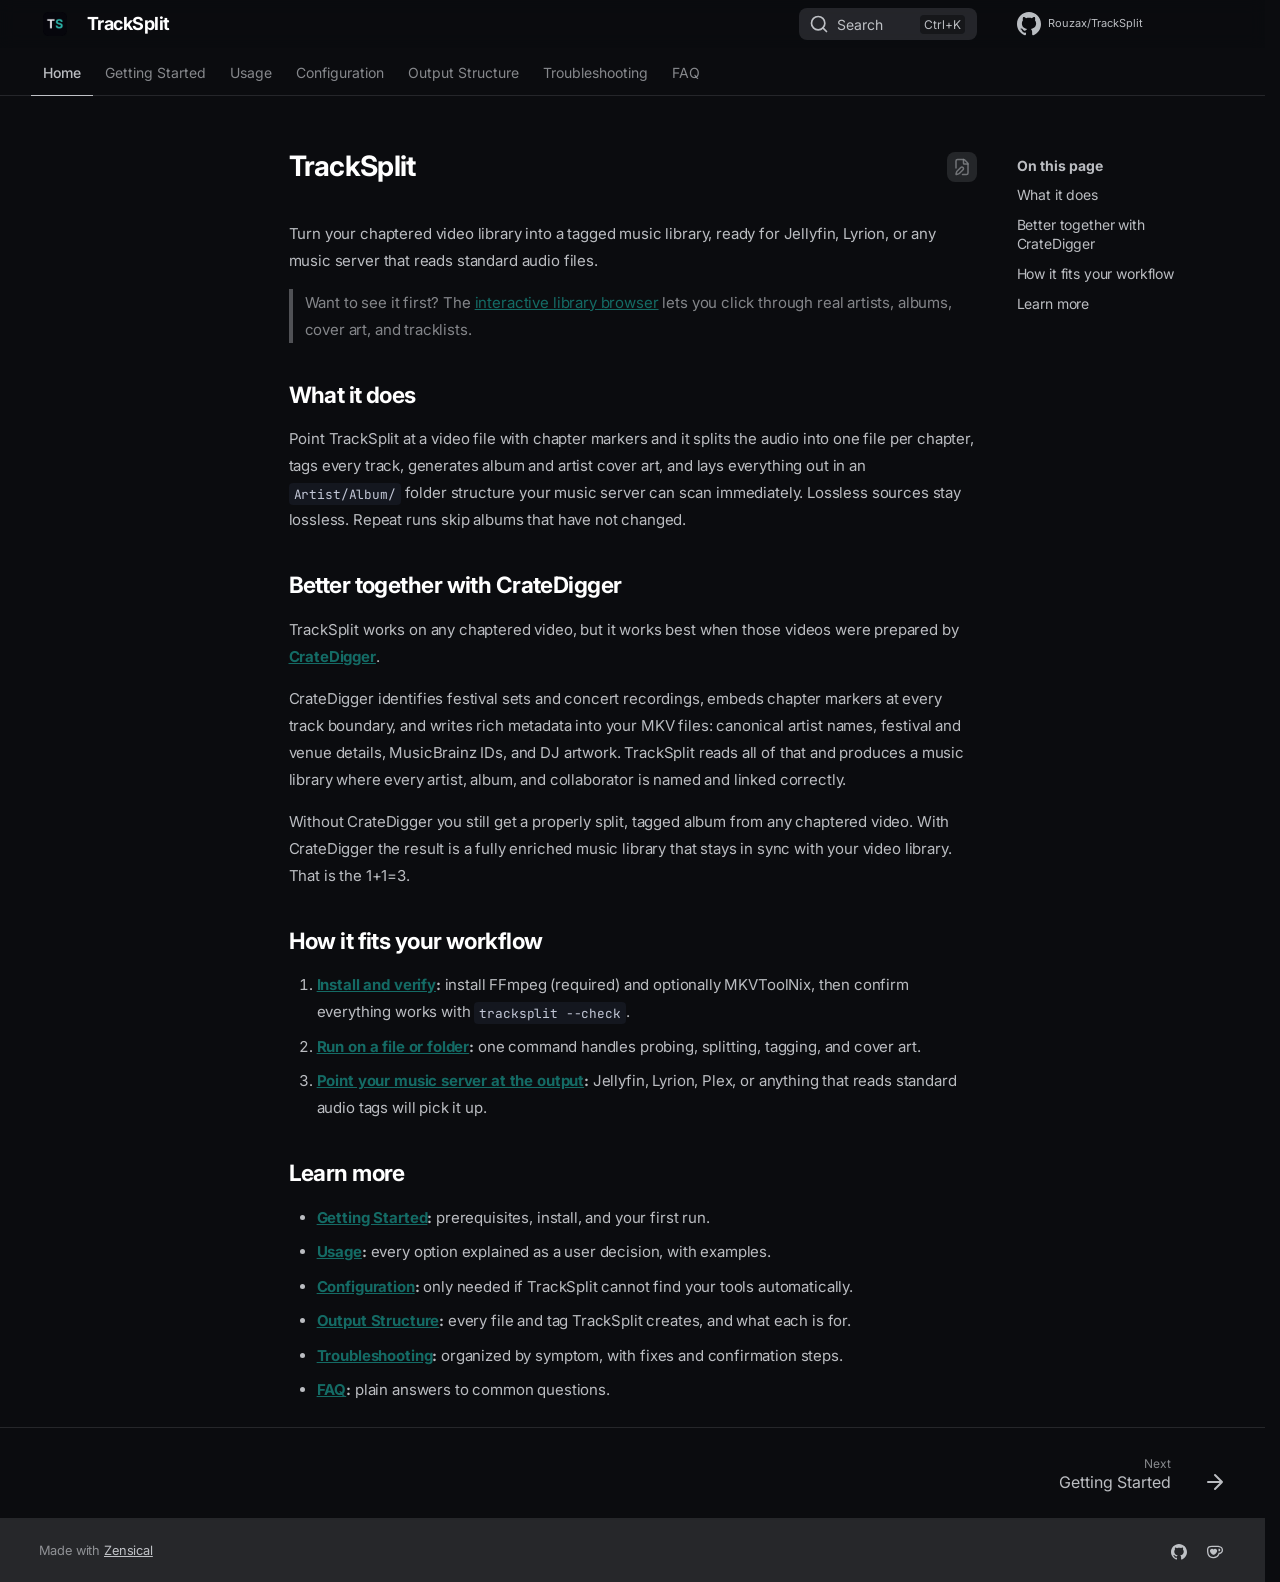
==== commit 300e83d4: "deploy: afdcde0a1e622d76c9b40caf9653c1dd2ac808b8" ====
--- a/docs/index.html
+++ b/docs/index.html
@@ -19,7 +19,7 @@
       
       
       <link rel="icon" href="./assets/favicon.png">
-      <meta name="generator" content="zensical-0.0.56">
+      <meta name="generator" content="zensical-0.0.57">
     
     
       
@@ -30,12 +30,12 @@
       
         
       
-      <link rel="stylesheet" href="./assets/stylesheets/modern/main.20815dad.min.css">
-      
-        
-          
-        
-        <link rel="stylesheet" href="./assets/stylesheets/modern/palette.dfe2e883.min.css">
+      <link rel="stylesheet" href="./assets/stylesheets/modern/main.5da3a30f.min.css">
+      
+        
+          
+        
+        <link rel="stylesheet" href="./assets/stylesheets/modern/palette.812a03bb.min.css">
       
       
 
@@ -849,7 +849,7 @@
       <script id="__config" type="application/json">{"annotate":null,"base":".","features":["navigation.tabs","navigation.sections","navigation.top","navigation.footer","navigation.instant","navigation.instant.prefetch","navigation.tracking","search.highlight","search.suggest","content.code.copy","content.code.select","content.code.annotate","content.action.edit","content.tabs.link","content.tooltips","content.footnote.tooltips"],"search":"./assets/javascripts/workers/search.7d14d953.min.js","tags":null,"translations":{"clipboard.copied":"Copied to clipboard","clipboard.copy":"Copy to clipboard","search.result.more.one":"1 more on this page","search.result.more.other":"# more on this page","search.result.none":"No matching documents","search.result.one":"1 matching document","search.result.other":"# matching documents","search.result.placeholder":"Type to start searching","search.result.term.missing":"Missing","select.version":"Select version"},"version":null}</script>
     
     
-      <script src="./assets/javascripts/bundle.e886cdf1.min.js"></script>
+      <script src="./assets/javascripts/bundle.49251538.min.js"></script>
       
     
   </body>
--- a/docs/assets/stylesheets/modern/main.5da3a30f.min.css
+++ b/docs/assets/stylesheets/modern/main.5da3a30f.min.css
@@ -0,0 +1 @@
+@charset "UTF-8";html{box-sizing:border-box;-webkit-text-size-adjust:none;-moz-text-size-adjust:none;text-size-adjust:none}*,:after,:before{box-sizing:inherit}@media (prefers-reduced-motion){*,:after,:before{transition:none!important}}body{margin:0}a,button,input,label{-webkit-tap-highlight-color:transparent}a{color:inherit;text-decoration:none}hr{box-sizing:initial;display:block;height:.05rem;padding:0;overflow:visible;border:0}small{font-size:80%}sub,sup{line-height:1em}img{border-style:none}table{border-spacing:0;border-collapse:initial}td,th{font-weight:400;vertical-align:top}button{padding:0;margin:0;font-family:inherit;font-size:inherit;background:#0000;border:0}input{border:0;outline:none}:root{--md-primary-fg-color:#4051b5;--md-primary-fg-color--light:#5d6cc0;--md-primary-fg-color--dark:#303fa1;--md-primary-bg-color:#fff;--md-primary-bg-color--light:#ffffffb3;--md-accent-fg-color:#526cfe;--md-accent-fg-color--transparent:#526cfe1a;--md-accent-bg-color:#fff;--md-accent-bg-color--light:#ffffffb3}[data-md-color-scheme=default]{color-scheme:light}[data-md-color-scheme=default] img[src$="#gh-dark-mode-only"],[data-md-color-scheme=default] img[src$="#only-dark"]{display:none}:root,[data-md-color-scheme=default]{--md-hue:225deg;--md-default-fg-color:#000000de;--md-default-fg-color--light:#0000008c;--md-default-fg-color--lighter:#00000052;--md-default-fg-color--lightest:#0000000d;--md-default-bg-color:#fff;--md-default-bg-color--light:#ffffffb3;--md-default-bg-color--lighter:#ffffff4d;--md-default-bg-color--lightest:#ffffff1f;--md-code-fg-color:#36464e;--md-code-bg-color:#f5f5f5;--md-code-bg-color--light:#f5f5f5b3;--md-code-bg-color--lighter:#f5f5f54d;--md-code-hl-color:#4287ff;--md-code-hl-color--light:#4287ff1a;--md-code-hl-number-color:#d52a2a;--md-code-hl-special-color:#db1457;--md-code-hl-function-color:#a846b9;--md-code-hl-constant-color:#6e59d9;--md-code-hl-keyword-color:#3f6ec6;--md-code-hl-string-color:#1c7d4d;--md-code-hl-name-color:var(--md-code-fg-color);--md-code-hl-operator-color:var(--md-default-fg-color--light);--md-code-hl-punctuation-color:var(--md-default-fg-color--light);--md-code-hl-comment-color:var(--md-default-fg-color--light);--md-code-hl-generic-color:var(--md-default-fg-color--light);--md-code-hl-variable-color:var(--md-default-fg-color--light);--md-typeset-color:var(--md-default-fg-color);--md-typeset-a-color:var(--md-primary-fg-color);--md-typeset-del-color:#f5503d26;--md-typeset-ins-color:#0bd57026;--md-typeset-kbd-color:#fafafa;--md-typeset-kbd-accent-color:#fff;--md-typeset-kbd-border-color:#b8b8b8;--md-typeset-mark-color:#ffff0080;--md-typeset-table-color:#0000001f;--md-typeset-table-color--light:#00000009;--md-admonition-fg-color:var(--md-default-fg-color);--md-admonition-bg-color:var(--md-default-bg-color);--md-warning-fg-color:#000000de;--md-warning-bg-color:#ff9;--md-shadow-z1:0 0.2rem 0.5rem #0000000d, 0 0 0.05rem #0000001a;--md-shadow-z2:0 0.2rem 0.5rem #0000001a, 0 0 0.05rem #00000040;--md-shadow-z3:0 0.2rem 0.5rem #0003, 0 0 0.05rem #00000059;--color-foreground:0 0 0;--color-background:255 255 255;--color-background-subtle:240 240 240;--color-backdrop:255 255 255}.md-icon svg{display:block;width:1.2rem;height:1.2rem;fill:currentcolor}.md-icon svg.lucide{fill:#0000;stroke:currentcolor}body{-webkit-font-smoothing:antialiased;-moz-osx-font-smoothing:grayscale;--md-text-font-family:var(--md-text-font, _), -apple-system, BlinkMacSystemFont, Helvetica, Arial, sans-serif;--md-code-font-family:var(--md-code-font, _), SFMono-Regular, Consolas, Menlo, monospace}aside,body,input{font-family:var(--md-text-font-family);font-feature-settings:"kern","liga";color:var(--md-typeset-color)}code,kbd,pre{font-family:var(--md-code-font-family);font-feature-settings:"kern"}:root{--md-typeset-table-sort-icon:url('data:image/svg+xml;charset=utf-8,<svg xmlns="http://www.w3.org/2000/svg" fill="none" stroke="currentColor" stroke-linecap="round" stroke-linejoin="round" stroke-width="2" class="lucide lucide-arrow-down-up" viewBox="0 0 24 24"><path d="m3 16 4 4 4-4m-4 4V4m14 4-4-4-4 4m4-4v16"/></svg>');--md-typeset-table-sort-icon--asc:url('data:image/svg+xml;charset=utf-8,<svg xmlns="http://www.w3.org/2000/svg" fill="none" stroke="currentColor" stroke-linecap="round" stroke-linejoin="round" stroke-width="2" class="lucide lucide-arrow-down-narrow-wide" viewBox="0 0 24 24"><path d="m3 16 4 4 4-4m-4 4V4m4 0h4m-4 4h7m-7 4h10"/></svg>');--md-typeset-table-sort-icon--desc:url('data:image/svg+xml;charset=utf-8,<svg xmlns="http://www.w3.org/2000/svg" fill="none" stroke="currentColor" stroke-linecap="round" stroke-linejoin="round" stroke-width="2" class="lucide lucide-arrow-up-narrow-wide" viewBox="0 0 24 24"><path d="m3 8 4-4 4 4M7 4v16m4-8h4m-4 4h7m-7 4h10"/></svg>');--md-typeset-preview-icon:url('data:image/svg+xml;charset=utf-8,<svg xmlns="http://www.w3.org/2000/svg" fill="none" stroke="currentColor" stroke-linecap="round" stroke-linejoin="round" stroke-width="2" class="lucide lucide-mouse-pointer-2" viewBox="0 0 24 24"><path d="M4.037 4.688a.495.495 0 0 1 .651-.651l16 6.5a.5.5 0 0 1-.063.947l-6.124 1.58a2 2 0 0 0-1.438 1.435l-1.579 6.126a.5.5 0 0 1-.947.063z"/></svg>')}.md-typeset{font-size:.75rem;line-height:1.8;letter-spacing:-.01em;overflow-wrap:break-word;-webkit-print-color-adjust:exact;color-adjust:exact}@media print{.md-typeset{font-size:.68rem}}.md-typeset blockquote,.md-typeset dl,.md-typeset figure,.md-typeset ol,.md-typeset pre,.md-typeset ul{margin-top:1em;margin-bottom:1em}.md-typeset h1{margin:0 0 1.25em;font-size:1.875em;line-height:1.3;color:var(--md-default-fg-color)}.md-typeset h1,.md-typeset h2{font-weight:700;letter-spacing:-.025em}.md-typeset h2{margin:1.6em 0 .64em;font-size:1.5em;line-height:1.4}.md-typeset h3{margin:1.6em 0 .8em;font-size:1.25em;font-weight:700;line-height:1.5;letter-spacing:-.01em}.md-typeset h2+h3{margin-top:.8em}.md-typeset h4{margin:1em 0;font-weight:700;letter-spacing:-.01em}.md-typeset h5,.md-typeset h6{margin:1.25em 0;font-size:.8em;font-weight:700;color:var(--md-default-fg-color--light);letter-spacing:-.01em}.md-typeset h5{text-transform:uppercase}.md-typeset h5 code{text-transform:none}.md-typeset hr{display:flow-root;margin:1.5em 0;border-bottom:.05rem solid var(--md-default-fg-color--lightest)}.md-typeset a{color:var(--md-typeset-a-color);text-decoration:underline;word-break:break-word}.md-typeset a,.md-typeset a:before{transition:color 125ms}.md-typeset a:focus,.md-typeset a:hover{color:var(--md-accent-fg-color)}.md-typeset a:focus code,.md-typeset a:hover code{color:var(--md-accent-fg-color);background-color:var(--md-accent-fg-color--transparent)}.md-typeset a code{color:var(--md-typeset-a-color)}.md-typeset a.focus-visible{outline-color:var(--md-accent-fg-color);outline-offset:.2rem}.md-typeset code,.md-typeset kbd,.md-typeset pre{font-variant-ligatures:none;color:var(--md-code-fg-color);direction:ltr;transition:background-color 125ms}@media print{.md-typeset code,.md-typeset kbd,.md-typeset pre{white-space:pre-wrap}}.md-typeset code{padding:.2em .4em;font-size:.8533333333em;word-break:break-word;background-color:var(--md-code-bg-color);border-radius:.2rem;-webkit-box-decoration-break:clone;box-decoration-break:clone;transition:color 125ms,background-color 125ms}.md-typeset code:not(.focus-visible){outline:none;-webkit-tap-highlight-color:transparent}.md-typeset pre{position:relative;display:flow-root;line-height:1.5}.md-typeset pre>code{display:block;padding:.8203125em 1.25em;margin:0;overflow:auto;word-break:normal;touch-action:auto;scrollbar-color:var(--md-default-fg-color--lighter) #0000;scrollbar-width:thin;border-radius:.4rem;outline-color:var(--md-accent-fg-color);box-shadow:none;-webkit-box-decoration-break:slice;box-decoration-break:slice}.md-typeset pre>code:hover{scrollbar-color:var(--md-accent-fg-color) #0000}.md-typeset pre>code::-webkit-scrollbar{width:.2rem;height:.2rem}.md-typeset pre>code::-webkit-scrollbar-thumb{background-color:var(--md-default-fg-color--lighter)}.md-typeset pre>code::-webkit-scrollbar-thumb:hover{background-color:var(--md-accent-fg-color)}.md-typeset kbd{display:inline-block;padding:0 .6666666667em;font-size:.75em;color:var(--md-default-fg-color);word-break:break-word;vertical-align:text-top;border-radius:.2rem;background-color:var(--md-default-bg-color);box-shadow:0 0 0 .05rem var(--md-typeset-kbd-border-color),0 .15rem 0 var(--md-typeset-kbd-border-color)}.md-typeset mark{color:inherit;word-break:break-word;background-color:var(--md-typeset-mark-color);-webkit-box-decoration-break:clone;box-decoration-break:clone}.md-typeset abbr{text-decoration:none;cursor:help;border-bottom:.05rem dotted var(--md-default-fg-color--light)}.md-typeset [data-preview]{position:relative}[dir=ltr] .md-typeset [data-preview]:after{margin-left:.125em}[dir=rtl] .md-typeset [data-preview]:after{margin-right:.125em}.md-typeset [data-preview]:after{display:inline-block;width:.8em;height:.8em;vertical-align:text-top;content:"";background-color:currentcolor;-webkit-mask-image:var(--md-typeset-preview-icon);mask-image:var(--md-typeset-preview-icon);-webkit-mask-repeat:no-repeat;mask-repeat:no-repeat;-webkit-mask-size:contain;mask-size:contain;transition:background-color 125ms}.md-typeset small{opacity:.75}[dir=ltr] .md-typeset sub,[dir=ltr] .md-typeset sup{margin-left:.078125em}[dir=rtl] .md-typeset sub,[dir=rtl] .md-typeset sup{margin-right:.078125em}[dir=ltr] .md-typeset blockquote{padding-left:.6rem}[dir=rtl] .md-typeset blockquote{padding-right:.6rem}[dir=ltr] .md-typeset blockquote{border-left:.2rem solid var(--md-default-fg-color--lighter)}[dir=rtl] .md-typeset blockquote{border-right:.2rem solid var(--md-default-fg-color--lighter)}.md-typeset blockquote{margin-left:0;margin-right:0;color:var(--md-default-fg-color--light)}.md-typeset ul{list-style-type:disc}.md-typeset ul[type]{list-style-type:revert-layer}[dir=ltr] .md-typeset ol,[dir=ltr] .md-typeset ul{margin-left:.625em}[dir=rtl] .md-typeset ol,[dir=rtl] .md-typeset ul{margin-right:.625em}.md-typeset ol,.md-typeset ul{padding:0}.md-typeset ol:not([hidden]),.md-typeset ul:not([hidden]){display:flow-root}.md-typeset ol ol,.md-typeset ul ol{list-style-type:lower-alpha}.md-typeset ol ol ol,.md-typeset ul ol ol{list-style-type:lower-roman}.md-typeset ol ol ol ol,.md-typeset ul ol ol ol{list-style-type:upper-alpha}.md-typeset ol ol ol ol ol,.md-typeset ul ol ol ol ol{list-style-type:upper-roman}.md-typeset ol[type],.md-typeset ul[type]{list-style-type:revert-layer}[dir=ltr] .md-typeset ol li,[dir=ltr] .md-typeset ul li{margin-left:1.25em}[dir=rtl] .md-typeset ol li,[dir=rtl] .md-typeset ul li{margin-right:1.25em}.md-typeset ol li,.md-typeset ul li{margin-bottom:.5em}.md-typeset ol li blockquote,.md-typeset ol li p,.md-typeset ul li blockquote,.md-typeset ul li p{margin:.5em 0}.md-typeset ol li:last-child,.md-typeset ul li:last-child{margin-bottom:0}[dir=ltr] .md-typeset ol li ol,[dir=ltr] .md-typeset ol li ul,[dir=ltr] .md-typeset ul li ol,[dir=ltr] .md-typeset ul li ul{margin-left:.625em}[dir=rtl] .md-typeset ol li ol,[dir=rtl] .md-typeset ol li ul,[dir=rtl] .md-typeset ul li ol,[dir=rtl] .md-typeset ul li ul{margin-right:.625em}.md-typeset ol li ol,.md-typeset ol li ul,.md-typeset ul li ol,.md-typeset ul li ul{margin-top:.5em;margin-bottom:.5em}[dir=ltr] .md-typeset dd{margin-left:1.875em}[dir=rtl] .md-typeset dd{margin-right:1.875em}.md-typeset dd{margin-top:1em;margin-bottom:1.5em}.md-typeset img,.md-typeset svg,.md-typeset video{max-width:100%;height:auto}.md-typeset img[align=left]{margin:1em 1em 1em 0}.md-typeset img[align=right]{margin:1em 0 1em 1em}.md-typeset img[align]:only-child{margin-top:0}.md-typeset figure{display:flow-root;width:fit-content;max-width:100%;margin:1em auto;text-align:center}.md-typeset figure img{display:block;margin:0 auto}.md-typeset figcaption{max-width:24rem;margin:1em auto;font-style:italic}.md-typeset iframe{max-width:100%}.md-typeset table:not([class]){display:inline-block;max-width:100%;overflow:auto;font-size:.64rem;touch-action:auto;background-color:var(--md-default-bg-color);border:.05rem solid var(--md-typeset-table-color);border-radius:.1rem}@media print{.md-typeset table:not([class]){display:table}}.md-typeset table:not([class])+*{margin-top:1.5em}.md-typeset table:not([class]) td>:first-child,.md-typeset table:not([class]) th>:first-child{margin-top:0}.md-typeset table:not([class]) td>:last-child,.md-typeset table:not([class]) th>:last-child{margin-bottom:0}.md-typeset table:not([class]) td:not([align]),.md-typeset table:not([class]) th:not([align]){text-align:left}[dir=rtl] .md-typeset table:not([class]) td:not([align]),[dir=rtl] .md-typeset table:not([class]) th:not([align]){text-align:right}.md-typeset table:not([class]) th{min-width:5rem;padding:.9375em 1.25em;font-weight:700;vertical-align:top}.md-typeset table:not([class]) td{padding:.9375em 1.25em;vertical-align:top;border-top:.05rem solid var(--md-typeset-table-color)}.md-typeset table:not([class]) tbody tr{transition:background-color 125ms}.md-typeset table:not([class]) tbody tr:hover{background-color:var(--md-typeset-table-color--light);box-shadow:0 .05rem 0 var(--md-default-bg-color) inset}.md-typeset table:not([class]) a{word-break:normal}.md-typeset table th[role=columnheader]{cursor:pointer}[dir=ltr] .md-typeset table th[role=columnheader]:after{margin-left:.5em}[dir=rtl] .md-typeset table th[role=columnheader]:after{margin-right:.5em}.md-typeset table th[role=columnheader]:after{display:inline-block;width:1.2em;height:1.2em;vertical-align:text-bottom;content:"";-webkit-mask-image:var(--md-typeset-table-sort-icon);mask-image:var(--md-typeset-table-sort-icon);-webkit-mask-repeat:no-repeat;mask-repeat:no-repeat;-webkit-mask-size:contain;mask-size:contain;transition:background-color 125ms}.md-typeset table th[role=columnheader]:hover:after{background-color:var(--md-default-fg-color--lighter)}.md-typeset table th[role=columnheader][aria-sort=ascending]:after{background-color:var(--md-default-fg-color--light);-webkit-mask-image:var(--md-typeset-table-sort-icon--asc);mask-image:var(--md-typeset-table-sort-icon--asc)}.md-typeset table th[role=columnheader][aria-sort=descending]:after{background-color:var(--md-default-fg-color--light);-webkit-mask-image:var(--md-typeset-table-sort-icon--desc);mask-image:var(--md-typeset-table-sort-icon--desc)}.md-typeset__scrollwrap{margin:1em -.8rem;overflow-x:auto;touch-action:auto}.md-typeset__table{display:inline-block;padding:0 .8rem;margin-bottom:.5em}@media print{.md-typeset__table{display:block}}html .md-typeset__table table{display:table;width:100%;margin:0;overflow:hidden}@media screen and (max-width:44.984375em){.md-content__inner>pre{margin:1em -.8rem}.md-content__inner>pre code{border-radius:0}}.md-banner{overflow:auto;color:var(--md-default-fg-color);background-color:var(--md-accent-fg-color--transparent)}@media print{.md-banner{display:none}}.md-banner--warning{color:var(--md-warning-fg-color);background-color:var(--md-warning-bg-color)}.md-banner__inner{padding:0 .8rem;margin:.6rem auto;font-size:.7rem}[dir=ltr] .md-banner__button{float:right}[dir=rtl] .md-banner__button{float:left}.md-banner__button{color:inherit;cursor:pointer;transition:opacity .25s}.no-js .md-banner__button{display:none}.md-banner__button:hover{opacity:.7}html{height:100%;overflow-x:hidden;font-size:125%;scrollbar-gutter:stable}@media screen and (min-width:100em){html{font-size:137.5%}}@media screen and (min-width:125em){html{font-size:150%}}body{position:relative;display:flex;flex-direction:column;width:100%;min-height:100%;font-size:.5rem;background-color:var(--md-default-bg-color)}@media print{body{display:block}}@media screen and (max-width:59.984375em){body[data-md-scrolllock]{position:fixed}}.md-grid{max-width:61rem;margin-left:auto;margin-right:auto}.md-container{display:flex;flex-grow:1;flex-direction:column}@media print{.md-container{display:block}}.md-main{flex-grow:1}.md-main__inner{display:flex;height:100%;margin-top:1.5rem}.md-ellipsis{overflow:hidden;text-overflow:ellipsis}.md-toggle{display:none}.md-option{position:absolute;width:0;height:0;opacity:0}.md-option:checked+label:not([hidden]){display:block}.md-option.focus-visible+label{outline-style:auto;outline-color:var(--md-accent-fg-color)}.md-skip{position:fixed;z-index:-1;padding:.3rem .5rem;margin:.5rem;font-size:.64rem;color:var(--md-default-bg-color);background-color:var(--md-default-fg-color);border-radius:.1rem;outline-color:var(--md-accent-fg-color);opacity:0;transform:translateY(.4rem)}.md-skip:focus{z-index:10;opacity:1;transition:transform .25s cubic-bezier(.4,0,.2,1),opacity 175ms 75ms;transform:translateY(0)}@page{margin:25mm}:root{--md-clipboard-icon:url('data:image/svg+xml;charset=utf-8,<svg xmlns="http://www.w3.org/2000/svg" fill="none" stroke="currentColor" stroke-linecap="round" stroke-linejoin="round" stroke-width="2" class="lucide lucide-clipboard-copy" viewBox="0 0 24 24"><rect width="8" height="4" x="8" y="2" rx="1" ry="1"/><path d="M8 4H6a2 2 0 0 0-2 2v14a2 2 0 0 0 2 2h12a2 2 0 0 0 2-2v-2M16 4h2a2 2 0 0 1 2 2v4m1 4H11"/><path d="m15 10-4 4 4 4"/></svg>')}.md-clipboard{z-index:1;width:1.5em;height:1.5em;color:var(--md-default-fg-color--lightest);cursor:pointer;border-radius:.1rem;outline-color:var(--md-accent-fg-color);outline-offset:.1rem;transition:color .25s}@media print{.md-clipboard{display:none}}.md-clipboard:not(.focus-visible){outline:none;-webkit-tap-highlight-color:transparent}:hover>.md-clipboard{color:var(--md-default-fg-color--light)}.md-clipboard:focus,.md-clipboard:hover{color:var(--md-accent-fg-color)}.md-clipboard:after{display:block;width:1.125em;height:1.125em;margin:0 auto;content:"";background-color:currentcolor;-webkit-mask-image:var(--md-clipboard-icon);mask-image:var(--md-clipboard-icon);-webkit-mask-repeat:no-repeat;mask-repeat:no-repeat;-webkit-mask-position:center;mask-position:center;-webkit-mask-size:contain;mask-size:contain}.md-clipboard--inline{cursor:pointer}.md-clipboard--inline code{transition:color .25s,background-color .25s}.md-clipboard--inline:focus code,.md-clipboard--inline:hover code{color:var(--md-accent-fg-color);background-color:var(--md-accent-fg-color--transparent)}:root{--md-code-select-icon:url('data:image/svg+xml;charset=utf-8,<svg xmlns="http://www.w3.org/2000/svg" fill="none" stroke="currentColor" stroke-linecap="round" stroke-linejoin="round" stroke-width="2" class="lucide lucide-scan" viewBox="0 0 24 24"><path d="M3 7V5a2 2 0 0 1 2-2h2m10 0h2a2 2 0 0 1 2 2v2m0 10v2a2 2 0 0 1-2 2h-2M7 21H5a2 2 0 0 1-2-2v-2"/></svg>');--md-code-copy-icon:url('data:image/svg+xml;charset=utf-8,<svg xmlns="http://www.w3.org/2000/svg" fill="none" stroke="currentColor" stroke-linecap="round" stroke-linejoin="round" stroke-width="2" class="lucide lucide-clipboard-copy" viewBox="0 0 24 24"><rect width="8" height="4" x="8" y="2" rx="1" ry="1"/><path d="M8 4H6a2 2 0 0 0-2 2v14a2 2 0 0 0 2 2h12a2 2 0 0 0 2-2v-2M16 4h2a2 2 0 0 1 2 2v4m1 4H11"/><path d="m15 10-4 4 4 4"/></svg>')}.md-typeset .md-code__content{display:grid}.md-code__nav{position:absolute;top:.25em;right:.25em;z-index:1;display:flex;gap:.2rem;padding:.2rem;background-color:var(--md-code-bg-color--lighter);border-radius:.1rem;transition:background-color .25s}:hover>.md-code__nav{background-color:var(--md-code-bg-color--light)}.md-code__button{display:block;width:1.5em;height:1.5em;color:var(--md-default-fg-color--lightest);cursor:pointer;outline-color:var(--md-accent-fg-color);outline-offset:.1rem;transition:color .25s}:hover>*>.md-code__button{color:var(--md-default-fg-color--light)}.md-code__button.focus-visible,.md-code__button:hover{color:var(--md-accent-fg-color)}.md-code__button--active{color:var(--md-default-fg-color)!important}.md-code__button:after{display:block;width:1.125em;height:1.125em;margin:0 auto;content:"";background-color:currentcolor;-webkit-mask-repeat:no-repeat;mask-repeat:no-repeat;-webkit-mask-position:center;mask-position:center;-webkit-mask-size:contain;mask-size:contain}.md-code__button[data-md-type=select]:after{-webkit-mask-image:var(--md-code-select-icon);mask-image:var(--md-code-select-icon)}.md-code__button[data-md-type=copy]:after{-webkit-mask-image:var(--md-code-copy-icon);mask-image:var(--md-code-copy-icon)}@keyframes consent{0%{opacity:0;transform:translateY(100%)}to{opacity:1;transform:translateY(0)}}@keyframes overlay{0%{opacity:0}to{opacity:1}}.md-consent__overlay{position:fixed;top:0;z-index:5;width:100%;height:100%;background-color:var(--md-default-bg-color--light);-webkit-backdrop-filter:blur(.2rem);backdrop-filter:blur(.2rem);opacity:1;animation:overlay .35s both}.md-consent__inner{position:fixed;bottom:0;z-index:5;display:flex;justify-content:center;width:100%;max-height:100%;padding:0}.md-consent__form{padding-left:1.2rem;padding-right:1.2rem;margin:.4rem;overflow:auto;background-color:var(--md-default-bg-color);border:0;border-radius:.8rem;box-shadow:var(--md-shadow-z3);animation:consent .5s cubic-bezier(.1,.7,.1,1) both}.md-consent__settings{display:none;margin:1em 0}input:checked+.md-consent__settings{display:block}.md-consent__controls{margin-bottom:.8rem;line-height:1.2}.md-typeset .md-consent__controls .md-button{display:inline}@media screen and (max-width:44.984375em){.md-typeset .md-consent__controls .md-button{display:block;width:100%;margin-top:.4rem;text-align:center}}.md-consent label{cursor:pointer}.md-content{flex-grow:1;min-width:0}.md-content__inner{padding-top:.7rem;margin:0 .8rem 1.2rem}@media screen and (min-width:76.25em){[dir=ltr] .md-sidebar--primary:not([hidden])~.md-content>.md-content__inner{margin-left:1.2rem}[dir=ltr] .md-sidebar--secondary:not([hidden])~.md-content>.md-content__inner,[dir=rtl] .md-sidebar--primary:not([hidden])~.md-content>.md-content__inner{margin-right:1.2rem}[dir=rtl] .md-sidebar--secondary:not([hidden])~.md-content>.md-content__inner{margin-left:1.2rem}}.md-content__inner:before{display:block;height:.4rem;content:""}.md-content__inner>:last-child{margin-bottom:0}[dir=ltr] .md-content__button{float:right}[dir=rtl] .md-content__button{float:left}[dir=ltr] .md-content__button{margin-left:.4rem}[dir=rtl] .md-content__button{margin-right:.4rem}.md-content__button{display:flex;padding:.3rem;margin-top:.2rem;background-color:var(--md-default-fg-color--lightest);border-radius:.4rem}@media print{.md-content__button{display:none}}.md-typeset .md-content__button{color:var(--md-default-fg-color);transition:color .25s,background-color .25s}.md-typeset .md-content__button svg{opacity:.5;transition:opacity .25s}.md-typeset .md-content__button:focus,.md-typeset .md-content__button:hover{color:var(--md-accent-fg-color);background-color:var(--md-accent-fg-color--transparent)}.md-typeset .md-content__button:focus svg,.md-typeset .md-content__button:hover svg{opacity:1}.md-content__button svg{width:.9rem;height:.9rem}[dir=rtl] .md-content__button svg{transform:scaleX(-1)}.md-content__button svg.lucide{fill:#0000;stroke:currentcolor}[dir=ltr] .md-dialog{right:.8rem}[dir=rtl] .md-dialog{left:.8rem}.md-dialog{position:fixed;bottom:.8rem;z-index:4;min-width:11.1rem;padding:.4rem 1.2rem;pointer-events:none;background-color:var(--md-accent-fg-color);border-radius:1.2rem;box-shadow:var(--md-shadow-z3);opacity:0;transition:transform 0s .4s,opacity .4s;transform:translateY(100%)}@media print{.md-dialog{display:none}}.md-dialog--active{pointer-events:auto;opacity:1;transition:transform .4s cubic-bezier(.075,.85,.175,1),opacity .4s;transform:translateY(0)}.md-dialog__inner{font-size:.7rem;color:var(--md-default-bg-color)}.md-feedback{margin:2em 0 1em;text-align:center}.md-feedback fieldset{padding:0;margin:0;border:none}.md-feedback__title{margin:1em auto;font-weight:700}.md-feedback__inner{position:relative}.md-feedback__list{position:relative;display:flex;flex-wrap:wrap;place-content:baseline center}.md-feedback__list:hover .md-icon:not(:disabled){color:var(--md-default-fg-color--lighter)}:disabled .md-feedback__list{min-height:1.8rem}.md-feedback__icon{flex-shrink:0;margin:0 .1rem;color:var(--md-default-fg-color--light);cursor:pointer;transition:color 125ms}.md-feedback__icon:not(:disabled).md-icon:hover{color:var(--md-accent-fg-color)}.md-feedback__icon:disabled{color:var(--md-default-fg-color--lightest);pointer-events:none}.md-feedback__note{position:relative;opacity:0;transition:transform .4s cubic-bezier(.1,.7,.1,1),opacity .15s;transform:translateY(.4rem)}.md-feedback__note>*{max-width:16rem;margin:0 auto}:disabled .md-feedback__note{opacity:1;transform:translateY(0)}@media print{.md-feedback{display:none}}.md-footer{color:var(--md-default-fg-color);background-color:var(--md-default-bg-color);border-top:.05rem solid var(--md-default-fg-color--lightest)}@media print{.md-footer{display:none}}.md-footer__inner{justify-content:space-between;padding:.2rem;overflow:auto}.md-footer__inner:not([hidden]){display:flex}.md-footer__link{display:flex;flex-grow:0.01;align-items:end;max-width:100%;margin-top:1rem;margin-bottom:.4rem;overflow:hidden;outline-color:var(--md-accent-fg-color);transition:opacity .25s}.md-footer__link:focus,.md-footer__link:hover{opacity:.7}[dir=rtl] .md-footer__link svg{transform:scaleX(-1)}@media screen and (max-width:44.984375em){.md-footer__link--prev{flex-shrink:0}.md-footer__link--prev .md-footer__title{display:none}}[dir=ltr] .md-footer__link--next{margin-left:auto}[dir=rtl] .md-footer__link--next{margin-right:auto}.md-footer__link--next{text-align:right}[dir=rtl] .md-footer__link--next{text-align:left}.md-footer__title{flex-grow:1;max-width:calc(100% - 2.4rem);padding:0 1rem;margin-bottom:.7rem;font-size:.8rem;white-space:nowrap}.md-footer__button{padding:.4rem;margin:.2rem}.md-footer__direction{font-size:.6rem;opacity:.7}.md-footer-meta{background-color:var(--md-default-fg-color--lightest)}.md-footer-meta__inner{display:flex;flex-wrap:wrap;justify-content:space-between;padding:.2rem}html .md-footer-meta.md-typeset a:not(:focus,:hover){color:var(--md-default-fg-color)}.md-copyright{width:100%;padding:.4rem 0;margin:auto .6rem;font-size:.64rem;color:var(--md-default-fg-color--light)}@media screen and (min-width:45em){.md-copyright{width:auto}}.md-copyright__highlight{color:var(--md-default-fg-color)}.md-social{display:inline-flex;gap:.2rem;padding:.2rem 0 .6rem;margin:0 .4rem}@media screen and (min-width:45em){.md-social{padding:.6rem 0}}.md-social__link{display:inline-block;width:1.6rem;height:1.6rem;text-align:center}.md-social__link:before{line-height:1.9}.md-social__link svg{max-height:.8rem;vertical-align:-25%;fill:currentcolor}.md-social__link svg.lucide{fill:#0000;stroke:currentcolor}.md-typeset .md-button{display:inline-block;padding:.625em 2em;font-size:.875em;font-weight:700;color:var(--md-default-fg-color--light);text-decoration:none;cursor:pointer;background-color:var(--md-default-fg-color--lightest);border-radius:1.2rem;transition:color 125ms,background-color 125ms,opacity 125ms}.md-typeset .md-button.focus-visible{outline-offset:0}.md-typeset .md-button:focus,.md-typeset .md-button:hover{color:var(--md-default-fg-color--light);opacity:.8}.md-typeset .md-button--primary{color:var(--md-primary-bg-color);background-color:var(--md-primary-fg-color)}.md-typeset .md-button--primary:focus,.md-typeset .md-button--primary:hover{color:var(--md-primary-bg-color);opacity:.8}[dir=ltr] .md-typeset .md-input{border-top-left-radius:.1rem}[dir=ltr] .md-typeset .md-input,[dir=rtl] .md-typeset .md-input{border-top-right-radius:.1rem}[dir=rtl] .md-typeset .md-input{border-top-left-radius:.1rem}.md-typeset .md-input{height:1.8rem;padding:0 .6rem;font-size:.8rem;border-bottom:.1rem solid var(--md-default-fg-color--lighter);box-shadow:var(--md-shadow-z1);transition:border .25s,box-shadow .25s}.md-typeset .md-input:focus,.md-typeset .md-input:hover{border-bottom-color:var(--md-accent-fg-color);box-shadow:var(--md-shadow-z2)}.md-typeset .md-input--stretch{width:100%}.md-header{position:sticky;left:0;right:0;top:0;z-index:4;display:block;color:var(--md-default-fg-color);background-color:var(--md-default-bg-color--light);-webkit-backdrop-filter:blur(.4rem);backdrop-filter:blur(.4rem)}@media print{.md-header{display:none}}.md-header[hidden]{transition:transform .25s cubic-bezier(.8,0,.6,1);transform:translateY(-100%)}.md-header--shadow{box-shadow:0 .05rem 0 var(--md-default-fg-color--lightest);transition:transform .25s cubic-bezier(.1,.7,.1,1)}.md-header__inner{display:flex;align-items:center;padding:0 .4rem}.md-header__button{position:relative;z-index:1;padding:.4rem;margin:.2rem;color:currentcolor;vertical-align:middle;cursor:pointer;outline-color:var(--md-accent-fg-color);transition:opacity .25s}.md-header__button:hover{opacity:.7}.md-header__button:not([hidden]){display:inline-block}.md-header__button:not(.focus-visible){outline:none;-webkit-tap-highlight-color:transparent}.md-header__button.md-logo{padding:.4rem;margin:.2rem}@media screen and (max-width:76.234375em){.md-header__button.md-logo{display:none}}.md-header__button.md-logo img,.md-header__button.md-logo svg{display:block;width:auto;height:1.2rem;fill:currentcolor}.md-header__button.md-logo img.lucide,.md-header__button.md-logo svg.lucide{fill:#0000;stroke:currentcolor}@media screen and (min-width:60em){.md-header__button[for=__search]{display:none}}.no-js .md-header__button[for=__search]{display:none}[dir=rtl] .md-header__button[for=__search] svg{transform:scaleX(-1)}@media screen and (min-width:76.25em){.md-header__button[for=__drawer]{display:none}}.md-header__topic{position:absolute;display:flex;max-width:100%;white-space:nowrap;transition:transform .4s cubic-bezier(.1,.7,.1,1),opacity .15s}.md-header__topic+.md-header__topic{z-index:-1;pointer-events:none;opacity:0;transition:transform .4s cubic-bezier(1,.7,.1,.1),opacity .15s;transform:translateX(1.25rem)}[dir=rtl] .md-header__topic+.md-header__topic{transform:translateX(-1.25rem)}.md-header__topic:first-child{font-weight:700}.md-header__title{flex-grow:1;height:2.4rem;margin-left:.4rem;margin-right:.4rem;font-size:.9rem;line-height:2.4rem;letter-spacing:-.025em}.md-header__title--active .md-header__topic{z-index:-1;pointer-events:none;opacity:0;transition:transform .4s cubic-bezier(1,.7,.1,.1),opacity .15s;transform:translateX(-1.25rem)}[dir=rtl] .md-header__title--active .md-header__topic{transform:translateX(1.25rem)}.md-header__title--active .md-header__topic+.md-header__topic{z-index:0;pointer-events:auto;opacity:1;transition:transform .4s cubic-bezier(.1,.7,.1,1),opacity .15s;transform:translateX(0)}.md-header__title>.md-header__ellipsis{position:relative;width:100%;height:100%}.md-header__option{display:flex;flex-shrink:0;max-width:100%;white-space:nowrap}.md-header__option>input{bottom:0}.md-header__source{display:none}@media screen and (min-width:60em){[dir=ltr] .md-header__source{margin-left:1rem}[dir=rtl] .md-header__source{margin-right:1rem}.md-header__source{display:block;width:11.5rem;max-width:11.5rem}}@media screen and (min-width:76.25em){[dir=ltr] .md-header__source{margin-left:1.4rem}[dir=rtl] .md-header__source{margin-right:1.4rem}}.md-header .md-icon svg{width:1rem;height:1rem}:root{--md-nav-icon--next:url('data:image/svg+xml;charset=utf-8,<svg xmlns="http://www.w3.org/2000/svg" fill="none" stroke="currentColor" stroke-linecap="round" stroke-linejoin="round" stroke-width="2" class="lucide lucide-chevron-right" viewBox="0 0 24 24"><path d="m9 18 6-6-6-6"/></svg>')}.md-nav{font-size:.7rem;line-height:1.3;transition:max-height .25s cubic-bezier(.86,0,.07,1)}.md-nav .md-nav__title{display:none}.md-nav__list{display:flex;flex-direction:column;gap:.2rem;padding:0;margin:0;list-style:none}[dir=ltr] .md-nav__list .md-nav__list{margin-left:.6rem}[dir=rtl] .md-nav__list .md-nav__list{margin-right:.6rem}.md-nav__item--nested .md-nav__list:after,.md-nav__item--nested .md-nav__list:before{display:block;height:0;content:" "}.md-nav__link{display:flex;gap:.6rem;align-items:flex-start;padding:.35rem .8rem;margin-left:.2rem;margin-right:.2rem;cursor:pointer;border-radius:.4rem;transition:color .25s,background-color .25s}.md-nav__link .md-nav__link{margin:0}.md-nav__link--passed,.md-nav__link--passed code{color:var(--md-default-fg-color--light)}.md-nav__item .md-nav__link--active{font-weight:500}.md-nav--primary .md-nav__item .md-nav__link--active{color:var(--md-accent-fg-color);background:var(--md-accent-fg-color--transparent)}.md-nav__item .md-nav__link--active,.md-nav__item .md-nav__link--active code{color:var(--md-typeset-a-color)}.md-nav__item .md-nav__link--active code svg,.md-nav__item .md-nav__link--active svg{opacity:1}[dir=ltr] .md-nav__item--nested>.md-nav__link:not(.md-nav__container){padding-right:.35rem}[dir=rtl] .md-nav__item--nested>.md-nav__link:not(.md-nav__container){padding-left:.35rem}.md-nav__link .md-ellipsis{position:relative;flex-grow:1}.md-nav__link .md-ellipsis code{word-break:normal}.md-nav__link .md-typeset{font-size:.7rem;line-height:1.3}.md-nav__link svg{position:relative;flex-shrink:0;width:1.3em;height:1.3em;opacity:.5;fill:currentcolor}.md-nav__link svg.lucide{fill:#0000;stroke:currentcolor}.md-nav--primary .md-nav__link[for]:focus:not(.md-nav__link--active),.md-nav--primary .md-nav__link[for]:hover:not(.md-nav__link--active),.md-nav--primary .md-nav__link[href]:focus:not(.md-nav__link--active),.md-nav--primary .md-nav__link[href]:hover:not(.md-nav__link--active){color:var(--md-default-fg-color);background-color:var(--md-default-fg-color--lightest)}.md-nav--secondary .md-nav__link{padding:.35rem .8rem;margin-left:.2rem;margin-right:.2rem;overflow-wrap:normal}.md-nav--secondary .md-nav__link[for]:focus,.md-nav--secondary .md-nav__link[for]:hover,.md-nav--secondary .md-nav__link[href]:focus,.md-nav--secondary .md-nav__link[href]:hover{color:var(--md-accent-fg-color);background-color:initial}.md-nav__link.focus-visible{outline-color:var(--md-accent-fg-color)}.md-nav--primary .md-nav__link[for=__toc],.md-nav--primary .md-nav__link[for=__toc]~.md-nav{display:none}.md-nav__icon{width:.9rem;height:.9rem;font-size:.9rem}[dir=rtl] .md-nav__icon:after{transform:rotate(180deg)}.md-nav__item--nested .md-nav__icon:after{display:block;width:100%;height:100%;content:"";background-color:currentcolor;-webkit-mask-image:var(--md-nav-icon--next);mask-image:var(--md-nav-icon--next);-webkit-mask-repeat:no-repeat;mask-repeat:no-repeat;-webkit-mask-position:center;mask-position:center;-webkit-mask-size:contain;mask-size:contain;transition:transform .25s}@media screen and (min-width:76.25em){.md-nav__item--nested.md-nav__item--section>.md-nav__link .md-nav__icon:after{display:none}}.md-nav__item--nested .md-nav__toggle:checked~.md-nav__link .md-nav__icon:after,.md-nav__item--nested .md-toggle--indeterminate~.md-nav__link .md-nav__icon:after{transform:rotate(90deg)}.md-nav__container{gap:.2rem;padding:0;background:#0000}.md-nav__container>:first-child{flex-grow:1;min-width:0}.md-nav__container>:nth-child(2){padding:.35rem}@media screen and (min-width:76.25em){.md-nav__item--section>.md-nav__container>:nth-child(2){display:none}}.md-nav__container__icon{flex-shrink:0}.md-nav__toggle~.md-nav{display:grid;grid-template-rows:minmax(.005rem,0fr);visibility:collapse;opacity:0;transition:grid-template-rows .25s cubic-bezier(.86,0,.07,1),opacity .25s,visibility 0s .25s}.md-nav__toggle~.md-nav>.md-nav__list{overflow:hidden}.md-nav__toggle.md-toggle--indeterminate~.md-nav,.md-nav__toggle:checked~.md-nav{grid-template-rows:minmax(.4rem,1fr);visibility:visible;opacity:1;transition:grid-template-rows .25s cubic-bezier(.86,0,.07,1),opacity .15s .1s,visibility 0s}.md-nav__toggle.md-toggle--indeterminate~.md-nav{transition:none}.md-nav--secondary{margin-top:.1rem;margin-bottom:.1rem}.md-nav--secondary .md-nav{margin-top:.2rem}.md-nav--secondary .md-nav__title{position:sticky;top:0;z-index:1;display:flex;padding:.35rem .6rem;margin-left:.2rem;margin-right:.2rem;font-weight:700;background:var(--md-default-bg-color)}.md-nav--secondary .md-nav__title .md-nav__icon{display:none}.md-nav--secondary .md-nav__link{padding:.2rem .6rem}@media screen and (max-width:76.234375em){.md-nav--primary{margin-left:.2rem;margin-right:.2rem;margin-bottom:.4rem}.md-nav .md-nav__title[for=__drawer]{display:flex;gap:.4rem;align-items:center;padding:.8rem;font-size:.8rem;font-weight:700;border-bottom:.05rem solid var(--md-default-fg-color-lightest)}.md-nav .md-nav__title[for=__drawer] .md-logo{width:1.6rem;height:1.6rem}.md-nav .md-nav__title[for=__drawer] .md-logo img,.md-nav .md-nav__title[for=__drawer] .md-logo svg{display:block;width:auto;max-width:100%;height:100%;object-fit:contain;fill:currentcolor}.md-nav .md-nav__title[for=__drawer] .md-logo img.lucide,.md-nav .md-nav__title[for=__drawer] .md-logo svg.lucide{fill:#0000;stroke:currentcolor}}.md-nav__source{border-radius:.4rem;border:.05rem solid var(--md-default-fg-color--lightest);margin:.2rem .2rem .6rem;transition:background-color .25s,border-color .25s}.md-nav__source:focus,.md-nav__source:hover{background-color:var(--md-default-fg-color--lightest);border-color:#0000}[dir=ltr] .md-nav--integrated>.md-nav__list>.md-nav__item--active .md-nav--secondary{margin-left:1.1rem}[dir=rtl] .md-nav--integrated>.md-nav__list>.md-nav__item--active .md-nav--secondary{margin-right:1.1rem}[dir=ltr] .md-nav--integrated>.md-nav__list>.md-nav__item--active .md-nav--secondary{border-left:.05rem solid var(--md-default-fg-color--lightest)}[dir=rtl] .md-nav--integrated>.md-nav__list>.md-nav__item--active .md-nav--secondary{border-right:.05rem solid var(--md-default-fg-color--lightest)}.md-nav--integrated>.md-nav__list>.md-nav__item--active .md-nav--secondary{display:block;margin-top:.5em;margin-bottom:.5em;visibility:visible;opacity:1}.md-nav--integrated>.md-nav__list>.md-nav__item--active .md-nav--secondary .md-nav__link{background:#0000}.md-nav--integrated>.md-nav__list>.md-nav__item--active .md-nav--secondary .md-nav__link--active{font-weight:500}.md-nav--integrated>.md-nav__list>.md-nav__item--active .md-nav--secondary .md-nav__link:focus,.md-nav--integrated>.md-nav__list>.md-nav__item--active .md-nav--secondary .md-nav__link:hover{color:var(--md-accent-fg-color)}.md-nav--integrated>.md-nav__list>.md-nav__item--active .md-nav--secondary>.md-nav__list{padding-bottom:0;margin-left:0;overflow:visible}.md-nav--integrated>.md-nav__list>.md-nav__item--active .md-nav--secondary>.md-nav__title{display:none}@media screen and (min-width:76.25em){.md-nav--primary{margin-top:.1rem;margin-bottom:.1rem}.md-nav__source{display:none}[dir=ltr] .md-nav__list .md-nav__item--section>.md-nav>.md-nav__list{margin-left:0}[dir=rtl] .md-nav__list .md-nav__item--section>.md-nav>.md-nav__list{margin-right:0}.md-nav__item--section>.md-nav__link--active,.md-nav__item--section>.md-nav__link>.md-nav__link--active{font-weight:700}.md-nav__item--section{margin-top:.4rem}.md-nav__item--section:first-child{margin-top:0}.md-nav__item--section:last-child{margin-bottom:0}.md-nav__item--section>.md-nav__link{font-weight:700}.md-nav__item--section>.md-nav__link:not(.md-nav__container){pointer-events:none}.md-nav__item--section>.md-nav{display:block;visibility:visible;opacity:1}.md-nav__item--section>.md-nav>.md-nav__list>.md-nav__item{padding:0}.md-nav--lifted{margin-top:0}.md-nav--lifted>.md-nav__list>.md-nav__item{display:none}.md-nav--lifted>.md-nav__list>.md-nav__item--active{display:block}.md-nav--lifted>.md-nav__list>.md-nav__item--active>.md-nav{margin-top:.1rem}.md-nav--lifted>.md-nav__list>.md-nav__item--active>.md-nav>.md-nav__list:before,.md-nav--lifted>.md-nav__list>.md-nav__item--active>.md-nav__link{display:none}.md-nav--lifted>.md-nav__list>.md-nav__item--active.md-nav__item--section{margin:0}.md-nav--lifted .md-nav[data-md-level="1"]{grid-template-rows:minmax(.4rem,1fr);visibility:visible;opacity:1}}:root{--md-path-icon:url('data:image/svg+xml;charset=utf-8,<svg xmlns="http://www.w3.org/2000/svg" fill="none" stroke="currentColor" stroke-linecap="round" stroke-linejoin="round" stroke-width="2" class="lucide lucide-chevron-right" viewBox="0 0 24 24"><path d="m9 18 6-6-6-6"/></svg>')}.md-path{padding-top:1.2rem;margin:.4rem .8rem 0;overflow:auto;font-size:.7rem}.md-path:not([hidden]){display:block}@media screen and (min-width:76.25em){.md-path{margin:.4rem 1.2rem 0}}.md-path__list{display:flex;gap:.2rem;align-items:center;padding:0;margin:0;list-style:none}.md-path__item:not(:first-child){display:inline-flex;gap:.2rem;align-items:center;white-space:nowrap}.md-path__item:not(:first-child):before{display:inline;width:.6rem;height:.6rem;content:"";background-color:var(--md-default-fg-color--lighter);-webkit-mask-image:var(--md-path-icon);mask-image:var(--md-path-icon)}.md-path__link{display:flex;align-items:center;color:var(--md-default-fg-color--light);transition:color .25s}.md-path__link:focus,.md-path__link:hover{color:var(--md-accent-fg-color)}:root{--md-progress-value:0;--md-progress-delay:400ms}.md-progress{position:fixed;top:0;z-index:4;width:100%;height:.075rem;background:var(--md-primary-bg-color);opacity:min(clamp(0,var(--md-progress-value),1),clamp(0,100 - var(--md-progress-value),1));transition:transform .5s cubic-bezier(.19,1,.22,1),opacity .25s var(--md-progress-delay);transform:scaleX(calc(var(--md-progress-value)*1%));transform-origin:left}:root{--md-search-icon:url('data:image/svg+xml;charset=utf-8,<svg xmlns="http://www.w3.org/2000/svg" fill="none" stroke="currentColor" stroke-linecap="round" stroke-linejoin="round" stroke-width="2" class="lucide lucide-search" viewBox="0 0 24 24"><path d="m21 21-4.34-4.34"/><circle cx="11" cy="11" r="8"/></svg>')}.md-search{position:relative}@media screen and (min-width:45em){.md-search{padding:.2rem 0}}@media screen and (max-width:59.984375em){.md-search{display:none}}.no-js .md-search{display:none}[dir=ltr] .md-search__button{padding-left:1.9rem;padding-right:2.2rem}[dir=rtl] .md-search__button{padding-right:1.9rem;padding-left:2.2rem}[dir=ltr] .md-search__button{text-align:left}[dir=rtl] .md-search__button{text-align:right}.md-search__button{position:relative;color:var(--md-default-fg-color);background:var(--md-default-bg-color);font-size:.7rem;cursor:pointer}@media screen and (min-width:45em){.md-search__button{width:8.9rem;height:1.6rem;background-color:var(--md-default-fg-color--lightest);border-radius:.4rem;transition:background-color .4s,color .4s}.md-search__button:focus,.md-search__button:hover{color:var(--md-default-fg-color);background-color:var(--md-default-fg-color--lighter)}}[dir=ltr] .md-search__button:before{left:.5rem}[dir=rtl] .md-search__button:before{right:.5rem}.md-search__button:before{position:absolute;top:.3rem;width:1rem;height:1rem;content:"";background-color:var(--md-default-fg-color);-webkit-mask-image:var(--md-search-icon);mask-image:var(--md-search-icon);-webkit-mask-repeat:no-repeat;mask-repeat:no-repeat;-webkit-mask-position:center;mask-position:center;-webkit-mask-size:contain;mask-size:contain}[dir=ltr] .md-search__button:after{right:.6rem}[dir=rtl] .md-search__button:after{left:.6rem}.md-search__button:after{position:absolute;top:.35rem;display:block;padding:.1rem .2rem;font-size:.6rem;content:"Ctrl+K";background:var(--md-default-bg-color--light);border-radius:.2rem}[data-platform^=Mac] .md-search__button:after{content:"⌘K"}.md-select{position:relative;z-index:1}.md-select__inner{position:absolute;top:calc(100% - .2rem);left:50%;max-height:0;margin-top:.2rem;color:var(--md-default-fg-color);background-color:var(--md-default-bg-color);border-radius:.4rem;box-shadow:var(--md-shadow-z2);opacity:0;transition:transform .25s 375ms,opacity .25s .25s,max-height 0s .5s;transform:translate3d(-50%,.3rem,0)}@media screen and (max-width:59.984375em){.md-select__inner{left:100%;transform:translate3d(-100%,.3rem,0)}}.md-select:focus-within .md-select__inner,.md-select:hover .md-select__inner{max-height:min(75vh,28rem);opacity:1;transition:transform .25s cubic-bezier(.1,.7,.1,1),opacity .25s,max-height 0s;transform:translate3d(-50%,0,0)}@media screen and (max-width:59.984375em){.md-select:focus-within .md-select__inner,.md-select:hover .md-select__inner{transform:translate3d(-100%,0,0)}}.md-select__inner:after{position:absolute;top:0;left:50%;width:0;height:0;margin-top:-.2rem;margin-left:-.2rem;content:"";filter:drop-shadow(0 -1px 0 var(--md-default-fg-color--lightest));border:.2rem solid #0000;border-top:0;border-bottom-color:var(--md-default-bg-color)}@media screen and (max-width:59.984375em){.md-select__inner:after{left:auto;right:1rem}}.md-select__list{max-height:inherit;padding:0;margin:0;overflow:auto;font-size:.8rem;list-style-type:none;border-radius:.1rem}.md-select__item{line-height:1.8rem}[dir=ltr] .md-select__link{padding-left:.6rem;padding-right:1.2rem}[dir=rtl] .md-select__link{padding-right:.6rem;padding-left:1.2rem}.md-select__link{display:block;width:100%;cursor:pointer;scroll-snap-align:start;outline:none;transition:background-color .25s,color .25s}.md-select__link:focus,.md-select__link:hover{color:var(--md-accent-fg-color)}.md-select__link:focus{background-color:var(--md-default-fg-color--lightest)}:root{--md-toc-icon:url('data:image/svg+xml;charset=utf-8,<svg xmlns="http://www.w3.org/2000/svg" fill="none" stroke="currentColor" stroke-linecap="round" stroke-linejoin="round" stroke-width="2" class="lucide lucide-text-align-start" viewBox="0 0 24 24"><path d="M21 5H3m12 7H3m14 7H3"/></svg>')}.md-sidebar{position:sticky;top:2.4rem;flex-shrink:0;align-self:flex-start;width:12.1rem;padding:1.1rem 0}@media print{.md-sidebar{display:none}}@media screen and (max-width:76.234375em){[dir=ltr] .md-sidebar--primary{left:-12.1rem}[dir=rtl] .md-sidebar--primary{right:-12.1rem}.md-sidebar--primary{position:fixed;top:.4rem;z-index:5;display:block;width:12.1rem;height:calc(100% - .8rem);background-color:var(--md-default-bg-color--light);-webkit-backdrop-filter:blur(.4rem);backdrop-filter:blur(.4rem);border-radius:.8rem;transition:transform .2s cubic-bezier(.5,0,.5,0),box-shadow .2s;transform:translateX(0)}[data-md-toggle=drawer]:checked~.md-container .md-sidebar--primary{box-shadow:var(--md-shadow-z3);transition:transform .25s cubic-bezier(.7,.7,.1,1),box-shadow .25s;transform:translateX(12.5rem)}[dir=rtl] [data-md-toggle=drawer]:checked~.md-container .md-sidebar--primary{transform:translateX(-12.5rem)}.md-sidebar--primary .md-sidebar__scrollwrap{position:absolute;top:0;right:0;bottom:0;left:0;margin:0;overscroll-behavior-y:contain}}@media screen and (min-width:76.25em){.md-sidebar{height:0}.no-js .md-sidebar{height:auto}.md-header--lifted~.md-container .md-sidebar{top:4.8rem}}.md-sidebar--secondary{order:2}@media screen and (max-width:59.984375em){.md-sidebar--secondary{position:fixed;top:auto;width:auto;right:.8rem;bottom:1.6rem;z-index:2;padding:0}.md-sidebar--secondary .md-nav--secondary{margin-top:0}.md-sidebar--secondary .md-nav__title{padding:.55rem .6rem .35rem}.md-sidebar--secondary .md-sidebar__scrollwrap{position:relative;display:flex;flex-direction:column-reverse;overflow-y:visible}.md-sidebar--secondary .md-sidebar__inner{position:absolute;right:0;bottom:2.7rem;width:11.7rem;pointer-events:none;opacity:0;max-height:50vh;transition:transform 0s .25s,opacity .25s;transform:translateY(.4rem);overflow-y:auto;background-color:var(--md-default-bg-color);box-shadow:var(--md-shadow-z2);border-radius:.4rem;padding-bottom:.4rem}.md-sidebar--secondary [type=checkbox]:checked~.md-sidebar__inner{pointer-events:auto;opacity:1;transition:transform .4s cubic-bezier(0,1,.35,1),opacity .25s,z-index 0s;transform:translateY(0)}.md-sidebar--secondary .md-sidebar-button{display:inline-flex;gap:.4rem;padding:.5rem;font-size:.7rem;color:var(--md-default-fg-color--light);cursor:pointer;background-color:var(--md-default-bg-color--light);-webkit-backdrop-filter:blur(.4rem);backdrop-filter:blur(.4rem);border-radius:1.6rem;outline:none;box-shadow:var(--md-shadow-z2);transition:color 125ms,background-color 125ms,transform 125ms cubic-bezier(.4,0,.2,1),opacity 125ms}.md-sidebar--secondary .md-sidebar-button:after{display:block;width:.9rem;height:.9rem;content:"";background-color:currentcolor;-webkit-mask-image:var(--md-toc-icon);mask-image:var(--md-toc-icon);-webkit-mask-repeat:no-repeat;mask-repeat:no-repeat;-webkit-mask-position:center;mask-position:center;-webkit-mask-size:contain;mask-size:contain;transition:transform .25s}.md-sidebar--secondary .md-sidebar-button:focus,.md-sidebar--secondary .md-sidebar-button:hover{color:var(--md-accent-bg-color);background-color:var(--md-accent-fg-color)}.md-sidebar--secondary .md-sidebar-button__wrapper{text-align:right}}@media screen and (min-width:60em){.md-sidebar--secondary{height:0}.md-sidebar--secondary .md-sidebar-button{display:none}.no-js .md-sidebar--secondary{height:auto}.md-sidebar--secondary:not([hidden]){display:block}.md-sidebar--secondary .md-sidebar__scrollwrap{touch-action:pan-y}}.md-sidebar__scrollwrap{overflow-y:auto;scrollbar-color:var(--md-default-fg-color--lighter) #0000;backface-visibility:hidden}@media screen and (min-width:60em){.md-sidebar__scrollwrap{scrollbar-gutter:stable;scrollbar-width:thin}}.md-sidebar__scrollwrap::-webkit-scrollbar{width:.2rem;height:.2rem}.md-sidebar__scrollwrap:focus-within,.md-sidebar__scrollwrap:hover{scrollbar-color:var(--md-accent-fg-color) #0000}.md-sidebar__scrollwrap:focus-within::-webkit-scrollbar-thumb,.md-sidebar__scrollwrap:hover::-webkit-scrollbar-thumb{background-color:var(--md-default-fg-color--lighter)}.md-sidebar__scrollwrap:focus-within::-webkit-scrollbar-thumb:hover,.md-sidebar__scrollwrap:hover::-webkit-scrollbar-thumb:hover{background-color:var(--md-accent-fg-color)}@supports selector(::-webkit-scrollbar){.md-sidebar__scrollwrap{scrollbar-gutter:auto}[dir=ltr] .md-sidebar__inner{padding-right:calc(100% - 11.5rem)}[dir=rtl] .md-sidebar__inner{padding-left:calc(100% - 11.5rem)}@media screen and (max-width:76.234375em){[dir=ltr] .md-sidebar__inner{padding-right:0}[dir=rtl] .md-sidebar__inner{padding-left:0}}}@media screen and (max-width:76.234375em){.md-overlay{position:fixed;top:0;z-index:5;width:0;height:0;background-color:var(--md-default-bg-color--light);-webkit-backdrop-filter:blur(.2rem);backdrop-filter:blur(.2rem);opacity:0;transition:width 0s .5s,height 0s .5s,opacity .25s 125ms}[data-md-toggle=drawer]:checked~.md-overlay{width:100%;height:100%;opacity:1;transition:width 0s,height 0s,opacity .25s}}@keyframes facts{0%{height:0}to{height:.65rem}}@keyframes fact{0%{opacity:0;transform:translateY(100%)}50%{opacity:0}to{opacity:1;transform:translateY(0)}}:root{--md-source-forks-icon:url('data:image/svg+xml;charset=utf-8,<svg xmlns="http://www.w3.org/2000/svg" fill="none" stroke="currentColor" stroke-linecap="round" stroke-linejoin="round" stroke-width="2" class="lucide lucide-git-fork" viewBox="0 0 24 24"><circle cx="12" cy="18" r="3"/><circle cx="6" cy="6" r="3"/><circle cx="18" cy="6" r="3"/><path d="M18 9v2c0 .6-.4 1-1 1H7c-.6 0-1-.4-1-1V9m6 3v3"/></svg>');--md-source-repositories-icon:url('data:image/svg+xml;charset=utf-8,<svg xmlns="http://www.w3.org/2000/svg" fill="none" stroke="currentColor" stroke-linecap="round" stroke-linejoin="round" stroke-width="2" class="lucide lucide-book" viewBox="0 0 24 24"><path d="M4 19.5v-15A2.5 2.5 0 0 1 6.5 2H19a1 1 0 0 1 1 1v18a1 1 0 0 1-1 1H6.5a1 1 0 0 1 0-5H20"/></svg>');--md-source-stars-icon:url('data:image/svg+xml;charset=utf-8,<svg xmlns="http://www.w3.org/2000/svg" fill="none" stroke="currentColor" stroke-linecap="round" stroke-linejoin="round" stroke-width="2" class="lucide lucide-star" viewBox="0 0 24 24"><path d="M11.525 2.295a.53.53 0 0 1 .95 0l2.31 4.679a2.12 2.12 0 0 0 1.595 1.16l5.166.756a.53.53 0 0 1 .294.904l-3.736 3.638a2.12 2.12 0 0 0-.611 1.878l.882 5.14a.53.53 0 0 1-.771.56l-4.618-2.428a2.12 2.12 0 0 0-1.973 0L6.396 21.01a.53.53 0 0 1-.77-.56l.881-5.139a2.12 2.12 0 0 0-.611-1.879L2.16 9.795a.53.53 0 0 1 .294-.906l5.165-.755a2.12 2.12 0 0 0 1.597-1.16z"/></svg>');--md-source-version-icon:url('data:image/svg+xml;charset=utf-8,<svg xmlns="http://www.w3.org/2000/svg" fill="none" stroke="currentColor" stroke-linecap="round" stroke-linejoin="round" stroke-width="2" class="lucide lucide-tag" viewBox="0 0 24 24"><path d="M12.586 2.586A2 2 0 0 0 11.172 2H4a2 2 0 0 0-2 2v7.172a2 2 0 0 0 .586 1.414l8.704 8.704a2.426 2.426 0 0 0 3.42 0l6.58-6.58a2.426 2.426 0 0 0 0-3.42z"/><circle cx="7.5" cy="7.5" r=".5" fill="currentColor"/></svg>')}.md-source{display:block;font-size:.55rem;line-height:1.2;white-space:nowrap;outline-color:var(--md-accent-fg-color);backface-visibility:hidden;transition:opacity .25s}.md-source:hover{opacity:.7}.md-source__icon{display:inline-block;width:2rem;height:2.4rem;vertical-align:middle}[dir=ltr] .md-source__icon svg{margin-left:.6rem}[dir=rtl] .md-source__icon svg{margin-right:.6rem}.md-source__icon svg{margin-top:.6rem}.md-header .md-source__icon svg{height:1.2rem;width:1.2rem}[dir=ltr] .md-source__icon+.md-source__repository{padding-left:2rem}[dir=rtl] .md-source__icon+.md-source__repository{padding-right:2rem}[dir=ltr] .md-source__icon+.md-source__repository{margin-left:-2rem}[dir=rtl] .md-source__icon+.md-source__repository{margin-right:-2rem}[dir=ltr] .md-source__repository{margin-left:.6rem}[dir=rtl] .md-source__repository{margin-right:.6rem}.md-source__repository{display:inline-block;max-width:calc(100% - 1.2rem);overflow:hidden;text-overflow:ellipsis;vertical-align:middle}.md-source__facts{display:flex;gap:.4rem;width:100%;padding:0;margin:.1rem 0 0;overflow:hidden;font-size:.55rem;list-style-type:none;opacity:.75}.md-source__repository--active .md-source__facts{animation:facts 0s ease-in}.md-source__fact{overflow:hidden;text-overflow:ellipsis}.md-source__repository--active .md-source__fact{animation:fact 0s ease-out}[dir=ltr] .md-source__fact:before{margin-right:.1rem}[dir=rtl] .md-source__fact:before{margin-left:.1rem}.md-source__fact:before{display:inline-block;width:.6rem;height:.6rem;vertical-align:text-top;content:"";background-color:currentcolor;-webkit-mask-repeat:no-repeat;mask-repeat:no-repeat;-webkit-mask-position:center;mask-position:center;-webkit-mask-size:contain;mask-size:contain}.md-source__fact:nth-child(1n+2){flex-shrink:0}.md-source__fact--version:before{-webkit-mask-image:var(--md-source-version-icon);mask-image:var(--md-source-version-icon)}.md-source__fact--stars:before{-webkit-mask-image:var(--md-source-stars-icon);mask-image:var(--md-source-stars-icon)}.md-source__fact--forks:before{-webkit-mask-image:var(--md-source-forks-icon);mask-image:var(--md-source-forks-icon)}.md-source__fact--repositories:before{-webkit-mask-image:var(--md-source-repositories-icon);mask-image:var(--md-source-repositories-icon)}.md-source-file{margin:1em 0}[dir=ltr] .md-source-file__fact{margin-right:.6rem}[dir=rtl] .md-source-file__fact{margin-left:.6rem}.md-source-file__fact{display:inline-flex;gap:.3rem;align-items:center;font-size:.68rem;color:var(--md-default-fg-color--light)}.md-source-file__fact .md-icon{flex-shrink:0;margin-bottom:.05rem}[dir=ltr] .md-source-file__fact .md-author{float:left}[dir=rtl] .md-source-file__fact .md-author{float:right}.md-source-file__fact .md-author{margin-right:.2rem}.md-source-file__fact svg{width:.9rem}:root{--md-status:url('data:image/svg+xml;charset=utf-8,<svg xmlns="http://www.w3.org/2000/svg" fill="none" stroke="currentColor" stroke-linecap="round" stroke-linejoin="round" stroke-width="2" class="lucide lucide-info" viewBox="0 0 24 24"><circle cx="12" cy="12" r="10"/><path d="M12 16v-4m0-4h.01"/></svg>');--md-status--new:url('data:image/svg+xml;charset=utf-8,<svg xmlns="http://www.w3.org/2000/svg" fill="none" stroke="currentColor" stroke-linecap="round" stroke-linejoin="round" stroke-width="2" class="lucide lucide-badge-alert" viewBox="0 0 24 24"><path d="M3.85 8.62a4 4 0 0 1 4.78-4.77 4 4 0 0 1 6.74 0 4 4 0 0 1 4.78 4.78 4 4 0 0 1 0 6.74 4 4 0 0 1-4.77 4.78 4 4 0 0 1-6.75 0 4 4 0 0 1-4.78-4.77 4 4 0 0 1 0-6.76M12 8v4m0 4h.01"/></svg>');--md-status--deprecated:url('data:image/svg+xml;charset=utf-8,<svg xmlns="http://www.w3.org/2000/svg" fill="none" stroke="currentColor" stroke-linecap="round" stroke-linejoin="round" stroke-width="2" class="lucide lucide-trash" viewBox="0 0 24 24"><path d="M19 6v14a2 2 0 0 1-2 2H7a2 2 0 0 1-2-2V6M3 6h18M8 6V4a2 2 0 0 1 2-2h4a2 2 0 0 1 2 2v2"/></svg>')}.md-status:after{display:inline-block;width:1.125em;height:1.125em;vertical-align:text-bottom;content:"";background-color:var(--md-default-fg-color--light);-webkit-mask-image:var(--md-status);mask-image:var(--md-status);-webkit-mask-repeat:no-repeat;mask-repeat:no-repeat;-webkit-mask-position:center;mask-position:center;-webkit-mask-size:contain;mask-size:contain}.md-status:hover:after{background-color:currentcolor}.md-status--new:after{-webkit-mask-image:var(--md-status--new);mask-image:var(--md-status--new)}.md-status--deprecated:after{-webkit-mask-image:var(--md-status--deprecated);mask-image:var(--md-status--deprecated)}.md-tabs{z-index:2;display:block;width:100%;overflow:auto;line-height:1.3;color:var(--md-default-fg-color);box-shadow:0 -.05rem 0 inset var(--md-default-fg-color--lightest)}@media print{.md-tabs{display:none}}@media screen and (max-width:76.234375em){.md-tabs{display:none}}.md-header--lifted .md-tabs{margin-bottom:-.05rem;box-shadow:none}.md-tabs[hidden]{pointer-events:none}[dir=ltr] .md-tabs__list{margin-left:.4rem}[dir=rtl] .md-tabs__list{margin-right:.4rem}.md-tabs__list{display:flex;padding:0;margin:0;overflow:auto;white-space:nowrap;list-style:none;contain:content;scrollbar-width:none}.md-tabs__list::-webkit-scrollbar{display:none}.md-tabs__item{height:2.4rem;padding-left:.6rem;padding-right:.6rem}.md-tabs__item--active{position:relative;font-weight:500;border-bottom:.05rem solid var(--md-default-fg-color);transition:border-bottom .25s}.md-tabs[hidden] .md-tabs__item--active{border-bottom:.05rem solid #0000}.md-tabs__item--active .md-tabs__link{color:inherit;opacity:1}.md-tabs__link{display:flex;margin-top:.8rem;font-size:.7rem;outline-color:var(--md-accent-fg-color);outline-offset:.2rem;backface-visibility:hidden;opacity:.7;transition:transform .4s cubic-bezier(.1,.7,.1,1),opacity .25s}.md-tabs__link:focus,.md-tabs__link:hover{color:inherit;opacity:1}[dir=ltr] .md-tabs__link svg{margin-right:.4rem}[dir=rtl] .md-tabs__link svg{margin-left:.4rem}.md-tabs__link svg{height:1.3em;fill:currentcolor}.md-tabs__item:nth-child(2) .md-tabs__link{transition-delay:20ms}.md-tabs__item:nth-child(3) .md-tabs__link{transition-delay:40ms}.md-tabs__item:nth-child(4) .md-tabs__link{transition-delay:60ms}.md-tabs__item:nth-child(5) .md-tabs__link{transition-delay:80ms}.md-tabs__item:nth-child(6) .md-tabs__link{transition-delay:.1s}.md-tabs__item:nth-child(7) .md-tabs__link{transition-delay:.12s}.md-tabs__item:nth-child(8) .md-tabs__link{transition-delay:.14s}.md-tabs__item:nth-child(9) .md-tabs__link{transition-delay:.16s}.md-tabs__item:nth-child(10) .md-tabs__link{transition-delay:.18s}.md-tabs__item:nth-child(11) .md-tabs__link{transition-delay:.2s}.md-tabs__item:nth-child(12) .md-tabs__link{transition-delay:.22s}.md-tabs__item:nth-child(13) .md-tabs__link{transition-delay:.24s}.md-tabs__item:nth-child(14) .md-tabs__link{transition-delay:.26s}.md-tabs__item:nth-child(15) .md-tabs__link{transition-delay:.28s}.md-tabs__item:nth-child(16) .md-tabs__link{transition-delay:.3s}.md-tabs[hidden] .md-tabs__link{opacity:0;transition:transform 0s .1s,opacity .1s;transform:translateY(50%)}:root{--md-tag-icon:url('data:image/svg+xml;charset=utf-8,<svg xmlns="http://www.w3.org/2000/svg" viewBox="0 0 24 24"><path d="m5.41 21 .71-4h-4l.35-2h4l1.06-6h-4l.35-2h4l.71-4h2l-.71 4h6l.71-4h2l-.71 4h4l-.35 2h-4l-1.06 6h4l-.35 2h-4l-.71 4h-2l.71-4h-6l-.71 4zM9.53 9l-1.06 6h6l1.06-6z"/></svg>')}.md-typeset .md-tags:not([hidden]){display:flex;flex-wrap:wrap;gap:.5em;margin-top:.8rem;margin-bottom:1.2rem;padding-top:1.2rem}.md-typeset .md-tag{display:inline-flex;gap:.5em;align-items:center;padding:.3125em .78125em;font-size:.64rem;font-size:min(.8em,.64rem);font-weight:700;line-height:1.6;letter-spacing:normal;background:var(--md-default-fg-color--lightest);border-radius:.4rem}.md-typeset .md-tag[href]{color:inherit;outline:none;-webkit-tap-highlight-color:transparent;transition:color 125ms,background-color 125ms}.md-typeset .md-tag[href]:focus,.md-typeset .md-tag[href]:hover{color:var(--md-accent-bg-color);background-color:var(--md-accent-fg-color)}[id]>.md-typeset .md-tag{vertical-align:text-top}.md-typeset .md-tag-shadow{opacity:.5}.md-typeset .md-tag-icon:before{display:inline-block;width:1.2em;height:1.2em;vertical-align:text-bottom;content:"";background-color:var(--md-default-fg-color--lighter);-webkit-mask-image:var(--md-tag-icon);mask-image:var(--md-tag-icon);-webkit-mask-repeat:no-repeat;mask-repeat:no-repeat;-webkit-mask-position:center;mask-position:center;-webkit-mask-size:contain;mask-size:contain;transition:background-color 125ms}.md-typeset .md-tag-icon[href]:focus:before,.md-typeset .md-tag-icon[href]:hover:before{background-color:var(--md-accent-bg-color)}@keyframes pulse{0%{transform:scale(.95)}75%{transform:scale(1)}to{transform:scale(.95)}}:root{--md-annotation-bg-icon:url('data:image/svg+xml;charset=utf-8,<svg xmlns="http://www.w3.org/2000/svg" viewBox="0 0 24 24"><path d="M12 2A10 10 0 0 0 2 12a10 10 0 0 0 10 10 10 10 0 0 0 10-10A10 10 0 0 0 12 2"/></svg>');--md-annotation-icon:url('data:image/svg+xml;charset=utf-8,<svg xmlns="http://www.w3.org/2000/svg" viewBox="0 0 24 24"><path d="M17 13h-4v4h-2v-4H7v-2h4V7h2v4h4m-5-9A10 10 0 0 0 2 12a10 10 0 0 0 10 10 10 10 0 0 0 10-10A10 10 0 0 0 12 2"/></svg>')}.md-tooltip{position:absolute;top:calc(var(--md-tooltip-y) - .1rem);left:clamp(var(--md-tooltip-0,0rem) + .8rem,var(--md-tooltip-x) - .1rem,100vw + var(--md-tooltip-0,0rem) + .8rem - var(--md-tooltip-width) - 2 * .8rem);z-index:0;width:var(--md-tooltip-width);max-width:calc(100vw - 1.6rem);font-family:var(--md-text-font-family);color:var(--md-default-fg-color);background-color:var(--md-default-bg-color);border-radius:.4rem;box-shadow:var(--md-shadow-z2);opacity:0;transition:transform 0s .25s,opacity .25s,z-index .25s;transform:translateY(-.4rem);backface-visibility:hidden}.md-tooltip--active{z-index:2;opacity:1;transition:transform .25s cubic-bezier(.1,.7,.1,1),opacity .25s,z-index 0s;transform:translateY(0)}.md-tooltip--inline{width:auto;font-weight:400;-webkit-user-select:none;user-select:none}.md-tooltip--inline:not(.md-tooltip--active){transform:translateY(.2rem) scale(.9)}.md-tooltip--inline .md-tooltip__inner{padding:.2rem .4rem;font-size:.55rem}[hidden]+.md-tooltip--inline{display:none}.focus-visible>.md-tooltip,.md-tooltip:target{outline:var(--md-accent-fg-color) auto}.md-tooltip__inner{padding:.8rem;font-size:.64rem}.md-tooltip__inner.md-typeset>:first-child{margin-top:0}.md-tooltip__inner.md-typeset>:last-child{margin-bottom:0}.md-annotation{font-style:normal;font-weight:400;text-align:initial;white-space:normal;vertical-align:text-bottom;outline:none}[dir=rtl] .md-annotation{direction:rtl}code .md-annotation{font-family:var(--md-code-font-family);font-size:inherit}.md-annotation:not([hidden]){display:inline-block;line-height:1.25}.md-annotation__index{position:relative;z-index:0;display:inline-block;margin-left:.4ch;margin-right:.4ch;vertical-align:text-top;cursor:pointer;-webkit-user-select:none;user-select:none;outline:none;overflow:hidden;border-radius:.01px}.md-annotation .md-annotation__index{transition:z-index .25s}@media screen{.md-annotation__index{width:2.2ch}[data-md-visible]>.md-annotation__index{animation:pulse 2s infinite}.md-annotation__index:before{background:var(--md-default-bg-color);-webkit-mask-image:var(--md-annotation-bg-icon);mask-image:var(--md-annotation-bg-icon)}.md-annotation__index:after,.md-annotation__index:before{position:absolute;top:-.1ch;z-index:-1;width:2.2ch;height:2.2ch;content:"";-webkit-mask-repeat:no-repeat;mask-repeat:no-repeat;-webkit-mask-position:center;mask-position:center;-webkit-mask-size:contain;mask-size:contain}.md-annotation__index:after{background-color:var(--md-default-fg-color--lighter);-webkit-mask-image:var(--md-annotation-icon);mask-image:var(--md-annotation-icon);transition:background-color .25s,transform .25s;transform:scale(1.0001)}.md-tooltip--active+.md-annotation__index:after{transform:rotate(45deg)}.md-tooltip--active+.md-annotation__index:after,:hover>.md-annotation__index:after{background-color:var(--md-accent-fg-color)}}.md-tooltip--active+.md-annotation__index{z-index:2;transition-duration:0s;animation-play-state:paused}.md-annotation__index [data-md-annotation-id]{display:inline-block}@media print{.md-annotation__index [data-md-annotation-id]{padding:0 .6ch;font-weight:700;color:var(--md-default-bg-color);white-space:nowrap;background:var(--md-default-fg-color--lighter);border-radius:2ch}.md-annotation__index [data-md-annotation-id]:after{content:attr(data-md-annotation-id)}}.md-typeset .md-annotation-list{list-style:none!important;counter-reset:annotation}.md-typeset .md-annotation-list li{position:relative}[dir=ltr] .md-typeset .md-annotation-list li:before{left:-2.125em}[dir=rtl] .md-typeset .md-annotation-list li:before{right:-2.125em}.md-typeset .md-annotation-list li:before{position:absolute;top:.25em;min-width:2ch;height:2ch;padding:0 .6ch;font-size:.8875em;font-weight:700;line-height:1.25;color:var(--md-default-bg-color);text-align:center;content:counter(annotation);counter-increment:annotation;background:var(--md-default-fg-color--lighter);border-radius:2ch}:root{--md-tooltip-width:20rem;--md-tooltip-tail:0.3rem}.md-tooltip2{position:absolute;top:calc(var(--md-tooltip-host-y) + var(--md-tooltip-y));z-index:0;width:100%;font-family:var(--md-text-font-family);color:var(--md-default-fg-color);pointer-events:none;opacity:0;transition:transform 0s .25s,opacity .25s,z-index .25s;transform:translateY(.4rem);transform-origin:calc(var(--md-tooltip-host-x) + var(--md-tooltip-x)) 0;backface-visibility:hidden}.md-tooltip2:before{position:absolute;left:clamp(1.5 * .8rem,var(--md-tooltip-host-x) + var(--md-tooltip-x) - var(--md-tooltip-tail),100vw - 2 * var(--md-tooltip-tail) - 1.5 * .8rem);z-index:1;display:block;content:"";border-left:var(--md-tooltip-tail) solid #0000;border-right:var(--md-tooltip-tail) solid #0000}.md-tooltip2--top:before{bottom:calc(var(--md-tooltip-tail)*-1 + .025rem);filter:drop-shadow(0 1px 0 var(--md-default-fg-color--lightest));border-top:var(--md-tooltip-tail) solid var(--md-default-bg-color)}.md-tooltip2--bottom:before{top:calc(var(--md-tooltip-tail)*-1 + .025rem);filter:drop-shadow(0 -1px 0 var(--md-default-fg-color--lightest));border-bottom:var(--md-tooltip-tail) solid var(--md-default-bg-color)}.md-tooltip2[role=dialog]:after{position:absolute;left:clamp(.8rem,var(--md-tooltip-host-x) - .8rem,100vw - var(--md-tooltip-width) - .8rem);z-index:1;display:block;width:var(--md-tooltip-width);height:.8rem;content:"";pointer-events:auto}.md-tooltip2[role=dialog].md-tooltip2--top:after{top:100%}.md-tooltip2[role=dialog].md-tooltip2--bottom:after{bottom:100%}.md-tooltip2--active{z-index:4;opacity:1;transition:transform .4s cubic-bezier(0,1,.35,1),opacity .25s,z-index 0s;transform:translateY(0)}.md-tooltip2__inner{position:relative;left:clamp(.8rem,var(--md-tooltip-host-x) - .8rem,100vw - var(--md-tooltip-width) - .8rem);max-width:calc(100vw - 1.6rem);max-height:40vh;scrollbar-gutter:stable;scrollbar-width:thin;background-color:var(--md-default-bg-color);border-radius:.4rem;box-shadow:var(--md-shadow-z2)}.md-tooltip2__inner::-webkit-scrollbar{width:.2rem;height:.2rem}.md-tooltip2__inner::-webkit-scrollbar-thumb{background-color:var(--md-default-fg-color--lighter)}.md-tooltip2__inner::-webkit-scrollbar-thumb:hover{background-color:var(--md-accent-fg-color)}[role=dialog]>.md-tooltip2__inner{width:var(--md-tooltip-width);padding:0 .8rem;overflow:auto;font-size:.64rem;pointer-events:auto}[role=dialog]>.md-tooltip2__inner:after,[role=dialog]>.md-tooltip2__inner:before{position:sticky;z-index:10;display:block;width:100%;height:.8rem;content:""}[role=dialog]>.md-tooltip2__inner:before{top:0;background:linear-gradient(var(--md-default-bg-color),#0000 75%)}[role=dialog]>.md-tooltip2__inner:after{bottom:0;background:linear-gradient(#0000,var(--md-default-bg-color) 75%)}[role=tooltip]>.md-tooltip2__inner{left:clamp(.8rem,var(--md-tooltip-host-x) + var(--md-tooltip-x) - var(--md-tooltip-width)/2,100vw - var(--md-tooltip-width) - .8rem);width:fit-content;max-width:min(100vw - 2 * .8rem,400px);padding:.2rem .4rem;font-size:.55rem;font-weight:400;-webkit-user-select:none;user-select:none}.md-tooltip2__inner.md-typeset>:first-child{margin-top:0}.md-tooltip2__inner.md-typeset>:last-child{margin-bottom:0}[dir=ltr] .md-top{margin-left:50%}[dir=rtl] .md-top{margin-right:50%}.md-top{position:fixed;top:auto!important;bottom:1.6rem;z-index:2;display:flex;gap:.4rem;padding:.5rem .9rem .5rem .7rem;font-size:.7rem;color:var(--md-default-fg-color--light);cursor:pointer;background-color:var(--md-default-bg-color--light);-webkit-backdrop-filter:blur(.4rem);backdrop-filter:blur(.4rem);border-radius:1.6rem;outline:none;box-shadow:var(--md-shadow-z2);transition:color 125ms,background-color 125ms,transform 125ms cubic-bezier(.4,0,.2,1),opacity 125ms;transform:translate(-50%)}@media print{.md-top{display:none}}[dir=rtl] .md-top{transform:translate(50%)}.md-top[hidden]{pointer-events:none;opacity:0;transition-duration:0s;transform:translate(-50%,.2rem)}[dir=rtl] .md-top[hidden]{transform:translate(50%,.2rem)}.md-top:focus,.md-top:hover{color:var(--md-accent-bg-color);background-color:var(--md-accent-fg-color)}.md-top svg{display:inline-block;width:.9rem;height:.9rem;vertical-align:-.5em}.md-top svg.lucide{fill:#0000;stroke:currentcolor}@keyframes hoverfix{0%{pointer-events:none}}:root{--md-version-icon:url('data:image/svg+xml;charset=utf-8,<svg xmlns="http://www.w3.org/2000/svg" viewBox="0 0 320 512">\3c !--! Font Awesome Free 7.3.1 by @fontawesome - https://fontawesome.com License - https://fontawesome.com/license/free (Icons: CC BY 4.0, Fonts: SIL OFL 1.1, Code: MIT License) Copyright 2026 Fonticons, Inc.--><path fill="currentColor" d="M140.3 376.8c12.6 10.2 31.1 9.5 42.8-2.2l128-128c9.2-9.2 11.9-22.9 6.9-34.9S301.4 192 288.5 192h-256c-12.9 0-24.6 7.8-29.6 19.8s-2.2 25.7 7 34.8l128 128z"/></svg>')}.md-version{flex-shrink:0;height:2.4rem;font-size:.8rem}[dir=ltr] .md-version__current{margin-left:1.4rem;margin-right:.4rem}[dir=rtl] .md-version__current{margin-right:1.4rem;margin-left:.4rem}.md-version__current{position:relative;top:.05rem;color:inherit;cursor:pointer;outline:none}[dir=ltr] .md-version__current:after{margin-left:.4rem}[dir=rtl] .md-version__current:after{margin-right:.4rem}.md-version__current:after{display:inline-block;width:.4rem;height:.6rem;content:"";background-color:currentcolor;-webkit-mask-image:var(--md-version-icon);mask-image:var(--md-version-icon);-webkit-mask-repeat:no-repeat;mask-repeat:no-repeat;-webkit-mask-position:center;mask-position:center;-webkit-mask-size:contain;mask-size:contain}.md-version__alias{margin-left:.3rem;opacity:.7}.md-version__list{position:absolute;top:.15rem;z-index:3;max-height:0;padding:0;margin:.2rem .8rem;overflow:auto;color:var(--md-default-fg-color);list-style-type:none;scroll-snap-type:y mandatory;background-color:var(--md-default-bg-color);border-radius:.1rem;box-shadow:var(--md-shadow-z2);opacity:0;transition:max-height 0s .5s,opacity .25s .25s}.md-version:focus-within .md-version__list,.md-version:hover .md-version__list{max-height:10rem;opacity:1;transition:max-height 0s,opacity .25s}@media (hover:none),(pointer:coarse){.md-version:hover .md-version__list{animation:hoverfix .25s forwards}.md-version:focus-within .md-version__list{animation:none}}.md-version__item{line-height:1.8rem}[dir=ltr] .md-version__link{padding-left:.6rem;padding-right:1.2rem}[dir=rtl] .md-version__link{padding-right:.6rem;padding-left:1.2rem}.md-version__link{display:block;width:100%;white-space:nowrap;cursor:pointer;scroll-snap-align:start;outline:none;transition:color .25s,background-color .25s}.md-version__link:focus,.md-version__link:hover{color:var(--md-accent-fg-color)}.md-version__link:focus{background-color:var(--md-default-fg-color--lightest)}.md-typeset .pyodide{padding:.7em 1.0666666667em;border-radius:.4rem;background-color:var(--md-code-bg-color);font-family:var(--md-code-font-family)}.md-typeset .pyodide>pre{margin:0}.md-typeset .pyodide-editor{width:100%;margin-top:1em;margin-bottom:1em;font-size:.8533333333em}.md-typeset .pyodide-editor-bar{width:100%;font:monospace;font-size:.75em;color:var(--md-default-fg-color--light);margin-bottom:.4rem;border-bottom:.05rem solid var(--md-default-fg-color--lightest);padding-bottom:.4rem}.md-typeset .pyodide-bar-item{display:inline-block;width:50%}.md-typeset .pyodide-clickable{cursor:pointer;text-align:right}.md-typeset .pyodide-output{width:100%;padding:0;background:#0000;border-radius:0}.md-typeset .pyodide-output code{padding:0}.md-typeset .ace-zensical{background-color:initial;color:var(--md-code-fg-color)}.md-typeset .ace-zensical .ace_gutter{background-color:initial;color:var(--md-default-fg-color--light)}.md-typeset .ace-zensical .ace_gutter-cell{padding-left:0}.md-typeset .ace-zensical .ace_cursor{color:var(--md-code-fg-color)}.md-typeset .ace-zensical .ace_selection{background:var(--md-code-hl-color--light)}.md-typeset .ace-zensical .ace_active-line{background:var(--md-default-fg-color--lightest)}.md-typeset .ace-zensical .ace_comment{color:var(--md-code-hl-comment-color)}.md-typeset .ace-zensical .ace_string{color:var(--md-code-hl-string-color)}.md-typeset .ace-zensical .ace_keyword{color:var(--md-code-hl-keyword-color)}.md-typeset .ace-zensical .ace_identifier{color:var(--md-code-fg-color)}.md-typeset .ace-zensical .ace_variable{color:var(--md-code-hl-variable-color)}.md-typeset .ace-zensical .ace_function{color:var(--md-code-hl-function-color)}.md-typeset .ace-zensical .ace_constant,.md-typeset .ace-zensical .ace_support{color:var(--md-code-hl-constant-color)}.md-typeset .ace-zensical .ace_numeric{color:var(--md-code-hl-number-color)}.md-typeset .ace-zensical .ace_operator{color:var(--md-code-hl-operator-color)}.md-typeset .ace-zensical .ace_punctuation{color:var(--md-code-hl-punctuation-color)}:root{--ansi-red:#f55;--ansi-green:#50fa7b;--ansi-blue:#265285;--ansi-yellow:#ffb86c;--ansi-magenta:#bd93f9;--ansi-cyan:#8be9fd;--ansi-black:#282a36;--ansi-white:#f8f8f2}.-Color-Bold-Green,.-Color-BrightGreen,.-Color-Faint-Green,.-Color-Green{color:var(--ansi-green)}.-Color-Bold-Red,.-Color-BrightRed,.-Color-Faint-Red,.-Color-Red{color:var(--ansi-red)}.-Color-Bold-Yellow,.-Color-BrightYellow,.-Color-Faint-Yellow,.-Color-Yellow{color:var(--ansi-yellow)}.-Color-Blue,.-Color-Bold-Blue,.-Color-BrightBlue,.-Color-Faint-Blue{color:var(--ansi-blue)}.-Color-Bold-Magenta,.-Color-BrightMagenta,.-Color-Faint-Magenta,.-Color-Magenta{color:var(--ansi-magenta)}.-Color-Bold-Cyan,.-Color-BrightCyan,.-Color-Cyan,.-Color-Faint-Cyan{color:var(--ansi-cyan)}.-Color-Bold-White,.-Color-BrightWhite,.-Color-Faint-White,.-Color-White{color:var(--ansi-white)}.-Color-Black,.-Color-Bold-Black,.-Color-BrightBlack,.-Color-Faint-Black{color:var(--ansi-black)}.-Color-Faint{opacity:.5}.-Color-Bold{font-weight:700}.-Color-BGBlack,.-Color-Black-BGBlack,.-Color-Blue-BGBlack,.-Color-Bold-BGBlack,.-Color-Bold-Black-BGBlack,.-Color-Bold-Blue-BGBlack,.-Color-Bold-Cyan-BGBlack,.-Color-Bold-Green-BGBlack,.-Color-Bold-Magenta-BGBlack,.-Color-Bold-Red-BGBlack,.-Color-Bold-White-BGBlack,.-Color-Bold-Yellow-BGBlack,.-Color-BrightBGBlack,.-Color-BrightBlack-BGBlack,.-Color-BrightBlue-BGBlack,.-Color-BrightCyan-BGBlack,.-Color-BrightGreen-BGBlack,.-Color-BrightMagenta-BGBlack,.-Color-BrightRed-BGBlack,.-Color-BrightWhite-BGBlack,.-Color-BrightYellow-BGBlack,.-Color-Cyan-BGBlack,.-Color-Green-BGBlack,.-Color-Magenta-BGBlack,.-Color-Red-BGBlack,.-Color-White-BGBlack,.-Color-Yellow-BGBlack{background-color:var(--ansi-black)}.-Color-BGRed,.-Color-Black-BGRed,.-Color-Blue-BGRed,.-Color-Bold-BGRed,.-Color-Bold-Black-BGRed,.-Color-Bold-Blue-BGRed,.-Color-Bold-Cyan-BGRed,.-Color-Bold-Green-BGRed,.-Color-Bold-Magenta-BGRed,.-Color-Bold-Red-BGRed,.-Color-Bold-White-BGRed,.-Color-Bold-Yellow-BGRed,.-Color-BrightBGRed,.-Color-BrightBlack-BGRed,.-Color-BrightBlue-BGRed,.-Color-BrightCyan-BGRed,.-Color-BrightGreen-BGRed,.-Color-BrightMagenta-BGRed,.-Color-BrightRed-BGRed,.-Color-BrightWhite-BGRed,.-Color-BrightYellow-BGRed,.-Color-Cyan-BGRed,.-Color-Green-BGRed,.-Color-Magenta-BGRed,.-Color-Red-BGRed,.-Color-White-BGRed,.-Color-Yellow-BGRed{background-color:var(--ansi-red)}.-Color-BGGreen,.-Color-Black-BGGreen,.-Color-Blue-BGGreen,.-Color-Bold-BGGreen,.-Color-Bold-Black-BGGreen,.-Color-Bold-Blue-BGGreen,.-Color-Bold-Cyan-BGGreen,.-Color-Bold-Green-BGGreen,.-Color-Bold-Magenta-BGGreen,.-Color-Bold-Red-BGGreen,.-Color-Bold-White-BGGreen,.-Color-Bold-Yellow-BGGreen,.-Color-BrightBGGreen,.-Color-BrightBlack-BGGreen,.-Color-BrightBlue-BGGreen,.-Color-BrightCyan-BGGreen,.-Color-BrightGreen-BGGreen,.-Color-BrightMagenta-BGGreen,.-Color-BrightRed-BGGreen,.-Color-BrightWhite-BGGreen,.-Color-BrightYellow-BGGreen,.-Color-Cyan-BGGreen,.-Color-Green-BGGreen,.-Color-Magenta-BGGreen,.-Color-Red-BGGreen,.-Color-White-BGGreen,.-Color-Yellow-BGGreen{background-color:var(--ansi-green)}.-Color-BGYellow,.-Color-Black-BGYellow,.-Color-Blue-BGYellow,.-Color-Bold-BGYellow,.-Color-Bold-Black-BGYellow,.-Color-Bold-Blue-BGYellow,.-Color-Bold-Cyan-BGYellow,.-Color-Bold-Green-BGYellow,.-Color-Bold-Magenta-BGYellow,.-Color-Bold-Red-BGYellow,.-Color-Bold-White-BGYellow,.-Color-Bold-Yellow-BGYellow,.-Color-BrightBGYellow,.-Color-BrightBlack-BGYellow,.-Color-BrightBlue-BGYellow,.-Color-BrightCyan-BGYellow,.-Color-BrightGreen-BGYellow,.-Color-BrightMagenta-BGYellow,.-Color-BrightRed-BGYellow,.-Color-BrightWhite-BGYellow,.-Color-BrightYellow-BGYellow,.-Color-Cyan-BGYellow,.-Color-Green-BGYellow,.-Color-Magenta-BGYellow,.-Color-Red-BGYellow,.-Color-White-BGYellow,.-Color-Yellow-BGYellow{background-color:var(--ansi-yellow)}.-Color-BGBlue,.-Color-Black-BGBlue,.-Color-Blue-BGBlue,.-Color-Bold-BGBlue,.-Color-Bold-Black-BGBlue,.-Color-Bold-Blue-BGBlue,.-Color-Bold-Cyan-BGBlue,.-Color-Bold-Green-BGBlue,.-Color-Bold-Magenta-BGBlue,.-Color-Bold-Red-BGBlue,.-Color-Bold-White-BGBlue,.-Color-Bold-Yellow-BGBlue,.-Color-BrightBGBlue,.-Color-BrightBlack-BGBlue,.-Color-BrightBlue-BGBlue,.-Color-BrightCyan-BGBlue,.-Color-BrightGreen-BGBlue,.-Color-BrightMagenta-BGBlue,.-Color-BrightRed-BGBlue,.-Color-BrightWhite-BGBlue,.-Color-BrightYellow-BGBlue,.-Color-Cyan-BGBlue,.-Color-Green-BGBlue,.-Color-Magenta-BGBlue,.-Color-Red-BGBlue,.-Color-White-BGBlue,.-Color-Yellow-BGBlue{background-color:var(--ansi-blue)}.-Color-BGMagenta,.-Color-Black-BGMagenta,.-Color-Blue-BGMagenta,.-Color-Bold-BGMagenta,.-Color-Bold-Black-BGMagenta,.-Color-Bold-Blue-BGMagenta,.-Color-Bold-Cyan-BGMagenta,.-Color-Bold-Green-BGMagenta,.-Color-Bold-Magenta-BGMagenta,.-Color-Bold-Red-BGMagenta,.-Color-Bold-White-BGMagenta,.-Color-Bold-Yellow-BGMagenta,.-Color-BrightBGMagenta,.-Color-BrightBlack-BGMagenta,.-Color-BrightBlue-BGMagenta,.-Color-BrightCyan-BGMagenta,.-Color-BrightGreen-BGMagenta,.-Color-BrightMagenta-BGMagenta,.-Color-BrightRed-BGMagenta,.-Color-BrightWhite-BGMagenta,.-Color-BrightYellow-BGMagenta,.-Color-Cyan-BGMagenta,.-Color-Green-BGMagenta,.-Color-Magenta-BGMagenta,.-Color-Red-BGMagenta,.-Color-White-BGMagenta,.-Color-Yellow-BGMagenta{background-color:var(--ansi-magenta)}.-Color-BGCyan,.-Color-Black-BGCyan,.-Color-Blue-BGCyan,.-Color-Bold-BGCyan,.-Color-Bold-Black-BGCyan,.-Color-Bold-Blue-BGCyan,.-Color-Bold-Cyan-BGCyan,.-Color-Bold-Green-BGCyan,.-Color-Bold-Magenta-BGCyan,.-Color-Bold-Red-BGCyan,.-Color-Bold-White-BGCyan,.-Color-Bold-Yellow-BGCyan,.-Color-BrightBGCyan,.-Color-BrightBlack-BGCyan,.-Color-BrightBlue-BGCyan,.-Color-BrightCyan-BGCyan,.-Color-BrightGreen-BGCyan,.-Color-BrightMagenta-BGCyan,.-Color-BrightRed-BGCyan,.-Color-BrightWhite-BGCyan,.-Color-BrightYellow-BGCyan,.-Color-Cyan-BGCyan,.-Color-Green-BGCyan,.-Color-Magenta-BGCyan,.-Color-Red-BGCyan,.-Color-White-BGCyan,.-Color-Yellow-BGCyan{background-color:var(--ansi-cyan)}.-Color-BGWhite,.-Color-Black-BGWhite,.-Color-Blue-BGWhite,.-Color-Bold-BGWhite,.-Color-Bold-Black-BGWhite,.-Color-Bold-Blue-BGWhite,.-Color-Bold-Cyan-BGWhite,.-Color-Bold-Green-BGWhite,.-Color-Bold-Magenta-BGWhite,.-Color-Bold-Red-BGWhite,.-Color-Bold-White-BGWhite,.-Color-Bold-Yellow-BGWhite,.-Color-BrightBGWhite,.-Color-BrightBlack-BGWhite,.-Color-BrightBlue-BGWhite,.-Color-BrightCyan-BGWhite,.-Color-BrightGreen-BGWhite,.-Color-BrightMagenta-BGWhite,.-Color-BrightRed-BGWhite,.-Color-BrightWhite-BGWhite,.-Color-BrightYellow-BGWhite,.-Color-Cyan-BGWhite,.-Color-Green-BGWhite,.-Color-Magenta-BGWhite,.-Color-Red-BGWhite,.-Color-White-BGWhite,.-Color-Yellow-BGWhite{background-color:var(--ansi-white)}.-Color-Black,.-Color-Black-BGBlack,.-Color-Black-BGGreen,.-Color-Blue-BGBlue,.-Color-Bold-Black,.-Color-Bold-Black-BGBlack,.-Color-Bold-Blue-BGBlue,.-Color-Bold-Red-BGRed,.-Color-BrightBlack,.-Color-BrightBlack-BGBlack,.-Color-BrightBlue-BGBlue,.-Color-BrightRed-BGRed,.-Color-Red-BGRed{text-shadow:0 0 1px var(--ansi-white)}.-Color-Bold-Cyan-BGCyan,.-Color-Bold-Green-BGGreen,.-Color-Bold-Magenta-BGMagenta,.-Color-Bold-White,.-Color-Bold-Yellow-BGYellow,.-Color-BrightCyan-BGCyan,.-Color-BrightGreen-BGGreen,.-Color-BrightMagenta-BGMagenta,.-Color-BrightWhite,.-Color-BrightYellow-BGYellow,.-Color-Cyan-BGCyan,.-Color-Cyan-BGGreen,.-Color-Green-BGCyan,.-Color-Green-BGGreen,.-Color-Magenta-BGMagenta,.-Color-White,.-Color-White-BGWhite,.-Color-Yellow-BGYellow{text-shadow:0 0 1px var(--ansi-black)}html.glightbox-open{height:100%;overflow:initial}html .gslide .gslide-description,html .gslide .gslide-image img{background:var(--md-default-bg-color)}html .gslide .gslide-description{-webkit-user-select:text;user-select:text}html .gslide .gslide-title{margin-top:0;margin-bottom:.4rem;color:var(--md-default-fg-color);font-size:.8rem}html .gslide .gslide-desc{color:var(--md-default-fg-color--light);font-size:.7rem}:root{--md-admonition-icon--note:url('data:image/svg+xml;charset=utf-8,<svg xmlns="http://www.w3.org/2000/svg" fill="none" stroke="currentColor" stroke-linecap="round" stroke-linejoin="round" stroke-width="2" class="lucide lucide-paperclip" viewBox="0 0 24 24"><path d="m16 6-8.414 8.586a2 2 0 0 0 2.829 2.829l8.414-8.586a4 4 0 1 0-5.657-5.657l-8.379 8.551a6 6 0 1 0 8.485 8.485l8.379-8.551"/></svg>');--md-admonition-icon--abstract:url('data:image/svg+xml;charset=utf-8,<svg xmlns="http://www.w3.org/2000/svg" fill="none" stroke="currentColor" stroke-linecap="round" stroke-linejoin="round" stroke-width="2" class="lucide lucide-notebook-text" viewBox="0 0 24 24"><path d="M2 6h4m-4 4h4m-4 4h4m-4 4h4"/><rect width="16" height="20" x="4" y="2" rx="2"/><path d="M9.5 8h5m-5 4H16m-6.5 4H14"/></svg>');--md-admonition-icon--info:url('data:image/svg+xml;charset=utf-8,<svg xmlns="http://www.w3.org/2000/svg" fill="none" stroke="currentColor" stroke-linecap="round" stroke-linejoin="round" stroke-width="2" class="lucide lucide-info" viewBox="0 0 24 24"><circle cx="12" cy="12" r="10"/><path d="M12 16v-4m0-4h.01"/></svg>');--md-admonition-icon--tip:url('data:image/svg+xml;charset=utf-8,<svg xmlns="http://www.w3.org/2000/svg" fill="none" stroke="currentColor" stroke-linecap="round" stroke-linejoin="round" stroke-width="2" class="lucide lucide-flame" viewBox="0 0 24 24"><path d="M12 3q1 4 4 6.5t3 5.5a1 1 0 0 1-14 0 5 5 0 0 1 1-3 1 1 0 0 0 5 0c0-2-1.5-3-1.5-5q0-2 2.5-4"/></svg>');--md-admonition-icon--success:url('data:image/svg+xml;charset=utf-8,<svg xmlns="http://www.w3.org/2000/svg" fill="none" stroke="currentColor" stroke-linecap="round" stroke-linejoin="round" stroke-width="2" class="lucide lucide-check" viewBox="0 0 24 24"><path d="M20 6 9 17l-5-5"/></svg>');--md-admonition-icon--question:url('data:image/svg+xml;charset=utf-8,<svg xmlns="http://www.w3.org/2000/svg" fill="none" stroke="currentColor" stroke-linecap="round" stroke-linejoin="round" stroke-width="2" class="lucide lucide-circle-question-mark" viewBox="0 0 24 24"><circle cx="12" cy="12" r="10"/><path d="M9.09 9a3 3 0 0 1 5.83 1c0 2-3 3-3 3m.08 4h.01"/></svg>');--md-admonition-icon--warning:url('data:image/svg+xml;charset=utf-8,<svg xmlns="http://www.w3.org/2000/svg" fill="none" stroke="currentColor" stroke-linecap="round" stroke-linejoin="round" stroke-width="2" class="lucide lucide-triangle-alert" viewBox="0 0 24 24"><path d="m21.73 18-8-14a2 2 0 0 0-3.48 0l-8 14A2 2 0 0 0 4 21h16a2 2 0 0 0 1.73-3M12 9v4m0 4h.01"/></svg>');--md-admonition-icon--failure:url('data:image/svg+xml;charset=utf-8,<svg xmlns="http://www.w3.org/2000/svg" fill="none" stroke="currentColor" stroke-linecap="round" stroke-linejoin="round" stroke-width="2" class="lucide lucide-octagon-alert" viewBox="0 0 24 24"><path d="M12 16h.01M12 8v4m3.312-10a2 2 0 0 1 1.414.586l4.688 4.688A2 2 0 0 1 22 8.688v6.624a2 2 0 0 1-.586 1.414l-4.688 4.688a2 2 0 0 1-1.414.586H8.688a2 2 0 0 1-1.414-.586l-4.688-4.688A2 2 0 0 1 2 15.312V8.688a2 2 0 0 1 .586-1.414l4.688-4.688A2 2 0 0 1 8.688 2z"/></svg>');--md-admonition-icon--danger:url('data:image/svg+xml;charset=utf-8,<svg xmlns="http://www.w3.org/2000/svg" fill="none" stroke="currentColor" stroke-linecap="round" stroke-linejoin="round" stroke-width="2" class="lucide lucide-zap" viewBox="0 0 24 24"><path d="M15.914 4a1.5 1.5 0 0 0-2.474-1.561l-9 9A1.5 1.5 0 0 0 5.5 14h4.002a.5.5 0 0 1 .471.666L8.086 20a1.5 1.5 0 0 0 2.475 1.56l9-9A1.5 1.5 0 0 0 18.5 10h-3.997a.5.5 0 0 1-.472-.667z"/></svg>');--md-admonition-icon--bug:url('data:image/svg+xml;charset=utf-8,<svg xmlns="http://www.w3.org/2000/svg" fill="none" stroke="currentColor" stroke-linecap="round" stroke-linejoin="round" stroke-width="2" class="lucide lucide-bug" viewBox="0 0 24 24"><path d="M12 20v-9m2-4a4 4 0 0 1 4 4v3a6 6 0 0 1-12 0v-3a4 4 0 0 1 4-4zm.12-3.12L16 2"/><path d="M21 21a4 4 0 0 0-3.81-4M21 5a4 4 0 0 1-3.55 3.97M22 13h-4M3 21a4 4 0 0 1 3.81-4M3 5a4 4 0 0 0 3.55 3.97M6 13H2M8 2l1.88 1.88M9 7.13V6a3 3 0 1 1 6 0v1.13"/></svg>');--md-admonition-icon--example:url('data:image/svg+xml;charset=utf-8,<svg xmlns="http://www.w3.org/2000/svg" fill="none" stroke="currentColor" stroke-linecap="round" stroke-linejoin="round" stroke-width="2" class="lucide lucide-flask-conical" viewBox="0 0 24 24"><path d="M14 2v6a2 2 0 0 0 .245.96l5.51 10.08A2 2 0 0 1 18 22H6a2 2 0 0 1-1.755-2.96l5.51-10.08A2 2 0 0 0 10 8V2M6.453 15h11.094M8.5 2h7"/></svg>');--md-admonition-icon--quote:url('data:image/svg+xml;charset=utf-8,<svg xmlns="http://www.w3.org/2000/svg" fill="none" stroke="currentColor" stroke-linecap="round" stroke-linejoin="round" stroke-width="2" class="lucide lucide-message-square-quote" viewBox="0 0 24 24"><path d="M14 14a2 2 0 0 0 2-2V8h-2"/><path d="M22 17a2 2 0 0 1-2 2H6.828a2 2 0 0 0-1.414.586l-2.202 2.202A.71.71 0 0 1 2 21.286V5a2 2 0 0 1 2-2h16a2 2 0 0 1 2 2z"/><path d="M8 14a2 2 0 0 0 2-2V8H8"/></svg>')}.md-typeset .admonition,.md-typeset details{display:flow-root;padding:0 .8rem;margin:1.5625em 0;font-size:.64rem;color:var(--md-admonition-fg-color);background-color:#448aff1a;border-radius:.4rem;page-break-inside:avoid}.md-typeset .admonition>*,.md-typeset details>*{box-sizing:border-box}.md-typeset .admonition .admonition,.md-typeset .admonition details,.md-typeset details .admonition,.md-typeset details details{margin-top:1em;margin-bottom:1em}.md-typeset .admonition .md-typeset__scrollwrap,.md-typeset details .md-typeset__scrollwrap{margin:1em -.6rem}.md-typeset .admonition .md-typeset__table,.md-typeset details .md-typeset__table{padding:0 .6rem}.md-typeset .admonition>.tabbed-set:only-child,.md-typeset details>.tabbed-set:only-child{margin-top:0}html .md-typeset .admonition>:last-child,html .md-typeset details>:last-child{margin-bottom:.6rem}[dir=ltr] .md-typeset .admonition-title,[dir=ltr] .md-typeset summary{padding-left:1.6rem;padding-right:.8rem}[dir=rtl] .md-typeset .admonition-title,[dir=rtl] .md-typeset summary{padding-right:1.6rem;padding-left:.8rem}.md-typeset .admonition-title,.md-typeset summary{position:relative;margin-top:.6rem;margin-bottom:1em;font-weight:700}[dir=ltr] .md-typeset .admonition-title:before,[dir=ltr] .md-typeset summary:before{left:0}[dir=rtl] .md-typeset .admonition-title:before,[dir=rtl] .md-typeset summary:before{right:0}.md-typeset .admonition-title:before,.md-typeset summary:before{position:absolute;top:.125em;width:1rem;height:1rem;content:"";background-color:#448aff;-webkit-mask-image:var(--md-admonition-icon--note);mask-image:var(--md-admonition-icon--note);-webkit-mask-repeat:no-repeat;mask-repeat:no-repeat;-webkit-mask-position:center;mask-position:center;-webkit-mask-size:contain;mask-size:contain}.md-typeset .admonition.note,.md-typeset details.note{background-color:#448aff1a}.md-typeset .note>.admonition-title:before,.md-typeset .note>summary:before{background-color:#448aff;-webkit-mask-image:var(--md-admonition-icon--note);mask-image:var(--md-admonition-icon--note)}.md-typeset .note>.admonition-title:after,.md-typeset .note>summary:after{color:#448aff}.md-typeset .admonition.abstract,.md-typeset details.abstract{background-color:#00b0ff1a}.md-typeset .abstract>.admonition-title:before,.md-typeset .abstract>summary:before{background-color:#00b0ff;-webkit-mask-image:var(--md-admonition-icon--abstract);mask-image:var(--md-admonition-icon--abstract)}.md-typeset .abstract>.admonition-title:after,.md-typeset .abstract>summary:after{color:#00b0ff}.md-typeset .admonition.info,.md-typeset details.info{background-color:#00b8d41a}.md-typeset .info>.admonition-title:before,.md-typeset .info>summary:before{background-color:#00b8d4;-webkit-mask-image:var(--md-admonition-icon--info);mask-image:var(--md-admonition-icon--info)}.md-typeset .info>.admonition-title:after,.md-typeset .info>summary:after{color:#00b8d4}.md-typeset .admonition.tip,.md-typeset details.tip{background-color:#00bfa51a}.md-typeset .tip>.admonition-title:before,.md-typeset .tip>summary:before{background-color:#00bfa5;-webkit-mask-image:var(--md-admonition-icon--tip);mask-image:var(--md-admonition-icon--tip)}.md-typeset .tip>.admonition-title:after,.md-typeset .tip>summary:after{color:#00bfa5}.md-typeset .admonition.success,.md-typeset details.success{background-color:#00c8531a}.md-typeset .success>.admonition-title:before,.md-typeset .success>summary:before{background-color:#00c853;-webkit-mask-image:var(--md-admonition-icon--success);mask-image:var(--md-admonition-icon--success)}.md-typeset .success>.admonition-title:after,.md-typeset .success>summary:after{color:#00c853}.md-typeset .admonition.question,.md-typeset details.question{background-color:#64dd171a}.md-typeset .question>.admonition-title:before,.md-typeset .question>summary:before{background-color:#64dd17;-webkit-mask-image:var(--md-admonition-icon--question);mask-image:var(--md-admonition-icon--question)}.md-typeset .question>.admonition-title:after,.md-typeset .question>summary:after{color:#64dd17}.md-typeset .admonition.warning,.md-typeset details.warning{background-color:#ff91001a}.md-typeset .warning>.admonition-title:before,.md-typeset .warning>summary:before{background-color:#ff9100;-webkit-mask-image:var(--md-admonition-icon--warning);mask-image:var(--md-admonition-icon--warning)}.md-typeset .warning>.admonition-title:after,.md-typeset .warning>summary:after{color:#ff9100}.md-typeset .admonition.failure,.md-typeset details.failure{background-color:#ff52521a}.md-typeset .failure>.admonition-title:before,.md-typeset .failure>summary:before{background-color:#ff5252;-webkit-mask-image:var(--md-admonition-icon--failure);mask-image:var(--md-admonition-icon--failure)}.md-typeset .failure>.admonition-title:after,.md-typeset .failure>summary:after{color:#ff5252}.md-typeset .admonition.danger,.md-typeset details.danger{background-color:#ff17441a}.md-typeset .danger>.admonition-title:before,.md-typeset .danger>summary:before{background-color:#ff1744;-webkit-mask-image:var(--md-admonition-icon--danger);mask-image:var(--md-admonition-icon--danger)}.md-typeset .danger>.admonition-title:after,.md-typeset .danger>summary:after{color:#ff1744}.md-typeset .admonition.bug,.md-typeset details.bug{background-color:#f500571a}.md-typeset .bug>.admonition-title:before,.md-typeset .bug>summary:before{background-color:#f50057;-webkit-mask-image:var(--md-admonition-icon--bug);mask-image:var(--md-admonition-icon--bug)}.md-typeset .bug>.admonition-title:after,.md-typeset .bug>summary:after{color:#f50057}.md-typeset .admonition.example,.md-typeset details.example{background-color:#7c4dff1a}.md-typeset .example>.admonition-title:before,.md-typeset .example>summary:before{background-color:#7c4dff;-webkit-mask-image:var(--md-admonition-icon--example);mask-image:var(--md-admonition-icon--example)}.md-typeset .example>.admonition-title:after,.md-typeset .example>summary:after{color:#7c4dff}.md-typeset .admonition.quote,.md-typeset details.quote{background-color:#9e9e9e1a}.md-typeset .quote>.admonition-title:before,.md-typeset .quote>summary:before{background-color:#9e9e9e;-webkit-mask-image:var(--md-admonition-icon--quote);mask-image:var(--md-admonition-icon--quote)}.md-typeset .quote>.admonition-title:after,.md-typeset .quote>summary:after{color:#9e9e9e}:root{--md-footnotes-icon:url('data:image/svg+xml;charset=utf-8,<svg xmlns="http://www.w3.org/2000/svg" fill="none" stroke="currentColor" stroke-linecap="round" stroke-linejoin="round" stroke-width="2" class="lucide lucide-arrow-up-to-line" viewBox="0 0 24 24"><path d="M5 3h14m-1 10-6-6-6 6m6-6v14"/></svg>')}.md-typeset .footnote{font-size:.64rem;color:var(--md-default-fg-color--light)}[dir=ltr] .md-typeset .footnote>ol{margin-left:0}[dir=rtl] .md-typeset .footnote>ol{margin-right:0}.md-typeset .footnote>ol>li{transition:color 125ms}.md-typeset .footnote>ol>li:target{color:var(--md-default-fg-color)}.md-typeset .footnote>ol>li:focus-within .footnote-backref{opacity:1;transition:none;transform:translateY(0)}.md-typeset .footnote>ol>li:hover .footnote-backref,.md-typeset .footnote>ol>li:target .footnote-backref{opacity:1;transform:translateY(0)}.md-typeset .footnote>ol>li>:first-child{margin-top:0}.md-typeset .footnote-ref{font-size:.75em;font-weight:700;text-decoration:none}html .md-typeset .footnote-ref{outline-offset:.1rem}.md-typeset [id^="fnref:"]:target>.footnote-ref{outline:auto}.md-typeset .footnote-backref{display:inline-block;font-size:0;color:var(--md-typeset-a-color);vertical-align:text-bottom;opacity:0;transition:color .25s,transform .25s .25s,opacity 125ms .25s;transform:translateY(.25rem)}@media print{.md-typeset .footnote-backref{color:var(--md-typeset-a-color);opacity:1;transform:translateY(0)}}[dir=rtl] .md-typeset .footnote-backref{transform:translateY(-.25rem)}.md-typeset .footnote-backref:hover{color:var(--md-accent-fg-color)}.md-typeset .footnote-backref:before{display:inline-block;width:.8rem;height:.8rem;content:"";background-color:currentcolor;-webkit-mask-image:var(--md-footnotes-icon);mask-image:var(--md-footnotes-icon);-webkit-mask-repeat:no-repeat;mask-repeat:no-repeat;-webkit-mask-position:center;mask-position:center;-webkit-mask-size:contain;mask-size:contain}[dir=rtl] .md-typeset .footnote-backref:before{transform:scaleX(-1)}[dir=ltr] .md-typeset .headerlink{margin-left:.5rem}[dir=rtl] .md-typeset .headerlink{margin-right:.5rem}.md-typeset .headerlink{display:inline-block;color:var(--md-default-fg-color--lighter);text-decoration:none;opacity:0;transition:color .25s,opacity 125ms}@media print{.md-typeset .headerlink{display:none}}.md-typeset .headerlink:focus,.md-typeset :hover>.headerlink,.md-typeset :target>.headerlink{opacity:1;transition:color .25s,opacity 125ms}.md-typeset .headerlink:focus,.md-typeset .headerlink:hover,.md-typeset :target>.headerlink{color:var(--md-accent-fg-color)}.md-typeset :target{--md-scroll-margin:3.6rem;--md-scroll-offset:0rem;scroll-margin-top:calc(var(--md-scroll-margin) - var(--md-scroll-offset))}@media screen and (min-width:76.25em){.md-header--lifted~.md-container .md-typeset :target{--md-scroll-margin:6rem}}.md-typeset h1:target{--md-scroll-offset:0.1rem}.md-typeset h3:target,.md-typeset h4:target{--md-scroll-offset:-0.1rem}:root{--md-admonition-icon--mkdocstrings:url('data:image/svg+xml;charset=utf-8,<svg xmlns="http://www.w3.org/2000/svg" fill="none" stroke="currentColor" stroke-linecap="round" stroke-linejoin="round" stroke-width="2" class="lucide lucide-unfold-vertical" viewBox="0 0 24 24"><path d="M12 22v-6m0-8V2M4 12H2m8 0H8m8 0h-2m8 0h-2m-5 7-3 3-3-3m6-14-3-3-3 3"/></svg>');--md-admonition-icon--mkdocstrings-open:url('data:image/svg+xml;charset=utf-8,<svg xmlns="http://www.w3.org/2000/svg" fill="none" stroke="currentColor" stroke-linecap="round" stroke-linejoin="round" stroke-width="2" class="lucide lucide-fold-vertical" viewBox="0 0 24 24"><path d="M12 22v-6m0-8V2M4 12H2m8 0H8m8 0h-2m8 0h-2m-5 7-3-3-3 3m6-14-3 3-3-3"/></svg>')}.doc-object-name{font-family:var(--md-code-font-family)}code.doc-symbol-heading{padding:0;margin-right:.4rem}[dir=ltr] .doc-labels{margin-left:.4rem}[dir=rtl] .doc-labels{margin-right:.4rem}.doc-label code{background:#0000;font-weight:400;padding-left:.3rem;padding-right:.3rem;border-radius:.5rem;vertical-align:text-bottom;border:1px solid var(--md-default-fg-color--lightest);color:var(--md-default-fg-color--light)}.doc-contents td code{word-break:normal!important}.doc-md-description,.doc-md-description>p:first-child{display:inline}.md-typeset h5 .doc-object-name{text-transform:none}.doc .md-typeset__table,.doc .md-typeset__table table{display:table!important;width:100%}.doc .md-typeset__table tr{display:table-row}.doc-param-default,.doc-type_param-default{float:right}.doc-heading-parameter,.doc-heading-type_parameter{display:inline}.md-typeset .doc-heading-parameter{font-size:inherit}.doc-heading-parameter .headerlink,.doc-heading-type_parameter .headerlink{margin-left:0!important;margin-right:.2rem}.doc-section-title{font-weight:700}.doc-signature .autorefs{color:inherit;text-decoration-style:dotted}div.doc-contents:not(.first){padding-left:.8rem;margin-left:.4rem;border-left:.05rem solid var(--md-code-bg-color)}:host,:root,[data-md-color-scheme=default]{--doc-symbol-parameter-fg-color:#829bd1;--doc-symbol-type_parameter-fg-color:#829bd1;--doc-symbol-attribute-fg-color:#953800;--doc-symbol-function-fg-color:#8250df;--doc-symbol-method-fg-color:#8250df;--doc-symbol-class-fg-color:#0550ae;--doc-symbol-type_alias-fg-color:#0550ae;--doc-symbol-module-fg-color:#5cad0f}[data-md-color-scheme=slate]{--doc-symbol-parameter-fg-color:#829bd1;--doc-symbol-type_parameter-fg-color:#829bd1;--doc-symbol-attribute-fg-color:#ffa657;--doc-symbol-function-fg-color:#d2a8ff;--doc-symbol-method-fg-color:#d2a8ff;--doc-symbol-class-fg-color:#79c0ff;--doc-symbol-type_alias-fg-color:#79c0ff;--doc-symbol-module-fg-color:#baff79}.md-ellipsis:has(.doc-symbol){font-family:var(--md-code-font-family);font-size:.95em}code.doc-symbol{border-radius:.1rem;font-size:1em;font-weight:400;background-color:initial}a code.doc-symbol-parameter,code.doc-symbol-parameter{color:var(--doc-symbol-parameter-fg-color)}.md-content code.doc-symbol-parameter:after{content:"param"}.md-sidebar code.doc-symbol-parameter:after{content:"p"}a code.doc-symbol-type_parameter,code.doc-symbol-type_parameter{color:var(--doc-symbol-type_parameter-fg-color)}.md-content code.doc-symbol-type_parameter:after{content:"type-param"}.md-sidebar code.doc-symbol-type_parameter:after{content:"t"}a code.doc-symbol-attribute,code.doc-symbol-attribute{color:var(--doc-symbol-attribute-fg-color)}.md-content code.doc-symbol-attribute:after{content:"attribute"}.md-sidebar code.doc-symbol-attribute:after{content:"a"}a code.doc-symbol-function,code.doc-symbol-function{color:var(--doc-symbol-function-fg-color)}.md-content code.doc-symbol-function:after{content:"function"}.md-sidebar code.doc-symbol-function:after{content:"f"}a code.doc-symbol-method,code.doc-symbol-method{color:var(--doc-symbol-method-fg-color)}.md-content code.doc-symbol-method:after{content:"method"}.md-sidebar code.doc-symbol-method:after{content:"m"}a code.doc-symbol-class,code.doc-symbol-class{color:var(--doc-symbol-class-fg-color)}.md-content code.doc-symbol-class:after{content:"class"}.md-sidebar code.doc-symbol-class:after{content:"c"}a code.doc-symbol-type_alias,code.doc-symbol-type_alias{color:var(--doc-symbol-type_alias-fg-color)}.md-content code.doc-symbol-type_alias:after{content:"type"}.md-sidebar code.doc-symbol-type_alias:after{content:"t"}a code.doc-symbol-module,code.doc-symbol-module{color:var(--doc-symbol-module-fg-color)}.md-content code.doc-symbol-module:after{content:"module"}.md-sidebar code.doc-symbol-module:after{content:"mod"}.md-typeset details.mkdocstrings-source{background:#0000;border:.05rem solid var(--md-code-bg-color)}.md-typeset details.mkdocstrings-source>summary:before{background-color:var(--md-default-fg-color--light);-webkit-mask-image:var(--md-admonition-icon--mkdocstrings);mask-image:var(--md-admonition-icon--mkdocstrings)}.md-typeset details.mkdocstrings-source[open]>summary:before{-webkit-mask-image:var(--md-admonition-icon--mkdocstrings-open);mask-image:var(--md-admonition-icon--mkdocstrings-open)}.md-typeset details.mkdocstrings-source>summary:after{background-color:var(--md-default-fg-color--light)}.md-typeset div.arithmatex{overflow:auto}@media screen and (max-width:44.984375em){.md-typeset div.arithmatex{margin:0 -.8rem}.md-typeset div.arithmatex>*{width:min-content}}.md-typeset div.arithmatex>*{padding:0 .8rem;margin-left:auto!important;margin-right:auto!important;touch-action:auto}.md-typeset div.arithmatex>* mjx-container{margin:0!important}.md-typeset div.arithmatex mjx-assistive-mml{height:0}.md-typeset del.critic{background-color:var(--md-typeset-del-color)}.md-typeset del.critic,.md-typeset ins.critic{-webkit-box-decoration-break:clone;box-decoration-break:clone}.md-typeset ins.critic{background-color:var(--md-typeset-ins-color)}.md-typeset .critic.comment{color:var(--md-code-hl-comment-color);-webkit-box-decoration-break:clone;box-decoration-break:clone}.md-typeset .critic.comment:before{content:"/* "}.md-typeset .critic.comment:after{content:" */"}.md-typeset .critic.block{display:block;padding-left:.8rem;padding-right:.8rem;margin:1em 0;overflow:auto;box-shadow:none}.md-typeset .critic.block>:first-child{margin-top:.5em}.md-typeset .critic.block>:last-child{margin-bottom:.5em}:root{--md-details-icon:url('data:image/svg+xml;charset=utf-8,<svg xmlns="http://www.w3.org/2000/svg" fill="none" stroke="currentColor" stroke-linecap="round" stroke-linejoin="round" stroke-width="2" class="lucide lucide-chevron-right" viewBox="0 0 24 24"><path d="m9 18 6-6-6-6"/></svg>')}.md-typeset details{display:flow-root;padding-top:0;overflow:visible}.md-typeset details[open]>summary:after{transform:rotate(90deg)}.md-typeset details:not([open]){padding-bottom:0;box-shadow:none}.md-typeset details:not([open])>summary{margin-bottom:.6rem;border-radius:.1rem}[dir=ltr] .md-typeset summary{padding-right:1.6rem}[dir=rtl] .md-typeset summary{padding-left:1.6rem}[dir=ltr] .md-typeset summary{border-top-left-radius:.1rem}[dir=ltr] .md-typeset summary,[dir=rtl] .md-typeset summary{border-top-right-radius:.1rem}[dir=rtl] .md-typeset summary{border-top-left-radius:.1rem}.md-typeset summary{display:block;min-height:1rem;overflow:hidden;cursor:pointer}.md-typeset summary.focus-visible{outline-color:var(--md-accent-fg-color);outline-offset:.2rem}.md-typeset summary:not(.focus-visible){outline:none;-webkit-tap-highlight-color:transparent}[dir=ltr] .md-typeset summary:after{right:0}[dir=rtl] .md-typeset summary:after{left:0}.md-typeset summary:after{position:absolute;top:.125em;width:1rem;height:1rem;content:"";background-color:currentcolor;-webkit-mask-image:var(--md-details-icon);mask-image:var(--md-details-icon);-webkit-mask-repeat:no-repeat;mask-repeat:no-repeat;-webkit-mask-position:center;mask-position:center;-webkit-mask-size:contain;mask-size:contain;transition:transform .25s;transform:rotate(0deg)}[dir=rtl] .md-typeset summary:after{transform:rotate(180deg)}.md-typeset summary::marker{display:none}.md-typeset summary::-webkit-details-marker{display:none}.md-typeset .emojione,.md-typeset .gemoji,.md-typeset .twemoji{--md-icon-size:1.125em;display:inline-flex;height:var(--md-icon-size);vertical-align:text-top}.md-typeset .emojione svg,.md-typeset .gemoji svg,.md-typeset .twemoji svg{width:var(--md-icon-size);max-height:100%;fill:currentcolor}.md-typeset .emojione svg.lucide,.md-typeset .gemoji svg.lucide,.md-typeset .twemoji svg.lucide{fill:#0000;stroke:currentcolor}.md-typeset .lg,.md-typeset .xl,.md-typeset .xxl,.md-typeset .xxxl{vertical-align:text-bottom}.md-typeset .middle{vertical-align:middle}.md-typeset .lg{--md-icon-size:1.5em}.md-typeset .xl{--md-icon-size:2.25em}.md-typeset .xxl{--md-icon-size:3em}.md-typeset .xxxl{--md-icon-size:4em}.highlight .o,.highlight .ow{color:var(--md-code-hl-operator-color)}.highlight .p{color:var(--md-code-hl-punctuation-color)}.highlight .cpf,.highlight .l,.highlight .s,.highlight .s1,.highlight .s2,.highlight .sb,.highlight .sc,.highlight .si,.highlight .ss{color:var(--md-code-hl-string-color)}.highlight .cp,.highlight .se,.highlight .sh,.highlight .sr,.highlight .sx{color:var(--md-code-hl-special-color)}.highlight .il,.highlight .m,.highlight .mb,.highlight .mf,.highlight .mh,.highlight .mi,.highlight .mo{color:var(--md-code-hl-number-color)}.highlight .k,.highlight .kd,.highlight .kn,.highlight .kp,.highlight .kr,.highlight .kt{color:var(--md-code-hl-keyword-color)}.highlight .kc,.highlight .n{color:var(--md-code-hl-name-color)}.highlight .bp,.highlight .nb,.highlight .no{color:var(--md-code-hl-constant-color)}.highlight .nc,.highlight .ne,.highlight .nf,.highlight .nn{color:var(--md-code-hl-function-color)}.highlight .nd,.highlight .ni,.highlight .nl,.highlight .nt{color:var(--md-code-hl-keyword-color)}.highlight .c,.highlight .c1,.highlight .ch,.highlight .cm,.highlight .cs,.highlight .sd{color:var(--md-code-hl-comment-color)}.highlight .na,.highlight .nv,.highlight .vc,.highlight .vg,.highlight .vi{color:var(--md-code-hl-variable-color)}.highlight .ge,.highlight .gh,.highlight .go,.highlight .gp,.highlight .gr,.highlight .gs,.highlight .gt,.highlight .gu{color:var(--md-code-hl-generic-color)}.highlight .gd,.highlight .gi{padding:0 .125em;margin:0 -.125em;border-radius:.1rem}.highlight .gd{background-color:var(--md-typeset-del-color)}.highlight .gi{background-color:var(--md-typeset-ins-color)}.highlight .hll{display:block;padding:0 1.1764705882em;margin:0 -1.1764705882em;background-color:var(--md-code-hl-color--light);box-shadow:2px 0 0 0 var(--md-code-hl-color) inset}.highlight span.filename{position:relative;display:flow-root;padding:.6617647059em 1.1764705882em;margin-top:1em;font-size:.85em;font-weight:700;background-color:var(--md-code-bg-color);border-bottom:.05rem solid var(--md-default-fg-color--lightest);border-top-left-radius:.4rem;border-top-right-radius:.4rem}.highlight span.filename+pre{margin-top:0}.highlight span.filename+pre>code{border-top-left-radius:0;border-top-right-radius:0}.highlight [data-linenos]:before{position:sticky;left:-1.1764705882em;z-index:3;float:left;padding-left:1.1764705882em;margin-right:1.1764705882em;margin-left:-1.1764705882em;color:var(--md-default-fg-color--light);content:attr(data-linenos);-webkit-user-select:none;user-select:none;background-color:var(--md-code-bg-color);box-shadow:-.05rem 0 var(--md-default-fg-color--lightest) inset}.highlight code>span[id^=__span]>:last-child .md-annotation{margin-right:2.4rem}.highlight code[data-md-copying]{display:initial}.highlight code[data-md-copying] .hll{display:contents}.highlight code[data-md-copying] .md-annotation{display:none}.highlighttable{display:flow-root}.highlighttable tbody,.highlighttable td{display:block;padding:0}.highlighttable tr{display:flex}.highlighttable pre{margin:0}.highlighttable th.filename{flex-grow:1;padding:0;text-align:left}.highlighttable th.filename span.filename{margin-top:0}.highlighttable .linenos{padding:.8203125em 0 .8203125em 1.25em;font-size:.85em;-webkit-user-select:none;user-select:none;background-color:var(--md-code-bg-color);border-bottom-left-radius:.4rem}.highlighttable tr:first-child>.linenos{border-top-left-radius:.4rem}.highlighttable .linenodiv{box-shadow:-.05rem 0 var(--md-default-fg-color--lightest) inset}.highlighttable .linenodiv pre{color:var(--md-default-fg-color--light);text-align:right}.highlighttable .linenodiv span[class]{padding-right:.5882352941em}.highlighttable .code{flex:1;min-width:0}.linenodiv a{color:inherit;text-decoration:none}.md-typeset .highlighttable{margin:1em 0;direction:ltr}.md-typeset .highlighttable>tbody>tr>.code>div>pre>code{border-top-left-radius:0;border-bottom-left-radius:0}.md-typeset .highlighttable>tbody>tr:nth-child(2)>.code>div>pre>code{border-top-right-radius:0}.md-typeset .highlight+.result{padding:0 1em;margin-top:-1.5em;overflow:visible;border:.05rem solid var(--md-code-bg-color);border-top-width:.4rem;border-bottom-right-radius:.4rem;border-bottom-left-radius:.4rem}.md-typeset .highlight+.result:after{display:block;clear:both;content:""}@media screen and (max-width:44.984375em){.md-content__inner>.highlight{margin:1em -.8rem}.md-content__inner>.highlight>.filename,.md-content__inner>.highlight>.highlighttable>tbody>tr>.code>div>pre>code,.md-content__inner>.highlight>.highlighttable>tbody>tr>.filename span.filename,.md-content__inner>.highlight>.highlighttable>tbody>tr>.linenos,.md-content__inner>.highlight>pre>code{border-radius:0}.md-content__inner>.highlight+.result{margin-left:-.8rem;margin-right:-.8rem;border-left-width:0;border-right-width:0;border-radius:0}}.md-typeset .keys kbd:after,.md-typeset .keys kbd:before{position:relative;margin:0;color:inherit;-moz-osx-font-smoothing:initial;-webkit-font-smoothing:initial}.md-typeset .keys span{padding:0 .2em;color:var(--md-default-fg-color--light)}.md-typeset .keys .key-alt:before,.md-typeset .keys .key-left-alt:before,.md-typeset .keys .key-right-alt:before{padding-right:.4em;content:"⎇"}.md-typeset .keys .key-command:before,.md-typeset .keys .key-left-command:before,.md-typeset .keys .key-right-command:before{padding-right:.4em;content:"⌘"}.md-typeset .keys .key-control:before,.md-typeset .keys .key-left-control:before,.md-typeset .keys .key-right-control:before{padding-right:.4em;content:"⌃"}.md-typeset .keys .key-left-meta:before,.md-typeset .keys .key-meta:before,.md-typeset .keys .key-right-meta:before{padding-right:.4em;content:"◆"}.md-typeset .keys .key-left-option:before,.md-typeset .keys .key-option:before,.md-typeset .keys .key-right-option:before{padding-right:.4em;content:"⌥"}.md-typeset .keys .key-left-shift:before,.md-typeset .keys .key-right-shift:before,.md-typeset .keys .key-shift:before{padding-right:.4em;content:"⇧"}.md-typeset .keys .key-left-super:before,.md-typeset .keys .key-right-super:before,.md-typeset .keys .key-super:before{padding-right:.4em;content:"❖"}.md-typeset .keys .key-left-windows:before,.md-typeset .keys .key-right-windows:before,.md-typeset .keys .key-windows:before{padding-right:.4em;content:"⊞"}.md-typeset .keys .key-arrow-down:before{padding-right:.4em;content:"↓"}.md-typeset .keys .key-arrow-left:before{padding-right:.4em;content:"←"}.md-typeset .keys .key-arrow-right:before{padding-right:.4em;content:"→"}.md-typeset .keys .key-arrow-up:before{padding-right:.4em;content:"↑"}.md-typeset .keys .key-backspace:before{padding-right:.4em;content:"⌫"}.md-typeset .keys .key-backtab:before{padding-right:.4em;content:"⇤"}.md-typeset .keys .key-caps-lock:before{padding-right:.4em;content:"⇪"}.md-typeset .keys .key-clear:before{padding-right:.4em;content:"⌧"}.md-typeset .keys .key-context-menu:before{padding-right:.4em;content:"☰"}.md-typeset .keys .key-delete:before{padding-right:.4em;content:"⌦"}.md-typeset .keys .key-eject:before{padding-right:.4em;content:"⏏"}.md-typeset .keys .key-end:before{padding-right:.4em;content:"⤓"}.md-typeset .keys .key-escape:before{padding-right:.4em;content:"⎋"}.md-typeset .keys .key-home:before{padding-right:.4em;content:"⤒"}.md-typeset .keys .key-insert:before{padding-right:.4em;content:"⎀"}.md-typeset .keys .key-page-down:before{padding-right:.4em;content:"⇟"}.md-typeset .keys .key-page-up:before{padding-right:.4em;content:"⇞"}.md-typeset .keys .key-print-screen:before{padding-right:.4em;content:"⎙"}.md-typeset .keys .key-tab:after{padding-left:.4em;content:"⇥"}.md-typeset .keys .key-num-enter:after{padding-left:.4em;content:"⌤"}.md-typeset .keys .key-enter:after{padding-left:.4em;content:"⏎"}:root{--md-tabbed-icon--prev:url('data:image/svg+xml;charset=utf-8,<svg xmlns="http://www.w3.org/2000/svg" viewBox="0 0 24 24"><path d="M15.41 16.58 10.83 12l4.58-4.59L14 6l-6 6 6 6z"/></svg>');--md-tabbed-icon--next:url('data:image/svg+xml;charset=utf-8,<svg xmlns="http://www.w3.org/2000/svg" viewBox="0 0 24 24"><path d="M8.59 16.58 13.17 12 8.59 7.41 10 6l6 6-6 6z"/></svg>')}.md-typeset .tabbed-set{position:relative;display:flex;flex-flow:column wrap;margin:1em 0;border-radius:.075rem}.md-typeset .tabbed-set>input{position:absolute;width:0;height:0;opacity:0}.md-typeset .tabbed-set>input:target{--md-scroll-offset:0.625em}.md-typeset .tabbed-set>input.focus-visible~.tabbed-labels:before{background-color:var(--md-accent-fg-color)}.md-typeset .tabbed-labels{display:flex;max-width:100%;overflow:auto;scrollbar-width:none;box-shadow:0 -.05rem var(--md-default-fg-color--lightest) inset;-ms-overflow-style:none}@media print{.md-typeset .tabbed-labels{display:contents}}@media screen{.js .md-typeset .tabbed-labels{position:relative}.js .md-typeset .tabbed-labels:before{position:absolute;bottom:0;left:0;display:block;width:var(--md-indicator-width);height:1.5px;content:"";background:var(--md-default-fg-color);transition:width 225ms,background-color .25s,transform .25s;transition-timing-function:cubic-bezier(.4,0,.2,1);transform:translateX(var(--md-indicator-x))}}.md-typeset .tabbed-labels::-webkit-scrollbar{display:none}.md-typeset .tabbed-labels>label{flex-shrink:0;width:auto;padding:.78125em 1.25em .625em;font-size:.7rem;font-weight:400;color:var(--md-default-fg-color--light);white-space:nowrap;cursor:pointer;scroll-margin-inline-start:1rem;border-bottom:.1rem solid #0000;border-radius:.1rem .1rem 0 0;transition:background-color .25s,color .25s}@media print{.md-typeset .tabbed-labels>label:first-child{order:1}.md-typeset .tabbed-labels>label:nth-child(2){order:2}.md-typeset .tabbed-labels>label:nth-child(3){order:3}.md-typeset .tabbed-labels>label:nth-child(4){order:4}.md-typeset .tabbed-labels>label:nth-child(5){order:5}.md-typeset .tabbed-labels>label:nth-child(6){order:6}.md-typeset .tabbed-labels>label:nth-child(7){order:7}.md-typeset .tabbed-labels>label:nth-child(8){order:8}.md-typeset .tabbed-labels>label:nth-child(9){order:9}.md-typeset .tabbed-labels>label:nth-child(10){order:10}.md-typeset .tabbed-labels>label:nth-child(11){order:11}.md-typeset .tabbed-labels>label:nth-child(12){order:12}.md-typeset .tabbed-labels>label:nth-child(13){order:13}.md-typeset .tabbed-labels>label:nth-child(14){order:14}.md-typeset .tabbed-labels>label:nth-child(15){order:15}.md-typeset .tabbed-labels>label:nth-child(16){order:16}.md-typeset .tabbed-labels>label:nth-child(17){order:17}.md-typeset .tabbed-labels>label:nth-child(18){order:18}.md-typeset .tabbed-labels>label:nth-child(19){order:19}.md-typeset .tabbed-labels>label:nth-child(20){order:20}}.md-typeset .tabbed-labels>label:hover{color:var(--md-default-fg-color)}.md-typeset .tabbed-labels>label>[href]:first-child{color:inherit;text-decoration:none}.md-typeset .tabbed-labels--linked>label{padding:0}.md-typeset .tabbed-labels--linked>label>a{display:block;padding:.78125em 1.25em .625em}.md-typeset .tabbed-content{width:100%}@media print{.md-typeset .tabbed-content{display:contents}}.md-typeset .tabbed-block{display:none}@media print{.md-typeset .tabbed-block{display:block}.md-typeset .tabbed-block:first-child{order:1}.md-typeset .tabbed-block:nth-child(2){order:2}.md-typeset .tabbed-block:nth-child(3){order:3}.md-typeset .tabbed-block:nth-child(4){order:4}.md-typeset .tabbed-block:nth-child(5){order:5}.md-typeset .tabbed-block:nth-child(6){order:6}.md-typeset .tabbed-block:nth-child(7){order:7}.md-typeset .tabbed-block:nth-child(8){order:8}.md-typeset .tabbed-block:nth-child(9){order:9}.md-typeset .tabbed-block:nth-child(10){order:10}.md-typeset .tabbed-block:nth-child(11){order:11}.md-typeset .tabbed-block:nth-child(12){order:12}.md-typeset .tabbed-block:nth-child(13){order:13}.md-typeset .tabbed-block:nth-child(14){order:14}.md-typeset .tabbed-block:nth-child(15){order:15}.md-typeset .tabbed-block:nth-child(16){order:16}.md-typeset .tabbed-block:nth-child(17){order:17}.md-typeset .tabbed-block:nth-child(18){order:18}.md-typeset .tabbed-block:nth-child(19){order:19}.md-typeset .tabbed-block:nth-child(20){order:20}}.md-typeset .tabbed-block>.highlight:first-child>pre,.md-typeset .tabbed-block>pre:first-child{margin:0}.md-typeset .tabbed-block>.highlight:first-child>pre>code,.md-typeset .tabbed-block>pre:first-child>code{border-top-left-radius:0;border-top-right-radius:0}.md-typeset .tabbed-block>.highlight:first-child>.filename{margin:0;border-top-left-radius:0;border-top-right-radius:0}.md-typeset .tabbed-block>.highlight:first-child>.highlighttable{margin:0}.md-typeset .tabbed-block>.highlight:first-child>.highlighttable>tbody>tr>.filename span.filename,.md-typeset .tabbed-block>.highlight:first-child>.highlighttable>tbody>tr>.linenos{margin:0;border-top-left-radius:0;border-top-right-radius:0}.md-typeset .tabbed-block>.highlight:first-child>.highlighttable>tbody>tr>.code>div>pre>code{border-top-left-radius:0;border-top-right-radius:0}.md-typeset .tabbed-block>.highlight:first-child+.result{margin-top:-.125em}.md-typeset .tabbed-block>.tabbed-set{margin:0}.md-typeset .tabbed-button{display:block;align-self:center;width:.9rem;height:.9rem;margin-top:.4rem;color:var(--md-default-fg-color--light);background-color:var(--md-default-bg-color--light);-webkit-backdrop-filter:blur(.4rem);backdrop-filter:blur(.4rem);box-shadow:var(--md-shadow-z2);pointer-events:auto;cursor:pointer;border-radius:100%;transition:transform 125ms}.md-typeset .tabbed-button:hover{transform:scale(1.125)}.md-typeset .tabbed-button:after{display:block;width:100%;height:100%;content:"";background-color:currentcolor;-webkit-mask-image:var(--md-tabbed-icon--prev);mask-image:var(--md-tabbed-icon--prev);-webkit-mask-repeat:no-repeat;mask-repeat:no-repeat;-webkit-mask-position:center;mask-position:center;-webkit-mask-size:contain;mask-size:contain;transition:background-color .25s,transform .25s}.md-typeset .tabbed-control{position:absolute;display:flex;justify-content:start;width:1.2rem;height:1.9rem;pointer-events:none;transition:opacity 125ms}[dir=rtl] .md-typeset .tabbed-control{transform:rotate(180deg)}.md-typeset .tabbed-control[hidden]{opacity:0}.md-typeset .tabbed-control--next{right:0;justify-content:end}.md-typeset .tabbed-control--next .tabbed-button:after{-webkit-mask-image:var(--md-tabbed-icon--next);mask-image:var(--md-tabbed-icon--next)}@media screen and (max-width:44.984375em){[dir=ltr] .md-content__inner>.tabbed-set .tabbed-labels{padding-left:.8rem}[dir=rtl] .md-content__inner>.tabbed-set .tabbed-labels{padding-right:.8rem}.md-content__inner>.tabbed-set .tabbed-labels{max-width:100vw;margin:0 -.8rem;scroll-padding-inline-start:.8rem}[dir=ltr] .md-content__inner>.tabbed-set .tabbed-labels:after{padding-right:.8rem}[dir=rtl] .md-content__inner>.tabbed-set .tabbed-labels:after{padding-left:.8rem}.md-content__inner>.tabbed-set .tabbed-labels:after{content:""}[dir=ltr] .md-content__inner>.tabbed-set .tabbed-labels~.tabbed-control--prev{padding-left:.8rem}[dir=rtl] .md-content__inner>.tabbed-set .tabbed-labels~.tabbed-control--prev{padding-right:.8rem}[dir=ltr] .md-content__inner>.tabbed-set .tabbed-labels~.tabbed-control--prev{margin-left:-.8rem}[dir=rtl] .md-content__inner>.tabbed-set .tabbed-labels~.tabbed-control--prev{margin-right:-.8rem}.md-content__inner>.tabbed-set .tabbed-labels~.tabbed-control--prev{width:2rem}[dir=ltr] .md-content__inner>.tabbed-set .tabbed-labels~.tabbed-control--next{padding-right:.8rem}[dir=rtl] .md-content__inner>.tabbed-set .tabbed-labels~.tabbed-control--next{padding-left:.8rem}[dir=ltr] .md-content__inner>.tabbed-set .tabbed-labels~.tabbed-control--next{margin-right:-.8rem}[dir=rtl] .md-content__inner>.tabbed-set .tabbed-labels~.tabbed-control--next{margin-left:-.8rem}.md-content__inner>.tabbed-set .tabbed-labels~.tabbed-control--next{width:2rem}}@media screen{.md-typeset .tabbed-set>input:first-child:checked~.tabbed-labels>:first-child,.md-typeset .tabbed-set>input:nth-child(10):checked~.tabbed-labels>:nth-child(10),.md-typeset .tabbed-set>input:nth-child(11):checked~.tabbed-labels>:nth-child(11),.md-typeset .tabbed-set>input:nth-child(12):checked~.tabbed-labels>:nth-child(12),.md-typeset .tabbed-set>input:nth-child(13):checked~.tabbed-labels>:nth-child(13),.md-typeset .tabbed-set>input:nth-child(14):checked~.tabbed-labels>:nth-child(14),.md-typeset .tabbed-set>input:nth-child(15):checked~.tabbed-labels>:nth-child(15),.md-typeset .tabbed-set>input:nth-child(16):checked~.tabbed-labels>:nth-child(16),.md-typeset .tabbed-set>input:nth-child(17):checked~.tabbed-labels>:nth-child(17),.md-typeset .tabbed-set>input:nth-child(18):checked~.tabbed-labels>:nth-child(18),.md-typeset .tabbed-set>input:nth-child(19):checked~.tabbed-labels>:nth-child(19),.md-typeset .tabbed-set>input:nth-child(2):checked~.tabbed-labels>:nth-child(2),.md-typeset .tabbed-set>input:nth-child(20):checked~.tabbed-labels>:nth-child(20),.md-typeset .tabbed-set>input:nth-child(3):checked~.tabbed-labels>:nth-child(3),.md-typeset .tabbed-set>input:nth-child(4):checked~.tabbed-labels>:nth-child(4),.md-typeset .tabbed-set>input:nth-child(5):checked~.tabbed-labels>:nth-child(5),.md-typeset .tabbed-set>input:nth-child(6):checked~.tabbed-labels>:nth-child(6),.md-typeset .tabbed-set>input:nth-child(7):checked~.tabbed-labels>:nth-child(7),.md-typeset .tabbed-set>input:nth-child(8):checked~.tabbed-labels>:nth-child(8),.md-typeset .tabbed-set>input:nth-child(9):checked~.tabbed-labels>:nth-child(9){font-weight:500;color:var(--md-default-fg-color)}.md-typeset .no-js .tabbed-set>input:first-child:checked~.tabbed-labels>:first-child,.md-typeset .no-js .tabbed-set>input:nth-child(10):checked~.tabbed-labels>:nth-child(10),.md-typeset .no-js .tabbed-set>input:nth-child(11):checked~.tabbed-labels>:nth-child(11),.md-typeset .no-js .tabbed-set>input:nth-child(12):checked~.tabbed-labels>:nth-child(12),.md-typeset .no-js .tabbed-set>input:nth-child(13):checked~.tabbed-labels>:nth-child(13),.md-typeset .no-js .tabbed-set>input:nth-child(14):checked~.tabbed-labels>:nth-child(14),.md-typeset .no-js .tabbed-set>input:nth-child(15):checked~.tabbed-labels>:nth-child(15),.md-typeset .no-js .tabbed-set>input:nth-child(16):checked~.tabbed-labels>:nth-child(16),.md-typeset .no-js .tabbed-set>input:nth-child(17):checked~.tabbed-labels>:nth-child(17),.md-typeset .no-js .tabbed-set>input:nth-child(18):checked~.tabbed-labels>:nth-child(18),.md-typeset .no-js .tabbed-set>input:nth-child(19):checked~.tabbed-labels>:nth-child(19),.md-typeset .no-js .tabbed-set>input:nth-child(2):checked~.tabbed-labels>:nth-child(2),.md-typeset .no-js .tabbed-set>input:nth-child(20):checked~.tabbed-labels>:nth-child(20),.md-typeset .no-js .tabbed-set>input:nth-child(3):checked~.tabbed-labels>:nth-child(3),.md-typeset .no-js .tabbed-set>input:nth-child(4):checked~.tabbed-labels>:nth-child(4),.md-typeset .no-js .tabbed-set>input:nth-child(5):checked~.tabbed-labels>:nth-child(5),.md-typeset .no-js .tabbed-set>input:nth-child(6):checked~.tabbed-labels>:nth-child(6),.md-typeset .no-js .tabbed-set>input:nth-child(7):checked~.tabbed-labels>:nth-child(7),.md-typeset .no-js .tabbed-set>input:nth-child(8):checked~.tabbed-labels>:nth-child(8),.md-typeset .no-js .tabbed-set>input:nth-child(9):checked~.tabbed-labels>:nth-child(9),.md-typeset [role=dialog] .tabbed-set>input:first-child:checked~.tabbed-labels>:first-child,.md-typeset [role=dialog] .tabbed-set>input:nth-child(10):checked~.tabbed-labels>:nth-child(10),.md-typeset [role=dialog] .tabbed-set>input:nth-child(11):checked~.tabbed-labels>:nth-child(11),.md-typeset [role=dialog] .tabbed-set>input:nth-child(12):checked~.tabbed-labels>:nth-child(12),.md-typeset [role=dialog] .tabbed-set>input:nth-child(13):checked~.tabbed-labels>:nth-child(13),.md-typeset [role=dialog] .tabbed-set>input:nth-child(14):checked~.tabbed-labels>:nth-child(14),.md-typeset [role=dialog] .tabbed-set>input:nth-child(15):checked~.tabbed-labels>:nth-child(15),.md-typeset [role=dialog] .tabbed-set>input:nth-child(16):checked~.tabbed-labels>:nth-child(16),.md-typeset [role=dialog] .tabbed-set>input:nth-child(17):checked~.tabbed-labels>:nth-child(17),.md-typeset [role=dialog] .tabbed-set>input:nth-child(18):checked~.tabbed-labels>:nth-child(18),.md-typeset [role=dialog] .tabbed-set>input:nth-child(19):checked~.tabbed-labels>:nth-child(19),.md-typeset [role=dialog] .tabbed-set>input:nth-child(2):checked~.tabbed-labels>:nth-child(2),.md-typeset [role=dialog] .tabbed-set>input:nth-child(20):checked~.tabbed-labels>:nth-child(20),.md-typeset [role=dialog] .tabbed-set>input:nth-child(3):checked~.tabbed-labels>:nth-child(3),.md-typeset [role=dialog] .tabbed-set>input:nth-child(4):checked~.tabbed-labels>:nth-child(4),.md-typeset [role=dialog] .tabbed-set>input:nth-child(5):checked~.tabbed-labels>:nth-child(5),.md-typeset [role=dialog] .tabbed-set>input:nth-child(6):checked~.tabbed-labels>:nth-child(6),.md-typeset [role=dialog] .tabbed-set>input:nth-child(7):checked~.tabbed-labels>:nth-child(7),.md-typeset [role=dialog] .tabbed-set>input:nth-child(8):checked~.tabbed-labels>:nth-child(8),.md-typeset [role=dialog] .tabbed-set>input:nth-child(9):checked~.tabbed-labels>:nth-child(9),.no-js .md-typeset .tabbed-set>input:first-child:checked~.tabbed-labels>:first-child,.no-js .md-typeset .tabbed-set>input:nth-child(10):checked~.tabbed-labels>:nth-child(10),.no-js .md-typeset .tabbed-set>input:nth-child(11):checked~.tabbed-labels>:nth-child(11),.no-js .md-typeset .tabbed-set>input:nth-child(12):checked~.tabbed-labels>:nth-child(12),.no-js .md-typeset .tabbed-set>input:nth-child(13):checked~.tabbed-labels>:nth-child(13),.no-js .md-typeset .tabbed-set>input:nth-child(14):checked~.tabbed-labels>:nth-child(14),.no-js .md-typeset .tabbed-set>input:nth-child(15):checked~.tabbed-labels>:nth-child(15),.no-js .md-typeset .tabbed-set>input:nth-child(16):checked~.tabbed-labels>:nth-child(16),.no-js .md-typeset .tabbed-set>input:nth-child(17):checked~.tabbed-labels>:nth-child(17),.no-js .md-typeset .tabbed-set>input:nth-child(18):checked~.tabbed-labels>:nth-child(18),.no-js .md-typeset .tabbed-set>input:nth-child(19):checked~.tabbed-labels>:nth-child(19),.no-js .md-typeset .tabbed-set>input:nth-child(2):checked~.tabbed-labels>:nth-child(2),.no-js .md-typeset .tabbed-set>input:nth-child(20):checked~.tabbed-labels>:nth-child(20),.no-js .md-typeset .tabbed-set>input:nth-child(3):checked~.tabbed-labels>:nth-child(3),.no-js .md-typeset .tabbed-set>input:nth-child(4):checked~.tabbed-labels>:nth-child(4),.no-js .md-typeset .tabbed-set>input:nth-child(5):checked~.tabbed-labels>:nth-child(5),.no-js .md-typeset .tabbed-set>input:nth-child(6):checked~.tabbed-labels>:nth-child(6),.no-js .md-typeset .tabbed-set>input:nth-child(7):checked~.tabbed-labels>:nth-child(7),.no-js .md-typeset .tabbed-set>input:nth-child(8):checked~.tabbed-labels>:nth-child(8),.no-js .md-typeset .tabbed-set>input:nth-child(9):checked~.tabbed-labels>:nth-child(9),[role=dialog] .md-typeset .tabbed-set>input:first-child:checked~.tabbed-labels>:first-child,[role=dialog] .md-typeset .tabbed-set>input:nth-child(10):checked~.tabbed-labels>:nth-child(10),[role=dialog] .md-typeset .tabbed-set>input:nth-child(11):checked~.tabbed-labels>:nth-child(11),[role=dialog] .md-typeset .tabbed-set>input:nth-child(12):checked~.tabbed-labels>:nth-child(12),[role=dialog] .md-typeset .tabbed-set>input:nth-child(13):checked~.tabbed-labels>:nth-child(13),[role=dialog] .md-typeset .tabbed-set>input:nth-child(14):checked~.tabbed-labels>:nth-child(14),[role=dialog] .md-typeset .tabbed-set>input:nth-child(15):checked~.tabbed-labels>:nth-child(15),[role=dialog] .md-typeset .tabbed-set>input:nth-child(16):checked~.tabbed-labels>:nth-child(16),[role=dialog] .md-typeset .tabbed-set>input:nth-child(17):checked~.tabbed-labels>:nth-child(17),[role=dialog] .md-typeset .tabbed-set>input:nth-child(18):checked~.tabbed-labels>:nth-child(18),[role=dialog] .md-typeset .tabbed-set>input:nth-child(19):checked~.tabbed-labels>:nth-child(19),[role=dialog] .md-typeset .tabbed-set>input:nth-child(2):checked~.tabbed-labels>:nth-child(2),[role=dialog] .md-typeset .tabbed-set>input:nth-child(20):checked~.tabbed-labels>:nth-child(20),[role=dialog] .md-typeset .tabbed-set>input:nth-child(3):checked~.tabbed-labels>:nth-child(3),[role=dialog] .md-typeset .tabbed-set>input:nth-child(4):checked~.tabbed-labels>:nth-child(4),[role=dialog] .md-typeset .tabbed-set>input:nth-child(5):checked~.tabbed-labels>:nth-child(5),[role=dialog] .md-typeset .tabbed-set>input:nth-child(6):checked~.tabbed-labels>:nth-child(6),[role=dialog] .md-typeset .tabbed-set>input:nth-child(7):checked~.tabbed-labels>:nth-child(7),[role=dialog] .md-typeset .tabbed-set>input:nth-child(8):checked~.tabbed-labels>:nth-child(8),[role=dialog] .md-typeset .tabbed-set>input:nth-child(9):checked~.tabbed-labels>:nth-child(9){border-color:var(--md-default-fg-color)}}.md-typeset .tabbed-set>input:first-child.focus-visible~.tabbed-labels>:first-child,.md-typeset .tabbed-set>input:nth-child(10).focus-visible~.tabbed-labels>:nth-child(10),.md-typeset .tabbed-set>input:nth-child(11).focus-visible~.tabbed-labels>:nth-child(11),.md-typeset .tabbed-set>input:nth-child(12).focus-visible~.tabbed-labels>:nth-child(12),.md-typeset .tabbed-set>input:nth-child(13).focus-visible~.tabbed-labels>:nth-child(13),.md-typeset .tabbed-set>input:nth-child(14).focus-visible~.tabbed-labels>:nth-child(14),.md-typeset .tabbed-set>input:nth-child(15).focus-visible~.tabbed-labels>:nth-child(15),.md-typeset .tabbed-set>input:nth-child(16).focus-visible~.tabbed-labels>:nth-child(16),.md-typeset .tabbed-set>input:nth-child(17).focus-visible~.tabbed-labels>:nth-child(17),.md-typeset .tabbed-set>input:nth-child(18).focus-visible~.tabbed-labels>:nth-child(18),.md-typeset .tabbed-set>input:nth-child(19).focus-visible~.tabbed-labels>:nth-child(19),.md-typeset .tabbed-set>input:nth-child(2).focus-visible~.tabbed-labels>:nth-child(2),.md-typeset .tabbed-set>input:nth-child(20).focus-visible~.tabbed-labels>:nth-child(20),.md-typeset .tabbed-set>input:nth-child(3).focus-visible~.tabbed-labels>:nth-child(3),.md-typeset .tabbed-set>input:nth-child(4).focus-visible~.tabbed-labels>:nth-child(4),.md-typeset .tabbed-set>input:nth-child(5).focus-visible~.tabbed-labels>:nth-child(5),.md-typeset .tabbed-set>input:nth-child(6).focus-visible~.tabbed-labels>:nth-child(6),.md-typeset .tabbed-set>input:nth-child(7).focus-visible~.tabbed-labels>:nth-child(7),.md-typeset .tabbed-set>input:nth-child(8).focus-visible~.tabbed-labels>:nth-child(8),.md-typeset .tabbed-set>input:nth-child(9).focus-visible~.tabbed-labels>:nth-child(9){color:var(--md-accent-fg-color)}.md-typeset .tabbed-set>input:first-child:checked~.tabbed-content>:first-child,.md-typeset .tabbed-set>input:nth-child(10):checked~.tabbed-content>:nth-child(10),.md-typeset .tabbed-set>input:nth-child(11):checked~.tabbed-content>:nth-child(11),.md-typeset .tabbed-set>input:nth-child(12):checked~.tabbed-content>:nth-child(12),.md-typeset .tabbed-set>input:nth-child(13):checked~.tabbed-content>:nth-child(13),.md-typeset .tabbed-set>input:nth-child(14):checked~.tabbed-content>:nth-child(14),.md-typeset .tabbed-set>input:nth-child(15):checked~.tabbed-content>:nth-child(15),.md-typeset .tabbed-set>input:nth-child(16):checked~.tabbed-content>:nth-child(16),.md-typeset .tabbed-set>input:nth-child(17):checked~.tabbed-content>:nth-child(17),.md-typeset .tabbed-set>input:nth-child(18):checked~.tabbed-content>:nth-child(18),.md-typeset .tabbed-set>input:nth-child(19):checked~.tabbed-content>:nth-child(19),.md-typeset .tabbed-set>input:nth-child(2):checked~.tabbed-content>:nth-child(2),.md-typeset .tabbed-set>input:nth-child(20):checked~.tabbed-content>:nth-child(20),.md-typeset .tabbed-set>input:nth-child(3):checked~.tabbed-content>:nth-child(3),.md-typeset .tabbed-set>input:nth-child(4):checked~.tabbed-content>:nth-child(4),.md-typeset .tabbed-set>input:nth-child(5):checked~.tabbed-content>:nth-child(5),.md-typeset .tabbed-set>input:nth-child(6):checked~.tabbed-content>:nth-child(6),.md-typeset .tabbed-set>input:nth-child(7):checked~.tabbed-content>:nth-child(7),.md-typeset .tabbed-set>input:nth-child(8):checked~.tabbed-content>:nth-child(8),.md-typeset .tabbed-set>input:nth-child(9):checked~.tabbed-content>:nth-child(9){display:block}:root{--md-tasklist-icon:url('data:image/svg+xml;charset=utf-8,<svg xmlns="http://www.w3.org/2000/svg" fill="none" stroke="currentColor" stroke-linecap="round" stroke-linejoin="round" stroke-width="2" class="lucide lucide-circle" viewBox="0 0 24 24"><circle cx="12" cy="12" r="10"/></svg>');--md-tasklist-icon--checked:url('data:image/svg+xml;charset=utf-8,<svg xmlns="http://www.w3.org/2000/svg" fill="none" stroke="currentColor" stroke-linecap="round" stroke-linejoin="round" stroke-width="2" class="lucide lucide-circle-check-big" viewBox="0 0 24 24"><path d="M21.801 10A10 10 0 1 1 17 3.335"/><path d="m9 11 3 3L22 4"/></svg>')}.md-typeset .task-list-item{position:relative;list-style-type:none}[dir=ltr] .md-typeset .task-list-item [type=checkbox]{left:-2em}[dir=rtl] .md-typeset .task-list-item [type=checkbox]{right:-2em}.md-typeset .task-list-item [type=checkbox]{position:absolute;top:.45em}.md-typeset .task-list-control [type=checkbox]{z-index:-1;opacity:0}[dir=ltr] .md-typeset .task-list-indicator:before{left:-1.5em}[dir=rtl] .md-typeset .task-list-indicator:before{right:-1.5em}.md-typeset .task-list-indicator:before{position:absolute;top:.25em;width:1.25em;height:1.25em;content:"";background-color:var(--md-default-fg-color--lighter);-webkit-mask-image:var(--md-tasklist-icon);mask-image:var(--md-tasklist-icon);-webkit-mask-repeat:no-repeat;mask-repeat:no-repeat;-webkit-mask-position:center;mask-position:center;-webkit-mask-size:contain;mask-size:contain}.md-typeset [type=checkbox]:checked+.task-list-indicator:before{background-color:#00e676;-webkit-mask-image:var(--md-tasklist-icon--checked);mask-image:var(--md-tasklist-icon--checked)}@media print{.giscus,[id=__comments]{display:none}}:root>*{--md-mermaid-font-family:var(--md-text-font-family), sans-serif;--md-mermaid-edge-color:var(--md-code-fg-color);--md-mermaid-node-bg-color:var(--md-accent-fg-color--transparent);--md-mermaid-node-fg-color:var(--md-accent-fg-color);--md-mermaid-label-bg-color:var(--md-default-bg-color);--md-mermaid-label-fg-color:var(--md-code-fg-color);--md-mermaid-sequence-actor-bg-color:var(--md-mermaid-label-bg-color);--md-mermaid-sequence-actor-fg-color:var(--md-mermaid-label-fg-color);--md-mermaid-sequence-actor-border-color:var(--md-mermaid-node-fg-color);--md-mermaid-sequence-actor-line-color:var(--md-default-fg-color--lighter);--md-mermaid-sequence-actorman-bg-color:var(--md-mermaid-label-bg-color);--md-mermaid-sequence-actorman-line-color:var(--md-mermaid-node-fg-color);--md-mermaid-sequence-box-bg-color:var(--md-mermaid-node-bg-color);--md-mermaid-sequence-box-fg-color:var(--md-mermaid-edge-color);--md-mermaid-sequence-label-bg-color:var(--md-mermaid-node-bg-color);--md-mermaid-sequence-label-fg-color:var(--md-mermaid-node-fg-color);--md-mermaid-sequence-loop-bg-color:var(--md-mermaid-node-bg-color);--md-mermaid-sequence-loop-fg-color:var(--md-mermaid-edge-color);--md-mermaid-sequence-loop-border-color:var(--md-mermaid-node-fg-color);--md-mermaid-sequence-message-fg-color:var(--md-mermaid-edge-color);--md-mermaid-sequence-message-line-color:var(--md-mermaid-edge-color);--md-mermaid-sequence-note-bg-color:var(--md-mermaid-label-bg-color);--md-mermaid-sequence-note-fg-color:var(--md-mermaid-edge-color);--md-mermaid-sequence-note-border-color:var(--md-mermaid-label-fg-color);--md-mermaid-sequence-number-bg-color:var(--md-mermaid-node-fg-color);--md-mermaid-sequence-number-fg-color:var(--md-accent-bg-color)}.mermaid{margin:1em 0;line-height:normal}.md-typeset .grid{display:grid;grid-template-columns:repeat(auto-fit,minmax(min(100%,16rem),1fr));grid-gap:.4rem;margin:1em 0}.md-typeset .grid.cards>ol,.md-typeset .grid.cards>ul{display:contents}.md-typeset .grid.cards>ol>li,.md-typeset .grid.cards>ul>li,.md-typeset .grid>.card{display:block;padding:.8rem;margin:0;border:.05rem solid var(--md-default-fg-color--lightest);border-radius:.4rem;transition:background-color .25s,border .25s,box-shadow .25s}.md-typeset .grid.cards>ol>li:focus-within,.md-typeset .grid.cards>ol>li:hover,.md-typeset .grid.cards>ul>li:focus-within,.md-typeset .grid.cards>ul>li:hover,.md-typeset .grid>.card:focus-within,.md-typeset .grid>.card:hover{border-color:#0000;box-shadow:var(--md-shadow-z2)}.md-typeset .grid.cards>ol>li>hr,.md-typeset .grid.cards>ul>li>hr,.md-typeset .grid>.card>hr{margin-top:1em;margin-bottom:1em}.md-typeset .grid.cards>ol>li>:first-child,.md-typeset .grid.cards>ul>li>:first-child,.md-typeset .grid>.card>:first-child{margin-top:0}.md-typeset .grid.cards>ol>li>:last-child,.md-typeset .grid.cards>ul>li>:last-child,.md-typeset .grid>.card>:last-child{margin-bottom:0}.md-typeset .grid>*,.md-typeset .grid>.admonition,.md-typeset .grid>.highlight>*,.md-typeset .grid>.highlighttable,.md-typeset .grid>.md-typeset details,.md-typeset .grid>details,.md-typeset .grid>pre{margin-top:0;margin-bottom:0}.md-typeset .grid>.highlight>pre:only-child,.md-typeset .grid>.highlight>pre>code,.md-typeset .grid>.highlighttable,.md-typeset .grid>.highlighttable>tbody,.md-typeset .grid>.highlighttable>tbody>tr,.md-typeset .grid>.highlighttable>tbody>tr>.code,.md-typeset .grid>.highlighttable>tbody>tr>.code>.highlight,.md-typeset .grid>.highlighttable>tbody>tr>.code>.highlight>pre,.md-typeset .grid>.highlighttable>tbody>tr>.code>.highlight>pre>code{height:100%}.md-typeset .grid>.tabbed-set{margin-top:0;margin-bottom:0}@media screen and (min-width:45em){[dir=ltr] .md-typeset .inline{float:left}[dir=rtl] .md-typeset .inline{float:right}[dir=ltr] .md-typeset .inline{margin-right:.8rem}[dir=rtl] .md-typeset .inline{margin-left:.8rem}.md-typeset .inline{width:11.7rem;margin-top:0;margin-bottom:.8rem}[dir=ltr] .md-typeset .inline.end{float:right}[dir=rtl] .md-typeset .inline.end{float:left}[dir=ltr] .md-typeset .inline.end{margin-left:.8rem;margin-right:0}[dir=rtl] .md-typeset .inline.end{margin-right:.8rem;margin-left:0}}
--- a/docs/assets/stylesheets/modern/palette.812a03bb.min.css
+++ b/docs/assets/stylesheets/modern/palette.812a03bb.min.css
@@ -0,0 +1 @@
+@media screen{[data-md-color-scheme=slate]{color-scheme:dark;--md-default-fg-color:hsla(var(--md-hue), 15%, 90%, 0.82);--md-default-fg-color--light:hsla(var(--md-hue), 15%, 90%, 0.56);--md-default-fg-color--lighter:hsla(var(--md-hue), 15%, 90%, 0.32);--md-default-fg-color--lightest:hsla(var(--md-hue), 15%, 90%, 0.12);--md-default-bg-color:hsla(var(--md-hue), 15%, 5%, 1);--md-default-bg-color--light:hsla(var(--md-hue), 15%, 5%, 0.54);--md-default-bg-color--lighter:hsla(var(--md-hue), 15%, 5%, 0.26);--md-default-bg-color--lightest:hsla(var(--md-hue), 15%, 5%, 0.07);--md-code-fg-color:hsla(var(--md-hue), 20%, 80%, 1);--md-code-bg-color:hsla(var(--md-hue), 20%, 10%, 1);--md-code-bg-color--light:hsla(var(--md-hue), 20%, 10%, 0.9);--md-code-bg-color--lighter:hsla(var(--md-hue), 20%, 10%, 0.54);--md-code-hl-color:#2977ff;--md-code-hl-color--light:#2977ff1a;--md-code-hl-number-color:#e6695b;--md-code-hl-special-color:#f06090;--md-code-hl-function-color:#c973d9;--md-code-hl-constant-color:#9383e2;--md-code-hl-keyword-color:#6791e0;--md-code-hl-string-color:#2fb170;--md-code-hl-name-color:var(--md-code-fg-color);--md-code-hl-operator-color:var(--md-default-fg-color--light);--md-code-hl-punctuation-color:var(--md-default-fg-color--light);--md-code-hl-comment-color:var(--md-default-fg-color--light);--md-code-hl-generic-color:var(--md-default-fg-color--light);--md-code-hl-variable-color:var(--md-default-fg-color--light);--md-typeset-color:var(--md-default-fg-color);--md-typeset-a-color:var(--md-primary-fg-color);--md-typeset-kbd-color:hsla(var(--md-hue), 15%, 90%, 0.12);--md-typeset-kbd-accent-color:hsla(var(--md-hue), 15%, 90%, 0.2);--md-typeset-kbd-border-color:hsla(var(--md-hue), 15%, 14%, 1);--md-typeset-mark-color:#4287ff4d;--md-typeset-table-color:hsla(var(--md-hue), 15%, 95%, 0.12);--md-typeset-table-color--light:hsla(var(--md-hue), 15%, 95%, 0.035);--md-admonition-fg-color:var(--md-default-fg-color);--md-admonition-bg-color:var(--md-default-bg-color);--md-footer-bg-color:hsla(var(--md-hue), 15%, 10%, 0.87);--md-footer-bg-color--dark:hsla(var(--md-hue), 15%, 8%, 1);--md-shadow-z1:0 0.2rem 0.5rem #0000000d, 0 0 0.05rem #ffffff1a;--md-shadow-z2:0 0.2rem 0.5rem #00000040, 0 0 0.05rem #ffffff59;--md-shadow-z3:0 0.5rem 2rem #0006, 0 0 0.05rem #00000059}[data-md-color-scheme=slate] .md-header__title,[data-md-color-scheme=slate] h1,[data-md-color-scheme=slate] h2,[data-md-color-scheme=slate] h3,[data-md-color-scheme=slate] h4,[data-md-color-scheme=slate] h5,[data-md-color-scheme=slate] h6{color:hsla(var(--md-hue),0%,100%,1)}[data-md-color-scheme=slate] img[src$="#gh-light-mode-only"],[data-md-color-scheme=slate] img[src$="#only-light"]{display:none}[data-md-color-scheme=slate]{--color-foreground:255 255 255;--color-background:22 23 26;--color-background-subtle:33 34 38;--color-backdrop:11 12 15}[data-md-color-scheme=slate][data-md-color-primary=pink]{--md-typeset-a-color:#ed5487}[data-md-color-scheme=slate][data-md-color-primary=purple]{--md-typeset-a-color:#c46fd3}[data-md-color-scheme=slate][data-md-color-primary=deep-purple]{--md-typeset-a-color:#a47bea}[data-md-color-scheme=slate][data-md-color-primary=indigo]{--md-typeset-a-color:#5488e8}[data-md-color-scheme=slate][data-md-color-primary=teal]{--md-typeset-a-color:#00ccb8}[data-md-color-scheme=slate][data-md-color-primary=green]{--md-typeset-a-color:#71c174}[data-md-color-scheme=slate][data-md-color-primary=deep-orange]{--md-typeset-a-color:#ff764d}[data-md-color-scheme=slate][data-md-color-primary=brown]{--md-typeset-a-color:#c1775c}[data-md-color-scheme=slate][data-md-color-primary=black],[data-md-color-scheme=slate][data-md-color-primary=blue-grey],[data-md-color-scheme=slate][data-md-color-primary=grey],[data-md-color-scheme=slate][data-md-color-primary=white]{--md-typeset-a-color:#5e8bde}[data-md-color-switching] *,[data-md-color-switching] :after,[data-md-color-switching] :before{transition-duration:0s!important}}[data-md-color-accent=red]{--md-accent-fg-color:#ff1a47;--md-accent-fg-color--transparent:#ff1a471a}[data-md-color-accent=pink],[data-md-color-accent=red]{--md-accent-bg-color:#fff;--md-accent-bg-color--light:#ffffffb3}[data-md-color-accent=pink]{--md-accent-fg-color:#f50056;--md-accent-fg-color--transparent:#f500561a}[data-md-color-accent=purple]{--md-accent-fg-color:#df41fb;--md-accent-fg-color--transparent:#df41fb1a;--md-accent-bg-color:#fff;--md-accent-bg-color--light:#ffffffb3}[data-md-color-accent=deep-purple]{--md-accent-fg-color:#7c4dff;--md-accent-fg-color--transparent:#7c4dff1a;--md-accent-bg-color:#fff;--md-accent-bg-color--light:#ffffffb3}[data-md-color-accent=indigo]{--md-accent-fg-color:#526cfe;--md-accent-fg-color--transparent:#526cfe1a}[data-md-color-accent=blue],[data-md-color-accent=indigo]{--md-accent-bg-color:#fff;--md-accent-bg-color--light:#ffffffb3}[data-md-color-accent=blue]{--md-accent-fg-color:#4287ff;--md-accent-fg-color--transparent:#4287ff1a}[data-md-color-accent=light-blue]{--md-accent-fg-color:#0091eb;--md-accent-fg-color--transparent:#0091eb1a}[data-md-color-accent=cyan],[data-md-color-accent=light-blue]{--md-accent-bg-color:#fff;--md-accent-bg-color--light:#ffffffb3}[data-md-color-accent=cyan]{--md-accent-fg-color:#00bad6;--md-accent-fg-color--transparent:#00bad61a}[data-md-color-accent=teal]{--md-accent-fg-color:#00bda4;--md-accent-fg-color--transparent:#00bda41a}[data-md-color-accent=green],[data-md-color-accent=teal]{--md-accent-bg-color:#fff;--md-accent-bg-color--light:#ffffffb3}[data-md-color-accent=green]{--md-accent-fg-color:#00c753;--md-accent-fg-color--transparent:#00c7531a}[data-md-color-accent=light-green]{--md-accent-fg-color:#63de17;--md-accent-fg-color--transparent:#63de171a;--md-accent-bg-color:#fff;--md-accent-bg-color--light:#ffffffb3}[data-md-color-accent=lime]{--md-accent-fg-color:#b0eb00;--md-accent-fg-color--transparent:#b0eb001a}[data-md-color-accent=lime],[data-md-color-accent=yellow]{--md-accent-bg-color:#000000de;--md-accent-bg-color--light:#0000008a}[data-md-color-accent=yellow]{--md-accent-fg-color:#ffd500;--md-accent-fg-color--transparent:#ffd5001a}[data-md-color-accent=amber]{--md-accent-fg-color:#fa0;--md-accent-fg-color--transparent:#ffaa001a}[data-md-color-accent=amber],[data-md-color-accent=orange]{--md-accent-bg-color:#000000de;--md-accent-bg-color--light:#0000008a}[data-md-color-accent=orange]{--md-accent-fg-color:#ff9100;--md-accent-fg-color--transparent:#ff91001a}[data-md-color-accent=deep-orange]{--md-accent-fg-color:#ff6e42;--md-accent-fg-color--transparent:#ff6e421a;--md-accent-bg-color:#fff;--md-accent-bg-color--light:#ffffffb3}[data-md-color-primary=red]{--md-primary-fg-color:#ef5552;--md-primary-fg-color--light:#e57171;--md-primary-fg-color--dark:#e53734}[data-md-color-primary=pink],[data-md-color-primary=red]{--md-primary-bg-color:#fff;--md-primary-bg-color--light:#ffffffb3}[data-md-color-primary=pink]{--md-primary-fg-color:#e92063;--md-primary-fg-color--light:#ec417a;--md-primary-fg-color--dark:#c3185d}[data-md-color-primary=purple]{--md-primary-fg-color:#ab47bd;--md-primary-fg-color--light:#bb69c9;--md-primary-fg-color--dark:#8c24a8;--md-primary-bg-color:#fff;--md-primary-bg-color--light:#ffffffb3}[data-md-color-primary=deep-purple]{--md-primary-fg-color:#7e56c2;--md-primary-fg-color--light:#9574cd;--md-primary-fg-color--dark:#673ab6;--md-primary-bg-color:#fff;--md-primary-bg-color--light:#ffffffb3}[data-md-color-primary=indigo]{--md-primary-fg-color:#4051b5;--md-primary-fg-color--light:#5d6cc0;--md-primary-fg-color--dark:#303fa1}[data-md-color-primary=blue],[data-md-color-primary=indigo]{--md-primary-bg-color:#fff;--md-primary-bg-color--light:#ffffffb3}[data-md-color-primary=blue]{--md-primary-fg-color:#2094f3;--md-primary-fg-color--light:#42a5f5;--md-primary-fg-color--dark:#1975d2}[data-md-color-primary=light-blue]{--md-primary-fg-color:#02a6f2;--md-primary-fg-color--light:#28b5f6;--md-primary-fg-color--dark:#0287cf}[data-md-color-primary=cyan],[data-md-color-primary=light-blue]{--md-primary-bg-color:#fff;--md-primary-bg-color--light:#ffffffb3}[data-md-color-primary=cyan]{--md-primary-fg-color:#00bdd6;--md-primary-fg-color--light:#25c5da;--md-primary-fg-color--dark:#0097a8}[data-md-color-primary=teal]{--md-primary-fg-color:#009485;--md-primary-fg-color--light:#26a699;--md-primary-fg-color--dark:#007a6c}[data-md-color-primary=green],[data-md-color-primary=teal]{--md-primary-bg-color:#fff;--md-primary-bg-color--light:#ffffffb3}[data-md-color-primary=green]{--md-primary-fg-color:#4cae4f;--md-primary-fg-color--light:#68bb6c;--md-primary-fg-color--dark:#398e3d}[data-md-color-primary=light-green]{--md-primary-fg-color:#8bc34b;--md-primary-fg-color--light:#9ccc66;--md-primary-fg-color--dark:#689f38;--md-primary-bg-color:#fff;--md-primary-bg-color--light:#ffffffb3}[data-md-color-primary=lime]{--md-primary-fg-color:#cbdc38;--md-primary-fg-color--light:#d3e156;--md-primary-fg-color--dark:#b0b52c}[data-md-color-primary=lime],[data-md-color-primary=yellow]{--md-primary-bg-color:#000000de;--md-primary-bg-color--light:#0000008a}[data-md-color-primary=yellow]{--md-primary-fg-color:#ffec3d;--md-primary-fg-color--light:#ffee57;--md-primary-fg-color--dark:#fbc02d}[data-md-color-primary=amber]{--md-primary-fg-color:#ffc105;--md-primary-fg-color--light:#ffc929;--md-primary-fg-color--dark:#ffa200}[data-md-color-primary=amber],[data-md-color-primary=orange]{--md-primary-bg-color:#000000de;--md-primary-bg-color--light:#0000008a}[data-md-color-primary=orange]{--md-primary-fg-color:#ffa724;--md-primary-fg-color--light:#ffa724;--md-primary-fg-color--dark:#fa8900}[data-md-color-primary=deep-orange]{--md-primary-fg-color:#ff6e42;--md-primary-fg-color--light:#ff8a66;--md-primary-fg-color--dark:#f4511f;--md-primary-bg-color:#fff;--md-primary-bg-color--light:#ffffffb3}[data-md-color-primary=brown]{--md-primary-fg-color:#795649;--md-primary-fg-color--light:#8d6e62;--md-primary-fg-color--dark:#5d4037;--md-primary-bg-color:#fff;--md-primary-bg-color--light:#ffffffb3}[data-md-color-primary=grey]{--md-primary-fg-color:#757575;--md-primary-fg-color--light:#9e9e9e;--md-primary-fg-color--dark:#616161}[data-md-color-primary=blue-grey],[data-md-color-primary=grey]{--md-primary-bg-color:#fff;--md-primary-bg-color--light:#ffffffb3;--md-typeset-a-color:#4051b5}[data-md-color-primary=blue-grey]{--md-primary-fg-color:#546d78;--md-primary-fg-color--light:#607c8a;--md-primary-fg-color--dark:#455a63}[data-md-color-primary=light-green]:not([data-md-color-scheme=slate]){--md-typeset-a-color:#72ad2e}[data-md-color-primary=lime]:not([data-md-color-scheme=slate]){--md-typeset-a-color:#8b990a}[data-md-color-primary=yellow]:not([data-md-color-scheme=slate]){--md-typeset-a-color:#b8a500}[data-md-color-primary=amber]:not([data-md-color-scheme=slate]){--md-typeset-a-color:#d19d00}[data-md-color-primary=orange]:not([data-md-color-scheme=slate]){--md-typeset-a-color:#e68a00}
